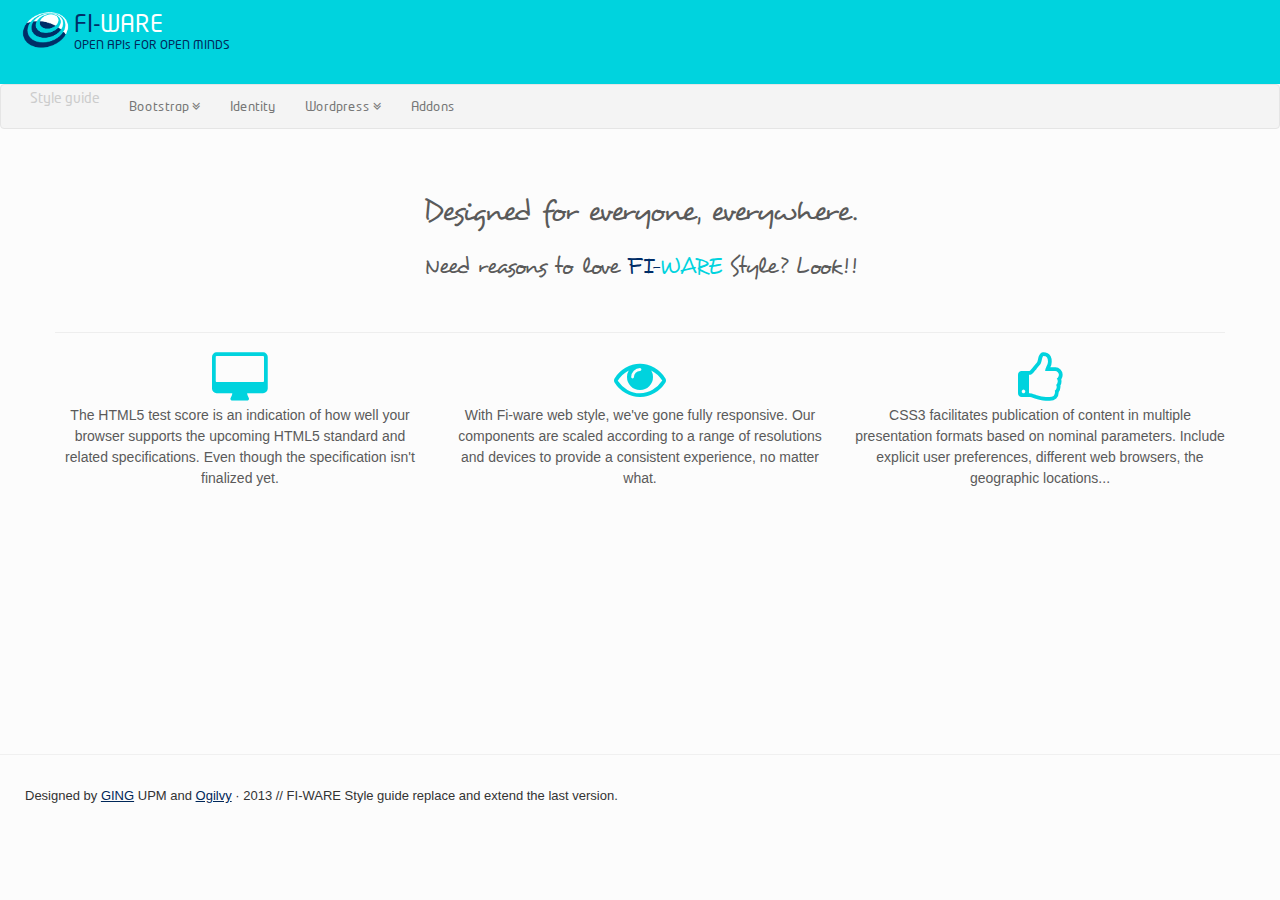
==== index.html @ a17a2b3d "first commit b3 included" ====
<!DOCTYPE html>
<html lang="en">
  <head>
    <meta charset="utf-8">
    <title>FI-WARE web style</title>
    <meta name="viewport" content="width=device-width, initial-scale=1.0">
    <meta name="description" content="FI-WARE web style">
    <meta name="author" content="DIT UPM and Ogilvy">

    <!-- Bootstrap styles -->
    <link href="assets/bootstrap/css/bootstrap.min.css" rel="stylesheet">
    <link href="assets/bootstrap/css/sticky-footer-navbar.css" rel="stylesheet">
    <!-- Bootstrap styles for this guide-->
    <link href="assets/bootstrap/css/docs.min.css" rel="stylesheet">
    <!-- Bootstrap rewrite styles for 3.1.1-->
    <link href="assets/bootstrap-rewrite/bootstrap-rewrite.css" rel="stylesheet">
    <!-- FI-WARE styles -->
    <link href="assets/FI-WARE/css/fonts.css" rel="stylesheet">
    <link href="assets/FI-WARE/css/FI-style.css" rel="stylesheet">
    <link href="assets/bootstrap/css/sticky-footer-navbar.css" rel="stylesheet">

    <!-- addons styles -->

    <link href="assets/addons/font-awesome/css/font-awesome.min.css" rel="stylesheet">


    <!-- Fav and touch icons -->
    <link rel="shortcut icon" href="../assets/FIWARE/img/logos/ico/favicon.png">
    <link rel="apple-touch-icon-precomposed" sizes="144x144" href="../assets/FIWARE/img/logos/ico/apple-touch-icon-144-precomposed.png">
    <link rel="apple-touch-icon-precomposed" sizes="114x114" href="../assets/FIWARE/img/logos/ico/apple-touch-icon-114-precomposed.png">
    <link rel="apple-touch-icon-precomposed" sizes="72x72" href="../assets/FIWARE/img/logos/ico/apple-touch-icon-72-precomposed.png">
    <link rel="apple-touch-icon-precomposed" href="../assets/FIWARE/img/logos/ico/apple-touch-icon-57-precomposed.png">
  <head>

  <body id="index">
    <div id="wrap">

    <!-- super title
      ================================================== -->


      <header class="jumbotron subhead super-title" id="index">
        <div class="content">
          <div class="logo-header">
            <a href="#" class="logo">
              <img alt="FI-WARE" class="logo" src="assets/FI-WARE/img/logos/logo-white.png">
            </a>
            <a href="#" class="brand">
              <span>FI-</span>WARE
              <h6 class="color-bluedark-tx"><span>OPEN APIs FOR OPEN MINDS</span></h6>
            </a>    
          </div>
        </div>
      </header>
      
      <!-- NAVBAR
      ================================================== -->

      <nav class="navbar navbar-default" role="navigation">
        <div class="container-fluid">
          <!-- Brand and toggle get grouped for better mobile display -->
          <div class="navbar-header">
            <a type="button" class="navbar-toggle" data-toggle="collapse" data-target="#bs-example-navbar-collapse-1">
              <i class="fa fa-angle-double-down"></i>
            </a>
            <h5 class="sg">Style guide</h5>
          </div>

          <!-- Collect the nav links, forms, and other content for toggling -->
          <div class="collapse navbar-collapse" id="bs-example-navbar-collapse-1">
            <ul class="nav navbar-nav">
              <li class="dropdown">
                <a href="#" class="dropdown-toggle" data-toggle="dropdown">Bootstrap  <i class="fa fa-angle-double-down"></i></a>
                <ul class="dropdown-menu" role="menu">
                  <li><a href="get-started.html">Get Started</a></li>
                  <li><a href="css.html">Css</a></li>
                  <li><a href="components.html">Components</a></li>
                  <li><a href="javascript.html">Javascript</a></li>
                </ul>
              </li>
              <li><a href="identity-guide.html">Identity</a></li>
              <li class="dropdown">
                <a class="dropdown-toggle" data-toggle="dropdown" href="#">Wordpress <i class="fa fa-angle-double-down"></i></a>
                <ul class="dropdown-menu" role="menu" aria-labelledby="dropdownMenu">
                  <li><a tabindex="-1" href="fi-ware.html">FI-WARE</a></li>
                  <li><a tabindex="-1" href="fi-lab.html">FI-LAB</a></li>
                </ul>
              </li>
              <li><a href="addons.html">Addons</a></li>
            </ul>
          </div><!-- /.navbar-collapse -->
        </div>
      </nav>



  


      <!-- Marketing messaging and featurettes
      ================================================== -->

      <div class="container marketing">
        <p class="handwrite1">Designed for everyone, everywhere. </p>
        <p class="handwrite2">Need reasons to love <span><span class="low">FI-</span>WARE</span> Style? Look!! </p>
        <hr>
        <!-- Three columns of text below the carousel -->
        <div class="row characteristic">
          <div class="col-md-4">
            <i class="fa fa-desktop fa-4x"></i>
            <p>The HTML5 test score is an indication of how well your browser supports the upcoming HTML5 standard and related specifications. Even though the specification isn't finalized yet.</p>
          </div><!-- /.span4 -->

          <div class="col-md-4">
            <i class="fa fa-eye fa-4x"></i>
            <p>With Fi-ware web style, we've gone fully responsive. Our components are scaled according to a range of resolutions and devices to provide a consistent experience, no matter what.</p>
          </div><!-- /.span4 -->

          <div class="col-md-4">
            <i class="fa fa-thumbs-o-up fa-4x"></i>
            <p>CSS3 facilitates publication of content in multiple presentation formats based on nominal parameters. Include explicit user preferences, different web browsers, the geographic locations...</p>
          </div><!-- /.span4 -->
        </div><!-- /.row -->
      </div>
  
      <div id="push"></div>
      
    </div><!--/.wrap -->
    <!-- FOOTER -->
      <footer>
        <div class="col-md-12 footer-box">
          <p> Designed by 
            <a href="https://github.com/ging" target="_blank">GING</a> UPM and 
            <a href="http://www.ogilvy.es/html/es/" target="_blank">Ogilvy</a> · 2013  //   FI-WARE Style guide replace and extend the last version.
          </p>
        </div>
      </footer>


    <!-- Le javascript
    ================================================== -->
    <!-- Placed at the end of the document so the pages load faster -->
    <script src="assets/bootstrap/js/jquery.min.js"></script>
    <script src="assets/bootstrap/js/bootstrap.min.js"></script>

<!-- Scroll up -->
    <script type="text/javascript" src="assets/addons/scroll-up/js/jquery-1.10.2.min.js"></script>
    <script type="text/javascript" src="assets/addons/scroll-up/js/jquery.easing.min.js"></script>
    <script type="text/javascript" src="assets/addons/scroll-up/js/jquery.scrollUp.js"></script>

    <script>

      // scrollUp full options
      $(function () {
        $.scrollUp({
              scrollName: 'scrollUp', // Element ID
              scrollDistance: 300, // Distance from top/bottom before showing element (px)
              scrollFrom: 'top', // 'top' or 'bottom'
              scrollSpeed: 300, // Speed back to top (ms)
              easingType: 'linear', // Scroll to top easing (see http://easings.net/)
              animation: 'fade', // Fade, slide, none
              animationInSpeed: 200, // Animation in speed (ms)
              animationOutSpeed: 200, // Animation out speed (ms)
              scrollText: '<i class="fa fa-arrow-circle-up icon-2x"></i>', // Text for element, can contain HTML
              scrollTitle: 'go-top', // Set a custom <a> title if required. Defaults to scrollText
              scrollImg: false, // Set true to use image
              activeOverlay: false, // Set CSS color to display scrollUp active point, e.g '#00FFFF'
              zIndex: 2147483647 // Z-Index for the overlay
        });
      });
    </script>
  </body>
</html>
---- assets/bootstrap/css/sticky-footer-navbar.css ----
/* Sticky footer styles
-------------------------------------------------- */

html,
body {
  height: 100%;
  /* The html and body elements cannot have any padding or margin. */
}

/* Wrapper for page content to push down footer */
#wrap {
  min-height: 100%;
  height: auto !important;
  height: 100%;
  /* Negative indent footer by its height */
  margin: 0 auto -120px;
  /* Pad bottom by footer height */
  padding: 0px;
}

/* Set the fixed height of the footer here */
footer {
  height: 93px;
  padding-top: 7px;
  margin-top: 20px;
  border-top: 1px solid #F0F0F0;
}
#push{
  height: 100px;
}
/* Custom page CSS
-------------------------------------------------- */
/* Not required for template or sticky footer method. */

#wrap > .footer-box{
  padding: 60px 15px 0;
}
.container .credit {
  margin: 20px 0;
}

#footer > .container {
  padding-left: 15px;
  padding-right: 15px;
}

code {
  font-size: 12px;
}
---- assets/bootstrap/css/docs.min.css ----
/*!
 * Bootstrap Docs (http://getbootstrap.com)
 * Copyright 2011-2014 Twitter, Inc.
 * Licensed under the Creative Commons Attribution 3.0 Unported License. For
 * details, see http://creativecommons.org/licenses/by/3.0/.
 */body{position:relative}.table code{font-size:13px;font-weight:400}.btn-outline{color:#563d7c;background-color:transparent;border-color:#563d7c}.btn-outline:hover,.btn-outline:focus,.btn-outline:active{color:#fff;background-color:#563d7c;border-color:#563d7c}.btn-outline-inverse{color:#fff;background-color:transparent;border-color:#cdbfe3}.btn-outline-inverse:hover,.btn-outline-inverse:focus,.btn-outline-inverse:active{color:#563d7c;text-shadow:none;background-color:#fff;border-color:#fff}.bs-docs-booticon{display:block;font-weight:500;color:#fff;background-color:#563d7c;border-radius:15%;cursor:default;text-align:center}.bs-docs-booticon-sm{width:30px;height:30px;font-size:20px;line-height:28px}.bs-docs-booticon-lg{width:144px;height:144px;font-size:108px;line-height:140px}.bs-docs-booticon-inverse{color:#563d7c;background-color:#fff}.bs-docs-booticon-outline{background-color:transparent;border:1px solid #cdbfe3}.bs-docs-nav{margin-bottom:0;background-color:#fff;border-bottom:0}.bs-home-nav .bs-nav-b{display:none}.bs-docs-nav .navbar-brand,.bs-docs-nav .navbar-nav>li>a{color:#563d7c;font-weight:500}.bs-docs-nav .navbar-nav>li>a:hover,.bs-docs-nav .navbar-nav>.active>a,.bs-docs-nav .navbar-nav>.active>a:hover{color:#463265;background-color:#f9f9f9}.bs-docs-nav .navbar-toggle .icon-bar{background-color:#563d7c}.bs-docs-nav .navbar-header .navbar-toggle{border-color:#fff}.bs-docs-nav .navbar-header .navbar-toggle:hover,.bs-docs-nav .navbar-header .navbar-toggle:focus{background-color:#f9f9f9;border-color:#f9f9f9}.bs-docs-footer{padding-top:40px;padding-bottom:40px;margin-top:100px;color:#777;text-align:center;border-top:1px solid #e5e5e5}.bs-docs-footer-links{margin-top:20px;padding-left:0;color:#999}.bs-docs-footer-links li{display:inline;padding:0 2px}.bs-docs-footer-links li:first-child{padding-left:0}@media (min-width:768px){.bs-docs-footer p{margin-bottom:0}}.bs-docs-social{margin-bottom:20px;text-align:center}.bs-docs-social-buttons{display:inline-block;margin-bottom:0;padding-left:0;list-style:none}.bs-docs-social-buttons li{display:inline-block;line-height:1;padding:5px 8px}.bs-docs-social-buttons .twitter-follow-button{width:225px!important}.bs-docs-social-buttons .twitter-share-button{width:98px!important}.github-btn{border:0;overflow:hidden}.bs-docs-masthead,.bs-docs-header{position:relative;padding:30px 15px;color:#cdbfe3;text-align:center;text-shadow:0 1px 0 rgba(0,0,0,.1);background-color:#6f5499;background-image:-webkit-linear-gradient(top,#563d7c 0,#6f5499 100%);background-image:linear-gradient(to bottom,#563d7c 0,#6f5499 100%);background-repeat:repeat-x;filter:progid:DXImageTransform.Microsoft.gradient(startColorstr='#563d7c', endColorstr='#6F5499', GradientType=0)}.bs-docs-masthead .bs-docs-booticon{margin:0 auto 30px}.bs-docs-masthead h1{font-weight:300;line-height:1;color:#fff}.bs-docs-masthead .lead{margin:0 auto 30px;font-size:20px;color:#fff}.bs-docs-masthead .version{margin-top:-15px;margin-bottom:30px;color:#9783b9}.bs-docs-masthead .btn{width:100%;padding:15px 30px;font-size:20px}@media (min-width:480px){.bs-docs-masthead .btn{width:auto}}@media (min-width:768px){.bs-docs-masthead{padding-top:80px;padding-bottom:80px}.bs-docs-masthead h1{font-size:60px}.bs-docs-masthead .lead{font-size:24px}}@media (min-width:992px){.bs-docs-masthead .lead{width:80%;font-size:30px}}.bs-docs-header{margin-bottom:40px;font-size:20px}.bs-docs-header h1{margin-top:0;color:#fff}.bs-docs-header p{margin-bottom:0;font-weight:300;line-height:1.4}.bs-docs-header .container{position:relative}@media (min-width:768px){.bs-docs-header{padding-top:60px;padding-bottom:60px;font-size:24px;text-align:left}.bs-docs-header h1{font-size:60px;line-height:1}}@media (min-width:992px){.bs-docs-header h1,.bs-docs-header p{margin-right:380px}}.carbonad{width:auto!important;margin:30px -30px -31px!important;padding:20px!important;overflow:hidden;height:auto!important;font-size:13px!important;line-height:16px!important;text-align:left;background:transparent!important;border:solid #866ab3!important;border-width:1px 0!important}.carbonad-img{margin:0!important}.carbonad-text,.carbonad-tag{float:none!important;display:block!important;width:auto!important;height:auto!important;margin-left:145px!important;font-family:"Helvetica Neue",Helvetica,Arial,sans-serif!important}.carbonad-text{padding-top:0!important}.carbonad-tag{color:inherit!important;text-align:left!important}.carbonad-text a,.carbonad-tag a{color:#fff!important}.carbonad #azcarbon>img{display:none}@media (min-width:480px){.carbonad{width:330px!important;margin:20px auto!important;border-radius:4px;border-width:1px!important}.bs-docs-masthead .carbonad{margin:50px auto 0!important}}@media (min-width:768px){.carbonad{margin-left:0!important;margin-right:0!important}}@media (min-width:992px){.carbonad{position:absolute;top:0;right:15px;margin:0!important;padding:15px!important;width:330px!important}.bs-docs-masthead .carbonad{position:static}}.bs-docs-featurette{padding-top:40px;padding-bottom:40px;font-size:16px;line-height:1.5;color:#555;text-align:center;background-color:#fff;border-bottom:1px solid #e5e5e5}.bs-docs-featurette+.bs-docs-footer{margin-top:0;border-top:0}.bs-docs-featurette-title{font-size:30px;font-weight:400;color:#333;margin-bottom:5px}.half-rule{width:100px;margin:40px auto}.bs-docs-featurette h3{font-weight:400;color:#333;margin-bottom:5px}.bs-docs-featurette-img{display:block;margin-bottom:20px;color:#333}.bs-docs-featurette-img:hover{text-decoration:none;color:#428bca}.bs-docs-featurette-img img{display:block;margin-bottom:15px}.bs-docs-featured-sites{margin-left:-1px;margin-right:-1px}.bs-docs-featured-sites .col-sm-3{padding-left:1px;padding-right:1px}@media (min-width:480px){.bs-docs-featurette .img-responsive{margin-top:30px}}@media (min-width:768px){.bs-docs-featurette{padding-top:100px;padding-bottom:100px}.bs-docs-featurette-title{font-size:40px}.bs-docs-featurette .lead{margin-left:auto;margin-right:auto;max-width:80%}.bs-docs-featured-sites .col-sm-3:first-child img{border-top-left-radius:4px;border-bottom-left-radius:4px}.bs-docs-featured-sites .col-sm-3:last-child img{border-top-right-radius:4px;border-bottom-right-radius:4px}.bs-docs-featurette .img-responsive{margin-top:0}}.bs-docs-sidebar.affix{position:static}@media (min-width:768px){.bs-docs-sidebar{padding-left:20px}}.bs-docs-sidenav{margin-top:20px;margin-bottom:20px}.bs-docs-sidebar .nav>li>a{display:block;font-size:13px;font-weight:500;color:#999;padding:4px 20px}.bs-docs-sidebar .nav>li>a:hover,.bs-docs-sidebar .nav>li>a:focus{padding-left:19px;color:#563d7c;text-decoration:none;background-color:transparent;border-left:1px solid #563d7c}.bs-docs-sidebar .nav>.active>a,.bs-docs-sidebar .nav>.active:hover>a,.bs-docs-sidebar .nav>.active:focus>a{padding-left:18px;font-weight:700;color:#563d7c;background-color:transparent;border-left:2px solid #563d7c}.bs-docs-sidebar .nav .nav{display:none;padding-bottom:10px}.bs-docs-sidebar .nav .nav>li>a{padding-top:1px;padding-bottom:1px;padding-left:30px;font-size:12px;font-weight:400}.bs-docs-sidebar .nav .nav>li>a:hover,.bs-docs-sidebar .nav .nav>li>a:focus{padding-left:29px}.bs-docs-sidebar .nav .nav>.active>a,.bs-docs-sidebar .nav .nav>.active:hover>a,.bs-docs-sidebar .nav .nav>.active:focus>a{font-weight:500;padding-left:28px}.back-to-top{display:none;margin-top:10px;margin-left:10px;padding:4px 10px;font-size:12px;font-weight:500;color:#999}.back-to-top:hover{text-decoration:none;color:#563d7c}@media (min-width:768px){.back-to-top{display:block}}@media (min-width:992px){.bs-docs-sidebar .nav>.active>ul{display:block}.bs-docs-sidebar.affix,.bs-docs-sidebar.affix-bottom{width:213px}.bs-docs-sidebar.affix{position:fixed;top:20px}.bs-docs-sidebar.affix-bottom{position:absolute}.bs-docs-sidebar.affix-bottom .bs-docs-sidenav,.bs-docs-sidebar.affix .bs-docs-sidenav{margin-top:0;margin-bottom:0}}@media (min-width:1200px){.bs-docs-sidebar.affix-bottom,.bs-docs-sidebar.affix{width:263px}}.bs-docs-section{margin-bottom:60px}.bs-docs-section:last-child{margin-bottom:0}h1[id]{margin-top:0;padding-top:20px}.bs-callout{margin:20px 0;padding:20px;border-left:3px solid #eee}.bs-callout h4{margin-top:0;margin-bottom:5px}.bs-callout p:last-child{margin-bottom:0}.bs-callout code{background-color:#fff;border-radius:3px}.bs-callout-danger{background-color:#fdf7f7;border-color:#d9534f}.bs-callout-danger h4{color:#d9534f}.bs-callout-warning{background-color:#fcf8f2;border-color:#f0ad4e}.bs-callout-warning h4{color:#f0ad4e}.bs-callout-info{background-color:#f4f8fa;border-color:#5bc0de}.bs-callout-info h4{color:#5bc0de}.color-swatches{margin:0 -5px;overflow:hidden}.color-swatch{float:left;width:60px;height:60px;margin:0 5px;border-radius:3px}@media (min-width:768px){.color-swatch{width:100px;height:100px}}.color-swatches .gray-darker{background-color:#222}.color-swatches .gray-dark{background-color:#333}.color-swatches .gray{background-color:#555}.color-swatches .gray-light{background-color:#999}.color-swatches .gray-lighter{background-color:#eee}.color-swatches .brand-primary{background-color:#428bca}.color-swatches .brand-success{background-color:#5cb85c}.color-swatches .brand-warning{background-color:#f0ad4e}.color-swatches .brand-danger{background-color:#d9534f}.color-swatches .brand-info{background-color:#5bc0de}.color-swatches .bs-purple{background-color:#563d7c}.color-swatches .bs-purple-light{background-color:#c7bfd3}.color-swatches .bs-purple-lighter{background-color:#e5e1ea}.color-swatches .bs-gray{background-color:#f9f9f9}.bs-team .team-member{color:#555;line-height:32px}.bs-team .team-member:hover{color:#333;text-decoration:none}.bs-team .github-btn{float:right;margin-top:6px;width:180px;height:20px}.bs-team img{float:left;width:32px;margin-right:10px;border-radius:4px}.show-grid{margin-bottom:15px}.show-grid [class^=col-]{padding-top:10px;padding-bottom:10px;background-color:#eee;background-color:rgba(86,61,124,.15);border:1px solid #ddd;border:1px solid rgba(86,61,124,.2)}.bs-example{position:relative;padding:45px 15px 15px;margin:0 -15px 15px;background-color:#fafafa;box-shadow:inset 0 3px 6px rgba(0,0,0,.05);border-color:#e5e5e5 #eee #eee;border-style:solid;border-width:1px 0}.bs-example:after{content:"Example";position:absolute;top:15px;left:15px;font-size:12px;font-weight:700;color:#bbb;text-transform:uppercase;letter-spacing:1px}.bs-example+.highlight{margin:-15px -15px 15px;border-radius:0;border-width:0 0 1px}@media (min-width:768px){.bs-example{margin-left:0;margin-right:0;background-color:#fff;border-width:1px;border-color:#ddd;border-radius:4px 4px 0 0;box-shadow:none}.bs-example+.highlight{margin-top:-16px;margin-left:0;margin-right:0;border-width:1px;border-bottom-left-radius:4px;border-bottom-right-radius:4px}}.bs-example .container{width:auto}.bs-example>p:last-child,.bs-example>ul:last-child,.bs-example>ol:last-child,.bs-example>blockquote:last-child,.bs-example>.form-control:last-child,.bs-example>.table:last-child,.bs-example>.navbar:last-child,.bs-example>.jumbotron:last-child,.bs-example>.alert:last-child,.bs-example>.panel:last-child,.bs-example>.list-group:last-child,.bs-example>.well:last-child,.bs-example>.progress:last-child,.bs-example>.table-responsive:last-child>.table{margin-bottom:0}.bs-example>p>.close{float:none}.bs-example-type .table .type-info{color:#999;vertical-align:middle}.bs-example-type .table td{padding:15px 0;border-color:#eee}.bs-example-type .table tr:first-child td{border-top:0}.bs-example-type h1,.bs-example-type h2,.bs-example-type h3,.bs-example-type h4,.bs-example-type h5,.bs-example-type h6{margin:0}.bs-example-bg-classes p{padding:15px}.bs-example>.img-circle,.bs-example>.img-rounded,.bs-example>.img-thumbnail{margin:5px}.bs-example>.table-responsive>.table{background-color:#fff}.bs-example>.btn,.bs-example>.btn-group{margin-top:5px;margin-bottom:5px}.bs-example>.btn-toolbar+.btn-toolbar{margin-top:10px}.bs-example-control-sizing select,.bs-example-control-sizing input[type=text]+input[type=text]{margin-top:10px}.bs-example-form .input-group{margin-bottom:10px}.bs-example>textarea.form-control{resize:vertical}.bs-example>.list-group{max-width:400px}.bs-example .navbar:last-child{margin-bottom:0}.bs-navbar-top-example,.bs-navbar-bottom-example{z-index:1;padding:0;overflow:hidden}.bs-navbar-top-example .navbar-header,.bs-navbar-bottom-example .navbar-header{margin-left:0}.bs-navbar-top-example .navbar-fixed-top,.bs-navbar-bottom-example .navbar-fixed-bottom{position:relative;margin-left:0;margin-right:0}.bs-navbar-top-example{padding-bottom:45px}.bs-navbar-top-example:after{top:auto;bottom:15px}.bs-navbar-top-example .navbar-fixed-top{top:-1px}.bs-navbar-bottom-example{padding-top:45px}.bs-navbar-bottom-example .navbar-fixed-bottom{bottom:-1px}.bs-navbar-bottom-example .navbar{margin-bottom:0}@media (min-width:768px){.bs-navbar-top-example .navbar-fixed-top,.bs-navbar-bottom-example .navbar-fixed-bottom{position:absolute}.bs-navbar-top-example{border-radius:0 0 4px 4px}.bs-navbar-bottom-example{border-radius:4px 4px 0 0}}.bs-example .pagination{margin-top:10px;margin-bottom:10px}.bs-example>.pager{margin-top:0}.bs-example-modal{background-color:#f5f5f5}.bs-example-modal .modal{position:relative;top:auto;right:auto;left:auto;bottom:auto;z-index:1;display:block}.bs-example-modal .modal-dialog{left:auto;margin-left:auto;margin-right:auto}.bs-example>.dropdown>.dropdown-menu{position:static;display:block;margin-bottom:5px}.bs-example-tabs .nav-tabs{margin-bottom:15px}.bs-example-tooltips{text-align:center}.bs-example-tooltips>.btn{margin-top:5px;margin-bottom:5px}.bs-example-popover{padding-bottom:24px;background-color:#f9f9f9}.bs-example-popover .popover{position:relative;display:block;float:left;width:260px;margin:20px}.scrollspy-example{position:relative;height:200px;margin-top:10px;overflow:auto}.highlight{padding:9px 14px;margin-bottom:14px;background-color:#f7f7f9;border:1px solid #e1e1e8;border-radius:4px}.highlight pre{padding:0;margin-top:0;margin-bottom:0;background-color:transparent;border:0;white-space:nowrap}.highlight pre code{font-size:inherit;color:#333}.highlight pre .lineno{display:inline-block;width:22px;padding-right:5px;margin-right:10px;text-align:right;color:#bebec5}.table-responsive .highlight pre{white-space:normal}.bs-table th small,.responsive-utilities th small{display:block;font-weight:400;color:#999}.responsive-utilities tbody th{font-weight:400}.responsive-utilities td{text-align:center}.responsive-utilities td.is-visible{color:#468847;background-color:#dff0d8!important}.responsive-utilities td.is-hidden{color:#ccc;background-color:#f9f9f9!important}.responsive-utilities-test{margin-top:5px}.responsive-utilities-test .col-xs-6{margin-bottom:10px}.responsive-utilities-test span{display:block;padding:15px 10px;font-size:14px;font-weight:700;line-height:1.1;text-align:center;border-radius:4px}.visible-on .col-xs-6 .hidden-xs,.visible-on .col-xs-6 .hidden-sm,.visible-on .col-xs-6 .hidden-md,.visible-on .col-xs-6 .hidden-lg,.hidden-on .col-xs-6 .hidden-xs,.hidden-on .col-xs-6 .hidden-sm,.hidden-on .col-xs-6 .hidden-md,.hidden-on .col-xs-6 .hidden-lg{color:#999;border:1px solid #ddd}.visible-on .col-xs-6 .visible-xs,.visible-on .col-xs-6 .visible-sm,.visible-on .col-xs-6 .visible-md,.visible-on .col-xs-6 .visible-lg,.hidden-on .col-xs-6 .visible-xs,.hidden-on .col-xs-6 .visible-sm,.hidden-on .col-xs-6 .visible-md,.hidden-on .col-xs-6 .visible-lg{color:#468847;background-color:#dff0d8;border:1px solid #d6e9c6}.bs-glyphicons{margin:0 -19px 20px -16px;overflow:hidden}.bs-glyphicons-list{padding-left:0;list-style:none}.bs-glyphicons li{float:left;width:25%;height:115px;padding:10px;font-size:10px;line-height:1.4;text-align:center;border:1px solid #fff;background-color:#f9f9f9}.bs-glyphicons .glyphicon{margin-top:5px;margin-bottom:10px;font-size:24px}.bs-glyphicons .glyphicon-class{display:block;text-align:center;word-wrap:break-word}.bs-glyphicons li:hover{color:#fff;background-color:#563d7c}@media (min-width:768px){.bs-glyphicons{margin-left:0;margin-right:0}.bs-glyphicons li{width:12.5%;font-size:12px}}.bs-customizer .toggle{float:right;margin-top:25px}.bs-customizer label{margin-top:10px;font-weight:500;color:#555}.bs-customizer h2{margin-top:0;margin-bottom:5px;padding-top:30px}.bs-customizer h3{margin-bottom:0}.bs-customizer h4{margin-top:15px;margin-bottom:0}.bs-customizer .bs-callout h4{margin-top:0;margin-bottom:5px}.bs-customizer input[type=text]{font-family:Menlo,Monaco,Consolas,"Courier New",monospace;background-color:#fafafa}.bs-customizer .help-block{font-size:12px;margin-bottom:5px}#less-section label{font-weight:400}.bs-customizer-input{float:left;width:33.333333%;padding-left:15px;padding-right:15px}.bs-customize-download .btn-outline{padding:20px}.bs-customizer-alert{position:fixed;top:0;left:0;right:0;z-index:1030;padding:15px 0;color:#fff;background-color:#d9534f;box-shadow:inset 0 1px 0 rgba(255,255,255,.25);border-bottom:1px solid #b94441}.bs-customizer-alert .close{margin-top:-4px;font-size:24px}.bs-customizer-alert p{margin-bottom:0}.bs-customizer-alert .glyphicon{margin-right:5px}.bs-customizer-alert pre{margin:10px 0 0;color:#fff;background-color:#a83c3a;border-color:#973634;box-shadow:inset 0 2px 4px rgba(0,0,0,.05),0 1px 0 rgba(255,255,255,.1)}.bs-brand-logos{display:table;width:100%;margin-bottom:15px;overflow:hidden;color:#563d7c;background-color:#f9f9f9;border-radius:4px}.bs-brand-item{padding:60px 0;text-align:center}.bs-brand-item+.bs-brand-item{border-top:1px solid #fff}.bs-brand-logos .inverse{color:#fff;background-color:#563d7c}.bs-brand-item h1,.bs-brand-item h3{margin-top:0;margin-bottom:0}.bs-brand-item .bs-docs-booticon{margin-left:auto;margin-right:auto}.bs-brand-item .glyphicon{width:30px;height:30px;margin:10px auto -10px;line-height:30px;color:#fff;border-radius:50%}.bs-brand-item .glyphicon-ok{background-color:#5cb85c}.bs-brand-item .glyphicon-remove{background-color:#d9534f}@media (min-width:768px){.bs-brand-item{display:table-cell;width:1%}.bs-brand-item+.bs-brand-item{border-top:0;border-left:1px solid #fff}.bs-brand-item h1{font-size:60px}}.bs-examples .thumbnail{margin-bottom:10px}.bs-examples h4{margin-bottom:5px}.bs-examples p{margin-bottom:20px}#focusedInput{border-color:#ccc;border-color:rgba(82,168,236,.8);outline:0;outline:thin dotted \9;-moz-box-shadow:0 0 8px rgba(82,168,236,.6);box-shadow:0 0 8px rgba(82,168,236,.6)}.hll{background-color:#ffc}.c{color:#999}.err{color:#A00;background-color:#FAA}.k{color:#069}.o{color:#555}.cm{color:#999}.cp{color:#099}.c1{color:#999}.cs{color:#999}.gd{background-color:#FCC;border:1px solid #C00}.ge{font-style:italic}.gr{color:red}.gh{color:#030}.gi{background-color:#CFC;border:1px solid #0C0}.go{color:#AAA}.gp{color:#009}.gu{color:#030}.gt{color:#9C6}.kc{color:#069}.kd{color:#069}.kn{color:#069}.kp{color:#069}.kr{color:#069}.kt{color:#078}.m{color:#F60}.s{color:#d44950}.na{color:#4f9fcf}.nb{color:#366}.nc{color:#0A8}.no{color:#360}.nd{color:#99F}.ni{color:#999}.ne{color:#C00}.nf{color:#C0F}.nl{color:#99F}.nn{color:#0CF}.nt{color:#2f6f9f}.nv{color:#033}.ow{color:#000}.w{color:#bbb}.mf{color:#F60}.mh{color:#F60}.mi{color:#F60}.mo{color:#F60}.sb{color:#C30}.sc{color:#C30}.sd{color:#C30;font-style:italic}.s2{color:#C30}.se{color:#C30}.sh{color:#C30}.si{color:#A00}.sx{color:#C30}.sr{color:#3AA}.s1{color:#C30}.ss{color:#FC3}.bp{color:#366}.vc{color:#033}.vg{color:#033}.vi{color:#033}.il{color:#F60}.css .o,.css .o+.nt,.css .nt+.nt{color:#999}
---- assets/FI-WARE/css/fonts.css ----
/************* typography*******/

@font-face {
  font-family: "NeoTechstd-Regular";
  font-style: normal;
  src: url('../neotechstd-regular.eot');
    src: url('../fonts/neotechstd-regular.eot') format('embedded-opentype'),
         url('../fonts/neotechstd-regular.woff') format('woff'),
         url('../fonts/neotechstd-regular.ttf') format('truetype'),
         url('../fonts/neotechstd-regular.svg#NeoTechStdMedium') format('svg');
}


@font-face {
  font-family: "NeoTechstd-Medium";
  font-style: normal;
  src: url('../fonts/neotechstd-medium.eot');
    src: url('../fonts/neotechstd-medium.eot') format('embedded-opentype'),
         url('../fonts/neotechstd-medium.woff') format('woff'),
         url('../fonts/neotechstd-medium.ttf') format('truetype'),
         url('../fonts/neotechstd-medium.svg#NeoTechStdMedium') format('svg');
}


@font-face {
    font-family: 'DesyrelRegular';
    src: url('../fonts/desyrel.eot');
    src: url('../fonts/desyrel.eot') format('embedded-opentype'),
         url('../fonts/desyrel.woff') format('woff'),
         url('../fonts/desyrel.ttf') format('truetype'),
         url('../fonts/desyrel.svg#DesyrelRegular') format('svg');
}
---- assets/FI-WARE/css/FI-style.css ----
/*
  Fi-ware style guide's documentation styles for presenting Bootstrap's documentation and examples
*/


/* Base class
------------------------- */
.ellipsis {
  overflow: hidden;
  text-overflow: ellipsis;
  -o-text-overflow: ellipsis;
  white-space: nowrap;
  width: 100%;
}

.uppercase{
  text-transform: uppercase;
}

a{
  color: #002759;
  text-decoration: underline;
}

a:hover{
  color: #00D3DE;
  text-decoration: underline;
}
.nav > li a,
.navbar-inner a,
.pager > li a,
.btn,
.accordion-heading > a,
.logo-header a,
.dropdown-menu li a,
.breadcrumb a,
.page-header a{
  text-decoration: none;
}

h1, h2, h3, h4, h5, h6{
  font-family: "NeoTechstd-Regular";
  font-weight: normal;
}

.text-font{
  font-family: "Verdana";
}

h1.text-font{
  line-height: 75px;
}

.row-principal{
  margin-bottom: 120px;
}

.bs-docs-section > .h3{
  color: #5a5a5a;
}

.fi-band {
  width: 5px;
  float: left;
  min-height: 55px;
  margin-right: 5px; 
  background-repeat:no-repeat;
  background: rgb(96,193,207); /* Old browsers */
  background: -moz-linear-gradient(top,  rgb(96,193,207) 0%, rgb(96,193,207) 33%, rgb(255,230,22) 33%, rgb(255,230,22) 68%, rgb(0,45,103) 68%, rgb(0,45,103) 100%); /* FF3.6+ */
  background: -webkit-gradient(linear, left top, left bottom, color-stop(0%,rgb(96,193,207)), color-stop(33%,rgb(96,193,207)), color-stop(33%,rgb(255,230,22)), color-stop(68%,rgb(255,230,22)), color-stop(68%,rgb(0,45,103)), color-stop(100%,rgb(0,45,103))); /* Chrome,Safari4+ */
  background: -webkit-linear-gradient(top,  rgb(96,193,207) 0%,rgb(96,193,207) 33%,rgb(255,230,22) 33%,rgb(255,230,22) 68%,rgb(0,45,103) 68%,rgb(0,45,103) 100%); /* Chrome10+,Safari5.1+ */
  background: -o-linear-gradient(top,  rgb(96,193,207) 0%,rgb(96,193,207) 33%,rgb(255,230,22) 33%,rgb(255,230,22) 68%,rgb(0,45,103) 68%,rgb(0,45,103) 100%); /* Opera 11.10+ */
  background: -ms-linear-gradient(top,  rgb(96,193,207) 0%,rgb(96,193,207) 33%,rgb(255,230,22) 33%,rgb(255,230,22) 68%,rgb(0,45,103) 68%,rgb(0,45,103) 100%); /* IE10+ */
  background: linear-gradient(to bottom,  rgb(96,193,207) 0%,rgb(96,193,207) 33%,rgb(255,230,22) 33%,rgb(255,230,22) 68%,rgb(0,45,103) 68%,rgb(0,45,103) 100%); /* W3C */
  filter: progid:DXImageTransform.Microsoft.gradient( startColorstr='#00D3DE', endColorstr='#002d67',GradientType=0 ); /* IE6-9 */
}

.thumbnail .fi-band {
  min-height: 27px;
}

.level-two h3 first-child{
  padding-top: 70px;
}

.jumbotron {
  min-height: 88px;
  color: rgba(255, 255, 255, 0.81);
  background-color: #00D3DE; /* Old browsers */
  margin-bottom: 0;
  padding: 10px;
  
}

.jumbotron h1 {
  font-size: 80px;
  letter-spacing: -1px;
  line-height: 1;
}

.jumbotron p {
  font-size: 15px;
  line-height: 23px;
  text-align: right;
}

.subhead h4 {
  color: rgba(0, 39, 89, 0.65);
  text-align: right;
  margin: 15px 0px 0px;
}


/* Bootstrap code examples
-------------------------------------------------- */
/* Base class */
.bs-example {
  border: 1px solid #00D3DE;
  -webkit-border-radius: 4px;
  -moz-border-radius: 4px;
  border-radius: 4px;
}

/* Echo out a label for the example */
.bs-example:after {
  color: #777;
}

.bs-docs-sidebar {
  margin-left: 14px;
}



/*
 * index
*/
#index{
margin-top: -23px;
}

#index .jumbotron{
  background-color: #00D3DE;
  min-height: 85px;
}

#index .lead{
  color: #9E9E9E;
}

.marketing {
  text-align: center;
  color: #5a5a5a;
  padding: 0px !important;
}

.marketing p {
  font-size: 14px;
  line-height: 1.5;
}

.handwrite1,
.handwrite2{
  font-family: "DesyrelRegular";
  position: relative; 
}

.marketing p.handwrite1 span,
.marketing p.handwrite2 span{
  color: #00D3DE;
}

.marketing p.handwrite1 span.low,
.marketing p.handwrite2 span.low{
  color: #002d67;
}

.marketing hr {
  margin: 20px 0;
}

.marketing p.handwrite1{
  font-size: 30px !important;
  margin-top: 40px;
  -moz-animation-name: dropHeader;
  -moz-animation-iteration-count: once;
  -moz-animation-timing-function: ease-in;
  -moz-animation-duration: 1s;

  -webkit-animation-name: dropHeader;
  -webkit-animation-iteration-count: once;
  -webkit-animation-timing-function: ease-in;
  -webkit-animation-duration: 1s;
}

@-moz-keyframes dropHeader {
  0% {
    left: -400px;
    -moz-opacity:0.1;
    -webkit-opacity:0.1;
    -o-opacity:0.1;
    opacity: 0.1;
  }
  100% {
    left: 0px;
    -moz-opacity:1;
    -webkit-opacity:1;
    -o-opacity:1;
    opacity: 1;
  }
}

@-webkit-keyframes dropHeader {
  0% {
    left: -400px;
    -moz-opacity:0.1;
    -webkit-opacity:0.1;
    -o-opacity:0.1;
    opacity: 0.1;
  }
  100% {
    left: 0px;
    -moz-opacity:1;
    -webkit-opacity:1;
    -o-opacity:1;
    opacity: 1;
  }
}

.marketing p.handwrite2{
  margin-top: 16px;
  margin-bottom: 47px;
  font-size: 23px !important;
  -moz-animation-name: rHandwrite;
  -moz-animation-iteration-count: once;
  -moz-animation-timing-function: ease-in;
  -moz-animation-duration: 1s;

  -webkit-animation-name: rHandwrite;
  -webkit-animation-iteration-count: once;
  -webkit-animation-timing-function: ease-in;
  -webkit-animation-duration: 1s;
}

@-moz-keyframes rHandwrite {
  0% {
    right: -400px;
    -moz-opacity:0.1;
    -webkit-opacity:0.1;
    -o-opacity:0.1;
    opacity: 0.1;
  }
  100% {
    right: 0px;
    -moz-opacity:1;
    -webkit-opacity:1;
    -o-opacity:1;
    opacity: 1;
  }
}

@-webkit-keyframes rHandwrite {
  0% {
    right: -400px;
    -moz-opacity:0.1;
    -webkit-opacity:0.1;
    -o-opacity:0.1;
    opacity: 0.1;
  }
  100% {
    right: 0px;
    -moz-opacity:1;
    -webkit-opacity:1;
    -o-opacity:1;
    opacity: 1;
  }
}

.characteristic .col-md-4 i {
color: #00D3DE;
}

/*
 * header
*/
h5.sg {
  color: #CCC;
  margin: 7px 14px 7px;
  float: left;
}
a.menu-down{
  float: right !important;
  padding: 0 !important;
  margin: 12px 10px 8px !important;
  background: rgba(0, 0, 0, 0) !important;
  border: none;
  box-shadow: none !important;
  border-color: transparent !important;
  text-shadow: none !important;
  color: #002759 !important;
  -moz-opacity: .5;
  -webkit-opacity: .5;
  opacity: .5;
}

a.menu-down:hover{
  color: #00D3DE !important;
  background: transparent !important;
  -moz-opacity: 1;
  -webkit-opacity: 1;
  opacity: 1;
}

a.menu-down i {
  font-size: 25px;
}

.brand-text{
  font-size: 17px;
  width: 83px;
  float: left;
}

.logo-header{
  width: 200px;
  display: inline;
}

.logo-header img{
  width: 51px;
  padding-top: 0;
  float: left;
}

.logo-header .brand{
  padding: 0;
  width: auto;
  float: none;
  margin: 0 0 0 3px;
  font-size: 23px !important;
  font-family: "NeoTechstd-Regular";
  color: #00D3DE !important;
  display: inline-block;
  font-weight: normal !important;
  text-shadow: 0 1px 0 rgb(255, 255, 255);
  padding: 7px 0px 0px 0px;
  font-size: 26px;
}

#index .logo-header .brand{
  color: #fff !important;
  text-shadow: none;
}

.in .brand{
  margin-top: 5px;
  margin-right: 10px;
}

.logo, .brand{
  float: left !important;
}

a.logo{
  margin-left: 10px;
}

.logo-header .brand a:hover{
  text-decoration: none;
}

.logo-header .brand > span{
  color: #002d67 !important;
}

.navbar .nav > .active > a {
  font-weight: bold;
}

.navbar .nav > .active > a, .navbar .nav > li > a:focus, .navbar .nav > li > a:hover {
  color: #002759;
  background-color: #FAFAFA;
}

.navbar .nav > li > a:hover{
  border: 0;
  -webkit-box-shadow: none;
  -moz-box-shadow: none;
  box-shadow: none !important;
  background-color: #FFF !important;
  color: #00D3DE !important;
}
.navbar .nav > li > a:focus{
  border: 0;
  -webkit-box-shadow: none;
  -moz-box-shadow: none;
  box-shadow: none !important;
  background-color: #FcFcFc !important;
  color: #00D3DE !important;
}

.navbar .nav > li.active > a:focus, .navbar .nav > li.active > a:hover {
  background-color: #002759 !important;
  color: #fff !important;
}

.navbar-toggle{
  padding: 0;
}

.nav-list > .active > a, .nav-list > .active > a:hover, .nav-list > .active > a:focus {
  color: #FFF;
  text-shadow: 0 -1px 0 rgba(0, 0, 0, 0.2);
  background-color: #002759;
}


.nav-collapse .dropdown-menu li.active a:hover{
  background-color: #002759 !important;
  color: #FFF !important;
}


/* Footer */
.footer-box {
  margin-top: 24px;
  padding-left: 25px;
  padding-right: 25px;
}





/*
 * Side navigation
 */


/* First level of nav */
.bs-docs-sidenav {
  margin-bottom: 30px;
  padding-top: 10px;
  padding-bottom: 10px;
}

/* All levels of nav */
.bs-docs-sidebar .nav > li > a {
  display: block;
  color: #9B9B9B;
  padding: 5px 20px;
}

.bs-docs-sidebar .nav > li > a:hover,
.bs-docs-sidebar .nav > li > a:focus {
  text-decoration: none;
  color: #002D67;
  border-left-color: transparent;
  border-right: 1px solid #00D3DE;
}

.bs-docs-sidebar .nav > li > ul > li > a:hover,
.bs-docs-sidebar .nav > li > ul > li > a:focus {
  text-decoration: none;
  color: rgba(0, 45, 103, 0.6);
}

.bs-docs-sidebar .nav > .active > a,
.bs-docs-sidebar .nav > .active:hover > a,
.bs-docs-sidebar .nav > .active:focus > a {
  font-weight: bold;
  color: #002D67;
  border-color: #00D3DE;
}

.bs-docs-sidebar .nav .nav > li > a {
  font-size: 11px;
}

/*-------------------------------------*/

/* go to top page */
#scrollUp {
  bottom: 24px;
  right: 30px;
  -moz-opacity:.5;
  -webkit-opacity:.5;
  opacity:.5;
  transition: opacity .25s ease-in-out;
   -moz-transition: opacity .25s ease-in-out;
   -webkit-transition: opacity .25s ease-in-out;
}

#scrollUp i{
  color: #00D3DE !important;
}

#scrollUp:hover {
  text-decoration: none;
  -moz-opacity:1;
  -webkit-opacity:1;
  opacity:1;
}

#scrollUp .icon-2x {
  font-size: 34px;
}



/* IDENTITY
-------------------------------------------------- */
.identity-guide section .alert{
  display: block;
}
.typo > .level-two{
  clear: both;
}

.typo > .level-two h4{
  float: left;
}

.font-awesome > .well{
  margin-top: 20px;
}
/* COLORS */

.color-bluedark-tx{
  color:#002759;
}

.color-bluelight-tx{
  color:#00D3DE;
}

.color-yellow-tx{
  color: #FFE616;
}

.color-orange-tx{
  color: #FFB900;
}

.color-red-tx{
  color: #FF0055;
}

.color-green-tx{
  color: #A7EB00;
}

.color-graylight-tx{
  color: #F5F5F5;
}

.color-graymedium-tx{
  color: #E2E2E2;
}

.color-graydark-tx{
  color: #C8C8C8;
}


.color-bluedark-bk{
  background-color: #002759;
}

.color-bluelight-bk{
  background-color: #00D3DE;
}

.color-yellow-bk{
  background-color: #FFE616;
}

.color-orange-bk{
  background-color: #FFB900;
}

.color-red-bk{
  background-color: #FF0055;
}

.color-green-bk{
  background-color: #A7EB00;
}

.color-graylight-bk{
  background-color: #F5F5F5;
}

.color-graymedium-bk{
  background-color: #E2E2E2;
}

.color-graydark-bk{
  background-color: #C8C8C8;
}

.color small{
  display: block;
}
.references img{
  margin: 10px 0;
}

.color .row{
  margin: 0;
}
.banners .banner {
  width: 100%;
  height: 200px;
}

.brand h6 {
  margin-top: 4px;
}
.banners .banner .logo-banner .brand {
  color: #fff;
  padding: 0;
  width: auto;
  float: none;
  margin: 22px 0 0 3px;
  font-family: "NeoTechstd-Regular";
  display: inline-block;
  font-weight: normal;
  font-size: 39px;
}

.banner .ribbon{
  background: url('../img/FI-WARE_style_guide/index/ribon_index.png') no-repeat;
  float: right;
  padding: 0px 299px 167px;
  right: 19px;
  position: absolute;
  z-index: 1;
}

.banner .logo-banner {
height: 100px;
display: inline;
position: absolute;
z-index: 9;
margin: 44px 0px 0px 20px;
}

.logo-banner img{
  width: 70px;
  padding-top: 0;
  float: left;
}

.logo-banner .brand a:hover{
  text-decoration: none;
}

.logo-banner .brand span{
  color: #002d67 !important;
}


/* WORDPRESS
-------------------------------------------------- */
.wp-example1{
  padding-bottom: 160%;
}

.wp-example2{
  padding-bottom: 183%;
}
.wp-example3 {
padding-bottom: 93%;
}
.wp-example4 {
padding-bottom: 77%;
}

#twitter-wp .bs-docs-example {
  min-height: 382px;
}

.wp-image.fade.in {
  top: 1%;
  left: 1%;
  width: 98%;
  right: 1%;
  height: 98%;
  margin-left: 0;
}

.wp-image.fade.in .modal-body {
  position: relative;
  max-height: 95%;
  padding: 15px;
  overflow-y: auto;
}

.wp-image.fade.in .modal-body img {
  margin: 0 auto;
  width: 996px;
}

.wp-image.fade.in .modal-header h3 {
  display: inline;
}

.wp-image.fade.in .modal-header h6 {
  display: inline-block;
}



/* ADDONS
-------------------------------------------------- */

/* tour */

.addons .popover{
width: 265px;
}
.popover-navigation .btn.btn-sm.btn-default {
padding: 3px 12px 2px;
}


/* backstretch */
#backstretch .backstretch{
  height: 100px !important;
}


/* font-awesome */
.font-awesome h5 i{
  color: #00D3DE;
}

.font-awesome h5 i:hover{
  font-size: 20px;
}

.rating{
  unicode-bidi:bidi-override;
  direction:rtl;
  font-size:30px;
}

.rating span.star{
  font-family:FontAwesome;
  font-weight:normal;
  font-style:normal;
  display:inline-block;
}

.rating span.star:hover{
  cursor:pointer;
}

.rating span.star:before{
  content:"\f006";
  padding-right:5px;
  color:#999999;
}

.rating span.star:hover:before,
.rating span.star:hover~span.star:before{
  content:"\f005";
  color:#FFE616;
}


/* RESPONSIVE CSS
-------------------------------------------------- */

/* Desktop
------------------------- */
@media (max-width: 980px) {
  .marketing .handwrite2{
    margin-top: 40px;
  }
}


/* Tablet
------------------------- */
@media (max-width: 767px) {

  .marketing .col-md-4 {
    margin-bottom: 40px;
  }
  .bs-docs-social {
    margin: 0 -20px;
  }
  .footer p {
    margin-bottom: 9px;
  }
  .go-top {
    left: 92%;
  }
}


@media (max-width: 612px) {

  .marketing p.handwrite {
    font-size: 22px !important;
  }

  .go-top {
    left: 90%;
  }
}


@media (max-width: 500px) {

  .jumbotron{
    min-height: 128px;
  }

  .marketing p.handwrite {
    font-size: 14px !important;
  }

  .go-top {
    left: 88%;
  }

  .marketing p.handwrite2 {
    margin-top: 16px;
    margin-bottom: 32px;
    font-size: 17px !important;
  }

  .marketing p.handwrite1 {
    font-size: 23px !important;
    margin-top: 20px;
  }
}

/* Show and affix the side nav when space allows it */
@media screen and (min-width: 992px) {
  .sidebar .nav > .active > ul {
    display: block;
  }
}
---- assets/bootstrap/css/sticky-footer-navbar.css ----
/* Sticky footer styles
-------------------------------------------------- */

html,
body {
  height: 100%;
  /* The html and body elements cannot have any padding or margin. */
}

/* Wrapper for page content to push down footer */
#wrap {
  min-height: 100%;
  height: auto !important;
  height: 100%;
  /* Negative indent footer by its height */
  margin: 0 auto -120px;
  /* Pad bottom by footer height */
  padding: 0px;
}

/* Set the fixed height of the footer here */
footer {
  height: 93px;
  padding-top: 7px;
  margin-top: 20px;
  border-top: 1px solid #F0F0F0;
}
#push{
  height: 100px;
}
/* Custom page CSS
-------------------------------------------------- */
/* Not required for template or sticky footer method. */

#wrap > .footer-box{
  padding: 60px 15px 0;
}
.container .credit {
  margin: 20px 0;
}

#footer > .container {
  padding-left: 15px;
  padding-right: 15px;
}

code {
  font-size: 12px;
}
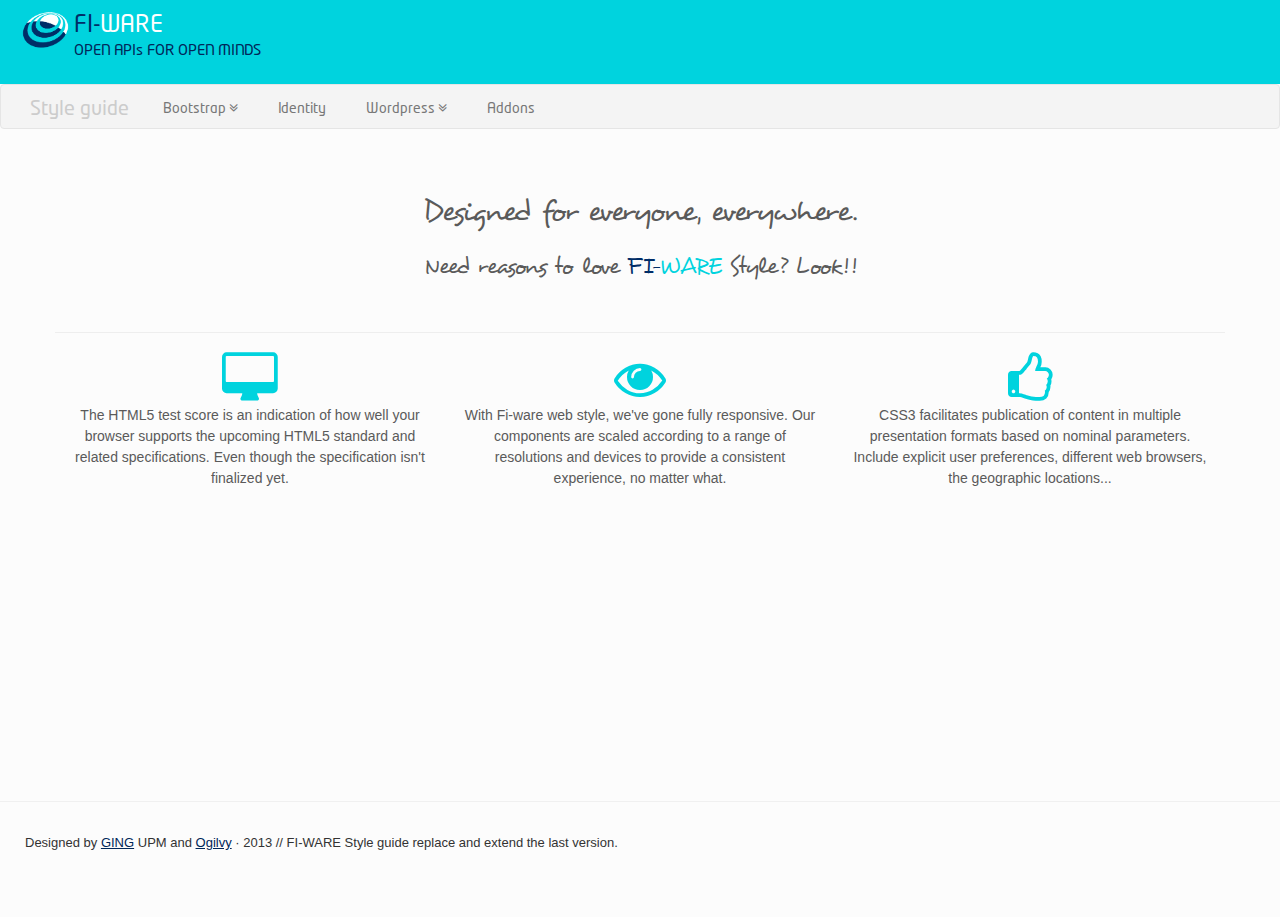
==== commit fb92b51a: "header adjust" ====
--- a/index.html
+++ b/index.html
@@ -105,7 +105,7 @@
         <p class="handwrite2">Need reasons to love <span><span class="low">FI-</span>WARE</span> Style? Look!! </p>
         <hr>
         <!-- Three columns of text below the carousel -->
-        <div class="row characteristic">
+        <div class="characteristic">
           <div class="col-md-4">
             <i class="fa fa-desktop fa-4x"></i>
             <p>The HTML5 test score is an indication of how well your browser supports the upcoming HTML5 standard and related specifications. Even though the specification isn't finalized yet.</p>
--- a/assets/FI-WARE/css/FI-style.css
+++ b/assets/FI-WARE/css/FI-style.css
@@ -42,6 +42,40 @@
 h1, h2, h3, h4, h5, h6{
   font-family: "NeoTechstd-Regular";
   font-weight: normal;
+}
+
+h1, h2, h3, h4, h5, h6 {
+  margin: 1px 0;
+}
+
+h1 {
+  font-size: 50px;
+  line-height: 66px;
+}
+
+h2 {
+  font-size: 38px;
+  line-height: 53px;
+}
+
+h3 {
+  font-size: 30px;
+  line-height: 44px;
+}
+
+h4 {
+  font-size: 25px;
+  line-height: 35px;
+}
+
+h5 {
+  font-size: 20px;
+  line-height: 32px;
+}
+
+h6 {
+  font-size: 15px;
+  line-height: 23px;
 }
 
 .text-font{
@@ -145,6 +179,10 @@
   min-height: 85px;
 }
 
+#index #wrap{
+  margin: 0 auto -73px;
+}
+
 #index .lead{
   color: #9E9E9E;
 }
@@ -286,8 +324,9 @@
 */
 h5.sg {
   color: #CCC;
-  margin: 7px 14px 7px;
+  margin: 8px 14px 0px;
   float: left;
+  font-size: 20px;
 }
 a.menu-down{
   float: right !important;
@@ -374,6 +413,10 @@
   color: #002d67 !important;
 }
 
+.navbar-header {
+  padding-top: 1px;
+}
+
 .navbar .nav > .active > a {
   font-weight: bold;
 }
@@ -381,6 +424,11 @@
 .navbar .nav > .active > a, .navbar .nav > li > a:focus, .navbar .nav > li > a:hover {
   color: #002759;
   background-color: #FAFAFA;
+}
+
+.navbar .nav > li > a {
+  padding: 14px 20px 9px 20px;
+  font-size: 14px;
 }
 
 .navbar .nav > li > a:hover{
@@ -415,12 +463,22 @@
   background-color: #002759;
 }
 
-
 .nav-collapse .dropdown-menu li.active a:hover{
   background-color: #002759 !important;
   color: #FFF !important;
 }
 
+.navbar-default .navbar-toggle {
+  border-color: transparent;
+}
+
+.navbar-toggle i {
+  font-size: 25px;
+}
+
+.navbar-default .navbar-toggle:hover {
+  background-color: transparent;
+}
 
 /* Footer */
 .footer-box {
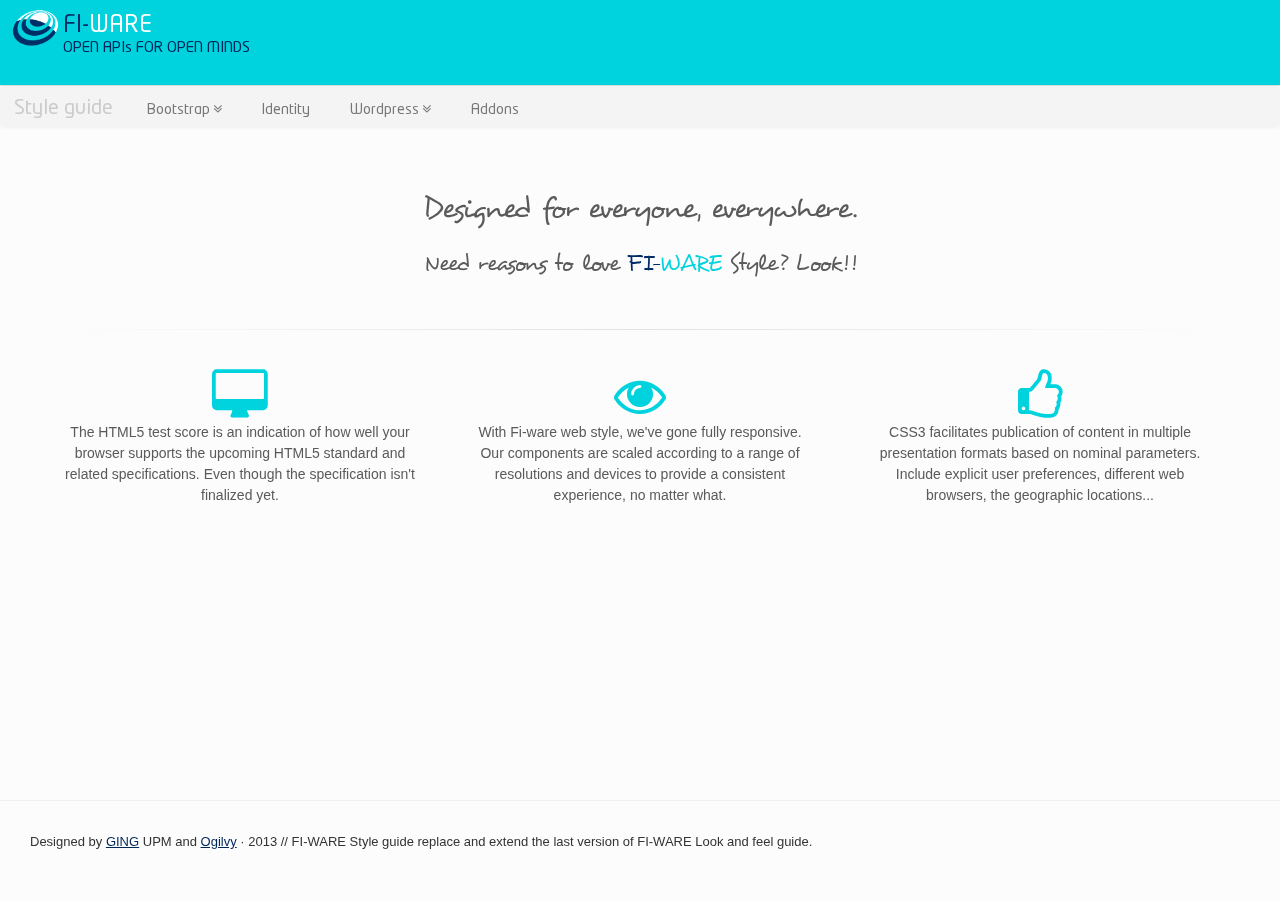
==== commit cb48a330: "old version" ====
--- a/index.html
+++ b/index.html
@@ -8,20 +8,22 @@
     <meta name="author" content="DIT UPM and Ogilvy">
 
     <!-- Bootstrap styles -->
-    <link href="assets/bootstrap/css/bootstrap.min.css" rel="stylesheet">
+    <link href="assets/bootstrap/css/bootstrap.css" rel="stylesheet">
+    <link href="assets/bootstrap/css/bootstrap-responsive.css" rel="stylesheet">
     <link href="assets/bootstrap/css/sticky-footer-navbar.css" rel="stylesheet">
-    <!-- Bootstrap styles for this guide-->
-    <link href="assets/bootstrap/css/docs.min.css" rel="stylesheet">
-    <!-- Bootstrap rewrite styles for 3.1.1-->
+
+    <!-- Bootstrap rewrite -->
     <link href="assets/bootstrap-rewrite/bootstrap-rewrite.css" rel="stylesheet">
+
     <!-- FI-WARE styles -->
+    <link href="assets/FI-WARE/css/docs.css" rel="stylesheet">
     <link href="assets/FI-WARE/css/fonts.css" rel="stylesheet">
-    <link href="assets/FI-WARE/css/FI-style.css" rel="stylesheet">
-    <link href="assets/bootstrap/css/sticky-footer-navbar.css" rel="stylesheet">
 
     <!-- addons styles -->
 
     <link href="assets/addons/font-awesome/css/font-awesome.min.css" rel="stylesheet">
+    <link href="assets/addons/animate/css/animate.min.css" rel="stylesheet">
+
 
 
     <!-- Fav and touch icons -->
@@ -41,56 +43,55 @@
 
       <header class="jumbotron subhead super-title" id="index">
         <div class="content">
+          <div class="lazo"></div>
           <div class="logo-header">
-            <a href="#" class="logo">
+            <a href="http://lab.fi-ware.eu/" class="logo">
               <img alt="FI-WARE" class="logo" src="assets/FI-WARE/img/logos/logo-white.png">
             </a>
-            <a href="#" class="brand">
+            <a href="index.html" class="brand">
               <span>FI-</span>WARE
               <h6 class="color-bluedark-tx"><span>OPEN APIs FOR OPEN MINDS</span></h6>
             </a>    
           </div>
         </div>
       </header>
-      
+
       <!-- NAVBAR
       ================================================== -->
-
-      <nav class="navbar navbar-default" role="navigation">
-        <div class="container-fluid">
-          <!-- Brand and toggle get grouped for better mobile display -->
-          <div class="navbar-header">
-            <a type="button" class="navbar-toggle" data-toggle="collapse" data-target="#bs-example-navbar-collapse-1">
+      <header class="navbar navbar-fixed">
+        <div class="navbar-inner">
+          <div class="container">
+            <h5 class="sg">Style guide</h5>
+            <a class="menu-down btn btn-navbar" data-toggle="collapse" data-target=".nav-collapse">
               <i class="fa fa-angle-double-down"></i>
             </a>
-            <h5 class="sg">Style guide</h5>
+
+            <div class="nav-collapse collapse">
+              <ul class="nav">
+                <li class="dropdown">
+                  <a class="dropdown-toggle" data-toggle="dropdown" href="#">Bootstrap  <i class="fa fa-angle-double-down"></i></a>
+                  <ul class="dropdown-menu" role="menu" aria-labelledby="dropdownMenu">
+                    <li><a tabindex="-1" href="get-started.html">Get Started</a></li>
+                    <li><a tabindex="-1" href="css.html">Css</a></li>
+                    <li><a tabindex="-1" href="components.html">Components</a></li>
+                    <li><a tabindex="-1" href="javascript.html">Javascript</a></li>
+                  </ul>
+                </li>
+                <li><a href="identity-guide.html">Identity</a></li>
+                <li class="dropdown">
+                  <a class="dropdown-toggle" data-toggle="dropdown" href="#">Wordpress <i class="fa fa-angle-double-down"></i></a>
+                  <ul class="dropdown-menu" role="menu" aria-labelledby="dropdownMenu">
+                    <li><a tabindex="-1" href="fi-ware.html">FI-WARE</a></li>
+                    <li><a tabindex="-1" href="fi-lab.html">FI-LAB</a></li>
+                  </ul>
+                </li>
+                <li><a href="addons.html">Addons</a></li>
+              </ul>
+            </div><!--/.nav-collapse -->
+
           </div>
-
-          <!-- Collect the nav links, forms, and other content for toggling -->
-          <div class="collapse navbar-collapse" id="bs-example-navbar-collapse-1">
-            <ul class="nav navbar-nav">
-              <li class="dropdown">
-                <a href="#" class="dropdown-toggle" data-toggle="dropdown">Bootstrap  <i class="fa fa-angle-double-down"></i></a>
-                <ul class="dropdown-menu" role="menu">
-                  <li><a href="get-started.html">Get Started</a></li>
-                  <li><a href="css.html">Css</a></li>
-                  <li><a href="components.html">Components</a></li>
-                  <li><a href="javascript.html">Javascript</a></li>
-                </ul>
-              </li>
-              <li><a href="identity-guide.html">Identity</a></li>
-              <li class="dropdown">
-                <a class="dropdown-toggle" data-toggle="dropdown" href="#">Wordpress <i class="fa fa-angle-double-down"></i></a>
-                <ul class="dropdown-menu" role="menu" aria-labelledby="dropdownMenu">
-                  <li><a tabindex="-1" href="fi-ware.html">FI-WARE</a></li>
-                  <li><a tabindex="-1" href="fi-lab.html">FI-LAB</a></li>
-                </ul>
-              </li>
-              <li><a href="addons.html">Addons</a></li>
-            </ul>
-          </div><!-- /.navbar-collapse -->
         </div>
-      </nav>
+      </header><!--/.navbar -->
 
 
 
@@ -103,20 +104,21 @@
       <div class="container marketing">
         <p class="handwrite1">Designed for everyone, everywhere. </p>
         <p class="handwrite2">Need reasons to love <span><span class="low">FI-</span>WARE</span> Style? Look!! </p>
-        <hr>
+        <hr class="soften">
+
         <!-- Three columns of text below the carousel -->
-        <div class="characteristic">
-          <div class="col-md-4">
+        <div class="row characteristic">
+          <div class="span4">
             <i class="fa fa-desktop fa-4x"></i>
             <p>The HTML5 test score is an indication of how well your browser supports the upcoming HTML5 standard and related specifications. Even though the specification isn't finalized yet.</p>
           </div><!-- /.span4 -->
 
-          <div class="col-md-4">
+          <div class="span4">
             <i class="fa fa-eye fa-4x"></i>
             <p>With Fi-ware web style, we've gone fully responsive. Our components are scaled according to a range of resolutions and devices to provide a consistent experience, no matter what.</p>
           </div><!-- /.span4 -->
 
-          <div class="col-md-4">
+          <div class="span4">
             <i class="fa fa-thumbs-o-up fa-4x"></i>
             <p>CSS3 facilitates publication of content in multiple presentation formats based on nominal parameters. Include explicit user preferences, different web browsers, the geographic locations...</p>
           </div><!-- /.span4 -->
@@ -128,10 +130,10 @@
     </div><!--/.wrap -->
     <!-- FOOTER -->
       <footer>
-        <div class="col-md-12 footer-box">
+        <div class="span12 footer-box">
           <p> Designed by 
             <a href="https://github.com/ging" target="_blank">GING</a> UPM and 
-            <a href="http://www.ogilvy.es/html/es/" target="_blank">Ogilvy</a> · 2013  //   FI-WARE Style guide replace and extend the last version.
+            <a href="http://www.ogilvy.es/html/es/" target="_blank">Ogilvy</a> · 2013  //   FI-WARE Style guide replace and extend the last version of FI-WARE Look and feel guide.
           </p>
         </div>
       </footer>
@@ -140,8 +142,26 @@
     <!-- Le javascript
     ================================================== -->
     <!-- Placed at the end of the document so the pages load faster -->
-    <script src="assets/bootstrap/js/jquery.min.js"></script>
-    <script src="assets/bootstrap/js/bootstrap.min.js"></script>
+    <script type="text/javascript" src="http://platform.twitter.com/widgets.js"></script>
+    <script src="assets/bootstrap/js/jquery.js"></script>
+    <script src="assets/bootstrap/js/bootstrap-transition.js"></script>
+    <script src="assets/bootstrap/js/bootstrap-alert.js"></script>
+    <script src="assets/bootstrap/js/bootstrap-modal.js"></script>
+    <script src="assets/bootstrap/js/bootstrap-dropdown.js"></script>
+    <script src="assets/bootstrap/js/bootstrap-scrollspy.js"></script>
+    <script src="assets/bootstrap/js/bootstrap-tab.js"></script>
+    <script src="assets/bootstrap/js/bootstrap-tooltip.js"></script>
+    <script src="assets/bootstrap/js/bootstrap-popover.js"></script>
+    <script src="assets/bootstrap/js/bootstrap-button.js"></script>
+    <script src="assets/bootstrap/js/bootstrap-collapse.js"></script>
+    <script src="assets/bootstrap/js/bootstrap-carousel.js"></script>
+    <script src="assets/bootstrap/js/bootstrap-typeahead.js"></script>
+    <script src="assets/bootstrap/js/bootstrap-affix.js"></script>
+
+    <script src="assets/bootstrap/js/holder.js"></script>
+    <script src="assets/bootstrap/js/prettify.js"></script>
+
+    <script src="assets/bootstrap/js/application.js"></script>
 
 <!-- Scroll up -->
     <script type="text/javascript" src="assets/addons/scroll-up/js/jquery-1.10.2.min.js"></script>
--- a/assets/FI-WARE/css/docs.css
+++ b/assets/FI-WARE/css/docs.css
@@ -0,0 +1,1970 @@
+
+/* Add additional stylesheets below
+-------------------------------------------------- */
+/*
+  Fi-ware style guide's documentation styles for presenting Bootstrap's documentation and examples
+*/
+
+
+
+/* Body and structure
+-------------------------------------------------- */
+
+body {
+  position: relative;
+  padding-top: 40px;
+}
+
+.ellipsis {
+  overflow: hidden;
+  text-overflow: ellipsis;
+  -o-text-overflow: ellipsis;
+  white-space: nowrap;
+  width: 100%;
+}
+
+
+/* Tweak navbar brand link to be super sleek
+-------------------------------------------------- */
+body > .navbar {
+  font-size: 13px;
+}
+
+
+/* Tipography
+-------------------------------------------------- */
+.uppercase{
+  text-transform: uppercase;
+}
+
+a{
+  color: #002759;
+  text-decoration: underline;
+}
+
+a:hover{
+  color: #00D3DE;
+  text-decoration: underline;
+}
+
+h1, h2, h3, h4, h5, h6{
+  font-family: "NeoTechstd-Regular";
+  font-weight: normal;
+}
+
+h1, h2, h3, h4, h5, h6 {
+  margin: 1px 0;
+}
+
+h1 {
+  font-size: 50px;
+  line-height: 66px;
+}
+
+h2 {
+  font-size: 38px;
+  line-height: 53px;
+  color: #002759;
+}
+
+h3 {
+  font-size: 30px;
+  line-height: 44px;
+}
+
+h4 {
+  font-size: 25px;
+  line-height: 35px;
+}
+
+h5 {
+  font-size: 20px;
+  line-height: 32px;
+}
+
+h6 {
+  font-size: 15px;
+  line-height: 23px;
+}
+
+.text-font{
+  font-family: "Verdana";
+}
+
+h1.text-font{
+  line-height: 75px;
+}
+
+.nav > li a,
+.navbar-inner a,
+.pager > li a,
+.btn,
+.accordion-heading > a,
+.logo-header a,
+.dropdown-menu li a,
+.breadcrumb a,
+.page-header a{
+  text-decoration: none;
+}
+
+h2.text-font{
+  line-height: 58px;
+}
+
+h3.text-font{
+  line-height: 49px;
+}
+
+h4.text-font{
+  line-height: 41px;
+}
+
+h5.text-font{
+  line-height: 34px;
+}
+
+h6.text-font{
+  line-height: 25px;
+}
+
+
+/* Sections
+-------------------------------------------------- */
+
+/* padding for in-page bookmarks and fixed navbar */
+section {
+  min-height: 193px;
+  clear: both;
+  padding-top: 72px;
+}
+
+section:first-child {
+  padding-top: 0px;
+
+}
+
+section > h2 {
+  color: #00D3DE;
+}
+
+section > .lead, {
+  section > .h3 
+  color: #5a5a5a;
+}
+
+section > ul li {
+  margin-bottom: 5px;
+}
+
+/* Separators (hr) */
+.bs-docs-separator {
+  margin: 40px 0 39px;
+}
+
+/* Faded out hr */
+hr.soften {
+  height: 1px;
+  margin: 70px 0;
+  background-image: -webkit-linear-gradient(left, rgba(0,0,0,0), rgba(0,0,0,.1), rgba(0,0,0,0));
+  background-image:    -moz-linear-gradient(left, rgba(0,0,0,0), rgba(0,0,0,.1), rgba(0,0,0,0));
+  background-image:     -ms-linear-gradient(left, rgba(0,0,0,0), rgba(0,0,0,.1), rgba(0,0,0,0));
+  background-image:      -o-linear-gradient(left, rgba(0,0,0,0), rgba(0,0,0,.1), rgba(0,0,0,0));
+  border: 0;
+}
+
+.fi-band {
+  width: 5px;
+  float: left;
+  margin-top: 6px;
+  min-height: 55px;
+  margin-right: 5px; 
+  background-repeat:no-repeat;
+  background: rgb(96,193,207); /* Old browsers */
+  background: -moz-linear-gradient(top,  rgb(96,193,207) 0%, rgb(96,193,207) 33%, rgb(255,230,22) 33%, rgb(255,230,22) 68%, rgb(0,45,103) 68%, rgb(0,45,103) 100%); /* FF3.6+ */
+  background: -webkit-gradient(linear, left top, left bottom, color-stop(0%,rgb(96,193,207)), color-stop(33%,rgb(96,193,207)), color-stop(33%,rgb(255,230,22)), color-stop(68%,rgb(255,230,22)), color-stop(68%,rgb(0,45,103)), color-stop(100%,rgb(0,45,103))); /* Chrome,Safari4+ */
+  background: -webkit-linear-gradient(top,  rgb(96,193,207) 0%,rgb(96,193,207) 33%,rgb(255,230,22) 33%,rgb(255,230,22) 68%,rgb(0,45,103) 68%,rgb(0,45,103) 100%); /* Chrome10+,Safari5.1+ */
+  background: -o-linear-gradient(top,  rgb(96,193,207) 0%,rgb(96,193,207) 33%,rgb(255,230,22) 33%,rgb(255,230,22) 68%,rgb(0,45,103) 68%,rgb(0,45,103) 100%); /* Opera 11.10+ */
+  background: -ms-linear-gradient(top,  rgb(96,193,207) 0%,rgb(96,193,207) 33%,rgb(255,230,22) 33%,rgb(255,230,22) 68%,rgb(0,45,103) 68%,rgb(0,45,103) 100%); /* IE10+ */
+  background: linear-gradient(to bottom,  rgb(96,193,207) 0%,rgb(96,193,207) 33%,rgb(255,230,22) 33%,rgb(255,230,22) 68%,rgb(0,45,103) 68%,rgb(0,45,103) 100%); /* W3C */
+  filter: progid:DXImageTransform.Microsoft.gradient( startColorstr='#00D3DE', endColorstr='#002d67',GradientType=0 ); /* IE6-9 */
+}
+
+.thumbnail .fi-band {
+  min-height: 27px;
+}
+
+.level-one{
+  margin-bottom: 30px;
+  margin-top: 23px;
+}
+
+.level-two{
+  margin-bottom: 50px;
+}
+
+#typo > .level-two{
+  clear: both;
+}
+
+#typo > .level-two h4{
+  float: left;
+}
+
+.level-tree{
+  margin-bottom: 40px;
+}
+
+
+/* Jumbotrons
+-------------------------------------------------- */
+
+/* Base class
+------------------------- */
+#index .jumbotron{
+  background-color: #00D3DE;
+  padding-top: 0px;
+  min-height: 85px;
+}
+
+#index .lead{
+  color: #9E9E9E;
+}
+
+.jumbotron {
+  min-height: 88px;
+  color: rgba(255, 255, 255, 0.81);
+  background-color: #00D3DE; /* Old browsers */
+  
+}
+
+.jumbotron h1 {
+  font-size: 80px;
+  letter-spacing: -1px;
+  line-height: 1;
+}
+
+.jumbotron p {
+  font-size: 15px;
+  line-height: 23px;
+  text-align: right;
+}
+
+/* Link styles (used on .masthead-links as well) */
+.jumbotron a {
+  color: #fff;
+  color: rgba(255,255,255,.5);
+  -webkit-transition: all .2s ease-in-out;
+  -moz-transition: all .2s ease-in-out;
+  transition: all .2s ease-in-out;
+}
+
+.jumbotron a:hover {
+  color: #fff;
+  text-shadow: 0 0 10px rgba(255,255,255,.25);
+}
+
+/* Download button */
+.masthead .btn {
+  padding: 19px 24px;
+  font-size: 24px;
+  font-weight: 200;
+  color: #fff; /* redeclare to override the `.jumbotron a` */
+  border: 0;
+  -webkit-border-radius: 6px;
+  -moz-border-radius: 6px;
+  border-radius: 6px;
+  -webkit-box-shadow: inset 0 1px 0 rgba(255,255,255,.1), 0 1px 5px rgba(0,0,0,.25);
+  -moz-box-shadow: inset 0 1px 0 rgba(255,255,255,.1), 0 1px 5px rgba(0,0,0,.25);
+  box-shadow: inset 0 1px 0 rgba(255,255,255,.1), 0 1px 5px rgba(0,0,0,.25);
+  -webkit-transition: none;
+  -moz-transition: none;
+  transition: none;
+}
+
+.masthead .btn:hover {
+  -webkit-box-shadow: inset 0 1px 0 rgba(255,255,255,.1), 0 1px 5px rgba(0,0,0,.25);
+  -moz-box-shadow: inset 0 1px 0 rgba(255,255,255,.1), 0 1px 5px rgba(0,0,0,.25);
+  box-shadow: inset 0 1px 0 rgba(255,255,255,.1), 0 1px 5px rgba(0,0,0,.25);
+}
+
+.masthead .btn:active {
+  -webkit-box-shadow: inset 0 2px 4px rgba(0,0,0,.1), 0 1px 0 rgba(255,255,255,.1);
+  -moz-box-shadow: inset 0 2px 4px rgba(0,0,0,.1), 0 1px 0 rgba(255,255,255,.1);
+  box-shadow: inset 0 2px 4px rgba(0,0,0,.1), 0 1px 0 rgba(255,255,255,.1);
+}
+
+/*------------------index------------------*/
+
+#index{
+  padding-top: 0px;
+}
+
+.lazo{
+  background: url('../img/FI-WARE_style_guide/identity/ribon_index.svg') no-repeat;
+  width: 703px;
+  height: 62px;
+  margin-top: 0px;
+  float: right;
+  padding: 11px;
+  right: 0;
+  position: absolute;
+  z-index: 1;
+}
+
+.characteristic .span4 i{
+  color: #00D3DE;
+}
+
+/* Masthead (docs home)
+------------------------- */
+.masthead {
+  padding: 70px 0 80px;
+  margin-bottom: 0;
+  color: #fff;
+}
+
+.masthead h1 {
+  font-size: 120px;
+  line-height: 1;
+  letter-spacing: -2px;
+}
+
+.masthead p {
+  font-size: 40px;
+  font-weight: 200;
+  line-height: 1.25;
+}
+
+/* Textual links in masthead */
+.masthead-links {
+  margin: 0;
+  list-style: none;
+}
+
+.masthead-links li {
+  display: inline;
+  padding: 0 10px;
+  color: rgba(255,255,255,.25);
+}
+
+/* Social proof buttons from GitHub & Twitter */
+.bs-docs-social {
+  padding: 15px 0;
+  text-align: center;
+  background-color: #f5f5f5;
+  border-top: 1px solid #fff;
+  border-bottom: 1px solid #ddd;
+}
+
+.bs-docs-social-buttons li {
+  display: inline-block;
+  padding: 5px 8px;
+  line-height: 1;
+  *display: inline;
+  *zoom: 1;
+}
+
+/* Subhead (other pages)
+------------------------- */
+.subhead {
+  text-align: left;
+  border-bottom: 1px solid #ddd;
+}
+
+.subhead h4 {
+  color: rgba(0, 39, 89, 0.65);
+  text-align: right;
+  margin: 15px 0px 0px;
+}
+
+.subhead .navbar {
+  display: none;
+}
+
+
+
+/* Marketing section of Overview
+-------------------------------------------------- */
+
+.marketing {
+  text-align: center;
+  color: #5a5a5a;
+  padding: 0px !important;
+}
+
+.marketing h1 {
+  margin: 60px 0 10px;
+  font-size: 60px;
+  font-weight: 200;
+  line-height: 1;
+  letter-spacing: -1px;
+}
+
+.marketing h2 {
+  font-weight: normal;
+  margin-bottom: 5px;
+}
+
+.marketing p {
+  font-size: 14px;
+  line-height: 1.5;
+}
+
+.marketing .marketing-byline {
+  margin-bottom: 40px;
+  font-size: 20px;
+  font-weight: 300;
+  line-height: 1.25;
+  color: #999;
+}
+
+.marketing-img {
+  display: block;
+  margin: 0 auto 30px;
+  max-height: 145px;
+}
+
+.marketing .row{
+  margin: 0px auto 0 !important;
+}
+
+.marketing .row:last-child{
+  margin-top: 15px;
+}
+
+.marketing .span4:first-child{
+  margin-left: 0px 
+}
+
+.marketing .span4 {
+  text-align: center;
+  margin-top: 20px;
+}
+
+.marketing .span4 h2{
+  line-height: 60px;
+}
+
+.marketing .span4 p {
+  margin-left: 10px;
+  margin-right: 10px;
+}
+
+.handwrite1,
+.handwrite2{
+  font-family: "DesyrelRegular";
+  position: relative; 
+}
+
+.marketing p.handwrite1 span,
+.marketing p.handwrite2 span{
+  color: #00D3DE;
+}
+
+.marketing p.handwrite1 span.low,
+.marketing p.handwrite2 span.low{
+  color: #002d67;
+}
+
+.marketing hr.soften {
+  margin: 20px 0;
+}
+
+.marketing p.handwrite1{
+  font-size: 30px !important;
+  margin-top: 40px;
+  -moz-animation-name: dropHeader;
+  -moz-animation-iteration-count: once;
+  -moz-animation-timing-function: ease-in;
+  -moz-animation-duration: 1s;
+
+  -webkit-animation-name: dropHeader;
+  -webkit-animation-iteration-count: once;
+  -webkit-animation-timing-function: ease-in;
+  -webkit-animation-duration: 1s;
+}
+
+@-moz-keyframes dropHeader {
+  0% {
+    left: -400px;
+    -moz-opacity:0.1;
+    -webkit-opacity:0.1;
+    -o-opacity:0.1;
+    opacity: 0.1;
+  }
+  100% {
+    left: 0px;
+    -moz-opacity:1;
+    -webkit-opacity:1;
+    -o-opacity:1;
+    opacity: 1;
+  }
+}
+
+@-webkit-keyframes dropHeader {
+  0% {
+    left: -400px;
+    -moz-opacity:0.1;
+    -webkit-opacity:0.1;
+    -o-opacity:0.1;
+    opacity: 0.1;
+  }
+  100% {
+    left: 0px;
+    -moz-opacity:1;
+    -webkit-opacity:1;
+    -o-opacity:1;
+    opacity: 1;
+  }
+}
+
+.marketing p.handwrite2{
+  margin-top: 16px;
+  margin-bottom: 47px;
+  font-size: 23px !important;
+  -moz-animation-name: rHandwrite;
+  -moz-animation-iteration-count: once;
+  -moz-animation-timing-function: ease-in;
+  -moz-animation-duration: 1s;
+
+  -webkit-animation-name: rHandwrite;
+  -webkit-animation-iteration-count: once;
+  -webkit-animation-timing-function: ease-in;
+  -webkit-animation-duration: 1s;
+}
+
+@-moz-keyframes rHandwrite {
+  0% {
+    right: -400px;
+    -moz-opacity:0.1;
+    -webkit-opacity:0.1;
+    -o-opacity:0.1;
+    opacity: 0.1;
+  }
+  100% {
+    right: 0px;
+    -moz-opacity:1;
+    -webkit-opacity:1;
+    -o-opacity:1;
+    opacity: 1;
+  }
+}
+
+@-webkit-keyframes rHandwrite {
+  0% {
+    right: -400px;
+    -moz-opacity:0.1;
+    -webkit-opacity:0.1;
+    -o-opacity:0.1;
+    opacity: 0.1;
+  }
+  100% {
+    right: 0px;
+    -moz-opacity:1;
+    -webkit-opacity:1;
+    -o-opacity:1;
+    opacity: 1;
+  }
+}
+
+/* EFFECTS SHADOW---------- */
+.marketing .span4:hover{
+  position:relative;   
+  z-index:3;    
+}
+
+
+
+
+/* Special grid styles
+-------------------------------------------------- */
+
+.show-grid {
+  margin-top: 10px;
+  margin-bottom: 20px;
+}
+
+.show-grid [class*="span"] {
+  background-color: #eee;
+  text-align: center;
+  -webkit-border-radius: 3px;
+  -moz-border-radius: 3px;
+  border-radius: 3px;
+  min-height: 40px;
+  line-height: 40px;
+}
+
+.show-grid [class*="span"]:hover {
+  background-color: #ddd;
+}
+
+.show-grid .show-grid {
+  margin-top: 0;
+  margin-bottom: 0;
+}
+
+.show-grid .show-grid [class*="span"] {
+  margin-top: 5px;
+}
+
+.show-grid [class*="span"] [class*="span"] {
+  background-color: #ccc;
+}
+
+.show-grid [class*="span"] [class*="span"] [class*="span"] {
+  background-color: #999;
+}
+
+
+
+/* Misc
+-------------------------------------------------- */
+
+/* Make tables spaced out a bit more */
+h2 + table,
+h3 + table,
+h4 + table,
+h2 + .row {
+  margin-top: 5px;
+}
+
+/* Example sites showcase */
+.example-sites {
+  xmargin-left: 20px;
+}
+
+.example-sites img {
+  max-width: 100%;
+  margin: 0 auto;
+}
+
+.scrollspy-example {
+  height: 200px;
+  overflow: auto;
+  position: relative;
+}
+
+/* Fake the :focus state to demo it */
+.focused {
+  border-color: rgba(82,168,236,.8);
+  -webkit-box-shadow: inset 0 1px 3px rgba(0,0,0,.1), 0 0 8px rgba(82,168,236,.6);
+  -moz-box-shadow: inset 0 1px 3px rgba(0,0,0,.1), 0 0 8px rgba(82,168,236,.6);
+  box-shadow: inset 0 1px 3px rgba(0,0,0,.1), 0 0 8px rgba(82,168,236,.6);
+  outline: 0;
+}
+
+/* For input sizes, make them display block */
+.docs-input-sizes select,
+.docs-input-sizes input[type=text] {
+  display: block;
+  margin-bottom: 9px;
+}
+
+/* Icons
+------------------------- */
+.the-icons {
+  margin-left: 0;
+  list-style: none;
+}
+
+.the-icons li {
+  float: left;
+  width: 25%;
+  line-height: 25px;
+}
+
+.the-icons i:hover {
+  background-color: rgba(255,0,0,.25);
+}
+
+
+
+/* Bootstrap code examples
+-------------------------------------------------- */
+/* Base class */
+.bs-docs-example {
+  position: relative;
+  margin: 15px 0;
+  padding: 39px 19px 14px;
+  *padding-top: 19px;
+  background-color: #fff;
+  border: 1px solid #00D3DE;
+  -webkit-border-radius: 4px;
+  -moz-border-radius: 4px;
+  border-radius: 4px;
+}
+
+.bs-docs-sidebar {
+  margin-left: 14px;
+}
+
+/* Echo out a label for the example */
+.bs-docs-example:after {
+  content: "Example";
+  position: absolute;
+  top: -1px;
+  left: -1px;
+  padding: 3px 7px;
+  font-size: 12px;
+  font-weight: bold;
+  background-color: #f5f5f5;
+  border: 1px solid #00D3DE;
+  color: #002759;
+  -webkit-border-radius: 4px 0 4px 0;
+  -moz-border-radius: 4px 0 4px 0;
+  border-radius: 4px 0 4px 0;
+}
+
+/* Remove spacing between an example and it's code */
+.bs-docs-example + .prettyprint {
+  margin-top: -20px;
+  padding-top: 15px;
+}
+
+/* Tweak examples
+------------------------- */
+.bs-docs-example > p:last-child {
+  margin-bottom: 0;
+}
+
+.bs-docs-example .table,
+.bs-docs-example .progress,
+.bs-docs-example .well,
+.bs-docs-example .alert,
+.bs-docs-example .hero-unit,
+.bs-docs-example .pagination,
+.bs-docs-example .navbar,
+.bs-docs-example > .nav,
+.bs-docs-example blockquote {
+  margin-bottom: 5px;
+}
+
+.bs-docs-example .pagination {
+  margin-top: 0;
+}
+
+.bs-navbar-top-example,
+.bs-navbar-bottom-example {
+  z-index: 1;
+  padding: 0;
+  height: 90px;
+  overflow: hidden; /* cut the drop shadows off */
+}
+
+.bs-navbar-top-example .navbar-fixed-top,
+.bs-navbar-bottom-example .navbar-fixed-bottom {
+  margin-left: 0;
+  margin-right: 0;
+}
+
+.bs-navbar-top-example {
+  -webkit-border-radius: 0 0 4px 4px;
+  -moz-border-radius: 0 0 4px 4px;
+  border-radius: 0 0 4px 4px;
+}
+
+.bs-navbar-top-example:after {
+  top: auto;
+  bottom: -1px;
+  -webkit-border-radius: 0 4px 0 4px;
+  -moz-border-radius: 0 4px 0 4px;
+  border-radius: 0 4px 0 4px;
+}
+
+.bs-navbar-bottom-example {
+  -webkit-border-radius: 4px 4px 0 0;
+  -moz-border-radius: 4px 4px 0 0;
+  border-radius: 4px 4px 0 0;
+}
+
+.bs-navbar-bottom-example .navbar {
+  margin-bottom: 0;
+}
+
+form.bs-docs-example {
+  padding-bottom: 19px;
+}
+
+/* Images */
+.bs-docs-example-images img {
+  margin: 10px;
+  display: inline-block;
+}
+
+/* Tooltips */
+.bs-docs-tooltip-examples {
+  text-align: center;
+  margin: 0 0 10px;
+  list-style: none;
+}
+
+.bs-docs-tooltip-examples li {
+  display: inline;
+  padding: 0 10px;
+}
+
+/* Popovers */
+.bs-docs-example-popover {
+  padding-bottom: 24px;
+  background-color: #f9f9f9;
+}
+
+.bs-docs-example-popover .popover {
+  position: relative;
+  display: block;
+  float: left;
+  width: 260px;
+  margin: 20px;
+}
+
+/* Dropdowns */
+.bs-docs-example-submenus {
+  min-height: 180px;
+}
+
+.bs-docs-example-submenus > .pull-left + .pull-left {
+  margin-left: 20px;
+}
+
+.bs-docs-example-submenus .dropup > .dropdown-menu,
+.bs-docs-example-submenus .dropdown > .dropdown-menu {
+  display: block;
+  position: static;
+  margin-bottom: 5px;
+  *width: 180px;
+}
+
+
+
+/* Responsive docs
+-------------------------------------------------- */
+
+/* Utility classes table
+------------------------- */
+.responsive-utilities th small {
+  display: block;
+  font-weight: normal;
+  color: #999;
+}
+
+.responsive-utilities tbody th {
+  font-weight: normal;
+}
+
+.responsive-utilities td {
+  text-align: center;
+}
+
+.responsive-utilities td.is-visible {
+  color: #468847;
+  background-color: #dff0d8 !important;
+}
+
+.responsive-utilities td.is-hidden {
+  color: #ccc;
+  background-color: #f9f9f9 !important;
+}
+
+
+/* Responsive tests
+------------------------- */
+.responsive-utilities-test {
+  margin-top: 5px;
+  margin-left: 0;
+  list-style: none;
+  overflow: hidden; /* clear floats */
+}
+
+.responsive-utilities-test li {
+  position: relative;
+  float: left;
+  width: 25%;
+  height: 43px;
+  font-size: 14px;
+  font-weight: bold;
+  line-height: 43px;
+  color: #999;
+  text-align: center;
+  border: 1px solid #ddd;
+  -webkit-border-radius: 4px;
+  -moz-border-radius: 4px;
+  border-radius: 4px;
+}
+
+.responsive-utilities-test li + li {
+  margin-left: 10px;
+}
+
+.responsive-utilities-test span {
+  position: absolute;
+  top:    -1px;
+  left:   -1px;
+  right:  -1px;
+  bottom: -1px;
+  -webkit-border-radius: 4px;
+  -moz-border-radius: 4px;
+  border-radius: 4px;
+}
+
+.responsive-utilities-test span {
+  color: #468847;
+  background-color: #dff0d8;
+  border: 1px solid #d6e9c6;
+}
+
+
+
+/* Sidenav for Docs
+-------------------------------------------------- */
+
+.bs-docs-sidenav {
+  margin: 24px 0 0;
+  padding: 0;
+  -webkit-box-shadow: 0 1px 4px rgba(0,0,0,.065);
+  -moz-box-shadow: 0 1px 4px rgba(0,0,0,.065);
+  box-shadow: 0 1px 4px rgba(0,0,0,.065);
+}
+
+.bs-docs-sidenav > li {
+  margin: 2px 0;
+}
+
+.bs-docs-sidenav > li > a {
+  display: block;
+  width: 190px \9;
+  margin: 0 0 -1px;
+  padding: 0px 20px;
+  border: 1px solid #e5e5e5;
+  color: #777;
+  font-size: 10px;
+}
+
+
+.bs-docs-sidenav > .active > a {
+  position: relative;
+  z-index: 2;
+  padding: 6px 14px 6px 26px;
+  border: 0;
+  font-size: 13px;
+  text-shadow: 0 1px 0 rgba(0,0,0,.15);
+  -webkit-box-shadow: inset 1px 0 0 rgba(0,0,0,.1), inset -1px 0 0 rgba(0,0,0,.1);
+  -moz-box-shadow: inset 1px 0 0 rgba(0,0,0,.1), inset -1px 0 0 rgba(0,0,0,.1);
+  box-shadow: inset 1px 0 0 rgba(0,0,0,.1), inset -1px 0 0 rgba(0,0,0,.1);
+}
+
+/* Chevrons */
+.bs-docs-sidenav .fa-chevron-right {
+  float: right;
+  margin-top: 5px;
+  margin-right: -6px;
+  opacity: .25;
+}
+
+.bs-docs-sidenav > li > a:hover{
+  background-color: #FFFDFD;
+  color: #00D3DE;
+}
+
+.bs-docs-sidenav > li > a:hover .fa-chevron-right{
+  color: #00D3DE;
+}
+
+.bs-docs-sidenav > li.active > a:hover .fa-chevron-right {
+  color: #fff;
+}
+
+.bs-docs-sidenav a:hover .fa-chevron-right {
+  opacity: .5;
+}
+
+.bs-docs-sidenav .active .fa-chevron-right,
+.bs-docs-sidenav .active a:hover .fa-chevron-right {
+  opacity: 1;
+}
+
+.bs-docs-sidenav.affix {
+  top: 40px;
+  width: 155px;
+}
+
+.bs-docs-sidenav li,
+.bs-docs-sidenav.affix li,
+.bs-docs-sidenav.affix-bottom li {
+  background-color: #E2E2E2 !important
+}
+
+.bs-docs-sidenav.affix-bottom {
+  position: fixed;
+  top: 40px;
+  width: 155px;
+}
+
+
+/* COLORS */
+
+.color-bluedark-tx{
+  color:#002759;
+}
+
+.color-bluelight-tx{
+  color:#00D3DE;
+}
+
+.color-yellow-tx{
+  color: #FFE616;
+}
+
+.color-orange-tx{
+  color: #FFB900;
+}
+
+.color-red-tx{
+  color: #FF0055;
+}
+
+.color-green-tx{
+  color: #A7EB00;
+}
+
+.color-graylight-tx{
+  color: #F5F5F5;
+}
+
+.color-graymedium-tx{
+  color: #E2E2E2;
+}
+
+.color-graydark-tx{
+  color: #C8C8C8;
+}
+
+
+.color-bluedark-bk{
+  background-color: #002759;
+}
+
+.color-bluelight-bk{
+  background-color: #00D3DE;
+}
+
+.color-yellow-bk{
+  background-color: #FFE616;
+}
+
+.color-orange-bk{
+  background-color: #FFB900;
+}
+
+.color-red-bk{
+  background-color: #FF0055;
+}
+
+.color-green-bk{
+  background-color: #A7EB00;
+}
+
+.color-graylight-bk{
+  background-color: #F5F5F5;
+}
+
+.color-graymedium-bk{
+  background-color: #E2E2E2;
+}
+
+.color-graydark-bk{
+  background-color: #C8C8C8;
+}
+
+#color small{
+  display: block;
+}
+
+/*
+ * header
+*/
+h5.sg {
+  color: #CCC;
+  margin: 7px 14px 7px;
+  float: left;
+}
+a.menu-down{
+  float: right !important;
+  padding: 0 !important;
+  margin: 12px 10px 8px !important;
+  background: rgba(0, 0, 0, 0) !important;
+  border: none;
+  box-shadow: none !important;
+  border-color: transparent !important;
+  text-shadow: none !important;
+  color: #002759 !important;
+  -moz-opacity: .5;
+  -webkit-opacity: .5;
+  opacity: .5;
+}
+
+a.menu-down:hover{
+  color: #00D3DE !important;
+  background: transparent !important;
+  -moz-opacity: 1;
+  -webkit-opacity: 1;
+  opacity: 1;
+}
+
+a.menu-down i {
+  font-size: 25px;
+}
+
+.brand-text{
+  font-size: 17px;
+  width: 83px;
+  float: left;
+}
+
+input.search-query {
+  -webkit-border-radius:7px;
+  -moz-border-radius: 7px;
+  border-radius: 7px;
+}
+
+.logo-header img{
+  width: 51px;
+  padding-top: 0;
+  float: left;
+}
+
+.logo-header{
+  width: 200px;
+  display: inline;
+}
+
+.logo-header .brand{
+  padding: 0;
+  width: auto;
+  float: none;
+  margin: -1px 0 0 3px;
+  font-size: 23px !important;
+  font-family: "NeoTechstd-Regular";
+  color: #00D3DE !important;
+  display: inline-block;
+  font-weight: normal !important;
+  text-shadow: 0 1px 0 rgb(255, 255, 255);
+  padding: 17px 10px 10px 0px;
+  font-size: 26px;
+}
+
+#index .logo-header .brand{
+  color: #fff !important;
+  text-shadow: none;
+}
+
+.logo, .brand{
+  float: left !important;
+}
+
+a.logo{
+  margin-left: 10px;
+}
+
+.logo-header .brand a:hover{
+  text-decoration: none;
+}
+
+.logo-header .brand > span{
+  color: #002d67 !important;
+}
+
+.nav-collapse{
+  display: inline-block;
+}
+
+.navbar .navbar-inner {
+  border: 0;
+  max-height: 37px !important;
+  background-color: #F4F4F4;
+  padding-top: 0;
+} 
+
+.navbar-fixed-top .navbar-inner {
+  border: 0;
+  -webkit-box-shadow: 0px 1px 8px rgba(50, 51, 51, 0.15);
+  -moz-box-shadow: 0px 1px 8px rgba(50, 51, 51, 0.15);
+  box-shadow: 0px 1px 8px rgba(50, 51, 51, 0.15);
+  max-height: 37px !important;
+  background-color: #F4F4F4;
+} 
+
+.navbar .nav > li > a {
+  padding: 14px 20px 5px 20px;
+  font-size: 14px
+}
+
+.navbar .nav > .active > a {
+  font-weight: bold;
+}
+
+.navbar .nav > .active > a, .navbar .nav > li > a:focus, .navbar .nav > li > a:hover {
+  color: #002759;
+  background-color: #F9F9F9;
+}
+
+.navbar .nav > li > a:hover{
+  border: 0;
+  -webkit-box-shadow: none;
+  -moz-box-shadow: none;
+  box-shadow: none !important;
+  max-height: 37px !important;
+  background-color: #FFF !important;
+  color: #00D3DE !important;
+}
+.navbar .nav > li > a:focus{
+  border: 0;
+  -webkit-box-shadow: none;
+  -moz-box-shadow: none;
+  box-shadow: none !important;
+  max-height: 37px !important;
+  background-color: #FcFcFc !important;
+  color: #00D3DE !important;
+}
+
+.navbar .nav > li.active > a:focus, .navbar .nav > li.active > a:hover {
+  background-color: #002759 !important;
+  color: #fff !important;
+}
+
+.nav-list > .active > a, .nav-list > .active > a:hover, .nav-list > .active > a:focus {
+  color: #FFF;
+  text-shadow: 0 -1px 0 rgba(0, 0, 0, 0.2);
+  background-color: #002759;
+}
+
+
+.nav-collapse .dropdown-menu li.active a:hover{
+  background-color: #002759 !important;
+  color: #FFF !important;
+}
+
+.navbar .nav > li.open > a {
+background-color: red;
+}
+
+/* Footer */
+.footer-box {
+  margin-top: 24px;
+}
+
+/*
+ * Side navigation
+ */
+
+ /* By default it's not affixed in mobile views, so undo that */
+.bs-sidebar.affix {
+  position: static;
+}
+
+/* First level of nav */
+.bs-sidenav {
+  margin-bottom: 30px;
+  padding-top: 10px;
+  padding-bottom: 10px;
+}
+
+/* All levels of nav */
+.bs-sidebar .nav > li > a {
+  display: block;
+  color: #716b7a;
+  padding: 5px 20px;
+}
+
+.bs-sidebar .nav > li > a:hover,
+.bs-sidebar .nav > li > a:focus {
+  text-decoration: none;
+  background-color: rgba(0, 159, 218, 0.1);
+  border-right: 1px solid #dbd8e0;
+}
+
+.bs-sidebar .nav > .active > a,
+.bs-sidebar .nav > .active:hover > a,
+.bs-sidebar .nav > .active:focus > a {
+  font-weight: bold;
+  color: #563d7c;
+  background-color: transparent;
+  border-right: 1px solid #563d7c;
+}
+
+/* Nav: second level (shown on .active) */
+.bs-sidebar .nav .nav {
+  display: none; /* Hide by default, but at >768px, show it */
+  margin-bottom: 8px;
+}
+
+.bs-sidebar .nav .nav > li > a {
+  padding-top:    3px;
+  padding-bottom: 3px;
+  padding-left: 14px;
+  font-size: 10px;
+}
+
+/*-------------------------------------*/
+
+/* go to top page */
+#scrollUp {
+  bottom: 24px;
+  right: 30px;
+  -moz-opacity:.5;
+  -webkit-opacity:.5;
+  opacity:.5;
+  transition: opacity .25s ease-in-out;
+   -moz-transition: opacity .25s ease-in-out;
+   -webkit-transition: opacity .25s ease-in-out;
+}
+
+#scrollUp i{
+  color: #00D3DE !important;
+}
+
+#scrollUp:hover {
+  text-decoration: none;
+  -moz-opacity:1;
+  -webkit-opacity:1;
+  opacity:1;
+}
+
+#scrollUp .icon-2x {
+  font-size: 34px;
+}
+
+
+
+/* RESPONSIVE CSS
+-------------------------------------------------- */
+
+@media screen and (min-width: 1200px) {
+  /* Widen the fixed sidebar again */
+  .bs-sidebar.affix-bottom,
+  .bs-sidebar.affix {
+    width: 263px;
+  }
+}
+
+
+
+@media (min-width: 1200px) {
+  .bs-docs-container {
+    max-width: 970px;
+  }
+
+  .bs-docs-sidenav > li > a {
+    width: 230px \9; /* Override the previous IE8-9 hack */
+  }
+}
+
+
+/* Desktop
+------------------------- */
+@media (max-width: 980px) {
+  body > .navbar-fixed-top .brand {
+    float: left;
+    margin-left: 0;
+    padding-left: 10px;
+    padding-right: 10px;
+  }
+
+  /* Inline-block quick links for more spacing */
+  .quick-links li {
+    display: inline-block;
+    margin: 5px;
+  }
+
+  /* When affixed, space properly */
+  .bs-docs-sidenav {
+    top: 0;
+    width: 218px;
+    margin-top: 30px;
+    margin-right: 0;
+  }
+
+  .subhead h1,
+  .subhead .lead {
+    margin-right: 0;
+  }
+
+  .container.navbar-wrapper {
+    margin-bottom: 0;
+    width: auto;
+  }
+
+  .navbar-inner {
+    border-radius: 0;
+    margin: -20px 0;
+  }
+
+  .lazo {
+    z-index: 1;
+    width: 61%;
+  }
+  
+  #index .jumbotron {
+    min-height: 105px;
+  }
+
+  .carousel .item {
+    height: 500px;
+  }
+
+  .carousel img {
+    width: auto;
+    height: 500px;
+  }
+
+  .featurette {
+    height: auto;
+    padding: 0;
+  }
+
+  .featurette-image.pull-left,
+  .featurette-image.pull-right {
+    display: block;
+    float: none;
+    max-width: 40%;
+    margin: 0 auto 20px;
+  }
+
+  .navbar-fixed-top, .navbar-fixed-bottom, .navbar-static-top {
+    margin-right: 0px;
+    margin-left: 0px;
+    margin-top: 20px;
+  }
+
+  .marketing .row:last-child{
+    margin-top: 40px;
+  }
+}
+
+
+/* Tablet to desktop
+------------------------- */
+@media (min-width: 768px) and (max-width: 979px) {
+  /* Remove any padding from the body */
+  body {
+    padding-top: 0;
+  }
+  /* Widen masthead and social buttons to fill body padding */
+
+  /* Adjust sidenav width */
+  .bs-docs-sidenav {
+    width: 166px;
+    margin-top: 20px;
+  }
+  .bs-docs-sidenav.affix {
+    top: 0;
+  }
+}
+
+
+/* Tablet
+------------------------- */
+@media (max-width: 767px) {
+  /* Remove any padding from the body */
+  body {
+    padding-top: 0;
+  }
+
+  .jumbotron {
+    margin-right: -20px;
+    margin-left:  -20px;
+    padding-left: 20px;
+    padding-right: 20px;
+  }
+
+  .masthead h1 {
+    font-size: 90px;
+  }
+
+  .masthead p,
+  .masthead .btn {
+    font-size: 24px;
+  }
+
+  .marketing .span4 {
+    margin-bottom: 40px;
+  }
+
+  .bs-docs-social {
+    margin: 0 -20px;
+  }
+
+  /* Space out the show-grid examples */
+  .show-grid [class*="span"] {
+    margin-bottom: 5px;
+  }
+
+  /* Sidenav */
+  .bs-docs-sidenav {
+    width: auto;
+    margin-bottom: 20px;
+  }
+
+  .bs-docs-sidenav.affix {
+    position: static;
+    width: auto;
+    top: 0;
+  }
+
+  /* Unfloat the back to top link in footer */
+  .footer {
+    margin-left: -20px;
+    margin-right: -20px;
+    padding-left: 20px;
+    padding-right: 20px;
+  }
+
+  .footer p {
+    margin-bottom: 9px;
+  }
+
+  .navbar-inner {
+    margin: -20px;
+  }
+
+  .carousel {
+    margin-left: -20px;
+    margin-right: -20px;
+  }
+
+  .carousel .item {
+    height: 300px;
+  }
+
+  .carousel img {
+    height: 300px;
+  }
+
+  .carousel-caption {
+    width: 65%;
+    padding: 0 70px;
+    margin-top: 100px;
+  }
+
+  .carousel-caption h1 {
+    font-size: 30px;
+  }
+
+  .carousel-caption .lead,
+  .carousel-caption .btn {
+    font-size: 18px;
+  }
+
+  .marketing .span4 + .span4 {
+    margin-top: 29px;
+  }
+
+  .marketing p.handwrite1{
+    font-size: 20px; 
+  }
+
+  .featurette-heading {
+    font-size: 30px;
+  }
+
+  .featurette .lead {
+    font-size: 18px;
+    line-height: 1.5;
+  }
+
+  .lazo {
+    width: 74%;
+    height: 92px;
+    margin-top:-29px;
+  }
+
+  .bs-docs-sidebar {
+    width: 100%;
+    margin-left: 0px;
+  }
+
+  .marketing p.handwrite2 {
+    margin-top: 16px;
+    margin-bottom: 23px;
+    font-size: 19px !important;
+  }
+
+  .marketing p.handwrite1 {
+    font-size: 25px !important;
+    margin-top: 16px;
+  }
+
+  .go-top {
+    left: 92%;
+  }
+}
+
+
+@media (max-width: 612px) {
+  .lazo {
+    width: 81%;
+    margin-top: -29px;
+  }
+
+  .bs-docs-sidebar {
+    width: 100%;
+  }
+
+  .marketing p.handwrite {
+    font-size: 22px !important;
+  }
+
+  .go-top {
+    left: 90%;
+  }
+}
+
+
+@media (max-width: 500px) {
+
+  .jumbotron{
+    min-height: 128px;
+  }
+
+  .lazo {
+    width: 100%;
+    height: 131px;
+    margin-top: -29px;
+  }
+
+  .marketing p.handwrite {
+    font-size: 14px !important;
+  }
+
+  .go-top {
+    left: 88%;
+  }
+
+  .marketing p.handwrite2 {
+    margin-top: 16px;
+    margin-bottom: 32px;
+    font-size: 17px !important;
+  }
+
+  .marketing p.handwrite1 {
+    font-size: 23px !important;
+    margin-top: 20px;
+  }
+}
+
+
+/* Landscape phones
+------------------------- */
+@media (max-width: 480px) {
+  /* Remove padding above jumbotron */
+  body {
+    padding-top: 0;
+  }
+
+  /* Change up some type stuff */
+  h2 small {
+    display: block;
+  }
+
+  /* Downsize the jumbotrons */
+  .jumbotron h1 {
+    font-size: 45px;
+  }
+
+  .jumbotron p,
+  .jumbotron .btn {
+    font-size: 18px;
+  }
+
+  .jumbotron .btn {
+    display: block;
+    margin: 0 auto;
+  }
+
+  /* Marketing on home */
+  .marketing h1 {
+    font-size: 30px;
+  }
+  .marketing-byline {
+    font-size: 18px;
+  }
+
+  /* center example sites */
+  .example-sites {
+    margin-left: 0;
+  }
+  
+  .example-sites > li {
+    float: none;
+    display: block;
+    max-width: 280px;
+    margin: 0 auto 18px;
+    text-align: center;
+  }
+  
+  .example-sites .thumbnail > img {
+    max-width: 270px;
+  }
+
+  /* Do our best to make tables work in narrow viewports */
+  table code {
+    white-space: normal;
+    word-wrap: break-word;
+    word-break: break-all;
+  }
+
+  /* Examples: dropdowns */
+  .bs-docs-example-submenus > .pull-left {
+    float: none;
+    clear: both;
+  }
+  
+  .bs-docs-example-submenus > .pull-left,
+  .bs-docs-example-submenus > .pull-left + .pull-left {
+    margin-left: 0;
+  }
+  
+  .bs-docs-example-submenus p {
+    margin-bottom: 0;
+  }
+  
+  .bs-docs-example-submenus .dropup > .dropdown-menu,
+  .bs-docs-example-submenus .dropdown > .dropdown-menu {
+    margin-bottom: 10px;
+    float: none;
+    max-width: 180px;
+  }
+
+  /* Examples: modal */
+  .modal-example .modal {
+    position: relative;
+    top: auto;
+    right: auto;
+    bottom: auto;
+    left: auto;
+  }
+
+  /* Tighten up footer */
+  .footer {
+    padding-top: 20px;
+    padding-bottom: 20px;
+  }
+}
+
+
+/* Show and affix the side nav when space allows it */
+@media screen and (min-width: 992px) {
+  .bs-sidebar .nav > .active > ul {
+    display: block;
+  }
+
+  /* Widen the fixed sidebar */
+  .bs-sidebar.affix,
+  .bs-sidebar.affix-bottom {
+    width: 213px;
+  }
+
+  .bs-sidebar.affix {
+    position: fixed; /* Undo the static from mobile first approach */
+    top: 80px;
+  }
+
+  .bs-sidebar.affix-bottom {
+    position: absolute; /* Undo the static from mobile first approach */
+  }
+
+  .bs-sidebar.affix-bottom .bs-sidenav,
+  .bs-sidebar.affix .bs-sidenav {
+    margin-top: 0;
+    margin-bottom: 0;
+  }
+}
+
+
+
+/* IDENTITY
+-------------------------------------------------- */
+.identity-guide section .alert{
+  display: block;
+}
+#references img{
+  margin: 10px 0;
+}
+
+#color .row-fluid .span8 {
+  min-height: 63px;
+}
+#banners .banner {
+  width: 100%;
+  height: 200px;
+}
+
+#banners .banner h6 {
+  display: block;
+  text-shadow: none;
+  font-size: 22px;
+  line-height: 41px;
+}
+#banners .banner .logo-banner .brand {
+  color: #fff;
+  padding: 0;
+  width: auto;
+  float: none;
+  margin: 22px 0 0 3px;
+  font-family: "NeoTechstd-Regular";
+  display: inline-block;
+  font-weight: normal;
+  font-size: 39px;
+}
+#banners .banner .logo-banner .brand span{
+
+}
+
+.banner .ribbon{
+  background: url('../img/FI-WARE_style_guide/index/ribon_index.png') no-repeat;
+  float: right;
+  padding: 0px 299px 167px;
+  right: 19px;
+  position: absolute;
+  z-index: 1;
+}
+
+.banner .logo-banner {
+height: 100px;
+display: inline;
+position: absolute;
+z-index: 9;
+margin: 44px 0px 0px 20px;
+}
+
+.logo-banner img{
+  width: 70px;
+  padding-top: 0;
+  float: left;
+}
+
+a.logo{
+  margin: 7px -1px 0 10px;
+}
+
+.logo-banner .brand a:hover{
+  text-decoration: none;
+}
+
+.logo-banner .brand span{
+  color: #002d67 !important;
+}
+
+
+/* WORDPRESS
+-------------------------------------------------- */
+.wp-example1{
+  padding-bottom: 93%;
+}
+
+.wp-example2{
+  padding-bottom: 58%;
+}
+
+.wp-example3{
+  padding-bottom: 75%;
+}
+
+.wp-example4{
+  padding-bottom: 48%;
+}
+
+#twitter-wp .bs-docs-example {
+  min-height: 382px;
+}
+
+.wp-image.fade.in {
+  top: 1%;
+  left: 1%;
+  width: 98%;
+  right: 1%;
+  height: 98%;
+  margin-left: 0;
+}
+
+.wp-image.fade.in .modal-body {
+  position: relative;
+  max-height: 95%;
+  padding: 15px;
+  overflow-y: auto;
+}
+
+.wp-image.fade.in .modal-body img {
+  margin: 0 auto;
+  width: 996px;
+}
+
+.wp-image.fade.in .modal-header h3 {
+  display: inline;
+}
+
+.wp-image.fade.in .modal-header h6 {
+  display: inline-block;
+}
+
+
+
+/* ADDONS
+-------------------------------------------------- */
+
+/* tour */
+
+.addons .popover{
+width: 265px;
+}
+.popover-navigation .btn.btn-sm.btn-default {
+padding: 3px 12px 2px;
+}
+
+
+/* backstretch */
+#backstretch .backstretch {
+  height: 100px !important;
+}
+
+#backstretch .thumbnail {
+  min-height: 100px !important;
+}
+
+
+/* font-awesome */
+#font-awesome h5 i{
+  color: #00D3DE;
+}
+
+#font-awesome h5 i:hover{
+  font-size: 20px;
+}
+
+.rating{
+  unicode-bidi:bidi-override;
+  direction:rtl;
+  font-size:30px;
+}
+
+.rating span.star{
+  font-family:FontAwesome;
+  font-weight:normal;
+  font-style:normal;
+  display:inline-block;
+}
+
+.rating span.star:hover{
+  cursor:pointer;
+}
+
+.rating span.star:before{
+  content:"\f006";
+  padding-right:5px;
+  color:#999999;
+}
+
+.rating span.star:hover:before,
+.rating span.star:hover~span.star:before{
+  content:"\f005";
+  color:#FFE616;
+}
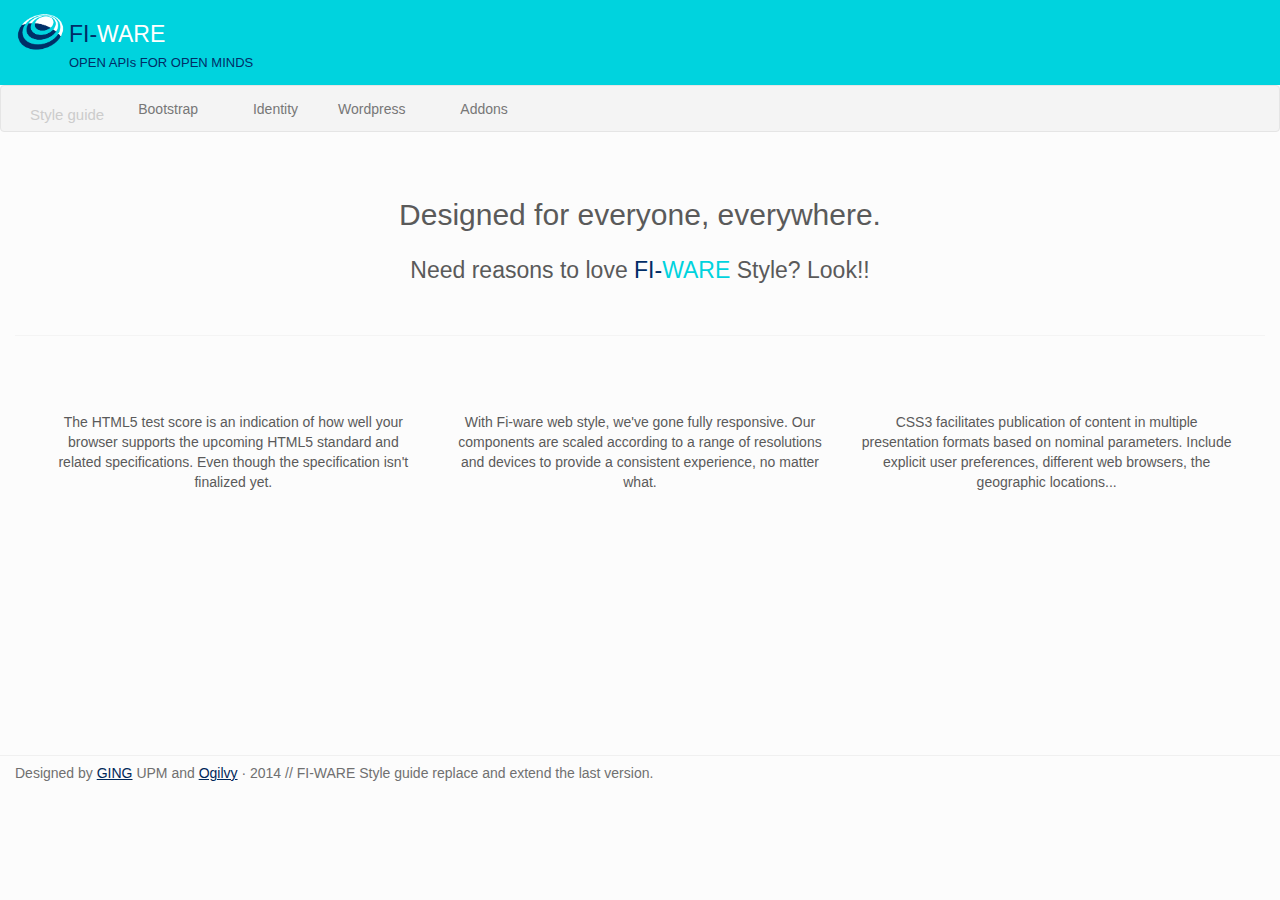
==== commit e89f36e8: "SASS guide" ====
--- a/index.html
+++ b/index.html
@@ -7,31 +7,15 @@
     <meta name="description" content="FI-WARE web style">
     <meta name="author" content="DIT UPM and Ogilvy">
 
-    <!-- Bootstrap styles -->
-    <link href="assets/bootstrap/css/bootstrap.css" rel="stylesheet">
-    <link href="assets/bootstrap/css/bootstrap-responsive.css" rel="stylesheet">
-    <link href="assets/bootstrap/css/sticky-footer-navbar.css" rel="stylesheet">
-
-    <!-- Bootstrap rewrite -->
-    <link href="assets/bootstrap-rewrite/bootstrap-rewrite.css" rel="stylesheet">
-
-    <!-- FI-WARE styles -->
-    <link href="assets/FI-WARE/css/docs.css" rel="stylesheet">
-    <link href="assets/FI-WARE/css/fonts.css" rel="stylesheet">
-
-    <!-- addons styles -->
-
-    <link href="assets/addons/font-awesome/css/font-awesome.min.css" rel="stylesheet">
-    <link href="assets/addons/animate/css/animate.min.css" rel="stylesheet">
-
-
+    <!-- Styles -->
+    <link href="stylesheets/styles.css" rel="stylesheet">
 
     <!-- Fav and touch icons -->
-    <link rel="shortcut icon" href="../assets/FIWARE/img/logos/ico/favicon.png">
-    <link rel="apple-touch-icon-precomposed" sizes="144x144" href="../assets/FIWARE/img/logos/ico/apple-touch-icon-144-precomposed.png">
-    <link rel="apple-touch-icon-precomposed" sizes="114x114" href="../assets/FIWARE/img/logos/ico/apple-touch-icon-114-precomposed.png">
-    <link rel="apple-touch-icon-precomposed" sizes="72x72" href="../assets/FIWARE/img/logos/ico/apple-touch-icon-72-precomposed.png">
-    <link rel="apple-touch-icon-precomposed" href="../assets/FIWARE/img/logos/ico/apple-touch-icon-57-precomposed.png">
+    <link rel="shortcut icon" href="assets/FI-WARE/img/logos/ico/favicon.png">
+    <link rel="apple-touch-icon-precomposed" sizes="144x144" href="img/logos/ico/apple-touch-icon-144-precomposed.png">
+    <link rel="apple-touch-icon-precomposed" sizes="114x114" href="img/logos/ico/apple-touch-icon-114-precomposed.png">
+    <link rel="apple-touch-icon-precomposed" sizes="72x72" href="img/logos/ico/apple-touch-icon-72-precomposed.png"
+    <link rel="apple-touch-icon-precomposed" href="img/logos/ico/apple-touch-icon-57-precomposed.png">
   <head>
 
   <body id="index">
@@ -41,57 +25,56 @@
       ================================================== -->
 
 
-      <header class="jumbotron subhead super-title" id="index">
-        <div class="content">
-          <div class="lazo"></div>
-          <div class="logo-header">
-            <a href="http://lab.fi-ware.eu/" class="logo">
-              <img alt="FI-WARE" class="logo" src="assets/FI-WARE/img/logos/logo-white.png">
-            </a>
-            <a href="index.html" class="brand">
-              <span>FI-</span>WARE
-              <h6 class="color-bluedark-tx"><span>OPEN APIs FOR OPEN MINDS</span></h6>
-            </a>    
-          </div>
+      <header class="banner-brand">
+        <div class="logo-header">
+          <a href="#" class="logo">
+            <img alt="FI-WARE" class="logo" src="img/logos/logo-white.png">
+          </a>
+          <a href="#" class="brand">
+            <span>FI-</span>WARE
+            <h6><span>OPEN APIs FOR OPEN MINDS</span></h6>
+          </a>    
         </div>
       </header>
-
+      
       <!-- NAVBAR
       ================================================== -->
-      <header class="navbar navbar-fixed">
-        <div class="navbar-inner">
-          <div class="container">
-            <h5 class="sg">Style guide</h5>
-            <a class="menu-down btn btn-navbar" data-toggle="collapse" data-target=".nav-collapse">
+
+      <nav class="navbar navbar-default" role="navigation">
+        <div class="container-fluid">
+          <!-- Brand and toggle get grouped for better mobile display -->
+          <div class="navbar-header">
+            <a type="button" class="navbar-toggle" data-toggle="collapse" data-target="#principal-menu">
               <i class="fa fa-angle-double-down"></i>
             </a>
+            <h5>Style guide</h5>
+          </div>
 
-            <div class="nav-collapse collapse">
-              <ul class="nav">
-                <li class="dropdown">
-                  <a class="dropdown-toggle" data-toggle="dropdown" href="#">Bootstrap  <i class="fa fa-angle-double-down"></i></a>
-                  <ul class="dropdown-menu" role="menu" aria-labelledby="dropdownMenu">
-                    <li><a tabindex="-1" href="get-started.html">Get Started</a></li>
-                    <li><a tabindex="-1" href="css.html">Css</a></li>
-                    <li><a tabindex="-1" href="components.html">Components</a></li>
-                    <li><a tabindex="-1" href="javascript.html">Javascript</a></li>
-                  </ul>
-                </li>
-                <li><a href="identity-guide.html">Identity</a></li>
-                <li class="dropdown">
-                  <a class="dropdown-toggle" data-toggle="dropdown" href="#">Wordpress <i class="fa fa-angle-double-down"></i></a>
-                  <ul class="dropdown-menu" role="menu" aria-labelledby="dropdownMenu">
-                    <li><a tabindex="-1" href="fi-ware.html">FI-WARE</a></li>
-                    <li><a tabindex="-1" href="fi-lab.html">FI-LAB</a></li>
-                  </ul>
-                </li>
-                <li><a href="addons.html">Addons</a></li>
-              </ul>
-            </div><!--/.nav-collapse -->
-
-          </div>
+          <!-- Collect the nav links, forms, and other content for toggling -->
+          <div class="collapse navbar-collapse" id="principal-menu">
+            <ul class="nav navbar-nav">
+              <li class="dropdown">
+                <a href="#" class="dropdown-toggle" data-toggle="dropdown">Bootstrap  <i class="fa fa-angle-double-down"></i></a>
+                <ul class="dropdown-menu" role="menu">
+                  <li><a href="get-started.html">Get Started</a></li>
+                  <li><a href="css.html">Css</a></li>
+                  <li><a href="components.html">Components</a></li>
+                  <li><a href="javascript.html">Javascript</a></li>
+                </ul>
+              </li>
+              <li><a href="identity-guide.html">Identity</a></li>
+              <li class="dropdown">
+                <a class="dropdown-toggle" data-toggle="dropdown" href="#">Wordpress <i class="fa fa-angle-double-down"></i></a>
+                <ul class="dropdown-menu" role="menu" aria-labelledby="dropdownMenu">
+                  <li><a tabindex="-1" href="fi-ware.html">FI-WARE</a></li>
+                  <li><a tabindex="-1" href="fi-lab.html">FI-LAB</a></li>
+                </ul>
+              </li>
+              <li><a href="addons.html">Addons</a></li>
+            </ul>
+          </div><!-- /.navbar-collapse -->
         </div>
-      </header><!--/.navbar -->
+      </nav>
 
 
 
@@ -101,24 +84,25 @@
       <!-- Marketing messaging and featurettes
       ================================================== -->
 
-      <div class="container marketing">
-        <p class="handwrite1">Designed for everyone, everywhere. </p>
-        <p class="handwrite2">Need reasons to love <span><span class="low">FI-</span>WARE</span> Style? Look!! </p>
-        <hr class="soften">
-
+      <div class="marketing">
+        <header>
+          <p>Designed for everyone, everywhere. </p>
+          <p>Need reasons to love <span><span class="low">FI-</span>WARE</span> Style? Look!! </p>
+        </header>
+        <hr>
         <!-- Three columns of text below the carousel -->
-        <div class="row characteristic">
-          <div class="span4">
+        <div class="characteristics">
+          <div class="characteristic">
             <i class="fa fa-desktop fa-4x"></i>
             <p>The HTML5 test score is an indication of how well your browser supports the upcoming HTML5 standard and related specifications. Even though the specification isn't finalized yet.</p>
           </div><!-- /.span4 -->
 
-          <div class="span4">
+          <div class="characteristic">
             <i class="fa fa-eye fa-4x"></i>
             <p>With Fi-ware web style, we've gone fully responsive. Our components are scaled according to a range of resolutions and devices to provide a consistent experience, no matter what.</p>
           </div><!-- /.span4 -->
 
-          <div class="span4">
+          <div class="characteristic">
             <i class="fa fa-thumbs-o-up fa-4x"></i>
             <p>CSS3 facilitates publication of content in multiple presentation formats based on nominal parameters. Include explicit user preferences, different web browsers, the geographic locations...</p>
           </div><!-- /.span4 -->
@@ -127,46 +111,25 @@
   
       <div id="push"></div>
       
-    </div><!--/.wrap -->
+    </div><!--/#wrap -->
     <!-- FOOTER -->
       <footer>
-        <div class="span12 footer-box">
-          <p> Designed by 
-            <a href="https://github.com/ging" target="_blank">GING</a> UPM and 
-            <a href="http://www.ogilvy.es/html/es/" target="_blank">Ogilvy</a> · 2013  //   FI-WARE Style guide replace and extend the last version of FI-WARE Look and feel guide.
-          </p>
-        </div>
+        <p> Designed by 
+          <a href="https://github.com/ging" target="_blank">GING</a> UPM and 
+          <a href="http://www.ogilvy.es/html/es/" target="_blank">Ogilvy</a> · 2014  //   FI-WARE Style guide replace and extend the last version.
+        </p> 
       </footer>
 
 
     <!-- Le javascript
     ================================================== -->
     <!-- Placed at the end of the document so the pages load faster -->
-    <script type="text/javascript" src="http://platform.twitter.com/widgets.js"></script>
-    <script src="assets/bootstrap/js/jquery.js"></script>
-    <script src="assets/bootstrap/js/bootstrap-transition.js"></script>
-    <script src="assets/bootstrap/js/bootstrap-alert.js"></script>
-    <script src="assets/bootstrap/js/bootstrap-modal.js"></script>
-    <script src="assets/bootstrap/js/bootstrap-dropdown.js"></script>
-    <script src="assets/bootstrap/js/bootstrap-scrollspy.js"></script>
-    <script src="assets/bootstrap/js/bootstrap-tab.js"></script>
-    <script src="assets/bootstrap/js/bootstrap-tooltip.js"></script>
-    <script src="assets/bootstrap/js/bootstrap-popover.js"></script>
-    <script src="assets/bootstrap/js/bootstrap-button.js"></script>
-    <script src="assets/bootstrap/js/bootstrap-collapse.js"></script>
-    <script src="assets/bootstrap/js/bootstrap-carousel.js"></script>
-    <script src="assets/bootstrap/js/bootstrap-typeahead.js"></script>
-    <script src="assets/bootstrap/js/bootstrap-affix.js"></script>
+    <script type="text/javascript" src="javascripts/bootstrap/jquery.min.js"></script>
+    <script type="text/javascript" src="javascripts/bootstrap/bootstrap.min.js"></script>
 
-    <script src="assets/bootstrap/js/holder.js"></script>
-    <script src="assets/bootstrap/js/prettify.js"></script>
-
-    <script src="assets/bootstrap/js/application.js"></script>
-
-<!-- Scroll up -->
-    <script type="text/javascript" src="assets/addons/scroll-up/js/jquery-1.10.2.min.js"></script>
-    <script type="text/javascript" src="assets/addons/scroll-up/js/jquery.easing.min.js"></script>
-    <script type="text/javascript" src="assets/addons/scroll-up/js/jquery.scrollUp.js"></script>
+    <!-- Scroll up -->
+    <script type="text/javascript" src="addons/scroll-up/js/jquery.easing.min.js"></script>
+    <script type="text/javascript" src="addons/scroll-up/js/jquery.scrollUp.js"></script>
 
     <script>
 
--- a/stylesheets/styles.css
+++ b/stylesheets/styles.css
@@ -0,0 +1,13246 @@
+/****************************** Variables */
+/****************************** Bootstrap */
+/*! normalize.css v3.0.1 | MIT License | git.io/normalize */
+/* line 9, ../../../../.rvm/gems/ruby-1.9.3-p327/gems/bootstrap-sass-3.1.1.1/vendor/assets/stylesheets/bootstrap/_normalize.scss */
+html {
+  font-family: sans-serif;
+  -ms-text-size-adjust: 100%;
+  -webkit-text-size-adjust: 100%;
+}
+
+/* line 19, ../../../../.rvm/gems/ruby-1.9.3-p327/gems/bootstrap-sass-3.1.1.1/vendor/assets/stylesheets/bootstrap/_normalize.scss */
+body {
+  margin: 0;
+}
+
+/* line 43, ../../../../.rvm/gems/ruby-1.9.3-p327/gems/bootstrap-sass-3.1.1.1/vendor/assets/stylesheets/bootstrap/_normalize.scss */
+article,
+aside,
+details,
+figcaption,
+figure,
+footer,
+header,
+hgroup,
+main,
+nav,
+section,
+summary {
+  display: block;
+}
+
+/* line 55, ../../../../.rvm/gems/ruby-1.9.3-p327/gems/bootstrap-sass-3.1.1.1/vendor/assets/stylesheets/bootstrap/_normalize.scss */
+audio,
+canvas,
+progress,
+video {
+  display: inline-block;
+  vertical-align: baseline;
+}
+
+/* line 65, ../../../../.rvm/gems/ruby-1.9.3-p327/gems/bootstrap-sass-3.1.1.1/vendor/assets/stylesheets/bootstrap/_normalize.scss */
+audio:not([controls]) {
+  display: none;
+  height: 0;
+}
+
+/* line 76, ../../../../.rvm/gems/ruby-1.9.3-p327/gems/bootstrap-sass-3.1.1.1/vendor/assets/stylesheets/bootstrap/_normalize.scss */
+[hidden],
+template {
+  display: none;
+}
+
+/* line 87, ../../../../.rvm/gems/ruby-1.9.3-p327/gems/bootstrap-sass-3.1.1.1/vendor/assets/stylesheets/bootstrap/_normalize.scss */
+a {
+  background: transparent;
+}
+
+/* line 96, ../../../../.rvm/gems/ruby-1.9.3-p327/gems/bootstrap-sass-3.1.1.1/vendor/assets/stylesheets/bootstrap/_normalize.scss */
+a:active,
+a:hover {
+  outline: 0;
+}
+
+/* line 107, ../../../../.rvm/gems/ruby-1.9.3-p327/gems/bootstrap-sass-3.1.1.1/vendor/assets/stylesheets/bootstrap/_normalize.scss */
+abbr[title] {
+  border-bottom: 1px dotted;
+}
+
+/* line 116, ../../../../.rvm/gems/ruby-1.9.3-p327/gems/bootstrap-sass-3.1.1.1/vendor/assets/stylesheets/bootstrap/_normalize.scss */
+b,
+strong {
+  font-weight: bold;
+}
+
+/* line 124, ../../../../.rvm/gems/ruby-1.9.3-p327/gems/bootstrap-sass-3.1.1.1/vendor/assets/stylesheets/bootstrap/_normalize.scss */
+dfn {
+  font-style: italic;
+}
+
+/* line 133, ../../../../.rvm/gems/ruby-1.9.3-p327/gems/bootstrap-sass-3.1.1.1/vendor/assets/stylesheets/bootstrap/_normalize.scss */
+h1 {
+  font-size: 2em;
+  margin: 0.67em 0;
+}
+
+/* line 142, ../../../../.rvm/gems/ruby-1.9.3-p327/gems/bootstrap-sass-3.1.1.1/vendor/assets/stylesheets/bootstrap/_normalize.scss */
+mark {
+  background: #ff0;
+  color: #000;
+}
+
+/* line 151, ../../../../.rvm/gems/ruby-1.9.3-p327/gems/bootstrap-sass-3.1.1.1/vendor/assets/stylesheets/bootstrap/_normalize.scss */
+small {
+  font-size: 80%;
+}
+
+/* line 160, ../../../../.rvm/gems/ruby-1.9.3-p327/gems/bootstrap-sass-3.1.1.1/vendor/assets/stylesheets/bootstrap/_normalize.scss */
+sub,
+sup {
+  font-size: 75%;
+  line-height: 0;
+  position: relative;
+  vertical-align: baseline;
+}
+
+/* line 167, ../../../../.rvm/gems/ruby-1.9.3-p327/gems/bootstrap-sass-3.1.1.1/vendor/assets/stylesheets/bootstrap/_normalize.scss */
+sup {
+  top: -0.5em;
+}
+
+/* line 171, ../../../../.rvm/gems/ruby-1.9.3-p327/gems/bootstrap-sass-3.1.1.1/vendor/assets/stylesheets/bootstrap/_normalize.scss */
+sub {
+  bottom: -0.25em;
+}
+
+/* line 182, ../../../../.rvm/gems/ruby-1.9.3-p327/gems/bootstrap-sass-3.1.1.1/vendor/assets/stylesheets/bootstrap/_normalize.scss */
+img {
+  border: 0;
+}
+
+/* line 190, ../../../../.rvm/gems/ruby-1.9.3-p327/gems/bootstrap-sass-3.1.1.1/vendor/assets/stylesheets/bootstrap/_normalize.scss */
+svg:not(:root) {
+  overflow: hidden;
+}
+
+/* line 201, ../../../../.rvm/gems/ruby-1.9.3-p327/gems/bootstrap-sass-3.1.1.1/vendor/assets/stylesheets/bootstrap/_normalize.scss */
+figure {
+  margin: 1em 40px;
+}
+
+/* line 209, ../../../../.rvm/gems/ruby-1.9.3-p327/gems/bootstrap-sass-3.1.1.1/vendor/assets/stylesheets/bootstrap/_normalize.scss */
+hr {
+  -moz-box-sizing: content-box;
+  box-sizing: content-box;
+  height: 0;
+}
+
+/* line 219, ../../../../.rvm/gems/ruby-1.9.3-p327/gems/bootstrap-sass-3.1.1.1/vendor/assets/stylesheets/bootstrap/_normalize.scss */
+pre {
+  overflow: auto;
+}
+
+/* line 230, ../../../../.rvm/gems/ruby-1.9.3-p327/gems/bootstrap-sass-3.1.1.1/vendor/assets/stylesheets/bootstrap/_normalize.scss */
+code,
+kbd,
+pre,
+samp {
+  font-family: monospace, monospace;
+  font-size: 1em;
+}
+
+/* line 254, ../../../../.rvm/gems/ruby-1.9.3-p327/gems/bootstrap-sass-3.1.1.1/vendor/assets/stylesheets/bootstrap/_normalize.scss */
+button,
+input,
+optgroup,
+select,
+textarea {
+  color: inherit;
+  font: inherit;
+  margin: 0;
+}
+
+/* line 264, ../../../../.rvm/gems/ruby-1.9.3-p327/gems/bootstrap-sass-3.1.1.1/vendor/assets/stylesheets/bootstrap/_normalize.scss */
+button {
+  overflow: visible;
+}
+
+/* line 276, ../../../../.rvm/gems/ruby-1.9.3-p327/gems/bootstrap-sass-3.1.1.1/vendor/assets/stylesheets/bootstrap/_normalize.scss */
+button,
+select {
+  text-transform: none;
+}
+
+/* line 291, ../../../../.rvm/gems/ruby-1.9.3-p327/gems/bootstrap-sass-3.1.1.1/vendor/assets/stylesheets/bootstrap/_normalize.scss */
+button,
+html input[type="button"],
+input[type="reset"],
+input[type="submit"] {
+  -webkit-appearance: button;
+  cursor: pointer;
+}
+
+/* line 301, ../../../../.rvm/gems/ruby-1.9.3-p327/gems/bootstrap-sass-3.1.1.1/vendor/assets/stylesheets/bootstrap/_normalize.scss */
+button[disabled],
+html input[disabled] {
+  cursor: default;
+}
+
+/* line 310, ../../../../.rvm/gems/ruby-1.9.3-p327/gems/bootstrap-sass-3.1.1.1/vendor/assets/stylesheets/bootstrap/_normalize.scss */
+button::-moz-focus-inner,
+input::-moz-focus-inner {
+  border: 0;
+  padding: 0;
+}
+
+/* line 320, ../../../../.rvm/gems/ruby-1.9.3-p327/gems/bootstrap-sass-3.1.1.1/vendor/assets/stylesheets/bootstrap/_normalize.scss */
+input {
+  line-height: normal;
+}
+
+/* line 333, ../../../../.rvm/gems/ruby-1.9.3-p327/gems/bootstrap-sass-3.1.1.1/vendor/assets/stylesheets/bootstrap/_normalize.scss */
+input[type="checkbox"],
+input[type="radio"] {
+  box-sizing: border-box;
+  padding: 0;
+}
+
+/* line 345, ../../../../.rvm/gems/ruby-1.9.3-p327/gems/bootstrap-sass-3.1.1.1/vendor/assets/stylesheets/bootstrap/_normalize.scss */
+input[type="number"]::-webkit-inner-spin-button,
+input[type="number"]::-webkit-outer-spin-button {
+  height: auto;
+}
+
+/* line 355, ../../../../.rvm/gems/ruby-1.9.3-p327/gems/bootstrap-sass-3.1.1.1/vendor/assets/stylesheets/bootstrap/_normalize.scss */
+input[type="search"] {
+  -webkit-appearance: textfield;
+  -moz-box-sizing: content-box;
+  -webkit-box-sizing: content-box;
+  box-sizing: content-box;
+}
+
+/* line 369, ../../../../.rvm/gems/ruby-1.9.3-p327/gems/bootstrap-sass-3.1.1.1/vendor/assets/stylesheets/bootstrap/_normalize.scss */
+input[type="search"]::-webkit-search-cancel-button,
+input[type="search"]::-webkit-search-decoration {
+  -webkit-appearance: none;
+}
+
+/* line 377, ../../../../.rvm/gems/ruby-1.9.3-p327/gems/bootstrap-sass-3.1.1.1/vendor/assets/stylesheets/bootstrap/_normalize.scss */
+fieldset {
+  border: 1px solid #c0c0c0;
+  margin: 0 2px;
+  padding: 0.35em 0.625em 0.75em;
+}
+
+/* line 388, ../../../../.rvm/gems/ruby-1.9.3-p327/gems/bootstrap-sass-3.1.1.1/vendor/assets/stylesheets/bootstrap/_normalize.scss */
+legend {
+  border: 0;
+  padding: 0;
+}
+
+/* line 397, ../../../../.rvm/gems/ruby-1.9.3-p327/gems/bootstrap-sass-3.1.1.1/vendor/assets/stylesheets/bootstrap/_normalize.scss */
+textarea {
+  overflow: auto;
+}
+
+/* line 406, ../../../../.rvm/gems/ruby-1.9.3-p327/gems/bootstrap-sass-3.1.1.1/vendor/assets/stylesheets/bootstrap/_normalize.scss */
+optgroup {
+  font-weight: bold;
+}
+
+/* line 417, ../../../../.rvm/gems/ruby-1.9.3-p327/gems/bootstrap-sass-3.1.1.1/vendor/assets/stylesheets/bootstrap/_normalize.scss */
+table {
+  border-collapse: collapse;
+  border-spacing: 0;
+}
+
+/* line 423, ../../../../.rvm/gems/ruby-1.9.3-p327/gems/bootstrap-sass-3.1.1.1/vendor/assets/stylesheets/bootstrap/_normalize.scss */
+td,
+th {
+  padding: 0;
+}
+
+@media print {
+  /* line 8, ../../../../.rvm/gems/ruby-1.9.3-p327/gems/bootstrap-sass-3.1.1.1/vendor/assets/stylesheets/bootstrap/_print.scss */
+  * {
+    text-shadow: none !important;
+    color: #000 !important;
+    background: transparent !important;
+    box-shadow: none !important;
+  }
+
+  /* line 16, ../../../../.rvm/gems/ruby-1.9.3-p327/gems/bootstrap-sass-3.1.1.1/vendor/assets/stylesheets/bootstrap/_print.scss */
+  a,
+  a:visited {
+    text-decoration: underline;
+  }
+
+  /* line 20, ../../../../.rvm/gems/ruby-1.9.3-p327/gems/bootstrap-sass-3.1.1.1/vendor/assets/stylesheets/bootstrap/_print.scss */
+  a[href]:after {
+    content: " (" attr(href) ")";
+  }
+
+  /* line 24, ../../../../.rvm/gems/ruby-1.9.3-p327/gems/bootstrap-sass-3.1.1.1/vendor/assets/stylesheets/bootstrap/_print.scss */
+  abbr[title]:after {
+    content: " (" attr(title) ")";
+  }
+
+  /* line 30, ../../../../.rvm/gems/ruby-1.9.3-p327/gems/bootstrap-sass-3.1.1.1/vendor/assets/stylesheets/bootstrap/_print.scss */
+  a[href^="javascript:"]:after,
+  a[href^="#"]:after {
+    content: "";
+  }
+
+  /* line 35, ../../../../.rvm/gems/ruby-1.9.3-p327/gems/bootstrap-sass-3.1.1.1/vendor/assets/stylesheets/bootstrap/_print.scss */
+  pre,
+  blockquote {
+    border: 1px solid #999;
+    page-break-inside: avoid;
+  }
+
+  /* line 40, ../../../../.rvm/gems/ruby-1.9.3-p327/gems/bootstrap-sass-3.1.1.1/vendor/assets/stylesheets/bootstrap/_print.scss */
+  thead {
+    display: table-header-group;
+  }
+
+  /* line 45, ../../../../.rvm/gems/ruby-1.9.3-p327/gems/bootstrap-sass-3.1.1.1/vendor/assets/stylesheets/bootstrap/_print.scss */
+  tr,
+  img {
+    page-break-inside: avoid;
+  }
+
+  /* line 49, ../../../../.rvm/gems/ruby-1.9.3-p327/gems/bootstrap-sass-3.1.1.1/vendor/assets/stylesheets/bootstrap/_print.scss */
+  img {
+    max-width: 100% !important;
+  }
+
+  /* line 55, ../../../../.rvm/gems/ruby-1.9.3-p327/gems/bootstrap-sass-3.1.1.1/vendor/assets/stylesheets/bootstrap/_print.scss */
+  p,
+  h2,
+  h3 {
+    orphans: 3;
+    widows: 3;
+  }
+
+  /* line 61, ../../../../.rvm/gems/ruby-1.9.3-p327/gems/bootstrap-sass-3.1.1.1/vendor/assets/stylesheets/bootstrap/_print.scss */
+  h2,
+  h3 {
+    page-break-after: avoid;
+  }
+
+  /* line 67, ../../../../.rvm/gems/ruby-1.9.3-p327/gems/bootstrap-sass-3.1.1.1/vendor/assets/stylesheets/bootstrap/_print.scss */
+  select {
+    background: #fff !important;
+  }
+
+  /* line 72, ../../../../.rvm/gems/ruby-1.9.3-p327/gems/bootstrap-sass-3.1.1.1/vendor/assets/stylesheets/bootstrap/_print.scss */
+  .navbar {
+    display: none;
+  }
+
+  /* line 77, ../../../../.rvm/gems/ruby-1.9.3-p327/gems/bootstrap-sass-3.1.1.1/vendor/assets/stylesheets/bootstrap/_print.scss */
+  .table td,
+  .table th {
+    background-color: #fff !important;
+  }
+
+  /* line 83, ../../../../.rvm/gems/ruby-1.9.3-p327/gems/bootstrap-sass-3.1.1.1/vendor/assets/stylesheets/bootstrap/_print.scss */
+  .btn > .caret,
+  .dropup > .btn > .caret {
+    border-top-color: #000 !important;
+  }
+
+  /* line 87, ../../../../.rvm/gems/ruby-1.9.3-p327/gems/bootstrap-sass-3.1.1.1/vendor/assets/stylesheets/bootstrap/_print.scss */
+  .label {
+    border: 1px solid #000;
+  }
+
+  /* line 91, ../../../../.rvm/gems/ruby-1.9.3-p327/gems/bootstrap-sass-3.1.1.1/vendor/assets/stylesheets/bootstrap/_print.scss */
+  .table {
+    border-collapse: collapse !important;
+  }
+
+  /* line 96, ../../../../.rvm/gems/ruby-1.9.3-p327/gems/bootstrap-sass-3.1.1.1/vendor/assets/stylesheets/bootstrap/_print.scss */
+  .table-bordered th,
+  .table-bordered td {
+    border: 1px solid #ddd !important;
+  }
+}
+@font-face {
+  font-family: 'Glyphicons Halflings';
+  src: url("/Users/crispin/Documents/UPM/my-new-project/index.html/stylesheets/fonts/bootstrap/glyphicons-halflings-regular.eot");
+  src: url("/Users/crispin/Documents/UPM/my-new-project/index.html/stylesheets/fonts/bootstrap/glyphicons-halflings-regular.eot?#iefix") format("embedded-opentype"), url("/Users/crispin/Documents/UPM/my-new-project/index.html/stylesheets/fonts/bootstrap/glyphicons-halflings-regular.woff") format("woff"), url("/Users/crispin/Documents/UPM/my-new-project/index.html/stylesheets/fonts/bootstrap/glyphicons-halflings-regular.ttf") format("truetype"), url("/Users/crispin/Documents/UPM/my-new-project/index.html/stylesheets/fonts/bootstrap/glyphicons-halflings-regular.svg#glyphicons_halflingsregular") format("svg");
+}
+
+/* line 25, ../../../../.rvm/gems/ruby-1.9.3-p327/gems/bootstrap-sass-3.1.1.1/vendor/assets/stylesheets/bootstrap/_glyphicons.scss */
+.glyphicon {
+  position: relative;
+  top: 1px;
+  display: inline-block;
+  font-family: 'Glyphicons Halflings';
+  font-style: normal;
+  font-weight: normal;
+  line-height: 1;
+  -webkit-font-smoothing: antialiased;
+  -moz-osx-font-smoothing: grayscale;
+}
+
+/* line 38, ../../../../.rvm/gems/ruby-1.9.3-p327/gems/bootstrap-sass-3.1.1.1/vendor/assets/stylesheets/bootstrap/_glyphicons.scss */
+.glyphicon-asterisk:before {
+  content: "\2a";
+}
+
+/* line 39, ../../../../.rvm/gems/ruby-1.9.3-p327/gems/bootstrap-sass-3.1.1.1/vendor/assets/stylesheets/bootstrap/_glyphicons.scss */
+.glyphicon-plus:before {
+  content: "\2b";
+}
+
+/* line 40, ../../../../.rvm/gems/ruby-1.9.3-p327/gems/bootstrap-sass-3.1.1.1/vendor/assets/stylesheets/bootstrap/_glyphicons.scss */
+.glyphicon-euro:before {
+  content: "\20ac";
+}
+
+/* line 41, ../../../../.rvm/gems/ruby-1.9.3-p327/gems/bootstrap-sass-3.1.1.1/vendor/assets/stylesheets/bootstrap/_glyphicons.scss */
+.glyphicon-minus:before {
+  content: "\2212";
+}
+
+/* line 42, ../../../../.rvm/gems/ruby-1.9.3-p327/gems/bootstrap-sass-3.1.1.1/vendor/assets/stylesheets/bootstrap/_glyphicons.scss */
+.glyphicon-cloud:before {
+  content: "\2601";
+}
+
+/* line 43, ../../../../.rvm/gems/ruby-1.9.3-p327/gems/bootstrap-sass-3.1.1.1/vendor/assets/stylesheets/bootstrap/_glyphicons.scss */
+.glyphicon-envelope:before {
+  content: "\2709";
+}
+
+/* line 44, ../../../../.rvm/gems/ruby-1.9.3-p327/gems/bootstrap-sass-3.1.1.1/vendor/assets/stylesheets/bootstrap/_glyphicons.scss */
+.glyphicon-pencil:before {
+  content: "\270f";
+}
+
+/* line 45, ../../../../.rvm/gems/ruby-1.9.3-p327/gems/bootstrap-sass-3.1.1.1/vendor/assets/stylesheets/bootstrap/_glyphicons.scss */
+.glyphicon-glass:before {
+  content: "\e001";
+}
+
+/* line 46, ../../../../.rvm/gems/ruby-1.9.3-p327/gems/bootstrap-sass-3.1.1.1/vendor/assets/stylesheets/bootstrap/_glyphicons.scss */
+.glyphicon-music:before {
+  content: "\e002";
+}
+
+/* line 47, ../../../../.rvm/gems/ruby-1.9.3-p327/gems/bootstrap-sass-3.1.1.1/vendor/assets/stylesheets/bootstrap/_glyphicons.scss */
+.glyphicon-search:before {
+  content: "\e003";
+}
+
+/* line 48, ../../../../.rvm/gems/ruby-1.9.3-p327/gems/bootstrap-sass-3.1.1.1/vendor/assets/stylesheets/bootstrap/_glyphicons.scss */
+.glyphicon-heart:before {
+  content: "\e005";
+}
+
+/* line 49, ../../../../.rvm/gems/ruby-1.9.3-p327/gems/bootstrap-sass-3.1.1.1/vendor/assets/stylesheets/bootstrap/_glyphicons.scss */
+.glyphicon-star:before {
+  content: "\e006";
+}
+
+/* line 50, ../../../../.rvm/gems/ruby-1.9.3-p327/gems/bootstrap-sass-3.1.1.1/vendor/assets/stylesheets/bootstrap/_glyphicons.scss */
+.glyphicon-star-empty:before {
+  content: "\e007";
+}
+
+/* line 51, ../../../../.rvm/gems/ruby-1.9.3-p327/gems/bootstrap-sass-3.1.1.1/vendor/assets/stylesheets/bootstrap/_glyphicons.scss */
+.glyphicon-user:before {
+  content: "\e008";
+}
+
+/* line 52, ../../../../.rvm/gems/ruby-1.9.3-p327/gems/bootstrap-sass-3.1.1.1/vendor/assets/stylesheets/bootstrap/_glyphicons.scss */
+.glyphicon-film:before {
+  content: "\e009";
+}
+
+/* line 53, ../../../../.rvm/gems/ruby-1.9.3-p327/gems/bootstrap-sass-3.1.1.1/vendor/assets/stylesheets/bootstrap/_glyphicons.scss */
+.glyphicon-th-large:before {
+  content: "\e010";
+}
+
+/* line 54, ../../../../.rvm/gems/ruby-1.9.3-p327/gems/bootstrap-sass-3.1.1.1/vendor/assets/stylesheets/bootstrap/_glyphicons.scss */
+.glyphicon-th:before {
+  content: "\e011";
+}
+
+/* line 55, ../../../../.rvm/gems/ruby-1.9.3-p327/gems/bootstrap-sass-3.1.1.1/vendor/assets/stylesheets/bootstrap/_glyphicons.scss */
+.glyphicon-th-list:before {
+  content: "\e012";
+}
+
+/* line 56, ../../../../.rvm/gems/ruby-1.9.3-p327/gems/bootstrap-sass-3.1.1.1/vendor/assets/stylesheets/bootstrap/_glyphicons.scss */
+.glyphicon-ok:before {
+  content: "\e013";
+}
+
+/* line 57, ../../../../.rvm/gems/ruby-1.9.3-p327/gems/bootstrap-sass-3.1.1.1/vendor/assets/stylesheets/bootstrap/_glyphicons.scss */
+.glyphicon-remove:before {
+  content: "\e014";
+}
+
+/* line 58, ../../../../.rvm/gems/ruby-1.9.3-p327/gems/bootstrap-sass-3.1.1.1/vendor/assets/stylesheets/bootstrap/_glyphicons.scss */
+.glyphicon-zoom-in:before {
+  content: "\e015";
+}
+
+/* line 59, ../../../../.rvm/gems/ruby-1.9.3-p327/gems/bootstrap-sass-3.1.1.1/vendor/assets/stylesheets/bootstrap/_glyphicons.scss */
+.glyphicon-zoom-out:before {
+  content: "\e016";
+}
+
+/* line 60, ../../../../.rvm/gems/ruby-1.9.3-p327/gems/bootstrap-sass-3.1.1.1/vendor/assets/stylesheets/bootstrap/_glyphicons.scss */
+.glyphicon-off:before {
+  content: "\e017";
+}
+
+/* line 61, ../../../../.rvm/gems/ruby-1.9.3-p327/gems/bootstrap-sass-3.1.1.1/vendor/assets/stylesheets/bootstrap/_glyphicons.scss */
+.glyphicon-signal:before {
+  content: "\e018";
+}
+
+/* line 62, ../../../../.rvm/gems/ruby-1.9.3-p327/gems/bootstrap-sass-3.1.1.1/vendor/assets/stylesheets/bootstrap/_glyphicons.scss */
+.glyphicon-cog:before {
+  content: "\e019";
+}
+
+/* line 63, ../../../../.rvm/gems/ruby-1.9.3-p327/gems/bootstrap-sass-3.1.1.1/vendor/assets/stylesheets/bootstrap/_glyphicons.scss */
+.glyphicon-trash:before {
+  content: "\e020";
+}
+
+/* line 64, ../../../../.rvm/gems/ruby-1.9.3-p327/gems/bootstrap-sass-3.1.1.1/vendor/assets/stylesheets/bootstrap/_glyphicons.scss */
+.glyphicon-home:before {
+  content: "\e021";
+}
+
+/* line 65, ../../../../.rvm/gems/ruby-1.9.3-p327/gems/bootstrap-sass-3.1.1.1/vendor/assets/stylesheets/bootstrap/_glyphicons.scss */
+.glyphicon-file:before {
+  content: "\e022";
+}
+
+/* line 66, ../../../../.rvm/gems/ruby-1.9.3-p327/gems/bootstrap-sass-3.1.1.1/vendor/assets/stylesheets/bootstrap/_glyphicons.scss */
+.glyphicon-time:before {
+  content: "\e023";
+}
+
+/* line 67, ../../../../.rvm/gems/ruby-1.9.3-p327/gems/bootstrap-sass-3.1.1.1/vendor/assets/stylesheets/bootstrap/_glyphicons.scss */
+.glyphicon-road:before {
+  content: "\e024";
+}
+
+/* line 68, ../../../../.rvm/gems/ruby-1.9.3-p327/gems/bootstrap-sass-3.1.1.1/vendor/assets/stylesheets/bootstrap/_glyphicons.scss */
+.glyphicon-download-alt:before {
+  content: "\e025";
+}
+
+/* line 69, ../../../../.rvm/gems/ruby-1.9.3-p327/gems/bootstrap-sass-3.1.1.1/vendor/assets/stylesheets/bootstrap/_glyphicons.scss */
+.glyphicon-download:before {
+  content: "\e026";
+}
+
+/* line 70, ../../../../.rvm/gems/ruby-1.9.3-p327/gems/bootstrap-sass-3.1.1.1/vendor/assets/stylesheets/bootstrap/_glyphicons.scss */
+.glyphicon-upload:before {
+  content: "\e027";
+}
+
+/* line 71, ../../../../.rvm/gems/ruby-1.9.3-p327/gems/bootstrap-sass-3.1.1.1/vendor/assets/stylesheets/bootstrap/_glyphicons.scss */
+.glyphicon-inbox:before {
+  content: "\e028";
+}
+
+/* line 72, ../../../../.rvm/gems/ruby-1.9.3-p327/gems/bootstrap-sass-3.1.1.1/vendor/assets/stylesheets/bootstrap/_glyphicons.scss */
+.glyphicon-play-circle:before {
+  content: "\e029";
+}
+
+/* line 73, ../../../../.rvm/gems/ruby-1.9.3-p327/gems/bootstrap-sass-3.1.1.1/vendor/assets/stylesheets/bootstrap/_glyphicons.scss */
+.glyphicon-repeat:before {
+  content: "\e030";
+}
+
+/* line 74, ../../../../.rvm/gems/ruby-1.9.3-p327/gems/bootstrap-sass-3.1.1.1/vendor/assets/stylesheets/bootstrap/_glyphicons.scss */
+.glyphicon-refresh:before {
+  content: "\e031";
+}
+
+/* line 75, ../../../../.rvm/gems/ruby-1.9.3-p327/gems/bootstrap-sass-3.1.1.1/vendor/assets/stylesheets/bootstrap/_glyphicons.scss */
+.glyphicon-list-alt:before {
+  content: "\e032";
+}
+
+/* line 76, ../../../../.rvm/gems/ruby-1.9.3-p327/gems/bootstrap-sass-3.1.1.1/vendor/assets/stylesheets/bootstrap/_glyphicons.scss */
+.glyphicon-lock:before {
+  content: "\e033";
+}
+
+/* line 77, ../../../../.rvm/gems/ruby-1.9.3-p327/gems/bootstrap-sass-3.1.1.1/vendor/assets/stylesheets/bootstrap/_glyphicons.scss */
+.glyphicon-flag:before {
+  content: "\e034";
+}
+
+/* line 78, ../../../../.rvm/gems/ruby-1.9.3-p327/gems/bootstrap-sass-3.1.1.1/vendor/assets/stylesheets/bootstrap/_glyphicons.scss */
+.glyphicon-headphones:before {
+  content: "\e035";
+}
+
+/* line 79, ../../../../.rvm/gems/ruby-1.9.3-p327/gems/bootstrap-sass-3.1.1.1/vendor/assets/stylesheets/bootstrap/_glyphicons.scss */
+.glyphicon-volume-off:before {
+  content: "\e036";
+}
+
+/* line 80, ../../../../.rvm/gems/ruby-1.9.3-p327/gems/bootstrap-sass-3.1.1.1/vendor/assets/stylesheets/bootstrap/_glyphicons.scss */
+.glyphicon-volume-down:before {
+  content: "\e037";
+}
+
+/* line 81, ../../../../.rvm/gems/ruby-1.9.3-p327/gems/bootstrap-sass-3.1.1.1/vendor/assets/stylesheets/bootstrap/_glyphicons.scss */
+.glyphicon-volume-up:before {
+  content: "\e038";
+}
+
+/* line 82, ../../../../.rvm/gems/ruby-1.9.3-p327/gems/bootstrap-sass-3.1.1.1/vendor/assets/stylesheets/bootstrap/_glyphicons.scss */
+.glyphicon-qrcode:before {
+  content: "\e039";
+}
+
+/* line 83, ../../../../.rvm/gems/ruby-1.9.3-p327/gems/bootstrap-sass-3.1.1.1/vendor/assets/stylesheets/bootstrap/_glyphicons.scss */
+.glyphicon-barcode:before {
+  content: "\e040";
+}
+
+/* line 84, ../../../../.rvm/gems/ruby-1.9.3-p327/gems/bootstrap-sass-3.1.1.1/vendor/assets/stylesheets/bootstrap/_glyphicons.scss */
+.glyphicon-tag:before {
+  content: "\e041";
+}
+
+/* line 85, ../../../../.rvm/gems/ruby-1.9.3-p327/gems/bootstrap-sass-3.1.1.1/vendor/assets/stylesheets/bootstrap/_glyphicons.scss */
+.glyphicon-tags:before {
+  content: "\e042";
+}
+
+/* line 86, ../../../../.rvm/gems/ruby-1.9.3-p327/gems/bootstrap-sass-3.1.1.1/vendor/assets/stylesheets/bootstrap/_glyphicons.scss */
+.glyphicon-book:before {
+  content: "\e043";
+}
+
+/* line 87, ../../../../.rvm/gems/ruby-1.9.3-p327/gems/bootstrap-sass-3.1.1.1/vendor/assets/stylesheets/bootstrap/_glyphicons.scss */
+.glyphicon-bookmark:before {
+  content: "\e044";
+}
+
+/* line 88, ../../../../.rvm/gems/ruby-1.9.3-p327/gems/bootstrap-sass-3.1.1.1/vendor/assets/stylesheets/bootstrap/_glyphicons.scss */
+.glyphicon-print:before {
+  content: "\e045";
+}
+
+/* line 89, ../../../../.rvm/gems/ruby-1.9.3-p327/gems/bootstrap-sass-3.1.1.1/vendor/assets/stylesheets/bootstrap/_glyphicons.scss */
+.glyphicon-camera:before {
+  content: "\e046";
+}
+
+/* line 90, ../../../../.rvm/gems/ruby-1.9.3-p327/gems/bootstrap-sass-3.1.1.1/vendor/assets/stylesheets/bootstrap/_glyphicons.scss */
+.glyphicon-font:before {
+  content: "\e047";
+}
+
+/* line 91, ../../../../.rvm/gems/ruby-1.9.3-p327/gems/bootstrap-sass-3.1.1.1/vendor/assets/stylesheets/bootstrap/_glyphicons.scss */
+.glyphicon-bold:before {
+  content: "\e048";
+}
+
+/* line 92, ../../../../.rvm/gems/ruby-1.9.3-p327/gems/bootstrap-sass-3.1.1.1/vendor/assets/stylesheets/bootstrap/_glyphicons.scss */
+.glyphicon-italic:before {
+  content: "\e049";
+}
+
+/* line 93, ../../../../.rvm/gems/ruby-1.9.3-p327/gems/bootstrap-sass-3.1.1.1/vendor/assets/stylesheets/bootstrap/_glyphicons.scss */
+.glyphicon-text-height:before {
+  content: "\e050";
+}
+
+/* line 94, ../../../../.rvm/gems/ruby-1.9.3-p327/gems/bootstrap-sass-3.1.1.1/vendor/assets/stylesheets/bootstrap/_glyphicons.scss */
+.glyphicon-text-width:before {
+  content: "\e051";
+}
+
+/* line 95, ../../../../.rvm/gems/ruby-1.9.3-p327/gems/bootstrap-sass-3.1.1.1/vendor/assets/stylesheets/bootstrap/_glyphicons.scss */
+.glyphicon-align-left:before {
+  content: "\e052";
+}
+
+/* line 96, ../../../../.rvm/gems/ruby-1.9.3-p327/gems/bootstrap-sass-3.1.1.1/vendor/assets/stylesheets/bootstrap/_glyphicons.scss */
+.glyphicon-align-center:before {
+  content: "\e053";
+}
+
+/* line 97, ../../../../.rvm/gems/ruby-1.9.3-p327/gems/bootstrap-sass-3.1.1.1/vendor/assets/stylesheets/bootstrap/_glyphicons.scss */
+.glyphicon-align-right:before {
+  content: "\e054";
+}
+
+/* line 98, ../../../../.rvm/gems/ruby-1.9.3-p327/gems/bootstrap-sass-3.1.1.1/vendor/assets/stylesheets/bootstrap/_glyphicons.scss */
+.glyphicon-align-justify:before {
+  content: "\e055";
+}
+
+/* line 99, ../../../../.rvm/gems/ruby-1.9.3-p327/gems/bootstrap-sass-3.1.1.1/vendor/assets/stylesheets/bootstrap/_glyphicons.scss */
+.glyphicon-list:before {
+  content: "\e056";
+}
+
+/* line 100, ../../../../.rvm/gems/ruby-1.9.3-p327/gems/bootstrap-sass-3.1.1.1/vendor/assets/stylesheets/bootstrap/_glyphicons.scss */
+.glyphicon-indent-left:before {
+  content: "\e057";
+}
+
+/* line 101, ../../../../.rvm/gems/ruby-1.9.3-p327/gems/bootstrap-sass-3.1.1.1/vendor/assets/stylesheets/bootstrap/_glyphicons.scss */
+.glyphicon-indent-right:before {
+  content: "\e058";
+}
+
+/* line 102, ../../../../.rvm/gems/ruby-1.9.3-p327/gems/bootstrap-sass-3.1.1.1/vendor/assets/stylesheets/bootstrap/_glyphicons.scss */
+.glyphicon-facetime-video:before {
+  content: "\e059";
+}
+
+/* line 103, ../../../../.rvm/gems/ruby-1.9.3-p327/gems/bootstrap-sass-3.1.1.1/vendor/assets/stylesheets/bootstrap/_glyphicons.scss */
+.glyphicon-picture:before {
+  content: "\e060";
+}
+
+/* line 104, ../../../../.rvm/gems/ruby-1.9.3-p327/gems/bootstrap-sass-3.1.1.1/vendor/assets/stylesheets/bootstrap/_glyphicons.scss */
+.glyphicon-map-marker:before {
+  content: "\e062";
+}
+
+/* line 105, ../../../../.rvm/gems/ruby-1.9.3-p327/gems/bootstrap-sass-3.1.1.1/vendor/assets/stylesheets/bootstrap/_glyphicons.scss */
+.glyphicon-adjust:before {
+  content: "\e063";
+}
+
+/* line 106, ../../../../.rvm/gems/ruby-1.9.3-p327/gems/bootstrap-sass-3.1.1.1/vendor/assets/stylesheets/bootstrap/_glyphicons.scss */
+.glyphicon-tint:before {
+  content: "\e064";
+}
+
+/* line 107, ../../../../.rvm/gems/ruby-1.9.3-p327/gems/bootstrap-sass-3.1.1.1/vendor/assets/stylesheets/bootstrap/_glyphicons.scss */
+.glyphicon-edit:before {
+  content: "\e065";
+}
+
+/* line 108, ../../../../.rvm/gems/ruby-1.9.3-p327/gems/bootstrap-sass-3.1.1.1/vendor/assets/stylesheets/bootstrap/_glyphicons.scss */
+.glyphicon-share:before {
+  content: "\e066";
+}
+
+/* line 109, ../../../../.rvm/gems/ruby-1.9.3-p327/gems/bootstrap-sass-3.1.1.1/vendor/assets/stylesheets/bootstrap/_glyphicons.scss */
+.glyphicon-check:before {
+  content: "\e067";
+}
+
+/* line 110, ../../../../.rvm/gems/ruby-1.9.3-p327/gems/bootstrap-sass-3.1.1.1/vendor/assets/stylesheets/bootstrap/_glyphicons.scss */
+.glyphicon-move:before {
+  content: "\e068";
+}
+
+/* line 111, ../../../../.rvm/gems/ruby-1.9.3-p327/gems/bootstrap-sass-3.1.1.1/vendor/assets/stylesheets/bootstrap/_glyphicons.scss */
+.glyphicon-step-backward:before {
+  content: "\e069";
+}
+
+/* line 112, ../../../../.rvm/gems/ruby-1.9.3-p327/gems/bootstrap-sass-3.1.1.1/vendor/assets/stylesheets/bootstrap/_glyphicons.scss */
+.glyphicon-fast-backward:before {
+  content: "\e070";
+}
+
+/* line 113, ../../../../.rvm/gems/ruby-1.9.3-p327/gems/bootstrap-sass-3.1.1.1/vendor/assets/stylesheets/bootstrap/_glyphicons.scss */
+.glyphicon-backward:before {
+  content: "\e071";
+}
+
+/* line 114, ../../../../.rvm/gems/ruby-1.9.3-p327/gems/bootstrap-sass-3.1.1.1/vendor/assets/stylesheets/bootstrap/_glyphicons.scss */
+.glyphicon-play:before {
+  content: "\e072";
+}
+
+/* line 115, ../../../../.rvm/gems/ruby-1.9.3-p327/gems/bootstrap-sass-3.1.1.1/vendor/assets/stylesheets/bootstrap/_glyphicons.scss */
+.glyphicon-pause:before {
+  content: "\e073";
+}
+
+/* line 116, ../../../../.rvm/gems/ruby-1.9.3-p327/gems/bootstrap-sass-3.1.1.1/vendor/assets/stylesheets/bootstrap/_glyphicons.scss */
+.glyphicon-stop:before {
+  content: "\e074";
+}
+
+/* line 117, ../../../../.rvm/gems/ruby-1.9.3-p327/gems/bootstrap-sass-3.1.1.1/vendor/assets/stylesheets/bootstrap/_glyphicons.scss */
+.glyphicon-forward:before {
+  content: "\e075";
+}
+
+/* line 118, ../../../../.rvm/gems/ruby-1.9.3-p327/gems/bootstrap-sass-3.1.1.1/vendor/assets/stylesheets/bootstrap/_glyphicons.scss */
+.glyphicon-fast-forward:before {
+  content: "\e076";
+}
+
+/* line 119, ../../../../.rvm/gems/ruby-1.9.3-p327/gems/bootstrap-sass-3.1.1.1/vendor/assets/stylesheets/bootstrap/_glyphicons.scss */
+.glyphicon-step-forward:before {
+  content: "\e077";
+}
+
+/* line 120, ../../../../.rvm/gems/ruby-1.9.3-p327/gems/bootstrap-sass-3.1.1.1/vendor/assets/stylesheets/bootstrap/_glyphicons.scss */
+.glyphicon-eject:before {
+  content: "\e078";
+}
+
+/* line 121, ../../../../.rvm/gems/ruby-1.9.3-p327/gems/bootstrap-sass-3.1.1.1/vendor/assets/stylesheets/bootstrap/_glyphicons.scss */
+.glyphicon-chevron-left:before {
+  content: "\e079";
+}
+
+/* line 122, ../../../../.rvm/gems/ruby-1.9.3-p327/gems/bootstrap-sass-3.1.1.1/vendor/assets/stylesheets/bootstrap/_glyphicons.scss */
+.glyphicon-chevron-right:before {
+  content: "\e080";
+}
+
+/* line 123, ../../../../.rvm/gems/ruby-1.9.3-p327/gems/bootstrap-sass-3.1.1.1/vendor/assets/stylesheets/bootstrap/_glyphicons.scss */
+.glyphicon-plus-sign:before {
+  content: "\e081";
+}
+
+/* line 124, ../../../../.rvm/gems/ruby-1.9.3-p327/gems/bootstrap-sass-3.1.1.1/vendor/assets/stylesheets/bootstrap/_glyphicons.scss */
+.glyphicon-minus-sign:before {
+  content: "\e082";
+}
+
+/* line 125, ../../../../.rvm/gems/ruby-1.9.3-p327/gems/bootstrap-sass-3.1.1.1/vendor/assets/stylesheets/bootstrap/_glyphicons.scss */
+.glyphicon-remove-sign:before {
+  content: "\e083";
+}
+
+/* line 126, ../../../../.rvm/gems/ruby-1.9.3-p327/gems/bootstrap-sass-3.1.1.1/vendor/assets/stylesheets/bootstrap/_glyphicons.scss */
+.glyphicon-ok-sign:before {
+  content: "\e084";
+}
+
+/* line 127, ../../../../.rvm/gems/ruby-1.9.3-p327/gems/bootstrap-sass-3.1.1.1/vendor/assets/stylesheets/bootstrap/_glyphicons.scss */
+.glyphicon-question-sign:before {
+  content: "\e085";
+}
+
+/* line 128, ../../../../.rvm/gems/ruby-1.9.3-p327/gems/bootstrap-sass-3.1.1.1/vendor/assets/stylesheets/bootstrap/_glyphicons.scss */
+.glyphicon-info-sign:before {
+  content: "\e086";
+}
+
+/* line 129, ../../../../.rvm/gems/ruby-1.9.3-p327/gems/bootstrap-sass-3.1.1.1/vendor/assets/stylesheets/bootstrap/_glyphicons.scss */
+.glyphicon-screenshot:before {
+  content: "\e087";
+}
+
+/* line 130, ../../../../.rvm/gems/ruby-1.9.3-p327/gems/bootstrap-sass-3.1.1.1/vendor/assets/stylesheets/bootstrap/_glyphicons.scss */
+.glyphicon-remove-circle:before {
+  content: "\e088";
+}
+
+/* line 131, ../../../../.rvm/gems/ruby-1.9.3-p327/gems/bootstrap-sass-3.1.1.1/vendor/assets/stylesheets/bootstrap/_glyphicons.scss */
+.glyphicon-ok-circle:before {
+  content: "\e089";
+}
+
+/* line 132, ../../../../.rvm/gems/ruby-1.9.3-p327/gems/bootstrap-sass-3.1.1.1/vendor/assets/stylesheets/bootstrap/_glyphicons.scss */
+.glyphicon-ban-circle:before {
+  content: "\e090";
+}
+
+/* line 133, ../../../../.rvm/gems/ruby-1.9.3-p327/gems/bootstrap-sass-3.1.1.1/vendor/assets/stylesheets/bootstrap/_glyphicons.scss */
+.glyphicon-arrow-left:before {
+  content: "\e091";
+}
+
+/* line 134, ../../../../.rvm/gems/ruby-1.9.3-p327/gems/bootstrap-sass-3.1.1.1/vendor/assets/stylesheets/bootstrap/_glyphicons.scss */
+.glyphicon-arrow-right:before {
+  content: "\e092";
+}
+
+/* line 135, ../../../../.rvm/gems/ruby-1.9.3-p327/gems/bootstrap-sass-3.1.1.1/vendor/assets/stylesheets/bootstrap/_glyphicons.scss */
+.glyphicon-arrow-up:before {
+  content: "\e093";
+}
+
+/* line 136, ../../../../.rvm/gems/ruby-1.9.3-p327/gems/bootstrap-sass-3.1.1.1/vendor/assets/stylesheets/bootstrap/_glyphicons.scss */
+.glyphicon-arrow-down:before {
+  content: "\e094";
+}
+
+/* line 137, ../../../../.rvm/gems/ruby-1.9.3-p327/gems/bootstrap-sass-3.1.1.1/vendor/assets/stylesheets/bootstrap/_glyphicons.scss */
+.glyphicon-share-alt:before {
+  content: "\e095";
+}
+
+/* line 138, ../../../../.rvm/gems/ruby-1.9.3-p327/gems/bootstrap-sass-3.1.1.1/vendor/assets/stylesheets/bootstrap/_glyphicons.scss */
+.glyphicon-resize-full:before {
+  content: "\e096";
+}
+
+/* line 139, ../../../../.rvm/gems/ruby-1.9.3-p327/gems/bootstrap-sass-3.1.1.1/vendor/assets/stylesheets/bootstrap/_glyphicons.scss */
+.glyphicon-resize-small:before {
+  content: "\e097";
+}
+
+/* line 140, ../../../../.rvm/gems/ruby-1.9.3-p327/gems/bootstrap-sass-3.1.1.1/vendor/assets/stylesheets/bootstrap/_glyphicons.scss */
+.glyphicon-exclamation-sign:before {
+  content: "\e101";
+}
+
+/* line 141, ../../../../.rvm/gems/ruby-1.9.3-p327/gems/bootstrap-sass-3.1.1.1/vendor/assets/stylesheets/bootstrap/_glyphicons.scss */
+.glyphicon-gift:before {
+  content: "\e102";
+}
+
+/* line 142, ../../../../.rvm/gems/ruby-1.9.3-p327/gems/bootstrap-sass-3.1.1.1/vendor/assets/stylesheets/bootstrap/_glyphicons.scss */
+.glyphicon-leaf:before {
+  content: "\e103";
+}
+
+/* line 143, ../../../../.rvm/gems/ruby-1.9.3-p327/gems/bootstrap-sass-3.1.1.1/vendor/assets/stylesheets/bootstrap/_glyphicons.scss */
+.glyphicon-fire:before {
+  content: "\e104";
+}
+
+/* line 144, ../../../../.rvm/gems/ruby-1.9.3-p327/gems/bootstrap-sass-3.1.1.1/vendor/assets/stylesheets/bootstrap/_glyphicons.scss */
+.glyphicon-eye-open:before {
+  content: "\e105";
+}
+
+/* line 145, ../../../../.rvm/gems/ruby-1.9.3-p327/gems/bootstrap-sass-3.1.1.1/vendor/assets/stylesheets/bootstrap/_glyphicons.scss */
+.glyphicon-eye-close:before {
+  content: "\e106";
+}
+
+/* line 146, ../../../../.rvm/gems/ruby-1.9.3-p327/gems/bootstrap-sass-3.1.1.1/vendor/assets/stylesheets/bootstrap/_glyphicons.scss */
+.glyphicon-warning-sign:before {
+  content: "\e107";
+}
+
+/* line 147, ../../../../.rvm/gems/ruby-1.9.3-p327/gems/bootstrap-sass-3.1.1.1/vendor/assets/stylesheets/bootstrap/_glyphicons.scss */
+.glyphicon-plane:before {
+  content: "\e108";
+}
+
+/* line 148, ../../../../.rvm/gems/ruby-1.9.3-p327/gems/bootstrap-sass-3.1.1.1/vendor/assets/stylesheets/bootstrap/_glyphicons.scss */
+.glyphicon-calendar:before {
+  content: "\e109";
+}
+
+/* line 149, ../../../../.rvm/gems/ruby-1.9.3-p327/gems/bootstrap-sass-3.1.1.1/vendor/assets/stylesheets/bootstrap/_glyphicons.scss */
+.glyphicon-random:before {
+  content: "\e110";
+}
+
+/* line 150, ../../../../.rvm/gems/ruby-1.9.3-p327/gems/bootstrap-sass-3.1.1.1/vendor/assets/stylesheets/bootstrap/_glyphicons.scss */
+.glyphicon-comment:before {
+  content: "\e111";
+}
+
+/* line 151, ../../../../.rvm/gems/ruby-1.9.3-p327/gems/bootstrap-sass-3.1.1.1/vendor/assets/stylesheets/bootstrap/_glyphicons.scss */
+.glyphicon-magnet:before {
+  content: "\e112";
+}
+
+/* line 152, ../../../../.rvm/gems/ruby-1.9.3-p327/gems/bootstrap-sass-3.1.1.1/vendor/assets/stylesheets/bootstrap/_glyphicons.scss */
+.glyphicon-chevron-up:before {
+  content: "\e113";
+}
+
+/* line 153, ../../../../.rvm/gems/ruby-1.9.3-p327/gems/bootstrap-sass-3.1.1.1/vendor/assets/stylesheets/bootstrap/_glyphicons.scss */
+.glyphicon-chevron-down:before {
+  content: "\e114";
+}
+
+/* line 154, ../../../../.rvm/gems/ruby-1.9.3-p327/gems/bootstrap-sass-3.1.1.1/vendor/assets/stylesheets/bootstrap/_glyphicons.scss */
+.glyphicon-retweet:before {
+  content: "\e115";
+}
+
+/* line 155, ../../../../.rvm/gems/ruby-1.9.3-p327/gems/bootstrap-sass-3.1.1.1/vendor/assets/stylesheets/bootstrap/_glyphicons.scss */
+.glyphicon-shopping-cart:before {
+  content: "\e116";
+}
+
+/* line 156, ../../../../.rvm/gems/ruby-1.9.3-p327/gems/bootstrap-sass-3.1.1.1/vendor/assets/stylesheets/bootstrap/_glyphicons.scss */
+.glyphicon-folder-close:before {
+  content: "\e117";
+}
+
+/* line 157, ../../../../.rvm/gems/ruby-1.9.3-p327/gems/bootstrap-sass-3.1.1.1/vendor/assets/stylesheets/bootstrap/_glyphicons.scss */
+.glyphicon-folder-open:before {
+  content: "\e118";
+}
+
+/* line 158, ../../../../.rvm/gems/ruby-1.9.3-p327/gems/bootstrap-sass-3.1.1.1/vendor/assets/stylesheets/bootstrap/_glyphicons.scss */
+.glyphicon-resize-vertical:before {
+  content: "\e119";
+}
+
+/* line 159, ../../../../.rvm/gems/ruby-1.9.3-p327/gems/bootstrap-sass-3.1.1.1/vendor/assets/stylesheets/bootstrap/_glyphicons.scss */
+.glyphicon-resize-horizontal:before {
+  content: "\e120";
+}
+
+/* line 160, ../../../../.rvm/gems/ruby-1.9.3-p327/gems/bootstrap-sass-3.1.1.1/vendor/assets/stylesheets/bootstrap/_glyphicons.scss */
+.glyphicon-hdd:before {
+  content: "\e121";
+}
+
+/* line 161, ../../../../.rvm/gems/ruby-1.9.3-p327/gems/bootstrap-sass-3.1.1.1/vendor/assets/stylesheets/bootstrap/_glyphicons.scss */
+.glyphicon-bullhorn:before {
+  content: "\e122";
+}
+
+/* line 162, ../../../../.rvm/gems/ruby-1.9.3-p327/gems/bootstrap-sass-3.1.1.1/vendor/assets/stylesheets/bootstrap/_glyphicons.scss */
+.glyphicon-bell:before {
+  content: "\e123";
+}
+
+/* line 163, ../../../../.rvm/gems/ruby-1.9.3-p327/gems/bootstrap-sass-3.1.1.1/vendor/assets/stylesheets/bootstrap/_glyphicons.scss */
+.glyphicon-certificate:before {
+  content: "\e124";
+}
+
+/* line 164, ../../../../.rvm/gems/ruby-1.9.3-p327/gems/bootstrap-sass-3.1.1.1/vendor/assets/stylesheets/bootstrap/_glyphicons.scss */
+.glyphicon-thumbs-up:before {
+  content: "\e125";
+}
+
+/* line 165, ../../../../.rvm/gems/ruby-1.9.3-p327/gems/bootstrap-sass-3.1.1.1/vendor/assets/stylesheets/bootstrap/_glyphicons.scss */
+.glyphicon-thumbs-down:before {
+  content: "\e126";
+}
+
+/* line 166, ../../../../.rvm/gems/ruby-1.9.3-p327/gems/bootstrap-sass-3.1.1.1/vendor/assets/stylesheets/bootstrap/_glyphicons.scss */
+.glyphicon-hand-right:before {
+  content: "\e127";
+}
+
+/* line 167, ../../../../.rvm/gems/ruby-1.9.3-p327/gems/bootstrap-sass-3.1.1.1/vendor/assets/stylesheets/bootstrap/_glyphicons.scss */
+.glyphicon-hand-left:before {
+  content: "\e128";
+}
+
+/* line 168, ../../../../.rvm/gems/ruby-1.9.3-p327/gems/bootstrap-sass-3.1.1.1/vendor/assets/stylesheets/bootstrap/_glyphicons.scss */
+.glyphicon-hand-up:before {
+  content: "\e129";
+}
+
+/* line 169, ../../../../.rvm/gems/ruby-1.9.3-p327/gems/bootstrap-sass-3.1.1.1/vendor/assets/stylesheets/bootstrap/_glyphicons.scss */
+.glyphicon-hand-down:before {
+  content: "\e130";
+}
+
+/* line 170, ../../../../.rvm/gems/ruby-1.9.3-p327/gems/bootstrap-sass-3.1.1.1/vendor/assets/stylesheets/bootstrap/_glyphicons.scss */
+.glyphicon-circle-arrow-right:before {
+  content: "\e131";
+}
+
+/* line 171, ../../../../.rvm/gems/ruby-1.9.3-p327/gems/bootstrap-sass-3.1.1.1/vendor/assets/stylesheets/bootstrap/_glyphicons.scss */
+.glyphicon-circle-arrow-left:before {
+  content: "\e132";
+}
+
+/* line 172, ../../../../.rvm/gems/ruby-1.9.3-p327/gems/bootstrap-sass-3.1.1.1/vendor/assets/stylesheets/bootstrap/_glyphicons.scss */
+.glyphicon-circle-arrow-up:before {
+  content: "\e133";
+}
+
+/* line 173, ../../../../.rvm/gems/ruby-1.9.3-p327/gems/bootstrap-sass-3.1.1.1/vendor/assets/stylesheets/bootstrap/_glyphicons.scss */
+.glyphicon-circle-arrow-down:before {
+  content: "\e134";
+}
+
+/* line 174, ../../../../.rvm/gems/ruby-1.9.3-p327/gems/bootstrap-sass-3.1.1.1/vendor/assets/stylesheets/bootstrap/_glyphicons.scss */
+.glyphicon-globe:before {
+  content: "\e135";
+}
+
+/* line 175, ../../../../.rvm/gems/ruby-1.9.3-p327/gems/bootstrap-sass-3.1.1.1/vendor/assets/stylesheets/bootstrap/_glyphicons.scss */
+.glyphicon-wrench:before {
+  content: "\e136";
+}
+
+/* line 176, ../../../../.rvm/gems/ruby-1.9.3-p327/gems/bootstrap-sass-3.1.1.1/vendor/assets/stylesheets/bootstrap/_glyphicons.scss */
+.glyphicon-tasks:before {
+  content: "\e137";
+}
+
+/* line 177, ../../../../.rvm/gems/ruby-1.9.3-p327/gems/bootstrap-sass-3.1.1.1/vendor/assets/stylesheets/bootstrap/_glyphicons.scss */
+.glyphicon-filter:before {
+  content: "\e138";
+}
+
+/* line 178, ../../../../.rvm/gems/ruby-1.9.3-p327/gems/bootstrap-sass-3.1.1.1/vendor/assets/stylesheets/bootstrap/_glyphicons.scss */
+.glyphicon-briefcase:before {
+  content: "\e139";
+}
+
+/* line 179, ../../../../.rvm/gems/ruby-1.9.3-p327/gems/bootstrap-sass-3.1.1.1/vendor/assets/stylesheets/bootstrap/_glyphicons.scss */
+.glyphicon-fullscreen:before {
+  content: "\e140";
+}
+
+/* line 180, ../../../../.rvm/gems/ruby-1.9.3-p327/gems/bootstrap-sass-3.1.1.1/vendor/assets/stylesheets/bootstrap/_glyphicons.scss */
+.glyphicon-dashboard:before {
+  content: "\e141";
+}
+
+/* line 181, ../../../../.rvm/gems/ruby-1.9.3-p327/gems/bootstrap-sass-3.1.1.1/vendor/assets/stylesheets/bootstrap/_glyphicons.scss */
+.glyphicon-paperclip:before {
+  content: "\e142";
+}
+
+/* line 182, ../../../../.rvm/gems/ruby-1.9.3-p327/gems/bootstrap-sass-3.1.1.1/vendor/assets/stylesheets/bootstrap/_glyphicons.scss */
+.glyphicon-heart-empty:before {
+  content: "\e143";
+}
+
+/* line 183, ../../../../.rvm/gems/ruby-1.9.3-p327/gems/bootstrap-sass-3.1.1.1/vendor/assets/stylesheets/bootstrap/_glyphicons.scss */
+.glyphicon-link:before {
+  content: "\e144";
+}
+
+/* line 184, ../../../../.rvm/gems/ruby-1.9.3-p327/gems/bootstrap-sass-3.1.1.1/vendor/assets/stylesheets/bootstrap/_glyphicons.scss */
+.glyphicon-phone:before {
+  content: "\e145";
+}
+
+/* line 185, ../../../../.rvm/gems/ruby-1.9.3-p327/gems/bootstrap-sass-3.1.1.1/vendor/assets/stylesheets/bootstrap/_glyphicons.scss */
+.glyphicon-pushpin:before {
+  content: "\e146";
+}
+
+/* line 186, ../../../../.rvm/gems/ruby-1.9.3-p327/gems/bootstrap-sass-3.1.1.1/vendor/assets/stylesheets/bootstrap/_glyphicons.scss */
+.glyphicon-usd:before {
+  content: "\e148";
+}
+
+/* line 187, ../../../../.rvm/gems/ruby-1.9.3-p327/gems/bootstrap-sass-3.1.1.1/vendor/assets/stylesheets/bootstrap/_glyphicons.scss */
+.glyphicon-gbp:before {
+  content: "\e149";
+}
+
+/* line 188, ../../../../.rvm/gems/ruby-1.9.3-p327/gems/bootstrap-sass-3.1.1.1/vendor/assets/stylesheets/bootstrap/_glyphicons.scss */
+.glyphicon-sort:before {
+  content: "\e150";
+}
+
+/* line 189, ../../../../.rvm/gems/ruby-1.9.3-p327/gems/bootstrap-sass-3.1.1.1/vendor/assets/stylesheets/bootstrap/_glyphicons.scss */
+.glyphicon-sort-by-alphabet:before {
+  content: "\e151";
+}
+
+/* line 190, ../../../../.rvm/gems/ruby-1.9.3-p327/gems/bootstrap-sass-3.1.1.1/vendor/assets/stylesheets/bootstrap/_glyphicons.scss */
+.glyphicon-sort-by-alphabet-alt:before {
+  content: "\e152";
+}
+
+/* line 191, ../../../../.rvm/gems/ruby-1.9.3-p327/gems/bootstrap-sass-3.1.1.1/vendor/assets/stylesheets/bootstrap/_glyphicons.scss */
+.glyphicon-sort-by-order:before {
+  content: "\e153";
+}
+
+/* line 192, ../../../../.rvm/gems/ruby-1.9.3-p327/gems/bootstrap-sass-3.1.1.1/vendor/assets/stylesheets/bootstrap/_glyphicons.scss */
+.glyphicon-sort-by-order-alt:before {
+  content: "\e154";
+}
+
+/* line 193, ../../../../.rvm/gems/ruby-1.9.3-p327/gems/bootstrap-sass-3.1.1.1/vendor/assets/stylesheets/bootstrap/_glyphicons.scss */
+.glyphicon-sort-by-attributes:before {
+  content: "\e155";
+}
+
+/* line 194, ../../../../.rvm/gems/ruby-1.9.3-p327/gems/bootstrap-sass-3.1.1.1/vendor/assets/stylesheets/bootstrap/_glyphicons.scss */
+.glyphicon-sort-by-attributes-alt:before {
+  content: "\e156";
+}
+
+/* line 195, ../../../../.rvm/gems/ruby-1.9.3-p327/gems/bootstrap-sass-3.1.1.1/vendor/assets/stylesheets/bootstrap/_glyphicons.scss */
+.glyphicon-unchecked:before {
+  content: "\e157";
+}
+
+/* line 196, ../../../../.rvm/gems/ruby-1.9.3-p327/gems/bootstrap-sass-3.1.1.1/vendor/assets/stylesheets/bootstrap/_glyphicons.scss */
+.glyphicon-expand:before {
+  content: "\e158";
+}
+
+/* line 197, ../../../../.rvm/gems/ruby-1.9.3-p327/gems/bootstrap-sass-3.1.1.1/vendor/assets/stylesheets/bootstrap/_glyphicons.scss */
+.glyphicon-collapse-down:before {
+  content: "\e159";
+}
+
+/* line 198, ../../../../.rvm/gems/ruby-1.9.3-p327/gems/bootstrap-sass-3.1.1.1/vendor/assets/stylesheets/bootstrap/_glyphicons.scss */
+.glyphicon-collapse-up:before {
+  content: "\e160";
+}
+
+/* line 199, ../../../../.rvm/gems/ruby-1.9.3-p327/gems/bootstrap-sass-3.1.1.1/vendor/assets/stylesheets/bootstrap/_glyphicons.scss */
+.glyphicon-log-in:before {
+  content: "\e161";
+}
+
+/* line 200, ../../../../.rvm/gems/ruby-1.9.3-p327/gems/bootstrap-sass-3.1.1.1/vendor/assets/stylesheets/bootstrap/_glyphicons.scss */
+.glyphicon-flash:before {
+  content: "\e162";
+}
+
+/* line 201, ../../../../.rvm/gems/ruby-1.9.3-p327/gems/bootstrap-sass-3.1.1.1/vendor/assets/stylesheets/bootstrap/_glyphicons.scss */
+.glyphicon-log-out:before {
+  content: "\e163";
+}
+
+/* line 202, ../../../../.rvm/gems/ruby-1.9.3-p327/gems/bootstrap-sass-3.1.1.1/vendor/assets/stylesheets/bootstrap/_glyphicons.scss */
+.glyphicon-new-window:before {
+  content: "\e164";
+}
+
+/* line 203, ../../../../.rvm/gems/ruby-1.9.3-p327/gems/bootstrap-sass-3.1.1.1/vendor/assets/stylesheets/bootstrap/_glyphicons.scss */
+.glyphicon-record:before {
+  content: "\e165";
+}
+
+/* line 204, ../../../../.rvm/gems/ruby-1.9.3-p327/gems/bootstrap-sass-3.1.1.1/vendor/assets/stylesheets/bootstrap/_glyphicons.scss */
+.glyphicon-save:before {
+  content: "\e166";
+}
+
+/* line 205, ../../../../.rvm/gems/ruby-1.9.3-p327/gems/bootstrap-sass-3.1.1.1/vendor/assets/stylesheets/bootstrap/_glyphicons.scss */
+.glyphicon-open:before {
+  content: "\e167";
+}
+
+/* line 206, ../../../../.rvm/gems/ruby-1.9.3-p327/gems/bootstrap-sass-3.1.1.1/vendor/assets/stylesheets/bootstrap/_glyphicons.scss */
+.glyphicon-saved:before {
+  content: "\e168";
+}
+
+/* line 207, ../../../../.rvm/gems/ruby-1.9.3-p327/gems/bootstrap-sass-3.1.1.1/vendor/assets/stylesheets/bootstrap/_glyphicons.scss */
+.glyphicon-import:before {
+  content: "\e169";
+}
+
+/* line 208, ../../../../.rvm/gems/ruby-1.9.3-p327/gems/bootstrap-sass-3.1.1.1/vendor/assets/stylesheets/bootstrap/_glyphicons.scss */
+.glyphicon-export:before {
+  content: "\e170";
+}
+
+/* line 209, ../../../../.rvm/gems/ruby-1.9.3-p327/gems/bootstrap-sass-3.1.1.1/vendor/assets/stylesheets/bootstrap/_glyphicons.scss */
+.glyphicon-send:before {
+  content: "\e171";
+}
+
+/* line 210, ../../../../.rvm/gems/ruby-1.9.3-p327/gems/bootstrap-sass-3.1.1.1/vendor/assets/stylesheets/bootstrap/_glyphicons.scss */
+.glyphicon-floppy-disk:before {
+  content: "\e172";
+}
+
+/* line 211, ../../../../.rvm/gems/ruby-1.9.3-p327/gems/bootstrap-sass-3.1.1.1/vendor/assets/stylesheets/bootstrap/_glyphicons.scss */
+.glyphicon-floppy-saved:before {
+  content: "\e173";
+}
+
+/* line 212, ../../../../.rvm/gems/ruby-1.9.3-p327/gems/bootstrap-sass-3.1.1.1/vendor/assets/stylesheets/bootstrap/_glyphicons.scss */
+.glyphicon-floppy-remove:before {
+  content: "\e174";
+}
+
+/* line 213, ../../../../.rvm/gems/ruby-1.9.3-p327/gems/bootstrap-sass-3.1.1.1/vendor/assets/stylesheets/bootstrap/_glyphicons.scss */
+.glyphicon-floppy-save:before {
+  content: "\e175";
+}
+
+/* line 214, ../../../../.rvm/gems/ruby-1.9.3-p327/gems/bootstrap-sass-3.1.1.1/vendor/assets/stylesheets/bootstrap/_glyphicons.scss */
+.glyphicon-floppy-open:before {
+  content: "\e176";
+}
+
+/* line 215, ../../../../.rvm/gems/ruby-1.9.3-p327/gems/bootstrap-sass-3.1.1.1/vendor/assets/stylesheets/bootstrap/_glyphicons.scss */
+.glyphicon-credit-card:before {
+  content: "\e177";
+}
+
+/* line 216, ../../../../.rvm/gems/ruby-1.9.3-p327/gems/bootstrap-sass-3.1.1.1/vendor/assets/stylesheets/bootstrap/_glyphicons.scss */
+.glyphicon-transfer:before {
+  content: "\e178";
+}
+
+/* line 217, ../../../../.rvm/gems/ruby-1.9.3-p327/gems/bootstrap-sass-3.1.1.1/vendor/assets/stylesheets/bootstrap/_glyphicons.scss */
+.glyphicon-cutlery:before {
+  content: "\e179";
+}
+
+/* line 218, ../../../../.rvm/gems/ruby-1.9.3-p327/gems/bootstrap-sass-3.1.1.1/vendor/assets/stylesheets/bootstrap/_glyphicons.scss */
+.glyphicon-header:before {
+  content: "\e180";
+}
+
+/* line 219, ../../../../.rvm/gems/ruby-1.9.3-p327/gems/bootstrap-sass-3.1.1.1/vendor/assets/stylesheets/bootstrap/_glyphicons.scss */
+.glyphicon-compressed:before {
+  content: "\e181";
+}
+
+/* line 220, ../../../../.rvm/gems/ruby-1.9.3-p327/gems/bootstrap-sass-3.1.1.1/vendor/assets/stylesheets/bootstrap/_glyphicons.scss */
+.glyphicon-earphone:before {
+  content: "\e182";
+}
+
+/* line 221, ../../../../.rvm/gems/ruby-1.9.3-p327/gems/bootstrap-sass-3.1.1.1/vendor/assets/stylesheets/bootstrap/_glyphicons.scss */
+.glyphicon-phone-alt:before {
+  content: "\e183";
+}
+
+/* line 222, ../../../../.rvm/gems/ruby-1.9.3-p327/gems/bootstrap-sass-3.1.1.1/vendor/assets/stylesheets/bootstrap/_glyphicons.scss */
+.glyphicon-tower:before {
+  content: "\e184";
+}
+
+/* line 223, ../../../../.rvm/gems/ruby-1.9.3-p327/gems/bootstrap-sass-3.1.1.1/vendor/assets/stylesheets/bootstrap/_glyphicons.scss */
+.glyphicon-stats:before {
+  content: "\e185";
+}
+
+/* line 224, ../../../../.rvm/gems/ruby-1.9.3-p327/gems/bootstrap-sass-3.1.1.1/vendor/assets/stylesheets/bootstrap/_glyphicons.scss */
+.glyphicon-sd-video:before {
+  content: "\e186";
+}
+
+/* line 225, ../../../../.rvm/gems/ruby-1.9.3-p327/gems/bootstrap-sass-3.1.1.1/vendor/assets/stylesheets/bootstrap/_glyphicons.scss */
+.glyphicon-hd-video:before {
+  content: "\e187";
+}
+
+/* line 226, ../../../../.rvm/gems/ruby-1.9.3-p327/gems/bootstrap-sass-3.1.1.1/vendor/assets/stylesheets/bootstrap/_glyphicons.scss */
+.glyphicon-subtitles:before {
+  content: "\e188";
+}
+
+/* line 227, ../../../../.rvm/gems/ruby-1.9.3-p327/gems/bootstrap-sass-3.1.1.1/vendor/assets/stylesheets/bootstrap/_glyphicons.scss */
+.glyphicon-sound-stereo:before {
+  content: "\e189";
+}
+
+/* line 228, ../../../../.rvm/gems/ruby-1.9.3-p327/gems/bootstrap-sass-3.1.1.1/vendor/assets/stylesheets/bootstrap/_glyphicons.scss */
+.glyphicon-sound-dolby:before {
+  content: "\e190";
+}
+
+/* line 229, ../../../../.rvm/gems/ruby-1.9.3-p327/gems/bootstrap-sass-3.1.1.1/vendor/assets/stylesheets/bootstrap/_glyphicons.scss */
+.glyphicon-sound-5-1:before {
+  content: "\e191";
+}
+
+/* line 230, ../../../../.rvm/gems/ruby-1.9.3-p327/gems/bootstrap-sass-3.1.1.1/vendor/assets/stylesheets/bootstrap/_glyphicons.scss */
+.glyphicon-sound-6-1:before {
+  content: "\e192";
+}
+
+/* line 231, ../../../../.rvm/gems/ruby-1.9.3-p327/gems/bootstrap-sass-3.1.1.1/vendor/assets/stylesheets/bootstrap/_glyphicons.scss */
+.glyphicon-sound-7-1:before {
+  content: "\e193";
+}
+
+/* line 232, ../../../../.rvm/gems/ruby-1.9.3-p327/gems/bootstrap-sass-3.1.1.1/vendor/assets/stylesheets/bootstrap/_glyphicons.scss */
+.glyphicon-copyright-mark:before {
+  content: "\e194";
+}
+
+/* line 233, ../../../../.rvm/gems/ruby-1.9.3-p327/gems/bootstrap-sass-3.1.1.1/vendor/assets/stylesheets/bootstrap/_glyphicons.scss */
+.glyphicon-registration-mark:before {
+  content: "\e195";
+}
+
+/* line 234, ../../../../.rvm/gems/ruby-1.9.3-p327/gems/bootstrap-sass-3.1.1.1/vendor/assets/stylesheets/bootstrap/_glyphicons.scss */
+.glyphicon-cloud-download:before {
+  content: "\e197";
+}
+
+/* line 235, ../../../../.rvm/gems/ruby-1.9.3-p327/gems/bootstrap-sass-3.1.1.1/vendor/assets/stylesheets/bootstrap/_glyphicons.scss */
+.glyphicon-cloud-upload:before {
+  content: "\e198";
+}
+
+/* line 236, ../../../../.rvm/gems/ruby-1.9.3-p327/gems/bootstrap-sass-3.1.1.1/vendor/assets/stylesheets/bootstrap/_glyphicons.scss */
+.glyphicon-tree-conifer:before {
+  content: "\e199";
+}
+
+/* line 237, ../../../../.rvm/gems/ruby-1.9.3-p327/gems/bootstrap-sass-3.1.1.1/vendor/assets/stylesheets/bootstrap/_glyphicons.scss */
+.glyphicon-tree-deciduous:before {
+  content: "\e200";
+}
+
+/* line 11, ../../../../.rvm/gems/ruby-1.9.3-p327/gems/bootstrap-sass-3.1.1.1/vendor/assets/stylesheets/bootstrap/_scaffolding.scss */
+* {
+  -webkit-box-sizing: border-box;
+  -moz-box-sizing: border-box;
+  box-sizing: border-box;
+}
+
+/* line 15, ../../../../.rvm/gems/ruby-1.9.3-p327/gems/bootstrap-sass-3.1.1.1/vendor/assets/stylesheets/bootstrap/_scaffolding.scss */
+*:before,
+*:after {
+  -webkit-box-sizing: border-box;
+  -moz-box-sizing: border-box;
+  box-sizing: border-box;
+}
+
+/* line 22, ../../../../.rvm/gems/ruby-1.9.3-p327/gems/bootstrap-sass-3.1.1.1/vendor/assets/stylesheets/bootstrap/_scaffolding.scss */
+html {
+  font-size: 62.5%;
+  -webkit-tap-highlight-color: rgba(0, 0, 0, 0);
+}
+
+/* line 27, ../../../../.rvm/gems/ruby-1.9.3-p327/gems/bootstrap-sass-3.1.1.1/vendor/assets/stylesheets/bootstrap/_scaffolding.scss */
+body {
+  font-family: "Verdana", Arial, sans-serif;
+  font-size: 14px;
+  line-height: 1.428571429;
+  color: #f3f3f3;
+  background-color: #fcfcfc;
+}
+
+/* line 39, ../../../../.rvm/gems/ruby-1.9.3-p327/gems/bootstrap-sass-3.1.1.1/vendor/assets/stylesheets/bootstrap/_scaffolding.scss */
+input,
+button,
+select,
+textarea {
+  font-family: inherit;
+  font-size: inherit;
+  line-height: inherit;
+}
+
+/* line 48, ../../../../.rvm/gems/ruby-1.9.3-p327/gems/bootstrap-sass-3.1.1.1/vendor/assets/stylesheets/bootstrap/_scaffolding.scss */
+a {
+  color: #002d67;
+  text-decoration: none;
+}
+/* line 53, ../../../../.rvm/gems/ruby-1.9.3-p327/gems/bootstrap-sass-3.1.1.1/vendor/assets/stylesheets/bootstrap/_scaffolding.scss */
+a:hover, a:focus {
+  color: #00d3de;
+  text-decoration: underline;
+}
+/* line 58, ../../../../.rvm/gems/ruby-1.9.3-p327/gems/bootstrap-sass-3.1.1.1/vendor/assets/stylesheets/bootstrap/_scaffolding.scss */
+a:focus {
+  outline: thin dotted;
+  outline: 5px auto -webkit-focus-ring-color;
+  outline-offset: -2px;
+}
+
+/* line 69, ../../../../.rvm/gems/ruby-1.9.3-p327/gems/bootstrap-sass-3.1.1.1/vendor/assets/stylesheets/bootstrap/_scaffolding.scss */
+figure {
+  margin: 0;
+}
+
+/* line 76, ../../../../.rvm/gems/ruby-1.9.3-p327/gems/bootstrap-sass-3.1.1.1/vendor/assets/stylesheets/bootstrap/_scaffolding.scss */
+img {
+  vertical-align: middle;
+}
+
+/* line 81, ../../../../.rvm/gems/ruby-1.9.3-p327/gems/bootstrap-sass-3.1.1.1/vendor/assets/stylesheets/bootstrap/_scaffolding.scss */
+.img-responsive {
+  display: block;
+  max-width: 100%;
+  height: auto;
+}
+
+/* line 86, ../../../../.rvm/gems/ruby-1.9.3-p327/gems/bootstrap-sass-3.1.1.1/vendor/assets/stylesheets/bootstrap/_scaffolding.scss */
+.img-rounded {
+  border-radius: 6px;
+}
+
+/* line 93, ../../../../.rvm/gems/ruby-1.9.3-p327/gems/bootstrap-sass-3.1.1.1/vendor/assets/stylesheets/bootstrap/_scaffolding.scss */
+.img-thumbnail {
+  padding: 4px;
+  line-height: 1.428571429;
+  background-color: #fcfcfc;
+  border: 1px solid #dddddd;
+  border-radius: 4px;
+  -webkit-transition: all 0.2s ease-in-out;
+  -o-transition: all 0.2s ease-in-out;
+  transition: all 0.2s ease-in-out;
+  display: inline-block;
+  max-width: 100%;
+  height: auto;
+}
+
+/* line 106, ../../../../.rvm/gems/ruby-1.9.3-p327/gems/bootstrap-sass-3.1.1.1/vendor/assets/stylesheets/bootstrap/_scaffolding.scss */
+.img-circle {
+  border-radius: 50%;
+}
+
+/* line 113, ../../../../.rvm/gems/ruby-1.9.3-p327/gems/bootstrap-sass-3.1.1.1/vendor/assets/stylesheets/bootstrap/_scaffolding.scss */
+hr {
+  margin-top: 20px;
+  margin-bottom: 20px;
+  border: 0;
+  border-top: 1px solid #f4f4f4;
+}
+
+/* line 125, ../../../../.rvm/gems/ruby-1.9.3-p327/gems/bootstrap-sass-3.1.1.1/vendor/assets/stylesheets/bootstrap/_scaffolding.scss */
+.sr-only {
+  position: absolute;
+  width: 1px;
+  height: 1px;
+  margin: -1px;
+  padding: 0;
+  overflow: hidden;
+  clip: rect(0, 0, 0, 0);
+  border: 0;
+}
+
+/* line 142, ../../../../.rvm/gems/ruby-1.9.3-p327/gems/bootstrap-sass-3.1.1.1/vendor/assets/stylesheets/bootstrap/_scaffolding.scss */
+.sr-only-focusable:active, .sr-only-focusable:focus {
+  position: static;
+  width: auto;
+  height: auto;
+  margin: 0;
+  overflow: visible;
+  clip: auto;
+}
+
+/* line 10, ../../../../.rvm/gems/ruby-1.9.3-p327/gems/bootstrap-sass-3.1.1.1/vendor/assets/stylesheets/bootstrap/_type.scss */
+h1, h2, h3, h4, h5, h6,
+.h1, .h2, .h3, .h4, .h5, .h6 {
+  font-family: inherit;
+  font-weight: 500;
+  line-height: 1.1;
+  color: inherit;
+}
+/* line 17, ../../../../.rvm/gems/ruby-1.9.3-p327/gems/bootstrap-sass-3.1.1.1/vendor/assets/stylesheets/bootstrap/_type.scss */
+h1 small,
+h1 .small, h2 small,
+h2 .small, h3 small,
+h3 .small, h4 small,
+h4 .small, h5 small,
+h5 .small, h6 small,
+h6 .small,
+.h1 small,
+.h1 .small, .h2 small,
+.h2 .small, .h3 small,
+.h3 .small, .h4 small,
+.h4 .small, .h5 small,
+.h5 .small, .h6 small,
+.h6 .small {
+  font-weight: normal;
+  line-height: 1;
+  color: #e2e2e2;
+}
+
+/* line 26, ../../../../.rvm/gems/ruby-1.9.3-p327/gems/bootstrap-sass-3.1.1.1/vendor/assets/stylesheets/bootstrap/_type.scss */
+h1, .h1,
+h2, .h2,
+h3, .h3 {
+  margin-top: 20px;
+  margin-bottom: 10px;
+}
+/* line 31, ../../../../.rvm/gems/ruby-1.9.3-p327/gems/bootstrap-sass-3.1.1.1/vendor/assets/stylesheets/bootstrap/_type.scss */
+h1 small,
+h1 .small, .h1 small,
+.h1 .small,
+h2 small,
+h2 .small, .h2 small,
+.h2 .small,
+h3 small,
+h3 .small, .h3 small,
+.h3 .small {
+  font-size: 65%;
+}
+
+/* line 37, ../../../../.rvm/gems/ruby-1.9.3-p327/gems/bootstrap-sass-3.1.1.1/vendor/assets/stylesheets/bootstrap/_type.scss */
+h4, .h4,
+h5, .h5,
+h6, .h6 {
+  margin-top: 10px;
+  margin-bottom: 10px;
+}
+/* line 42, ../../../../.rvm/gems/ruby-1.9.3-p327/gems/bootstrap-sass-3.1.1.1/vendor/assets/stylesheets/bootstrap/_type.scss */
+h4 small,
+h4 .small, .h4 small,
+.h4 .small,
+h5 small,
+h5 .small, .h5 small,
+.h5 .small,
+h6 small,
+h6 .small, .h6 small,
+.h6 .small {
+  font-size: 75%;
+}
+
+/* line 47, ../../../../.rvm/gems/ruby-1.9.3-p327/gems/bootstrap-sass-3.1.1.1/vendor/assets/stylesheets/bootstrap/_type.scss */
+h1, .h1 {
+  font-size: 36px;
+}
+
+/* line 48, ../../../../.rvm/gems/ruby-1.9.3-p327/gems/bootstrap-sass-3.1.1.1/vendor/assets/stylesheets/bootstrap/_type.scss */
+h2, .h2 {
+  font-size: 30px;
+}
+
+/* line 49, ../../../../.rvm/gems/ruby-1.9.3-p327/gems/bootstrap-sass-3.1.1.1/vendor/assets/stylesheets/bootstrap/_type.scss */
+h3, .h3 {
+  font-size: 24px;
+}
+
+/* line 50, ../../../../.rvm/gems/ruby-1.9.3-p327/gems/bootstrap-sass-3.1.1.1/vendor/assets/stylesheets/bootstrap/_type.scss */
+h4, .h4 {
+  font-size: 18px;
+}
+
+/* line 51, ../../../../.rvm/gems/ruby-1.9.3-p327/gems/bootstrap-sass-3.1.1.1/vendor/assets/stylesheets/bootstrap/_type.scss */
+h5, .h5 {
+  font-size: 14px;
+}
+
+/* line 52, ../../../../.rvm/gems/ruby-1.9.3-p327/gems/bootstrap-sass-3.1.1.1/vendor/assets/stylesheets/bootstrap/_type.scss */
+h6, .h6 {
+  font-size: 12px;
+}
+
+/* line 58, ../../../../.rvm/gems/ruby-1.9.3-p327/gems/bootstrap-sass-3.1.1.1/vendor/assets/stylesheets/bootstrap/_type.scss */
+p {
+  margin: 0 0 10px;
+}
+
+/* line 62, ../../../../.rvm/gems/ruby-1.9.3-p327/gems/bootstrap-sass-3.1.1.1/vendor/assets/stylesheets/bootstrap/_type.scss */
+.lead {
+  margin-bottom: 20px;
+  font-size: 16px;
+  font-weight: 200;
+  line-height: 1.4;
+}
+@media (min-width: 768px) {
+  /* line 62, ../../../../.rvm/gems/ruby-1.9.3-p327/gems/bootstrap-sass-3.1.1.1/vendor/assets/stylesheets/bootstrap/_type.scss */
+  .lead {
+    font-size: 21px;
+  }
+}
+
+/* line 79, ../../../../.rvm/gems/ruby-1.9.3-p327/gems/bootstrap-sass-3.1.1.1/vendor/assets/stylesheets/bootstrap/_type.scss */
+small,
+.small {
+  font-size: 85%;
+}
+
+/* line 82, ../../../../.rvm/gems/ruby-1.9.3-p327/gems/bootstrap-sass-3.1.1.1/vendor/assets/stylesheets/bootstrap/_type.scss */
+cite {
+  font-style: normal;
+}
+
+/* line 85, ../../../../.rvm/gems/ruby-1.9.3-p327/gems/bootstrap-sass-3.1.1.1/vendor/assets/stylesheets/bootstrap/_type.scss */
+mark,
+.mark {
+  background-color: #fcf8e3;
+  padding: .2em;
+}
+
+/* line 91, ../../../../.rvm/gems/ruby-1.9.3-p327/gems/bootstrap-sass-3.1.1.1/vendor/assets/stylesheets/bootstrap/_type.scss */
+.text-left {
+  text-align: left;
+}
+
+/* line 92, ../../../../.rvm/gems/ruby-1.9.3-p327/gems/bootstrap-sass-3.1.1.1/vendor/assets/stylesheets/bootstrap/_type.scss */
+.text-right {
+  text-align: right;
+}
+
+/* line 93, ../../../../.rvm/gems/ruby-1.9.3-p327/gems/bootstrap-sass-3.1.1.1/vendor/assets/stylesheets/bootstrap/_type.scss */
+.text-center {
+  text-align: center;
+}
+
+/* line 94, ../../../../.rvm/gems/ruby-1.9.3-p327/gems/bootstrap-sass-3.1.1.1/vendor/assets/stylesheets/bootstrap/_type.scss */
+.text-justify {
+  text-align: justify;
+}
+
+/* line 97, ../../../../.rvm/gems/ruby-1.9.3-p327/gems/bootstrap-sass-3.1.1.1/vendor/assets/stylesheets/bootstrap/_type.scss */
+.text-muted {
+  color: #e2e2e2;
+}
+
+/* line 5, ../../../../.rvm/gems/ruby-1.9.3-p327/gems/bootstrap-sass-3.1.1.1/vendor/assets/stylesheets/bootstrap/mixins/_text-emphasis.scss */
+.text-primary {
+  color: #002d67;
+}
+
+/* line 8, ../../../../.rvm/gems/ruby-1.9.3-p327/gems/bootstrap-sass-3.1.1.1/vendor/assets/stylesheets/bootstrap/mixins/_text-emphasis.scss */
+a.text-primary:hover {
+  color: #001734;
+}
+
+/* line 5, ../../../../.rvm/gems/ruby-1.9.3-p327/gems/bootstrap-sass-3.1.1.1/vendor/assets/stylesheets/bootstrap/mixins/_text-emphasis.scss */
+.text-success {
+  color: #3c763d;
+}
+
+/* line 8, ../../../../.rvm/gems/ruby-1.9.3-p327/gems/bootstrap-sass-3.1.1.1/vendor/assets/stylesheets/bootstrap/mixins/_text-emphasis.scss */
+a.text-success:hover {
+  color: #2b542c;
+}
+
+/* line 5, ../../../../.rvm/gems/ruby-1.9.3-p327/gems/bootstrap-sass-3.1.1.1/vendor/assets/stylesheets/bootstrap/mixins/_text-emphasis.scss */
+.text-info {
+  color: #31708f;
+}
+
+/* line 8, ../../../../.rvm/gems/ruby-1.9.3-p327/gems/bootstrap-sass-3.1.1.1/vendor/assets/stylesheets/bootstrap/mixins/_text-emphasis.scss */
+a.text-info:hover {
+  color: #245269;
+}
+
+/* line 5, ../../../../.rvm/gems/ruby-1.9.3-p327/gems/bootstrap-sass-3.1.1.1/vendor/assets/stylesheets/bootstrap/mixins/_text-emphasis.scss */
+.text-warning {
+  color: #8a6d3b;
+}
+
+/* line 8, ../../../../.rvm/gems/ruby-1.9.3-p327/gems/bootstrap-sass-3.1.1.1/vendor/assets/stylesheets/bootstrap/mixins/_text-emphasis.scss */
+a.text-warning:hover {
+  color: #66512c;
+}
+
+/* line 5, ../../../../.rvm/gems/ruby-1.9.3-p327/gems/bootstrap-sass-3.1.1.1/vendor/assets/stylesheets/bootstrap/mixins/_text-emphasis.scss */
+.text-danger {
+  color: #a94442;
+}
+
+/* line 8, ../../../../.rvm/gems/ruby-1.9.3-p327/gems/bootstrap-sass-3.1.1.1/vendor/assets/stylesheets/bootstrap/mixins/_text-emphasis.scss */
+a.text-danger:hover {
+  color: #843534;
+}
+
+/* line 114, ../../../../.rvm/gems/ruby-1.9.3-p327/gems/bootstrap-sass-3.1.1.1/vendor/assets/stylesheets/bootstrap/_type.scss */
+.bg-primary {
+  color: #fff;
+}
+
+/* line 5, ../../../../.rvm/gems/ruby-1.9.3-p327/gems/bootstrap-sass-3.1.1.1/vendor/assets/stylesheets/bootstrap/mixins/_background-variant.scss */
+.bg-primary {
+  background-color: #002d67;
+}
+
+/* line 8, ../../../../.rvm/gems/ruby-1.9.3-p327/gems/bootstrap-sass-3.1.1.1/vendor/assets/stylesheets/bootstrap/mixins/_background-variant.scss */
+a.bg-primary:hover {
+  background-color: #001734;
+}
+
+/* line 5, ../../../../.rvm/gems/ruby-1.9.3-p327/gems/bootstrap-sass-3.1.1.1/vendor/assets/stylesheets/bootstrap/mixins/_background-variant.scss */
+.bg-success {
+  background-color: #dff0d8;
+}
+
+/* line 8, ../../../../.rvm/gems/ruby-1.9.3-p327/gems/bootstrap-sass-3.1.1.1/vendor/assets/stylesheets/bootstrap/mixins/_background-variant.scss */
+a.bg-success:hover {
+  background-color: #c1e2b3;
+}
+
+/* line 5, ../../../../.rvm/gems/ruby-1.9.3-p327/gems/bootstrap-sass-3.1.1.1/vendor/assets/stylesheets/bootstrap/mixins/_background-variant.scss */
+.bg-info {
+  background-color: #d9edf7;
+}
+
+/* line 8, ../../../../.rvm/gems/ruby-1.9.3-p327/gems/bootstrap-sass-3.1.1.1/vendor/assets/stylesheets/bootstrap/mixins/_background-variant.scss */
+a.bg-info:hover {
+  background-color: #afd9ee;
+}
+
+/* line 5, ../../../../.rvm/gems/ruby-1.9.3-p327/gems/bootstrap-sass-3.1.1.1/vendor/assets/stylesheets/bootstrap/mixins/_background-variant.scss */
+.bg-warning {
+  background-color: #fcf8e3;
+}
+
+/* line 8, ../../../../.rvm/gems/ruby-1.9.3-p327/gems/bootstrap-sass-3.1.1.1/vendor/assets/stylesheets/bootstrap/mixins/_background-variant.scss */
+a.bg-warning:hover {
+  background-color: #f7ecb5;
+}
+
+/* line 5, ../../../../.rvm/gems/ruby-1.9.3-p327/gems/bootstrap-sass-3.1.1.1/vendor/assets/stylesheets/bootstrap/mixins/_background-variant.scss */
+.bg-danger {
+  background-color: #f2dede;
+}
+
+/* line 8, ../../../../.rvm/gems/ruby-1.9.3-p327/gems/bootstrap-sass-3.1.1.1/vendor/assets/stylesheets/bootstrap/mixins/_background-variant.scss */
+a.bg-danger:hover {
+  background-color: #e4b9b9;
+}
+
+/* line 133, ../../../../.rvm/gems/ruby-1.9.3-p327/gems/bootstrap-sass-3.1.1.1/vendor/assets/stylesheets/bootstrap/_type.scss */
+.page-header {
+  padding-bottom: 9px;
+  margin: 40px 0 20px;
+  border-bottom: 1px solid #f4f4f4;
+}
+
+/* line 145, ../../../../.rvm/gems/ruby-1.9.3-p327/gems/bootstrap-sass-3.1.1.1/vendor/assets/stylesheets/bootstrap/_type.scss */
+ul,
+ol {
+  margin-top: 0;
+  margin-bottom: 10px;
+}
+/* line 149, ../../../../.rvm/gems/ruby-1.9.3-p327/gems/bootstrap-sass-3.1.1.1/vendor/assets/stylesheets/bootstrap/_type.scss */
+ul ul,
+ul ol,
+ol ul,
+ol ol {
+  margin-bottom: 0;
+}
+
+/* line 157, ../../../../.rvm/gems/ruby-1.9.3-p327/gems/bootstrap-sass-3.1.1.1/vendor/assets/stylesheets/bootstrap/_type.scss */
+.list-unstyled, .list-inline {
+  padding-left: 0;
+  list-style: none;
+}
+
+/* line 163, ../../../../.rvm/gems/ruby-1.9.3-p327/gems/bootstrap-sass-3.1.1.1/vendor/assets/stylesheets/bootstrap/_type.scss */
+.list-inline {
+  margin-left: -5px;
+}
+/* line 167, ../../../../.rvm/gems/ruby-1.9.3-p327/gems/bootstrap-sass-3.1.1.1/vendor/assets/stylesheets/bootstrap/_type.scss */
+.list-inline > li {
+  display: inline-block;
+  padding-left: 5px;
+  padding-right: 5px;
+}
+
+/* line 175, ../../../../.rvm/gems/ruby-1.9.3-p327/gems/bootstrap-sass-3.1.1.1/vendor/assets/stylesheets/bootstrap/_type.scss */
+dl {
+  margin-top: 0;
+  margin-bottom: 20px;
+}
+
+/* line 180, ../../../../.rvm/gems/ruby-1.9.3-p327/gems/bootstrap-sass-3.1.1.1/vendor/assets/stylesheets/bootstrap/_type.scss */
+dt,
+dd {
+  line-height: 1.428571429;
+}
+
+/* line 183, ../../../../.rvm/gems/ruby-1.9.3-p327/gems/bootstrap-sass-3.1.1.1/vendor/assets/stylesheets/bootstrap/_type.scss */
+dt {
+  font-weight: bold;
+}
+
+/* line 186, ../../../../.rvm/gems/ruby-1.9.3-p327/gems/bootstrap-sass-3.1.1.1/vendor/assets/stylesheets/bootstrap/_type.scss */
+dd {
+  margin-left: 0;
+}
+
+/* line 15, ../../../../.rvm/gems/ruby-1.9.3-p327/gems/bootstrap-sass-3.1.1.1/vendor/assets/stylesheets/bootstrap/mixins/_clearfix.scss */
+.dl-horizontal dd:before, .dl-horizontal dd:after {
+  content: " ";
+  display: table;
+}
+/* line 19, ../../../../.rvm/gems/ruby-1.9.3-p327/gems/bootstrap-sass-3.1.1.1/vendor/assets/stylesheets/bootstrap/mixins/_clearfix.scss */
+.dl-horizontal dd:after {
+  clear: both;
+}
+@media (min-width: 768px) {
+  /* line 201, ../../../../.rvm/gems/ruby-1.9.3-p327/gems/bootstrap-sass-3.1.1.1/vendor/assets/stylesheets/bootstrap/_type.scss */
+  .dl-horizontal dt {
+    float: left;
+    width: 160px;
+    clear: left;
+    text-align: right;
+    overflow: hidden;
+    text-overflow: ellipsis;
+    white-space: nowrap;
+  }
+  /* line 208, ../../../../.rvm/gems/ruby-1.9.3-p327/gems/bootstrap-sass-3.1.1.1/vendor/assets/stylesheets/bootstrap/_type.scss */
+  .dl-horizontal dd {
+    margin-left: 180px;
+  }
+}
+
+/* line 221, ../../../../.rvm/gems/ruby-1.9.3-p327/gems/bootstrap-sass-3.1.1.1/vendor/assets/stylesheets/bootstrap/_type.scss */
+abbr[title],
+abbr[data-original-title] {
+  cursor: help;
+  border-bottom: 1px dotted #e2e2e2;
+}
+
+/* line 225, ../../../../.rvm/gems/ruby-1.9.3-p327/gems/bootstrap-sass-3.1.1.1/vendor/assets/stylesheets/bootstrap/_type.scss */
+.initialism {
+  font-size: 90%;
+  text-transform: uppercase;
+}
+
+/* line 231, ../../../../.rvm/gems/ruby-1.9.3-p327/gems/bootstrap-sass-3.1.1.1/vendor/assets/stylesheets/bootstrap/_type.scss */
+blockquote {
+  padding: 10px 20px;
+  margin: 0 0 20px;
+  font-size: 17.5px;
+  border-left: 5px solid #f4f4f4;
+}
+/* line 240, ../../../../.rvm/gems/ruby-1.9.3-p327/gems/bootstrap-sass-3.1.1.1/vendor/assets/stylesheets/bootstrap/_type.scss */
+blockquote p:last-child,
+blockquote ul:last-child,
+blockquote ol:last-child {
+  margin-bottom: 0;
+}
+/* line 249, ../../../../.rvm/gems/ruby-1.9.3-p327/gems/bootstrap-sass-3.1.1.1/vendor/assets/stylesheets/bootstrap/_type.scss */
+blockquote footer,
+blockquote small,
+blockquote .small {
+  display: block;
+  font-size: 80%;
+  line-height: 1.428571429;
+  color: #e2e2e2;
+}
+/* line 255, ../../../../.rvm/gems/ruby-1.9.3-p327/gems/bootstrap-sass-3.1.1.1/vendor/assets/stylesheets/bootstrap/_type.scss */
+blockquote footer:before,
+blockquote small:before,
+blockquote .small:before {
+  content: '\2014 \00A0';
+}
+
+/* line 265, ../../../../.rvm/gems/ruby-1.9.3-p327/gems/bootstrap-sass-3.1.1.1/vendor/assets/stylesheets/bootstrap/_type.scss */
+.blockquote-reverse,
+blockquote.pull-right {
+  padding-right: 15px;
+  padding-left: 0;
+  border-right: 5px solid #f4f4f4;
+  border-left: 0;
+  text-align: right;
+}
+/* line 276, ../../../../.rvm/gems/ruby-1.9.3-p327/gems/bootstrap-sass-3.1.1.1/vendor/assets/stylesheets/bootstrap/_type.scss */
+.blockquote-reverse footer:before,
+.blockquote-reverse small:before,
+.blockquote-reverse .small:before,
+blockquote.pull-right footer:before,
+blockquote.pull-right small:before,
+blockquote.pull-right .small:before {
+  content: '';
+}
+/* line 277, ../../../../.rvm/gems/ruby-1.9.3-p327/gems/bootstrap-sass-3.1.1.1/vendor/assets/stylesheets/bootstrap/_type.scss */
+.blockquote-reverse footer:after,
+.blockquote-reverse small:after,
+.blockquote-reverse .small:after,
+blockquote.pull-right footer:after,
+blockquote.pull-right small:after,
+blockquote.pull-right .small:after {
+  content: '\00A0 \2014';
+}
+
+/* line 285, ../../../../.rvm/gems/ruby-1.9.3-p327/gems/bootstrap-sass-3.1.1.1/vendor/assets/stylesheets/bootstrap/_type.scss */
+blockquote:before,
+blockquote:after {
+  content: "";
+}
+
+/* line 290, ../../../../.rvm/gems/ruby-1.9.3-p327/gems/bootstrap-sass-3.1.1.1/vendor/assets/stylesheets/bootstrap/_type.scss */
+address {
+  margin-bottom: 20px;
+  font-style: normal;
+  line-height: 1.428571429;
+}
+
+/* line 10, ../../../../.rvm/gems/ruby-1.9.3-p327/gems/bootstrap-sass-3.1.1.1/vendor/assets/stylesheets/bootstrap/_code.scss */
+code,
+kbd,
+pre,
+samp {
+  font-family: Menlo, Monaco, Consolas, "Courier New", monospace;
+}
+
+/* line 15, ../../../../.rvm/gems/ruby-1.9.3-p327/gems/bootstrap-sass-3.1.1.1/vendor/assets/stylesheets/bootstrap/_code.scss */
+code {
+  padding: 2px 4px;
+  font-size: 90%;
+  color: #c7254e;
+  background-color: #f9f2f4;
+  border-radius: 4px;
+}
+
+/* line 24, ../../../../.rvm/gems/ruby-1.9.3-p327/gems/bootstrap-sass-3.1.1.1/vendor/assets/stylesheets/bootstrap/_code.scss */
+kbd {
+  padding: 2px 4px;
+  font-size: 90%;
+  color: white;
+  background-color: #333333;
+  border-radius: 3px;
+  box-shadow: inset 0 -1px 0 rgba(0, 0, 0, 0.25);
+}
+
+/* line 34, ../../../../.rvm/gems/ruby-1.9.3-p327/gems/bootstrap-sass-3.1.1.1/vendor/assets/stylesheets/bootstrap/_code.scss */
+pre {
+  display: block;
+  padding: 9.5px;
+  margin: 0 0 10px;
+  font-size: 13px;
+  line-height: 1.428571429;
+  word-break: break-all;
+  word-wrap: break-word;
+  color: #f3f3f3;
+  background-color: #e2e2e2;
+  border: 1px solid #cccccc;
+  border-radius: 4px;
+}
+/* line 48, ../../../../.rvm/gems/ruby-1.9.3-p327/gems/bootstrap-sass-3.1.1.1/vendor/assets/stylesheets/bootstrap/_code.scss */
+pre code {
+  padding: 0;
+  font-size: inherit;
+  color: inherit;
+  white-space: pre-wrap;
+  background-color: transparent;
+  border-radius: 0;
+}
+
+/* line 59, ../../../../.rvm/gems/ruby-1.9.3-p327/gems/bootstrap-sass-3.1.1.1/vendor/assets/stylesheets/bootstrap/_code.scss */
+.pre-scrollable {
+  max-height: 340px;
+  overflow-y: scroll;
+}
+
+/* line 10, ../../../../.rvm/gems/ruby-1.9.3-p327/gems/bootstrap-sass-3.1.1.1/vendor/assets/stylesheets/bootstrap/_grid.scss */
+.container {
+  margin-right: auto;
+  margin-left: auto;
+  padding-left: 15px;
+  padding-right: 15px;
+}
+/* line 15, ../../../../.rvm/gems/ruby-1.9.3-p327/gems/bootstrap-sass-3.1.1.1/vendor/assets/stylesheets/bootstrap/mixins/_clearfix.scss */
+.container:before, .container:after {
+  content: " ";
+  display: table;
+}
+/* line 19, ../../../../.rvm/gems/ruby-1.9.3-p327/gems/bootstrap-sass-3.1.1.1/vendor/assets/stylesheets/bootstrap/mixins/_clearfix.scss */
+.container:after {
+  clear: both;
+}
+@media (min-width: 768px) {
+  /* line 10, ../../../../.rvm/gems/ruby-1.9.3-p327/gems/bootstrap-sass-3.1.1.1/vendor/assets/stylesheets/bootstrap/_grid.scss */
+  .container {
+    width: 750px;
+  }
+}
+@media (min-width: 992px) {
+  /* line 10, ../../../../.rvm/gems/ruby-1.9.3-p327/gems/bootstrap-sass-3.1.1.1/vendor/assets/stylesheets/bootstrap/_grid.scss */
+  .container {
+    width: 970px;
+  }
+}
+@media (min-width: 1200px) {
+  /* line 10, ../../../../.rvm/gems/ruby-1.9.3-p327/gems/bootstrap-sass-3.1.1.1/vendor/assets/stylesheets/bootstrap/_grid.scss */
+  .container {
+    width: 1170px;
+  }
+}
+
+/* line 30, ../../../../.rvm/gems/ruby-1.9.3-p327/gems/bootstrap-sass-3.1.1.1/vendor/assets/stylesheets/bootstrap/_grid.scss */
+.container-fluid {
+  margin-right: auto;
+  margin-left: auto;
+  padding-left: 15px;
+  padding-right: 15px;
+}
+/* line 15, ../../../../.rvm/gems/ruby-1.9.3-p327/gems/bootstrap-sass-3.1.1.1/vendor/assets/stylesheets/bootstrap/mixins/_clearfix.scss */
+.container-fluid:before, .container-fluid:after {
+  content: " ";
+  display: table;
+}
+/* line 19, ../../../../.rvm/gems/ruby-1.9.3-p327/gems/bootstrap-sass-3.1.1.1/vendor/assets/stylesheets/bootstrap/mixins/_clearfix.scss */
+.container-fluid:after {
+  clear: both;
+}
+
+/* line 39, ../../../../.rvm/gems/ruby-1.9.3-p327/gems/bootstrap-sass-3.1.1.1/vendor/assets/stylesheets/bootstrap/_grid.scss */
+.row {
+  margin-left: -15px;
+  margin-right: -15px;
+}
+/* line 15, ../../../../.rvm/gems/ruby-1.9.3-p327/gems/bootstrap-sass-3.1.1.1/vendor/assets/stylesheets/bootstrap/mixins/_clearfix.scss */
+.row:before, .row:after {
+  content: " ";
+  display: table;
+}
+/* line 19, ../../../../.rvm/gems/ruby-1.9.3-p327/gems/bootstrap-sass-3.1.1.1/vendor/assets/stylesheets/bootstrap/mixins/_clearfix.scss */
+.row:after {
+  clear: both;
+}
+
+/* line 14, ../../../../.rvm/gems/ruby-1.9.3-p327/gems/bootstrap-sass-3.1.1.1/vendor/assets/stylesheets/bootstrap/mixins/_grid-framework.scss */
+.col-xs-1, .col-sm-1, .col-md-1, .col-lg-1, .col-xs-2, .col-sm-2, .col-md-2, .col-lg-2, .col-xs-3, .col-sm-3, .col-md-3, .col-lg-3, .col-xs-4, .col-sm-4, .col-md-4, .col-lg-4, .col-xs-5, .col-sm-5, .col-md-5, .col-lg-5, .col-xs-6, .col-sm-6, .col-md-6, .col-lg-6, .col-xs-7, .col-sm-7, .col-md-7, .col-lg-7, .col-xs-8, .col-sm-8, .col-md-8, .col-lg-8, .col-xs-9, .col-sm-9, .col-md-9, .col-lg-9, .col-xs-10, .col-sm-10, .col-md-10, .col-lg-10, .col-xs-11, .col-sm-11, .col-md-11, .col-lg-11, .col-xs-12, .col-sm-12, .col-md-12, .col-lg-12 {
+  position: relative;
+  min-height: 1px;
+  padding-left: 15px;
+  padding-right: 15px;
+}
+
+/* line 33, ../../../../.rvm/gems/ruby-1.9.3-p327/gems/bootstrap-sass-3.1.1.1/vendor/assets/stylesheets/bootstrap/mixins/_grid-framework.scss */
+.col-xs-1, .col-xs-2, .col-xs-3, .col-xs-4, .col-xs-5, .col-xs-6, .col-xs-7, .col-xs-8, .col-xs-9, .col-xs-10, .col-xs-11, .col-xs-12 {
+  float: left;
+}
+
+/* line 41, ../../../../.rvm/gems/ruby-1.9.3-p327/gems/bootstrap-sass-3.1.1.1/vendor/assets/stylesheets/bootstrap/mixins/_grid-framework.scss */
+.col-xs-1 {
+  width: 8.3333333333%;
+}
+
+/* line 41, ../../../../.rvm/gems/ruby-1.9.3-p327/gems/bootstrap-sass-3.1.1.1/vendor/assets/stylesheets/bootstrap/mixins/_grid-framework.scss */
+.col-xs-2 {
+  width: 16.6666666667%;
+}
+
+/* line 41, ../../../../.rvm/gems/ruby-1.9.3-p327/gems/bootstrap-sass-3.1.1.1/vendor/assets/stylesheets/bootstrap/mixins/_grid-framework.scss */
+.col-xs-3 {
+  width: 25%;
+}
+
+/* line 41, ../../../../.rvm/gems/ruby-1.9.3-p327/gems/bootstrap-sass-3.1.1.1/vendor/assets/stylesheets/bootstrap/mixins/_grid-framework.scss */
+.col-xs-4 {
+  width: 33.3333333333%;
+}
+
+/* line 41, ../../../../.rvm/gems/ruby-1.9.3-p327/gems/bootstrap-sass-3.1.1.1/vendor/assets/stylesheets/bootstrap/mixins/_grid-framework.scss */
+.col-xs-5 {
+  width: 41.6666666667%;
+}
+
+/* line 41, ../../../../.rvm/gems/ruby-1.9.3-p327/gems/bootstrap-sass-3.1.1.1/vendor/assets/stylesheets/bootstrap/mixins/_grid-framework.scss */
+.col-xs-6 {
+  width: 50%;
+}
+
+/* line 41, ../../../../.rvm/gems/ruby-1.9.3-p327/gems/bootstrap-sass-3.1.1.1/vendor/assets/stylesheets/bootstrap/mixins/_grid-framework.scss */
+.col-xs-7 {
+  width: 58.3333333333%;
+}
+
+/* line 41, ../../../../.rvm/gems/ruby-1.9.3-p327/gems/bootstrap-sass-3.1.1.1/vendor/assets/stylesheets/bootstrap/mixins/_grid-framework.scss */
+.col-xs-8 {
+  width: 66.6666666667%;
+}
+
+/* line 41, ../../../../.rvm/gems/ruby-1.9.3-p327/gems/bootstrap-sass-3.1.1.1/vendor/assets/stylesheets/bootstrap/mixins/_grid-framework.scss */
+.col-xs-9 {
+  width: 75%;
+}
+
+/* line 41, ../../../../.rvm/gems/ruby-1.9.3-p327/gems/bootstrap-sass-3.1.1.1/vendor/assets/stylesheets/bootstrap/mixins/_grid-framework.scss */
+.col-xs-10 {
+  width: 83.3333333333%;
+}
+
+/* line 41, ../../../../.rvm/gems/ruby-1.9.3-p327/gems/bootstrap-sass-3.1.1.1/vendor/assets/stylesheets/bootstrap/mixins/_grid-framework.scss */
+.col-xs-11 {
+  width: 91.6666666667%;
+}
+
+/* line 41, ../../../../.rvm/gems/ruby-1.9.3-p327/gems/bootstrap-sass-3.1.1.1/vendor/assets/stylesheets/bootstrap/mixins/_grid-framework.scss */
+.col-xs-12 {
+  width: 100%;
+}
+
+/* line 61, ../../../../.rvm/gems/ruby-1.9.3-p327/gems/bootstrap-sass-3.1.1.1/vendor/assets/stylesheets/bootstrap/mixins/_grid-framework.scss */
+.col-xs-pull-0 {
+  right: auto;
+}
+
+/* line 56, ../../../../.rvm/gems/ruby-1.9.3-p327/gems/bootstrap-sass-3.1.1.1/vendor/assets/stylesheets/bootstrap/mixins/_grid-framework.scss */
+.col-xs-pull-1 {
+  right: 8.3333333333%;
+}
+
+/* line 56, ../../../../.rvm/gems/ruby-1.9.3-p327/gems/bootstrap-sass-3.1.1.1/vendor/assets/stylesheets/bootstrap/mixins/_grid-framework.scss */
+.col-xs-pull-2 {
+  right: 16.6666666667%;
+}
+
+/* line 56, ../../../../.rvm/gems/ruby-1.9.3-p327/gems/bootstrap-sass-3.1.1.1/vendor/assets/stylesheets/bootstrap/mixins/_grid-framework.scss */
+.col-xs-pull-3 {
+  right: 25%;
+}
+
+/* line 56, ../../../../.rvm/gems/ruby-1.9.3-p327/gems/bootstrap-sass-3.1.1.1/vendor/assets/stylesheets/bootstrap/mixins/_grid-framework.scss */
+.col-xs-pull-4 {
+  right: 33.3333333333%;
+}
+
+/* line 56, ../../../../.rvm/gems/ruby-1.9.3-p327/gems/bootstrap-sass-3.1.1.1/vendor/assets/stylesheets/bootstrap/mixins/_grid-framework.scss */
+.col-xs-pull-5 {
+  right: 41.6666666667%;
+}
+
+/* line 56, ../../../../.rvm/gems/ruby-1.9.3-p327/gems/bootstrap-sass-3.1.1.1/vendor/assets/stylesheets/bootstrap/mixins/_grid-framework.scss */
+.col-xs-pull-6 {
+  right: 50%;
+}
+
+/* line 56, ../../../../.rvm/gems/ruby-1.9.3-p327/gems/bootstrap-sass-3.1.1.1/vendor/assets/stylesheets/bootstrap/mixins/_grid-framework.scss */
+.col-xs-pull-7 {
+  right: 58.3333333333%;
+}
+
+/* line 56, ../../../../.rvm/gems/ruby-1.9.3-p327/gems/bootstrap-sass-3.1.1.1/vendor/assets/stylesheets/bootstrap/mixins/_grid-framework.scss */
+.col-xs-pull-8 {
+  right: 66.6666666667%;
+}
+
+/* line 56, ../../../../.rvm/gems/ruby-1.9.3-p327/gems/bootstrap-sass-3.1.1.1/vendor/assets/stylesheets/bootstrap/mixins/_grid-framework.scss */
+.col-xs-pull-9 {
+  right: 75%;
+}
+
+/* line 56, ../../../../.rvm/gems/ruby-1.9.3-p327/gems/bootstrap-sass-3.1.1.1/vendor/assets/stylesheets/bootstrap/mixins/_grid-framework.scss */
+.col-xs-pull-10 {
+  right: 83.3333333333%;
+}
+
+/* line 56, ../../../../.rvm/gems/ruby-1.9.3-p327/gems/bootstrap-sass-3.1.1.1/vendor/assets/stylesheets/bootstrap/mixins/_grid-framework.scss */
+.col-xs-pull-11 {
+  right: 91.6666666667%;
+}
+
+/* line 56, ../../../../.rvm/gems/ruby-1.9.3-p327/gems/bootstrap-sass-3.1.1.1/vendor/assets/stylesheets/bootstrap/mixins/_grid-framework.scss */
+.col-xs-pull-12 {
+  right: 100%;
+}
+
+/* line 51, ../../../../.rvm/gems/ruby-1.9.3-p327/gems/bootstrap-sass-3.1.1.1/vendor/assets/stylesheets/bootstrap/mixins/_grid-framework.scss */
+.col-xs-push-0 {
+  left: auto;
+}
+
+/* line 46, ../../../../.rvm/gems/ruby-1.9.3-p327/gems/bootstrap-sass-3.1.1.1/vendor/assets/stylesheets/bootstrap/mixins/_grid-framework.scss */
+.col-xs-push-1 {
+  left: 8.3333333333%;
+}
+
+/* line 46, ../../../../.rvm/gems/ruby-1.9.3-p327/gems/bootstrap-sass-3.1.1.1/vendor/assets/stylesheets/bootstrap/mixins/_grid-framework.scss */
+.col-xs-push-2 {
+  left: 16.6666666667%;
+}
+
+/* line 46, ../../../../.rvm/gems/ruby-1.9.3-p327/gems/bootstrap-sass-3.1.1.1/vendor/assets/stylesheets/bootstrap/mixins/_grid-framework.scss */
+.col-xs-push-3 {
+  left: 25%;
+}
+
+/* line 46, ../../../../.rvm/gems/ruby-1.9.3-p327/gems/bootstrap-sass-3.1.1.1/vendor/assets/stylesheets/bootstrap/mixins/_grid-framework.scss */
+.col-xs-push-4 {
+  left: 33.3333333333%;
+}
+
+/* line 46, ../../../../.rvm/gems/ruby-1.9.3-p327/gems/bootstrap-sass-3.1.1.1/vendor/assets/stylesheets/bootstrap/mixins/_grid-framework.scss */
+.col-xs-push-5 {
+  left: 41.6666666667%;
+}
+
+/* line 46, ../../../../.rvm/gems/ruby-1.9.3-p327/gems/bootstrap-sass-3.1.1.1/vendor/assets/stylesheets/bootstrap/mixins/_grid-framework.scss */
+.col-xs-push-6 {
+  left: 50%;
+}
+
+/* line 46, ../../../../.rvm/gems/ruby-1.9.3-p327/gems/bootstrap-sass-3.1.1.1/vendor/assets/stylesheets/bootstrap/mixins/_grid-framework.scss */
+.col-xs-push-7 {
+  left: 58.3333333333%;
+}
+
+/* line 46, ../../../../.rvm/gems/ruby-1.9.3-p327/gems/bootstrap-sass-3.1.1.1/vendor/assets/stylesheets/bootstrap/mixins/_grid-framework.scss */
+.col-xs-push-8 {
+  left: 66.6666666667%;
+}
+
+/* line 46, ../../../../.rvm/gems/ruby-1.9.3-p327/gems/bootstrap-sass-3.1.1.1/vendor/assets/stylesheets/bootstrap/mixins/_grid-framework.scss */
+.col-xs-push-9 {
+  left: 75%;
+}
+
+/* line 46, ../../../../.rvm/gems/ruby-1.9.3-p327/gems/bootstrap-sass-3.1.1.1/vendor/assets/stylesheets/bootstrap/mixins/_grid-framework.scss */
+.col-xs-push-10 {
+  left: 83.3333333333%;
+}
+
+/* line 46, ../../../../.rvm/gems/ruby-1.9.3-p327/gems/bootstrap-sass-3.1.1.1/vendor/assets/stylesheets/bootstrap/mixins/_grid-framework.scss */
+.col-xs-push-11 {
+  left: 91.6666666667%;
+}
+
+/* line 46, ../../../../.rvm/gems/ruby-1.9.3-p327/gems/bootstrap-sass-3.1.1.1/vendor/assets/stylesheets/bootstrap/mixins/_grid-framework.scss */
+.col-xs-push-12 {
+  left: 100%;
+}
+
+/* line 66, ../../../../.rvm/gems/ruby-1.9.3-p327/gems/bootstrap-sass-3.1.1.1/vendor/assets/stylesheets/bootstrap/mixins/_grid-framework.scss */
+.col-xs-offset-0 {
+  margin-left: 0%;
+}
+
+/* line 66, ../../../../.rvm/gems/ruby-1.9.3-p327/gems/bootstrap-sass-3.1.1.1/vendor/assets/stylesheets/bootstrap/mixins/_grid-framework.scss */
+.col-xs-offset-1 {
+  margin-left: 8.3333333333%;
+}
+
+/* line 66, ../../../../.rvm/gems/ruby-1.9.3-p327/gems/bootstrap-sass-3.1.1.1/vendor/assets/stylesheets/bootstrap/mixins/_grid-framework.scss */
+.col-xs-offset-2 {
+  margin-left: 16.6666666667%;
+}
+
+/* line 66, ../../../../.rvm/gems/ruby-1.9.3-p327/gems/bootstrap-sass-3.1.1.1/vendor/assets/stylesheets/bootstrap/mixins/_grid-framework.scss */
+.col-xs-offset-3 {
+  margin-left: 25%;
+}
+
+/* line 66, ../../../../.rvm/gems/ruby-1.9.3-p327/gems/bootstrap-sass-3.1.1.1/vendor/assets/stylesheets/bootstrap/mixins/_grid-framework.scss */
+.col-xs-offset-4 {
+  margin-left: 33.3333333333%;
+}
+
+/* line 66, ../../../../.rvm/gems/ruby-1.9.3-p327/gems/bootstrap-sass-3.1.1.1/vendor/assets/stylesheets/bootstrap/mixins/_grid-framework.scss */
+.col-xs-offset-5 {
+  margin-left: 41.6666666667%;
+}
+
+/* line 66, ../../../../.rvm/gems/ruby-1.9.3-p327/gems/bootstrap-sass-3.1.1.1/vendor/assets/stylesheets/bootstrap/mixins/_grid-framework.scss */
+.col-xs-offset-6 {
+  margin-left: 50%;
+}
+
+/* line 66, ../../../../.rvm/gems/ruby-1.9.3-p327/gems/bootstrap-sass-3.1.1.1/vendor/assets/stylesheets/bootstrap/mixins/_grid-framework.scss */
+.col-xs-offset-7 {
+  margin-left: 58.3333333333%;
+}
+
+/* line 66, ../../../../.rvm/gems/ruby-1.9.3-p327/gems/bootstrap-sass-3.1.1.1/vendor/assets/stylesheets/bootstrap/mixins/_grid-framework.scss */
+.col-xs-offset-8 {
+  margin-left: 66.6666666667%;
+}
+
+/* line 66, ../../../../.rvm/gems/ruby-1.9.3-p327/gems/bootstrap-sass-3.1.1.1/vendor/assets/stylesheets/bootstrap/mixins/_grid-framework.scss */
+.col-xs-offset-9 {
+  margin-left: 75%;
+}
+
+/* line 66, ../../../../.rvm/gems/ruby-1.9.3-p327/gems/bootstrap-sass-3.1.1.1/vendor/assets/stylesheets/bootstrap/mixins/_grid-framework.scss */
+.col-xs-offset-10 {
+  margin-left: 83.3333333333%;
+}
+
+/* line 66, ../../../../.rvm/gems/ruby-1.9.3-p327/gems/bootstrap-sass-3.1.1.1/vendor/assets/stylesheets/bootstrap/mixins/_grid-framework.scss */
+.col-xs-offset-11 {
+  margin-left: 91.6666666667%;
+}
+
+/* line 66, ../../../../.rvm/gems/ruby-1.9.3-p327/gems/bootstrap-sass-3.1.1.1/vendor/assets/stylesheets/bootstrap/mixins/_grid-framework.scss */
+.col-xs-offset-12 {
+  margin-left: 100%;
+}
+
+@media (min-width: 768px) {
+  /* line 33, ../../../../.rvm/gems/ruby-1.9.3-p327/gems/bootstrap-sass-3.1.1.1/vendor/assets/stylesheets/bootstrap/mixins/_grid-framework.scss */
+  .col-sm-1, .col-sm-2, .col-sm-3, .col-sm-4, .col-sm-5, .col-sm-6, .col-sm-7, .col-sm-8, .col-sm-9, .col-sm-10, .col-sm-11, .col-sm-12 {
+    float: left;
+  }
+
+  /* line 41, ../../../../.rvm/gems/ruby-1.9.3-p327/gems/bootstrap-sass-3.1.1.1/vendor/assets/stylesheets/bootstrap/mixins/_grid-framework.scss */
+  .col-sm-1 {
+    width: 8.3333333333%;
+  }
+
+  /* line 41, ../../../../.rvm/gems/ruby-1.9.3-p327/gems/bootstrap-sass-3.1.1.1/vendor/assets/stylesheets/bootstrap/mixins/_grid-framework.scss */
+  .col-sm-2 {
+    width: 16.6666666667%;
+  }
+
+  /* line 41, ../../../../.rvm/gems/ruby-1.9.3-p327/gems/bootstrap-sass-3.1.1.1/vendor/assets/stylesheets/bootstrap/mixins/_grid-framework.scss */
+  .col-sm-3 {
+    width: 25%;
+  }
+
+  /* line 41, ../../../../.rvm/gems/ruby-1.9.3-p327/gems/bootstrap-sass-3.1.1.1/vendor/assets/stylesheets/bootstrap/mixins/_grid-framework.scss */
+  .col-sm-4 {
+    width: 33.3333333333%;
+  }
+
+  /* line 41, ../../../../.rvm/gems/ruby-1.9.3-p327/gems/bootstrap-sass-3.1.1.1/vendor/assets/stylesheets/bootstrap/mixins/_grid-framework.scss */
+  .col-sm-5 {
+    width: 41.6666666667%;
+  }
+
+  /* line 41, ../../../../.rvm/gems/ruby-1.9.3-p327/gems/bootstrap-sass-3.1.1.1/vendor/assets/stylesheets/bootstrap/mixins/_grid-framework.scss */
+  .col-sm-6 {
+    width: 50%;
+  }
+
+  /* line 41, ../../../../.rvm/gems/ruby-1.9.3-p327/gems/bootstrap-sass-3.1.1.1/vendor/assets/stylesheets/bootstrap/mixins/_grid-framework.scss */
+  .col-sm-7 {
+    width: 58.3333333333%;
+  }
+
+  /* line 41, ../../../../.rvm/gems/ruby-1.9.3-p327/gems/bootstrap-sass-3.1.1.1/vendor/assets/stylesheets/bootstrap/mixins/_grid-framework.scss */
+  .col-sm-8 {
+    width: 66.6666666667%;
+  }
+
+  /* line 41, ../../../../.rvm/gems/ruby-1.9.3-p327/gems/bootstrap-sass-3.1.1.1/vendor/assets/stylesheets/bootstrap/mixins/_grid-framework.scss */
+  .col-sm-9 {
+    width: 75%;
+  }
+
+  /* line 41, ../../../../.rvm/gems/ruby-1.9.3-p327/gems/bootstrap-sass-3.1.1.1/vendor/assets/stylesheets/bootstrap/mixins/_grid-framework.scss */
+  .col-sm-10 {
+    width: 83.3333333333%;
+  }
+
+  /* line 41, ../../../../.rvm/gems/ruby-1.9.3-p327/gems/bootstrap-sass-3.1.1.1/vendor/assets/stylesheets/bootstrap/mixins/_grid-framework.scss */
+  .col-sm-11 {
+    width: 91.6666666667%;
+  }
+
+  /* line 41, ../../../../.rvm/gems/ruby-1.9.3-p327/gems/bootstrap-sass-3.1.1.1/vendor/assets/stylesheets/bootstrap/mixins/_grid-framework.scss */
+  .col-sm-12 {
+    width: 100%;
+  }
+
+  /* line 61, ../../../../.rvm/gems/ruby-1.9.3-p327/gems/bootstrap-sass-3.1.1.1/vendor/assets/stylesheets/bootstrap/mixins/_grid-framework.scss */
+  .col-sm-pull-0 {
+    right: auto;
+  }
+
+  /* line 56, ../../../../.rvm/gems/ruby-1.9.3-p327/gems/bootstrap-sass-3.1.1.1/vendor/assets/stylesheets/bootstrap/mixins/_grid-framework.scss */
+  .col-sm-pull-1 {
+    right: 8.3333333333%;
+  }
+
+  /* line 56, ../../../../.rvm/gems/ruby-1.9.3-p327/gems/bootstrap-sass-3.1.1.1/vendor/assets/stylesheets/bootstrap/mixins/_grid-framework.scss */
+  .col-sm-pull-2 {
+    right: 16.6666666667%;
+  }
+
+  /* line 56, ../../../../.rvm/gems/ruby-1.9.3-p327/gems/bootstrap-sass-3.1.1.1/vendor/assets/stylesheets/bootstrap/mixins/_grid-framework.scss */
+  .col-sm-pull-3 {
+    right: 25%;
+  }
+
+  /* line 56, ../../../../.rvm/gems/ruby-1.9.3-p327/gems/bootstrap-sass-3.1.1.1/vendor/assets/stylesheets/bootstrap/mixins/_grid-framework.scss */
+  .col-sm-pull-4 {
+    right: 33.3333333333%;
+  }
+
+  /* line 56, ../../../../.rvm/gems/ruby-1.9.3-p327/gems/bootstrap-sass-3.1.1.1/vendor/assets/stylesheets/bootstrap/mixins/_grid-framework.scss */
+  .col-sm-pull-5 {
+    right: 41.6666666667%;
+  }
+
+  /* line 56, ../../../../.rvm/gems/ruby-1.9.3-p327/gems/bootstrap-sass-3.1.1.1/vendor/assets/stylesheets/bootstrap/mixins/_grid-framework.scss */
+  .col-sm-pull-6 {
+    right: 50%;
+  }
+
+  /* line 56, ../../../../.rvm/gems/ruby-1.9.3-p327/gems/bootstrap-sass-3.1.1.1/vendor/assets/stylesheets/bootstrap/mixins/_grid-framework.scss */
+  .col-sm-pull-7 {
+    right: 58.3333333333%;
+  }
+
+  /* line 56, ../../../../.rvm/gems/ruby-1.9.3-p327/gems/bootstrap-sass-3.1.1.1/vendor/assets/stylesheets/bootstrap/mixins/_grid-framework.scss */
+  .col-sm-pull-8 {
+    right: 66.6666666667%;
+  }
+
+  /* line 56, ../../../../.rvm/gems/ruby-1.9.3-p327/gems/bootstrap-sass-3.1.1.1/vendor/assets/stylesheets/bootstrap/mixins/_grid-framework.scss */
+  .col-sm-pull-9 {
+    right: 75%;
+  }
+
+  /* line 56, ../../../../.rvm/gems/ruby-1.9.3-p327/gems/bootstrap-sass-3.1.1.1/vendor/assets/stylesheets/bootstrap/mixins/_grid-framework.scss */
+  .col-sm-pull-10 {
+    right: 83.3333333333%;
+  }
+
+  /* line 56, ../../../../.rvm/gems/ruby-1.9.3-p327/gems/bootstrap-sass-3.1.1.1/vendor/assets/stylesheets/bootstrap/mixins/_grid-framework.scss */
+  .col-sm-pull-11 {
+    right: 91.6666666667%;
+  }
+
+  /* line 56, ../../../../.rvm/gems/ruby-1.9.3-p327/gems/bootstrap-sass-3.1.1.1/vendor/assets/stylesheets/bootstrap/mixins/_grid-framework.scss */
+  .col-sm-pull-12 {
+    right: 100%;
+  }
+
+  /* line 51, ../../../../.rvm/gems/ruby-1.9.3-p327/gems/bootstrap-sass-3.1.1.1/vendor/assets/stylesheets/bootstrap/mixins/_grid-framework.scss */
+  .col-sm-push-0 {
+    left: auto;
+  }
+
+  /* line 46, ../../../../.rvm/gems/ruby-1.9.3-p327/gems/bootstrap-sass-3.1.1.1/vendor/assets/stylesheets/bootstrap/mixins/_grid-framework.scss */
+  .col-sm-push-1 {
+    left: 8.3333333333%;
+  }
+
+  /* line 46, ../../../../.rvm/gems/ruby-1.9.3-p327/gems/bootstrap-sass-3.1.1.1/vendor/assets/stylesheets/bootstrap/mixins/_grid-framework.scss */
+  .col-sm-push-2 {
+    left: 16.6666666667%;
+  }
+
+  /* line 46, ../../../../.rvm/gems/ruby-1.9.3-p327/gems/bootstrap-sass-3.1.1.1/vendor/assets/stylesheets/bootstrap/mixins/_grid-framework.scss */
+  .col-sm-push-3 {
+    left: 25%;
+  }
+
+  /* line 46, ../../../../.rvm/gems/ruby-1.9.3-p327/gems/bootstrap-sass-3.1.1.1/vendor/assets/stylesheets/bootstrap/mixins/_grid-framework.scss */
+  .col-sm-push-4 {
+    left: 33.3333333333%;
+  }
+
+  /* line 46, ../../../../.rvm/gems/ruby-1.9.3-p327/gems/bootstrap-sass-3.1.1.1/vendor/assets/stylesheets/bootstrap/mixins/_grid-framework.scss */
+  .col-sm-push-5 {
+    left: 41.6666666667%;
+  }
+
+  /* line 46, ../../../../.rvm/gems/ruby-1.9.3-p327/gems/bootstrap-sass-3.1.1.1/vendor/assets/stylesheets/bootstrap/mixins/_grid-framework.scss */
+  .col-sm-push-6 {
+    left: 50%;
+  }
+
+  /* line 46, ../../../../.rvm/gems/ruby-1.9.3-p327/gems/bootstrap-sass-3.1.1.1/vendor/assets/stylesheets/bootstrap/mixins/_grid-framework.scss */
+  .col-sm-push-7 {
+    left: 58.3333333333%;
+  }
+
+  /* line 46, ../../../../.rvm/gems/ruby-1.9.3-p327/gems/bootstrap-sass-3.1.1.1/vendor/assets/stylesheets/bootstrap/mixins/_grid-framework.scss */
+  .col-sm-push-8 {
+    left: 66.6666666667%;
+  }
+
+  /* line 46, ../../../../.rvm/gems/ruby-1.9.3-p327/gems/bootstrap-sass-3.1.1.1/vendor/assets/stylesheets/bootstrap/mixins/_grid-framework.scss */
+  .col-sm-push-9 {
+    left: 75%;
+  }
+
+  /* line 46, ../../../../.rvm/gems/ruby-1.9.3-p327/gems/bootstrap-sass-3.1.1.1/vendor/assets/stylesheets/bootstrap/mixins/_grid-framework.scss */
+  .col-sm-push-10 {
+    left: 83.3333333333%;
+  }
+
+  /* line 46, ../../../../.rvm/gems/ruby-1.9.3-p327/gems/bootstrap-sass-3.1.1.1/vendor/assets/stylesheets/bootstrap/mixins/_grid-framework.scss */
+  .col-sm-push-11 {
+    left: 91.6666666667%;
+  }
+
+  /* line 46, ../../../../.rvm/gems/ruby-1.9.3-p327/gems/bootstrap-sass-3.1.1.1/vendor/assets/stylesheets/bootstrap/mixins/_grid-framework.scss */
+  .col-sm-push-12 {
+    left: 100%;
+  }
+
+  /* line 66, ../../../../.rvm/gems/ruby-1.9.3-p327/gems/bootstrap-sass-3.1.1.1/vendor/assets/stylesheets/bootstrap/mixins/_grid-framework.scss */
+  .col-sm-offset-0 {
+    margin-left: 0%;
+  }
+
+  /* line 66, ../../../../.rvm/gems/ruby-1.9.3-p327/gems/bootstrap-sass-3.1.1.1/vendor/assets/stylesheets/bootstrap/mixins/_grid-framework.scss */
+  .col-sm-offset-1 {
+    margin-left: 8.3333333333%;
+  }
+
+  /* line 66, ../../../../.rvm/gems/ruby-1.9.3-p327/gems/bootstrap-sass-3.1.1.1/vendor/assets/stylesheets/bootstrap/mixins/_grid-framework.scss */
+  .col-sm-offset-2 {
+    margin-left: 16.6666666667%;
+  }
+
+  /* line 66, ../../../../.rvm/gems/ruby-1.9.3-p327/gems/bootstrap-sass-3.1.1.1/vendor/assets/stylesheets/bootstrap/mixins/_grid-framework.scss */
+  .col-sm-offset-3 {
+    margin-left: 25%;
+  }
+
+  /* line 66, ../../../../.rvm/gems/ruby-1.9.3-p327/gems/bootstrap-sass-3.1.1.1/vendor/assets/stylesheets/bootstrap/mixins/_grid-framework.scss */
+  .col-sm-offset-4 {
+    margin-left: 33.3333333333%;
+  }
+
+  /* line 66, ../../../../.rvm/gems/ruby-1.9.3-p327/gems/bootstrap-sass-3.1.1.1/vendor/assets/stylesheets/bootstrap/mixins/_grid-framework.scss */
+  .col-sm-offset-5 {
+    margin-left: 41.6666666667%;
+  }
+
+  /* line 66, ../../../../.rvm/gems/ruby-1.9.3-p327/gems/bootstrap-sass-3.1.1.1/vendor/assets/stylesheets/bootstrap/mixins/_grid-framework.scss */
+  .col-sm-offset-6 {
+    margin-left: 50%;
+  }
+
+  /* line 66, ../../../../.rvm/gems/ruby-1.9.3-p327/gems/bootstrap-sass-3.1.1.1/vendor/assets/stylesheets/bootstrap/mixins/_grid-framework.scss */
+  .col-sm-offset-7 {
+    margin-left: 58.3333333333%;
+  }
+
+  /* line 66, ../../../../.rvm/gems/ruby-1.9.3-p327/gems/bootstrap-sass-3.1.1.1/vendor/assets/stylesheets/bootstrap/mixins/_grid-framework.scss */
+  .col-sm-offset-8 {
+    margin-left: 66.6666666667%;
+  }
+
+  /* line 66, ../../../../.rvm/gems/ruby-1.9.3-p327/gems/bootstrap-sass-3.1.1.1/vendor/assets/stylesheets/bootstrap/mixins/_grid-framework.scss */
+  .col-sm-offset-9 {
+    margin-left: 75%;
+  }
+
+  /* line 66, ../../../../.rvm/gems/ruby-1.9.3-p327/gems/bootstrap-sass-3.1.1.1/vendor/assets/stylesheets/bootstrap/mixins/_grid-framework.scss */
+  .col-sm-offset-10 {
+    margin-left: 83.3333333333%;
+  }
+
+  /* line 66, ../../../../.rvm/gems/ruby-1.9.3-p327/gems/bootstrap-sass-3.1.1.1/vendor/assets/stylesheets/bootstrap/mixins/_grid-framework.scss */
+  .col-sm-offset-11 {
+    margin-left: 91.6666666667%;
+  }
+
+  /* line 66, ../../../../.rvm/gems/ruby-1.9.3-p327/gems/bootstrap-sass-3.1.1.1/vendor/assets/stylesheets/bootstrap/mixins/_grid-framework.scss */
+  .col-sm-offset-12 {
+    margin-left: 100%;
+  }
+}
+@media (min-width: 992px) {
+  /* line 33, ../../../../.rvm/gems/ruby-1.9.3-p327/gems/bootstrap-sass-3.1.1.1/vendor/assets/stylesheets/bootstrap/mixins/_grid-framework.scss */
+  .col-md-1, .col-md-2, .col-md-3, .col-md-4, .col-md-5, .col-md-6, .col-md-7, .col-md-8, .col-md-9, .col-md-10, .col-md-11, .col-md-12 {
+    float: left;
+  }
+
+  /* line 41, ../../../../.rvm/gems/ruby-1.9.3-p327/gems/bootstrap-sass-3.1.1.1/vendor/assets/stylesheets/bootstrap/mixins/_grid-framework.scss */
+  .col-md-1 {
+    width: 8.3333333333%;
+  }
+
+  /* line 41, ../../../../.rvm/gems/ruby-1.9.3-p327/gems/bootstrap-sass-3.1.1.1/vendor/assets/stylesheets/bootstrap/mixins/_grid-framework.scss */
+  .col-md-2 {
+    width: 16.6666666667%;
+  }
+
+  /* line 41, ../../../../.rvm/gems/ruby-1.9.3-p327/gems/bootstrap-sass-3.1.1.1/vendor/assets/stylesheets/bootstrap/mixins/_grid-framework.scss */
+  .col-md-3 {
+    width: 25%;
+  }
+
+  /* line 41, ../../../../.rvm/gems/ruby-1.9.3-p327/gems/bootstrap-sass-3.1.1.1/vendor/assets/stylesheets/bootstrap/mixins/_grid-framework.scss */
+  .col-md-4 {
+    width: 33.3333333333%;
+  }
+
+  /* line 41, ../../../../.rvm/gems/ruby-1.9.3-p327/gems/bootstrap-sass-3.1.1.1/vendor/assets/stylesheets/bootstrap/mixins/_grid-framework.scss */
+  .col-md-5 {
+    width: 41.6666666667%;
+  }
+
+  /* line 41, ../../../../.rvm/gems/ruby-1.9.3-p327/gems/bootstrap-sass-3.1.1.1/vendor/assets/stylesheets/bootstrap/mixins/_grid-framework.scss */
+  .col-md-6 {
+    width: 50%;
+  }
+
+  /* line 41, ../../../../.rvm/gems/ruby-1.9.3-p327/gems/bootstrap-sass-3.1.1.1/vendor/assets/stylesheets/bootstrap/mixins/_grid-framework.scss */
+  .col-md-7 {
+    width: 58.3333333333%;
+  }
+
+  /* line 41, ../../../../.rvm/gems/ruby-1.9.3-p327/gems/bootstrap-sass-3.1.1.1/vendor/assets/stylesheets/bootstrap/mixins/_grid-framework.scss */
+  .col-md-8 {
+    width: 66.6666666667%;
+  }
+
+  /* line 41, ../../../../.rvm/gems/ruby-1.9.3-p327/gems/bootstrap-sass-3.1.1.1/vendor/assets/stylesheets/bootstrap/mixins/_grid-framework.scss */
+  .col-md-9 {
+    width: 75%;
+  }
+
+  /* line 41, ../../../../.rvm/gems/ruby-1.9.3-p327/gems/bootstrap-sass-3.1.1.1/vendor/assets/stylesheets/bootstrap/mixins/_grid-framework.scss */
+  .col-md-10 {
+    width: 83.3333333333%;
+  }
+
+  /* line 41, ../../../../.rvm/gems/ruby-1.9.3-p327/gems/bootstrap-sass-3.1.1.1/vendor/assets/stylesheets/bootstrap/mixins/_grid-framework.scss */
+  .col-md-11 {
+    width: 91.6666666667%;
+  }
+
+  /* line 41, ../../../../.rvm/gems/ruby-1.9.3-p327/gems/bootstrap-sass-3.1.1.1/vendor/assets/stylesheets/bootstrap/mixins/_grid-framework.scss */
+  .col-md-12 {
+    width: 100%;
+  }
+
+  /* line 61, ../../../../.rvm/gems/ruby-1.9.3-p327/gems/bootstrap-sass-3.1.1.1/vendor/assets/stylesheets/bootstrap/mixins/_grid-framework.scss */
+  .col-md-pull-0 {
+    right: auto;
+  }
+
+  /* line 56, ../../../../.rvm/gems/ruby-1.9.3-p327/gems/bootstrap-sass-3.1.1.1/vendor/assets/stylesheets/bootstrap/mixins/_grid-framework.scss */
+  .col-md-pull-1 {
+    right: 8.3333333333%;
+  }
+
+  /* line 56, ../../../../.rvm/gems/ruby-1.9.3-p327/gems/bootstrap-sass-3.1.1.1/vendor/assets/stylesheets/bootstrap/mixins/_grid-framework.scss */
+  .col-md-pull-2 {
+    right: 16.6666666667%;
+  }
+
+  /* line 56, ../../../../.rvm/gems/ruby-1.9.3-p327/gems/bootstrap-sass-3.1.1.1/vendor/assets/stylesheets/bootstrap/mixins/_grid-framework.scss */
+  .col-md-pull-3 {
+    right: 25%;
+  }
+
+  /* line 56, ../../../../.rvm/gems/ruby-1.9.3-p327/gems/bootstrap-sass-3.1.1.1/vendor/assets/stylesheets/bootstrap/mixins/_grid-framework.scss */
+  .col-md-pull-4 {
+    right: 33.3333333333%;
+  }
+
+  /* line 56, ../../../../.rvm/gems/ruby-1.9.3-p327/gems/bootstrap-sass-3.1.1.1/vendor/assets/stylesheets/bootstrap/mixins/_grid-framework.scss */
+  .col-md-pull-5 {
+    right: 41.6666666667%;
+  }
+
+  /* line 56, ../../../../.rvm/gems/ruby-1.9.3-p327/gems/bootstrap-sass-3.1.1.1/vendor/assets/stylesheets/bootstrap/mixins/_grid-framework.scss */
+  .col-md-pull-6 {
+    right: 50%;
+  }
+
+  /* line 56, ../../../../.rvm/gems/ruby-1.9.3-p327/gems/bootstrap-sass-3.1.1.1/vendor/assets/stylesheets/bootstrap/mixins/_grid-framework.scss */
+  .col-md-pull-7 {
+    right: 58.3333333333%;
+  }
+
+  /* line 56, ../../../../.rvm/gems/ruby-1.9.3-p327/gems/bootstrap-sass-3.1.1.1/vendor/assets/stylesheets/bootstrap/mixins/_grid-framework.scss */
+  .col-md-pull-8 {
+    right: 66.6666666667%;
+  }
+
+  /* line 56, ../../../../.rvm/gems/ruby-1.9.3-p327/gems/bootstrap-sass-3.1.1.1/vendor/assets/stylesheets/bootstrap/mixins/_grid-framework.scss */
+  .col-md-pull-9 {
+    right: 75%;
+  }
+
+  /* line 56, ../../../../.rvm/gems/ruby-1.9.3-p327/gems/bootstrap-sass-3.1.1.1/vendor/assets/stylesheets/bootstrap/mixins/_grid-framework.scss */
+  .col-md-pull-10 {
+    right: 83.3333333333%;
+  }
+
+  /* line 56, ../../../../.rvm/gems/ruby-1.9.3-p327/gems/bootstrap-sass-3.1.1.1/vendor/assets/stylesheets/bootstrap/mixins/_grid-framework.scss */
+  .col-md-pull-11 {
+    right: 91.6666666667%;
+  }
+
+  /* line 56, ../../../../.rvm/gems/ruby-1.9.3-p327/gems/bootstrap-sass-3.1.1.1/vendor/assets/stylesheets/bootstrap/mixins/_grid-framework.scss */
+  .col-md-pull-12 {
+    right: 100%;
+  }
+
+  /* line 51, ../../../../.rvm/gems/ruby-1.9.3-p327/gems/bootstrap-sass-3.1.1.1/vendor/assets/stylesheets/bootstrap/mixins/_grid-framework.scss */
+  .col-md-push-0 {
+    left: auto;
+  }
+
+  /* line 46, ../../../../.rvm/gems/ruby-1.9.3-p327/gems/bootstrap-sass-3.1.1.1/vendor/assets/stylesheets/bootstrap/mixins/_grid-framework.scss */
+  .col-md-push-1 {
+    left: 8.3333333333%;
+  }
+
+  /* line 46, ../../../../.rvm/gems/ruby-1.9.3-p327/gems/bootstrap-sass-3.1.1.1/vendor/assets/stylesheets/bootstrap/mixins/_grid-framework.scss */
+  .col-md-push-2 {
+    left: 16.6666666667%;
+  }
+
+  /* line 46, ../../../../.rvm/gems/ruby-1.9.3-p327/gems/bootstrap-sass-3.1.1.1/vendor/assets/stylesheets/bootstrap/mixins/_grid-framework.scss */
+  .col-md-push-3 {
+    left: 25%;
+  }
+
+  /* line 46, ../../../../.rvm/gems/ruby-1.9.3-p327/gems/bootstrap-sass-3.1.1.1/vendor/assets/stylesheets/bootstrap/mixins/_grid-framework.scss */
+  .col-md-push-4 {
+    left: 33.3333333333%;
+  }
+
+  /* line 46, ../../../../.rvm/gems/ruby-1.9.3-p327/gems/bootstrap-sass-3.1.1.1/vendor/assets/stylesheets/bootstrap/mixins/_grid-framework.scss */
+  .col-md-push-5 {
+    left: 41.6666666667%;
+  }
+
+  /* line 46, ../../../../.rvm/gems/ruby-1.9.3-p327/gems/bootstrap-sass-3.1.1.1/vendor/assets/stylesheets/bootstrap/mixins/_grid-framework.scss */
+  .col-md-push-6 {
+    left: 50%;
+  }
+
+  /* line 46, ../../../../.rvm/gems/ruby-1.9.3-p327/gems/bootstrap-sass-3.1.1.1/vendor/assets/stylesheets/bootstrap/mixins/_grid-framework.scss */
+  .col-md-push-7 {
+    left: 58.3333333333%;
+  }
+
+  /* line 46, ../../../../.rvm/gems/ruby-1.9.3-p327/gems/bootstrap-sass-3.1.1.1/vendor/assets/stylesheets/bootstrap/mixins/_grid-framework.scss */
+  .col-md-push-8 {
+    left: 66.6666666667%;
+  }
+
+  /* line 46, ../../../../.rvm/gems/ruby-1.9.3-p327/gems/bootstrap-sass-3.1.1.1/vendor/assets/stylesheets/bootstrap/mixins/_grid-framework.scss */
+  .col-md-push-9 {
+    left: 75%;
+  }
+
+  /* line 46, ../../../../.rvm/gems/ruby-1.9.3-p327/gems/bootstrap-sass-3.1.1.1/vendor/assets/stylesheets/bootstrap/mixins/_grid-framework.scss */
+  .col-md-push-10 {
+    left: 83.3333333333%;
+  }
+
+  /* line 46, ../../../../.rvm/gems/ruby-1.9.3-p327/gems/bootstrap-sass-3.1.1.1/vendor/assets/stylesheets/bootstrap/mixins/_grid-framework.scss */
+  .col-md-push-11 {
+    left: 91.6666666667%;
+  }
+
+  /* line 46, ../../../../.rvm/gems/ruby-1.9.3-p327/gems/bootstrap-sass-3.1.1.1/vendor/assets/stylesheets/bootstrap/mixins/_grid-framework.scss */
+  .col-md-push-12 {
+    left: 100%;
+  }
+
+  /* line 66, ../../../../.rvm/gems/ruby-1.9.3-p327/gems/bootstrap-sass-3.1.1.1/vendor/assets/stylesheets/bootstrap/mixins/_grid-framework.scss */
+  .col-md-offset-0 {
+    margin-left: 0%;
+  }
+
+  /* line 66, ../../../../.rvm/gems/ruby-1.9.3-p327/gems/bootstrap-sass-3.1.1.1/vendor/assets/stylesheets/bootstrap/mixins/_grid-framework.scss */
+  .col-md-offset-1 {
+    margin-left: 8.3333333333%;
+  }
+
+  /* line 66, ../../../../.rvm/gems/ruby-1.9.3-p327/gems/bootstrap-sass-3.1.1.1/vendor/assets/stylesheets/bootstrap/mixins/_grid-framework.scss */
+  .col-md-offset-2 {
+    margin-left: 16.6666666667%;
+  }
+
+  /* line 66, ../../../../.rvm/gems/ruby-1.9.3-p327/gems/bootstrap-sass-3.1.1.1/vendor/assets/stylesheets/bootstrap/mixins/_grid-framework.scss */
+  .col-md-offset-3 {
+    margin-left: 25%;
+  }
+
+  /* line 66, ../../../../.rvm/gems/ruby-1.9.3-p327/gems/bootstrap-sass-3.1.1.1/vendor/assets/stylesheets/bootstrap/mixins/_grid-framework.scss */
+  .col-md-offset-4 {
+    margin-left: 33.3333333333%;
+  }
+
+  /* line 66, ../../../../.rvm/gems/ruby-1.9.3-p327/gems/bootstrap-sass-3.1.1.1/vendor/assets/stylesheets/bootstrap/mixins/_grid-framework.scss */
+  .col-md-offset-5 {
+    margin-left: 41.6666666667%;
+  }
+
+  /* line 66, ../../../../.rvm/gems/ruby-1.9.3-p327/gems/bootstrap-sass-3.1.1.1/vendor/assets/stylesheets/bootstrap/mixins/_grid-framework.scss */
+  .col-md-offset-6 {
+    margin-left: 50%;
+  }
+
+  /* line 66, ../../../../.rvm/gems/ruby-1.9.3-p327/gems/bootstrap-sass-3.1.1.1/vendor/assets/stylesheets/bootstrap/mixins/_grid-framework.scss */
+  .col-md-offset-7 {
+    margin-left: 58.3333333333%;
+  }
+
+  /* line 66, ../../../../.rvm/gems/ruby-1.9.3-p327/gems/bootstrap-sass-3.1.1.1/vendor/assets/stylesheets/bootstrap/mixins/_grid-framework.scss */
+  .col-md-offset-8 {
+    margin-left: 66.6666666667%;
+  }
+
+  /* line 66, ../../../../.rvm/gems/ruby-1.9.3-p327/gems/bootstrap-sass-3.1.1.1/vendor/assets/stylesheets/bootstrap/mixins/_grid-framework.scss */
+  .col-md-offset-9 {
+    margin-left: 75%;
+  }
+
+  /* line 66, ../../../../.rvm/gems/ruby-1.9.3-p327/gems/bootstrap-sass-3.1.1.1/vendor/assets/stylesheets/bootstrap/mixins/_grid-framework.scss */
+  .col-md-offset-10 {
+    margin-left: 83.3333333333%;
+  }
+
+  /* line 66, ../../../../.rvm/gems/ruby-1.9.3-p327/gems/bootstrap-sass-3.1.1.1/vendor/assets/stylesheets/bootstrap/mixins/_grid-framework.scss */
+  .col-md-offset-11 {
+    margin-left: 91.6666666667%;
+  }
+
+  /* line 66, ../../../../.rvm/gems/ruby-1.9.3-p327/gems/bootstrap-sass-3.1.1.1/vendor/assets/stylesheets/bootstrap/mixins/_grid-framework.scss */
+  .col-md-offset-12 {
+    margin-left: 100%;
+  }
+}
+@media (min-width: 1200px) {
+  /* line 33, ../../../../.rvm/gems/ruby-1.9.3-p327/gems/bootstrap-sass-3.1.1.1/vendor/assets/stylesheets/bootstrap/mixins/_grid-framework.scss */
+  .col-lg-1, .col-lg-2, .col-lg-3, .col-lg-4, .col-lg-5, .col-lg-6, .col-lg-7, .col-lg-8, .col-lg-9, .col-lg-10, .col-lg-11, .col-lg-12 {
+    float: left;
+  }
+
+  /* line 41, ../../../../.rvm/gems/ruby-1.9.3-p327/gems/bootstrap-sass-3.1.1.1/vendor/assets/stylesheets/bootstrap/mixins/_grid-framework.scss */
+  .col-lg-1 {
+    width: 8.3333333333%;
+  }
+
+  /* line 41, ../../../../.rvm/gems/ruby-1.9.3-p327/gems/bootstrap-sass-3.1.1.1/vendor/assets/stylesheets/bootstrap/mixins/_grid-framework.scss */
+  .col-lg-2 {
+    width: 16.6666666667%;
+  }
+
+  /* line 41, ../../../../.rvm/gems/ruby-1.9.3-p327/gems/bootstrap-sass-3.1.1.1/vendor/assets/stylesheets/bootstrap/mixins/_grid-framework.scss */
+  .col-lg-3 {
+    width: 25%;
+  }
+
+  /* line 41, ../../../../.rvm/gems/ruby-1.9.3-p327/gems/bootstrap-sass-3.1.1.1/vendor/assets/stylesheets/bootstrap/mixins/_grid-framework.scss */
+  .col-lg-4 {
+    width: 33.3333333333%;
+  }
+
+  /* line 41, ../../../../.rvm/gems/ruby-1.9.3-p327/gems/bootstrap-sass-3.1.1.1/vendor/assets/stylesheets/bootstrap/mixins/_grid-framework.scss */
+  .col-lg-5 {
+    width: 41.6666666667%;
+  }
+
+  /* line 41, ../../../../.rvm/gems/ruby-1.9.3-p327/gems/bootstrap-sass-3.1.1.1/vendor/assets/stylesheets/bootstrap/mixins/_grid-framework.scss */
+  .col-lg-6 {
+    width: 50%;
+  }
+
+  /* line 41, ../../../../.rvm/gems/ruby-1.9.3-p327/gems/bootstrap-sass-3.1.1.1/vendor/assets/stylesheets/bootstrap/mixins/_grid-framework.scss */
+  .col-lg-7 {
+    width: 58.3333333333%;
+  }
+
+  /* line 41, ../../../../.rvm/gems/ruby-1.9.3-p327/gems/bootstrap-sass-3.1.1.1/vendor/assets/stylesheets/bootstrap/mixins/_grid-framework.scss */
+  .col-lg-8 {
+    width: 66.6666666667%;
+  }
+
+  /* line 41, ../../../../.rvm/gems/ruby-1.9.3-p327/gems/bootstrap-sass-3.1.1.1/vendor/assets/stylesheets/bootstrap/mixins/_grid-framework.scss */
+  .col-lg-9 {
+    width: 75%;
+  }
+
+  /* line 41, ../../../../.rvm/gems/ruby-1.9.3-p327/gems/bootstrap-sass-3.1.1.1/vendor/assets/stylesheets/bootstrap/mixins/_grid-framework.scss */
+  .col-lg-10 {
+    width: 83.3333333333%;
+  }
+
+  /* line 41, ../../../../.rvm/gems/ruby-1.9.3-p327/gems/bootstrap-sass-3.1.1.1/vendor/assets/stylesheets/bootstrap/mixins/_grid-framework.scss */
+  .col-lg-11 {
+    width: 91.6666666667%;
+  }
+
+  /* line 41, ../../../../.rvm/gems/ruby-1.9.3-p327/gems/bootstrap-sass-3.1.1.1/vendor/assets/stylesheets/bootstrap/mixins/_grid-framework.scss */
+  .col-lg-12 {
+    width: 100%;
+  }
+
+  /* line 61, ../../../../.rvm/gems/ruby-1.9.3-p327/gems/bootstrap-sass-3.1.1.1/vendor/assets/stylesheets/bootstrap/mixins/_grid-framework.scss */
+  .col-lg-pull-0 {
+    right: auto;
+  }
+
+  /* line 56, ../../../../.rvm/gems/ruby-1.9.3-p327/gems/bootstrap-sass-3.1.1.1/vendor/assets/stylesheets/bootstrap/mixins/_grid-framework.scss */
+  .col-lg-pull-1 {
+    right: 8.3333333333%;
+  }
+
+  /* line 56, ../../../../.rvm/gems/ruby-1.9.3-p327/gems/bootstrap-sass-3.1.1.1/vendor/assets/stylesheets/bootstrap/mixins/_grid-framework.scss */
+  .col-lg-pull-2 {
+    right: 16.6666666667%;
+  }
+
+  /* line 56, ../../../../.rvm/gems/ruby-1.9.3-p327/gems/bootstrap-sass-3.1.1.1/vendor/assets/stylesheets/bootstrap/mixins/_grid-framework.scss */
+  .col-lg-pull-3 {
+    right: 25%;
+  }
+
+  /* line 56, ../../../../.rvm/gems/ruby-1.9.3-p327/gems/bootstrap-sass-3.1.1.1/vendor/assets/stylesheets/bootstrap/mixins/_grid-framework.scss */
+  .col-lg-pull-4 {
+    right: 33.3333333333%;
+  }
+
+  /* line 56, ../../../../.rvm/gems/ruby-1.9.3-p327/gems/bootstrap-sass-3.1.1.1/vendor/assets/stylesheets/bootstrap/mixins/_grid-framework.scss */
+  .col-lg-pull-5 {
+    right: 41.6666666667%;
+  }
+
+  /* line 56, ../../../../.rvm/gems/ruby-1.9.3-p327/gems/bootstrap-sass-3.1.1.1/vendor/assets/stylesheets/bootstrap/mixins/_grid-framework.scss */
+  .col-lg-pull-6 {
+    right: 50%;
+  }
+
+  /* line 56, ../../../../.rvm/gems/ruby-1.9.3-p327/gems/bootstrap-sass-3.1.1.1/vendor/assets/stylesheets/bootstrap/mixins/_grid-framework.scss */
+  .col-lg-pull-7 {
+    right: 58.3333333333%;
+  }
+
+  /* line 56, ../../../../.rvm/gems/ruby-1.9.3-p327/gems/bootstrap-sass-3.1.1.1/vendor/assets/stylesheets/bootstrap/mixins/_grid-framework.scss */
+  .col-lg-pull-8 {
+    right: 66.6666666667%;
+  }
+
+  /* line 56, ../../../../.rvm/gems/ruby-1.9.3-p327/gems/bootstrap-sass-3.1.1.1/vendor/assets/stylesheets/bootstrap/mixins/_grid-framework.scss */
+  .col-lg-pull-9 {
+    right: 75%;
+  }
+
+  /* line 56, ../../../../.rvm/gems/ruby-1.9.3-p327/gems/bootstrap-sass-3.1.1.1/vendor/assets/stylesheets/bootstrap/mixins/_grid-framework.scss */
+  .col-lg-pull-10 {
+    right: 83.3333333333%;
+  }
+
+  /* line 56, ../../../../.rvm/gems/ruby-1.9.3-p327/gems/bootstrap-sass-3.1.1.1/vendor/assets/stylesheets/bootstrap/mixins/_grid-framework.scss */
+  .col-lg-pull-11 {
+    right: 91.6666666667%;
+  }
+
+  /* line 56, ../../../../.rvm/gems/ruby-1.9.3-p327/gems/bootstrap-sass-3.1.1.1/vendor/assets/stylesheets/bootstrap/mixins/_grid-framework.scss */
+  .col-lg-pull-12 {
+    right: 100%;
+  }
+
+  /* line 51, ../../../../.rvm/gems/ruby-1.9.3-p327/gems/bootstrap-sass-3.1.1.1/vendor/assets/stylesheets/bootstrap/mixins/_grid-framework.scss */
+  .col-lg-push-0 {
+    left: auto;
+  }
+
+  /* line 46, ../../../../.rvm/gems/ruby-1.9.3-p327/gems/bootstrap-sass-3.1.1.1/vendor/assets/stylesheets/bootstrap/mixins/_grid-framework.scss */
+  .col-lg-push-1 {
+    left: 8.3333333333%;
+  }
+
+  /* line 46, ../../../../.rvm/gems/ruby-1.9.3-p327/gems/bootstrap-sass-3.1.1.1/vendor/assets/stylesheets/bootstrap/mixins/_grid-framework.scss */
+  .col-lg-push-2 {
+    left: 16.6666666667%;
+  }
+
+  /* line 46, ../../../../.rvm/gems/ruby-1.9.3-p327/gems/bootstrap-sass-3.1.1.1/vendor/assets/stylesheets/bootstrap/mixins/_grid-framework.scss */
+  .col-lg-push-3 {
+    left: 25%;
+  }
+
+  /* line 46, ../../../../.rvm/gems/ruby-1.9.3-p327/gems/bootstrap-sass-3.1.1.1/vendor/assets/stylesheets/bootstrap/mixins/_grid-framework.scss */
+  .col-lg-push-4 {
+    left: 33.3333333333%;
+  }
+
+  /* line 46, ../../../../.rvm/gems/ruby-1.9.3-p327/gems/bootstrap-sass-3.1.1.1/vendor/assets/stylesheets/bootstrap/mixins/_grid-framework.scss */
+  .col-lg-push-5 {
+    left: 41.6666666667%;
+  }
+
+  /* line 46, ../../../../.rvm/gems/ruby-1.9.3-p327/gems/bootstrap-sass-3.1.1.1/vendor/assets/stylesheets/bootstrap/mixins/_grid-framework.scss */
+  .col-lg-push-6 {
+    left: 50%;
+  }
+
+  /* line 46, ../../../../.rvm/gems/ruby-1.9.3-p327/gems/bootstrap-sass-3.1.1.1/vendor/assets/stylesheets/bootstrap/mixins/_grid-framework.scss */
+  .col-lg-push-7 {
+    left: 58.3333333333%;
+  }
+
+  /* line 46, ../../../../.rvm/gems/ruby-1.9.3-p327/gems/bootstrap-sass-3.1.1.1/vendor/assets/stylesheets/bootstrap/mixins/_grid-framework.scss */
+  .col-lg-push-8 {
+    left: 66.6666666667%;
+  }
+
+  /* line 46, ../../../../.rvm/gems/ruby-1.9.3-p327/gems/bootstrap-sass-3.1.1.1/vendor/assets/stylesheets/bootstrap/mixins/_grid-framework.scss */
+  .col-lg-push-9 {
+    left: 75%;
+  }
+
+  /* line 46, ../../../../.rvm/gems/ruby-1.9.3-p327/gems/bootstrap-sass-3.1.1.1/vendor/assets/stylesheets/bootstrap/mixins/_grid-framework.scss */
+  .col-lg-push-10 {
+    left: 83.3333333333%;
+  }
+
+  /* line 46, ../../../../.rvm/gems/ruby-1.9.3-p327/gems/bootstrap-sass-3.1.1.1/vendor/assets/stylesheets/bootstrap/mixins/_grid-framework.scss */
+  .col-lg-push-11 {
+    left: 91.6666666667%;
+  }
+
+  /* line 46, ../../../../.rvm/gems/ruby-1.9.3-p327/gems/bootstrap-sass-3.1.1.1/vendor/assets/stylesheets/bootstrap/mixins/_grid-framework.scss */
+  .col-lg-push-12 {
+    left: 100%;
+  }
+
+  /* line 66, ../../../../.rvm/gems/ruby-1.9.3-p327/gems/bootstrap-sass-3.1.1.1/vendor/assets/stylesheets/bootstrap/mixins/_grid-framework.scss */
+  .col-lg-offset-0 {
+    margin-left: 0%;
+  }
+
+  /* line 66, ../../../../.rvm/gems/ruby-1.9.3-p327/gems/bootstrap-sass-3.1.1.1/vendor/assets/stylesheets/bootstrap/mixins/_grid-framework.scss */
+  .col-lg-offset-1 {
+    margin-left: 8.3333333333%;
+  }
+
+  /* line 66, ../../../../.rvm/gems/ruby-1.9.3-p327/gems/bootstrap-sass-3.1.1.1/vendor/assets/stylesheets/bootstrap/mixins/_grid-framework.scss */
+  .col-lg-offset-2 {
+    margin-left: 16.6666666667%;
+  }
+
+  /* line 66, ../../../../.rvm/gems/ruby-1.9.3-p327/gems/bootstrap-sass-3.1.1.1/vendor/assets/stylesheets/bootstrap/mixins/_grid-framework.scss */
+  .col-lg-offset-3 {
+    margin-left: 25%;
+  }
+
+  /* line 66, ../../../../.rvm/gems/ruby-1.9.3-p327/gems/bootstrap-sass-3.1.1.1/vendor/assets/stylesheets/bootstrap/mixins/_grid-framework.scss */
+  .col-lg-offset-4 {
+    margin-left: 33.3333333333%;
+  }
+
+  /* line 66, ../../../../.rvm/gems/ruby-1.9.3-p327/gems/bootstrap-sass-3.1.1.1/vendor/assets/stylesheets/bootstrap/mixins/_grid-framework.scss */
+  .col-lg-offset-5 {
+    margin-left: 41.6666666667%;
+  }
+
+  /* line 66, ../../../../.rvm/gems/ruby-1.9.3-p327/gems/bootstrap-sass-3.1.1.1/vendor/assets/stylesheets/bootstrap/mixins/_grid-framework.scss */
+  .col-lg-offset-6 {
+    margin-left: 50%;
+  }
+
+  /* line 66, ../../../../.rvm/gems/ruby-1.9.3-p327/gems/bootstrap-sass-3.1.1.1/vendor/assets/stylesheets/bootstrap/mixins/_grid-framework.scss */
+  .col-lg-offset-7 {
+    margin-left: 58.3333333333%;
+  }
+
+  /* line 66, ../../../../.rvm/gems/ruby-1.9.3-p327/gems/bootstrap-sass-3.1.1.1/vendor/assets/stylesheets/bootstrap/mixins/_grid-framework.scss */
+  .col-lg-offset-8 {
+    margin-left: 66.6666666667%;
+  }
+
+  /* line 66, ../../../../.rvm/gems/ruby-1.9.3-p327/gems/bootstrap-sass-3.1.1.1/vendor/assets/stylesheets/bootstrap/mixins/_grid-framework.scss */
+  .col-lg-offset-9 {
+    margin-left: 75%;
+  }
+
+  /* line 66, ../../../../.rvm/gems/ruby-1.9.3-p327/gems/bootstrap-sass-3.1.1.1/vendor/assets/stylesheets/bootstrap/mixins/_grid-framework.scss */
+  .col-lg-offset-10 {
+    margin-left: 83.3333333333%;
+  }
+
+  /* line 66, ../../../../.rvm/gems/ruby-1.9.3-p327/gems/bootstrap-sass-3.1.1.1/vendor/assets/stylesheets/bootstrap/mixins/_grid-framework.scss */
+  .col-lg-offset-11 {
+    margin-left: 91.6666666667%;
+  }
+
+  /* line 66, ../../../../.rvm/gems/ruby-1.9.3-p327/gems/bootstrap-sass-3.1.1.1/vendor/assets/stylesheets/bootstrap/mixins/_grid-framework.scss */
+  .col-lg-offset-12 {
+    margin-left: 100%;
+  }
+}
+/* line 6, ../../../../.rvm/gems/ruby-1.9.3-p327/gems/bootstrap-sass-3.1.1.1/vendor/assets/stylesheets/bootstrap/_tables.scss */
+table {
+  max-width: 100%;
+  background-color: transparent;
+}
+
+/* line 10, ../../../../.rvm/gems/ruby-1.9.3-p327/gems/bootstrap-sass-3.1.1.1/vendor/assets/stylesheets/bootstrap/_tables.scss */
+th {
+  text-align: left;
+}
+
+/* line 17, ../../../../.rvm/gems/ruby-1.9.3-p327/gems/bootstrap-sass-3.1.1.1/vendor/assets/stylesheets/bootstrap/_tables.scss */
+.table {
+  width: 100%;
+  margin-bottom: 20px;
+}
+/* line 26, ../../../../.rvm/gems/ruby-1.9.3-p327/gems/bootstrap-sass-3.1.1.1/vendor/assets/stylesheets/bootstrap/_tables.scss */
+.table > thead > tr > th,
+.table > thead > tr > td,
+.table > tbody > tr > th,
+.table > tbody > tr > td,
+.table > tfoot > tr > th,
+.table > tfoot > tr > td {
+  padding: 8px;
+  line-height: 1.428571429;
+  vertical-align: top;
+  border-top: 1px solid #dddddd;
+}
+/* line 35, ../../../../.rvm/gems/ruby-1.9.3-p327/gems/bootstrap-sass-3.1.1.1/vendor/assets/stylesheets/bootstrap/_tables.scss */
+.table > thead > tr > th {
+  vertical-align: bottom;
+  border-bottom: 2px solid #dddddd;
+}
+/* line 45, ../../../../.rvm/gems/ruby-1.9.3-p327/gems/bootstrap-sass-3.1.1.1/vendor/assets/stylesheets/bootstrap/_tables.scss */
+.table > caption + thead > tr:first-child > th,
+.table > caption + thead > tr:first-child > td,
+.table > colgroup + thead > tr:first-child > th,
+.table > colgroup + thead > tr:first-child > td,
+.table > thead:first-child > tr:first-child > th,
+.table > thead:first-child > tr:first-child > td {
+  border-top: 0;
+}
+/* line 51, ../../../../.rvm/gems/ruby-1.9.3-p327/gems/bootstrap-sass-3.1.1.1/vendor/assets/stylesheets/bootstrap/_tables.scss */
+.table > tbody + tbody {
+  border-top: 2px solid #dddddd;
+}
+/* line 56, ../../../../.rvm/gems/ruby-1.9.3-p327/gems/bootstrap-sass-3.1.1.1/vendor/assets/stylesheets/bootstrap/_tables.scss */
+.table .table {
+  background-color: #fcfcfc;
+}
+
+/* line 70, ../../../../.rvm/gems/ruby-1.9.3-p327/gems/bootstrap-sass-3.1.1.1/vendor/assets/stylesheets/bootstrap/_tables.scss */
+.table-condensed > thead > tr > th,
+.table-condensed > thead > tr > td,
+.table-condensed > tbody > tr > th,
+.table-condensed > tbody > tr > td,
+.table-condensed > tfoot > tr > th,
+.table-condensed > tfoot > tr > td {
+  padding: 5px;
+}
+
+/* line 82, ../../../../.rvm/gems/ruby-1.9.3-p327/gems/bootstrap-sass-3.1.1.1/vendor/assets/stylesheets/bootstrap/_tables.scss */
+.table-bordered {
+  border: 1px solid #dddddd;
+}
+/* line 89, ../../../../.rvm/gems/ruby-1.9.3-p327/gems/bootstrap-sass-3.1.1.1/vendor/assets/stylesheets/bootstrap/_tables.scss */
+.table-bordered > thead > tr > th,
+.table-bordered > thead > tr > td,
+.table-bordered > tbody > tr > th,
+.table-bordered > tbody > tr > td,
+.table-bordered > tfoot > tr > th,
+.table-bordered > tfoot > tr > td {
+  border: 1px solid #dddddd;
+}
+/* line 96, ../../../../.rvm/gems/ruby-1.9.3-p327/gems/bootstrap-sass-3.1.1.1/vendor/assets/stylesheets/bootstrap/_tables.scss */
+.table-bordered > thead > tr > th,
+.table-bordered > thead > tr > td {
+  border-bottom-width: 2px;
+}
+
+/* line 110, ../../../../.rvm/gems/ruby-1.9.3-p327/gems/bootstrap-sass-3.1.1.1/vendor/assets/stylesheets/bootstrap/_tables.scss */
+.table-striped > tbody > tr:nth-child(odd) > td,
+.table-striped > tbody > tr:nth-child(odd) > th {
+  background-color: #f9f9f9;
+}
+
+/* line 124, ../../../../.rvm/gems/ruby-1.9.3-p327/gems/bootstrap-sass-3.1.1.1/vendor/assets/stylesheets/bootstrap/_tables.scss */
+.table-hover > tbody > tr:hover > td,
+.table-hover > tbody > tr:hover > th {
+  background-color: whitesmoke;
+}
+
+/* line 135, ../../../../.rvm/gems/ruby-1.9.3-p327/gems/bootstrap-sass-3.1.1.1/vendor/assets/stylesheets/bootstrap/_tables.scss */
+table col[class*="col-"] {
+  position: static;
+  float: none;
+  display: table-column;
+}
+
+/* line 143, ../../../../.rvm/gems/ruby-1.9.3-p327/gems/bootstrap-sass-3.1.1.1/vendor/assets/stylesheets/bootstrap/_tables.scss */
+table td[class*="col-"],
+table th[class*="col-"] {
+  position: static;
+  float: none;
+  display: table-cell;
+}
+
+/* line 12, ../../../../.rvm/gems/ruby-1.9.3-p327/gems/bootstrap-sass-3.1.1.1/vendor/assets/stylesheets/bootstrap/mixins/_table-row.scss */
+.table > thead > tr > td.active,
+.table > thead > tr > th.active, .table > thead > tr.active > td, .table > thead > tr.active > th,
+.table > tbody > tr > td.active,
+.table > tbody > tr > th.active,
+.table > tbody > tr.active > td,
+.table > tbody > tr.active > th,
+.table > tfoot > tr > td.active,
+.table > tfoot > tr > th.active,
+.table > tfoot > tr.active > td,
+.table > tfoot > tr.active > th {
+  background-color: whitesmoke;
+}
+
+/* line 24, ../../../../.rvm/gems/ruby-1.9.3-p327/gems/bootstrap-sass-3.1.1.1/vendor/assets/stylesheets/bootstrap/mixins/_table-row.scss */
+.table-hover > tbody > tr > td.active:hover,
+.table-hover > tbody > tr > th.active:hover, .table-hover > tbody > tr.active:hover > td, .table-hover > tbody > tr:hover > .active, .table-hover > tbody > tr.active:hover > th {
+  background-color: #e8e8e8;
+}
+
+/* line 12, ../../../../.rvm/gems/ruby-1.9.3-p327/gems/bootstrap-sass-3.1.1.1/vendor/assets/stylesheets/bootstrap/mixins/_table-row.scss */
+.table > thead > tr > td.success,
+.table > thead > tr > th.success, .table > thead > tr.success > td, .table > thead > tr.success > th,
+.table > tbody > tr > td.success,
+.table > tbody > tr > th.success,
+.table > tbody > tr.success > td,
+.table > tbody > tr.success > th,
+.table > tfoot > tr > td.success,
+.table > tfoot > tr > th.success,
+.table > tfoot > tr.success > td,
+.table > tfoot > tr.success > th {
+  background-color: #dff0d8;
+}
+
+/* line 24, ../../../../.rvm/gems/ruby-1.9.3-p327/gems/bootstrap-sass-3.1.1.1/vendor/assets/stylesheets/bootstrap/mixins/_table-row.scss */
+.table-hover > tbody > tr > td.success:hover,
+.table-hover > tbody > tr > th.success:hover, .table-hover > tbody > tr.success:hover > td, .table-hover > tbody > tr:hover > .success, .table-hover > tbody > tr.success:hover > th {
+  background-color: #d0e9c6;
+}
+
+/* line 12, ../../../../.rvm/gems/ruby-1.9.3-p327/gems/bootstrap-sass-3.1.1.1/vendor/assets/stylesheets/bootstrap/mixins/_table-row.scss */
+.table > thead > tr > td.info,
+.table > thead > tr > th.info, .table > thead > tr.info > td, .table > thead > tr.info > th,
+.table > tbody > tr > td.info,
+.table > tbody > tr > th.info,
+.table > tbody > tr.info > td,
+.table > tbody > tr.info > th,
+.table > tfoot > tr > td.info,
+.table > tfoot > tr > th.info,
+.table > tfoot > tr.info > td,
+.table > tfoot > tr.info > th {
+  background-color: #d9edf7;
+}
+
+/* line 24, ../../../../.rvm/gems/ruby-1.9.3-p327/gems/bootstrap-sass-3.1.1.1/vendor/assets/stylesheets/bootstrap/mixins/_table-row.scss */
+.table-hover > tbody > tr > td.info:hover,
+.table-hover > tbody > tr > th.info:hover, .table-hover > tbody > tr.info:hover > td, .table-hover > tbody > tr:hover > .info, .table-hover > tbody > tr.info:hover > th {
+  background-color: #c4e3f3;
+}
+
+/* line 12, ../../../../.rvm/gems/ruby-1.9.3-p327/gems/bootstrap-sass-3.1.1.1/vendor/assets/stylesheets/bootstrap/mixins/_table-row.scss */
+.table > thead > tr > td.warning,
+.table > thead > tr > th.warning, .table > thead > tr.warning > td, .table > thead > tr.warning > th,
+.table > tbody > tr > td.warning,
+.table > tbody > tr > th.warning,
+.table > tbody > tr.warning > td,
+.table > tbody > tr.warning > th,
+.table > tfoot > tr > td.warning,
+.table > tfoot > tr > th.warning,
+.table > tfoot > tr.warning > td,
+.table > tfoot > tr.warning > th {
+  background-color: #fcf8e3;
+}
+
+/* line 24, ../../../../.rvm/gems/ruby-1.9.3-p327/gems/bootstrap-sass-3.1.1.1/vendor/assets/stylesheets/bootstrap/mixins/_table-row.scss */
+.table-hover > tbody > tr > td.warning:hover,
+.table-hover > tbody > tr > th.warning:hover, .table-hover > tbody > tr.warning:hover > td, .table-hover > tbody > tr:hover > .warning, .table-hover > tbody > tr.warning:hover > th {
+  background-color: #faf2cc;
+}
+
+/* line 12, ../../../../.rvm/gems/ruby-1.9.3-p327/gems/bootstrap-sass-3.1.1.1/vendor/assets/stylesheets/bootstrap/mixins/_table-row.scss */
+.table > thead > tr > td.danger,
+.table > thead > tr > th.danger, .table > thead > tr.danger > td, .table > thead > tr.danger > th,
+.table > tbody > tr > td.danger,
+.table > tbody > tr > th.danger,
+.table > tbody > tr.danger > td,
+.table > tbody > tr.danger > th,
+.table > tfoot > tr > td.danger,
+.table > tfoot > tr > th.danger,
+.table > tfoot > tr.danger > td,
+.table > tfoot > tr.danger > th {
+  background-color: #f2dede;
+}
+
+/* line 24, ../../../../.rvm/gems/ruby-1.9.3-p327/gems/bootstrap-sass-3.1.1.1/vendor/assets/stylesheets/bootstrap/mixins/_table-row.scss */
+.table-hover > tbody > tr > td.danger:hover,
+.table-hover > tbody > tr > th.danger:hover, .table-hover > tbody > tr.danger:hover > td, .table-hover > tbody > tr:hover > .danger, .table-hover > tbody > tr.danger:hover > th {
+  background-color: #ebcccc;
+}
+
+@media screen and (max-width: 767px) {
+  /* line 171, ../../../../.rvm/gems/ruby-1.9.3-p327/gems/bootstrap-sass-3.1.1.1/vendor/assets/stylesheets/bootstrap/_tables.scss */
+  .table-responsive {
+    width: 100%;
+    margin-bottom: 15px;
+    overflow-y: hidden;
+    overflow-x: scroll;
+    -ms-overflow-style: -ms-autohiding-scrollbar;
+    border: 1px solid #dddddd;
+    -webkit-overflow-scrolling: touch;
+  }
+  /* line 182, ../../../../.rvm/gems/ruby-1.9.3-p327/gems/bootstrap-sass-3.1.1.1/vendor/assets/stylesheets/bootstrap/_tables.scss */
+  .table-responsive > .table {
+    margin-bottom: 0;
+  }
+  /* line 191, ../../../../.rvm/gems/ruby-1.9.3-p327/gems/bootstrap-sass-3.1.1.1/vendor/assets/stylesheets/bootstrap/_tables.scss */
+  .table-responsive > .table > thead > tr > th,
+  .table-responsive > .table > thead > tr > td,
+  .table-responsive > .table > tbody > tr > th,
+  .table-responsive > .table > tbody > tr > td,
+  .table-responsive > .table > tfoot > tr > th,
+  .table-responsive > .table > tfoot > tr > td {
+    white-space: nowrap;
+  }
+  /* line 199, ../../../../.rvm/gems/ruby-1.9.3-p327/gems/bootstrap-sass-3.1.1.1/vendor/assets/stylesheets/bootstrap/_tables.scss */
+  .table-responsive > .table-bordered {
+    border: 0;
+  }
+  /* line 208, ../../../../.rvm/gems/ruby-1.9.3-p327/gems/bootstrap-sass-3.1.1.1/vendor/assets/stylesheets/bootstrap/_tables.scss */
+  .table-responsive > .table-bordered > thead > tr > th:first-child,
+  .table-responsive > .table-bordered > thead > tr > td:first-child,
+  .table-responsive > .table-bordered > tbody > tr > th:first-child,
+  .table-responsive > .table-bordered > tbody > tr > td:first-child,
+  .table-responsive > .table-bordered > tfoot > tr > th:first-child,
+  .table-responsive > .table-bordered > tfoot > tr > td:first-child {
+    border-left: 0;
+  }
+  /* line 212, ../../../../.rvm/gems/ruby-1.9.3-p327/gems/bootstrap-sass-3.1.1.1/vendor/assets/stylesheets/bootstrap/_tables.scss */
+  .table-responsive > .table-bordered > thead > tr > th:last-child,
+  .table-responsive > .table-bordered > thead > tr > td:last-child,
+  .table-responsive > .table-bordered > tbody > tr > th:last-child,
+  .table-responsive > .table-bordered > tbody > tr > td:last-child,
+  .table-responsive > .table-bordered > tfoot > tr > th:last-child,
+  .table-responsive > .table-bordered > tfoot > tr > td:last-child {
+    border-right: 0;
+  }
+  /* line 225, ../../../../.rvm/gems/ruby-1.9.3-p327/gems/bootstrap-sass-3.1.1.1/vendor/assets/stylesheets/bootstrap/_tables.scss */
+  .table-responsive > .table-bordered > tbody > tr:last-child > th,
+  .table-responsive > .table-bordered > tbody > tr:last-child > td,
+  .table-responsive > .table-bordered > tfoot > tr:last-child > th,
+  .table-responsive > .table-bordered > tfoot > tr:last-child > td {
+    border-bottom: 0;
+  }
+}
+
+/* line 10, ../../../../.rvm/gems/ruby-1.9.3-p327/gems/bootstrap-sass-3.1.1.1/vendor/assets/stylesheets/bootstrap/_forms.scss */
+fieldset {
+  padding: 0;
+  margin: 0;
+  border: 0;
+  min-width: 0;
+}
+
+/* line 20, ../../../../.rvm/gems/ruby-1.9.3-p327/gems/bootstrap-sass-3.1.1.1/vendor/assets/stylesheets/bootstrap/_forms.scss */
+legend {
+  display: block;
+  width: 100%;
+  padding: 0;
+  margin-bottom: 20px;
+  font-size: 21px;
+  line-height: inherit;
+  color: #f3f3f3;
+  border: 0;
+  border-bottom: 1px solid #e2e2e2;
+}
+
+/* line 32, ../../../../.rvm/gems/ruby-1.9.3-p327/gems/bootstrap-sass-3.1.1.1/vendor/assets/stylesheets/bootstrap/_forms.scss */
+label {
+  display: inline-block;
+  max-width: 100%;
+  margin-bottom: 5px;
+  font-weight: bold;
+}
+
+/* line 47, ../../../../.rvm/gems/ruby-1.9.3-p327/gems/bootstrap-sass-3.1.1.1/vendor/assets/stylesheets/bootstrap/_forms.scss */
+input[type="search"] {
+  -webkit-box-sizing: border-box;
+  -moz-box-sizing: border-box;
+  box-sizing: border-box;
+}
+
+/* line 53, ../../../../.rvm/gems/ruby-1.9.3-p327/gems/bootstrap-sass-3.1.1.1/vendor/assets/stylesheets/bootstrap/_forms.scss */
+input[type="radio"],
+input[type="checkbox"] {
+  margin: 4px 0 0;
+  margin-top: 1px \9;
+  line-height: normal;
+}
+
+/* line 60, ../../../../.rvm/gems/ruby-1.9.3-p327/gems/bootstrap-sass-3.1.1.1/vendor/assets/stylesheets/bootstrap/_forms.scss */
+input[type="file"] {
+  display: block;
+}
+
+/* line 65, ../../../../.rvm/gems/ruby-1.9.3-p327/gems/bootstrap-sass-3.1.1.1/vendor/assets/stylesheets/bootstrap/_forms.scss */
+input[type="range"] {
+  display: block;
+  width: 100%;
+}
+
+/* line 72, ../../../../.rvm/gems/ruby-1.9.3-p327/gems/bootstrap-sass-3.1.1.1/vendor/assets/stylesheets/bootstrap/_forms.scss */
+select[multiple],
+select[size] {
+  height: auto;
+}
+
+/* line 79, ../../../../.rvm/gems/ruby-1.9.3-p327/gems/bootstrap-sass-3.1.1.1/vendor/assets/stylesheets/bootstrap/_forms.scss */
+input[type="file"]:focus,
+input[type="radio"]:focus,
+input[type="checkbox"]:focus {
+  outline: thin dotted;
+  outline: 5px auto -webkit-focus-ring-color;
+  outline-offset: -2px;
+}
+
+/* line 84, ../../../../.rvm/gems/ruby-1.9.3-p327/gems/bootstrap-sass-3.1.1.1/vendor/assets/stylesheets/bootstrap/_forms.scss */
+output {
+  display: block;
+  padding-top: 13px;
+  font-size: 14px;
+  line-height: 1.428571429;
+  color: whitesmoke;
+}
+
+/* line 115, ../../../../.rvm/gems/ruby-1.9.3-p327/gems/bootstrap-sass-3.1.1.1/vendor/assets/stylesheets/bootstrap/_forms.scss */
+.form-control {
+  display: block;
+  width: 100%;
+  height: 46px;
+  padding: 12px 6px;
+  font-size: 14px;
+  line-height: 1.428571429;
+  color: whitesmoke;
+  background-color: whitesmoke;
+  background-image: none;
+  border: 1px solid #cccccc;
+  border-radius: 4px;
+  -webkit-box-shadow: inset 0 1px 1px rgba(0, 0, 0, 0.075);
+  box-shadow: inset 0 1px 1px rgba(0, 0, 0, 0.075);
+  -webkit-transition: border-color ease-in-out 0.15s, box-shadow ease-in-out 0.15s;
+  -o-transition: border-color ease-in-out 0.15s, box-shadow ease-in-out 0.15s;
+  transition: border-color ease-in-out 0.15s, box-shadow ease-in-out 0.15s;
+}
+/* line 53, ../../../../.rvm/gems/ruby-1.9.3-p327/gems/bootstrap-sass-3.1.1.1/vendor/assets/stylesheets/bootstrap/mixins/_forms.scss */
+.form-control:focus {
+  border-color: #66afe9;
+  outline: 0;
+  -webkit-box-shadow: inset 0 1px 1px rgba(0, 0, 0, 0.075), 0 0 8px rgba(102, 175, 233, 0.6);
+  box-shadow: inset 0 1px 1px rgba(0, 0, 0, 0.075), 0 0 8px rgba(102, 175, 233, 0.6);
+}
+/* line 102, ../../../../.rvm/gems/ruby-1.9.3-p327/gems/bootstrap-sass-3.1.1.1/vendor/assets/stylesheets/bootstrap/mixins/_vendor-prefixes.scss */
+.form-control::-moz-placeholder {
+  color: #e2e2e2;
+  opacity: 1;
+}
+/* line 104, ../../../../.rvm/gems/ruby-1.9.3-p327/gems/bootstrap-sass-3.1.1.1/vendor/assets/stylesheets/bootstrap/mixins/_vendor-prefixes.scss */
+.form-control:-ms-input-placeholder {
+  color: #e2e2e2;
+}
+/* line 105, ../../../../.rvm/gems/ruby-1.9.3-p327/gems/bootstrap-sass-3.1.1.1/vendor/assets/stylesheets/bootstrap/mixins/_vendor-prefixes.scss */
+.form-control::-webkit-input-placeholder {
+  color: #e2e2e2;
+}
+/* line 143, ../../../../.rvm/gems/ruby-1.9.3-p327/gems/bootstrap-sass-3.1.1.1/vendor/assets/stylesheets/bootstrap/_forms.scss */
+.form-control[disabled], .form-control[readonly], fieldset[disabled] .form-control {
+  cursor: not-allowed;
+  background-color: #f4f4f4;
+  opacity: 1;
+}
+
+/* line 153, ../../../../.rvm/gems/ruby-1.9.3-p327/gems/bootstrap-sass-3.1.1.1/vendor/assets/stylesheets/bootstrap/_forms.scss */
+textarea.form-control {
+  height: auto;
+}
+
+/* line 165, ../../../../.rvm/gems/ruby-1.9.3-p327/gems/bootstrap-sass-3.1.1.1/vendor/assets/stylesheets/bootstrap/_forms.scss */
+input[type="search"] {
+  -webkit-appearance: none;
+}
+
+/* line 179, ../../../../.rvm/gems/ruby-1.9.3-p327/gems/bootstrap-sass-3.1.1.1/vendor/assets/stylesheets/bootstrap/_forms.scss */
+input[type="date"],
+input[type="time"],
+input[type="datetime-local"],
+input[type="month"] {
+  line-height: 46px;
+  line-height: 1.428571429 \0;
+}
+/* line 184, ../../../../.rvm/gems/ruby-1.9.3-p327/gems/bootstrap-sass-3.1.1.1/vendor/assets/stylesheets/bootstrap/_forms.scss */
+input[type="date"].input-sm, .input-group-sm > input[type="date"].form-control,
+.input-group-sm > input[type="date"].input-group-addon,
+.input-group-sm > .input-group-btn > input[type="date"].btn,
+input[type="time"].input-sm,
+.input-group-sm > input[type="time"].form-control,
+.input-group-sm > input[type="time"].input-group-addon,
+.input-group-sm > .input-group-btn > input[type="time"].btn,
+input[type="datetime-local"].input-sm,
+.input-group-sm > input[type="datetime-local"].form-control,
+.input-group-sm > input[type="datetime-local"].input-group-addon,
+.input-group-sm > .input-group-btn > input[type="datetime-local"].btn,
+input[type="month"].input-sm,
+.input-group-sm > input[type="month"].form-control,
+.input-group-sm > input[type="month"].input-group-addon,
+.input-group-sm > .input-group-btn > input[type="month"].btn {
+  line-height: 28px;
+}
+/* line 187, ../../../../.rvm/gems/ruby-1.9.3-p327/gems/bootstrap-sass-3.1.1.1/vendor/assets/stylesheets/bootstrap/_forms.scss */
+input[type="date"].input-lg, .input-group-lg > input[type="date"].form-control,
+.input-group-lg > input[type="date"].input-group-addon,
+.input-group-lg > .input-group-btn > input[type="date"].btn,
+input[type="time"].input-lg,
+.input-group-lg > input[type="time"].form-control,
+.input-group-lg > input[type="time"].input-group-addon,
+.input-group-lg > .input-group-btn > input[type="time"].btn,
+input[type="datetime-local"].input-lg,
+.input-group-lg > input[type="datetime-local"].form-control,
+.input-group-lg > input[type="datetime-local"].input-group-addon,
+.input-group-lg > .input-group-btn > input[type="datetime-local"].btn,
+input[type="month"].input-lg,
+.input-group-lg > input[type="month"].form-control,
+.input-group-lg > input[type="month"].input-group-addon,
+.input-group-lg > .input-group-btn > input[type="month"].btn {
+  line-height: 58px;
+}
+
+/* line 198, ../../../../.rvm/gems/ruby-1.9.3-p327/gems/bootstrap-sass-3.1.1.1/vendor/assets/stylesheets/bootstrap/_forms.scss */
+.form-group {
+  margin-bottom: 15px;
+}
+
+/* line 208, ../../../../.rvm/gems/ruby-1.9.3-p327/gems/bootstrap-sass-3.1.1.1/vendor/assets/stylesheets/bootstrap/_forms.scss */
+.radio,
+.checkbox {
+  display: block;
+  min-height: 20px;
+  margin-top: 10px;
+  margin-bottom: 10px;
+}
+/* line 214, ../../../../.rvm/gems/ruby-1.9.3-p327/gems/bootstrap-sass-3.1.1.1/vendor/assets/stylesheets/bootstrap/_forms.scss */
+.radio label,
+.checkbox label {
+  padding-left: 20px;
+  margin-bottom: 0;
+  font-weight: normal;
+  cursor: pointer;
+}
+
+/* line 224, ../../../../.rvm/gems/ruby-1.9.3-p327/gems/bootstrap-sass-3.1.1.1/vendor/assets/stylesheets/bootstrap/_forms.scss */
+.radio input[type="radio"],
+.radio-inline input[type="radio"],
+.checkbox input[type="checkbox"],
+.checkbox-inline input[type="checkbox"] {
+  float: left;
+  margin-left: -20px;
+}
+
+/* line 229, ../../../../.rvm/gems/ruby-1.9.3-p327/gems/bootstrap-sass-3.1.1.1/vendor/assets/stylesheets/bootstrap/_forms.scss */
+.radio + .radio,
+.checkbox + .checkbox {
+  margin-top: -5px;
+}
+
+/* line 235, ../../../../.rvm/gems/ruby-1.9.3-p327/gems/bootstrap-sass-3.1.1.1/vendor/assets/stylesheets/bootstrap/_forms.scss */
+.radio-inline,
+.checkbox-inline {
+  display: inline-block;
+  padding-left: 20px;
+  margin-bottom: 0;
+  vertical-align: middle;
+  font-weight: normal;
+  cursor: pointer;
+}
+
+/* line 244, ../../../../.rvm/gems/ruby-1.9.3-p327/gems/bootstrap-sass-3.1.1.1/vendor/assets/stylesheets/bootstrap/_forms.scss */
+.radio-inline + .radio-inline,
+.checkbox-inline + .checkbox-inline {
+  margin-top: 0;
+  margin-left: 10px;
+}
+
+/* line 259, ../../../../.rvm/gems/ruby-1.9.3-p327/gems/bootstrap-sass-3.1.1.1/vendor/assets/stylesheets/bootstrap/_forms.scss */
+input[type="radio"][disabled], fieldset[disabled] input[type="radio"],
+input[type="checkbox"][disabled], fieldset[disabled]
+input[type="checkbox"],
+.radio[disabled], fieldset[disabled]
+.radio,
+.radio-inline[disabled], fieldset[disabled]
+.radio-inline,
+.checkbox[disabled], fieldset[disabled]
+.checkbox,
+.checkbox-inline[disabled], fieldset[disabled]
+.checkbox-inline {
+  cursor: not-allowed;
+}
+
+/* line 67, ../../../../.rvm/gems/ruby-1.9.3-p327/gems/bootstrap-sass-3.1.1.1/vendor/assets/stylesheets/bootstrap/mixins/_forms.scss */
+.input-sm, .input-group-sm > .form-control,
+.input-group-sm > .input-group-addon,
+.input-group-sm > .input-group-btn > .btn {
+  height: 28px;
+  padding: 4px 2px;
+  font-size: 12px;
+  line-height: 1.5;
+  border-radius: 3px;
+}
+
+/* line 75, ../../../../.rvm/gems/ruby-1.9.3-p327/gems/bootstrap-sass-3.1.1.1/vendor/assets/stylesheets/bootstrap/mixins/_forms.scss */
+select.input-sm, .input-group-sm > select.form-control,
+.input-group-sm > select.input-group-addon,
+.input-group-sm > .input-group-btn > select.btn {
+  height: 28px;
+  line-height: 28px;
+}
+
+/* line 81, ../../../../.rvm/gems/ruby-1.9.3-p327/gems/bootstrap-sass-3.1.1.1/vendor/assets/stylesheets/bootstrap/mixins/_forms.scss */
+textarea.input-sm, .input-group-sm > textarea.form-control,
+.input-group-sm > textarea.input-group-addon,
+.input-group-sm > .input-group-btn > textarea.btn,
+select[multiple].input-sm,
+.input-group-sm > select[multiple].form-control,
+.input-group-sm > select[multiple].input-group-addon,
+.input-group-sm > .input-group-btn > select[multiple].btn {
+  height: auto;
+}
+
+/* line 67, ../../../../.rvm/gems/ruby-1.9.3-p327/gems/bootstrap-sass-3.1.1.1/vendor/assets/stylesheets/bootstrap/mixins/_forms.scss */
+.input-lg, .input-group-lg > .form-control,
+.input-group-lg > .input-group-addon,
+.input-group-lg > .input-group-btn > .btn {
+  height: 58px;
+  padding: 16px 8px;
+  font-size: 18px;
+  line-height: 1.33;
+  border-radius: 6px;
+}
+
+/* line 75, ../../../../.rvm/gems/ruby-1.9.3-p327/gems/bootstrap-sass-3.1.1.1/vendor/assets/stylesheets/bootstrap/mixins/_forms.scss */
+select.input-lg, .input-group-lg > select.form-control,
+.input-group-lg > select.input-group-addon,
+.input-group-lg > .input-group-btn > select.btn {
+  height: 58px;
+  line-height: 58px;
+}
+
+/* line 81, ../../../../.rvm/gems/ruby-1.9.3-p327/gems/bootstrap-sass-3.1.1.1/vendor/assets/stylesheets/bootstrap/mixins/_forms.scss */
+textarea.input-lg, .input-group-lg > textarea.form-control,
+.input-group-lg > textarea.input-group-addon,
+.input-group-lg > .input-group-btn > textarea.btn,
+select[multiple].input-lg,
+.input-group-lg > select[multiple].form-control,
+.input-group-lg > select[multiple].input-group-addon,
+.input-group-lg > .input-group-btn > select[multiple].btn {
+  height: auto;
+}
+
+/* line 279, ../../../../.rvm/gems/ruby-1.9.3-p327/gems/bootstrap-sass-3.1.1.1/vendor/assets/stylesheets/bootstrap/_forms.scss */
+.has-feedback {
+  position: relative;
+}
+/* line 284, ../../../../.rvm/gems/ruby-1.9.3-p327/gems/bootstrap-sass-3.1.1.1/vendor/assets/stylesheets/bootstrap/_forms.scss */
+.has-feedback .form-control {
+  padding-right: 57.5px;
+}
+
+/* line 289, ../../../../.rvm/gems/ruby-1.9.3-p327/gems/bootstrap-sass-3.1.1.1/vendor/assets/stylesheets/bootstrap/_forms.scss */
+.form-control-feedback {
+  position: absolute;
+  top: 25px;
+  right: 0;
+  z-index: 2;
+  display: block;
+  width: 46px;
+  height: 46px;
+  line-height: 46px;
+  text-align: center;
+}
+
+/* line 300, ../../../../.rvm/gems/ruby-1.9.3-p327/gems/bootstrap-sass-3.1.1.1/vendor/assets/stylesheets/bootstrap/_forms.scss */
+.input-lg + .form-control-feedback, .input-group-lg > .form-control + .form-control-feedback,
+.input-group-lg > .input-group-addon + .form-control-feedback,
+.input-group-lg > .input-group-btn > .btn + .form-control-feedback {
+  width: 58px;
+  height: 58px;
+  line-height: 58px;
+}
+
+/* line 305, ../../../../.rvm/gems/ruby-1.9.3-p327/gems/bootstrap-sass-3.1.1.1/vendor/assets/stylesheets/bootstrap/_forms.scss */
+.input-sm + .form-control-feedback, .input-group-sm > .form-control + .form-control-feedback,
+.input-group-sm > .input-group-addon + .form-control-feedback,
+.input-group-sm > .input-group-btn > .btn + .form-control-feedback {
+  width: 28px;
+  height: 28px;
+  line-height: 28px;
+}
+
+/* line 13, ../../../../.rvm/gems/ruby-1.9.3-p327/gems/bootstrap-sass-3.1.1.1/vendor/assets/stylesheets/bootstrap/mixins/_forms.scss */
+.has-success .help-block,
+.has-success .control-label,
+.has-success .radio,
+.has-success .checkbox,
+.has-success .radio-inline,
+.has-success .checkbox-inline {
+  color: #3c763d;
+}
+/* line 17, ../../../../.rvm/gems/ruby-1.9.3-p327/gems/bootstrap-sass-3.1.1.1/vendor/assets/stylesheets/bootstrap/mixins/_forms.scss */
+.has-success .form-control {
+  border-color: #3c763d;
+  -webkit-box-shadow: inset 0 1px 1px rgba(0, 0, 0, 0.075);
+  box-shadow: inset 0 1px 1px rgba(0, 0, 0, 0.075);
+}
+/* line 20, ../../../../.rvm/gems/ruby-1.9.3-p327/gems/bootstrap-sass-3.1.1.1/vendor/assets/stylesheets/bootstrap/mixins/_forms.scss */
+.has-success .form-control:focus {
+  border-color: #2b542c;
+  -webkit-box-shadow: inset 0 1px 1px rgba(0, 0, 0, 0.075), 0 0 6px #67b168;
+  box-shadow: inset 0 1px 1px rgba(0, 0, 0, 0.075), 0 0 6px #67b168;
+}
+/* line 27, ../../../../.rvm/gems/ruby-1.9.3-p327/gems/bootstrap-sass-3.1.1.1/vendor/assets/stylesheets/bootstrap/mixins/_forms.scss */
+.has-success .input-group-addon {
+  color: #3c763d;
+  border-color: #3c763d;
+  background-color: #dff0d8;
+}
+/* line 33, ../../../../.rvm/gems/ruby-1.9.3-p327/gems/bootstrap-sass-3.1.1.1/vendor/assets/stylesheets/bootstrap/mixins/_forms.scss */
+.has-success .form-control-feedback {
+  color: #3c763d;
+}
+
+/* line 13, ../../../../.rvm/gems/ruby-1.9.3-p327/gems/bootstrap-sass-3.1.1.1/vendor/assets/stylesheets/bootstrap/mixins/_forms.scss */
+.has-warning .help-block,
+.has-warning .control-label,
+.has-warning .radio,
+.has-warning .checkbox,
+.has-warning .radio-inline,
+.has-warning .checkbox-inline {
+  color: #8a6d3b;
+}
+/* line 17, ../../../../.rvm/gems/ruby-1.9.3-p327/gems/bootstrap-sass-3.1.1.1/vendor/assets/stylesheets/bootstrap/mixins/_forms.scss */
+.has-warning .form-control {
+  border-color: #8a6d3b;
+  -webkit-box-shadow: inset 0 1px 1px rgba(0, 0, 0, 0.075);
+  box-shadow: inset 0 1px 1px rgba(0, 0, 0, 0.075);
+}
+/* line 20, ../../../../.rvm/gems/ruby-1.9.3-p327/gems/bootstrap-sass-3.1.1.1/vendor/assets/stylesheets/bootstrap/mixins/_forms.scss */
+.has-warning .form-control:focus {
+  border-color: #66512c;
+  -webkit-box-shadow: inset 0 1px 1px rgba(0, 0, 0, 0.075), 0 0 6px #c0a16b;
+  box-shadow: inset 0 1px 1px rgba(0, 0, 0, 0.075), 0 0 6px #c0a16b;
+}
+/* line 27, ../../../../.rvm/gems/ruby-1.9.3-p327/gems/bootstrap-sass-3.1.1.1/vendor/assets/stylesheets/bootstrap/mixins/_forms.scss */
+.has-warning .input-group-addon {
+  color: #8a6d3b;
+  border-color: #8a6d3b;
+  background-color: #fcf8e3;
+}
+/* line 33, ../../../../.rvm/gems/ruby-1.9.3-p327/gems/bootstrap-sass-3.1.1.1/vendor/assets/stylesheets/bootstrap/mixins/_forms.scss */
+.has-warning .form-control-feedback {
+  color: #8a6d3b;
+}
+
+/* line 13, ../../../../.rvm/gems/ruby-1.9.3-p327/gems/bootstrap-sass-3.1.1.1/vendor/assets/stylesheets/bootstrap/mixins/_forms.scss */
+.has-error .help-block,
+.has-error .control-label,
+.has-error .radio,
+.has-error .checkbox,
+.has-error .radio-inline,
+.has-error .checkbox-inline {
+  color: #a94442;
+}
+/* line 17, ../../../../.rvm/gems/ruby-1.9.3-p327/gems/bootstrap-sass-3.1.1.1/vendor/assets/stylesheets/bootstrap/mixins/_forms.scss */
+.has-error .form-control {
+  border-color: #a94442;
+  -webkit-box-shadow: inset 0 1px 1px rgba(0, 0, 0, 0.075);
+  box-shadow: inset 0 1px 1px rgba(0, 0, 0, 0.075);
+}
+/* line 20, ../../../../.rvm/gems/ruby-1.9.3-p327/gems/bootstrap-sass-3.1.1.1/vendor/assets/stylesheets/bootstrap/mixins/_forms.scss */
+.has-error .form-control:focus {
+  border-color: #843534;
+  -webkit-box-shadow: inset 0 1px 1px rgba(0, 0, 0, 0.075), 0 0 6px #ce8483;
+  box-shadow: inset 0 1px 1px rgba(0, 0, 0, 0.075), 0 0 6px #ce8483;
+}
+/* line 27, ../../../../.rvm/gems/ruby-1.9.3-p327/gems/bootstrap-sass-3.1.1.1/vendor/assets/stylesheets/bootstrap/mixins/_forms.scss */
+.has-error .input-group-addon {
+  color: #a94442;
+  border-color: #a94442;
+  background-color: #f2dede;
+}
+/* line 33, ../../../../.rvm/gems/ruby-1.9.3-p327/gems/bootstrap-sass-3.1.1.1/vendor/assets/stylesheets/bootstrap/mixins/_forms.scss */
+.has-error .form-control-feedback {
+  color: #a94442;
+}
+
+/* line 328, ../../../../.rvm/gems/ruby-1.9.3-p327/gems/bootstrap-sass-3.1.1.1/vendor/assets/stylesheets/bootstrap/_forms.scss */
+.form-control-static {
+  margin-bottom: 0;
+}
+
+/* line 338, ../../../../.rvm/gems/ruby-1.9.3-p327/gems/bootstrap-sass-3.1.1.1/vendor/assets/stylesheets/bootstrap/_forms.scss */
+.help-block {
+  display: block;
+  margin-top: 5px;
+  margin-bottom: 10px;
+  color: white;
+}
+
+@media (min-width: 768px) {
+  /* line 363, ../../../../.rvm/gems/ruby-1.9.3-p327/gems/bootstrap-sass-3.1.1.1/vendor/assets/stylesheets/bootstrap/_forms.scss */
+  .form-inline .form-group, .navbar-form .form-group {
+    display: inline-block;
+    margin-bottom: 0;
+    vertical-align: middle;
+  }
+  /* line 370, ../../../../.rvm/gems/ruby-1.9.3-p327/gems/bootstrap-sass-3.1.1.1/vendor/assets/stylesheets/bootstrap/_forms.scss */
+  .form-inline .form-control, .navbar-form .form-control {
+    display: inline-block;
+    width: auto;
+    vertical-align: middle;
+  }
+  /* line 376, ../../../../.rvm/gems/ruby-1.9.3-p327/gems/bootstrap-sass-3.1.1.1/vendor/assets/stylesheets/bootstrap/_forms.scss */
+  .form-inline .input-group, .navbar-form .input-group {
+    display: inline-table;
+    vertical-align: middle;
+  }
+  /* line 382, ../../../../.rvm/gems/ruby-1.9.3-p327/gems/bootstrap-sass-3.1.1.1/vendor/assets/stylesheets/bootstrap/_forms.scss */
+  .form-inline .input-group .input-group-addon, .navbar-form .input-group .input-group-addon,
+  .form-inline .input-group .input-group-btn,
+  .navbar-form .input-group .input-group-btn,
+  .form-inline .input-group .form-control,
+  .navbar-form .input-group .form-control {
+    width: auto;
+  }
+  /* line 388, ../../../../.rvm/gems/ruby-1.9.3-p327/gems/bootstrap-sass-3.1.1.1/vendor/assets/stylesheets/bootstrap/_forms.scss */
+  .form-inline .input-group > .form-control, .navbar-form .input-group > .form-control {
+    width: 100%;
+  }
+  /* line 392, ../../../../.rvm/gems/ruby-1.9.3-p327/gems/bootstrap-sass-3.1.1.1/vendor/assets/stylesheets/bootstrap/_forms.scss */
+  .form-inline .control-label, .navbar-form .control-label {
+    margin-bottom: 0;
+    vertical-align: middle;
+  }
+  /* line 401, ../../../../.rvm/gems/ruby-1.9.3-p327/gems/bootstrap-sass-3.1.1.1/vendor/assets/stylesheets/bootstrap/_forms.scss */
+  .form-inline .radio, .navbar-form .radio,
+  .form-inline .checkbox,
+  .navbar-form .checkbox {
+    display: inline-block;
+    margin-top: 0;
+    margin-bottom: 0;
+    padding-left: 0;
+    vertical-align: middle;
+  }
+  /* line 409, ../../../../.rvm/gems/ruby-1.9.3-p327/gems/bootstrap-sass-3.1.1.1/vendor/assets/stylesheets/bootstrap/_forms.scss */
+  .form-inline .radio input[type="radio"], .navbar-form .radio input[type="radio"],
+  .form-inline .checkbox input[type="checkbox"],
+  .navbar-form .checkbox input[type="checkbox"] {
+    float: none;
+    margin-left: 0;
+  }
+  /* line 418, ../../../../.rvm/gems/ruby-1.9.3-p327/gems/bootstrap-sass-3.1.1.1/vendor/assets/stylesheets/bootstrap/_forms.scss */
+  .form-inline .has-feedback .form-control-feedback, .navbar-form .has-feedback .form-control-feedback {
+    top: 0;
+  }
+}
+
+/* line 438, ../../../../.rvm/gems/ruby-1.9.3-p327/gems/bootstrap-sass-3.1.1.1/vendor/assets/stylesheets/bootstrap/_forms.scss */
+.form-horizontal .radio,
+.form-horizontal .checkbox,
+.form-horizontal .radio-inline,
+.form-horizontal .checkbox-inline {
+  margin-top: 0;
+  margin-bottom: 0;
+  padding-top: 13px;
+}
+/* line 446, ../../../../.rvm/gems/ruby-1.9.3-p327/gems/bootstrap-sass-3.1.1.1/vendor/assets/stylesheets/bootstrap/_forms.scss */
+.form-horizontal .radio,
+.form-horizontal .checkbox {
+  min-height: 33px;
+}
+/* line 451, ../../../../.rvm/gems/ruby-1.9.3-p327/gems/bootstrap-sass-3.1.1.1/vendor/assets/stylesheets/bootstrap/_forms.scss */
+.form-horizontal .form-group {
+  margin-left: -15px;
+  margin-right: -15px;
+}
+/* line 15, ../../../../.rvm/gems/ruby-1.9.3-p327/gems/bootstrap-sass-3.1.1.1/vendor/assets/stylesheets/bootstrap/mixins/_clearfix.scss */
+.form-horizontal .form-group:before, .form-horizontal .form-group:after {
+  content: " ";
+  display: table;
+}
+/* line 19, ../../../../.rvm/gems/ruby-1.9.3-p327/gems/bootstrap-sass-3.1.1.1/vendor/assets/stylesheets/bootstrap/mixins/_clearfix.scss */
+.form-horizontal .form-group:after {
+  clear: both;
+}
+/* line 455, ../../../../.rvm/gems/ruby-1.9.3-p327/gems/bootstrap-sass-3.1.1.1/vendor/assets/stylesheets/bootstrap/_forms.scss */
+.form-horizontal .form-control-static {
+  padding-top: 13px;
+  padding-bottom: 13px;
+}
+@media (min-width: 768px) {
+  /* line 463, ../../../../.rvm/gems/ruby-1.9.3-p327/gems/bootstrap-sass-3.1.1.1/vendor/assets/stylesheets/bootstrap/_forms.scss */
+  .form-horizontal .control-label {
+    text-align: right;
+    margin-bottom: 0;
+    padding-top: 13px;
+  }
+}
+/* line 474, ../../../../.rvm/gems/ruby-1.9.3-p327/gems/bootstrap-sass-3.1.1.1/vendor/assets/stylesheets/bootstrap/_forms.scss */
+.form-horizontal .has-feedback .form-control-feedback {
+  top: 0;
+  right: 15px;
+}
+
+/* line 9, ../../../../.rvm/gems/ruby-1.9.3-p327/gems/bootstrap-sass-3.1.1.1/vendor/assets/stylesheets/bootstrap/_buttons.scss */
+.btn {
+  display: inline-block;
+  margin-bottom: 0;
+  font-weight: normal;
+  text-align: center;
+  vertical-align: middle;
+  cursor: pointer;
+  background-image: none;
+  border: 1px solid transparent;
+  white-space: nowrap;
+  padding: 12px 6px;
+  font-size: 14px;
+  line-height: 1.428571429;
+  border-radius: 4px;
+  -webkit-user-select: none;
+  -moz-user-select: none;
+  -ms-user-select: none;
+  user-select: none;
+}
+/* line 25, ../../../../.rvm/gems/ruby-1.9.3-p327/gems/bootstrap-sass-3.1.1.1/vendor/assets/stylesheets/bootstrap/_buttons.scss */
+.btn:focus, .btn:active:focus, .btn.active:focus {
+  outline: thin dotted;
+  outline: 5px auto -webkit-focus-ring-color;
+  outline-offset: -2px;
+}
+/* line 31, ../../../../.rvm/gems/ruby-1.9.3-p327/gems/bootstrap-sass-3.1.1.1/vendor/assets/stylesheets/bootstrap/_buttons.scss */
+.btn:hover, .btn:focus {
+  color: #333333;
+  text-decoration: none;
+}
+/* line 37, ../../../../.rvm/gems/ruby-1.9.3-p327/gems/bootstrap-sass-3.1.1.1/vendor/assets/stylesheets/bootstrap/_buttons.scss */
+.btn:active, .btn.active {
+  outline: 0;
+  background-image: none;
+  -webkit-box-shadow: inset 0 3px 5px rgba(0, 0, 0, 0.125);
+  box-shadow: inset 0 3px 5px rgba(0, 0, 0, 0.125);
+}
+/* line 45, ../../../../.rvm/gems/ruby-1.9.3-p327/gems/bootstrap-sass-3.1.1.1/vendor/assets/stylesheets/bootstrap/_buttons.scss */
+.btn.disabled, .btn[disabled], fieldset[disabled] .btn {
+  cursor: not-allowed;
+  pointer-events: none;
+  opacity: 0.65;
+  filter: alpha(opacity=65);
+  -webkit-box-shadow: none;
+  box-shadow: none;
+}
+
+/* line 57, ../../../../.rvm/gems/ruby-1.9.3-p327/gems/bootstrap-sass-3.1.1.1/vendor/assets/stylesheets/bootstrap/_buttons.scss */
+.btn-default {
+  color: #333333;
+  background-color: white;
+  border-color: #cccccc;
+}
+/* line 15, ../../../../.rvm/gems/ruby-1.9.3-p327/gems/bootstrap-sass-3.1.1.1/vendor/assets/stylesheets/bootstrap/mixins/_buttons.scss */
+.btn-default:hover, .btn-default:focus, .btn-default:active, .btn-default.active, .open > .btn-default.dropdown-toggle {
+  color: #333333;
+  background-color: #e6e6e6;
+  border-color: #adadad;
+}
+/* line 22, ../../../../.rvm/gems/ruby-1.9.3-p327/gems/bootstrap-sass-3.1.1.1/vendor/assets/stylesheets/bootstrap/mixins/_buttons.scss */
+.btn-default:active, .btn-default.active, .open > .btn-default.dropdown-toggle {
+  background-image: none;
+}
+/* line 32, ../../../../.rvm/gems/ruby-1.9.3-p327/gems/bootstrap-sass-3.1.1.1/vendor/assets/stylesheets/bootstrap/mixins/_buttons.scss */
+.btn-default.disabled, .btn-default.disabled:hover, .btn-default.disabled:focus, .btn-default.disabled:active, .btn-default.disabled.active, .btn-default[disabled], .btn-default[disabled]:hover, .btn-default[disabled]:focus, .btn-default[disabled]:active, .btn-default[disabled].active, fieldset[disabled] .btn-default, fieldset[disabled] .btn-default:hover, fieldset[disabled] .btn-default:focus, fieldset[disabled] .btn-default:active, fieldset[disabled] .btn-default.active {
+  background-color: white;
+  border-color: #cccccc;
+}
+/* line 38, ../../../../.rvm/gems/ruby-1.9.3-p327/gems/bootstrap-sass-3.1.1.1/vendor/assets/stylesheets/bootstrap/mixins/_buttons.scss */
+.btn-default .badge {
+  color: white;
+  background-color: #333333;
+}
+
+/* line 60, ../../../../.rvm/gems/ruby-1.9.3-p327/gems/bootstrap-sass-3.1.1.1/vendor/assets/stylesheets/bootstrap/_buttons.scss */
+.btn-primary {
+  color: white;
+  background-color: #002d67;
+  border-color: #002d67;
+}
+/* line 15, ../../../../.rvm/gems/ruby-1.9.3-p327/gems/bootstrap-sass-3.1.1.1/vendor/assets/stylesheets/bootstrap/mixins/_buttons.scss */
+.btn-primary:hover, .btn-primary:focus, .btn-primary:active, .btn-primary.active, .open > .btn-primary.dropdown-toggle {
+  color: white;
+  background-color: #001734;
+  border-color: #00122a;
+}
+/* line 22, ../../../../.rvm/gems/ruby-1.9.3-p327/gems/bootstrap-sass-3.1.1.1/vendor/assets/stylesheets/bootstrap/mixins/_buttons.scss */
+.btn-primary:active, .btn-primary.active, .open > .btn-primary.dropdown-toggle {
+  background-image: none;
+}
+/* line 32, ../../../../.rvm/gems/ruby-1.9.3-p327/gems/bootstrap-sass-3.1.1.1/vendor/assets/stylesheets/bootstrap/mixins/_buttons.scss */
+.btn-primary.disabled, .btn-primary.disabled:hover, .btn-primary.disabled:focus, .btn-primary.disabled:active, .btn-primary.disabled.active, .btn-primary[disabled], .btn-primary[disabled]:hover, .btn-primary[disabled]:focus, .btn-primary[disabled]:active, .btn-primary[disabled].active, fieldset[disabled] .btn-primary, fieldset[disabled] .btn-primary:hover, fieldset[disabled] .btn-primary:focus, fieldset[disabled] .btn-primary:active, fieldset[disabled] .btn-primary.active {
+  background-color: #002d67;
+  border-color: #002d67;
+}
+/* line 38, ../../../../.rvm/gems/ruby-1.9.3-p327/gems/bootstrap-sass-3.1.1.1/vendor/assets/stylesheets/bootstrap/mixins/_buttons.scss */
+.btn-primary .badge {
+  color: #002d67;
+  background-color: white;
+}
+
+/* line 64, ../../../../.rvm/gems/ruby-1.9.3-p327/gems/bootstrap-sass-3.1.1.1/vendor/assets/stylesheets/bootstrap/_buttons.scss */
+.btn-success {
+  color: white;
+  background-color: #5cb85c;
+  border-color: #5cb85c;
+}
+/* line 15, ../../../../.rvm/gems/ruby-1.9.3-p327/gems/bootstrap-sass-3.1.1.1/vendor/assets/stylesheets/bootstrap/mixins/_buttons.scss */
+.btn-success:hover, .btn-success:focus, .btn-success:active, .btn-success.active, .open > .btn-success.dropdown-toggle {
+  color: white;
+  background-color: #449d44;
+  border-color: #419641;
+}
+/* line 22, ../../../../.rvm/gems/ruby-1.9.3-p327/gems/bootstrap-sass-3.1.1.1/vendor/assets/stylesheets/bootstrap/mixins/_buttons.scss */
+.btn-success:active, .btn-success.active, .open > .btn-success.dropdown-toggle {
+  background-image: none;
+}
+/* line 32, ../../../../.rvm/gems/ruby-1.9.3-p327/gems/bootstrap-sass-3.1.1.1/vendor/assets/stylesheets/bootstrap/mixins/_buttons.scss */
+.btn-success.disabled, .btn-success.disabled:hover, .btn-success.disabled:focus, .btn-success.disabled:active, .btn-success.disabled.active, .btn-success[disabled], .btn-success[disabled]:hover, .btn-success[disabled]:focus, .btn-success[disabled]:active, .btn-success[disabled].active, fieldset[disabled] .btn-success, fieldset[disabled] .btn-success:hover, fieldset[disabled] .btn-success:focus, fieldset[disabled] .btn-success:active, fieldset[disabled] .btn-success.active {
+  background-color: #5cb85c;
+  border-color: #5cb85c;
+}
+/* line 38, ../../../../.rvm/gems/ruby-1.9.3-p327/gems/bootstrap-sass-3.1.1.1/vendor/assets/stylesheets/bootstrap/mixins/_buttons.scss */
+.btn-success .badge {
+  color: #5cb85c;
+  background-color: white;
+}
+
+/* line 68, ../../../../.rvm/gems/ruby-1.9.3-p327/gems/bootstrap-sass-3.1.1.1/vendor/assets/stylesheets/bootstrap/_buttons.scss */
+.btn-info {
+  color: white;
+  background-color: #5bc0de;
+  border-color: #5bc0de;
+}
+/* line 15, ../../../../.rvm/gems/ruby-1.9.3-p327/gems/bootstrap-sass-3.1.1.1/vendor/assets/stylesheets/bootstrap/mixins/_buttons.scss */
+.btn-info:hover, .btn-info:focus, .btn-info:active, .btn-info.active, .open > .btn-info.dropdown-toggle {
+  color: white;
+  background-color: #31b0d5;
+  border-color: #2aabd2;
+}
+/* line 22, ../../../../.rvm/gems/ruby-1.9.3-p327/gems/bootstrap-sass-3.1.1.1/vendor/assets/stylesheets/bootstrap/mixins/_buttons.scss */
+.btn-info:active, .btn-info.active, .open > .btn-info.dropdown-toggle {
+  background-image: none;
+}
+/* line 32, ../../../../.rvm/gems/ruby-1.9.3-p327/gems/bootstrap-sass-3.1.1.1/vendor/assets/stylesheets/bootstrap/mixins/_buttons.scss */
+.btn-info.disabled, .btn-info.disabled:hover, .btn-info.disabled:focus, .btn-info.disabled:active, .btn-info.disabled.active, .btn-info[disabled], .btn-info[disabled]:hover, .btn-info[disabled]:focus, .btn-info[disabled]:active, .btn-info[disabled].active, fieldset[disabled] .btn-info, fieldset[disabled] .btn-info:hover, fieldset[disabled] .btn-info:focus, fieldset[disabled] .btn-info:active, fieldset[disabled] .btn-info.active {
+  background-color: #5bc0de;
+  border-color: #5bc0de;
+}
+/* line 38, ../../../../.rvm/gems/ruby-1.9.3-p327/gems/bootstrap-sass-3.1.1.1/vendor/assets/stylesheets/bootstrap/mixins/_buttons.scss */
+.btn-info .badge {
+  color: #5bc0de;
+  background-color: white;
+}
+
+/* line 72, ../../../../.rvm/gems/ruby-1.9.3-p327/gems/bootstrap-sass-3.1.1.1/vendor/assets/stylesheets/bootstrap/_buttons.scss */
+.btn-warning {
+  color: white;
+  background-color: #f0ad4e;
+  border-color: #f0ad4e;
+}
+/* line 15, ../../../../.rvm/gems/ruby-1.9.3-p327/gems/bootstrap-sass-3.1.1.1/vendor/assets/stylesheets/bootstrap/mixins/_buttons.scss */
+.btn-warning:hover, .btn-warning:focus, .btn-warning:active, .btn-warning.active, .open > .btn-warning.dropdown-toggle {
+  color: white;
+  background-color: #ec971f;
+  border-color: #eb9316;
+}
+/* line 22, ../../../../.rvm/gems/ruby-1.9.3-p327/gems/bootstrap-sass-3.1.1.1/vendor/assets/stylesheets/bootstrap/mixins/_buttons.scss */
+.btn-warning:active, .btn-warning.active, .open > .btn-warning.dropdown-toggle {
+  background-image: none;
+}
+/* line 32, ../../../../.rvm/gems/ruby-1.9.3-p327/gems/bootstrap-sass-3.1.1.1/vendor/assets/stylesheets/bootstrap/mixins/_buttons.scss */
+.btn-warning.disabled, .btn-warning.disabled:hover, .btn-warning.disabled:focus, .btn-warning.disabled:active, .btn-warning.disabled.active, .btn-warning[disabled], .btn-warning[disabled]:hover, .btn-warning[disabled]:focus, .btn-warning[disabled]:active, .btn-warning[disabled].active, fieldset[disabled] .btn-warning, fieldset[disabled] .btn-warning:hover, fieldset[disabled] .btn-warning:focus, fieldset[disabled] .btn-warning:active, fieldset[disabled] .btn-warning.active {
+  background-color: #f0ad4e;
+  border-color: #f0ad4e;
+}
+/* line 38, ../../../../.rvm/gems/ruby-1.9.3-p327/gems/bootstrap-sass-3.1.1.1/vendor/assets/stylesheets/bootstrap/mixins/_buttons.scss */
+.btn-warning .badge {
+  color: #f0ad4e;
+  background-color: white;
+}
+
+/* line 76, ../../../../.rvm/gems/ruby-1.9.3-p327/gems/bootstrap-sass-3.1.1.1/vendor/assets/stylesheets/bootstrap/_buttons.scss */
+.btn-danger {
+  color: white;
+  background-color: #d9534f;
+  border-color: #d9534f;
+}
+/* line 15, ../../../../.rvm/gems/ruby-1.9.3-p327/gems/bootstrap-sass-3.1.1.1/vendor/assets/stylesheets/bootstrap/mixins/_buttons.scss */
+.btn-danger:hover, .btn-danger:focus, .btn-danger:active, .btn-danger.active, .open > .btn-danger.dropdown-toggle {
+  color: white;
+  background-color: #c9302c;
+  border-color: #c12e2a;
+}
+/* line 22, ../../../../.rvm/gems/ruby-1.9.3-p327/gems/bootstrap-sass-3.1.1.1/vendor/assets/stylesheets/bootstrap/mixins/_buttons.scss */
+.btn-danger:active, .btn-danger.active, .open > .btn-danger.dropdown-toggle {
+  background-image: none;
+}
+/* line 32, ../../../../.rvm/gems/ruby-1.9.3-p327/gems/bootstrap-sass-3.1.1.1/vendor/assets/stylesheets/bootstrap/mixins/_buttons.scss */
+.btn-danger.disabled, .btn-danger.disabled:hover, .btn-danger.disabled:focus, .btn-danger.disabled:active, .btn-danger.disabled.active, .btn-danger[disabled], .btn-danger[disabled]:hover, .btn-danger[disabled]:focus, .btn-danger[disabled]:active, .btn-danger[disabled].active, fieldset[disabled] .btn-danger, fieldset[disabled] .btn-danger:hover, fieldset[disabled] .btn-danger:focus, fieldset[disabled] .btn-danger:active, fieldset[disabled] .btn-danger.active {
+  background-color: #d9534f;
+  border-color: #d9534f;
+}
+/* line 38, ../../../../.rvm/gems/ruby-1.9.3-p327/gems/bootstrap-sass-3.1.1.1/vendor/assets/stylesheets/bootstrap/mixins/_buttons.scss */
+.btn-danger .badge {
+  color: #d9534f;
+  background-color: white;
+}
+
+/* line 85, ../../../../.rvm/gems/ruby-1.9.3-p327/gems/bootstrap-sass-3.1.1.1/vendor/assets/stylesheets/bootstrap/_buttons.scss */
+.btn-link {
+  color: #002d67;
+  font-weight: normal;
+  cursor: pointer;
+  border-radius: 0;
+}
+/* line 94, ../../../../.rvm/gems/ruby-1.9.3-p327/gems/bootstrap-sass-3.1.1.1/vendor/assets/stylesheets/bootstrap/_buttons.scss */
+.btn-link, .btn-link:active, .btn-link[disabled], fieldset[disabled] .btn-link {
+  background-color: transparent;
+  -webkit-box-shadow: none;
+  box-shadow: none;
+}
+/* line 101, ../../../../.rvm/gems/ruby-1.9.3-p327/gems/bootstrap-sass-3.1.1.1/vendor/assets/stylesheets/bootstrap/_buttons.scss */
+.btn-link, .btn-link:hover, .btn-link:focus, .btn-link:active {
+  border-color: transparent;
+}
+/* line 105, ../../../../.rvm/gems/ruby-1.9.3-p327/gems/bootstrap-sass-3.1.1.1/vendor/assets/stylesheets/bootstrap/_buttons.scss */
+.btn-link:hover, .btn-link:focus {
+  color: #00d3de;
+  text-decoration: underline;
+  background-color: transparent;
+}
+/* line 113, ../../../../.rvm/gems/ruby-1.9.3-p327/gems/bootstrap-sass-3.1.1.1/vendor/assets/stylesheets/bootstrap/_buttons.scss */
+.btn-link[disabled]:hover, .btn-link[disabled]:focus, fieldset[disabled] .btn-link:hover, fieldset[disabled] .btn-link:focus {
+  color: #e2e2e2;
+  text-decoration: none;
+}
+
+/* line 124, ../../../../.rvm/gems/ruby-1.9.3-p327/gems/bootstrap-sass-3.1.1.1/vendor/assets/stylesheets/bootstrap/_buttons.scss */
+.btn-lg, .btn-group-lg > .btn {
+  padding: 16px 8px;
+  font-size: 18px;
+  line-height: 1.33;
+  border-radius: 6px;
+}
+
+/* line 128, ../../../../.rvm/gems/ruby-1.9.3-p327/gems/bootstrap-sass-3.1.1.1/vendor/assets/stylesheets/bootstrap/_buttons.scss */
+.btn-sm, .btn-group-sm > .btn {
+  padding: 4px 2px;
+  font-size: 12px;
+  line-height: 1.5;
+  border-radius: 3px;
+}
+
+/* line 132, ../../../../.rvm/gems/ruby-1.9.3-p327/gems/bootstrap-sass-3.1.1.1/vendor/assets/stylesheets/bootstrap/_buttons.scss */
+.btn-xs, .btn-group-xs > .btn {
+  padding: 2px 1px;
+  font-size: 12px;
+  line-height: 1.5;
+  border-radius: 3px;
+}
+
+/* line 140, ../../../../.rvm/gems/ruby-1.9.3-p327/gems/bootstrap-sass-3.1.1.1/vendor/assets/stylesheets/bootstrap/_buttons.scss */
+.btn-block {
+  display: block;
+  width: 100%;
+  padding-left: 0;
+  padding-right: 0;
+}
+
+/* line 148, ../../../../.rvm/gems/ruby-1.9.3-p327/gems/bootstrap-sass-3.1.1.1/vendor/assets/stylesheets/bootstrap/_buttons.scss */
+.btn-block + .btn-block {
+  margin-top: 5px;
+}
+
+/* line 156, ../../../../.rvm/gems/ruby-1.9.3-p327/gems/bootstrap-sass-3.1.1.1/vendor/assets/stylesheets/bootstrap/_buttons.scss */
+input[type="submit"].btn-block,
+input[type="reset"].btn-block,
+input[type="button"].btn-block {
+  width: 100%;
+}
+
+/* line 10, ../../../../.rvm/gems/ruby-1.9.3-p327/gems/bootstrap-sass-3.1.1.1/vendor/assets/stylesheets/bootstrap/_component-animations.scss */
+.fade {
+  opacity: 0;
+  -webkit-transition: opacity 0.15s linear;
+  -o-transition: opacity 0.15s linear;
+  transition: opacity 0.15s linear;
+}
+/* line 13, ../../../../.rvm/gems/ruby-1.9.3-p327/gems/bootstrap-sass-3.1.1.1/vendor/assets/stylesheets/bootstrap/_component-animations.scss */
+.fade.in {
+  opacity: 1;
+}
+
+/* line 18, ../../../../.rvm/gems/ruby-1.9.3-p327/gems/bootstrap-sass-3.1.1.1/vendor/assets/stylesheets/bootstrap/_component-animations.scss */
+.collapse {
+  display: none;
+}
+/* line 21, ../../../../.rvm/gems/ruby-1.9.3-p327/gems/bootstrap-sass-3.1.1.1/vendor/assets/stylesheets/bootstrap/_component-animations.scss */
+.collapse.in {
+  display: block;
+}
+
+/* line 26, ../../../../.rvm/gems/ruby-1.9.3-p327/gems/bootstrap-sass-3.1.1.1/vendor/assets/stylesheets/bootstrap/_component-animations.scss */
+tr.collapse.in {
+  display: table-row;
+}
+
+/* line 28, ../../../../.rvm/gems/ruby-1.9.3-p327/gems/bootstrap-sass-3.1.1.1/vendor/assets/stylesheets/bootstrap/_component-animations.scss */
+tbody.collapse.in {
+  display: table-row-group;
+}
+
+/* line 30, ../../../../.rvm/gems/ruby-1.9.3-p327/gems/bootstrap-sass-3.1.1.1/vendor/assets/stylesheets/bootstrap/_component-animations.scss */
+.collapsing {
+  position: relative;
+  height: 0;
+  overflow: hidden;
+  -webkit-transition: height 0.35s ease;
+  -o-transition: height 0.35s ease;
+  transition: height 0.35s ease;
+}
+
+/* line 7, ../../../../.rvm/gems/ruby-1.9.3-p327/gems/bootstrap-sass-3.1.1.1/vendor/assets/stylesheets/bootstrap/_dropdowns.scss */
+.caret {
+  display: inline-block;
+  width: 0;
+  height: 0;
+  margin-left: 2px;
+  vertical-align: middle;
+  border-top: 4px solid;
+  border-right: 4px solid transparent;
+  border-left: 4px solid transparent;
+}
+
+/* line 19, ../../../../.rvm/gems/ruby-1.9.3-p327/gems/bootstrap-sass-3.1.1.1/vendor/assets/stylesheets/bootstrap/_dropdowns.scss */
+.dropdown {
+  position: relative;
+}
+
+/* line 24, ../../../../.rvm/gems/ruby-1.9.3-p327/gems/bootstrap-sass-3.1.1.1/vendor/assets/stylesheets/bootstrap/_dropdowns.scss */
+.dropdown-toggle:focus {
+  outline: 0;
+}
+
+/* line 29, ../../../../.rvm/gems/ruby-1.9.3-p327/gems/bootstrap-sass-3.1.1.1/vendor/assets/stylesheets/bootstrap/_dropdowns.scss */
+.dropdown-menu {
+  position: absolute;
+  top: 100%;
+  left: 0;
+  z-index: 1000;
+  display: none;
+  float: left;
+  min-width: 160px;
+  padding: 5px 0;
+  margin: 2px 0 0;
+  list-style: none;
+  font-size: 14px;
+  text-align: left;
+  background-color: white;
+  border: 1px solid #cccccc;
+  border: 1px solid rgba(0, 0, 0, 0.15);
+  border-radius: 4px;
+  -webkit-box-shadow: 0 6px 12px rgba(0, 0, 0, 0.175);
+  box-shadow: 0 6px 12px rgba(0, 0, 0, 0.175);
+  background-clip: padding-box;
+}
+/* line 52, ../../../../.rvm/gems/ruby-1.9.3-p327/gems/bootstrap-sass-3.1.1.1/vendor/assets/stylesheets/bootstrap/_dropdowns.scss */
+.dropdown-menu.pull-right {
+  right: 0;
+  left: auto;
+}
+/* line 58, ../../../../.rvm/gems/ruby-1.9.3-p327/gems/bootstrap-sass-3.1.1.1/vendor/assets/stylesheets/bootstrap/_dropdowns.scss */
+.dropdown-menu .divider {
+  height: 1px;
+  margin: 9px 0;
+  overflow: hidden;
+  background-color: #e2e2e2;
+}
+/* line 63, ../../../../.rvm/gems/ruby-1.9.3-p327/gems/bootstrap-sass-3.1.1.1/vendor/assets/stylesheets/bootstrap/_dropdowns.scss */
+.dropdown-menu > li > a {
+  display: block;
+  padding: 3px 20px;
+  clear: both;
+  font-weight: normal;
+  line-height: 1.428571429;
+  color: #f3f3f3;
+  white-space: nowrap;
+}
+
+/* line 77, ../../../../.rvm/gems/ruby-1.9.3-p327/gems/bootstrap-sass-3.1.1.1/vendor/assets/stylesheets/bootstrap/_dropdowns.scss */
+.dropdown-menu > li > a:hover, .dropdown-menu > li > a:focus {
+  text-decoration: none;
+  color: #e6e6e6;
+  background-color: #e2e2e2;
+}
+
+/* line 88, ../../../../.rvm/gems/ruby-1.9.3-p327/gems/bootstrap-sass-3.1.1.1/vendor/assets/stylesheets/bootstrap/_dropdowns.scss */
+.dropdown-menu > .active > a, .dropdown-menu > .active > a:hover, .dropdown-menu > .active > a:focus {
+  color: white;
+  text-decoration: none;
+  outline: 0;
+  background-color: #002d67;
+}
+
+/* line 103, ../../../../.rvm/gems/ruby-1.9.3-p327/gems/bootstrap-sass-3.1.1.1/vendor/assets/stylesheets/bootstrap/_dropdowns.scss */
+.dropdown-menu > .disabled > a, .dropdown-menu > .disabled > a:hover, .dropdown-menu > .disabled > a:focus {
+  color: #e2e2e2;
+}
+
+/* line 110, ../../../../.rvm/gems/ruby-1.9.3-p327/gems/bootstrap-sass-3.1.1.1/vendor/assets/stylesheets/bootstrap/_dropdowns.scss */
+.dropdown-menu > .disabled > a:hover, .dropdown-menu > .disabled > a:focus {
+  text-decoration: none;
+  background-color: transparent;
+  background-image: none;
+  filter: progid:DXImageTransform.Microsoft.gradient(enabled = false);
+  cursor: not-allowed;
+}
+
+/* line 122, ../../../../.rvm/gems/ruby-1.9.3-p327/gems/bootstrap-sass-3.1.1.1/vendor/assets/stylesheets/bootstrap/_dropdowns.scss */
+.open > .dropdown-menu {
+  display: block;
+}
+/* line 127, ../../../../.rvm/gems/ruby-1.9.3-p327/gems/bootstrap-sass-3.1.1.1/vendor/assets/stylesheets/bootstrap/_dropdowns.scss */
+.open > a {
+  outline: 0;
+}
+
+/* line 136, ../../../../.rvm/gems/ruby-1.9.3-p327/gems/bootstrap-sass-3.1.1.1/vendor/assets/stylesheets/bootstrap/_dropdowns.scss */
+.dropdown-menu-right {
+  left: auto;
+  right: 0;
+}
+
+/* line 146, ../../../../.rvm/gems/ruby-1.9.3-p327/gems/bootstrap-sass-3.1.1.1/vendor/assets/stylesheets/bootstrap/_dropdowns.scss */
+.dropdown-menu-left {
+  left: 0;
+  right: auto;
+}
+
+/* line 152, ../../../../.rvm/gems/ruby-1.9.3-p327/gems/bootstrap-sass-3.1.1.1/vendor/assets/stylesheets/bootstrap/_dropdowns.scss */
+.dropdown-header {
+  display: block;
+  padding: 3px 20px;
+  font-size: 12px;
+  line-height: 1.428571429;
+  color: #e2e2e2;
+}
+
+/* line 161, ../../../../.rvm/gems/ruby-1.9.3-p327/gems/bootstrap-sass-3.1.1.1/vendor/assets/stylesheets/bootstrap/_dropdowns.scss */
+.dropdown-backdrop {
+  position: fixed;
+  left: 0;
+  right: 0;
+  bottom: 0;
+  top: 0;
+  z-index: 990;
+}
+
+/* line 171, ../../../../.rvm/gems/ruby-1.9.3-p327/gems/bootstrap-sass-3.1.1.1/vendor/assets/stylesheets/bootstrap/_dropdowns.scss */
+.pull-right > .dropdown-menu {
+  right: 0;
+  left: auto;
+}
+
+/* line 184, ../../../../.rvm/gems/ruby-1.9.3-p327/gems/bootstrap-sass-3.1.1.1/vendor/assets/stylesheets/bootstrap/_dropdowns.scss */
+.dropup .caret,
+.navbar-fixed-bottom .dropdown .caret {
+  border-top: 0;
+  border-bottom: 4px solid;
+  content: "";
+}
+/* line 190, ../../../../.rvm/gems/ruby-1.9.3-p327/gems/bootstrap-sass-3.1.1.1/vendor/assets/stylesheets/bootstrap/_dropdowns.scss */
+.dropup .dropdown-menu,
+.navbar-fixed-bottom .dropdown .dropdown-menu {
+  top: auto;
+  bottom: 100%;
+  margin-bottom: 1px;
+}
+
+@media (min-width: 768px) {
+  /* line 204, ../../../../.rvm/gems/ruby-1.9.3-p327/gems/bootstrap-sass-3.1.1.1/vendor/assets/stylesheets/bootstrap/_dropdowns.scss */
+  .navbar-right .dropdown-menu {
+    right: 0;
+    left: auto;
+  }
+  /* line 209, ../../../../.rvm/gems/ruby-1.9.3-p327/gems/bootstrap-sass-3.1.1.1/vendor/assets/stylesheets/bootstrap/_dropdowns.scss */
+  .navbar-right .dropdown-menu-left {
+    left: 0;
+    right: auto;
+  }
+}
+/* line 7, ../../../../.rvm/gems/ruby-1.9.3-p327/gems/bootstrap-sass-3.1.1.1/vendor/assets/stylesheets/bootstrap/_button-groups.scss */
+.btn-group,
+.btn-group-vertical {
+  position: relative;
+  display: inline-block;
+  vertical-align: middle;
+}
+/* line 11, ../../../../.rvm/gems/ruby-1.9.3-p327/gems/bootstrap-sass-3.1.1.1/vendor/assets/stylesheets/bootstrap/_button-groups.scss */
+.btn-group > .btn,
+.btn-group-vertical > .btn {
+  position: relative;
+  float: left;
+}
+/* line 18, ../../../../.rvm/gems/ruby-1.9.3-p327/gems/bootstrap-sass-3.1.1.1/vendor/assets/stylesheets/bootstrap/_button-groups.scss */
+.btn-group > .btn:hover, .btn-group > .btn:focus, .btn-group > .btn:active, .btn-group > .btn.active,
+.btn-group-vertical > .btn:hover,
+.btn-group-vertical > .btn:focus,
+.btn-group-vertical > .btn:active,
+.btn-group-vertical > .btn.active {
+  z-index: 2;
+}
+/* line 21, ../../../../.rvm/gems/ruby-1.9.3-p327/gems/bootstrap-sass-3.1.1.1/vendor/assets/stylesheets/bootstrap/_button-groups.scss */
+.btn-group > .btn:focus,
+.btn-group-vertical > .btn:focus {
+  outline: 0;
+}
+
+/* line 33, ../../../../.rvm/gems/ruby-1.9.3-p327/gems/bootstrap-sass-3.1.1.1/vendor/assets/stylesheets/bootstrap/_button-groups.scss */
+.btn-group .btn + .btn,
+.btn-group .btn + .btn-group,
+.btn-group .btn-group + .btn,
+.btn-group .btn-group + .btn-group {
+  margin-left: -1px;
+}
+
+/* line 39, ../../../../.rvm/gems/ruby-1.9.3-p327/gems/bootstrap-sass-3.1.1.1/vendor/assets/stylesheets/bootstrap/_button-groups.scss */
+.btn-toolbar {
+  margin-left: -5px;
+}
+/* line 15, ../../../../.rvm/gems/ruby-1.9.3-p327/gems/bootstrap-sass-3.1.1.1/vendor/assets/stylesheets/bootstrap/mixins/_clearfix.scss */
+.btn-toolbar:before, .btn-toolbar:after {
+  content: " ";
+  display: table;
+}
+/* line 19, ../../../../.rvm/gems/ruby-1.9.3-p327/gems/bootstrap-sass-3.1.1.1/vendor/assets/stylesheets/bootstrap/mixins/_clearfix.scss */
+.btn-toolbar:after {
+  clear: both;
+}
+/* line 44, ../../../../.rvm/gems/ruby-1.9.3-p327/gems/bootstrap-sass-3.1.1.1/vendor/assets/stylesheets/bootstrap/_button-groups.scss */
+.btn-toolbar .btn-group,
+.btn-toolbar .input-group {
+  float: left;
+}
+/* line 49, ../../../../.rvm/gems/ruby-1.9.3-p327/gems/bootstrap-sass-3.1.1.1/vendor/assets/stylesheets/bootstrap/_button-groups.scss */
+.btn-toolbar > .btn,
+.btn-toolbar > .btn-group,
+.btn-toolbar > .input-group {
+  margin-left: 5px;
+}
+
+/* line 54, ../../../../.rvm/gems/ruby-1.9.3-p327/gems/bootstrap-sass-3.1.1.1/vendor/assets/stylesheets/bootstrap/_button-groups.scss */
+.btn-group > .btn:not(:first-child):not(:last-child):not(.dropdown-toggle) {
+  border-radius: 0;
+}
+
+/* line 59, ../../../../.rvm/gems/ruby-1.9.3-p327/gems/bootstrap-sass-3.1.1.1/vendor/assets/stylesheets/bootstrap/_button-groups.scss */
+.btn-group > .btn:first-child {
+  margin-left: 0;
+}
+/* line 61, ../../../../.rvm/gems/ruby-1.9.3-p327/gems/bootstrap-sass-3.1.1.1/vendor/assets/stylesheets/bootstrap/_button-groups.scss */
+.btn-group > .btn:first-child:not(:last-child):not(.dropdown-toggle) {
+  border-bottom-right-radius: 0;
+  border-top-right-radius: 0;
+}
+
+/* line 67, ../../../../.rvm/gems/ruby-1.9.3-p327/gems/bootstrap-sass-3.1.1.1/vendor/assets/stylesheets/bootstrap/_button-groups.scss */
+.btn-group > .btn:last-child:not(:first-child),
+.btn-group > .dropdown-toggle:not(:first-child) {
+  border-bottom-left-radius: 0;
+  border-top-left-radius: 0;
+}
+
+/* line 72, ../../../../.rvm/gems/ruby-1.9.3-p327/gems/bootstrap-sass-3.1.1.1/vendor/assets/stylesheets/bootstrap/_button-groups.scss */
+.btn-group > .btn-group {
+  float: left;
+}
+
+/* line 75, ../../../../.rvm/gems/ruby-1.9.3-p327/gems/bootstrap-sass-3.1.1.1/vendor/assets/stylesheets/bootstrap/_button-groups.scss */
+.btn-group > .btn-group:not(:first-child):not(:last-child) > .btn {
+  border-radius: 0;
+}
+
+/* line 80, ../../../../.rvm/gems/ruby-1.9.3-p327/gems/bootstrap-sass-3.1.1.1/vendor/assets/stylesheets/bootstrap/_button-groups.scss */
+.btn-group > .btn-group:first-child > .btn:last-child,
+.btn-group > .btn-group:first-child > .dropdown-toggle {
+  border-bottom-right-radius: 0;
+  border-top-right-radius: 0;
+}
+
+/* line 84, ../../../../.rvm/gems/ruby-1.9.3-p327/gems/bootstrap-sass-3.1.1.1/vendor/assets/stylesheets/bootstrap/_button-groups.scss */
+.btn-group > .btn-group:last-child > .btn:first-child {
+  border-bottom-left-radius: 0;
+  border-top-left-radius: 0;
+}
+
+/* line 90, ../../../../.rvm/gems/ruby-1.9.3-p327/gems/bootstrap-sass-3.1.1.1/vendor/assets/stylesheets/bootstrap/_button-groups.scss */
+.btn-group .dropdown-toggle:active,
+.btn-group.open .dropdown-toggle {
+  outline: 0;
+}
+
+/* line 108, ../../../../.rvm/gems/ruby-1.9.3-p327/gems/bootstrap-sass-3.1.1.1/vendor/assets/stylesheets/bootstrap/_button-groups.scss */
+.btn-group > .btn + .dropdown-toggle {
+  padding-left: 8px;
+  padding-right: 8px;
+}
+
+/* line 112, ../../../../.rvm/gems/ruby-1.9.3-p327/gems/bootstrap-sass-3.1.1.1/vendor/assets/stylesheets/bootstrap/_button-groups.scss */
+.btn-group > .btn-lg + .dropdown-toggle, .btn-group-lg.btn-group > .btn + .dropdown-toggle {
+  padding-left: 12px;
+  padding-right: 12px;
+}
+
+/* line 119, ../../../../.rvm/gems/ruby-1.9.3-p327/gems/bootstrap-sass-3.1.1.1/vendor/assets/stylesheets/bootstrap/_button-groups.scss */
+.btn-group.open .dropdown-toggle {
+  -webkit-box-shadow: inset 0 3px 5px rgba(0, 0, 0, 0.125);
+  box-shadow: inset 0 3px 5px rgba(0, 0, 0, 0.125);
+}
+/* line 123, ../../../../.rvm/gems/ruby-1.9.3-p327/gems/bootstrap-sass-3.1.1.1/vendor/assets/stylesheets/bootstrap/_button-groups.scss */
+.btn-group.open .dropdown-toggle.btn-link {
+  -webkit-box-shadow: none;
+  box-shadow: none;
+}
+
+/* line 130, ../../../../.rvm/gems/ruby-1.9.3-p327/gems/bootstrap-sass-3.1.1.1/vendor/assets/stylesheets/bootstrap/_button-groups.scss */
+.btn .caret {
+  margin-left: 0;
+}
+
+/* line 134, ../../../../.rvm/gems/ruby-1.9.3-p327/gems/bootstrap-sass-3.1.1.1/vendor/assets/stylesheets/bootstrap/_button-groups.scss */
+.btn-lg .caret, .btn-group-lg > .btn .caret {
+  border-width: 5px 5px 0;
+  border-bottom-width: 0;
+}
+
+/* line 139, ../../../../.rvm/gems/ruby-1.9.3-p327/gems/bootstrap-sass-3.1.1.1/vendor/assets/stylesheets/bootstrap/_button-groups.scss */
+.dropup .btn-lg .caret, .dropup .btn-group-lg > .btn .caret {
+  border-width: 0 5px 5px;
+}
+
+/* line 150, ../../../../.rvm/gems/ruby-1.9.3-p327/gems/bootstrap-sass-3.1.1.1/vendor/assets/stylesheets/bootstrap/_button-groups.scss */
+.btn-group-vertical > .btn,
+.btn-group-vertical > .btn-group,
+.btn-group-vertical > .btn-group > .btn {
+  display: block;
+  float: none;
+  width: 100%;
+  max-width: 100%;
+}
+/* line 15, ../../../../.rvm/gems/ruby-1.9.3-p327/gems/bootstrap-sass-3.1.1.1/vendor/assets/stylesheets/bootstrap/mixins/_clearfix.scss */
+.btn-group-vertical > .btn-group:before, .btn-group-vertical > .btn-group:after {
+  content: " ";
+  display: table;
+}
+/* line 19, ../../../../.rvm/gems/ruby-1.9.3-p327/gems/bootstrap-sass-3.1.1.1/vendor/assets/stylesheets/bootstrap/mixins/_clearfix.scss */
+.btn-group-vertical > .btn-group:after {
+  clear: both;
+}
+/* line 160, ../../../../.rvm/gems/ruby-1.9.3-p327/gems/bootstrap-sass-3.1.1.1/vendor/assets/stylesheets/bootstrap/_button-groups.scss */
+.btn-group-vertical > .btn-group > .btn {
+  float: none;
+}
+/* line 168, ../../../../.rvm/gems/ruby-1.9.3-p327/gems/bootstrap-sass-3.1.1.1/vendor/assets/stylesheets/bootstrap/_button-groups.scss */
+.btn-group-vertical > .btn + .btn,
+.btn-group-vertical > .btn + .btn-group,
+.btn-group-vertical > .btn-group + .btn,
+.btn-group-vertical > .btn-group + .btn-group {
+  margin-top: -1px;
+  margin-left: 0;
+}
+
+/* line 175, ../../../../.rvm/gems/ruby-1.9.3-p327/gems/bootstrap-sass-3.1.1.1/vendor/assets/stylesheets/bootstrap/_button-groups.scss */
+.btn-group-vertical > .btn:not(:first-child):not(:last-child) {
+  border-radius: 0;
+}
+/* line 178, ../../../../.rvm/gems/ruby-1.9.3-p327/gems/bootstrap-sass-3.1.1.1/vendor/assets/stylesheets/bootstrap/_button-groups.scss */
+.btn-group-vertical > .btn:first-child:not(:last-child) {
+  border-top-right-radius: 4px;
+  border-bottom-right-radius: 0;
+  border-bottom-left-radius: 0;
+}
+/* line 182, ../../../../.rvm/gems/ruby-1.9.3-p327/gems/bootstrap-sass-3.1.1.1/vendor/assets/stylesheets/bootstrap/_button-groups.scss */
+.btn-group-vertical > .btn:last-child:not(:first-child) {
+  border-bottom-left-radius: 4px;
+  border-top-right-radius: 0;
+  border-top-left-radius: 0;
+}
+
+/* line 187, ../../../../.rvm/gems/ruby-1.9.3-p327/gems/bootstrap-sass-3.1.1.1/vendor/assets/stylesheets/bootstrap/_button-groups.scss */
+.btn-group-vertical > .btn-group:not(:first-child):not(:last-child) > .btn {
+  border-radius: 0;
+}
+
+/* line 192, ../../../../.rvm/gems/ruby-1.9.3-p327/gems/bootstrap-sass-3.1.1.1/vendor/assets/stylesheets/bootstrap/_button-groups.scss */
+.btn-group-vertical > .btn-group:first-child:not(:last-child) > .btn:last-child,
+.btn-group-vertical > .btn-group:first-child:not(:last-child) > .dropdown-toggle {
+  border-bottom-right-radius: 0;
+  border-bottom-left-radius: 0;
+}
+
+/* line 196, ../../../../.rvm/gems/ruby-1.9.3-p327/gems/bootstrap-sass-3.1.1.1/vendor/assets/stylesheets/bootstrap/_button-groups.scss */
+.btn-group-vertical > .btn-group:last-child:not(:first-child) > .btn:first-child {
+  border-top-right-radius: 0;
+  border-top-left-radius: 0;
+}
+
+/* line 205, ../../../../.rvm/gems/ruby-1.9.3-p327/gems/bootstrap-sass-3.1.1.1/vendor/assets/stylesheets/bootstrap/_button-groups.scss */
+.btn-group-justified {
+  display: table;
+  width: 100%;
+  table-layout: fixed;
+  border-collapse: separate;
+}
+/* line 211, ../../../../.rvm/gems/ruby-1.9.3-p327/gems/bootstrap-sass-3.1.1.1/vendor/assets/stylesheets/bootstrap/_button-groups.scss */
+.btn-group-justified > .btn,
+.btn-group-justified > .btn-group {
+  float: none;
+  display: table-cell;
+  width: 1%;
+}
+/* line 216, ../../../../.rvm/gems/ruby-1.9.3-p327/gems/bootstrap-sass-3.1.1.1/vendor/assets/stylesheets/bootstrap/_button-groups.scss */
+.btn-group-justified > .btn-group .btn {
+  width: 100%;
+}
+
+/* line 232, ../../../../.rvm/gems/ruby-1.9.3-p327/gems/bootstrap-sass-3.1.1.1/vendor/assets/stylesheets/bootstrap/_button-groups.scss */
+[data-toggle="buttons"] > .btn > input[type="radio"],
+[data-toggle="buttons"] > .btn > input[type="checkbox"] {
+  position: absolute;
+  z-index: -1;
+  opacity: 0;
+}
+
+/* line 7, ../../../../.rvm/gems/ruby-1.9.3-p327/gems/bootstrap-sass-3.1.1.1/vendor/assets/stylesheets/bootstrap/_input-groups.scss */
+.input-group {
+  position: relative;
+  display: table;
+  border-collapse: separate;
+}
+/* line 13, ../../../../.rvm/gems/ruby-1.9.3-p327/gems/bootstrap-sass-3.1.1.1/vendor/assets/stylesheets/bootstrap/_input-groups.scss */
+.input-group[class*="col-"] {
+  float: none;
+  padding-left: 0;
+  padding-right: 0;
+}
+/* line 19, ../../../../.rvm/gems/ruby-1.9.3-p327/gems/bootstrap-sass-3.1.1.1/vendor/assets/stylesheets/bootstrap/_input-groups.scss */
+.input-group .form-control {
+  position: relative;
+  z-index: 2;
+  float: left;
+  width: 100%;
+  margin-bottom: 0;
+}
+
+/* line 52, ../../../../.rvm/gems/ruby-1.9.3-p327/gems/bootstrap-sass-3.1.1.1/vendor/assets/stylesheets/bootstrap/_input-groups.scss */
+.input-group-addon,
+.input-group-btn,
+.input-group .form-control {
+  display: table-cell;
+}
+/* line 55, ../../../../.rvm/gems/ruby-1.9.3-p327/gems/bootstrap-sass-3.1.1.1/vendor/assets/stylesheets/bootstrap/_input-groups.scss */
+.input-group-addon:not(:first-child):not(:last-child),
+.input-group-btn:not(:first-child):not(:last-child),
+.input-group .form-control:not(:first-child):not(:last-child) {
+  border-radius: 0;
+}
+
+/* line 61, ../../../../.rvm/gems/ruby-1.9.3-p327/gems/bootstrap-sass-3.1.1.1/vendor/assets/stylesheets/bootstrap/_input-groups.scss */
+.input-group-addon,
+.input-group-btn {
+  width: 1%;
+  white-space: nowrap;
+  vertical-align: middle;
+}
+
+/* line 69, ../../../../.rvm/gems/ruby-1.9.3-p327/gems/bootstrap-sass-3.1.1.1/vendor/assets/stylesheets/bootstrap/_input-groups.scss */
+.input-group-addon {
+  padding: 12px 6px;
+  font-size: 14px;
+  font-weight: normal;
+  line-height: 1;
+  color: whitesmoke;
+  text-align: center;
+  background-color: #f4f4f4;
+  border: 1px solid #cccccc;
+  border-radius: 4px;
+}
+/* line 81, ../../../../.rvm/gems/ruby-1.9.3-p327/gems/bootstrap-sass-3.1.1.1/vendor/assets/stylesheets/bootstrap/_input-groups.scss */
+.input-group-addon.input-sm,
+.input-group-sm > .input-group-addon,
+.input-group-sm > .input-group-btn > .input-group-addon.btn {
+  padding: 4px 2px;
+  font-size: 12px;
+  border-radius: 3px;
+}
+/* line 86, ../../../../.rvm/gems/ruby-1.9.3-p327/gems/bootstrap-sass-3.1.1.1/vendor/assets/stylesheets/bootstrap/_input-groups.scss */
+.input-group-addon.input-lg,
+.input-group-lg > .input-group-addon,
+.input-group-lg > .input-group-btn > .input-group-addon.btn {
+  padding: 16px 8px;
+  font-size: 18px;
+  border-radius: 6px;
+}
+/* line 94, ../../../../.rvm/gems/ruby-1.9.3-p327/gems/bootstrap-sass-3.1.1.1/vendor/assets/stylesheets/bootstrap/_input-groups.scss */
+.input-group-addon input[type="radio"],
+.input-group-addon input[type="checkbox"] {
+  margin-top: 0;
+}
+
+/* line 106, ../../../../.rvm/gems/ruby-1.9.3-p327/gems/bootstrap-sass-3.1.1.1/vendor/assets/stylesheets/bootstrap/_input-groups.scss */
+.input-group .form-control:first-child,
+.input-group-addon:first-child,
+.input-group-btn:first-child > .btn,
+.input-group-btn:first-child > .btn-group > .btn,
+.input-group-btn:first-child > .dropdown-toggle,
+.input-group-btn:last-child > .btn:not(:last-child):not(.dropdown-toggle),
+.input-group-btn:last-child > .btn-group:not(:last-child) > .btn {
+  border-bottom-right-radius: 0;
+  border-top-right-radius: 0;
+}
+
+/* line 109, ../../../../.rvm/gems/ruby-1.9.3-p327/gems/bootstrap-sass-3.1.1.1/vendor/assets/stylesheets/bootstrap/_input-groups.scss */
+.input-group-addon:first-child {
+  border-right: 0;
+}
+
+/* line 118, ../../../../.rvm/gems/ruby-1.9.3-p327/gems/bootstrap-sass-3.1.1.1/vendor/assets/stylesheets/bootstrap/_input-groups.scss */
+.input-group .form-control:last-child,
+.input-group-addon:last-child,
+.input-group-btn:last-child > .btn,
+.input-group-btn:last-child > .btn-group > .btn,
+.input-group-btn:last-child > .dropdown-toggle,
+.input-group-btn:first-child > .btn:not(:first-child),
+.input-group-btn:first-child > .btn-group:not(:first-child) > .btn {
+  border-bottom-left-radius: 0;
+  border-top-left-radius: 0;
+}
+
+/* line 121, ../../../../.rvm/gems/ruby-1.9.3-p327/gems/bootstrap-sass-3.1.1.1/vendor/assets/stylesheets/bootstrap/_input-groups.scss */
+.input-group-addon:last-child {
+  border-left: 0;
+}
+
+/* line 127, ../../../../.rvm/gems/ruby-1.9.3-p327/gems/bootstrap-sass-3.1.1.1/vendor/assets/stylesheets/bootstrap/_input-groups.scss */
+.input-group-btn {
+  position: relative;
+  font-size: 0;
+  white-space: nowrap;
+}
+/* line 136, ../../../../.rvm/gems/ruby-1.9.3-p327/gems/bootstrap-sass-3.1.1.1/vendor/assets/stylesheets/bootstrap/_input-groups.scss */
+.input-group-btn > .btn {
+  position: relative;
+}
+/* line 138, ../../../../.rvm/gems/ruby-1.9.3-p327/gems/bootstrap-sass-3.1.1.1/vendor/assets/stylesheets/bootstrap/_input-groups.scss */
+.input-group-btn > .btn + .btn {
+  margin-left: -1px;
+}
+/* line 144, ../../../../.rvm/gems/ruby-1.9.3-p327/gems/bootstrap-sass-3.1.1.1/vendor/assets/stylesheets/bootstrap/_input-groups.scss */
+.input-group-btn > .btn:hover, .input-group-btn > .btn:focus, .input-group-btn > .btn:active {
+  z-index: 2;
+}
+/* line 152, ../../../../.rvm/gems/ruby-1.9.3-p327/gems/bootstrap-sass-3.1.1.1/vendor/assets/stylesheets/bootstrap/_input-groups.scss */
+.input-group-btn:first-child > .btn,
+.input-group-btn:first-child > .btn-group {
+  margin-right: -1px;
+}
+/* line 158, ../../../../.rvm/gems/ruby-1.9.3-p327/gems/bootstrap-sass-3.1.1.1/vendor/assets/stylesheets/bootstrap/_input-groups.scss */
+.input-group-btn:last-child > .btn,
+.input-group-btn:last-child > .btn-group {
+  margin-left: -1px;
+}
+
+/* line 9, ../../../../.rvm/gems/ruby-1.9.3-p327/gems/bootstrap-sass-3.1.1.1/vendor/assets/stylesheets/bootstrap/_navs.scss */
+.nav {
+  margin-bottom: 0;
+  padding-left: 0;
+  list-style: none;
+}
+/* line 15, ../../../../.rvm/gems/ruby-1.9.3-p327/gems/bootstrap-sass-3.1.1.1/vendor/assets/stylesheets/bootstrap/mixins/_clearfix.scss */
+.nav:before, .nav:after {
+  content: " ";
+  display: table;
+}
+/* line 19, ../../../../.rvm/gems/ruby-1.9.3-p327/gems/bootstrap-sass-3.1.1.1/vendor/assets/stylesheets/bootstrap/mixins/_clearfix.scss */
+.nav:after {
+  clear: both;
+}
+/* line 15, ../../../../.rvm/gems/ruby-1.9.3-p327/gems/bootstrap-sass-3.1.1.1/vendor/assets/stylesheets/bootstrap/_navs.scss */
+.nav > li {
+  position: relative;
+  display: block;
+}
+/* line 19, ../../../../.rvm/gems/ruby-1.9.3-p327/gems/bootstrap-sass-3.1.1.1/vendor/assets/stylesheets/bootstrap/_navs.scss */
+.nav > li > a {
+  position: relative;
+  display: block;
+  padding: 10px 15px;
+}
+/* line 24, ../../../../.rvm/gems/ruby-1.9.3-p327/gems/bootstrap-sass-3.1.1.1/vendor/assets/stylesheets/bootstrap/_navs.scss */
+.nav > li > a:hover, .nav > li > a:focus {
+  text-decoration: none;
+  background-color: #f4f4f4;
+}
+/* line 31, ../../../../.rvm/gems/ruby-1.9.3-p327/gems/bootstrap-sass-3.1.1.1/vendor/assets/stylesheets/bootstrap/_navs.scss */
+.nav > li.disabled > a {
+  color: #e2e2e2;
+}
+/* line 35, ../../../../.rvm/gems/ruby-1.9.3-p327/gems/bootstrap-sass-3.1.1.1/vendor/assets/stylesheets/bootstrap/_navs.scss */
+.nav > li.disabled > a:hover, .nav > li.disabled > a:focus {
+  color: #e2e2e2;
+  text-decoration: none;
+  background-color: transparent;
+  cursor: not-allowed;
+}
+/* line 48, ../../../../.rvm/gems/ruby-1.9.3-p327/gems/bootstrap-sass-3.1.1.1/vendor/assets/stylesheets/bootstrap/_navs.scss */
+.nav .open > a, .nav .open > a:hover, .nav .open > a:focus {
+  background-color: #f4f4f4;
+  border-color: #002d67;
+}
+/* line 59, ../../../../.rvm/gems/ruby-1.9.3-p327/gems/bootstrap-sass-3.1.1.1/vendor/assets/stylesheets/bootstrap/_navs.scss */
+.nav .nav-divider {
+  height: 1px;
+  margin: 9px 0;
+  overflow: hidden;
+  background-color: #e5e5e5;
+}
+/* line 66, ../../../../.rvm/gems/ruby-1.9.3-p327/gems/bootstrap-sass-3.1.1.1/vendor/assets/stylesheets/bootstrap/_navs.scss */
+.nav > li > a > img {
+  max-width: none;
+}
+
+/* line 76, ../../../../.rvm/gems/ruby-1.9.3-p327/gems/bootstrap-sass-3.1.1.1/vendor/assets/stylesheets/bootstrap/_navs.scss */
+.nav-tabs {
+  border-bottom: 1px solid #dddddd;
+}
+/* line 78, ../../../../.rvm/gems/ruby-1.9.3-p327/gems/bootstrap-sass-3.1.1.1/vendor/assets/stylesheets/bootstrap/_navs.scss */
+.nav-tabs > li {
+  float: left;
+  margin-bottom: -1px;
+}
+/* line 84, ../../../../.rvm/gems/ruby-1.9.3-p327/gems/bootstrap-sass-3.1.1.1/vendor/assets/stylesheets/bootstrap/_navs.scss */
+.nav-tabs > li > a {
+  margin-right: 2px;
+  line-height: 1.428571429;
+  border: 1px solid transparent;
+  border-radius: 4px 4px 0 0;
+}
+/* line 89, ../../../../.rvm/gems/ruby-1.9.3-p327/gems/bootstrap-sass-3.1.1.1/vendor/assets/stylesheets/bootstrap/_navs.scss */
+.nav-tabs > li > a:hover {
+  border-color: #f4f4f4 #f4f4f4 #dddddd;
+}
+/* line 98, ../../../../.rvm/gems/ruby-1.9.3-p327/gems/bootstrap-sass-3.1.1.1/vendor/assets/stylesheets/bootstrap/_navs.scss */
+.nav-tabs > li.active > a, .nav-tabs > li.active > a:hover, .nav-tabs > li.active > a:focus {
+  color: whitesmoke;
+  background-color: #fcfcfc;
+  border: 1px solid #dddddd;
+  border-bottom-color: transparent;
+  cursor: default;
+}
+
+/* line 118, ../../../../.rvm/gems/ruby-1.9.3-p327/gems/bootstrap-sass-3.1.1.1/vendor/assets/stylesheets/bootstrap/_navs.scss */
+.nav-pills > li {
+  float: left;
+}
+/* line 122, ../../../../.rvm/gems/ruby-1.9.3-p327/gems/bootstrap-sass-3.1.1.1/vendor/assets/stylesheets/bootstrap/_navs.scss */
+.nav-pills > li > a {
+  border-radius: 4px;
+}
+/* line 125, ../../../../.rvm/gems/ruby-1.9.3-p327/gems/bootstrap-sass-3.1.1.1/vendor/assets/stylesheets/bootstrap/_navs.scss */
+.nav-pills > li + li {
+  margin-left: 2px;
+}
+/* line 133, ../../../../.rvm/gems/ruby-1.9.3-p327/gems/bootstrap-sass-3.1.1.1/vendor/assets/stylesheets/bootstrap/_navs.scss */
+.nav-pills > li.active > a, .nav-pills > li.active > a:hover, .nav-pills > li.active > a:focus {
+  color: white;
+  background-color: #002d67;
+}
+
+/* line 144, ../../../../.rvm/gems/ruby-1.9.3-p327/gems/bootstrap-sass-3.1.1.1/vendor/assets/stylesheets/bootstrap/_navs.scss */
+.nav-stacked > li {
+  float: none;
+}
+/* line 146, ../../../../.rvm/gems/ruby-1.9.3-p327/gems/bootstrap-sass-3.1.1.1/vendor/assets/stylesheets/bootstrap/_navs.scss */
+.nav-stacked > li + li {
+  margin-top: 2px;
+  margin-left: 0;
+}
+
+/* line 160, ../../../../.rvm/gems/ruby-1.9.3-p327/gems/bootstrap-sass-3.1.1.1/vendor/assets/stylesheets/bootstrap/_navs.scss */
+.nav-justified, .nav-tabs.nav-justified {
+  width: 100%;
+}
+/* line 163, ../../../../.rvm/gems/ruby-1.9.3-p327/gems/bootstrap-sass-3.1.1.1/vendor/assets/stylesheets/bootstrap/_navs.scss */
+.nav-justified > li, .nav-tabs.nav-justified > li {
+  float: none;
+}
+/* line 165, ../../../../.rvm/gems/ruby-1.9.3-p327/gems/bootstrap-sass-3.1.1.1/vendor/assets/stylesheets/bootstrap/_navs.scss */
+.nav-justified > li > a, .nav-tabs.nav-justified > li > a {
+  text-align: center;
+  margin-bottom: 5px;
+}
+/* line 171, ../../../../.rvm/gems/ruby-1.9.3-p327/gems/bootstrap-sass-3.1.1.1/vendor/assets/stylesheets/bootstrap/_navs.scss */
+.nav-justified > .dropdown .dropdown-menu {
+  top: auto;
+  left: auto;
+}
+@media (min-width: 768px) {
+  /* line 177, ../../../../.rvm/gems/ruby-1.9.3-p327/gems/bootstrap-sass-3.1.1.1/vendor/assets/stylesheets/bootstrap/_navs.scss */
+  .nav-justified > li, .nav-tabs.nav-justified > li {
+    display: table-cell;
+    width: 1%;
+  }
+  /* line 180, ../../../../.rvm/gems/ruby-1.9.3-p327/gems/bootstrap-sass-3.1.1.1/vendor/assets/stylesheets/bootstrap/_navs.scss */
+  .nav-justified > li > a, .nav-tabs.nav-justified > li > a {
+    margin-bottom: 0;
+  }
+}
+
+/* line 190, ../../../../.rvm/gems/ruby-1.9.3-p327/gems/bootstrap-sass-3.1.1.1/vendor/assets/stylesheets/bootstrap/_navs.scss */
+.nav-tabs-justified, .nav-tabs.nav-justified {
+  border-bottom: 0;
+}
+/* line 193, ../../../../.rvm/gems/ruby-1.9.3-p327/gems/bootstrap-sass-3.1.1.1/vendor/assets/stylesheets/bootstrap/_navs.scss */
+.nav-tabs-justified > li > a, .nav-tabs.nav-justified > li > a {
+  margin-right: 0;
+  border-radius: 4px;
+}
+/* line 201, ../../../../.rvm/gems/ruby-1.9.3-p327/gems/bootstrap-sass-3.1.1.1/vendor/assets/stylesheets/bootstrap/_navs.scss */
+.nav-tabs-justified > .active > a, .nav-tabs.nav-justified > .active > a,
+.nav-tabs-justified > .active > a:hover,
+.nav-tabs.nav-justified > .active > a:hover,
+.nav-tabs-justified > .active > a:focus,
+.nav-tabs.nav-justified > .active > a:focus {
+  border: 1px solid #dddddd;
+}
+@media (min-width: 768px) {
+  /* line 206, ../../../../.rvm/gems/ruby-1.9.3-p327/gems/bootstrap-sass-3.1.1.1/vendor/assets/stylesheets/bootstrap/_navs.scss */
+  .nav-tabs-justified > li > a, .nav-tabs.nav-justified > li > a {
+    border-bottom: 1px solid #dddddd;
+    border-radius: 4px 4px 0 0;
+  }
+  /* line 212, ../../../../.rvm/gems/ruby-1.9.3-p327/gems/bootstrap-sass-3.1.1.1/vendor/assets/stylesheets/bootstrap/_navs.scss */
+  .nav-tabs-justified > .active > a, .nav-tabs.nav-justified > .active > a,
+  .nav-tabs-justified > .active > a:hover,
+  .nav-tabs.nav-justified > .active > a:hover,
+  .nav-tabs-justified > .active > a:focus,
+  .nav-tabs.nav-justified > .active > a:focus {
+    border-bottom-color: #fcfcfc;
+  }
+}
+
+/* line 224, ../../../../.rvm/gems/ruby-1.9.3-p327/gems/bootstrap-sass-3.1.1.1/vendor/assets/stylesheets/bootstrap/_navs.scss */
+.tab-content > .tab-pane {
+  display: none;
+}
+/* line 227, ../../../../.rvm/gems/ruby-1.9.3-p327/gems/bootstrap-sass-3.1.1.1/vendor/assets/stylesheets/bootstrap/_navs.scss */
+.tab-content > .active {
+  display: block;
+}
+
+/* line 237, ../../../../.rvm/gems/ruby-1.9.3-p327/gems/bootstrap-sass-3.1.1.1/vendor/assets/stylesheets/bootstrap/_navs.scss */
+.nav-tabs .dropdown-menu {
+  margin-top: -1px;
+  border-top-right-radius: 0;
+  border-top-left-radius: 0;
+}
+
+/* line 11, ../../../../.rvm/gems/ruby-1.9.3-p327/gems/bootstrap-sass-3.1.1.1/vendor/assets/stylesheets/bootstrap/_navbar.scss */
+.navbar {
+  position: relative;
+  min-height: 45px !important;
+  margin-bottom: 20px;
+  border: 1px solid transparent;
+}
+/* line 15, ../../../../.rvm/gems/ruby-1.9.3-p327/gems/bootstrap-sass-3.1.1.1/vendor/assets/stylesheets/bootstrap/mixins/_clearfix.scss */
+.navbar:before, .navbar:after {
+  content: " ";
+  display: table;
+}
+/* line 19, ../../../../.rvm/gems/ruby-1.9.3-p327/gems/bootstrap-sass-3.1.1.1/vendor/assets/stylesheets/bootstrap/mixins/_clearfix.scss */
+.navbar:after {
+  clear: both;
+}
+@media (min-width: 768px) {
+  /* line 11, ../../../../.rvm/gems/ruby-1.9.3-p327/gems/bootstrap-sass-3.1.1.1/vendor/assets/stylesheets/bootstrap/_navbar.scss */
+  .navbar {
+    border-radius: 4px;
+  }
+}
+
+/* line 15, ../../../../.rvm/gems/ruby-1.9.3-p327/gems/bootstrap-sass-3.1.1.1/vendor/assets/stylesheets/bootstrap/mixins/_clearfix.scss */
+.navbar-header:before, .navbar-header:after {
+  content: " ";
+  display: table;
+}
+/* line 19, ../../../../.rvm/gems/ruby-1.9.3-p327/gems/bootstrap-sass-3.1.1.1/vendor/assets/stylesheets/bootstrap/mixins/_clearfix.scss */
+.navbar-header:after {
+  clear: both;
+}
+@media (min-width: 768px) {
+  /* line 31, ../../../../.rvm/gems/ruby-1.9.3-p327/gems/bootstrap-sass-3.1.1.1/vendor/assets/stylesheets/bootstrap/_navbar.scss */
+  .navbar-header {
+    float: left;
+  }
+}
+
+/* line 50, ../../../../.rvm/gems/ruby-1.9.3-p327/gems/bootstrap-sass-3.1.1.1/vendor/assets/stylesheets/bootstrap/_navbar.scss */
+.navbar-collapse {
+  overflow-x: visible;
+  padding-right: 15px;
+  padding-left: 15px;
+  border-top: 1px solid transparent;
+  box-shadow: inset 0 1px 0 rgba(255, 255, 255, 0.1);
+  -webkit-overflow-scrolling: touch;
+}
+/* line 15, ../../../../.rvm/gems/ruby-1.9.3-p327/gems/bootstrap-sass-3.1.1.1/vendor/assets/stylesheets/bootstrap/mixins/_clearfix.scss */
+.navbar-collapse:before, .navbar-collapse:after {
+  content: " ";
+  display: table;
+}
+/* line 19, ../../../../.rvm/gems/ruby-1.9.3-p327/gems/bootstrap-sass-3.1.1.1/vendor/assets/stylesheets/bootstrap/mixins/_clearfix.scss */
+.navbar-collapse:after {
+  clear: both;
+}
+/* line 59, ../../../../.rvm/gems/ruby-1.9.3-p327/gems/bootstrap-sass-3.1.1.1/vendor/assets/stylesheets/bootstrap/_navbar.scss */
+.navbar-collapse.in {
+  overflow-y: auto;
+}
+@media (min-width: 768px) {
+  /* line 50, ../../../../.rvm/gems/ruby-1.9.3-p327/gems/bootstrap-sass-3.1.1.1/vendor/assets/stylesheets/bootstrap/_navbar.scss */
+  .navbar-collapse {
+    width: auto;
+    border-top: 0;
+    box-shadow: none;
+  }
+  /* line 68, ../../../../.rvm/gems/ruby-1.9.3-p327/gems/bootstrap-sass-3.1.1.1/vendor/assets/stylesheets/bootstrap/_navbar.scss */
+  .navbar-collapse.collapse {
+    display: block !important;
+    height: auto !important;
+    padding-bottom: 0;
+    overflow: visible !important;
+  }
+  /* line 75, ../../../../.rvm/gems/ruby-1.9.3-p327/gems/bootstrap-sass-3.1.1.1/vendor/assets/stylesheets/bootstrap/_navbar.scss */
+  .navbar-collapse.in {
+    overflow-y: visible;
+  }
+  /* line 83, ../../../../.rvm/gems/ruby-1.9.3-p327/gems/bootstrap-sass-3.1.1.1/vendor/assets/stylesheets/bootstrap/_navbar.scss */
+  .navbar-fixed-top .navbar-collapse, .navbar-static-top .navbar-collapse, .navbar-fixed-bottom .navbar-collapse {
+    padding-left: 0;
+    padding-right: 0;
+  }
+}
+
+/* line 92, ../../../../.rvm/gems/ruby-1.9.3-p327/gems/bootstrap-sass-3.1.1.1/vendor/assets/stylesheets/bootstrap/_navbar.scss */
+.navbar-fixed-top .navbar-collapse,
+.navbar-fixed-bottom .navbar-collapse {
+  max-height: 340px;
+}
+@media (max-width: 480px) and (orientation: landscape) {
+  /* line 92, ../../../../.rvm/gems/ruby-1.9.3-p327/gems/bootstrap-sass-3.1.1.1/vendor/assets/stylesheets/bootstrap/_navbar.scss */
+  .navbar-fixed-top .navbar-collapse,
+  .navbar-fixed-bottom .navbar-collapse {
+    max-height: 200px;
+  }
+}
+
+/* line 109, ../../../../.rvm/gems/ruby-1.9.3-p327/gems/bootstrap-sass-3.1.1.1/vendor/assets/stylesheets/bootstrap/_navbar.scss */
+.container > .navbar-header,
+.container > .navbar-collapse,
+.container-fluid > .navbar-header,
+.container-fluid > .navbar-collapse {
+  margin-right: -15px;
+  margin-left: -15px;
+}
+@media (min-width: 768px) {
+  /* line 109, ../../../../.rvm/gems/ruby-1.9.3-p327/gems/bootstrap-sass-3.1.1.1/vendor/assets/stylesheets/bootstrap/_navbar.scss */
+  .container > .navbar-header,
+  .container > .navbar-collapse,
+  .container-fluid > .navbar-header,
+  .container-fluid > .navbar-collapse {
+    margin-right: 0;
+    margin-left: 0;
+  }
+}
+
+/* line 128, ../../../../.rvm/gems/ruby-1.9.3-p327/gems/bootstrap-sass-3.1.1.1/vendor/assets/stylesheets/bootstrap/_navbar.scss */
+.navbar-static-top {
+  z-index: 1000;
+  border-width: 0 0 1px;
+}
+@media (min-width: 768px) {
+  /* line 128, ../../../../.rvm/gems/ruby-1.9.3-p327/gems/bootstrap-sass-3.1.1.1/vendor/assets/stylesheets/bootstrap/_navbar.scss */
+  .navbar-static-top {
+    border-radius: 0;
+  }
+}
+
+/* line 139, ../../../../.rvm/gems/ruby-1.9.3-p327/gems/bootstrap-sass-3.1.1.1/vendor/assets/stylesheets/bootstrap/_navbar.scss */
+.navbar-fixed-top,
+.navbar-fixed-bottom {
+  position: fixed;
+  right: 0;
+  left: 0;
+  z-index: 1030;
+}
+@media (min-width: 768px) {
+  /* line 139, ../../../../.rvm/gems/ruby-1.9.3-p327/gems/bootstrap-sass-3.1.1.1/vendor/assets/stylesheets/bootstrap/_navbar.scss */
+  .navbar-fixed-top,
+  .navbar-fixed-bottom {
+    border-radius: 0;
+  }
+}
+
+/* line 150, ../../../../.rvm/gems/ruby-1.9.3-p327/gems/bootstrap-sass-3.1.1.1/vendor/assets/stylesheets/bootstrap/_navbar.scss */
+.navbar-fixed-top {
+  top: 0;
+  border-width: 0 0 1px;
+}
+
+/* line 154, ../../../../.rvm/gems/ruby-1.9.3-p327/gems/bootstrap-sass-3.1.1.1/vendor/assets/stylesheets/bootstrap/_navbar.scss */
+.navbar-fixed-bottom {
+  bottom: 0;
+  margin-bottom: 0;
+  border-width: 1px 0 0;
+}
+
+/* line 163, ../../../../.rvm/gems/ruby-1.9.3-p327/gems/bootstrap-sass-3.1.1.1/vendor/assets/stylesheets/bootstrap/_navbar.scss */
+.navbar-brand {
+  float: left;
+  padding: 45px !important-20px/2 15px;
+  font-size: 18px;
+  line-height: 20px;
+  height: 45px !important;
+}
+/* line 171, ../../../../.rvm/gems/ruby-1.9.3-p327/gems/bootstrap-sass-3.1.1.1/vendor/assets/stylesheets/bootstrap/_navbar.scss */
+.navbar-brand:hover, .navbar-brand:focus {
+  text-decoration: none;
+}
+@media (min-width: 768px) {
+  /* line 177, ../../../../.rvm/gems/ruby-1.9.3-p327/gems/bootstrap-sass-3.1.1.1/vendor/assets/stylesheets/bootstrap/_navbar.scss */
+  .navbar > .container .navbar-brand, .navbar > .container-fluid .navbar-brand {
+    margin-left: -15px;
+  }
+}
+
+/* line 189, ../../../../.rvm/gems/ruby-1.9.3-p327/gems/bootstrap-sass-3.1.1.1/vendor/assets/stylesheets/bootstrap/_navbar.scss */
+.navbar-toggle {
+  position: relative;
+  float: right;
+  margin-right: 15px;
+  padding: 9px 10px;
+  margin-top: 45px !important-34px/2;
+  margin-bottom: 45px !important-34px/2;
+  background-color: transparent;
+  background-image: none;
+  border: 1px solid transparent;
+  border-radius: 4px;
+}
+/* line 202, ../../../../.rvm/gems/ruby-1.9.3-p327/gems/bootstrap-sass-3.1.1.1/vendor/assets/stylesheets/bootstrap/_navbar.scss */
+.navbar-toggle:focus {
+  outline: 0;
+}
+/* line 207, ../../../../.rvm/gems/ruby-1.9.3-p327/gems/bootstrap-sass-3.1.1.1/vendor/assets/stylesheets/bootstrap/_navbar.scss */
+.navbar-toggle .icon-bar {
+  display: block;
+  width: 22px;
+  height: 2px;
+  border-radius: 1px;
+}
+/* line 213, ../../../../.rvm/gems/ruby-1.9.3-p327/gems/bootstrap-sass-3.1.1.1/vendor/assets/stylesheets/bootstrap/_navbar.scss */
+.navbar-toggle .icon-bar + .icon-bar {
+  margin-top: 4px;
+}
+@media (min-width: 768px) {
+  /* line 189, ../../../../.rvm/gems/ruby-1.9.3-p327/gems/bootstrap-sass-3.1.1.1/vendor/assets/stylesheets/bootstrap/_navbar.scss */
+  .navbar-toggle {
+    display: none;
+  }
+}
+
+/* line 228, ../../../../.rvm/gems/ruby-1.9.3-p327/gems/bootstrap-sass-3.1.1.1/vendor/assets/stylesheets/bootstrap/_navbar.scss */
+.navbar-nav {
+  margin: 45px !important-20px/2/2 -15px;
+}
+/* line 231, ../../../../.rvm/gems/ruby-1.9.3-p327/gems/bootstrap-sass-3.1.1.1/vendor/assets/stylesheets/bootstrap/_navbar.scss */
+.navbar-nav > li > a {
+  padding-top: 10px;
+  padding-bottom: 10px;
+  line-height: 20px;
+}
+@media (max-width: 767px) {
+  /* line 239, ../../../../.rvm/gems/ruby-1.9.3-p327/gems/bootstrap-sass-3.1.1.1/vendor/assets/stylesheets/bootstrap/_navbar.scss */
+  .navbar-nav .open .dropdown-menu {
+    position: static;
+    float: none;
+    width: auto;
+    margin-top: 0;
+    background-color: transparent;
+    border: 0;
+    box-shadow: none;
+  }
+  /* line 248, ../../../../.rvm/gems/ruby-1.9.3-p327/gems/bootstrap-sass-3.1.1.1/vendor/assets/stylesheets/bootstrap/_navbar.scss */
+  .navbar-nav .open .dropdown-menu > li > a,
+  .navbar-nav .open .dropdown-menu .dropdown-header {
+    padding: 5px 15px 5px 25px;
+  }
+  /* line 251, ../../../../.rvm/gems/ruby-1.9.3-p327/gems/bootstrap-sass-3.1.1.1/vendor/assets/stylesheets/bootstrap/_navbar.scss */
+  .navbar-nav .open .dropdown-menu > li > a {
+    line-height: 20px;
+  }
+  /* line 254, ../../../../.rvm/gems/ruby-1.9.3-p327/gems/bootstrap-sass-3.1.1.1/vendor/assets/stylesheets/bootstrap/_navbar.scss */
+  .navbar-nav .open .dropdown-menu > li > a:hover, .navbar-nav .open .dropdown-menu > li > a:focus {
+    background-image: none;
+  }
+}
+@media (min-width: 768px) {
+  /* line 228, ../../../../.rvm/gems/ruby-1.9.3-p327/gems/bootstrap-sass-3.1.1.1/vendor/assets/stylesheets/bootstrap/_navbar.scss */
+  .navbar-nav {
+    float: left;
+    margin: 0;
+  }
+  /* line 266, ../../../../.rvm/gems/ruby-1.9.3-p327/gems/bootstrap-sass-3.1.1.1/vendor/assets/stylesheets/bootstrap/_navbar.scss */
+  .navbar-nav > li {
+    float: left;
+  }
+  /* line 268, ../../../../.rvm/gems/ruby-1.9.3-p327/gems/bootstrap-sass-3.1.1.1/vendor/assets/stylesheets/bootstrap/_navbar.scss */
+  .navbar-nav > li > a {
+    padding-top: 45px !important-20px/2;
+    padding-bottom: 45px !important-20px/2;
+  }
+  /* line 274, ../../../../.rvm/gems/ruby-1.9.3-p327/gems/bootstrap-sass-3.1.1.1/vendor/assets/stylesheets/bootstrap/_navbar.scss */
+  .navbar-nav.navbar-right:last-child {
+    margin-right: -15px;
+  }
+}
+
+@media (min-width: 768px) {
+  /* line 288, ../../../../.rvm/gems/ruby-1.9.3-p327/gems/bootstrap-sass-3.1.1.1/vendor/assets/stylesheets/bootstrap/_navbar.scss */
+  .navbar-left {
+    float: left !important;
+  }
+
+  /* line 291, ../../../../.rvm/gems/ruby-1.9.3-p327/gems/bootstrap-sass-3.1.1.1/vendor/assets/stylesheets/bootstrap/_navbar.scss */
+  .navbar-right {
+    float: right !important;
+  }
+}
+/* line 302, ../../../../.rvm/gems/ruby-1.9.3-p327/gems/bootstrap-sass-3.1.1.1/vendor/assets/stylesheets/bootstrap/_navbar.scss */
+.navbar-form {
+  margin-left: -15px;
+  margin-right: -15px;
+  padding: 10px 15px;
+  border-top: 1px solid transparent;
+  border-bottom: 1px solid transparent;
+  -webkit-box-shadow: inset 0 1px 0 rgba(255, 255, 255, 0.1), 0 1px 0 rgba(255, 255, 255, 0.1);
+  box-shadow: inset 0 1px 0 rgba(255, 255, 255, 0.1), 0 1px 0 rgba(255, 255, 255, 0.1);
+  margin-top: 45px !important-46px/2;
+  margin-bottom: 45px !important-46px/2;
+}
+@media (max-width: 767px) {
+  /* line 314, ../../../../.rvm/gems/ruby-1.9.3-p327/gems/bootstrap-sass-3.1.1.1/vendor/assets/stylesheets/bootstrap/_navbar.scss */
+  .navbar-form .form-group {
+    margin-bottom: 5px;
+  }
+}
+@media (min-width: 768px) {
+  /* line 302, ../../../../.rvm/gems/ruby-1.9.3-p327/gems/bootstrap-sass-3.1.1.1/vendor/assets/stylesheets/bootstrap/_navbar.scss */
+  .navbar-form {
+    width: auto;
+    border: 0;
+    margin-left: 0;
+    margin-right: 0;
+    padding-top: 0;
+    padding-bottom: 0;
+    -webkit-box-shadow: none;
+    box-shadow: none;
+  }
+  /* line 334, ../../../../.rvm/gems/ruby-1.9.3-p327/gems/bootstrap-sass-3.1.1.1/vendor/assets/stylesheets/bootstrap/_navbar.scss */
+  .navbar-form.navbar-right:last-child {
+    margin-right: -15px;
+  }
+}
+
+/* line 344, ../../../../.rvm/gems/ruby-1.9.3-p327/gems/bootstrap-sass-3.1.1.1/vendor/assets/stylesheets/bootstrap/_navbar.scss */
+.navbar-nav > li > .dropdown-menu {
+  margin-top: 0;
+  border-top-right-radius: 0;
+  border-top-left-radius: 0;
+}
+
+/* line 349, ../../../../.rvm/gems/ruby-1.9.3-p327/gems/bootstrap-sass-3.1.1.1/vendor/assets/stylesheets/bootstrap/_navbar.scss */
+.navbar-fixed-bottom .navbar-nav > li > .dropdown-menu {
+  border-bottom-right-radius: 0;
+  border-bottom-left-radius: 0;
+}
+
+/* line 358, ../../../../.rvm/gems/ruby-1.9.3-p327/gems/bootstrap-sass-3.1.1.1/vendor/assets/stylesheets/bootstrap/_navbar.scss */
+.navbar-btn {
+  margin-top: 45px !important-46px/2;
+  margin-bottom: 45px !important-46px/2;
+}
+/* line 361, ../../../../.rvm/gems/ruby-1.9.3-p327/gems/bootstrap-sass-3.1.1.1/vendor/assets/stylesheets/bootstrap/_navbar.scss */
+.navbar-btn.btn-sm, .btn-group-sm > .navbar-btn.btn {
+  margin-top: 45px !important-28px/2;
+  margin-bottom: 45px !important-28px/2;
+}
+/* line 364, ../../../../.rvm/gems/ruby-1.9.3-p327/gems/bootstrap-sass-3.1.1.1/vendor/assets/stylesheets/bootstrap/_navbar.scss */
+.navbar-btn.btn-xs, .btn-group-xs > .navbar-btn.btn {
+  margin-top: 45px !important-22/2;
+  margin-bottom: 45px !important-22/2;
+}
+
+/* line 374, ../../../../.rvm/gems/ruby-1.9.3-p327/gems/bootstrap-sass-3.1.1.1/vendor/assets/stylesheets/bootstrap/_navbar.scss */
+.navbar-text {
+  margin-top: 45px !important-20px/2;
+  margin-bottom: 45px !important-20px/2;
+}
+@media (min-width: 768px) {
+  /* line 374, ../../../../.rvm/gems/ruby-1.9.3-p327/gems/bootstrap-sass-3.1.1.1/vendor/assets/stylesheets/bootstrap/_navbar.scss */
+  .navbar-text {
+    float: left;
+    margin-left: 15px;
+    margin-right: 15px;
+  }
+  /* line 383, ../../../../.rvm/gems/ruby-1.9.3-p327/gems/bootstrap-sass-3.1.1.1/vendor/assets/stylesheets/bootstrap/_navbar.scss */
+  .navbar-text.navbar-right:last-child {
+    margin-right: 0;
+  }
+}
+
+/* line 393, ../../../../.rvm/gems/ruby-1.9.3-p327/gems/bootstrap-sass-3.1.1.1/vendor/assets/stylesheets/bootstrap/_navbar.scss */
+.navbar-default {
+  background-color: #f4f4f4;
+  border-color: #e3e3e3;
+}
+/* line 397, ../../../../.rvm/gems/ruby-1.9.3-p327/gems/bootstrap-sass-3.1.1.1/vendor/assets/stylesheets/bootstrap/_navbar.scss */
+.navbar-default .navbar-brand {
+  color: #777777;
+}
+/* line 400, ../../../../.rvm/gems/ruby-1.9.3-p327/gems/bootstrap-sass-3.1.1.1/vendor/assets/stylesheets/bootstrap/_navbar.scss */
+.navbar-default .navbar-brand:hover, .navbar-default .navbar-brand:focus {
+  color: #5e5e5e;
+  background-color: transparent;
+}
+/* line 406, ../../../../.rvm/gems/ruby-1.9.3-p327/gems/bootstrap-sass-3.1.1.1/vendor/assets/stylesheets/bootstrap/_navbar.scss */
+.navbar-default .navbar-text {
+  color: #777777;
+}
+/* line 411, ../../../../.rvm/gems/ruby-1.9.3-p327/gems/bootstrap-sass-3.1.1.1/vendor/assets/stylesheets/bootstrap/_navbar.scss */
+.navbar-default .navbar-nav > li > a {
+  color: #777777;
+}
+/* line 415, ../../../../.rvm/gems/ruby-1.9.3-p327/gems/bootstrap-sass-3.1.1.1/vendor/assets/stylesheets/bootstrap/_navbar.scss */
+.navbar-default .navbar-nav > li > a:hover, .navbar-default .navbar-nav > li > a:focus {
+  color: #333333;
+  background-color: transparent;
+}
+/* line 423, ../../../../.rvm/gems/ruby-1.9.3-p327/gems/bootstrap-sass-3.1.1.1/vendor/assets/stylesheets/bootstrap/_navbar.scss */
+.navbar-default .navbar-nav > .active > a, .navbar-default .navbar-nav > .active > a:hover, .navbar-default .navbar-nav > .active > a:focus {
+  color: #555555;
+  background-color: #fafafa;
+}
+/* line 431, ../../../../.rvm/gems/ruby-1.9.3-p327/gems/bootstrap-sass-3.1.1.1/vendor/assets/stylesheets/bootstrap/_navbar.scss */
+.navbar-default .navbar-nav > .disabled > a, .navbar-default .navbar-nav > .disabled > a:hover, .navbar-default .navbar-nav > .disabled > a:focus {
+  color: #cccccc;
+  background-color: #f3f3f3;
+}
+/* line 438, ../../../../.rvm/gems/ruby-1.9.3-p327/gems/bootstrap-sass-3.1.1.1/vendor/assets/stylesheets/bootstrap/_navbar.scss */
+.navbar-default .navbar-toggle {
+  border-color: #dddddd;
+}
+/* line 441, ../../../../.rvm/gems/ruby-1.9.3-p327/gems/bootstrap-sass-3.1.1.1/vendor/assets/stylesheets/bootstrap/_navbar.scss */
+.navbar-default .navbar-toggle:hover, .navbar-default .navbar-toggle:focus {
+  background-color: #dddddd;
+}
+/* line 444, ../../../../.rvm/gems/ruby-1.9.3-p327/gems/bootstrap-sass-3.1.1.1/vendor/assets/stylesheets/bootstrap/_navbar.scss */
+.navbar-default .navbar-toggle .icon-bar {
+  background-color: #888888;
+}
+/* line 450, ../../../../.rvm/gems/ruby-1.9.3-p327/gems/bootstrap-sass-3.1.1.1/vendor/assets/stylesheets/bootstrap/_navbar.scss */
+.navbar-default .navbar-collapse,
+.navbar-default .navbar-form {
+  border-color: #e3e3e3;
+}
+/* line 460, ../../../../.rvm/gems/ruby-1.9.3-p327/gems/bootstrap-sass-3.1.1.1/vendor/assets/stylesheets/bootstrap/_navbar.scss */
+.navbar-default .navbar-nav > .open > a, .navbar-default .navbar-nav > .open > a:hover, .navbar-default .navbar-nav > .open > a:focus {
+  background-color: #fafafa;
+  color: #555555;
+}
+@media (max-width: 767px) {
+  /* line 469, ../../../../.rvm/gems/ruby-1.9.3-p327/gems/bootstrap-sass-3.1.1.1/vendor/assets/stylesheets/bootstrap/_navbar.scss */
+  .navbar-default .navbar-nav .open .dropdown-menu > li > a {
+    color: #777777;
+  }
+  /* line 472, ../../../../.rvm/gems/ruby-1.9.3-p327/gems/bootstrap-sass-3.1.1.1/vendor/assets/stylesheets/bootstrap/_navbar.scss */
+  .navbar-default .navbar-nav .open .dropdown-menu > li > a:hover, .navbar-default .navbar-nav .open .dropdown-menu > li > a:focus {
+    color: #333333;
+    background-color: transparent;
+  }
+  /* line 480, ../../../../.rvm/gems/ruby-1.9.3-p327/gems/bootstrap-sass-3.1.1.1/vendor/assets/stylesheets/bootstrap/_navbar.scss */
+  .navbar-default .navbar-nav .open .dropdown-menu > .active > a, .navbar-default .navbar-nav .open .dropdown-menu > .active > a:hover, .navbar-default .navbar-nav .open .dropdown-menu > .active > a:focus {
+    color: #555555;
+    background-color: #fafafa;
+  }
+  /* line 488, ../../../../.rvm/gems/ruby-1.9.3-p327/gems/bootstrap-sass-3.1.1.1/vendor/assets/stylesheets/bootstrap/_navbar.scss */
+  .navbar-default .navbar-nav .open .dropdown-menu > .disabled > a, .navbar-default .navbar-nav .open .dropdown-menu > .disabled > a:hover, .navbar-default .navbar-nav .open .dropdown-menu > .disabled > a:focus {
+    color: #cccccc;
+    background-color: #f3f3f3;
+  }
+}
+/* line 502, ../../../../.rvm/gems/ruby-1.9.3-p327/gems/bootstrap-sass-3.1.1.1/vendor/assets/stylesheets/bootstrap/_navbar.scss */
+.navbar-default .navbar-link {
+  color: #777777;
+}
+/* line 504, ../../../../.rvm/gems/ruby-1.9.3-p327/gems/bootstrap-sass-3.1.1.1/vendor/assets/stylesheets/bootstrap/_navbar.scss */
+.navbar-default .navbar-link:hover {
+  color: #333333;
+}
+/* line 509, ../../../../.rvm/gems/ruby-1.9.3-p327/gems/bootstrap-sass-3.1.1.1/vendor/assets/stylesheets/bootstrap/_navbar.scss */
+.navbar-default .btn-link {
+  color: #777777;
+}
+/* line 512, ../../../../.rvm/gems/ruby-1.9.3-p327/gems/bootstrap-sass-3.1.1.1/vendor/assets/stylesheets/bootstrap/_navbar.scss */
+.navbar-default .btn-link:hover, .navbar-default .btn-link:focus {
+  color: #333333;
+}
+/* line 518, ../../../../.rvm/gems/ruby-1.9.3-p327/gems/bootstrap-sass-3.1.1.1/vendor/assets/stylesheets/bootstrap/_navbar.scss */
+.navbar-default .btn-link[disabled]:hover, .navbar-default .btn-link[disabled]:focus, fieldset[disabled] .navbar-default .btn-link:hover, fieldset[disabled] .navbar-default .btn-link:focus {
+  color: #cccccc;
+}
+
+/* line 527, ../../../../.rvm/gems/ruby-1.9.3-p327/gems/bootstrap-sass-3.1.1.1/vendor/assets/stylesheets/bootstrap/_navbar.scss */
+.navbar-inverse {
+  background-color: #222222;
+  border-color: #090909;
+}
+/* line 531, ../../../../.rvm/gems/ruby-1.9.3-p327/gems/bootstrap-sass-3.1.1.1/vendor/assets/stylesheets/bootstrap/_navbar.scss */
+.navbar-inverse .navbar-brand {
+  color: #e2e2e2;
+}
+/* line 534, ../../../../.rvm/gems/ruby-1.9.3-p327/gems/bootstrap-sass-3.1.1.1/vendor/assets/stylesheets/bootstrap/_navbar.scss */
+.navbar-inverse .navbar-brand:hover, .navbar-inverse .navbar-brand:focus {
+  color: white;
+  background-color: transparent;
+}
+/* line 540, ../../../../.rvm/gems/ruby-1.9.3-p327/gems/bootstrap-sass-3.1.1.1/vendor/assets/stylesheets/bootstrap/_navbar.scss */
+.navbar-inverse .navbar-text {
+  color: #e2e2e2;
+}
+/* line 545, ../../../../.rvm/gems/ruby-1.9.3-p327/gems/bootstrap-sass-3.1.1.1/vendor/assets/stylesheets/bootstrap/_navbar.scss */
+.navbar-inverse .navbar-nav > li > a {
+  color: #e2e2e2;
+}
+/* line 549, ../../../../.rvm/gems/ruby-1.9.3-p327/gems/bootstrap-sass-3.1.1.1/vendor/assets/stylesheets/bootstrap/_navbar.scss */
+.navbar-inverse .navbar-nav > li > a:hover, .navbar-inverse .navbar-nav > li > a:focus {
+  color: white;
+  background-color: transparent;
+}
+/* line 557, ../../../../.rvm/gems/ruby-1.9.3-p327/gems/bootstrap-sass-3.1.1.1/vendor/assets/stylesheets/bootstrap/_navbar.scss */
+.navbar-inverse .navbar-nav > .active > a, .navbar-inverse .navbar-nav > .active > a:hover, .navbar-inverse .navbar-nav > .active > a:focus {
+  color: white;
+  background-color: #090909;
+}
+/* line 565, ../../../../.rvm/gems/ruby-1.9.3-p327/gems/bootstrap-sass-3.1.1.1/vendor/assets/stylesheets/bootstrap/_navbar.scss */
+.navbar-inverse .navbar-nav > .disabled > a, .navbar-inverse .navbar-nav > .disabled > a:hover, .navbar-inverse .navbar-nav > .disabled > a:focus {
+  color: #444444;
+  background-color: transparent;
+}
+/* line 573, ../../../../.rvm/gems/ruby-1.9.3-p327/gems/bootstrap-sass-3.1.1.1/vendor/assets/stylesheets/bootstrap/_navbar.scss */
+.navbar-inverse .navbar-toggle {
+  border-color: #333333;
+}
+/* line 576, ../../../../.rvm/gems/ruby-1.9.3-p327/gems/bootstrap-sass-3.1.1.1/vendor/assets/stylesheets/bootstrap/_navbar.scss */
+.navbar-inverse .navbar-toggle:hover, .navbar-inverse .navbar-toggle:focus {
+  background-color: #333333;
+}
+/* line 579, ../../../../.rvm/gems/ruby-1.9.3-p327/gems/bootstrap-sass-3.1.1.1/vendor/assets/stylesheets/bootstrap/_navbar.scss */
+.navbar-inverse .navbar-toggle .icon-bar {
+  background-color: white;
+}
+/* line 585, ../../../../.rvm/gems/ruby-1.9.3-p327/gems/bootstrap-sass-3.1.1.1/vendor/assets/stylesheets/bootstrap/_navbar.scss */
+.navbar-inverse .navbar-collapse,
+.navbar-inverse .navbar-form {
+  border-color: #101010;
+}
+/* line 594, ../../../../.rvm/gems/ruby-1.9.3-p327/gems/bootstrap-sass-3.1.1.1/vendor/assets/stylesheets/bootstrap/_navbar.scss */
+.navbar-inverse .navbar-nav > .open > a, .navbar-inverse .navbar-nav > .open > a:hover, .navbar-inverse .navbar-nav > .open > a:focus {
+  background-color: #090909;
+  color: white;
+}
+@media (max-width: 767px) {
+  /* line 603, ../../../../.rvm/gems/ruby-1.9.3-p327/gems/bootstrap-sass-3.1.1.1/vendor/assets/stylesheets/bootstrap/_navbar.scss */
+  .navbar-inverse .navbar-nav .open .dropdown-menu > .dropdown-header {
+    border-color: #090909;
+  }
+  /* line 606, ../../../../.rvm/gems/ruby-1.9.3-p327/gems/bootstrap-sass-3.1.1.1/vendor/assets/stylesheets/bootstrap/_navbar.scss */
+  .navbar-inverse .navbar-nav .open .dropdown-menu .divider {
+    background-color: #090909;
+  }
+  /* line 609, ../../../../.rvm/gems/ruby-1.9.3-p327/gems/bootstrap-sass-3.1.1.1/vendor/assets/stylesheets/bootstrap/_navbar.scss */
+  .navbar-inverse .navbar-nav .open .dropdown-menu > li > a {
+    color: #e2e2e2;
+  }
+  /* line 612, ../../../../.rvm/gems/ruby-1.9.3-p327/gems/bootstrap-sass-3.1.1.1/vendor/assets/stylesheets/bootstrap/_navbar.scss */
+  .navbar-inverse .navbar-nav .open .dropdown-menu > li > a:hover, .navbar-inverse .navbar-nav .open .dropdown-menu > li > a:focus {
+    color: white;
+    background-color: transparent;
+  }
+  /* line 620, ../../../../.rvm/gems/ruby-1.9.3-p327/gems/bootstrap-sass-3.1.1.1/vendor/assets/stylesheets/bootstrap/_navbar.scss */
+  .navbar-inverse .navbar-nav .open .dropdown-menu > .active > a, .navbar-inverse .navbar-nav .open .dropdown-menu > .active > a:hover, .navbar-inverse .navbar-nav .open .dropdown-menu > .active > a:focus {
+    color: white;
+    background-color: #090909;
+  }
+  /* line 628, ../../../../.rvm/gems/ruby-1.9.3-p327/gems/bootstrap-sass-3.1.1.1/vendor/assets/stylesheets/bootstrap/_navbar.scss */
+  .navbar-inverse .navbar-nav .open .dropdown-menu > .disabled > a, .navbar-inverse .navbar-nav .open .dropdown-menu > .disabled > a:hover, .navbar-inverse .navbar-nav .open .dropdown-menu > .disabled > a:focus {
+    color: #444444;
+    background-color: transparent;
+  }
+}
+/* line 637, ../../../../.rvm/gems/ruby-1.9.3-p327/gems/bootstrap-sass-3.1.1.1/vendor/assets/stylesheets/bootstrap/_navbar.scss */
+.navbar-inverse .navbar-link {
+  color: #e2e2e2;
+}
+/* line 639, ../../../../.rvm/gems/ruby-1.9.3-p327/gems/bootstrap-sass-3.1.1.1/vendor/assets/stylesheets/bootstrap/_navbar.scss */
+.navbar-inverse .navbar-link:hover {
+  color: white;
+}
+/* line 644, ../../../../.rvm/gems/ruby-1.9.3-p327/gems/bootstrap-sass-3.1.1.1/vendor/assets/stylesheets/bootstrap/_navbar.scss */
+.navbar-inverse .btn-link {
+  color: #e2e2e2;
+}
+/* line 647, ../../../../.rvm/gems/ruby-1.9.3-p327/gems/bootstrap-sass-3.1.1.1/vendor/assets/stylesheets/bootstrap/_navbar.scss */
+.navbar-inverse .btn-link:hover, .navbar-inverse .btn-link:focus {
+  color: white;
+}
+/* line 653, ../../../../.rvm/gems/ruby-1.9.3-p327/gems/bootstrap-sass-3.1.1.1/vendor/assets/stylesheets/bootstrap/_navbar.scss */
+.navbar-inverse .btn-link[disabled]:hover, .navbar-inverse .btn-link[disabled]:focus, fieldset[disabled] .navbar-inverse .btn-link:hover, fieldset[disabled] .navbar-inverse .btn-link:focus {
+  color: #444444;
+}
+
+/* line 6, ../../../../.rvm/gems/ruby-1.9.3-p327/gems/bootstrap-sass-3.1.1.1/vendor/assets/stylesheets/bootstrap/_breadcrumbs.scss */
+.breadcrumb {
+  padding: 8px 15px;
+  margin-bottom: 20px;
+  list-style: none;
+  background-color: #e2e2e2;
+  border-radius: 4px;
+}
+/* line 13, ../../../../.rvm/gems/ruby-1.9.3-p327/gems/bootstrap-sass-3.1.1.1/vendor/assets/stylesheets/bootstrap/_breadcrumbs.scss */
+.breadcrumb > li {
+  display: inline-block;
+}
+/* line 16, ../../../../.rvm/gems/ruby-1.9.3-p327/gems/bootstrap-sass-3.1.1.1/vendor/assets/stylesheets/bootstrap/_breadcrumbs.scss */
+.breadcrumb > li + li:before {
+  content: "/\00a0";
+  padding: 0 5px;
+  color: #cccccc;
+}
+/* line 23, ../../../../.rvm/gems/ruby-1.9.3-p327/gems/bootstrap-sass-3.1.1.1/vendor/assets/stylesheets/bootstrap/_breadcrumbs.scss */
+.breadcrumb > .active {
+  color: #e2e2e2;
+}
+
+/* line 4, ../../../../.rvm/gems/ruby-1.9.3-p327/gems/bootstrap-sass-3.1.1.1/vendor/assets/stylesheets/bootstrap/_pagination.scss */
+.pagination {
+  display: inline-block;
+  padding-left: 0;
+  margin: 20px 0;
+  border-radius: 4px;
+}
+/* line 10, ../../../../.rvm/gems/ruby-1.9.3-p327/gems/bootstrap-sass-3.1.1.1/vendor/assets/stylesheets/bootstrap/_pagination.scss */
+.pagination > li {
+  display: inline;
+}
+/* line 13, ../../../../.rvm/gems/ruby-1.9.3-p327/gems/bootstrap-sass-3.1.1.1/vendor/assets/stylesheets/bootstrap/_pagination.scss */
+.pagination > li > a,
+.pagination > li > span {
+  position: relative;
+  float: left;
+  padding: 12px 6px;
+  line-height: 1.428571429;
+  text-decoration: none;
+  color: #002d67;
+  background-color: white;
+  border: 1px solid #dddddd;
+  margin-left: -1px;
+}
+/* line 26, ../../../../.rvm/gems/ruby-1.9.3-p327/gems/bootstrap-sass-3.1.1.1/vendor/assets/stylesheets/bootstrap/_pagination.scss */
+.pagination > li:first-child > a,
+.pagination > li:first-child > span {
+  margin-left: 0;
+  border-bottom-left-radius: 4px;
+  border-top-left-radius: 4px;
+}
+/* line 33, ../../../../.rvm/gems/ruby-1.9.3-p327/gems/bootstrap-sass-3.1.1.1/vendor/assets/stylesheets/bootstrap/_pagination.scss */
+.pagination > li:last-child > a,
+.pagination > li:last-child > span {
+  border-bottom-right-radius: 4px;
+  border-top-right-radius: 4px;
+}
+/* line 42, ../../../../.rvm/gems/ruby-1.9.3-p327/gems/bootstrap-sass-3.1.1.1/vendor/assets/stylesheets/bootstrap/_pagination.scss */
+.pagination > li > a:hover, .pagination > li > a:focus,
+.pagination > li > span:hover,
+.pagination > li > span:focus {
+  color: #00d3de;
+  background-color: #f4f4f4;
+  border-color: #dddddd;
+}
+/* line 53, ../../../../.rvm/gems/ruby-1.9.3-p327/gems/bootstrap-sass-3.1.1.1/vendor/assets/stylesheets/bootstrap/_pagination.scss */
+.pagination > .active > a, .pagination > .active > a:hover, .pagination > .active > a:focus,
+.pagination > .active > span,
+.pagination > .active > span:hover,
+.pagination > .active > span:focus {
+  z-index: 2;
+  color: white;
+  background-color: #002d67;
+  border-color: #002d67;
+  cursor: default;
+}
+/* line 68, ../../../../.rvm/gems/ruby-1.9.3-p327/gems/bootstrap-sass-3.1.1.1/vendor/assets/stylesheets/bootstrap/_pagination.scss */
+.pagination > .disabled > span,
+.pagination > .disabled > span:hover,
+.pagination > .disabled > span:focus,
+.pagination > .disabled > a,
+.pagination > .disabled > a:hover,
+.pagination > .disabled > a:focus {
+  color: #e2e2e2;
+  background-color: white;
+  border-color: #dddddd;
+  cursor: not-allowed;
+}
+
+/* line 6, ../../../../.rvm/gems/ruby-1.9.3-p327/gems/bootstrap-sass-3.1.1.1/vendor/assets/stylesheets/bootstrap/mixins/_pagination.scss */
+.pagination-lg > li > a,
+.pagination-lg > li > span {
+  padding: 16px 8px;
+  font-size: 18px;
+}
+/* line 12, ../../../../.rvm/gems/ruby-1.9.3-p327/gems/bootstrap-sass-3.1.1.1/vendor/assets/stylesheets/bootstrap/mixins/_pagination.scss */
+.pagination-lg > li:first-child > a,
+.pagination-lg > li:first-child > span {
+  border-bottom-left-radius: 6px;
+  border-top-left-radius: 6px;
+}
+/* line 18, ../../../../.rvm/gems/ruby-1.9.3-p327/gems/bootstrap-sass-3.1.1.1/vendor/assets/stylesheets/bootstrap/mixins/_pagination.scss */
+.pagination-lg > li:last-child > a,
+.pagination-lg > li:last-child > span {
+  border-bottom-right-radius: 6px;
+  border-top-right-radius: 6px;
+}
+
+/* line 6, ../../../../.rvm/gems/ruby-1.9.3-p327/gems/bootstrap-sass-3.1.1.1/vendor/assets/stylesheets/bootstrap/mixins/_pagination.scss */
+.pagination-sm > li > a,
+.pagination-sm > li > span {
+  padding: 4px 2px;
+  font-size: 12px;
+}
+/* line 12, ../../../../.rvm/gems/ruby-1.9.3-p327/gems/bootstrap-sass-3.1.1.1/vendor/assets/stylesheets/bootstrap/mixins/_pagination.scss */
+.pagination-sm > li:first-child > a,
+.pagination-sm > li:first-child > span {
+  border-bottom-left-radius: 3px;
+  border-top-left-radius: 3px;
+}
+/* line 18, ../../../../.rvm/gems/ruby-1.9.3-p327/gems/bootstrap-sass-3.1.1.1/vendor/assets/stylesheets/bootstrap/mixins/_pagination.scss */
+.pagination-sm > li:last-child > a,
+.pagination-sm > li:last-child > span {
+  border-bottom-right-radius: 3px;
+  border-top-right-radius: 3px;
+}
+
+/* line 6, ../../../../.rvm/gems/ruby-1.9.3-p327/gems/bootstrap-sass-3.1.1.1/vendor/assets/stylesheets/bootstrap/_pager.scss */
+.pager {
+  padding-left: 0;
+  margin: 20px 0;
+  list-style: none;
+  text-align: center;
+}
+/* line 15, ../../../../.rvm/gems/ruby-1.9.3-p327/gems/bootstrap-sass-3.1.1.1/vendor/assets/stylesheets/bootstrap/mixins/_clearfix.scss */
+.pager:before, .pager:after {
+  content: " ";
+  display: table;
+}
+/* line 19, ../../../../.rvm/gems/ruby-1.9.3-p327/gems/bootstrap-sass-3.1.1.1/vendor/assets/stylesheets/bootstrap/mixins/_clearfix.scss */
+.pager:after {
+  clear: both;
+}
+/* line 12, ../../../../.rvm/gems/ruby-1.9.3-p327/gems/bootstrap-sass-3.1.1.1/vendor/assets/stylesheets/bootstrap/_pager.scss */
+.pager li {
+  display: inline;
+}
+/* line 15, ../../../../.rvm/gems/ruby-1.9.3-p327/gems/bootstrap-sass-3.1.1.1/vendor/assets/stylesheets/bootstrap/_pager.scss */
+.pager li > a,
+.pager li > span {
+  display: inline-block;
+  padding: 5px 14px;
+  background-color: white;
+  border: 1px solid #dddddd;
+  border-radius: 15px;
+}
+/* line 24, ../../../../.rvm/gems/ruby-1.9.3-p327/gems/bootstrap-sass-3.1.1.1/vendor/assets/stylesheets/bootstrap/_pager.scss */
+.pager li > a:hover,
+.pager li > a:focus {
+  text-decoration: none;
+  background-color: #f4f4f4;
+}
+/* line 32, ../../../../.rvm/gems/ruby-1.9.3-p327/gems/bootstrap-sass-3.1.1.1/vendor/assets/stylesheets/bootstrap/_pager.scss */
+.pager .next > a,
+.pager .next > span {
+  float: right;
+}
+/* line 39, ../../../../.rvm/gems/ruby-1.9.3-p327/gems/bootstrap-sass-3.1.1.1/vendor/assets/stylesheets/bootstrap/_pager.scss */
+.pager .previous > a,
+.pager .previous > span {
+  float: left;
+}
+/* line 48, ../../../../.rvm/gems/ruby-1.9.3-p327/gems/bootstrap-sass-3.1.1.1/vendor/assets/stylesheets/bootstrap/_pager.scss */
+.pager .disabled > a,
+.pager .disabled > a:hover,
+.pager .disabled > a:focus,
+.pager .disabled > span {
+  color: #e2e2e2;
+  background-color: white;
+  cursor: not-allowed;
+}
+
+/* line 5, ../../../../.rvm/gems/ruby-1.9.3-p327/gems/bootstrap-sass-3.1.1.1/vendor/assets/stylesheets/bootstrap/_labels.scss */
+.label {
+  display: inline;
+  padding: .2em .6em .3em;
+  font-size: 75%;
+  font-weight: bold;
+  line-height: 1;
+  color: white;
+  text-align: center;
+  white-space: nowrap;
+  vertical-align: baseline;
+  border-radius: .25em;
+}
+/* line 20, ../../../../.rvm/gems/ruby-1.9.3-p327/gems/bootstrap-sass-3.1.1.1/vendor/assets/stylesheets/bootstrap/_labels.scss */
+.label:empty {
+  display: none;
+}
+/* line 25, ../../../../.rvm/gems/ruby-1.9.3-p327/gems/bootstrap-sass-3.1.1.1/vendor/assets/stylesheets/bootstrap/_labels.scss */
+.btn .label {
+  position: relative;
+  top: -1px;
+}
+
+/* line 34, ../../../../.rvm/gems/ruby-1.9.3-p327/gems/bootstrap-sass-3.1.1.1/vendor/assets/stylesheets/bootstrap/_labels.scss */
+a.label:hover, a.label:focus {
+  color: white;
+  text-decoration: none;
+  cursor: pointer;
+}
+
+/* line 44, ../../../../.rvm/gems/ruby-1.9.3-p327/gems/bootstrap-sass-3.1.1.1/vendor/assets/stylesheets/bootstrap/_labels.scss */
+.label-default {
+  background-color: #e2e2e2;
+}
+/* line 8, ../../../../.rvm/gems/ruby-1.9.3-p327/gems/bootstrap-sass-3.1.1.1/vendor/assets/stylesheets/bootstrap/mixins/_labels.scss */
+.label-default[href]:hover, .label-default[href]:focus {
+  background-color: #c9c9c9;
+}
+
+/* line 48, ../../../../.rvm/gems/ruby-1.9.3-p327/gems/bootstrap-sass-3.1.1.1/vendor/assets/stylesheets/bootstrap/_labels.scss */
+.label-primary {
+  background-color: #002d67;
+}
+/* line 8, ../../../../.rvm/gems/ruby-1.9.3-p327/gems/bootstrap-sass-3.1.1.1/vendor/assets/stylesheets/bootstrap/mixins/_labels.scss */
+.label-primary[href]:hover, .label-primary[href]:focus {
+  background-color: #001734;
+}
+
+/* line 52, ../../../../.rvm/gems/ruby-1.9.3-p327/gems/bootstrap-sass-3.1.1.1/vendor/assets/stylesheets/bootstrap/_labels.scss */
+.label-success {
+  background-color: #5cb85c;
+}
+/* line 8, ../../../../.rvm/gems/ruby-1.9.3-p327/gems/bootstrap-sass-3.1.1.1/vendor/assets/stylesheets/bootstrap/mixins/_labels.scss */
+.label-success[href]:hover, .label-success[href]:focus {
+  background-color: #449d44;
+}
+
+/* line 56, ../../../../.rvm/gems/ruby-1.9.3-p327/gems/bootstrap-sass-3.1.1.1/vendor/assets/stylesheets/bootstrap/_labels.scss */
+.label-info {
+  background-color: #00d3de;
+}
+/* line 8, ../../../../.rvm/gems/ruby-1.9.3-p327/gems/bootstrap-sass-3.1.1.1/vendor/assets/stylesheets/bootstrap/mixins/_labels.scss */
+.label-info[href]:hover, .label-info[href]:focus {
+  background-color: #00a3ab;
+}
+
+/* line 60, ../../../../.rvm/gems/ruby-1.9.3-p327/gems/bootstrap-sass-3.1.1.1/vendor/assets/stylesheets/bootstrap/_labels.scss */
+.label-warning {
+  background-color: #f0ad4e;
+}
+/* line 8, ../../../../.rvm/gems/ruby-1.9.3-p327/gems/bootstrap-sass-3.1.1.1/vendor/assets/stylesheets/bootstrap/mixins/_labels.scss */
+.label-warning[href]:hover, .label-warning[href]:focus {
+  background-color: #ec971f;
+}
+
+/* line 64, ../../../../.rvm/gems/ruby-1.9.3-p327/gems/bootstrap-sass-3.1.1.1/vendor/assets/stylesheets/bootstrap/_labels.scss */
+.label-danger {
+  background-color: #d9534f;
+}
+/* line 8, ../../../../.rvm/gems/ruby-1.9.3-p327/gems/bootstrap-sass-3.1.1.1/vendor/assets/stylesheets/bootstrap/mixins/_labels.scss */
+.label-danger[href]:hover, .label-danger[href]:focus {
+  background-color: #c9302c;
+}
+
+/* line 7, ../../../../.rvm/gems/ruby-1.9.3-p327/gems/bootstrap-sass-3.1.1.1/vendor/assets/stylesheets/bootstrap/_badges.scss */
+.badge {
+  display: inline-block;
+  min-width: 10px;
+  padding: 3px 7px;
+  font-size: 12px;
+  font-weight: bold;
+  color: white;
+  line-height: 1;
+  vertical-align: baseline;
+  white-space: nowrap;
+  text-align: center;
+  background-color: #00d3de;
+  border-radius: 10px;
+}
+/* line 22, ../../../../.rvm/gems/ruby-1.9.3-p327/gems/bootstrap-sass-3.1.1.1/vendor/assets/stylesheets/bootstrap/_badges.scss */
+.badge:empty {
+  display: none;
+}
+/* line 27, ../../../../.rvm/gems/ruby-1.9.3-p327/gems/bootstrap-sass-3.1.1.1/vendor/assets/stylesheets/bootstrap/_badges.scss */
+.btn .badge {
+  position: relative;
+  top: -1px;
+}
+/* line 31, ../../../../.rvm/gems/ruby-1.9.3-p327/gems/bootstrap-sass-3.1.1.1/vendor/assets/stylesheets/bootstrap/_badges.scss */
+.btn-xs .badge, .btn-group-xs > .btn .badge {
+  top: 0;
+  padding: 1px 5px;
+}
+/* line 40, ../../../../.rvm/gems/ruby-1.9.3-p327/gems/bootstrap-sass-3.1.1.1/vendor/assets/stylesheets/bootstrap/_badges.scss */
+a.list-group-item.active > .badge, .nav-pills > .active > a > .badge {
+  color: white;
+  background-color: #00d3de;
+}
+/* line 44, ../../../../.rvm/gems/ruby-1.9.3-p327/gems/bootstrap-sass-3.1.1.1/vendor/assets/stylesheets/bootstrap/_badges.scss */
+.nav-pills > li > a > .badge {
+  margin-left: 3px;
+}
+
+/* line 52, ../../../../.rvm/gems/ruby-1.9.3-p327/gems/bootstrap-sass-3.1.1.1/vendor/assets/stylesheets/bootstrap/_badges.scss */
+a.badge:hover, a.badge:focus {
+  color: white;
+  text-decoration: none;
+  cursor: pointer;
+}
+
+/* line 6, ../../../../.rvm/gems/ruby-1.9.3-p327/gems/bootstrap-sass-3.1.1.1/vendor/assets/stylesheets/bootstrap/_jumbotron.scss */
+.jumbotron {
+  padding: 30px;
+  margin-bottom: 30px;
+  color: inherit;
+  background-color: #f4f4f4;
+}
+/* line 13, ../../../../.rvm/gems/ruby-1.9.3-p327/gems/bootstrap-sass-3.1.1.1/vendor/assets/stylesheets/bootstrap/_jumbotron.scss */
+.jumbotron h1,
+.jumbotron .h1 {
+  color: inherit;
+}
+/* line 16, ../../../../.rvm/gems/ruby-1.9.3-p327/gems/bootstrap-sass-3.1.1.1/vendor/assets/stylesheets/bootstrap/_jumbotron.scss */
+.jumbotron p {
+  margin-bottom: 15px;
+  font-size: 21px;
+  font-weight: 200;
+}
+/* line 22, ../../../../.rvm/gems/ruby-1.9.3-p327/gems/bootstrap-sass-3.1.1.1/vendor/assets/stylesheets/bootstrap/_jumbotron.scss */
+.jumbotron > hr {
+  border-top-color: #dbdbdb;
+}
+/* line 26, ../../../../.rvm/gems/ruby-1.9.3-p327/gems/bootstrap-sass-3.1.1.1/vendor/assets/stylesheets/bootstrap/_jumbotron.scss */
+.container .jumbotron {
+  border-radius: 6px;
+}
+/* line 30, ../../../../.rvm/gems/ruby-1.9.3-p327/gems/bootstrap-sass-3.1.1.1/vendor/assets/stylesheets/bootstrap/_jumbotron.scss */
+.jumbotron .container {
+  max-width: 100%;
+}
+@media screen and (min-width: 768px) {
+  /* line 6, ../../../../.rvm/gems/ruby-1.9.3-p327/gems/bootstrap-sass-3.1.1.1/vendor/assets/stylesheets/bootstrap/_jumbotron.scss */
+  .jumbotron {
+    padding-top: 48px;
+    padding-bottom: 48px;
+  }
+  /* line 38, ../../../../.rvm/gems/ruby-1.9.3-p327/gems/bootstrap-sass-3.1.1.1/vendor/assets/stylesheets/bootstrap/_jumbotron.scss */
+  .container .jumbotron {
+    padding-left: 60px;
+    padding-right: 60px;
+  }
+  /* line 44, ../../../../.rvm/gems/ruby-1.9.3-p327/gems/bootstrap-sass-3.1.1.1/vendor/assets/stylesheets/bootstrap/_jumbotron.scss */
+  .jumbotron h1,
+  .jumbotron .h1 {
+    font-size: 63px;
+  }
+}
+
+/* line 7, ../../../../.rvm/gems/ruby-1.9.3-p327/gems/bootstrap-sass-3.1.1.1/vendor/assets/stylesheets/bootstrap/_thumbnails.scss */
+.thumbnail {
+  display: block;
+  padding: 4px;
+  margin-bottom: 20px;
+  line-height: 1.428571429;
+  background-color: #fcfcfc;
+  border: 1px solid #dddddd;
+  border-radius: 4px;
+  -webkit-transition: all 0.2s ease-in-out;
+  -o-transition: all 0.2s ease-in-out;
+  transition: all 0.2s ease-in-out;
+}
+/* line 18, ../../../../.rvm/gems/ruby-1.9.3-p327/gems/bootstrap-sass-3.1.1.1/vendor/assets/stylesheets/bootstrap/_thumbnails.scss */
+.thumbnail > img,
+.thumbnail a > img {
+  display: block;
+  max-width: 100%;
+  height: auto;
+  margin-left: auto;
+  margin-right: auto;
+}
+/* line 27, ../../../../.rvm/gems/ruby-1.9.3-p327/gems/bootstrap-sass-3.1.1.1/vendor/assets/stylesheets/bootstrap/_thumbnails.scss */
+.thumbnail .caption {
+  padding: 9px;
+  color: #f3f3f3;
+}
+
+/* line 36, ../../../../.rvm/gems/ruby-1.9.3-p327/gems/bootstrap-sass-3.1.1.1/vendor/assets/stylesheets/bootstrap/_thumbnails.scss */
+a.thumbnail:hover,
+a.thumbnail:focus,
+a.thumbnail.active {
+  border-color: #002d67;
+}
+
+/* line 9, ../../../../.rvm/gems/ruby-1.9.3-p327/gems/bootstrap-sass-3.1.1.1/vendor/assets/stylesheets/bootstrap/_alerts.scss */
+.alert {
+  padding: 15px;
+  margin-bottom: 20px;
+  border: 1px solid transparent;
+  border-radius: 4px;
+}
+/* line 16, ../../../../.rvm/gems/ruby-1.9.3-p327/gems/bootstrap-sass-3.1.1.1/vendor/assets/stylesheets/bootstrap/_alerts.scss */
+.alert h4 {
+  margin-top: 0;
+  color: inherit;
+}
+/* line 22, ../../../../.rvm/gems/ruby-1.9.3-p327/gems/bootstrap-sass-3.1.1.1/vendor/assets/stylesheets/bootstrap/_alerts.scss */
+.alert .alert-link {
+  font-weight: bold;
+}
+/* line 28, ../../../../.rvm/gems/ruby-1.9.3-p327/gems/bootstrap-sass-3.1.1.1/vendor/assets/stylesheets/bootstrap/_alerts.scss */
+.alert > p,
+.alert > ul {
+  margin-bottom: 0;
+}
+/* line 31, ../../../../.rvm/gems/ruby-1.9.3-p327/gems/bootstrap-sass-3.1.1.1/vendor/assets/stylesheets/bootstrap/_alerts.scss */
+.alert > p + p {
+  margin-top: 5px;
+}
+
+/* line 40, ../../../../.rvm/gems/ruby-1.9.3-p327/gems/bootstrap-sass-3.1.1.1/vendor/assets/stylesheets/bootstrap/_alerts.scss */
+.alert-dismissable {
+  padding-right: 35px;
+}
+/* line 44, ../../../../.rvm/gems/ruby-1.9.3-p327/gems/bootstrap-sass-3.1.1.1/vendor/assets/stylesheets/bootstrap/_alerts.scss */
+.alert-dismissable .close {
+  position: relative;
+  top: -2px;
+  right: -21px;
+  color: inherit;
+}
+
+/* line 56, ../../../../.rvm/gems/ruby-1.9.3-p327/gems/bootstrap-sass-3.1.1.1/vendor/assets/stylesheets/bootstrap/_alerts.scss */
+.alert-success {
+  background-color: #dff0d8;
+  border-color: #d6e9c6;
+  color: #3c763d;
+}
+/* line 8, ../../../../.rvm/gems/ruby-1.9.3-p327/gems/bootstrap-sass-3.1.1.1/vendor/assets/stylesheets/bootstrap/mixins/_alerts.scss */
+.alert-success hr {
+  border-top-color: #c9e2b3;
+}
+/* line 11, ../../../../.rvm/gems/ruby-1.9.3-p327/gems/bootstrap-sass-3.1.1.1/vendor/assets/stylesheets/bootstrap/mixins/_alerts.scss */
+.alert-success .alert-link {
+  color: #2b542c;
+}
+
+/* line 59, ../../../../.rvm/gems/ruby-1.9.3-p327/gems/bootstrap-sass-3.1.1.1/vendor/assets/stylesheets/bootstrap/_alerts.scss */
+.alert-info {
+  background-color: #d9edf7;
+  border-color: #bce8f1;
+  color: #31708f;
+}
+/* line 8, ../../../../.rvm/gems/ruby-1.9.3-p327/gems/bootstrap-sass-3.1.1.1/vendor/assets/stylesheets/bootstrap/mixins/_alerts.scss */
+.alert-info hr {
+  border-top-color: #a6e1ec;
+}
+/* line 11, ../../../../.rvm/gems/ruby-1.9.3-p327/gems/bootstrap-sass-3.1.1.1/vendor/assets/stylesheets/bootstrap/mixins/_alerts.scss */
+.alert-info .alert-link {
+  color: #245269;
+}
+
+/* line 62, ../../../../.rvm/gems/ruby-1.9.3-p327/gems/bootstrap-sass-3.1.1.1/vendor/assets/stylesheets/bootstrap/_alerts.scss */
+.alert-warning {
+  background-color: #fcf8e3;
+  border-color: #faebcc;
+  color: #8a6d3b;
+}
+/* line 8, ../../../../.rvm/gems/ruby-1.9.3-p327/gems/bootstrap-sass-3.1.1.1/vendor/assets/stylesheets/bootstrap/mixins/_alerts.scss */
+.alert-warning hr {
+  border-top-color: #f7e1b5;
+}
+/* line 11, ../../../../.rvm/gems/ruby-1.9.3-p327/gems/bootstrap-sass-3.1.1.1/vendor/assets/stylesheets/bootstrap/mixins/_alerts.scss */
+.alert-warning .alert-link {
+  color: #66512c;
+}
+
+/* line 65, ../../../../.rvm/gems/ruby-1.9.3-p327/gems/bootstrap-sass-3.1.1.1/vendor/assets/stylesheets/bootstrap/_alerts.scss */
+.alert-danger {
+  background-color: #f2dede;
+  border-color: #ebccd1;
+  color: #a94442;
+}
+/* line 8, ../../../../.rvm/gems/ruby-1.9.3-p327/gems/bootstrap-sass-3.1.1.1/vendor/assets/stylesheets/bootstrap/mixins/_alerts.scss */
+.alert-danger hr {
+  border-top-color: #e4b9c0;
+}
+/* line 11, ../../../../.rvm/gems/ruby-1.9.3-p327/gems/bootstrap-sass-3.1.1.1/vendor/assets/stylesheets/bootstrap/mixins/_alerts.scss */
+.alert-danger .alert-link {
+  color: #843534;
+}
+
+@keyframes progress-bar-stripes {
+  /* line 10, ../../../../.rvm/gems/ruby-1.9.3-p327/gems/bootstrap-sass-3.1.1.1/vendor/assets/stylesheets/bootstrap/_progress-bars.scss */
+  from {
+    background-position: 40px 0;
+  }
+
+  /* line 11, ../../../../.rvm/gems/ruby-1.9.3-p327/gems/bootstrap-sass-3.1.1.1/vendor/assets/stylesheets/bootstrap/_progress-bars.scss */
+  to {
+    background-position: 0 0;
+  }
+}
+
+/* line 20, ../../../../.rvm/gems/ruby-1.9.3-p327/gems/bootstrap-sass-3.1.1.1/vendor/assets/stylesheets/bootstrap/_progress-bars.scss */
+.progress {
+  overflow: hidden;
+  height: 20px;
+  margin-bottom: 20px;
+  background-color: #e2e2e2;
+  border-radius: 4px;
+  -webkit-box-shadow: inset 0 1px 2px rgba(0, 0, 0, 0.1);
+  box-shadow: inset 0 1px 2px rgba(0, 0, 0, 0.1);
+}
+
+/* line 30, ../../../../.rvm/gems/ruby-1.9.3-p327/gems/bootstrap-sass-3.1.1.1/vendor/assets/stylesheets/bootstrap/_progress-bars.scss */
+.progress-bar {
+  float: left;
+  width: 0%;
+  height: 100%;
+  font-size: 12px;
+  line-height: 20px;
+  color: white;
+  text-align: center;
+  background-color: #002d67;
+  -webkit-box-shadow: inset 0 -1px 0 rgba(0, 0, 0, 0.15);
+  box-shadow: inset 0 -1px 0 rgba(0, 0, 0, 0.15);
+  -webkit-transition: width 0.6s ease;
+  -o-transition: width 0.6s ease;
+  transition: width 0.6s ease;
+}
+
+/* line 44, ../../../../.rvm/gems/ruby-1.9.3-p327/gems/bootstrap-sass-3.1.1.1/vendor/assets/stylesheets/bootstrap/_progress-bars.scss */
+.progress-striped .progress-bar {
+  background-image: -webkit-linear-gradient(45deg, rgba(255, 255, 255, 0.15) 25%, transparent 25%, transparent 50%, rgba(255, 255, 255, 0.15) 50%, rgba(255, 255, 255, 0.15) 75%, transparent 75%, transparent);
+  background-image: -o-linear-gradient(45deg, rgba(255, 255, 255, 0.15) 25%, transparent 25%, transparent 50%, rgba(255, 255, 255, 0.15) 50%, rgba(255, 255, 255, 0.15) 75%, transparent 75%, transparent);
+  background-image: linear-gradient(45deg, rgba(255, 255, 255, 0.15) 25%, transparent 25%, transparent 50%, rgba(255, 255, 255, 0.15) 50%, rgba(255, 255, 255, 0.15) 75%, transparent 75%, transparent);
+  background-size: 40px 40px;
+}
+
+/* line 50, ../../../../.rvm/gems/ruby-1.9.3-p327/gems/bootstrap-sass-3.1.1.1/vendor/assets/stylesheets/bootstrap/_progress-bars.scss */
+.progress.active .progress-bar {
+  -webkit-animation: progress-bar-stripes 2s linear infinite;
+  -o-animation: progress-bar-stripes 2s linear infinite;
+  animation: progress-bar-stripes 2s linear infinite;
+}
+
+/* line 57, ../../../../.rvm/gems/ruby-1.9.3-p327/gems/bootstrap-sass-3.1.1.1/vendor/assets/stylesheets/bootstrap/_progress-bars.scss */
+.progress-bar[aria-valuenow="1"], .progress-bar[aria-valuenow="2"] {
+  min-width: 30px;
+}
+/* line 61, ../../../../.rvm/gems/ruby-1.9.3-p327/gems/bootstrap-sass-3.1.1.1/vendor/assets/stylesheets/bootstrap/_progress-bars.scss */
+.progress-bar[aria-valuenow="0"] {
+  color: #e2e2e2;
+  min-width: 30px;
+  background-color: transparent;
+  background-image: none;
+  box-shadow: none;
+}
+
+/* line 75, ../../../../.rvm/gems/ruby-1.9.3-p327/gems/bootstrap-sass-3.1.1.1/vendor/assets/stylesheets/bootstrap/_progress-bars.scss */
+.progress-bar-success {
+  background-color: #5cb85c;
+}
+/* line 5, ../../../../.rvm/gems/ruby-1.9.3-p327/gems/bootstrap-sass-3.1.1.1/vendor/assets/stylesheets/bootstrap/mixins/_progress-bar.scss */
+.progress-striped .progress-bar-success {
+  background-image: -webkit-linear-gradient(45deg, rgba(255, 255, 255, 0.15) 25%, transparent 25%, transparent 50%, rgba(255, 255, 255, 0.15) 50%, rgba(255, 255, 255, 0.15) 75%, transparent 75%, transparent);
+  background-image: -o-linear-gradient(45deg, rgba(255, 255, 255, 0.15) 25%, transparent 25%, transparent 50%, rgba(255, 255, 255, 0.15) 50%, rgba(255, 255, 255, 0.15) 75%, transparent 75%, transparent);
+  background-image: linear-gradient(45deg, rgba(255, 255, 255, 0.15) 25%, transparent 25%, transparent 50%, rgba(255, 255, 255, 0.15) 50%, rgba(255, 255, 255, 0.15) 75%, transparent 75%, transparent);
+}
+
+/* line 79, ../../../../.rvm/gems/ruby-1.9.3-p327/gems/bootstrap-sass-3.1.1.1/vendor/assets/stylesheets/bootstrap/_progress-bars.scss */
+.progress-bar-info {
+  background-color: #5bc0de;
+}
+/* line 5, ../../../../.rvm/gems/ruby-1.9.3-p327/gems/bootstrap-sass-3.1.1.1/vendor/assets/stylesheets/bootstrap/mixins/_progress-bar.scss */
+.progress-striped .progress-bar-info {
+  background-image: -webkit-linear-gradient(45deg, rgba(255, 255, 255, 0.15) 25%, transparent 25%, transparent 50%, rgba(255, 255, 255, 0.15) 50%, rgba(255, 255, 255, 0.15) 75%, transparent 75%, transparent);
+  background-image: -o-linear-gradient(45deg, rgba(255, 255, 255, 0.15) 25%, transparent 25%, transparent 50%, rgba(255, 255, 255, 0.15) 50%, rgba(255, 255, 255, 0.15) 75%, transparent 75%, transparent);
+  background-image: linear-gradient(45deg, rgba(255, 255, 255, 0.15) 25%, transparent 25%, transparent 50%, rgba(255, 255, 255, 0.15) 50%, rgba(255, 255, 255, 0.15) 75%, transparent 75%, transparent);
+}
+
+/* line 83, ../../../../.rvm/gems/ruby-1.9.3-p327/gems/bootstrap-sass-3.1.1.1/vendor/assets/stylesheets/bootstrap/_progress-bars.scss */
+.progress-bar-warning {
+  background-color: #f0ad4e;
+}
+/* line 5, ../../../../.rvm/gems/ruby-1.9.3-p327/gems/bootstrap-sass-3.1.1.1/vendor/assets/stylesheets/bootstrap/mixins/_progress-bar.scss */
+.progress-striped .progress-bar-warning {
+  background-image: -webkit-linear-gradient(45deg, rgba(255, 255, 255, 0.15) 25%, transparent 25%, transparent 50%, rgba(255, 255, 255, 0.15) 50%, rgba(255, 255, 255, 0.15) 75%, transparent 75%, transparent);
+  background-image: -o-linear-gradient(45deg, rgba(255, 255, 255, 0.15) 25%, transparent 25%, transparent 50%, rgba(255, 255, 255, 0.15) 50%, rgba(255, 255, 255, 0.15) 75%, transparent 75%, transparent);
+  background-image: linear-gradient(45deg, rgba(255, 255, 255, 0.15) 25%, transparent 25%, transparent 50%, rgba(255, 255, 255, 0.15) 50%, rgba(255, 255, 255, 0.15) 75%, transparent 75%, transparent);
+}
+
+/* line 87, ../../../../.rvm/gems/ruby-1.9.3-p327/gems/bootstrap-sass-3.1.1.1/vendor/assets/stylesheets/bootstrap/_progress-bars.scss */
+.progress-bar-danger {
+  background-color: #d9534f;
+}
+/* line 5, ../../../../.rvm/gems/ruby-1.9.3-p327/gems/bootstrap-sass-3.1.1.1/vendor/assets/stylesheets/bootstrap/mixins/_progress-bar.scss */
+.progress-striped .progress-bar-danger {
+  background-image: -webkit-linear-gradient(45deg, rgba(255, 255, 255, 0.15) 25%, transparent 25%, transparent 50%, rgba(255, 255, 255, 0.15) 50%, rgba(255, 255, 255, 0.15) 75%, transparent 75%, transparent);
+  background-image: -o-linear-gradient(45deg, rgba(255, 255, 255, 0.15) 25%, transparent 25%, transparent 50%, rgba(255, 255, 255, 0.15) 50%, rgba(255, 255, 255, 0.15) 75%, transparent 75%, transparent);
+  background-image: linear-gradient(45deg, rgba(255, 255, 255, 0.15) 25%, transparent 25%, transparent 50%, rgba(255, 255, 255, 0.15) 50%, rgba(255, 255, 255, 0.15) 75%, transparent 75%, transparent);
+}
+
+/* line 11, ../../../../.rvm/gems/ruby-1.9.3-p327/gems/bootstrap-sass-3.1.1.1/vendor/assets/stylesheets/bootstrap/_media.scss */
+.media,
+.media-body {
+  overflow: hidden;
+  zoom: 1;
+}
+
+/* line 18, ../../../../.rvm/gems/ruby-1.9.3-p327/gems/bootstrap-sass-3.1.1.1/vendor/assets/stylesheets/bootstrap/_media.scss */
+.media,
+.media .media {
+  margin-top: 15px;
+}
+
+/* line 21, ../../../../.rvm/gems/ruby-1.9.3-p327/gems/bootstrap-sass-3.1.1.1/vendor/assets/stylesheets/bootstrap/_media.scss */
+.media:first-child {
+  margin-top: 0;
+}
+
+/* line 26, ../../../../.rvm/gems/ruby-1.9.3-p327/gems/bootstrap-sass-3.1.1.1/vendor/assets/stylesheets/bootstrap/_media.scss */
+.media-object {
+  display: block;
+}
+
+/* line 31, ../../../../.rvm/gems/ruby-1.9.3-p327/gems/bootstrap-sass-3.1.1.1/vendor/assets/stylesheets/bootstrap/_media.scss */
+.media-heading {
+  margin: 0 0 5px;
+}
+
+/* line 40, ../../../../.rvm/gems/ruby-1.9.3-p327/gems/bootstrap-sass-3.1.1.1/vendor/assets/stylesheets/bootstrap/_media.scss */
+.media > .pull-left {
+  margin-right: 10px;
+}
+/* line 43, ../../../../.rvm/gems/ruby-1.9.3-p327/gems/bootstrap-sass-3.1.1.1/vendor/assets/stylesheets/bootstrap/_media.scss */
+.media > .pull-right {
+  margin-left: 10px;
+}
+
+/* line 53, ../../../../.rvm/gems/ruby-1.9.3-p327/gems/bootstrap-sass-3.1.1.1/vendor/assets/stylesheets/bootstrap/_media.scss */
+.media-list {
+  padding-left: 0;
+  list-style: none;
+}
+
+/* line 10, ../../../../.rvm/gems/ruby-1.9.3-p327/gems/bootstrap-sass-3.1.1.1/vendor/assets/stylesheets/bootstrap/_list-group.scss */
+.list-group {
+  margin-bottom: 20px;
+  padding-left: 0;
+}
+
+/* line 21, ../../../../.rvm/gems/ruby-1.9.3-p327/gems/bootstrap-sass-3.1.1.1/vendor/assets/stylesheets/bootstrap/_list-group.scss */
+.list-group-item {
+  position: relative;
+  display: block;
+  padding: 10px 15px;
+  margin-bottom: -1px;
+  background-color: white;
+  border: 1px solid #dddddd;
+}
+/* line 31, ../../../../.rvm/gems/ruby-1.9.3-p327/gems/bootstrap-sass-3.1.1.1/vendor/assets/stylesheets/bootstrap/_list-group.scss */
+.list-group-item:first-child {
+  border-top-right-radius: 4px;
+  border-top-left-radius: 4px;
+}
+/* line 34, ../../../../.rvm/gems/ruby-1.9.3-p327/gems/bootstrap-sass-3.1.1.1/vendor/assets/stylesheets/bootstrap/_list-group.scss */
+.list-group-item:last-child {
+  margin-bottom: 0;
+  border-bottom-right-radius: 4px;
+  border-bottom-left-radius: 4px;
+}
+/* line 40, ../../../../.rvm/gems/ruby-1.9.3-p327/gems/bootstrap-sass-3.1.1.1/vendor/assets/stylesheets/bootstrap/_list-group.scss */
+.list-group-item > .badge {
+  float: right;
+}
+/* line 43, ../../../../.rvm/gems/ruby-1.9.3-p327/gems/bootstrap-sass-3.1.1.1/vendor/assets/stylesheets/bootstrap/_list-group.scss */
+.list-group-item > .badge + .badge {
+  margin-right: 5px;
+}
+
+/* line 54, ../../../../.rvm/gems/ruby-1.9.3-p327/gems/bootstrap-sass-3.1.1.1/vendor/assets/stylesheets/bootstrap/_list-group.scss */
+a.list-group-item {
+  color: #555555;
+}
+/* line 57, ../../../../.rvm/gems/ruby-1.9.3-p327/gems/bootstrap-sass-3.1.1.1/vendor/assets/stylesheets/bootstrap/_list-group.scss */
+a.list-group-item .list-group-item-heading {
+  color: #333333;
+}
+/* line 63, ../../../../.rvm/gems/ruby-1.9.3-p327/gems/bootstrap-sass-3.1.1.1/vendor/assets/stylesheets/bootstrap/_list-group.scss */
+a.list-group-item:hover, a.list-group-item:focus {
+  text-decoration: none;
+  color: #555555;
+  background-color: #e2e2e2;
+}
+
+/* line 74, ../../../../.rvm/gems/ruby-1.9.3-p327/gems/bootstrap-sass-3.1.1.1/vendor/assets/stylesheets/bootstrap/_list-group.scss */
+.list-group-item.disabled, .list-group-item.disabled:hover, .list-group-item.disabled:focus {
+  background-color: #f4f4f4;
+  color: #e2e2e2;
+}
+/* line 79, ../../../../.rvm/gems/ruby-1.9.3-p327/gems/bootstrap-sass-3.1.1.1/vendor/assets/stylesheets/bootstrap/_list-group.scss */
+.list-group-item.disabled .list-group-item-heading, .list-group-item.disabled:hover .list-group-item-heading, .list-group-item.disabled:focus .list-group-item-heading {
+  color: inherit;
+}
+/* line 82, ../../../../.rvm/gems/ruby-1.9.3-p327/gems/bootstrap-sass-3.1.1.1/vendor/assets/stylesheets/bootstrap/_list-group.scss */
+.list-group-item.disabled .list-group-item-text, .list-group-item.disabled:hover .list-group-item-text, .list-group-item.disabled:focus .list-group-item-text {
+  color: #e2e2e2;
+}
+/* line 90, ../../../../.rvm/gems/ruby-1.9.3-p327/gems/bootstrap-sass-3.1.1.1/vendor/assets/stylesheets/bootstrap/_list-group.scss */
+.list-group-item.active, .list-group-item.active:hover, .list-group-item.active:focus {
+  z-index: 2;
+  color: white;
+  background-color: #002d67;
+  border-color: #002d67;
+}
+/* line 97, ../../../../.rvm/gems/ruby-1.9.3-p327/gems/bootstrap-sass-3.1.1.1/vendor/assets/stylesheets/bootstrap/_list-group.scss */
+.list-group-item.active .list-group-item-heading, .list-group-item.active:hover .list-group-item-heading, .list-group-item.active:focus .list-group-item-heading {
+  color: inherit;
+}
+/* line 100, ../../../../.rvm/gems/ruby-1.9.3-p327/gems/bootstrap-sass-3.1.1.1/vendor/assets/stylesheets/bootstrap/_list-group.scss */
+.list-group-item.active .list-group-item-text, .list-group-item.active:hover .list-group-item-text, .list-group-item.active:focus .list-group-item-text {
+  color: #348dff;
+}
+
+/* line 4, ../../../../.rvm/gems/ruby-1.9.3-p327/gems/bootstrap-sass-3.1.1.1/vendor/assets/stylesheets/bootstrap/mixins/_list-group.scss */
+.list-group-item-success {
+  color: #3c763d;
+  background-color: #dff0d8;
+}
+
+/* line 11, ../../../../.rvm/gems/ruby-1.9.3-p327/gems/bootstrap-sass-3.1.1.1/vendor/assets/stylesheets/bootstrap/mixins/_list-group.scss */
+a.list-group-item-success {
+  color: #3c763d;
+}
+/* line 14, ../../../../.rvm/gems/ruby-1.9.3-p327/gems/bootstrap-sass-3.1.1.1/vendor/assets/stylesheets/bootstrap/mixins/_list-group.scss */
+a.list-group-item-success .list-group-item-heading {
+  color: inherit;
+}
+/* line 19, ../../../../.rvm/gems/ruby-1.9.3-p327/gems/bootstrap-sass-3.1.1.1/vendor/assets/stylesheets/bootstrap/mixins/_list-group.scss */
+a.list-group-item-success:hover, a.list-group-item-success:focus {
+  color: #3c763d;
+  background-color: #d0e9c6;
+}
+/* line 25, ../../../../.rvm/gems/ruby-1.9.3-p327/gems/bootstrap-sass-3.1.1.1/vendor/assets/stylesheets/bootstrap/mixins/_list-group.scss */
+a.list-group-item-success.active, a.list-group-item-success.active:hover, a.list-group-item-success.active:focus {
+  color: #fff;
+  background-color: #3c763d;
+  border-color: #3c763d;
+}
+
+/* line 4, ../../../../.rvm/gems/ruby-1.9.3-p327/gems/bootstrap-sass-3.1.1.1/vendor/assets/stylesheets/bootstrap/mixins/_list-group.scss */
+.list-group-item-info {
+  color: #31708f;
+  background-color: #d9edf7;
+}
+
+/* line 11, ../../../../.rvm/gems/ruby-1.9.3-p327/gems/bootstrap-sass-3.1.1.1/vendor/assets/stylesheets/bootstrap/mixins/_list-group.scss */
+a.list-group-item-info {
+  color: #31708f;
+}
+/* line 14, ../../../../.rvm/gems/ruby-1.9.3-p327/gems/bootstrap-sass-3.1.1.1/vendor/assets/stylesheets/bootstrap/mixins/_list-group.scss */
+a.list-group-item-info .list-group-item-heading {
+  color: inherit;
+}
+/* line 19, ../../../../.rvm/gems/ruby-1.9.3-p327/gems/bootstrap-sass-3.1.1.1/vendor/assets/stylesheets/bootstrap/mixins/_list-group.scss */
+a.list-group-item-info:hover, a.list-group-item-info:focus {
+  color: #31708f;
+  background-color: #c4e3f3;
+}
+/* line 25, ../../../../.rvm/gems/ruby-1.9.3-p327/gems/bootstrap-sass-3.1.1.1/vendor/assets/stylesheets/bootstrap/mixins/_list-group.scss */
+a.list-group-item-info.active, a.list-group-item-info.active:hover, a.list-group-item-info.active:focus {
+  color: #fff;
+  background-color: #31708f;
+  border-color: #31708f;
+}
+
+/* line 4, ../../../../.rvm/gems/ruby-1.9.3-p327/gems/bootstrap-sass-3.1.1.1/vendor/assets/stylesheets/bootstrap/mixins/_list-group.scss */
+.list-group-item-warning {
+  color: #8a6d3b;
+  background-color: #fcf8e3;
+}
+
+/* line 11, ../../../../.rvm/gems/ruby-1.9.3-p327/gems/bootstrap-sass-3.1.1.1/vendor/assets/stylesheets/bootstrap/mixins/_list-group.scss */
+a.list-group-item-warning {
+  color: #8a6d3b;
+}
+/* line 14, ../../../../.rvm/gems/ruby-1.9.3-p327/gems/bootstrap-sass-3.1.1.1/vendor/assets/stylesheets/bootstrap/mixins/_list-group.scss */
+a.list-group-item-warning .list-group-item-heading {
+  color: inherit;
+}
+/* line 19, ../../../../.rvm/gems/ruby-1.9.3-p327/gems/bootstrap-sass-3.1.1.1/vendor/assets/stylesheets/bootstrap/mixins/_list-group.scss */
+a.list-group-item-warning:hover, a.list-group-item-warning:focus {
+  color: #8a6d3b;
+  background-color: #faf2cc;
+}
+/* line 25, ../../../../.rvm/gems/ruby-1.9.3-p327/gems/bootstrap-sass-3.1.1.1/vendor/assets/stylesheets/bootstrap/mixins/_list-group.scss */
+a.list-group-item-warning.active, a.list-group-item-warning.active:hover, a.list-group-item-warning.active:focus {
+  color: #fff;
+  background-color: #8a6d3b;
+  border-color: #8a6d3b;
+}
+
+/* line 4, ../../../../.rvm/gems/ruby-1.9.3-p327/gems/bootstrap-sass-3.1.1.1/vendor/assets/stylesheets/bootstrap/mixins/_list-group.scss */
+.list-group-item-danger {
+  color: #a94442;
+  background-color: #f2dede;
+}
+
+/* line 11, ../../../../.rvm/gems/ruby-1.9.3-p327/gems/bootstrap-sass-3.1.1.1/vendor/assets/stylesheets/bootstrap/mixins/_list-group.scss */
+a.list-group-item-danger {
+  color: #a94442;
+}
+/* line 14, ../../../../.rvm/gems/ruby-1.9.3-p327/gems/bootstrap-sass-3.1.1.1/vendor/assets/stylesheets/bootstrap/mixins/_list-group.scss */
+a.list-group-item-danger .list-group-item-heading {
+  color: inherit;
+}
+/* line 19, ../../../../.rvm/gems/ruby-1.9.3-p327/gems/bootstrap-sass-3.1.1.1/vendor/assets/stylesheets/bootstrap/mixins/_list-group.scss */
+a.list-group-item-danger:hover, a.list-group-item-danger:focus {
+  color: #a94442;
+  background-color: #ebcccc;
+}
+/* line 25, ../../../../.rvm/gems/ruby-1.9.3-p327/gems/bootstrap-sass-3.1.1.1/vendor/assets/stylesheets/bootstrap/mixins/_list-group.scss */
+a.list-group-item-danger.active, a.list-group-item-danger.active:hover, a.list-group-item-danger.active:focus {
+  color: #fff;
+  background-color: #a94442;
+  border-color: #a94442;
+}
+
+/* line 122, ../../../../.rvm/gems/ruby-1.9.3-p327/gems/bootstrap-sass-3.1.1.1/vendor/assets/stylesheets/bootstrap/_list-group.scss */
+.list-group-item-heading {
+  margin-top: 0;
+  margin-bottom: 5px;
+}
+
+/* line 126, ../../../../.rvm/gems/ruby-1.9.3-p327/gems/bootstrap-sass-3.1.1.1/vendor/assets/stylesheets/bootstrap/_list-group.scss */
+.list-group-item-text {
+  margin-bottom: 0;
+  line-height: 1.3;
+}
+
+/* line 7, ../../../../.rvm/gems/ruby-1.9.3-p327/gems/bootstrap-sass-3.1.1.1/vendor/assets/stylesheets/bootstrap/_panels.scss */
+.panel {
+  margin-bottom: 20px;
+  background-color: white;
+  border: 1px solid transparent;
+  border-radius: 4px;
+  -webkit-box-shadow: 0 1px 1px rgba(0, 0, 0, 0.05);
+  box-shadow: 0 1px 1px rgba(0, 0, 0, 0.05);
+}
+
+/* line 16, ../../../../.rvm/gems/ruby-1.9.3-p327/gems/bootstrap-sass-3.1.1.1/vendor/assets/stylesheets/bootstrap/_panels.scss */
+.panel-body {
+  padding: 15px;
+}
+/* line 15, ../../../../.rvm/gems/ruby-1.9.3-p327/gems/bootstrap-sass-3.1.1.1/vendor/assets/stylesheets/bootstrap/mixins/_clearfix.scss */
+.panel-body:before, .panel-body:after {
+  content: " ";
+  display: table;
+}
+/* line 19, ../../../../.rvm/gems/ruby-1.9.3-p327/gems/bootstrap-sass-3.1.1.1/vendor/assets/stylesheets/bootstrap/mixins/_clearfix.scss */
+.panel-body:after {
+  clear: both;
+}
+
+/* line 22, ../../../../.rvm/gems/ruby-1.9.3-p327/gems/bootstrap-sass-3.1.1.1/vendor/assets/stylesheets/bootstrap/_panels.scss */
+.panel-heading {
+  padding: 10px 15px;
+  border-bottom: 1px solid transparent;
+  border-top-right-radius: 3px;
+  border-top-left-radius: 3px;
+}
+/* line 27, ../../../../.rvm/gems/ruby-1.9.3-p327/gems/bootstrap-sass-3.1.1.1/vendor/assets/stylesheets/bootstrap/_panels.scss */
+.panel-heading > .dropdown .dropdown-toggle {
+  color: inherit;
+}
+
+/* line 33, ../../../../.rvm/gems/ruby-1.9.3-p327/gems/bootstrap-sass-3.1.1.1/vendor/assets/stylesheets/bootstrap/_panels.scss */
+.panel-title {
+  margin-top: 0;
+  margin-bottom: 0;
+  font-size: 16px;
+  color: inherit;
+}
+/* line 39, ../../../../.rvm/gems/ruby-1.9.3-p327/gems/bootstrap-sass-3.1.1.1/vendor/assets/stylesheets/bootstrap/_panels.scss */
+.panel-title > a {
+  color: inherit;
+}
+
+/* line 45, ../../../../.rvm/gems/ruby-1.9.3-p327/gems/bootstrap-sass-3.1.1.1/vendor/assets/stylesheets/bootstrap/_panels.scss */
+.panel-footer {
+  padding: 10px 15px;
+  background-color: #e2e2e2;
+  border-top: 1px solid #dddddd;
+  border-bottom-right-radius: 3px;
+  border-bottom-left-radius: 3px;
+}
+
+/* line 59, ../../../../.rvm/gems/ruby-1.9.3-p327/gems/bootstrap-sass-3.1.1.1/vendor/assets/stylesheets/bootstrap/_panels.scss */
+.panel > .list-group {
+  margin-bottom: 0;
+}
+/* line 62, ../../../../.rvm/gems/ruby-1.9.3-p327/gems/bootstrap-sass-3.1.1.1/vendor/assets/stylesheets/bootstrap/_panels.scss */
+.panel > .list-group .list-group-item {
+  border-width: 1px 0;
+  border-radius: 0;
+}
+/* line 69, ../../../../.rvm/gems/ruby-1.9.3-p327/gems/bootstrap-sass-3.1.1.1/vendor/assets/stylesheets/bootstrap/_panels.scss */
+.panel > .list-group:first-child .list-group-item:first-child {
+  border-top: 0;
+  border-top-right-radius: 3px;
+  border-top-left-radius: 3px;
+}
+/* line 76, ../../../../.rvm/gems/ruby-1.9.3-p327/gems/bootstrap-sass-3.1.1.1/vendor/assets/stylesheets/bootstrap/_panels.scss */
+.panel > .list-group:last-child .list-group-item:last-child {
+  border-bottom: 0;
+  border-bottom-right-radius: 3px;
+  border-bottom-left-radius: 3px;
+}
+
+/* line 85, ../../../../.rvm/gems/ruby-1.9.3-p327/gems/bootstrap-sass-3.1.1.1/vendor/assets/stylesheets/bootstrap/_panels.scss */
+.panel-heading + .list-group .list-group-item:first-child {
+  border-top-width: 0;
+}
+
+/* line 98, ../../../../.rvm/gems/ruby-1.9.3-p327/gems/bootstrap-sass-3.1.1.1/vendor/assets/stylesheets/bootstrap/_panels.scss */
+.panel > .table,
+.panel > .table-responsive > .table {
+  margin-bottom: 0;
+}
+/* line 103, ../../../../.rvm/gems/ruby-1.9.3-p327/gems/bootstrap-sass-3.1.1.1/vendor/assets/stylesheets/bootstrap/_panels.scss */
+.panel > .table:first-child,
+.panel > .table-responsive:first-child > .table:first-child {
+  border-top-right-radius: 3px;
+  border-top-left-radius: 3px;
+}
+/* line 110, ../../../../.rvm/gems/ruby-1.9.3-p327/gems/bootstrap-sass-3.1.1.1/vendor/assets/stylesheets/bootstrap/_panels.scss */
+.panel > .table:first-child > thead:first-child > tr:first-child td:first-child,
+.panel > .table:first-child > thead:first-child > tr:first-child th:first-child,
+.panel > .table:first-child > tbody:first-child > tr:first-child td:first-child,
+.panel > .table:first-child > tbody:first-child > tr:first-child th:first-child,
+.panel > .table-responsive:first-child > .table:first-child > thead:first-child > tr:first-child td:first-child,
+.panel > .table-responsive:first-child > .table:first-child > thead:first-child > tr:first-child th:first-child,
+.panel > .table-responsive:first-child > .table:first-child > tbody:first-child > tr:first-child td:first-child,
+.panel > .table-responsive:first-child > .table:first-child > tbody:first-child > tr:first-child th:first-child {
+  border-top-left-radius: 3px;
+}
+/* line 114, ../../../../.rvm/gems/ruby-1.9.3-p327/gems/bootstrap-sass-3.1.1.1/vendor/assets/stylesheets/bootstrap/_panels.scss */
+.panel > .table:first-child > thead:first-child > tr:first-child td:last-child,
+.panel > .table:first-child > thead:first-child > tr:first-child th:last-child,
+.panel > .table:first-child > tbody:first-child > tr:first-child td:last-child,
+.panel > .table:first-child > tbody:first-child > tr:first-child th:last-child,
+.panel > .table-responsive:first-child > .table:first-child > thead:first-child > tr:first-child td:last-child,
+.panel > .table-responsive:first-child > .table:first-child > thead:first-child > tr:first-child th:last-child,
+.panel > .table-responsive:first-child > .table:first-child > tbody:first-child > tr:first-child td:last-child,
+.panel > .table-responsive:first-child > .table:first-child > tbody:first-child > tr:first-child th:last-child {
+  border-top-right-radius: 3px;
+}
+/* line 122, ../../../../.rvm/gems/ruby-1.9.3-p327/gems/bootstrap-sass-3.1.1.1/vendor/assets/stylesheets/bootstrap/_panels.scss */
+.panel > .table:last-child,
+.panel > .table-responsive:last-child > .table:last-child {
+  border-bottom-right-radius: 3px;
+  border-bottom-left-radius: 3px;
+}
+/* line 129, ../../../../.rvm/gems/ruby-1.9.3-p327/gems/bootstrap-sass-3.1.1.1/vendor/assets/stylesheets/bootstrap/_panels.scss */
+.panel > .table:last-child > tbody:last-child > tr:last-child td:first-child,
+.panel > .table:last-child > tbody:last-child > tr:last-child th:first-child,
+.panel > .table:last-child > tfoot:last-child > tr:last-child td:first-child,
+.panel > .table:last-child > tfoot:last-child > tr:last-child th:first-child,
+.panel > .table-responsive:last-child > .table:last-child > tbody:last-child > tr:last-child td:first-child,
+.panel > .table-responsive:last-child > .table:last-child > tbody:last-child > tr:last-child th:first-child,
+.panel > .table-responsive:last-child > .table:last-child > tfoot:last-child > tr:last-child td:first-child,
+.panel > .table-responsive:last-child > .table:last-child > tfoot:last-child > tr:last-child th:first-child {
+  border-bottom-left-radius: 3px;
+}
+/* line 133, ../../../../.rvm/gems/ruby-1.9.3-p327/gems/bootstrap-sass-3.1.1.1/vendor/assets/stylesheets/bootstrap/_panels.scss */
+.panel > .table:last-child > tbody:last-child > tr:last-child td:last-child,
+.panel > .table:last-child > tbody:last-child > tr:last-child th:last-child,
+.panel > .table:last-child > tfoot:last-child > tr:last-child td:last-child,
+.panel > .table:last-child > tfoot:last-child > tr:last-child th:last-child,
+.panel > .table-responsive:last-child > .table:last-child > tbody:last-child > tr:last-child td:last-child,
+.panel > .table-responsive:last-child > .table:last-child > tbody:last-child > tr:last-child th:last-child,
+.panel > .table-responsive:last-child > .table:last-child > tfoot:last-child > tr:last-child td:last-child,
+.panel > .table-responsive:last-child > .table:last-child > tfoot:last-child > tr:last-child th:last-child {
+  border-bottom-right-radius: 3px;
+}
+/* line 140, ../../../../.rvm/gems/ruby-1.9.3-p327/gems/bootstrap-sass-3.1.1.1/vendor/assets/stylesheets/bootstrap/_panels.scss */
+.panel > .panel-body + .table,
+.panel > .panel-body + .table-responsive {
+  border-top: 1px solid #dddddd;
+}
+/* line 144, ../../../../.rvm/gems/ruby-1.9.3-p327/gems/bootstrap-sass-3.1.1.1/vendor/assets/stylesheets/bootstrap/_panels.scss */
+.panel > .table > tbody:first-child > tr:first-child th,
+.panel > .table > tbody:first-child > tr:first-child td {
+  border-top: 0;
+}
+/* line 148, ../../../../.rvm/gems/ruby-1.9.3-p327/gems/bootstrap-sass-3.1.1.1/vendor/assets/stylesheets/bootstrap/_panels.scss */
+.panel > .table-bordered,
+.panel > .table-responsive > .table-bordered {
+  border: 0;
+}
+/* line 155, ../../../../.rvm/gems/ruby-1.9.3-p327/gems/bootstrap-sass-3.1.1.1/vendor/assets/stylesheets/bootstrap/_panels.scss */
+.panel > .table-bordered > thead > tr > th:first-child,
+.panel > .table-bordered > thead > tr > td:first-child,
+.panel > .table-bordered > tbody > tr > th:first-child,
+.panel > .table-bordered > tbody > tr > td:first-child,
+.panel > .table-bordered > tfoot > tr > th:first-child,
+.panel > .table-bordered > tfoot > tr > td:first-child,
+.panel > .table-responsive > .table-bordered > thead > tr > th:first-child,
+.panel > .table-responsive > .table-bordered > thead > tr > td:first-child,
+.panel > .table-responsive > .table-bordered > tbody > tr > th:first-child,
+.panel > .table-responsive > .table-bordered > tbody > tr > td:first-child,
+.panel > .table-responsive > .table-bordered > tfoot > tr > th:first-child,
+.panel > .table-responsive > .table-bordered > tfoot > tr > td:first-child {
+  border-left: 0;
+}
+/* line 159, ../../../../.rvm/gems/ruby-1.9.3-p327/gems/bootstrap-sass-3.1.1.1/vendor/assets/stylesheets/bootstrap/_panels.scss */
+.panel > .table-bordered > thead > tr > th:last-child,
+.panel > .table-bordered > thead > tr > td:last-child,
+.panel > .table-bordered > tbody > tr > th:last-child,
+.panel > .table-bordered > tbody > tr > td:last-child,
+.panel > .table-bordered > tfoot > tr > th:last-child,
+.panel > .table-bordered > tfoot > tr > td:last-child,
+.panel > .table-responsive > .table-bordered > thead > tr > th:last-child,
+.panel > .table-responsive > .table-bordered > thead > tr > td:last-child,
+.panel > .table-responsive > .table-bordered > tbody > tr > th:last-child,
+.panel > .table-responsive > .table-bordered > tbody > tr > td:last-child,
+.panel > .table-responsive > .table-bordered > tfoot > tr > th:last-child,
+.panel > .table-responsive > .table-bordered > tfoot > tr > td:last-child {
+  border-right: 0;
+}
+/* line 168, ../../../../.rvm/gems/ruby-1.9.3-p327/gems/bootstrap-sass-3.1.1.1/vendor/assets/stylesheets/bootstrap/_panels.scss */
+.panel > .table-bordered > thead > tr:first-child > td,
+.panel > .table-bordered > thead > tr:first-child > th,
+.panel > .table-bordered > tbody > tr:first-child > td,
+.panel > .table-bordered > tbody > tr:first-child > th,
+.panel > .table-responsive > .table-bordered > thead > tr:first-child > td,
+.panel > .table-responsive > .table-bordered > thead > tr:first-child > th,
+.panel > .table-responsive > .table-bordered > tbody > tr:first-child > td,
+.panel > .table-responsive > .table-bordered > tbody > tr:first-child > th {
+  border-bottom: 0;
+}
+/* line 177, ../../../../.rvm/gems/ruby-1.9.3-p327/gems/bootstrap-sass-3.1.1.1/vendor/assets/stylesheets/bootstrap/_panels.scss */
+.panel > .table-bordered > tbody > tr:last-child > td,
+.panel > .table-bordered > tbody > tr:last-child > th,
+.panel > .table-bordered > tfoot > tr:last-child > td,
+.panel > .table-bordered > tfoot > tr:last-child > th,
+.panel > .table-responsive > .table-bordered > tbody > tr:last-child > td,
+.panel > .table-responsive > .table-bordered > tbody > tr:last-child > th,
+.panel > .table-responsive > .table-bordered > tfoot > tr:last-child > td,
+.panel > .table-responsive > .table-bordered > tfoot > tr:last-child > th {
+  border-bottom: 0;
+}
+/* line 183, ../../../../.rvm/gems/ruby-1.9.3-p327/gems/bootstrap-sass-3.1.1.1/vendor/assets/stylesheets/bootstrap/_panels.scss */
+.panel > .table-responsive {
+  border: 0;
+  margin-bottom: 0;
+}
+
+/* line 195, ../../../../.rvm/gems/ruby-1.9.3-p327/gems/bootstrap-sass-3.1.1.1/vendor/assets/stylesheets/bootstrap/_panels.scss */
+.panel-group {
+  margin-bottom: 20px;
+}
+/* line 199, ../../../../.rvm/gems/ruby-1.9.3-p327/gems/bootstrap-sass-3.1.1.1/vendor/assets/stylesheets/bootstrap/_panels.scss */
+.panel-group .panel {
+  margin-bottom: 0;
+  border-radius: 4px;
+}
+/* line 202, ../../../../.rvm/gems/ruby-1.9.3-p327/gems/bootstrap-sass-3.1.1.1/vendor/assets/stylesheets/bootstrap/_panels.scss */
+.panel-group .panel + .panel {
+  margin-top: 5px;
+}
+/* line 207, ../../../../.rvm/gems/ruby-1.9.3-p327/gems/bootstrap-sass-3.1.1.1/vendor/assets/stylesheets/bootstrap/_panels.scss */
+.panel-group .panel-heading {
+  border-bottom: 0;
+}
+/* line 209, ../../../../.rvm/gems/ruby-1.9.3-p327/gems/bootstrap-sass-3.1.1.1/vendor/assets/stylesheets/bootstrap/_panels.scss */
+.panel-group .panel-heading + .panel-collapse .panel-body {
+  border-top: 1px solid #dddddd;
+}
+/* line 213, ../../../../.rvm/gems/ruby-1.9.3-p327/gems/bootstrap-sass-3.1.1.1/vendor/assets/stylesheets/bootstrap/_panels.scss */
+.panel-group .panel-footer {
+  border-top: 0;
+}
+/* line 215, ../../../../.rvm/gems/ruby-1.9.3-p327/gems/bootstrap-sass-3.1.1.1/vendor/assets/stylesheets/bootstrap/_panels.scss */
+.panel-group .panel-footer + .panel-collapse .panel-body {
+  border-bottom: 1px solid #dddddd;
+}
+
+/* line 223, ../../../../.rvm/gems/ruby-1.9.3-p327/gems/bootstrap-sass-3.1.1.1/vendor/assets/stylesheets/bootstrap/_panels.scss */
+.panel-default {
+  border-color: #dddddd;
+}
+/* line 6, ../../../../.rvm/gems/ruby-1.9.3-p327/gems/bootstrap-sass-3.1.1.1/vendor/assets/stylesheets/bootstrap/mixins/_panels.scss */
+.panel-default > .panel-heading {
+  color: #f3f3f3;
+  background-color: #e2e2e2;
+  border-color: #dddddd;
+}
+/* line 11, ../../../../.rvm/gems/ruby-1.9.3-p327/gems/bootstrap-sass-3.1.1.1/vendor/assets/stylesheets/bootstrap/mixins/_panels.scss */
+.panel-default > .panel-heading + .panel-collapse > .panel-body {
+  border-top-color: #dddddd;
+}
+/* line 16, ../../../../.rvm/gems/ruby-1.9.3-p327/gems/bootstrap-sass-3.1.1.1/vendor/assets/stylesheets/bootstrap/mixins/_panels.scss */
+.panel-default > .panel-footer + .panel-collapse > .panel-body {
+  border-bottom-color: #dddddd;
+}
+
+/* line 226, ../../../../.rvm/gems/ruby-1.9.3-p327/gems/bootstrap-sass-3.1.1.1/vendor/assets/stylesheets/bootstrap/_panels.scss */
+.panel-primary {
+  border-color: #002d67;
+}
+/* line 6, ../../../../.rvm/gems/ruby-1.9.3-p327/gems/bootstrap-sass-3.1.1.1/vendor/assets/stylesheets/bootstrap/mixins/_panels.scss */
+.panel-primary > .panel-heading {
+  color: white;
+  background-color: #002d67;
+  border-color: #002d67;
+}
+/* line 11, ../../../../.rvm/gems/ruby-1.9.3-p327/gems/bootstrap-sass-3.1.1.1/vendor/assets/stylesheets/bootstrap/mixins/_panels.scss */
+.panel-primary > .panel-heading + .panel-collapse > .panel-body {
+  border-top-color: #002d67;
+}
+/* line 16, ../../../../.rvm/gems/ruby-1.9.3-p327/gems/bootstrap-sass-3.1.1.1/vendor/assets/stylesheets/bootstrap/mixins/_panels.scss */
+.panel-primary > .panel-footer + .panel-collapse > .panel-body {
+  border-bottom-color: #002d67;
+}
+
+/* line 229, ../../../../.rvm/gems/ruby-1.9.3-p327/gems/bootstrap-sass-3.1.1.1/vendor/assets/stylesheets/bootstrap/_panels.scss */
+.panel-success {
+  border-color: #d6e9c6;
+}
+/* line 6, ../../../../.rvm/gems/ruby-1.9.3-p327/gems/bootstrap-sass-3.1.1.1/vendor/assets/stylesheets/bootstrap/mixins/_panels.scss */
+.panel-success > .panel-heading {
+  color: #3c763d;
+  background-color: #dff0d8;
+  border-color: #d6e9c6;
+}
+/* line 11, ../../../../.rvm/gems/ruby-1.9.3-p327/gems/bootstrap-sass-3.1.1.1/vendor/assets/stylesheets/bootstrap/mixins/_panels.scss */
+.panel-success > .panel-heading + .panel-collapse > .panel-body {
+  border-top-color: #d6e9c6;
+}
+/* line 16, ../../../../.rvm/gems/ruby-1.9.3-p327/gems/bootstrap-sass-3.1.1.1/vendor/assets/stylesheets/bootstrap/mixins/_panels.scss */
+.panel-success > .panel-footer + .panel-collapse > .panel-body {
+  border-bottom-color: #d6e9c6;
+}
+
+/* line 232, ../../../../.rvm/gems/ruby-1.9.3-p327/gems/bootstrap-sass-3.1.1.1/vendor/assets/stylesheets/bootstrap/_panels.scss */
+.panel-info {
+  border-color: #bce8f1;
+}
+/* line 6, ../../../../.rvm/gems/ruby-1.9.3-p327/gems/bootstrap-sass-3.1.1.1/vendor/assets/stylesheets/bootstrap/mixins/_panels.scss */
+.panel-info > .panel-heading {
+  color: #31708f;
+  background-color: #d9edf7;
+  border-color: #bce8f1;
+}
+/* line 11, ../../../../.rvm/gems/ruby-1.9.3-p327/gems/bootstrap-sass-3.1.1.1/vendor/assets/stylesheets/bootstrap/mixins/_panels.scss */
+.panel-info > .panel-heading + .panel-collapse > .panel-body {
+  border-top-color: #bce8f1;
+}
+/* line 16, ../../../../.rvm/gems/ruby-1.9.3-p327/gems/bootstrap-sass-3.1.1.1/vendor/assets/stylesheets/bootstrap/mixins/_panels.scss */
+.panel-info > .panel-footer + .panel-collapse > .panel-body {
+  border-bottom-color: #bce8f1;
+}
+
+/* line 235, ../../../../.rvm/gems/ruby-1.9.3-p327/gems/bootstrap-sass-3.1.1.1/vendor/assets/stylesheets/bootstrap/_panels.scss */
+.panel-warning {
+  border-color: #faebcc;
+}
+/* line 6, ../../../../.rvm/gems/ruby-1.9.3-p327/gems/bootstrap-sass-3.1.1.1/vendor/assets/stylesheets/bootstrap/mixins/_panels.scss */
+.panel-warning > .panel-heading {
+  color: #8a6d3b;
+  background-color: #fcf8e3;
+  border-color: #faebcc;
+}
+/* line 11, ../../../../.rvm/gems/ruby-1.9.3-p327/gems/bootstrap-sass-3.1.1.1/vendor/assets/stylesheets/bootstrap/mixins/_panels.scss */
+.panel-warning > .panel-heading + .panel-collapse > .panel-body {
+  border-top-color: #faebcc;
+}
+/* line 16, ../../../../.rvm/gems/ruby-1.9.3-p327/gems/bootstrap-sass-3.1.1.1/vendor/assets/stylesheets/bootstrap/mixins/_panels.scss */
+.panel-warning > .panel-footer + .panel-collapse > .panel-body {
+  border-bottom-color: #faebcc;
+}
+
+/* line 238, ../../../../.rvm/gems/ruby-1.9.3-p327/gems/bootstrap-sass-3.1.1.1/vendor/assets/stylesheets/bootstrap/_panels.scss */
+.panel-danger {
+  border-color: #ebccd1;
+}
+/* line 6, ../../../../.rvm/gems/ruby-1.9.3-p327/gems/bootstrap-sass-3.1.1.1/vendor/assets/stylesheets/bootstrap/mixins/_panels.scss */
+.panel-danger > .panel-heading {
+  color: #a94442;
+  background-color: #f2dede;
+  border-color: #ebccd1;
+}
+/* line 11, ../../../../.rvm/gems/ruby-1.9.3-p327/gems/bootstrap-sass-3.1.1.1/vendor/assets/stylesheets/bootstrap/mixins/_panels.scss */
+.panel-danger > .panel-heading + .panel-collapse > .panel-body {
+  border-top-color: #ebccd1;
+}
+/* line 16, ../../../../.rvm/gems/ruby-1.9.3-p327/gems/bootstrap-sass-3.1.1.1/vendor/assets/stylesheets/bootstrap/mixins/_panels.scss */
+.panel-danger > .panel-footer + .panel-collapse > .panel-body {
+  border-bottom-color: #ebccd1;
+}
+
+/* line 5, ../../../../.rvm/gems/ruby-1.9.3-p327/gems/bootstrap-sass-3.1.1.1/vendor/assets/stylesheets/bootstrap/_responsive-embed.scss */
+.embed-responsive {
+  position: relative;
+  display: block;
+  height: 0;
+  padding: 0;
+  overflow: hidden;
+}
+/* line 15, ../../../../.rvm/gems/ruby-1.9.3-p327/gems/bootstrap-sass-3.1.1.1/vendor/assets/stylesheets/bootstrap/_responsive-embed.scss */
+.embed-responsive .embed-responsive-item,
+.embed-responsive iframe,
+.embed-responsive embed,
+.embed-responsive object {
+  position: absolute;
+  top: 0;
+  left: 0;
+  bottom: 0;
+  height: 100%;
+  width: 100%;
+  border: 0;
+}
+/* line 26, ../../../../.rvm/gems/ruby-1.9.3-p327/gems/bootstrap-sass-3.1.1.1/vendor/assets/stylesheets/bootstrap/_responsive-embed.scss */
+.embed-responsive.embed-responsive-16by9 {
+  padding-bottom: 56.25%;
+}
+/* line 31, ../../../../.rvm/gems/ruby-1.9.3-p327/gems/bootstrap-sass-3.1.1.1/vendor/assets/stylesheets/bootstrap/_responsive-embed.scss */
+.embed-responsive.embed-responsive-4by3 {
+  padding-bottom: 75%;
+}
+
+/* line 7, ../../../../.rvm/gems/ruby-1.9.3-p327/gems/bootstrap-sass-3.1.1.1/vendor/assets/stylesheets/bootstrap/_wells.scss */
+.well {
+  min-height: 20px;
+  padding: 19px;
+  margin-bottom: 20px;
+  background-color: white;
+  border: 1px solid #ededed;
+  border-radius: 4px;
+  -webkit-box-shadow: inset 0 1px 1px rgba(0, 0, 0, 0.05);
+  box-shadow: inset 0 1px 1px rgba(0, 0, 0, 0.05);
+}
+/* line 15, ../../../../.rvm/gems/ruby-1.9.3-p327/gems/bootstrap-sass-3.1.1.1/vendor/assets/stylesheets/bootstrap/_wells.scss */
+.well blockquote {
+  border-color: #ddd;
+  border-color: rgba(0, 0, 0, 0.15);
+}
+
+/* line 22, ../../../../.rvm/gems/ruby-1.9.3-p327/gems/bootstrap-sass-3.1.1.1/vendor/assets/stylesheets/bootstrap/_wells.scss */
+.well-lg {
+  padding: 24px;
+  border-radius: 6px;
+}
+
+/* line 26, ../../../../.rvm/gems/ruby-1.9.3-p327/gems/bootstrap-sass-3.1.1.1/vendor/assets/stylesheets/bootstrap/_wells.scss */
+.well-sm {
+  padding: 9px;
+  border-radius: 3px;
+}
+
+/* line 6, ../../../../.rvm/gems/ruby-1.9.3-p327/gems/bootstrap-sass-3.1.1.1/vendor/assets/stylesheets/bootstrap/_close.scss */
+.close {
+  float: right;
+  font-size: 21px;
+  font-weight: bold;
+  line-height: 1;
+  color: black;
+  text-shadow: 0 1px 0 white;
+  opacity: 0.2;
+  filter: alpha(opacity=20);
+}
+/* line 16, ../../../../.rvm/gems/ruby-1.9.3-p327/gems/bootstrap-sass-3.1.1.1/vendor/assets/stylesheets/bootstrap/_close.scss */
+.close:hover, .close:focus {
+  color: black;
+  text-decoration: none;
+  cursor: pointer;
+  opacity: 0.5;
+  filter: alpha(opacity=50);
+}
+
+/* line 29, ../../../../.rvm/gems/ruby-1.9.3-p327/gems/bootstrap-sass-3.1.1.1/vendor/assets/stylesheets/bootstrap/_close.scss */
+button.close {
+  padding: 0;
+  cursor: pointer;
+  background: transparent;
+  border: 0;
+  -webkit-appearance: none;
+}
+
+/* line 11, ../../../../.rvm/gems/ruby-1.9.3-p327/gems/bootstrap-sass-3.1.1.1/vendor/assets/stylesheets/bootstrap/_modals.scss */
+.modal-open {
+  overflow: hidden;
+}
+
+/* line 16, ../../../../.rvm/gems/ruby-1.9.3-p327/gems/bootstrap-sass-3.1.1.1/vendor/assets/stylesheets/bootstrap/_modals.scss */
+.modal {
+  display: none;
+  overflow: auto;
+  overflow-y: scroll;
+  position: fixed;
+  top: 0;
+  right: 0;
+  bottom: 0;
+  left: 0;
+  z-index: 1050;
+  -webkit-overflow-scrolling: touch;
+  outline: 0;
+}
+/* line 33, ../../../../.rvm/gems/ruby-1.9.3-p327/gems/bootstrap-sass-3.1.1.1/vendor/assets/stylesheets/bootstrap/_modals.scss */
+.modal.fade .modal-dialog {
+  -webkit-transform: translate(0, -25%);
+  -ms-transform: translate(0, -25%);
+  -o-transform: translate(0, -25%);
+  transform: translate(0, -25%);
+  -webkit-transition: -webkit-transform 0.3s ease-out;
+  -moz-transition: -moz-transform 0.3s ease-out;
+  -o-transition: -o-transform 0.3s ease-out;
+  transition: transform 0.3s ease-out;
+}
+/* line 37, ../../../../.rvm/gems/ruby-1.9.3-p327/gems/bootstrap-sass-3.1.1.1/vendor/assets/stylesheets/bootstrap/_modals.scss */
+.modal.in .modal-dialog {
+  -webkit-transform: translate(0, 0);
+  -ms-transform: translate(0, 0);
+  -o-transform: translate(0, 0);
+  transform: translate(0, 0);
+}
+
+/* line 41, ../../../../.rvm/gems/ruby-1.9.3-p327/gems/bootstrap-sass-3.1.1.1/vendor/assets/stylesheets/bootstrap/_modals.scss */
+.modal-dialog {
+  position: relative;
+  width: auto;
+  margin: 10px;
+}
+
+/* line 48, ../../../../.rvm/gems/ruby-1.9.3-p327/gems/bootstrap-sass-3.1.1.1/vendor/assets/stylesheets/bootstrap/_modals.scss */
+.modal-content {
+  position: relative;
+  background-color: white;
+  border: 1px solid #999999;
+  border: 1px solid rgba(0, 0, 0, 0.2);
+  border-radius: 6px;
+  -webkit-box-shadow: 0 3px 9px rgba(0, 0, 0, 0.5);
+  box-shadow: 0 3px 9px rgba(0, 0, 0, 0.5);
+  background-clip: padding-box;
+  outline: 0;
+}
+
+/* line 61, ../../../../.rvm/gems/ruby-1.9.3-p327/gems/bootstrap-sass-3.1.1.1/vendor/assets/stylesheets/bootstrap/_modals.scss */
+.modal-backdrop {
+  position: fixed;
+  top: 0;
+  right: 0;
+  bottom: 0;
+  left: 0;
+  z-index: 1040;
+  background-color: black;
+}
+/* line 70, ../../../../.rvm/gems/ruby-1.9.3-p327/gems/bootstrap-sass-3.1.1.1/vendor/assets/stylesheets/bootstrap/_modals.scss */
+.modal-backdrop.fade {
+  opacity: 0;
+  filter: alpha(opacity=0);
+}
+/* line 71, ../../../../.rvm/gems/ruby-1.9.3-p327/gems/bootstrap-sass-3.1.1.1/vendor/assets/stylesheets/bootstrap/_modals.scss */
+.modal-backdrop.in {
+  opacity: 0.5;
+  filter: alpha(opacity=50);
+}
+
+/* line 76, ../../../../.rvm/gems/ruby-1.9.3-p327/gems/bootstrap-sass-3.1.1.1/vendor/assets/stylesheets/bootstrap/_modals.scss */
+.modal-header {
+  padding: 15px;
+  border-bottom: 1px solid #e2e2e2;
+  min-height: 16.428571429px;
+}
+
+/* line 82, ../../../../.rvm/gems/ruby-1.9.3-p327/gems/bootstrap-sass-3.1.1.1/vendor/assets/stylesheets/bootstrap/_modals.scss */
+.modal-header .close {
+  margin-top: -2px;
+}
+
+/* line 87, ../../../../.rvm/gems/ruby-1.9.3-p327/gems/bootstrap-sass-3.1.1.1/vendor/assets/stylesheets/bootstrap/_modals.scss */
+.modal-title {
+  margin: 0;
+  line-height: 1.428571429;
+}
+
+/* line 94, ../../../../.rvm/gems/ruby-1.9.3-p327/gems/bootstrap-sass-3.1.1.1/vendor/assets/stylesheets/bootstrap/_modals.scss */
+.modal-body {
+  position: relative;
+  padding: 20px;
+}
+
+/* line 100, ../../../../.rvm/gems/ruby-1.9.3-p327/gems/bootstrap-sass-3.1.1.1/vendor/assets/stylesheets/bootstrap/_modals.scss */
+.modal-footer {
+  padding: 20px;
+  text-align: right;
+  border-top: 1px solid #e2e2e2;
+}
+/* line 15, ../../../../.rvm/gems/ruby-1.9.3-p327/gems/bootstrap-sass-3.1.1.1/vendor/assets/stylesheets/bootstrap/mixins/_clearfix.scss */
+.modal-footer:before, .modal-footer:after {
+  content: " ";
+  display: table;
+}
+/* line 19, ../../../../.rvm/gems/ruby-1.9.3-p327/gems/bootstrap-sass-3.1.1.1/vendor/assets/stylesheets/bootstrap/mixins/_clearfix.scss */
+.modal-footer:after {
+  clear: both;
+}
+/* line 107, ../../../../.rvm/gems/ruby-1.9.3-p327/gems/bootstrap-sass-3.1.1.1/vendor/assets/stylesheets/bootstrap/_modals.scss */
+.modal-footer .btn + .btn {
+  margin-left: 5px;
+  margin-bottom: 0;
+}
+/* line 112, ../../../../.rvm/gems/ruby-1.9.3-p327/gems/bootstrap-sass-3.1.1.1/vendor/assets/stylesheets/bootstrap/_modals.scss */
+.modal-footer .btn-group .btn + .btn {
+  margin-left: -1px;
+}
+/* line 116, ../../../../.rvm/gems/ruby-1.9.3-p327/gems/bootstrap-sass-3.1.1.1/vendor/assets/stylesheets/bootstrap/_modals.scss */
+.modal-footer .btn-block + .btn-block {
+  margin-left: 0;
+}
+
+/* line 122, ../../../../.rvm/gems/ruby-1.9.3-p327/gems/bootstrap-sass-3.1.1.1/vendor/assets/stylesheets/bootstrap/_modals.scss */
+.modal-scrollbar-measure {
+  position: absolute;
+  top: -9999px;
+  width: 50px;
+  height: 50px;
+  overflow: scroll;
+}
+
+@media (min-width: 768px) {
+  /* line 133, ../../../../.rvm/gems/ruby-1.9.3-p327/gems/bootstrap-sass-3.1.1.1/vendor/assets/stylesheets/bootstrap/_modals.scss */
+  .modal-dialog {
+    width: 600px;
+    margin: 30px auto;
+  }
+
+  /* line 137, ../../../../.rvm/gems/ruby-1.9.3-p327/gems/bootstrap-sass-3.1.1.1/vendor/assets/stylesheets/bootstrap/_modals.scss */
+  .modal-content {
+    -webkit-box-shadow: 0 5px 15px rgba(0, 0, 0, 0.5);
+    box-shadow: 0 5px 15px rgba(0, 0, 0, 0.5);
+  }
+
+  /* line 1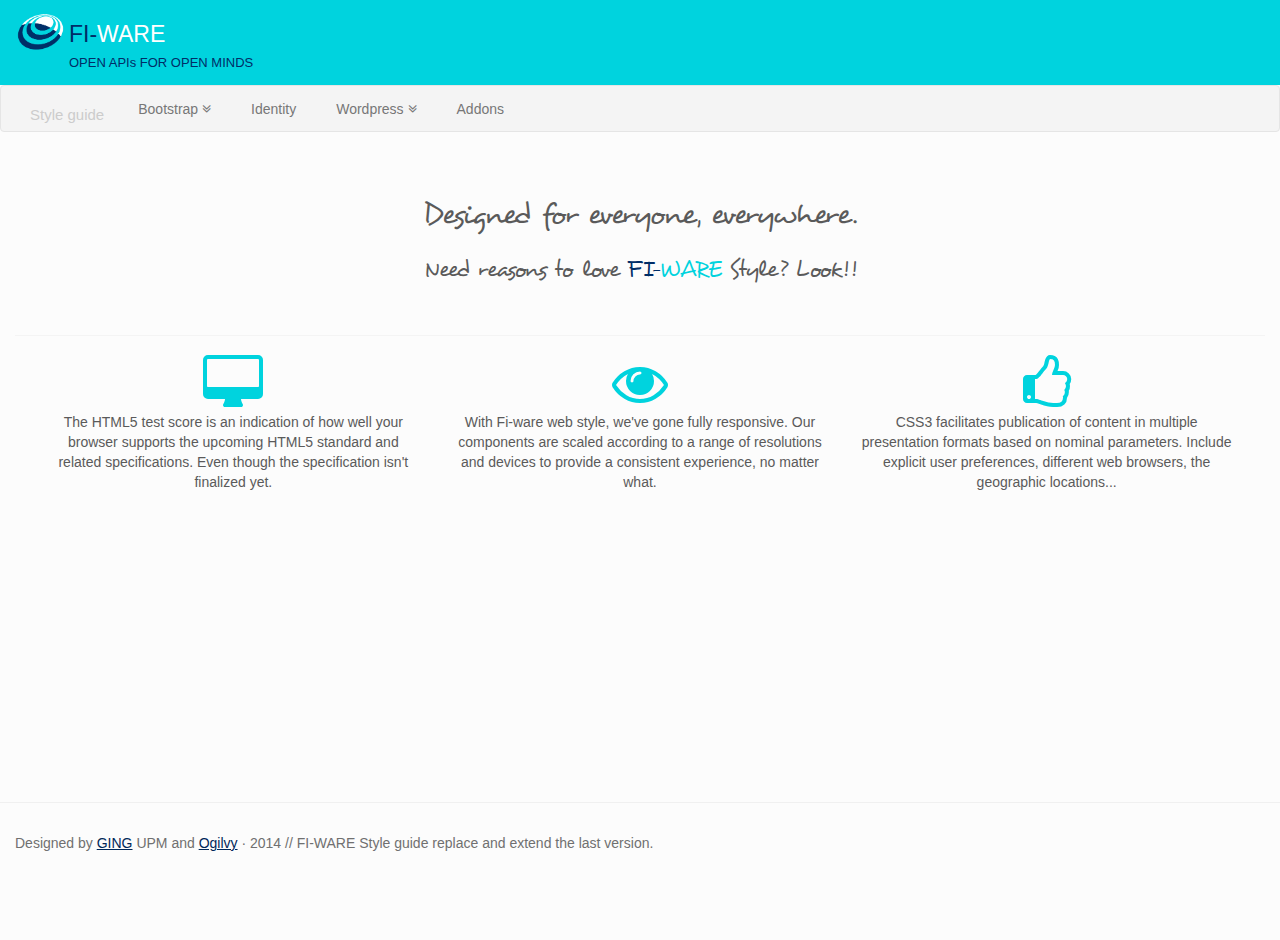
==== commit a50cc9a5: "adjust for bootstrap rewrite" ====
--- a/index.html
+++ b/index.html
@@ -126,6 +126,7 @@
     <!-- Placed at the end of the document so the pages load faster -->
     <script type="text/javascript" src="javascripts/bootstrap/jquery.min.js"></script>
     <script type="text/javascript" src="javascripts/bootstrap/bootstrap.min.js"></script>
+    <script type="text/javascript" src="javascripts/docs/docs.min.js"></script>
 
     <!-- Scroll up -->
     <script type="text/javascript" src="addons/scroll-up/js/jquery.easing.min.js"></script>
--- a/stylesheets/styles.css
+++ b/stylesheets/styles.css
@@ -7805,13 +7805,13 @@
 
 @media (max-width: 767px) {
   /* line 18, ../../../../.rvm/gems/ruby-1.9.3-p327/gems/bootstrap-sass-3.1.1.1/vendor/assets/stylesheets/bootstrap/mixins/_responsive-visibility.scss */
-  .hidden-xs {
+  .hidden-xs, .nav-tabs > li > a .caption {
     display: none !important;
   }
 }
 @media (min-width: 768px) and (max-width: 991px) {
   /* line 18, ../../../../.rvm/gems/ruby-1.9.3-p327/gems/bootstrap-sass-3.1.1.1/vendor/assets/stylesheets/bootstrap/mixins/_responsive-visibility.scss */
-  .hidden-sm {
+  .hidden-sm, .nav-tabs > li > a .caption {
     display: none !important;
   }
 }
@@ -7893,6 +7893,172 @@
     display: none !important;
   }
 }
+/****************************** FI-WARE Style guide */
+/****************************** General */
+/****************************** mixins */
+/****************************** mixins */
+/****************************** layouts */
+/****************************** layouts */
+/* line 1, ../sass/FI-WARE_style_guide/general/layouts/_header.scss */
+.logo-header {
+  width: 200px;
+  display: inline;
+  margin-right: 16px;
+}
+/* line 12, ../sass/FI-WARE_style_guide/general/mixins/_banners.scss */
+.logo-header a.logo img {
+  width: 51px;
+  padding-top: 0;
+  float: left;
+}
+/* line 17, ../sass/FI-WARE_style_guide/general/mixins/_banners.scss */
+.logo-header a.brand {
+  color: #00D3DE;
+  padding: 0;
+  width: auto;
+  float: none;
+  margin: 0 0 0 3px;
+  font-size: 23px !important;
+  font-family: "NeoTechstd-regular", Arial, sans-serif;
+  display: inline-block;
+  font-weight: normal !important;
+  padding: 7px 0px 0px 0px;
+  font-size: 26px;
+}
+/* line 29, ../sass/FI-WARE_style_guide/general/mixins/_banners.scss */
+.logo-header a.brand span {
+  color: #002d67 !important;
+}
+/* line 33, ../sass/FI-WARE_style_guide/general/mixins/_banners.scss */
+.logo-header a.brand h6 {
+  margin: 0;
+  font-size: 13px;
+}
+/* line 38, ../sass/FI-WARE_style_guide/general/mixins/_banners.scss */
+.logo-header a.brand:hover {
+  text-decoration: none;
+}
+
+/* line 1, ../sass/FI-WARE_style_guide/general/layouts/_footer.scss */
+footer {
+  height: 93px;
+  padding: 30px 15px 0;
+  margin-top: 20px;
+  border-top: 1px solid #F0F0F0;
+}
+@media (max-width: 767px) {
+  /* line 6, ../sass/FI-WARE_style_guide/general/layouts/_footer.scss */
+  footer p {
+    margin-bottom: 9px;
+  }
+}
+/* line 11, ../sass/FI-WARE_style_guide/general/layouts/_footer.scss */
+footer img {
+  float: right;
+}
+
+/* line 16, ../sass/FI-WARE_style_guide/general/layouts/_footer.scss */
+#push {
+  height: 100px;
+  clear: both;
+}
+
+/* go to top page */
+/* line 2, ../sass/FI-WARE_style_guide/general/layouts/_pages.scss */
+#scrollUp {
+  bottom: 24px;
+  right: 30px;
+  opacity: 0.5;
+  filter: alpha(opacity=50);
+}
+@media (max-width: 767px) {
+  /* line 2, ../sass/FI-WARE_style_guide/general/layouts/_pages.scss */
+  #scrollUp {
+    left: 92%;
+  }
+}
+/* line 9, ../sass/FI-WARE_style_guide/general/layouts/_pages.scss */
+#scrollUp i {
+  color: #00D3DE !important;
+}
+
+/* line 14, ../sass/FI-WARE_style_guide/general/layouts/_pages.scss */
+#scrollUp:hover {
+  text-decoration: none;
+  -moz-opacity: 1;
+  -webkit-opacity: 1;
+  opacity: 1;
+}
+
+/* line 21, ../sass/FI-WARE_style_guide/general/layouts/_pages.scss */
+#scrollUp .icon-2x {
+  font-size: 34px;
+}
+
+/* line 2, ../sass/FI-WARE_style_guide/general/layouts/_scaffolding.scss */
+html,
+body {
+  height: 100%;
+}
+
+/* line 6, ../sass/FI-WARE_style_guide/general/layouts/_scaffolding.scss */
+#wrap {
+  min-height: 100%;
+  height: auto !important;
+  height: 100%;
+  /* Negative indent footer by its height */
+  margin: 0 auto -120px;
+  /* Pad bottom by footer height */
+  padding: 0px;
+}
+
+/* line 16, ../sass/FI-WARE_style_guide/general/layouts/_scaffolding.scss */
+.uppercase {
+  text-transform: uppercase;
+}
+
+/* line 29, ../sass/FI-WARE_style_guide/general/layouts/_scaffolding.scss */
+.nav > li a,
+.navbar-inner a,
+.pager > li a,
+.btn,
+.accordion-heading > a,
+.logo-header a,
+.dropdown-menu li a,
+.breadcrumb a,
+.page-header a,
+a.list-group-item {
+  text-decoration: none;
+}
+
+/****************************** extras */
+/****************************** navbar */
+/* line 1, ../sass/FI-WARE_style_guide/general/extras/_navbar.scss */
+.navbar-form-search, .navbar .btn {
+  padding: 4.5px 2px;
+}
+
+/* line 5, ../sass/FI-WARE_style_guide/general/extras/_navbar.scss */
+.navbar-form-search .btn {
+  margin: 0;
+}
+
+/* line 9, ../sass/FI-WARE_style_guide/general/extras/_navbar.scss */
+.navbar-form-search .btn {
+  margin: 2px 0 0 !important;
+}
+
+/* line 14, ../sass/FI-WARE_style_guide/general/extras/_navbar.scss */
+.navbar-form-search input.form-control,
+.navbar-btn {
+  background-color: white;
+}
+
+/* line 18, ../sass/FI-WARE_style_guide/general/extras/_navbar.scss */
+.navbar-inverse .logo-header a.brand {
+  color: white;
+}
+
 /****************************** Fonts */
 /************* typography*******/
 @font-face {
@@ -7930,7 +8096,7 @@
   font-style: normal;
 }
 
-/* line 14, ../sass/FI-WARE_style_guide/fonts/font-awesome/_font-awesome.scss */
+/* line 14, ../sass/FI-WARE_style_guide/general/fonts/_font-awesome_font-face.scss */
 .fa {
   display: inline-block;
   font-family: FontAwesome;
@@ -7942,52 +8108,52 @@
 }
 
 /* makes the font 33% larger relative to the icon container */
-/* line 24, ../sass/FI-WARE_style_guide/fonts/font-awesome/_font-awesome.scss */
+/* line 24, ../sass/FI-WARE_style_guide/general/fonts/_font-awesome_font-face.scss */
 .fa-lg {
   font-size: 1.3333333333333333em;
   line-height: 0.75em;
   vertical-align: -15%;
 }
 
-/* line 29, ../sass/FI-WARE_style_guide/fonts/font-awesome/_font-awesome.scss */
+/* line 29, ../sass/FI-WARE_style_guide/general/fonts/_font-awesome_font-face.scss */
 .fa-2x {
   font-size: 2em;
 }
 
-/* line 32, ../sass/FI-WARE_style_guide/fonts/font-awesome/_font-awesome.scss */
+/* line 32, ../sass/FI-WARE_style_guide/general/fonts/_font-awesome_font-face.scss */
 .fa-3x {
   font-size: 3em;
 }
 
-/* line 35, ../sass/FI-WARE_style_guide/fonts/font-awesome/_font-awesome.scss */
+/* line 35, ../sass/FI-WARE_style_guide/general/fonts/_font-awesome_font-face.scss */
 .fa-4x {
   font-size: 4em;
 }
 
-/* line 38, ../sass/FI-WARE_style_guide/fonts/font-awesome/_font-awesome.scss */
+/* line 38, ../sass/FI-WARE_style_guide/general/fonts/_font-awesome_font-face.scss */
 .fa-5x {
   font-size: 5em;
 }
 
-/* line 41, ../sass/FI-WARE_style_guide/fonts/font-awesome/_font-awesome.scss */
+/* line 41, ../sass/FI-WARE_style_guide/general/fonts/_font-awesome_font-face.scss */
 .fa-fw {
   width: 1.2857142857142858em;
   text-align: center;
 }
 
-/* line 45, ../sass/FI-WARE_style_guide/fonts/font-awesome/_font-awesome.scss */
+/* line 45, ../sass/FI-WARE_style_guide/general/fonts/_font-awesome_font-face.scss */
 .fa-ul {
   padding-left: 0;
   margin-left: 2.142857142857143em;
   list-style-type: none;
 }
 
-/* line 50, ../sass/FI-WARE_style_guide/fonts/font-awesome/_font-awesome.scss */
+/* line 50, ../sass/FI-WARE_style_guide/general/fonts/_font-awesome_font-face.scss */
 .fa-ul > li {
   position: relative;
 }
 
-/* line 53, ../sass/FI-WARE_style_guide/fonts/font-awesome/_font-awesome.scss */
+/* line 53, ../sass/FI-WARE_style_guide/general/fonts/_font-awesome_font-face.scss */
 .fa-li {
   position: absolute;
   left: -2.142857142857143em;
@@ -7996,39 +8162,39 @@
   text-align: center;
 }
 
-/* line 60, ../sass/FI-WARE_style_guide/fonts/font-awesome/_font-awesome.scss */
+/* line 60, ../sass/FI-WARE_style_guide/general/fonts/_font-awesome_font-face.scss */
 .fa-li.fa-lg {
   left: -1.8571428571428572em;
 }
 
-/* line 63, ../sass/FI-WARE_style_guide/fonts/font-awesome/_font-awesome.scss */
+/* line 63, ../sass/FI-WARE_style_guide/general/fonts/_font-awesome_font-face.scss */
 .fa-border {
   padding: .2em .25em .15em;
   border: solid 0.08em #eeeeee;
   border-radius: .1em;
 }
 
-/* line 68, ../sass/FI-WARE_style_guide/fonts/font-awesome/_font-awesome.scss */
+/* line 68, ../sass/FI-WARE_style_guide/general/fonts/_font-awesome_font-face.scss */
 .pull-right {
   float: right;
 }
 
-/* line 71, ../sass/FI-WARE_style_guide/fonts/font-awesome/_font-awesome.scss */
+/* line 71, ../sass/FI-WARE_style_guide/general/fonts/_font-awesome_font-face.scss */
 .pull-left {
   float: left;
 }
 
-/* line 74, ../sass/FI-WARE_style_guide/fonts/font-awesome/_font-awesome.scss */
+/* line 74, ../sass/FI-WARE_style_guide/general/fonts/_font-awesome_font-face.scss */
 .fa.pull-left {
   margin-right: .3em;
 }
 
-/* line 77, ../sass/FI-WARE_style_guide/fonts/font-awesome/_font-awesome.scss */
+/* line 77, ../sass/FI-WARE_style_guide/general/fonts/_font-awesome_font-face.scss */
 .fa.pull-right {
   margin-left: .3em;
 }
 
-/* line 80, ../sass/FI-WARE_style_guide/fonts/font-awesome/_font-awesome.scss */
+/* line 80, ../sass/FI-WARE_style_guide/general/fonts/_font-awesome_font-face.scss */
 .fa-spin {
   -webkit-animation: spin 2s infinite linear;
   -moz-animation: spin 2s infinite linear;
@@ -8037,66 +8203,66 @@
 }
 
 @-moz-keyframes spin {
-  /* line 87, ../sass/FI-WARE_style_guide/fonts/font-awesome/_font-awesome.scss */
+  /* line 87, ../sass/FI-WARE_style_guide/general/fonts/_font-awesome_font-face.scss */
   0% {
     -moz-transform: rotate(0deg);
   }
 
-  /* line 90, ../sass/FI-WARE_style_guide/fonts/font-awesome/_font-awesome.scss */
+  /* line 90, ../sass/FI-WARE_style_guide/general/fonts/_font-awesome_font-face.scss */
   100% {
     -moz-transform: rotate(359deg);
   }
 }
 
 @-webkit-keyframes spin {
-  /* line 95, ../sass/FI-WARE_style_guide/fonts/font-awesome/_font-awesome.scss */
+  /* line 95, ../sass/FI-WARE_style_guide/general/fonts/_font-awesome_font-face.scss */
   0% {
     -webkit-transform: rotate(0deg);
   }
 
-  /* line 98, ../sass/FI-WARE_style_guide/fonts/font-awesome/_font-awesome.scss */
+  /* line 98, ../sass/FI-WARE_style_guide/general/fonts/_font-awesome_font-face.scss */
   100% {
     -webkit-transform: rotate(359deg);
   }
 }
 
 @-o-keyframes spin {
-  /* line 103, ../sass/FI-WARE_style_guide/fonts/font-awesome/_font-awesome.scss */
+  /* line 103, ../sass/FI-WARE_style_guide/general/fonts/_font-awesome_font-face.scss */
   0% {
     -o-transform: rotate(0deg);
   }
 
-  /* line 106, ../sass/FI-WARE_style_guide/fonts/font-awesome/_font-awesome.scss */
+  /* line 106, ../sass/FI-WARE_style_guide/general/fonts/_font-awesome_font-face.scss */
   100% {
     -o-transform: rotate(359deg);
   }
 }
 
 @-ms-keyframes spin {
-  /* line 111, ../sass/FI-WARE_style_guide/fonts/font-awesome/_font-awesome.scss */
+  /* line 111, ../sass/FI-WARE_style_guide/general/fonts/_font-awesome_font-face.scss */
   0% {
     -ms-transform: rotate(0deg);
   }
 
-  /* line 114, ../sass/FI-WARE_style_guide/fonts/font-awesome/_font-awesome.scss */
+  /* line 114, ../sass/FI-WARE_style_guide/general/fonts/_font-awesome_font-face.scss */
   100% {
     -ms-transform: rotate(359deg);
   }
 }
 
 @keyframes spin {
-  /* line 119, ../sass/FI-WARE_style_guide/fonts/font-awesome/_font-awesome.scss */
+  /* line 119, ../sass/FI-WARE_style_guide/general/fonts/_font-awesome_font-face.scss */
   0% {
     transform: rotate(0deg);
   }
 
-  /* line 122, ../sass/FI-WARE_style_guide/fonts/font-awesome/_font-awesome.scss */
+  /* line 122, ../sass/FI-WARE_style_guide/general/fonts/_font-awesome_font-face.scss */
   100% {
     transform: rotate(359deg);
   }
 }
 
-/* line 126, ../sass/FI-WARE_style_guide/fonts/font-awesome/_font-awesome.scss */
+/* line 126, ../sass/FI-WARE_style_guide/general/fonts/_font-awesome_font-face.scss */
 .fa-rotate-90 {
   filter: progid:DXImageTransform.Microsoft.BasicImage(rotation=1);
   -webkit-transform: rotate(90deg);
@@ -8106,7 +8272,7 @@
   transform: rotate(90deg);
 }
 
-/* line 134, ../sass/FI-WARE_style_guide/fonts/font-awesome/_font-awesome.scss */
+/* line 134, ../sass/FI-WARE_style_guide/general/fonts/_font-awesome_font-face.scss */
 .fa-rotate-180 {
   filter: progid:DXImageTransform.Microsoft.BasicImage(rotation=2);
   -webkit-transform: rotate(180deg);
@@ -8116,7 +8282,7 @@
   transform: rotate(180deg);
 }
 
-/* line 142, ../sass/FI-WARE_style_guide/fonts/font-awesome/_font-awesome.scss */
+/* line 142, ../sass/FI-WARE_style_guide/general/fonts/_font-awesome_font-face.scss */
 .fa-rotate-270 {
   filter: progid:DXImageTransform.Microsoft.BasicImage(rotation=3);
   -webkit-transform: rotate(270deg);
@@ -8126,7 +8292,7 @@
   transform: rotate(270deg);
 }
 
-/* line 150, ../sass/FI-WARE_style_guide/fonts/font-awesome/_font-awesome.scss */
+/* line 150, ../sass/FI-WARE_style_guide/general/fonts/_font-awesome_font-face.scss */
 .fa-flip-horizontal {
   filter: progid:DXImageTransform.Microsoft.BasicImage(rotation=0, mirror=1);
   -webkit-transform: scale(-1, 1);
@@ -8136,7 +8302,7 @@
   transform: scale(-1, 1);
 }
 
-/* line 158, ../sass/FI-WARE_style_guide/fonts/font-awesome/_font-awesome.scss */
+/* line 158, ../sass/FI-WARE_style_guide/general/fonts/_font-awesome_font-face.scss */
 .fa-flip-vertical {
   filter: progid:DXImageTransform.Microsoft.BasicImage(rotation=2, mirror=1);
   -webkit-transform: scale(1, -1);
@@ -8146,7 +8312,7 @@
   transform: scale(1, -1);
 }
 
-/* line 166, ../sass/FI-WARE_style_guide/fonts/font-awesome/_font-awesome.scss */
+/* line 166, ../sass/FI-WARE_style_guide/general/fonts/_font-awesome_font-face.scss */
 .fa-stack {
   position: relative;
   display: inline-block;
@@ -8156,7 +8322,7 @@
   vertical-align: middle;
 }
 
-/* line 175, ../sass/FI-WARE_style_guide/fonts/font-awesome/_font-awesome.scss */
+/* line 175, ../sass/FI-WARE_style_guide/general/fonts/_font-awesome_font-face.scss */
 .fa-stack-1x,
 .fa-stack-2x {
   position: absolute;
@@ -8165,1600 +8331,1600 @@
   text-align: center;
 }
 
-/* line 181, ../sass/FI-WARE_style_guide/fonts/font-awesome/_font-awesome.scss */
+/* line 181, ../sass/FI-WARE_style_guide/general/fonts/_font-awesome_font-face.scss */
 .fa-stack-1x {
   line-height: inherit;
 }
 
-/* line 184, ../sass/FI-WARE_style_guide/fonts/font-awesome/_font-awesome.scss */
+/* line 184, ../sass/FI-WARE_style_guide/general/fonts/_font-awesome_font-face.scss */
 .fa-stack-2x {
   font-size: 2em;
 }
 
-/* line 187, ../sass/FI-WARE_style_guide/fonts/font-awesome/_font-awesome.scss */
+/* line 187, ../sass/FI-WARE_style_guide/general/fonts/_font-awesome_font-face.scss */
 .fa-inverse {
   color: #ffffff;
 }
 
 /* Font Awesome uses the Unicode Private Use Area (PUA) to ensure screen
    readers do not read off random characters that represent icons */
-/* line 192, ../sass/FI-WARE_style_guide/fonts/font-awesome/_font-awesome.scss */
+/* line 192, ../sass/FI-WARE_style_guide/general/fonts/_font-awesome_font-face.scss */
 .fa-glass:before {
   content: "\f000";
 }
 
-/* line 195, ../sass/FI-WARE_style_guide/fonts/font-awesome/_font-awesome.scss */
+/* line 195, ../sass/FI-WARE_style_guide/general/fonts/_font-awesome_font-face.scss */
 .fa-music:before {
   content: "\f001";
 }
 
-/* line 198, ../sass/FI-WARE_style_guide/fonts/font-awesome/_font-awesome.scss */
+/* line 198, ../sass/FI-WARE_style_guide/general/fonts/_font-awesome_font-face.scss */
 .fa-search:before {
   content: "\f002";
 }
 
-/* line 201, ../sass/FI-WARE_style_guide/fonts/font-awesome/_font-awesome.scss */
+/* line 201, ../sass/FI-WARE_style_guide/general/fonts/_font-awesome_font-face.scss */
 .fa-envelope-o:before {
   content: "\f003";
 }
 
-/* line 204, ../sass/FI-WARE_style_guide/fonts/font-awesome/_font-awesome.scss */
+/* line 204, ../sass/FI-WARE_style_guide/general/fonts/_font-awesome_font-face.scss */
 .fa-heart:before {
   content: "\f004";
 }
 
-/* line 207, ../sass/FI-WARE_style_guide/fonts/font-awesome/_font-awesome.scss */
+/* line 207, ../sass/FI-WARE_style_guide/general/fonts/_font-awesome_font-face.scss */
 .fa-star:before {
   content: "\f005";
 }
 
-/* line 210, ../sass/FI-WARE_style_guide/fonts/font-awesome/_font-awesome.scss */
+/* line 210, ../sass/FI-WARE_style_guide/general/fonts/_font-awesome_font-face.scss */
 .fa-star-o:before {
   content: "\f006";
 }
 
-/* line 213, ../sass/FI-WARE_style_guide/fonts/font-awesome/_font-awesome.scss */
+/* line 213, ../sass/FI-WARE_style_guide/general/fonts/_font-awesome_font-face.scss */
 .fa-user:before {
   content: "\f007";
 }
 
-/* line 216, ../sass/FI-WARE_style_guide/fonts/font-awesome/_font-awesome.scss */
+/* line 216, ../sass/FI-WARE_style_guide/general/fonts/_font-awesome_font-face.scss */
 .fa-film:before {
   content: "\f008";
 }
 
-/* line 219, ../sass/FI-WARE_style_guide/fonts/font-awesome/_font-awesome.scss */
+/* line 219, ../sass/FI-WARE_style_guide/general/fonts/_font-awesome_font-face.scss */
 .fa-th-large:before {
   content: "\f009";
 }
 
-/* line 222, ../sass/FI-WARE_style_guide/fonts/font-awesome/_font-awesome.scss */
+/* line 222, ../sass/FI-WARE_style_guide/general/fonts/_font-awesome_font-face.scss */
 .fa-th:before {
   content: "\f00a";
 }
 
-/* line 225, ../sass/FI-WARE_style_guide/fonts/font-awesome/_font-awesome.scss */
+/* line 225, ../sass/FI-WARE_style_guide/general/fonts/_font-awesome_font-face.scss */
 .fa-th-list:before {
   content: "\f00b";
 }
 
-/* line 228, ../sass/FI-WARE_style_guide/fonts/font-awesome/_font-awesome.scss */
+/* line 228, ../sass/FI-WARE_style_guide/general/fonts/_font-awesome_font-face.scss */
 .fa-check:before {
   content: "\f00c";
 }
 
-/* line 231, ../sass/FI-WARE_style_guide/fonts/font-awesome/_font-awesome.scss */
+/* line 231, ../sass/FI-WARE_style_guide/general/fonts/_font-awesome_font-face.scss */
 .fa-times:before {
   content: "\f00d";
 }
 
-/* line 234, ../sass/FI-WARE_style_guide/fonts/font-awesome/_font-awesome.scss */
+/* line 234, ../sass/FI-WARE_style_guide/general/fonts/_font-awesome_font-face.scss */
 .fa-search-plus:before {
   content: "\f00e";
 }
 
-/* line 237, ../sass/FI-WARE_style_guide/fonts/font-awesome/_font-awesome.scss */
+/* line 237, ../sass/FI-WARE_style_guide/general/fonts/_font-awesome_font-face.scss */
 .fa-search-minus:before {
   content: "\f010";
 }
 
-/* line 240, ../sass/FI-WARE_style_guide/fonts/font-awesome/_font-awesome.scss */
+/* line 240, ../sass/FI-WARE_style_guide/general/fonts/_font-awesome_font-face.scss */
 .fa-power-off:before {
   content: "\f011";
 }
 
-/* line 243, ../sass/FI-WARE_style_guide/fonts/font-awesome/_font-awesome.scss */
+/* line 243, ../sass/FI-WARE_style_guide/general/fonts/_font-awesome_font-face.scss */
 .fa-signal:before {
   content: "\f012";
 }
 
-/* line 247, ../sass/FI-WARE_style_guide/fonts/font-awesome/_font-awesome.scss */
+/* line 247, ../sass/FI-WARE_style_guide/general/fonts/_font-awesome_font-face.scss */
 .fa-gear:before,
 .fa-cog:before {
   content: "\f013";
 }
 
-/* line 250, ../sass/FI-WARE_style_guide/fonts/font-awesome/_font-awesome.scss */
+/* line 250, ../sass/FI-WARE_style_guide/general/fonts/_font-awesome_font-face.scss */
 .fa-trash-o:before {
   content: "\f014";
 }
 
-/* line 253, ../sass/FI-WARE_style_guide/fonts/font-awesome/_font-awesome.scss */
+/* line 253, ../sass/FI-WARE_style_guide/general/fonts/_font-awesome_font-face.scss */
 .fa-home:before {
   content: "\f015";
 }
 
-/* line 256, ../sass/FI-WARE_style_guide/fonts/font-awesome/_font-awesome.scss */
+/* line 256, ../sass/FI-WARE_style_guide/general/fonts/_font-awesome_font-face.scss */
 .fa-file-o:before {
   content: "\f016";
 }
 
-/* line 259, ../sass/FI-WARE_style_guide/fonts/font-awesome/_font-awesome.scss */
+/* line 259, ../sass/FI-WARE_style_guide/general/fonts/_font-awesome_font-face.scss */
 .fa-clock-o:before {
   content: "\f017";
 }
 
-/* line 262, ../sass/FI-WARE_style_guide/fonts/font-awesome/_font-awesome.scss */
+/* line 262, ../sass/FI-WARE_style_guide/general/fonts/_font-awesome_font-face.scss */
 .fa-road:before {
   content: "\f018";
 }
 
-/* line 265, ../sass/FI-WARE_style_guide/fonts/font-awesome/_font-awesome.scss */
+/* line 265, ../sass/FI-WARE_style_guide/general/fonts/_font-awesome_font-face.scss */
 .fa-download:before {
   content: "\f019";
 }
 
-/* line 268, ../sass/FI-WARE_style_guide/fonts/font-awesome/_font-awesome.scss */
+/* line 268, ../sass/FI-WARE_style_guide/general/fonts/_font-awesome_font-face.scss */
 .fa-arrow-circle-o-down:before {
   content: "\f01a";
 }
 
-/* line 271, ../sass/FI-WARE_style_guide/fonts/font-awesome/_font-awesome.scss */
+/* line 271, ../sass/FI-WARE_style_guide/general/fonts/_font-awesome_font-face.scss */
 .fa-arrow-circle-o-up:before {
   content: "\f01b";
 }
 
-/* line 274, ../sass/FI-WARE_style_guide/fonts/font-awesome/_font-awesome.scss */
+/* line 274, ../sass/FI-WARE_style_guide/general/fonts/_font-awesome_font-face.scss */
 .fa-inbox:before {
   content: "\f01c";
 }
 
-/* line 277, ../sass/FI-WARE_style_guide/fonts/font-awesome/_font-awesome.scss */
+/* line 277, ../sass/FI-WARE_style_guide/general/fonts/_font-awesome_font-face.scss */
 .fa-play-circle-o:before {
   content: "\f01d";
 }
 
-/* line 281, ../sass/FI-WARE_style_guide/fonts/font-awesome/_font-awesome.scss */
+/* line 281, ../sass/FI-WARE_style_guide/general/fonts/_font-awesome_font-face.scss */
 .fa-rotate-right:before,
 .fa-repeat:before {
   content: "\f01e";
 }
 
-/* line 284, ../sass/FI-WARE_style_guide/fonts/font-awesome/_font-awesome.scss */
+/* line 284, ../sass/FI-WARE_style_guide/general/fonts/_font-awesome_font-face.scss */
 .fa-refresh:before {
   content: "\f021";
 }
 
-/* line 287, ../sass/FI-WARE_style_guide/fonts/font-awesome/_font-awesome.scss */
+/* line 287, ../sass/FI-WARE_style_guide/general/fonts/_font-awesome_font-face.scss */
 .fa-list-alt:before {
   content: "\f022";
 }
 
-/* line 290, ../sass/FI-WARE_style_guide/fonts/font-awesome/_font-awesome.scss */
+/* line 290, ../sass/FI-WARE_style_guide/general/fonts/_font-awesome_font-face.scss */
 .fa-lock:before {
   content: "\f023";
 }
 
-/* line 293, ../sass/FI-WARE_style_guide/fonts/font-awesome/_font-awesome.scss */
+/* line 293, ../sass/FI-WARE_style_guide/general/fonts/_font-awesome_font-face.scss */
 .fa-flag:before {
   content: "\f024";
 }
 
-/* line 296, ../sass/FI-WARE_style_guide/fonts/font-awesome/_font-awesome.scss */
+/* line 296, ../sass/FI-WARE_style_guide/general/fonts/_font-awesome_font-face.scss */
 .fa-headphones:before {
   content: "\f025";
 }
 
-/* line 299, ../sass/FI-WARE_style_guide/fonts/font-awesome/_font-awesome.scss */
+/* line 299, ../sass/FI-WARE_style_guide/general/fonts/_font-awesome_font-face.scss */
 .fa-volume-off:before {
   content: "\f026";
 }
 
-/* line 302, ../sass/FI-WARE_style_guide/fonts/font-awesome/_font-awesome.scss */
+/* line 302, ../sass/FI-WARE_style_guide/general/fonts/_font-awesome_font-face.scss */
 .fa-volume-down:before {
   content: "\f027";
 }
 
-/* line 305, ../sass/FI-WARE_style_guide/fonts/font-awesome/_font-awesome.scss */
+/* line 305, ../sass/FI-WARE_style_guide/general/fonts/_font-awesome_font-face.scss */
 .fa-volume-up:before {
   content: "\f028";
 }
 
-/* line 308, ../sass/FI-WARE_style_guide/fonts/font-awesome/_font-awesome.scss */
+/* line 308, ../sass/FI-WARE_style_guide/general/fonts/_font-awesome_font-face.scss */
 .fa-qrcode:before {
   content: "\f029";
 }
 
-/* line 311, ../sass/FI-WARE_style_guide/fonts/font-awesome/_font-awesome.scss */
+/* line 311, ../sass/FI-WARE_style_guide/general/fonts/_font-awesome_font-face.scss */
 .fa-barcode:before {
   content: "\f02a";
 }
 
-/* line 314, ../sass/FI-WARE_style_guide/fonts/font-awesome/_font-awesome.scss */
+/* line 314, ../sass/FI-WARE_style_guide/general/fonts/_font-awesome_font-face.scss */
 .fa-tag:before {
   content: "\f02b";
 }
 
-/* line 317, ../sass/FI-WARE_style_guide/fonts/font-awesome/_font-awesome.scss */
+/* line 317, ../sass/FI-WARE_style_guide/general/fonts/_font-awesome_font-face.scss */
 .fa-tags:before {
   content: "\f02c";
 }
 
-/* line 320, ../sass/FI-WARE_style_guide/fonts/font-awesome/_font-awesome.scss */
+/* line 320, ../sass/FI-WARE_style_guide/general/fonts/_font-awesome_font-face.scss */
 .fa-book:before {
   content: "\f02d";
 }
 
-/* line 323, ../sass/FI-WARE_style_guide/fonts/font-awesome/_font-awesome.scss */
+/* line 323, ../sass/FI-WARE_style_guide/general/fonts/_font-awesome_font-face.scss */
 .fa-bookmark:before {
   content: "\f02e";
 }
 
-/* line 326, ../sass/FI-WARE_style_guide/fonts/font-awesome/_font-awesome.scss */
+/* line 326, ../sass/FI-WARE_style_guide/general/fonts/_font-awesome_font-face.scss */
 .fa-print:before {
   content: "\f02f";
 }
 
-/* line 329, ../sass/FI-WARE_style_guide/fonts/font-awesome/_font-awesome.scss */
+/* line 329, ../sass/FI-WARE_style_guide/general/fonts/_font-awesome_font-face.scss */
 .fa-camera:before {
   content: "\f030";
 }
 
-/* line 332, ../sass/FI-WARE_style_guide/fonts/font-awesome/_font-awesome.scss */
+/* line 332, ../sass/FI-WARE_style_guide/general/fonts/_font-awesome_font-face.scss */
 .fa-font:before {
   content: "\f031";
 }
 
-/* line 335, ../sass/FI-WARE_style_guide/fonts/font-awesome/_font-awesome.scss */
+/* line 335, ../sass/FI-WARE_style_guide/general/fonts/_font-awesome_font-face.scss */
 .fa-bold:before {
   content: "\f032";
 }
 
-/* line 338, ../sass/FI-WARE_style_guide/fonts/font-awesome/_font-awesome.scss */
+/* line 338, ../sass/FI-WARE_style_guide/general/fonts/_font-awesome_font-face.scss */
 .fa-italic:before {
   content: "\f033";
 }
 
-/* line 341, ../sass/FI-WARE_style_guide/fonts/font-awesome/_font-awesome.scss */
+/* line 341, ../sass/FI-WARE_style_guide/general/fonts/_font-awesome_font-face.scss */
 .fa-text-height:before {
   content: "\f034";
 }
 
-/* line 344, ../sass/FI-WARE_style_guide/fonts/font-awesome/_font-awesome.scss */
+/* line 344, ../sass/FI-WARE_style_guide/general/fonts/_font-awesome_font-face.scss */
 .fa-text-width:before {
   content: "\f035";
 }
 
-/* line 347, ../sass/FI-WARE_style_guide/fonts/font-awesome/_font-awesome.scss */
+/* line 347, ../sass/FI-WARE_style_guide/general/fonts/_font-awesome_font-face.scss */
 .fa-align-left:before {
   content: "\f036";
 }
 
-/* line 350, ../sass/FI-WARE_style_guide/fonts/font-awesome/_font-awesome.scss */
+/* line 350, ../sass/FI-WARE_style_guide/general/fonts/_font-awesome_font-face.scss */
 .fa-align-center:before {
   content: "\f037";
 }
 
-/* line 353, ../sass/FI-WARE_style_guide/fonts/font-awesome/_font-awesome.scss */
+/* line 353, ../sass/FI-WARE_style_guide/general/fonts/_font-awesome_font-face.scss */
 .fa-align-right:before {
   content: "\f038";
 }
 
-/* line 356, ../sass/FI-WARE_style_guide/fonts/font-awesome/_font-awesome.scss */
+/* line 356, ../sass/FI-WARE_style_guide/general/fonts/_font-awesome_font-face.scss */
 .fa-align-justify:before {
   content: "\f039";
 }
 
-/* line 359, ../sass/FI-WARE_style_guide/fonts/font-awesome/_font-awesome.scss */
+/* line 359, ../sass/FI-WARE_style_guide/general/fonts/_font-awesome_font-face.scss */
 .fa-list:before {
   content: "\f03a";
 }
 
-/* line 363, ../sass/FI-WARE_style_guide/fonts/font-awesome/_font-awesome.scss */
+/* line 363, ../sass/FI-WARE_style_guide/general/fonts/_font-awesome_font-face.scss */
 .fa-dedent:before,
 .fa-outdent:before {
   content: "\f03b";
 }
 
-/* line 366, ../sass/FI-WARE_style_guide/fonts/font-awesome/_font-awesome.scss */
+/* line 366, ../sass/FI-WARE_style_guide/general/fonts/_font-awesome_font-face.scss */
 .fa-indent:before {
   content: "\f03c";
 }
 
-/* line 369, ../sass/FI-WARE_style_guide/fonts/font-awesome/_font-awesome.scss */
+/* line 369, ../sass/FI-WARE_style_guide/general/fonts/_font-awesome_font-face.scss */
 .fa-video-camera:before {
   content: "\f03d";
 }
 
-/* line 372, ../sass/FI-WARE_style_guide/fonts/font-awesome/_font-awesome.scss */
+/* line 372, ../sass/FI-WARE_style_guide/general/fonts/_font-awesome_font-face.scss */
 .fa-picture-o:before {
   content: "\f03e";
 }
 
-/* line 375, ../sass/FI-WARE_style_guide/fonts/font-awesome/_font-awesome.scss */
+/* line 375, ../sass/FI-WARE_style_guide/general/fonts/_font-awesome_font-face.scss */
 .fa-pencil:before {
   content: "\f040";
 }
 
-/* line 378, ../sass/FI-WARE_style_guide/fonts/font-awesome/_font-awesome.scss */
+/* line 378, ../sass/FI-WARE_style_guide/general/fonts/_font-awesome_font-face.scss */
 .fa-map-marker:before {
   content: "\f041";
 }
 
-/* line 381, ../sass/FI-WARE_style_guide/fonts/font-awesome/_font-awesome.scss */
+/* line 381, ../sass/FI-WARE_style_guide/general/fonts/_font-awesome_font-face.scss */
 .fa-adjust:before {
   content: "\f042";
 }
 
-/* line 384, ../sass/FI-WARE_style_guide/fonts/font-awesome/_font-awesome.scss */
+/* line 384, ../sass/FI-WARE_style_guide/general/fonts/_font-awesome_font-face.scss */
 .fa-tint:before {
   content: "\f043";
 }
 
-/* line 388, ../sass/FI-WARE_style_guide/fonts/font-awesome/_font-awesome.scss */
+/* line 388, ../sass/FI-WARE_style_guide/general/fonts/_font-awesome_font-face.scss */
 .fa-edit:before,
 .fa-pencil-square-o:before {
   content: "\f044";
 }
 
-/* line 391, ../sass/FI-WARE_style_guide/fonts/font-awesome/_font-awesome.scss */
+/* line 391, ../sass/FI-WARE_style_guide/general/fonts/_font-awesome_font-face.scss */
 .fa-share-square-o:before {
   content: "\f045";
 }
 
-/* line 394, ../sass/FI-WARE_style_guide/fonts/font-awesome/_font-awesome.scss */
+/* line 394, ../sass/FI-WARE_style_guide/general/fonts/_font-awesome_font-face.scss */
 .fa-check-square-o:before {
   content: "\f046";
 }
 
-/* line 397, ../sass/FI-WARE_style_guide/fonts/font-awesome/_font-awesome.scss */
+/* line 397, ../sass/FI-WARE_style_guide/general/fonts/_font-awesome_font-face.scss */
 .fa-arrows:before {
   content: "\f047";
 }
 
-/* line 400, ../sass/FI-WARE_style_guide/fonts/font-awesome/_font-awesome.scss */
+/* line 400, ../sass/FI-WARE_style_guide/general/fonts/_font-awesome_font-face.scss */
 .fa-step-backward:before {
   content: "\f048";
 }
 
-/* line 403, ../sass/FI-WARE_style_guide/fonts/font-awesome/_font-awesome.scss */
+/* line 403, ../sass/FI-WARE_style_guide/general/fonts/_font-awesome_font-face.scss */
 .fa-fast-backward:before {
   content: "\f049";
 }
 
-/* line 406, ../sass/FI-WARE_style_guide/fonts/font-awesome/_font-awesome.scss */
+/* line 406, ../sass/FI-WARE_style_guide/general/fonts/_font-awesome_font-face.scss */
 .fa-backward:before {
   content: "\f04a";
 }
 
-/* line 409, ../sass/FI-WARE_style_guide/fonts/font-awesome/_font-awesome.scss */
+/* line 409, ../sass/FI-WARE_style_guide/general/fonts/_font-awesome_font-face.scss */
 .fa-play:before {
   content: "\f04b";
 }
 
-/* line 412, ../sass/FI-WARE_style_guide/fonts/font-awesome/_font-awesome.scss */
+/* line 412, ../sass/FI-WARE_style_guide/general/fonts/_font-awesome_font-face.scss */
 .fa-pause:before {
   content: "\f04c";
 }
 
-/* line 415, ../sass/FI-WARE_style_guide/fonts/font-awesome/_font-awesome.scss */
+/* line 415, ../sass/FI-WARE_style_guide/general/fonts/_font-awesome_font-face.scss */
 .fa-stop:before {
   content: "\f04d";
 }
 
-/* line 418, ../sass/FI-WARE_style_guide/fonts/font-awesome/_font-awesome.scss */
+/* line 418, ../sass/FI-WARE_style_guide/general/fonts/_font-awesome_font-face.scss */
 .fa-forward:before {
   content: "\f04e";
 }
 
-/* line 421, ../sass/FI-WARE_style_guide/fonts/font-awesome/_font-awesome.scss */
+/* line 421, ../sass/FI-WARE_style_guide/general/fonts/_font-awesome_font-face.scss */
 .fa-fast-forward:before {
   content: "\f050";
 }
 
-/* line 424, ../sass/FI-WARE_style_guide/fonts/font-awesome/_font-awesome.scss */
+/* line 424, ../sass/FI-WARE_style_guide/general/fonts/_font-awesome_font-face.scss */
 .fa-step-forward:before {
   content: "\f051";
 }
 
-/* line 427, ../sass/FI-WARE_style_guide/fonts/font-awesome/_font-awesome.scss */
+/* line 427, ../sass/FI-WARE_style_guide/general/fonts/_font-awesome_font-face.scss */
 .fa-eject:before {
   content: "\f052";
 }
 
-/* line 430, ../sass/FI-WARE_style_guide/fonts/font-awesome/_font-awesome.scss */
+/* line 430, ../sass/FI-WARE_style_guide/general/fonts/_font-awesome_font-face.scss */
 .fa-chevron-left:before {
   content: "\f053";
 }
 
-/* line 433, ../sass/FI-WARE_style_guide/fonts/font-awesome/_font-awesome.scss */
+/* line 433, ../sass/FI-WARE_style_guide/general/fonts/_font-awesome_font-face.scss */
 .fa-chevron-right:before {
   content: "\f054";
 }
 
-/* line 436, ../sass/FI-WARE_style_guide/fonts/font-awesome/_font-awesome.scss */
+/* line 436, ../sass/FI-WARE_style_guide/general/fonts/_font-awesome_font-face.scss */
 .fa-plus-circle:before {
   content: "\f055";
 }
 
-/* line 439, ../sass/FI-WARE_style_guide/fonts/font-awesome/_font-awesome.scss */
+/* line 439, ../sass/FI-WARE_style_guide/general/fonts/_font-awesome_font-face.scss */
 .fa-minus-circle:before {
   content: "\f056";
 }
 
-/* line 442, ../sass/FI-WARE_style_guide/fonts/font-awesome/_font-awesome.scss */
+/* line 442, ../sass/FI-WARE_style_guide/general/fonts/_font-awesome_font-face.scss */
 .fa-times-circle:before {
   content: "\f057";
 }
 
-/* line 445, ../sass/FI-WARE_style_guide/fonts/font-awesome/_font-awesome.scss */
+/* line 445, ../sass/FI-WARE_style_guide/general/fonts/_font-awesome_font-face.scss */
 .fa-check-circle:before {
   content: "\f058";
 }
 
-/* line 448, ../sass/FI-WARE_style_guide/fonts/font-awesome/_font-awesome.scss */
+/* line 448, ../sass/FI-WARE_style_guide/general/fonts/_font-awesome_font-face.scss */
 .fa-question-circle:before {
   content: "\f059";
 }
 
-/* line 451, ../sass/FI-WARE_style_guide/fonts/font-awesome/_font-awesome.scss */
+/* line 451, ../sass/FI-WARE_style_guide/general/fonts/_font-awesome_font-face.scss */
 .fa-info-circle:before {
   content: "\f05a";
 }
 
-/* line 454, ../sass/FI-WARE_style_guide/fonts/font-awesome/_font-awesome.scss */
+/* line 454, ../sass/FI-WARE_style_guide/general/fonts/_font-awesome_font-face.scss */
 .fa-crosshairs:before {
   content: "\f05b";
 }
 
-/* line 457, ../sass/FI-WARE_style_guide/fonts/font-awesome/_font-awesome.scss */
+/* line 457, ../sass/FI-WARE_style_guide/general/fonts/_font-awesome_font-face.scss */
 .fa-times-circle-o:before {
   content: "\f05c";
 }
 
-/* line 460, ../sass/FI-WARE_style_guide/fonts/font-awesome/_font-awesome.scss */
+/* line 460, ../sass/FI-WARE_style_guide/general/fonts/_font-awesome_font-face.scss */
 .fa-check-circle-o:before {
   content: "\f05d";
 }
 
-/* line 463, ../sass/FI-WARE_style_guide/fonts/font-awesome/_font-awesome.scss */
+/* line 463, ../sass/FI-WARE_style_guide/general/fonts/_font-awesome_font-face.scss */
 .fa-ban:before {
   content: "\f05e";
 }
 
-/* line 466, ../sass/FI-WARE_style_guide/fonts/font-awesome/_font-awesome.scss */
+/* line 466, ../sass/FI-WARE_style_guide/general/fonts/_font-awesome_font-face.scss */
 .fa-arrow-left:before {
   content: "\f060";
 }
 
-/* line 469, ../sass/FI-WARE_style_guide/fonts/font-awesome/_font-awesome.scss */
+/* line 469, ../sass/FI-WARE_style_guide/general/fonts/_font-awesome_font-face.scss */
 .fa-arrow-right:before {
   content: "\f061";
 }
 
-/* line 472, ../sass/FI-WARE_style_guide/fonts/font-awesome/_font-awesome.scss */
+/* line 472, ../sass/FI-WARE_style_guide/general/fonts/_font-awesome_font-face.scss */
 .fa-arrow-up:before {
   content: "\f062";
 }
 
-/* line 475, ../sass/FI-WARE_style_guide/fonts/font-awesome/_font-awesome.scss */
+/* line 475, ../sass/FI-WARE_style_guide/general/fonts/_font-awesome_font-face.scss */
 .fa-arrow-down:before {
   content: "\f063";
 }
 
-/* line 479, ../sass/FI-WARE_style_guide/fonts/font-awesome/_font-awesome.scss */
+/* line 479, ../sass/FI-WARE_style_guide/general/fonts/_font-awesome_font-face.scss */
 .fa-mail-forward:before,
 .fa-share:before {
   content: "\f064";
 }
 
-/* line 482, ../sass/FI-WARE_style_guide/fonts/font-awesome/_font-awesome.scss */
+/* line 482, ../sass/FI-WARE_style_guide/general/fonts/_font-awesome_font-face.scss */
 .fa-expand:before {
   content: "\f065";
 }
 
-/* line 485, ../sass/FI-WARE_style_guide/fonts/font-awesome/_font-awesome.scss */
+/* line 485, ../sass/FI-WARE_style_guide/general/fonts/_font-awesome_font-face.scss */
 .fa-compress:before {
   content: "\f066";
 }
 
-/* line 488, ../sass/FI-WARE_style_guide/fonts/font-awesome/_font-awesome.scss */
+/* line 488, ../sass/FI-WARE_style_guide/general/fonts/_font-awesome_font-face.scss */
 .fa-plus:before {
   content: "\f067";
 }
 
-/* line 491, ../sass/FI-WARE_style_guide/fonts/font-awesome/_font-awesome.scss */
+/* line 491, ../sass/FI-WARE_style_guide/general/fonts/_font-awesome_font-face.scss */
 .fa-minus:before {
   content: "\f068";
 }
 
-/* line 494, ../sass/FI-WARE_style_guide/fonts/font-awesome/_font-awesome.scss */
+/* line 494, ../sass/FI-WARE_style_guide/general/fonts/_font-awesome_font-face.scss */
 .fa-asterisk:before {
   content: "\f069";
 }
 
-/* line 497, ../sass/FI-WARE_style_guide/fonts/font-awesome/_font-awesome.scss */
+/* line 497, ../sass/FI-WARE_style_guide/general/fonts/_font-awesome_font-face.scss */
 .fa-exclamation-circle:before {
   content: "\f06a";
 }
 
-/* line 500, ../sass/FI-WARE_style_guide/fonts/font-awesome/_font-awesome.scss */
+/* line 500, ../sass/FI-WARE_style_guide/general/fonts/_font-awesome_font-face.scss */
 .fa-gift:before {
   content: "\f06b";
 }
 
-/* line 503, ../sass/FI-WARE_style_guide/fonts/font-awesome/_font-awesome.scss */
+/* line 503, ../sass/FI-WARE_style_guide/general/fonts/_font-awesome_font-face.scss */
 .fa-leaf:before {
   content: "\f06c";
 }
 
-/* line 506, ../sass/FI-WARE_style_guide/fonts/font-awesome/_font-awesome.scss */
+/* line 506, ../sass/FI-WARE_style_guide/general/fonts/_font-awesome_font-face.scss */
 .fa-fire:before {
   content: "\f06d";
 }
 
-/* line 509, ../sass/FI-WARE_style_guide/fonts/font-awesome/_font-awesome.scss */
+/* line 509, ../sass/FI-WARE_style_guide/general/fonts/_font-awesome_font-face.scss */
 .fa-eye:before {
   content: "\f06e";
 }
 
-/* line 512, ../sass/FI-WARE_style_guide/fonts/font-awesome/_font-awesome.scss */
+/* line 512, ../sass/FI-WARE_style_guide/general/fonts/_font-awesome_font-face.scss */
 .fa-eye-slash:before {
   content: "\f070";
 }
 
-/* line 516, ../sass/FI-WARE_style_guide/fonts/font-awesome/_font-awesome.scss */
+/* line 516, ../sass/FI-WARE_style_guide/general/fonts/_font-awesome_font-face.scss */
 .fa-warning:before,
 .fa-exclamation-triangle:before {
   content: "\f071";
 }
 
-/* line 519, ../sass/FI-WARE_style_guide/fonts/font-awesome/_font-awesome.scss */
+/* line 519, ../sass/FI-WARE_style_guide/general/fonts/_font-awesome_font-face.scss */
 .fa-plane:before {
   content: "\f072";
 }
 
-/* line 522, ../sass/FI-WARE_style_guide/fonts/font-awesome/_font-awesome.scss */
+/* line 522, ../sass/FI-WARE_style_guide/general/fonts/_font-awesome_font-face.scss */
 .fa-calendar:before {
   content: "\f073";
 }
 
-/* line 525, ../sass/FI-WARE_style_guide/fonts/font-awesome/_font-awesome.scss */
+/* line 525, ../sass/FI-WARE_style_guide/general/fonts/_font-awesome_font-face.scss */
 .fa-random:before {
   content: "\f074";
 }
 
-/* line 528, ../sass/FI-WARE_style_guide/fonts/font-awesome/_font-awesome.scss */
+/* line 528, ../sass/FI-WARE_style_guide/general/fonts/_font-awesome_font-face.scss */
 .fa-comment:before {
   content: "\f075";
 }
 
-/* line 531, ../sass/FI-WARE_style_guide/fonts/font-awesome/_font-awesome.scss */
+/* line 531, ../sass/FI-WARE_style_guide/general/fonts/_font-awesome_font-face.scss */
 .fa-magnet:before {
   content: "\f076";
 }
 
-/* line 534, ../sass/FI-WARE_style_guide/fonts/font-awesome/_font-awesome.scss */
+/* line 534, ../sass/FI-WARE_style_guide/general/fonts/_font-awesome_font-face.scss */
 .fa-chevron-up:before {
   content: "\f077";
 }
 
-/* line 537, ../sass/FI-WARE_style_guide/fonts/font-awesome/_font-awesome.scss */
+/* line 537, ../sass/FI-WARE_style_guide/general/fonts/_font-awesome_font-face.scss */
 .fa-chevron-down:before {
   content: "\f078";
 }
 
-/* line 540, ../sass/FI-WARE_style_guide/fonts/font-awesome/_font-awesome.scss */
+/* line 540, ../sass/FI-WARE_style_guide/general/fonts/_font-awesome_font-face.scss */
 .fa-retweet:before {
   content: "\f079";
 }
 
-/* line 543, ../sass/FI-WARE_style_guide/fonts/font-awesome/_font-awesome.scss */
+/* line 543, ../sass/FI-WARE_style_guide/general/fonts/_font-awesome_font-face.scss */
 .fa-shopping-cart:before {
   content: "\f07a";
 }
 
-/* line 546, ../sass/FI-WARE_style_guide/fonts/font-awesome/_font-awesome.scss */
+/* line 546, ../sass/FI-WARE_style_guide/general/fonts/_font-awesome_font-face.scss */
 .fa-folder:before {
   content: "\f07b";
 }
 
-/* line 549, ../sass/FI-WARE_style_guide/fonts/font-awesome/_font-awesome.scss */
+/* line 549, ../sass/FI-WARE_style_guide/general/fonts/_font-awesome_font-face.scss */
 .fa-folder-open:before {
   content: "\f07c";
 }
 
-/* line 552, ../sass/FI-WARE_style_guide/fonts/font-awesome/_font-awesome.scss */
+/* line 552, ../sass/FI-WARE_style_guide/general/fonts/_font-awesome_font-face.scss */
 .fa-arrows-v:before {
   content: "\f07d";
 }
 
-/* line 555, ../sass/FI-WARE_style_guide/fonts/font-awesome/_font-awesome.scss */
+/* line 555, ../sass/FI-WARE_style_guide/general/fonts/_font-awesome_font-face.scss */
 .fa-arrows-h:before {
   content: "\f07e";
 }
 
-/* line 558, ../sass/FI-WARE_style_guide/fonts/font-awesome/_font-awesome.scss */
+/* line 558, ../sass/FI-WARE_style_guide/general/fonts/_font-awesome_font-face.scss */
 .fa-bar-chart-o:before {
   content: "\f080";
 }
 
-/* line 561, ../sass/FI-WARE_style_guide/fonts/font-awesome/_font-awesome.scss */
+/* line 561, ../sass/FI-WARE_style_guide/general/fonts/_font-awesome_font-face.scss */
 .fa-twitter-square:before {
   content: "\f081";
 }
 
-/* line 564, ../sass/FI-WARE_style_guide/fonts/font-awesome/_font-awesome.scss */
+/* line 564, ../sass/FI-WARE_style_guide/general/fonts/_font-awesome_font-face.scss */
 .fa-facebook-square:before {
   content: "\f082";
 }
 
-/* line 567, ../sass/FI-WARE_style_guide/fonts/font-awesome/_font-awesome.scss */
+/* line 567, ../sass/FI-WARE_style_guide/general/fonts/_font-awesome_font-face.scss */
 .fa-camera-retro:before {
   content: "\f083";
 }
 
-/* line 570, ../sass/FI-WARE_style_guide/fonts/font-awesome/_font-awesome.scss */
+/* line 570, ../sass/FI-WARE_style_guide/general/fonts/_font-awesome_font-face.scss */
 .fa-key:before {
   content: "\f084";
 }
 
-/* line 574, ../sass/FI-WARE_style_guide/fonts/font-awesome/_font-awesome.scss */
+/* line 574, ../sass/FI-WARE_style_guide/general/fonts/_font-awesome_font-face.scss */
 .fa-gears:before,
 .fa-cogs:before {
   content: "\f085";
 }
 
-/* line 577, ../sass/FI-WARE_style_guide/fonts/font-awesome/_font-awesome.scss */
+/* line 577, ../sass/FI-WARE_style_guide/general/fonts/_font-awesome_font-face.scss */
 .fa-comments:before {
   content: "\f086";
 }
 
-/* line 580, ../sass/FI-WARE_style_guide/fonts/font-awesome/_font-awesome.scss */
+/* line 580, ../sass/FI-WARE_style_guide/general/fonts/_font-awesome_font-face.scss */
 .fa-thumbs-o-up:before {
   content: "\f087";
 }
 
-/* line 583, ../sass/FI-WARE_style_guide/fonts/font-awesome/_font-awesome.scss */
+/* line 583, ../sass/FI-WARE_style_guide/general/fonts/_font-awesome_font-face.scss */
 .fa-thumbs-o-down:before {
   content: "\f088";
 }
 
-/* line 586, ../sass/FI-WARE_style_guide/fonts/font-awesome/_font-awesome.scss */
+/* line 586, ../sass/FI-WARE_style_guide/general/fonts/_font-awesome_font-face.scss */
 .fa-star-half:before {
   content: "\f089";
 }
 
-/* line 589, ../sass/FI-WARE_style_guide/fonts/font-awesome/_font-awesome.scss */
+/* line 589, ../sass/FI-WARE_style_guide/general/fonts/_font-awesome_font-face.scss */
 .fa-heart-o:before {
   content: "\f08a";
 }
 
-/* line 592, ../sass/FI-WARE_style_guide/fonts/font-awesome/_font-awesome.scss */
+/* line 592, ../sass/FI-WARE_style_guide/general/fonts/_font-awesome_font-face.scss */
 .fa-sign-out:before {
   content: "\f08b";
 }
 
-/* line 595, ../sass/FI-WARE_style_guide/fonts/font-awesome/_font-awesome.scss */
+/* line 595, ../sass/FI-WARE_style_guide/general/fonts/_font-awesome_font-face.scss */
 .fa-linkedin-square:before {
   content: "\f08c";
 }
 
-/* line 598, ../sass/FI-WARE_style_guide/fonts/font-awesome/_font-awesome.scss */
+/* line 598, ../sass/FI-WARE_style_guide/general/fonts/_font-awesome_font-face.scss */
 .fa-thumb-tack:before {
   content: "\f08d";
 }
 
-/* line 601, ../sass/FI-WARE_style_guide/fonts/font-awesome/_font-awesome.scss */
+/* line 601, ../sass/FI-WARE_style_guide/general/fonts/_font-awesome_font-face.scss */
 .fa-external-link:before {
   content: "\f08e";
 }
 
-/* line 604, ../sass/FI-WARE_style_guide/fonts/font-awesome/_font-awesome.scss */
+/* line 604, ../sass/FI-WARE_style_guide/general/fonts/_font-awesome_font-face.scss */
 .fa-sign-in:before {
   content: "\f090";
 }
 
-/* line 607, ../sass/FI-WARE_style_guide/fonts/font-awesome/_font-awesome.scss */
+/* line 607, ../sass/FI-WARE_style_guide/general/fonts/_font-awesome_font-face.scss */
 .fa-trophy:before {
   content: "\f091";
 }
 
-/* line 610, ../sass/FI-WARE_style_guide/fonts/font-awesome/_font-awesome.scss */
+/* line 610, ../sass/FI-WARE_style_guide/general/fonts/_font-awesome_font-face.scss */
 .fa-github-square:before {
   content: "\f092";
 }
 
-/* line 613, ../sass/FI-WARE_style_guide/fonts/font-awesome/_font-awesome.scss */
+/* line 613, ../sass/FI-WARE_style_guide/general/fonts/_font-awesome_font-face.scss */
 .fa-upload:before {
   content: "\f093";
 }
 
-/* line 616, ../sass/FI-WARE_style_guide/fonts/font-awesome/_font-awesome.scss */
+/* line 616, ../sass/FI-WARE_style_guide/general/fonts/_font-awesome_font-face.scss */
 .fa-lemon-o:before {
   content: "\f094";
 }
 
-/* line 619, ../sass/FI-WARE_style_guide/fonts/font-awesome/_font-awesome.scss */
+/* line 619, ../sass/FI-WARE_style_guide/general/fonts/_font-awesome_font-face.scss */
 .fa-phone:before {
   content: "\f095";
 }
 
-/* line 622, ../sass/FI-WARE_style_guide/fonts/font-awesome/_font-awesome.scss */
+/* line 622, ../sass/FI-WARE_style_guide/general/fonts/_font-awesome_font-face.scss */
 .fa-square-o:before {
   content: "\f096";
 }
 
-/* line 625, ../sass/FI-WARE_style_guide/fonts/font-awesome/_font-awesome.scss */
+/* line 625, ../sass/FI-WARE_style_guide/general/fonts/_font-awesome_font-face.scss */
 .fa-bookmark-o:before {
   content: "\f097";
 }
 
-/* line 628, ../sass/FI-WARE_style_guide/fonts/font-awesome/_font-awesome.scss */
+/* line 628, ../sass/FI-WARE_style_guide/general/fonts/_font-awesome_font-face.scss */
 .fa-phone-square:before {
   content: "\f098";
 }
 
-/* line 631, ../sass/FI-WARE_style_guide/fonts/font-awesome/_font-awesome.scss */
+/* line 631, ../sass/FI-WARE_style_guide/general/fonts/_font-awesome_font-face.scss */
 .fa-twitter:before {
   content: "\f099";
 }
 
-/* line 634, ../sass/FI-WARE_style_guide/fonts/font-awesome/_font-awesome.scss */
+/* line 634, ../sass/FI-WARE_style_guide/general/fonts/_font-awesome_font-face.scss */
 .fa-facebook:before {
   content: "\f09a";
 }
 
-/* line 637, ../sass/FI-WARE_style_guide/fonts/font-awesome/_font-awesome.scss */
+/* line 637, ../sass/FI-WARE_style_guide/general/fonts/_font-awesome_font-face.scss */
 .fa-github:before {
   content: "\f09b";
 }
 
-/* line 640, ../sass/FI-WARE_style_guide/fonts/font-awesome/_font-awesome.scss */
+/* line 640, ../sass/FI-WARE_style_guide/general/fonts/_font-awesome_font-face.scss */
 .fa-unlock:before {
   content: "\f09c";
 }
 
-/* line 643, ../sass/FI-WARE_style_guide/fonts/font-awesome/_font-awesome.scss */
+/* line 643, ../sass/FI-WARE_style_guide/general/fonts/_font-awesome_font-face.scss */
 .fa-credit-card:before {
   content: "\f09d";
 }
 
-/* line 646, ../sass/FI-WARE_style_guide/fonts/font-awesome/_font-awesome.scss */
+/* line 646, ../sass/FI-WARE_style_guide/general/fonts/_font-awesome_font-face.scss */
 .fa-rss:before {
   content: "\f09e";
 }
 
-/* line 649, ../sass/FI-WARE_style_guide/fonts/font-awesome/_font-awesome.scss */
+/* line 649, ../sass/FI-WARE_style_guide/general/fonts/_font-awesome_font-face.scss */
 .fa-hdd-o:before {
   content: "\f0a0";
 }
 
-/* line 652, ../sass/FI-WARE_style_guide/fonts/font-awesome/_font-awesome.scss */
+/* line 652, ../sass/FI-WARE_style_guide/general/fonts/_font-awesome_font-face.scss */
 .fa-bullhorn:before {
   content: "\f0a1";
 }
 
-/* line 655, ../sass/FI-WARE_style_guide/fonts/font-awesome/_font-awesome.scss */
+/* line 655, ../sass/FI-WARE_style_guide/general/fonts/_font-awesome_font-face.scss */
 .fa-bell:before {
   content: "\f0f3";
 }
 
-/* line 658, ../sass/FI-WARE_style_guide/fonts/font-awesome/_font-awesome.scss */
+/* line 658, ../sass/FI-WARE_style_guide/general/fonts/_font-awesome_font-face.scss */
 .fa-certificate:before {
   content: "\f0a3";
 }
 
-/* line 661, ../sass/FI-WARE_style_guide/fonts/font-awesome/_font-awesome.scss */
+/* line 661, ../sass/FI-WARE_style_guide/general/fonts/_font-awesome_font-face.scss */
 .fa-hand-o-right:before {
   content: "\f0a4";
 }
 
-/* line 664, ../sass/FI-WARE_style_guide/fonts/font-awesome/_font-awesome.scss */
+/* line 664, ../sass/FI-WARE_style_guide/general/fonts/_font-awesome_font-face.scss */
 .fa-hand-o-left:before {
   content: "\f0a5";
 }
 
-/* line 667, ../sass/FI-WARE_style_guide/fonts/font-awesome/_font-awesome.scss */
+/* line 667, ../sass/FI-WARE_style_guide/general/fonts/_font-awesome_font-face.scss */
 .fa-hand-o-up:before {
   content: "\f0a6";
 }
 
-/* line 670, ../sass/FI-WARE_style_guide/fonts/font-awesome/_font-awesome.scss */
+/* line 670, ../sass/FI-WARE_style_guide/general/fonts/_font-awesome_font-face.scss */
 .fa-hand-o-down:before {
   content: "\f0a7";
 }
 
-/* line 673, ../sass/FI-WARE_style_guide/fonts/font-awesome/_font-awesome.scss */
+/* line 673, ../sass/FI-WARE_style_guide/general/fonts/_font-awesome_font-face.scss */
 .fa-arrow-circle-left:before {
   content: "\f0a8";
 }
 
-/* line 676, ../sass/FI-WARE_style_guide/fonts/font-awesome/_font-awesome.scss */
+/* line 676, ../sass/FI-WARE_style_guide/general/fonts/_font-awesome_font-face.scss */
 .fa-arrow-circle-right:before {
   content: "\f0a9";
 }
 
-/* line 679, ../sass/FI-WARE_style_guide/fonts/font-awesome/_font-awesome.scss */
+/* line 679, ../sass/FI-WARE_style_guide/general/fonts/_font-awesome_font-face.scss */
 .fa-arrow-circle-up:before {
   content: "\f0aa";
 }
 
-/* line 682, ../sass/FI-WARE_style_guide/fonts/font-awesome/_font-awesome.scss */
+/* line 682, ../sass/FI-WARE_style_guide/general/fonts/_font-awesome_font-face.scss */
 .fa-arrow-circle-down:before {
   content: "\f0ab";
 }
 
-/* line 685, ../sass/FI-WARE_style_guide/fonts/font-awesome/_font-awesome.scss */
+/* line 685, ../sass/FI-WARE_style_guide/general/fonts/_font-awesome_font-face.scss */
 .fa-globe:before {
   content: "\f0ac";
 }
 
-/* line 688, ../sass/FI-WARE_style_guide/fonts/font-awesome/_font-awesome.scss */
+/* line 688, ../sass/FI-WARE_style_guide/general/fonts/_font-awesome_font-face.scss */
 .fa-wrench:before {
   content: "\f0ad";
 }
 
-/* line 691, ../sass/FI-WARE_style_guide/fonts/font-awesome/_font-awesome.scss */
+/* line 691, ../sass/FI-WARE_style_guide/general/fonts/_font-awesome_font-face.scss */
 .fa-tasks:before {
   content: "\f0ae";
 }
 
-/* line 694, ../sass/FI-WARE_style_guide/fonts/font-awesome/_font-awesome.scss */
+/* line 694, ../sass/FI-WARE_style_guide/general/fonts/_font-awesome_font-face.scss */
 .fa-filter:before {
   content: "\f0b0";
 }
 
-/* line 697, ../sass/FI-WARE_style_guide/fonts/font-awesome/_font-awesome.scss */
+/* line 697, ../sass/FI-WARE_style_guide/general/fonts/_font-awesome_font-face.scss */
 .fa-briefcase:before {
   content: "\f0b1";
 }
 
-/* line 700, ../sass/FI-WARE_style_guide/fonts/font-awesome/_font-awesome.scss */
+/* line 700, ../sass/FI-WARE_style_guide/general/fonts/_font-awesome_font-face.scss */
 .fa-arrows-alt:before {
   content: "\f0b2";
 }
 
-/* line 704, ../sass/FI-WARE_style_guide/fonts/font-awesome/_font-awesome.scss */
+/* line 704, ../sass/FI-WARE_style_guide/general/fonts/_font-awesome_font-face.scss */
 .fa-group:before,
 .fa-users:before {
   content: "\f0c0";
 }
 
-/* line 708, ../sass/FI-WARE_style_guide/fonts/font-awesome/_font-awesome.scss */
+/* line 708, ../sass/FI-WARE_style_guide/general/fonts/_font-awesome_font-face.scss */
 .fa-chain:before,
 .fa-link:before {
   content: "\f0c1";
 }
 
-/* line 711, ../sass/FI-WARE_style_guide/fonts/font-awesome/_font-awesome.scss */
+/* line 711, ../sass/FI-WARE_style_guide/general/fonts/_font-awesome_font-face.scss */
 .fa-cloud:before {
   content: "\f0c2";
 }
 
-/* line 714, ../sass/FI-WARE_style_guide/fonts/font-awesome/_font-awesome.scss */
+/* line 714, ../sass/FI-WARE_style_guide/general/fonts/_font-awesome_font-face.scss */
 .fa-flask:before {
   content: "\f0c3";
 }
 
-/* line 718, ../sass/FI-WARE_style_guide/fonts/font-awesome/_font-awesome.scss */
+/* line 718, ../sass/FI-WARE_style_guide/general/fonts/_font-awesome_font-face.scss */
 .fa-cut:before,
 .fa-scissors:before {
   content: "\f0c4";
 }
 
-/* line 722, ../sass/FI-WARE_style_guide/fonts/font-awesome/_font-awesome.scss */
+/* line 722, ../sass/FI-WARE_style_guide/general/fonts/_font-awesome_font-face.scss */
 .fa-copy:before,
 .fa-files-o:before {
   content: "\f0c5";
 }
 
-/* line 725, ../sass/FI-WARE_style_guide/fonts/font-awesome/_font-awesome.scss */
+/* line 725, ../sass/FI-WARE_style_guide/general/fonts/_font-awesome_font-face.scss */
 .fa-paperclip:before {
   content: "\f0c6";
 }
 
-/* line 729, ../sass/FI-WARE_style_guide/fonts/font-awesome/_font-awesome.scss */
+/* line 729, ../sass/FI-WARE_style_guide/general/fonts/_font-awesome_font-face.scss */
 .fa-save:before,
 .fa-floppy-o:before {
   content: "\f0c7";
 }
 
-/* line 732, ../sass/FI-WARE_style_guide/fonts/font-awesome/_font-awesome.scss */
+/* line 732, ../sass/FI-WARE_style_guide/general/fonts/_font-awesome_font-face.scss */
 .fa-square:before {
   content: "\f0c8";
 }
 
-/* line 735, ../sass/FI-WARE_style_guide/fonts/font-awesome/_font-awesome.scss */
+/* line 735, ../sass/FI-WARE_style_guide/general/fonts/_font-awesome_font-face.scss */
 .fa-bars:before {
   content: "\f0c9";
 }
 
-/* line 738, ../sass/FI-WARE_style_guide/fonts/font-awesome/_font-awesome.scss */
+/* line 738, ../sass/FI-WARE_style_guide/general/fonts/_font-awesome_font-face.scss */
 .fa-list-ul:before {
   content: "\f0ca";
 }
 
-/* line 741, ../sass/FI-WARE_style_guide/fonts/font-awesome/_font-awesome.scss */
+/* line 741, ../sass/FI-WARE_style_guide/general/fonts/_font-awesome_font-face.scss */
 .fa-list-ol:before {
   content: "\f0cb";
 }
 
-/* line 744, ../sass/FI-WARE_style_guide/fonts/font-awesome/_font-awesome.scss */
+/* line 744, ../sass/FI-WARE_style_guide/general/fonts/_font-awesome_font-face.scss */
 .fa-strikethrough:before {
   content: "\f0cc";
 }
 
-/* line 747, ../sass/FI-WARE_style_guide/fonts/font-awesome/_font-awesome.scss */
+/* line 747, ../sass/FI-WARE_style_guide/general/fonts/_font-awesome_font-face.scss */
 .fa-underline:before {
   content: "\f0cd";
 }
 
-/* line 750, ../sass/FI-WARE_style_guide/fonts/font-awesome/_font-awesome.scss */
+/* line 750, ../sass/FI-WARE_style_guide/general/fonts/_font-awesome_font-face.scss */
 .fa-table:before {
   content: "\f0ce";
 }
 
-/* line 753, ../sass/FI-WARE_style_guide/fonts/font-awesome/_font-awesome.scss */
+/* line 753, ../sass/FI-WARE_style_guide/general/fonts/_font-awesome_font-face.scss */
 .fa-magic:before {
   content: "\f0d0";
 }
 
-/* line 756, ../sass/FI-WARE_style_guide/fonts/font-awesome/_font-awesome.scss */
+/* line 756, ../sass/FI-WARE_style_guide/general/fonts/_font-awesome_font-face.scss */
 .fa-truck:before {
   content: "\f0d1";
 }
 
-/* line 759, ../sass/FI-WARE_style_guide/fonts/font-awesome/_font-awesome.scss */
+/* line 759, ../sass/FI-WARE_style_guide/general/fonts/_font-awesome_font-face.scss */
 .fa-pinterest:before {
   content: "\f0d2";
 }
 
-/* line 762, ../sass/FI-WARE_style_guide/fonts/font-awesome/_font-awesome.scss */
+/* line 762, ../sass/FI-WARE_style_guide/general/fonts/_font-awesome_font-face.scss */
 .fa-pinterest-square:before {
   content: "\f0d3";
 }
 
-/* line 765, ../sass/FI-WARE_style_guide/fonts/font-awesome/_font-awesome.scss */
+/* line 765, ../sass/FI-WARE_style_guide/general/fonts/_font-awesome_font-face.scss */
 .fa-google-plus-square:before {
   content: "\f0d4";
 }
 
-/* line 768, ../sass/FI-WARE_style_guide/fonts/font-awesome/_font-awesome.scss */
+/* line 768, ../sass/FI-WARE_style_guide/general/fonts/_font-awesome_font-face.scss */
 .fa-google-plus:before {
   content: "\f0d5";
 }
 
-/* line 771, ../sass/FI-WARE_style_guide/fonts/font-awesome/_font-awesome.scss */
+/* line 771, ../sass/FI-WARE_style_guide/general/fonts/_font-awesome_font-face.scss */
 .fa-money:before {
   content: "\f0d6";
 }
 
-/* line 774, ../sass/FI-WARE_style_guide/fonts/font-awesome/_font-awesome.scss */
+/* line 774, ../sass/FI-WARE_style_guide/general/fonts/_font-awesome_font-face.scss */
 .fa-caret-down:before {
   content: "\f0d7";
 }
 
-/* line 777, ../sass/FI-WARE_style_guide/fonts/font-awesome/_font-awesome.scss */
+/* line 777, ../sass/FI-WARE_style_guide/general/fonts/_font-awesome_font-face.scss */
 .fa-caret-up:before {
   content: "\f0d8";
 }
 
-/* line 780, ../sass/FI-WARE_style_guide/fonts/font-awesome/_font-awesome.scss */
+/* line 780, ../sass/FI-WARE_style_guide/general/fonts/_font-awesome_font-face.scss */
 .fa-caret-left:before {
   content: "\f0d9";
 }
 
-/* line 783, ../sass/FI-WARE_style_guide/fonts/font-awesome/_font-awesome.scss */
+/* line 783, ../sass/FI-WARE_style_guide/general/fonts/_font-awesome_font-face.scss */
 .fa-caret-right:before {
   content: "\f0da";
 }
 
-/* line 786, ../sass/FI-WARE_style_guide/fonts/font-awesome/_font-awesome.scss */
+/* line 786, ../sass/FI-WARE_style_guide/general/fonts/_font-awesome_font-face.scss */
 .fa-columns:before {
   content: "\f0db";
 }
 
-/* line 790, ../sass/FI-WARE_style_guide/fonts/font-awesome/_font-awesome.scss */
+/* line 790, ../sass/FI-WARE_style_guide/general/fonts/_font-awesome_font-face.scss */
 .fa-unsorted:before,
 .fa-sort:before {
   content: "\f0dc";
 }
 
-/* line 794, ../sass/FI-WARE_style_guide/fonts/font-awesome/_font-awesome.scss */
+/* line 794, ../sass/FI-WARE_style_guide/general/fonts/_font-awesome_font-face.scss */
 .fa-sort-down:before,
 .fa-sort-asc:before {
   content: "\f0dd";
 }
 
-/* line 798, ../sass/FI-WARE_style_guide/fonts/font-awesome/_font-awesome.scss */
+/* line 798, ../sass/FI-WARE_style_guide/general/fonts/_font-awesome_font-face.scss */
 .fa-sort-up:before,
 .fa-sort-desc:before {
   content: "\f0de";
 }
 
-/* line 801, ../sass/FI-WARE_style_guide/fonts/font-awesome/_font-awesome.scss */
+/* line 801, ../sass/FI-WARE_style_guide/general/fonts/_font-awesome_font-face.scss */
 .fa-envelope:before {
   content: "\f0e0";
 }
 
-/* line 804, ../sass/FI-WARE_style_guide/fonts/font-awesome/_font-awesome.scss */
+/* line 804, ../sass/FI-WARE_style_guide/general/fonts/_font-awesome_font-face.scss */
 .fa-linkedin:before {
   content: "\f0e1";
 }
 
-/* line 808, ../sass/FI-WARE_style_guide/fonts/font-awesome/_font-awesome.scss */
+/* line 808, ../sass/FI-WARE_style_guide/general/fonts/_font-awesome_font-face.scss */
 .fa-rotate-left:before,
 .fa-undo:before {
   content: "\f0e2";
 }
 
-/* line 812, ../sass/FI-WARE_style_guide/fonts/font-awesome/_font-awesome.scss */
+/* line 812, ../sass/FI-WARE_style_guide/general/fonts/_font-awesome_font-face.scss */
 .fa-legal:before,
 .fa-gavel:before {
   content: "\f0e3";
 }
 
-/* line 816, ../sass/FI-WARE_style_guide/fonts/font-awesome/_font-awesome.scss */
+/* line 816, ../sass/FI-WARE_style_guide/general/fonts/_font-awesome_font-face.scss */
 .fa-dashboard:before,
 .fa-tachometer:before {
   content: "\f0e4";
 }
 
-/* line 819, ../sass/FI-WARE_style_guide/fonts/font-awesome/_font-awesome.scss */
+/* line 819, ../sass/FI-WARE_style_guide/general/fonts/_font-awesome_font-face.scss */
 .fa-comment-o:before {
   content: "\f0e5";
 }
 
-/* line 822, ../sass/FI-WARE_style_guide/fonts/font-awesome/_font-awesome.scss */
+/* line 822, ../sass/FI-WARE_style_guide/general/fonts/_font-awesome_font-face.scss */
 .fa-comments-o:before {
   content: "\f0e6";
 }
 
-/* line 826, ../sass/FI-WARE_style_guide/fonts/font-awesome/_font-awesome.scss */
+/* line 826, ../sass/FI-WARE_style_guide/general/fonts/_font-awesome_font-face.scss */
 .fa-flash:before,
 .fa-bolt:before {
   content: "\f0e7";
 }
 
-/* line 829, ../sass/FI-WARE_style_guide/fonts/font-awesome/_font-awesome.scss */
+/* line 829, ../sass/FI-WARE_style_guide/general/fonts/_font-awesome_font-face.scss */
 .fa-sitemap:before {
   content: "\f0e8";
 }
 
-/* line 832, ../sass/FI-WARE_style_guide/fonts/font-awesome/_font-awesome.scss */
+/* line 832, ../sass/FI-WARE_style_guide/general/fonts/_font-awesome_font-face.scss */
 .fa-umbrella:before {
   content: "\f0e9";
 }
 
-/* line 836, ../sass/FI-WARE_style_guide/fonts/font-awesome/_font-awesome.scss */
+/* line 836, ../sass/FI-WARE_style_guide/general/fonts/_font-awesome_font-face.scss */
 .fa-paste:before,
 .fa-clipboard:before {
   content: "\f0ea";
 }
 
-/* line 839, ../sass/FI-WARE_style_guide/fonts/font-awesome/_font-awesome.scss */
+/* line 839, ../sass/FI-WARE_style_guide/general/fonts/_font-awesome_font-face.scss */
 .fa-lightbulb-o:before {
   content: "\f0eb";
 }
 
-/* line 842, ../sass/FI-WARE_style_guide/fonts/font-awesome/_font-awesome.scss */
+/* line 842, ../sass/FI-WARE_style_guide/general/fonts/_font-awesome_font-face.scss */
 .fa-exchange:before {
   content: "\f0ec";
 }
 
-/* line 845, ../sass/FI-WARE_style_guide/fonts/font-awesome/_font-awesome.scss */
+/* line 845, ../sass/FI-WARE_style_guide/general/fonts/_font-awesome_font-face.scss */
 .fa-cloud-download:before {
   content: "\f0ed";
 }
 
-/* line 848, ../sass/FI-WARE_style_guide/fonts/font-awesome/_font-awesome.scss */
+/* line 848, ../sass/FI-WARE_style_guide/general/fonts/_font-awesome_font-face.scss */
 .fa-cloud-upload:before {
   content: "\f0ee";
 }
 
-/* line 851, ../sass/FI-WARE_style_guide/fonts/font-awesome/_font-awesome.scss */
+/* line 851, ../sass/FI-WARE_style_guide/general/fonts/_font-awesome_font-face.scss */
 .fa-user-md:before {
   content: "\f0f0";
 }
 
-/* line 854, ../sass/FI-WARE_style_guide/fonts/font-awesome/_font-awesome.scss */
+/* line 854, ../sass/FI-WARE_style_guide/general/fonts/_font-awesome_font-face.scss */
 .fa-stethoscope:before {
   content: "\f0f1";
 }
 
-/* line 857, ../sass/FI-WARE_style_guide/fonts/font-awesome/_font-awesome.scss */
+/* line 857, ../sass/FI-WARE_style_guide/general/fonts/_font-awesome_font-face.scss */
 .fa-suitcase:before {
   content: "\f0f2";
 }
 
-/* line 860, ../sass/FI-WARE_style_guide/fonts/font-awesome/_font-awesome.scss */
+/* line 860, ../sass/FI-WARE_style_guide/general/fonts/_font-awesome_font-face.scss */
 .fa-bell-o:before {
   content: "\f0a2";
 }
 
-/* line 863, ../sass/FI-WARE_style_guide/fonts/font-awesome/_font-awesome.scss */
+/* line 863, ../sass/FI-WARE_style_guide/general/fonts/_font-awesome_font-face.scss */
 .fa-coffee:before {
   content: "\f0f4";
 }
 
-/* line 866, ../sass/FI-WARE_style_guide/fonts/font-awesome/_font-awesome.scss */
+/* line 866, ../sass/FI-WARE_style_guide/general/fonts/_font-awesome_font-face.scss */
 .fa-cutlery:before {
   content: "\f0f5";
 }
 
-/* line 869, ../sass/FI-WARE_style_guide/fonts/font-awesome/_font-awesome.scss */
+/* line 869, ../sass/FI-WARE_style_guide/general/fonts/_font-awesome_font-face.scss */
 .fa-file-text-o:before {
   content: "\f0f6";
 }
 
-/* line 872, ../sass/FI-WARE_style_guide/fonts/font-awesome/_font-awesome.scss */
+/* line 872, ../sass/FI-WARE_style_guide/general/fonts/_font-awesome_font-face.scss */
 .fa-building-o:before {
   content: "\f0f7";
 }
 
-/* line 875, ../sass/FI-WARE_style_guide/fonts/font-awesome/_font-awesome.scss */
+/* line 875, ../sass/FI-WARE_style_guide/general/fonts/_font-awesome_font-face.scss */
 .fa-hospital-o:before {
   content: "\f0f8";
 }
 
-/* line 878, ../sass/FI-WARE_style_guide/fonts/font-awesome/_font-awesome.scss */
+/* line 878, ../sass/FI-WARE_style_guide/general/fonts/_font-awesome_font-face.scss */
 .fa-ambulance:before {
   content: "\f0f9";
 }
 
-/* line 881, ../sass/FI-WARE_style_guide/fonts/font-awesome/_font-awesome.scss */
+/* line 881, ../sass/FI-WARE_style_guide/general/fonts/_font-awesome_font-face.scss */
 .fa-medkit:before {
   content: "\f0fa";
 }
 
-/* line 884, ../sass/FI-WARE_style_guide/fonts/font-awesome/_font-awesome.scss */
+/* line 884, ../sass/FI-WARE_style_guide/general/fonts/_font-awesome_font-face.scss */
 .fa-fighter-jet:before {
   content: "\f0fb";
 }
 
-/* line 887, ../sass/FI-WARE_style_guide/fonts/font-awesome/_font-awesome.scss */
+/* line 887, ../sass/FI-WARE_style_guide/general/fonts/_font-awesome_font-face.scss */
 .fa-beer:before {
   content: "\f0fc";
 }
 
-/* line 890, ../sass/FI-WARE_style_guide/fonts/font-awesome/_font-awesome.scss */
+/* line 890, ../sass/FI-WARE_style_guide/general/fonts/_font-awesome_font-face.scss */
 .fa-h-square:before {
   content: "\f0fd";
 }
 
-/* line 893, ../sass/FI-WARE_style_guide/fonts/font-awesome/_font-awesome.scss */
+/* line 893, ../sass/FI-WARE_style_guide/general/fonts/_font-awesome_font-face.scss */
 .fa-plus-square:before {
   content: "\f0fe";
 }
 
-/* line 896, ../sass/FI-WARE_style_guide/fonts/font-awesome/_font-awesome.scss */
+/* line 896, ../sass/FI-WARE_style_guide/general/fonts/_font-awesome_font-face.scss */
 .fa-angle-double-left:before {
   content: "\f100";
 }
 
-/* line 899, ../sass/FI-WARE_style_guide/fonts/font-awesome/_font-awesome.scss */
+/* line 899, ../sass/FI-WARE_style_guide/general/fonts/_font-awesome_font-face.scss */
 .fa-angle-double-right:before {
   content: "\f101";
 }
 
-/* line 902, ../sass/FI-WARE_style_guide/fonts/font-awesome/_font-awesome.scss */
+/* line 902, ../sass/FI-WARE_style_guide/general/fonts/_font-awesome_font-face.scss */
 .fa-angle-double-up:before {
   content: "\f102";
 }
 
-/* line 905, ../sass/FI-WARE_style_guide/fonts/font-awesome/_font-awesome.scss */
+/* line 905, ../sass/FI-WARE_style_guide/general/fonts/_font-awesome_font-face.scss */
 .fa-angle-double-down:before {
   content: "\f103";
 }
 
-/* line 908, ../sass/FI-WARE_style_guide/fonts/font-awesome/_font-awesome.scss */
+/* line 908, ../sass/FI-WARE_style_guide/general/fonts/_font-awesome_font-face.scss */
 .fa-angle-left:before {
   content: "\f104";
 }
 
-/* line 911, ../sass/FI-WARE_style_guide/fonts/font-awesome/_font-awesome.scss */
+/* line 911, ../sass/FI-WARE_style_guide/general/fonts/_font-awesome_font-face.scss */
 .fa-angle-right:before {
   content: "\f105";
 }
 
-/* line 914, ../sass/FI-WARE_style_guide/fonts/font-awesome/_font-awesome.scss */
+/* line 914, ../sass/FI-WARE_style_guide/general/fonts/_font-awesome_font-face.scss */
 .fa-angle-up:before {
   content: "\f106";
 }
 
-/* line 917, ../sass/FI-WARE_style_guide/fonts/font-awesome/_font-awesome.scss */
+/* line 917, ../sass/FI-WARE_style_guide/general/fonts/_font-awesome_font-face.scss */
 .fa-angle-down:before {
   content: "\f107";
 }
 
-/* line 920, ../sass/FI-WARE_style_guide/fonts/font-awesome/_font-awesome.scss */
+/* line 920, ../sass/FI-WARE_style_guide/general/fonts/_font-awesome_font-face.scss */
 .fa-desktop:before {
   content: "\f108";
 }
 
-/* line 923, ../sass/FI-WARE_style_guide/fonts/font-awesome/_font-awesome.scss */
+/* line 923, ../sass/FI-WARE_style_guide/general/fonts/_font-awesome_font-face.scss */
 .fa-laptop:before {
   content: "\f109";
 }
 
-/* line 926, ../sass/FI-WARE_style_guide/fonts/font-awesome/_font-awesome.scss */
+/* line 926, ../sass/FI-WARE_style_guide/general/fonts/_font-awesome_font-face.scss */
 .fa-tablet:before {
   content: "\f10a";
 }
 
-/* line 930, ../sass/FI-WARE_style_guide/fonts/font-awesome/_font-awesome.scss */
+/* line 930, ../sass/FI-WARE_style_guide/general/fonts/_font-awesome_font-face.scss */
 .fa-mobile-phone:before,
 .fa-mobile:before {
   content: "\f10b";
 }
 
-/* line 933, ../sass/FI-WARE_style_guide/fonts/font-awesome/_font-awesome.scss */
+/* line 933, ../sass/FI-WARE_style_guide/general/fonts/_font-awesome_font-face.scss */
 .fa-circle-o:before {
   content: "\f10c";
 }
 
-/* line 936, ../sass/FI-WARE_style_guide/fonts/font-awesome/_font-awesome.scss */
+/* line 936, ../sass/FI-WARE_style_guide/general/fonts/_font-awesome_font-face.scss */
 .fa-quote-left:before {
   content: "\f10d";
 }
 
-/* line 939, ../sass/FI-WARE_style_guide/fonts/font-awesome/_font-awesome.scss */
+/* line 939, ../sass/FI-WARE_style_guide/general/fonts/_font-awesome_font-face.scss */
 .fa-quote-right:before {
   content: "\f10e";
 }
 
-/* line 942, ../sass/FI-WARE_style_guide/fonts/font-awesome/_font-awesome.scss */
+/* line 942, ../sass/FI-WARE_style_guide/general/fonts/_font-awesome_font-face.scss */
 .fa-spinner:before {
   content: "\f110";
 }
 
-/* line 945, ../sass/FI-WARE_style_guide/fonts/font-awesome/_font-awesome.scss */
+/* line 945, ../sass/FI-WARE_style_guide/general/fonts/_font-awesome_font-face.scss */
 .fa-circle:before {
   content: "\f111";
 }
 
-/* line 949, ../sass/FI-WARE_style_guide/fonts/font-awesome/_font-awesome.scss */
+/* line 949, ../sass/FI-WARE_style_guide/general/fonts/_font-awesome_font-face.scss */
 .fa-mail-reply:before,
 .fa-reply:before {
   content: "\f112";
 }
 
-/* line 952, ../sass/FI-WARE_style_guide/fonts/font-awesome/_font-awesome.scss */
+/* line 952, ../sass/FI-WARE_style_guide/general/fonts/_font-awesome_font-face.scss */
 .fa-github-alt:before {
   content: "\f113";
 }
 
-/* line 955, ../sass/FI-WARE_style_guide/fonts/font-awesome/_font-awesome.scss */
+/* line 955, ../sass/FI-WARE_style_guide/general/fonts/_font-awesome_font-face.scss */
 .fa-folder-o:before {
   content: "\f114";
 }
 
-/* line 958, ../sass/FI-WARE_style_guide/fonts/font-awesome/_font-awesome.scss */
+/* line 958, ../sass/FI-WARE_style_guide/general/fonts/_font-awesome_font-face.scss */
 .fa-folder-open-o:before {
   content: "\f115";
 }
 
-/* line 961, ../sass/FI-WARE_style_guide/fonts/font-awesome/_font-awesome.scss */
+/* line 961, ../sass/FI-WARE_style_guide/general/fonts/_font-awesome_font-face.scss */
 .fa-smile-o:before {
   content: "\f118";
 }
 
-/* line 964, ../sass/FI-WARE_style_guide/fonts/font-awesome/_font-awesome.scss */
+/* line 964, ../sass/FI-WARE_style_guide/general/fonts/_font-awesome_font-face.scss */
 .fa-frown-o:before {
   content: "\f119";
 }
 
-/* line 967, ../sass/FI-WARE_style_guide/fonts/font-awesome/_font-awesome.scss */
+/* line 967, ../sass/FI-WARE_style_guide/general/fonts/_font-awesome_font-face.scss */
 .fa-meh-o:before {
   content: "\f11a";
 }
 
-/* line 970, ../sass/FI-WARE_style_guide/fonts/font-awesome/_font-awesome.scss */
+/* line 970, ../sass/FI-WARE_style_guide/general/fonts/_font-awesome_font-face.scss */
 .fa-gamepad:before {
   content: "\f11b";
 }
 
-/* line 973, ../sass/FI-WARE_style_guide/fonts/font-awesome/_font-awesome.scss */
+/* line 973, ../sass/FI-WARE_style_guide/general/fonts/_font-awesome_font-face.scss */
 .fa-keyboard-o:before {
   content: "\f11c";
 }
 
-/* line 976, ../sass/FI-WARE_style_guide/fonts/font-awesome/_font-awesome.scss */
+/* line 976, ../sass/FI-WARE_style_guide/general/fonts/_font-awesome_font-face.scss */
 .fa-flag-o:before {
   content: "\f11d";
 }
 
-/* line 979, ../sass/FI-WARE_style_guide/fonts/font-awesome/_font-awesome.scss */
+/* line 979, ../sass/FI-WARE_style_guide/general/fonts/_font-awesome_font-face.scss */
 .fa-flag-checkered:before {
   content: "\f11e";
 }
 
-/* line 982, ../sass/FI-WARE_style_guide/fonts/font-awesome/_font-awesome.scss */
+/* line 982, ../sass/FI-WARE_style_guide/general/fonts/_font-awesome_font-face.scss */
 .fa-terminal:before {
   content: "\f120";
 }
 
-/* line 985, ../sass/FI-WARE_style_guide/fonts/font-awesome/_font-awesome.scss */
+/* line 985, ../sass/FI-WARE_style_guide/general/fonts/_font-awesome_font-face.scss */
 .fa-code:before {
   content: "\f121";
 }
 
-/* line 988, ../sass/FI-WARE_style_guide/fonts/font-awesome/_font-awesome.scss */
+/* line 988, ../sass/FI-WARE_style_guide/general/fonts/_font-awesome_font-face.scss */
 .fa-reply-all:before {
   content: "\f122";
 }
 
-/* line 991, ../sass/FI-WARE_style_guide/fonts/font-awesome/_font-awesome.scss */
+/* line 991, ../sass/FI-WARE_style_guide/general/fonts/_font-awesome_font-face.scss */
 .fa-mail-reply-all:before {
   content: "\f122";
 }
 
-/* line 996, ../sass/FI-WARE_style_guide/fonts/font-awesome/_font-awesome.scss */
+/* line 996, ../sass/FI-WARE_style_guide/general/fonts/_font-awesome_font-face.scss */
 .fa-star-half-empty:before,
 .fa-star-half-full:before,
 .fa-star-half-o:before {
   content: "\f123";
 }
 
-/* line 999, ../sass/FI-WARE_style_guide/fonts/font-awesome/_font-awesome.scss */
+/* line 999, ../sass/FI-WARE_style_guide/general/fonts/_font-awesome_font-face.scss */
 .fa-location-arrow:before {
   content: "\f124";
 }
 
-/* line 1002, ../sass/FI-WARE_style_guide/fonts/font-awesome/_font-awesome.scss */
+/* line 1002, ../sass/FI-WARE_style_guide/general/fonts/_font-awesome_font-face.scss */
 .fa-crop:before {
   content: "\f125";
 }
 
-/* line 1005, ../sass/FI-WARE_style_guide/fonts/font-awesome/_font-awesome.scss */
+/* line 1005, ../sass/FI-WARE_style_guide/general/fonts/_font-awesome_font-face.scss */
 .fa-code-fork:before {
   content: "\f126";
 }
 
-/* line 1009, ../sass/FI-WARE_style_guide/fonts/font-awesome/_font-awesome.scss */
+/* line 1009, ../sass/FI-WARE_style_guide/general/fonts/_font-awesome_font-face.scss */
 .fa-unlink:before,
 .fa-chain-broken:before {
   content: "\f127";
 }
 
-/* line 1012, ../sass/FI-WARE_style_guide/fonts/font-awesome/_font-awesome.scss */
+/* line 1012, ../sass/FI-WARE_style_guide/general/fonts/_font-awesome_font-face.scss */
 .fa-question:before {
   content: "\f128";
 }
 
-/* line 1015, ../sass/FI-WARE_style_guide/fonts/font-awesome/_font-awesome.scss */
+/* line 1015, ../sass/FI-WARE_style_guide/general/fonts/_font-awesome_font-face.scss */
 .fa-info:before {
   content: "\f129";
 }
 
-/* line 1018, ../sass/FI-WARE_style_guide/fonts/font-awesome/_font-awesome.scss */
+/* line 1018, ../sass/FI-WARE_style_guide/general/fonts/_font-awesome_font-face.scss */
 .fa-exclamation:before {
   content: "\f12a";
 }
 
-/* line 1021, ../sass/FI-WARE_style_guide/fonts/font-awesome/_font-awesome.scss */
+/* line 1021, ../sass/FI-WARE_style_guide/general/fonts/_font-awesome_font-face.scss */
 .fa-superscript:before {
   content: "\f12b";
 }
 
-/* line 1024, ../sass/FI-WARE_style_guide/fonts/font-awesome/_font-awesome.scss */
+/* line 1024, ../sass/FI-WARE_style_guide/general/fonts/_font-awesome_font-face.scss */
 .fa-subscript:before {
   content: "\f12c";
 }
 
-/* line 1027, ../sass/FI-WARE_style_guide/fonts/font-awesome/_font-awesome.scss */
+/* line 1027, ../sass/FI-WARE_style_guide/general/fonts/_font-awesome_font-face.scss */
 .fa-eraser:before {
   content: "\f12d";
 }
 
-/* line 1030, ../sass/FI-WARE_style_guide/fonts/font-awesome/_font-awesome.scss */
+/* line 1030, ../sass/FI-WARE_style_guide/general/fonts/_font-awesome_font-face.scss */
 .fa-puzzle-piece:before {
   content: "\f12e";
 }
 
-/* line 1033, ../sass/FI-WARE_style_guide/fonts/font-awesome/_font-awesome.scss */
+/* line 1033, ../sass/FI-WARE_style_guide/general/fonts/_font-awesome_font-face.scss */
 .fa-microphone:before {
   content: "\f130";
 }
 
-/* line 1036, ../sass/FI-WARE_style_guide/fonts/font-awesome/_font-awesome.scss */
+/* line 1036, ../sass/FI-WARE_style_guide/general/fonts/_font-awesome_font-face.scss */
 .fa-microphone-slash:before {
   content: "\f131";
 }
 
-/* line 1039, ../sass/FI-WARE_style_guide/fonts/font-awesome/_font-awesome.scss */
+/* line 1039, ../sass/FI-WARE_style_guide/general/fonts/_font-awesome_font-face.scss */
 .fa-shield:before {
   content: "\f132";
 }
 
-/* line 1042, ../sass/FI-WARE_style_guide/fonts/font-awesome/_font-awesome.scss */
+/* line 1042, ../sass/FI-WARE_style_guide/general/fonts/_font-awesome_font-face.scss */
 .fa-calendar-o:before {
   content: "\f133";
 }
 
-/* line 1045, ../sass/FI-WARE_style_guide/fonts/font-awesome/_font-awesome.scss */
+/* line 1045, ../sass/FI-WARE_style_guide/general/fonts/_font-awesome_font-face.scss */
 .fa-fire-extinguisher:before {
   content: "\f134";
 }
 
-/* line 1048, ../sass/FI-WARE_style_guide/fonts/font-awesome/_font-awesome.scss */
+/* line 1048, ../sass/FI-WARE_style_guide/general/fonts/_font-awesome_font-face.scss */
 .fa-rocket:before {
   content: "\f135";
 }
 
-/* line 1051, ../sass/FI-WARE_style_guide/fonts/font-awesome/_font-awesome.scss */
+/* line 1051, ../sass/FI-WARE_style_guide/general/fonts/_font-awesome_font-face.scss */
 .fa-maxcdn:before {
   content: "\f136";
 }
 
-/* line 1054, ../sass/FI-WARE_style_guide/fonts/font-awesome/_font-awesome.scss */
+/* line 1054, ../sass/FI-WARE_style_guide/general/fonts/_font-awesome_font-face.scss */
 .fa-chevron-circle-left:before {
   content: "\f137";
 }
 
-/* line 1057, ../sass/FI-WARE_style_guide/fonts/font-awesome/_font-awesome.scss */
+/* line 1057, ../sass/FI-WARE_style_guide/general/fonts/_font-awesome_font-face.scss */
 .fa-chevron-circle-right:before {
   content: "\f138";
 }
 
-/* line 1060, ../sass/FI-WARE_style_guide/fonts/font-awesome/_font-awesome.scss */
+/* line 1060, ../sass/FI-WARE_style_guide/general/fonts/_font-awesome_font-face.scss */
 .fa-chevron-circle-up:before {
   content: "\f139";
 }
 
-/* line 1063, ../sass/FI-WARE_style_guide/fonts/font-awesome/_font-awesome.scss */
+/* line 1063, ../sass/FI-WARE_style_guide/general/fonts/_font-awesome_font-face.scss */
 .fa-chevron-circle-down:before {
   content: "\f13a";
 }
 
-/* line 1066, ../sass/FI-WARE_style_guide/fonts/font-awesome/_font-awesome.scss */
+/* line 1066, ../sass/FI-WARE_style_guide/general/fonts/_font-awesome_font-face.scss */
 .fa-html5:before {
   content: "\f13b";
 }
 
-/* line 1069, ../sass/FI-WARE_style_guide/fonts/font-awesome/_font-awesome.scss */
+/* line 1069, ../sass/FI-WARE_style_guide/general/fonts/_font-awesome_font-face.scss */
 .fa-css3:before {
   content: "\f13c";
 }
 
-/* line 1072, ../sass/FI-WARE_style_guide/fonts/font-awesome/_font-awesome.scss */
+/* line 1072, ../sass/FI-WARE_style_guide/general/fonts/_font-awesome_font-face.scss */
 .fa-anchor:before {
   content: "\f13d";
 }
 
-/* line 1075, ../sass/FI-WARE_style_guide/fonts/font-awesome/_font-awesome.scss */
+/* line 1075, ../sass/FI-WARE_style_guide/general/fonts/_font-awesome_font-face.scss */
 .fa-unlock-alt:before {
   content: "\f13e";
 }
 
-/* line 1078, ../sass/FI-WARE_style_guide/fonts/font-awesome/_font-awesome.scss */
+/* line 1078, ../sass/FI-WARE_style_guide/general/fonts/_font-awesome_font-face.scss */
 .fa-bullseye:before {
   content: "\f140";
 }
 
-/* line 1081, ../sass/FI-WARE_style_guide/fonts/font-awesome/_font-awesome.scss */
+/* line 1081, ../sass/FI-WARE_style_guide/general/fonts/_font-awesome_font-face.scss */
 .fa-ellipsis-h:before {
   content: "\f141";
 }
 
-/* line 1084, ../sass/FI-WARE_style_guide/fonts/font-awesome/_font-awesome.scss */
+/* line 1084, ../sass/FI-WARE_style_guide/general/fonts/_font-awesome_font-face.scss */
 .fa-ellipsis-v:before {
   content: "\f142";
 }
 
-/* line 1087, ../sass/FI-WARE_style_guide/fonts/font-awesome/_font-awesome.scss */
+/* line 1087, ../sass/FI-WARE_style_guide/general/fonts/_font-awesome_font-face.scss */
 .fa-rss-square:before {
   content: "\f143";
 }
 
-/* line 1090, ../sass/FI-WARE_style_guide/fonts/font-awesome/_font-awesome.scss */
+/* line 1090, ../sass/FI-WARE_style_guide/general/fonts/_font-awesome_font-face.scss */
 .fa-play-circle:before {
   content: "\f144";
 }
 
-/* line 1093, ../sass/FI-WARE_style_guide/fonts/font-awesome/_font-awesome.scss */
+/* line 1093, ../sass/FI-WARE_style_guide/general/fonts/_font-awesome_font-face.scss */
 .fa-ticket:before {
   content: "\f145";
 }
 
-/* line 1096, ../sass/FI-WARE_style_guide/fonts/font-awesome/_font-awesome.scss */
+/* line 1096, ../sass/FI-WARE_style_guide/general/fonts/_font-awesome_font-face.scss */
 .fa-minus-square:before {
   content: "\f146";
 }
 
-/* line 1099, ../sass/FI-WARE_style_guide/fonts/font-awesome/_font-awesome.scss */
+/* line 1099, ../sass/FI-WARE_style_guide/general/fonts/_font-awesome_font-face.scss */
 .fa-minus-square-o:before {
   content: "\f147";
 }
 
-/* line 1102, ../sass/FI-WARE_style_guide/fonts/font-awesome/_font-awesome.scss */
+/* line 1102, ../sass/FI-WARE_style_guide/general/fonts/_font-awesome_font-face.scss */
 .fa-level-up:before {
   content: "\f148";
 }
 
-/* line 1105, ../sass/FI-WARE_style_guide/fonts/font-awesome/_font-awesome.scss */
+/* line 1105, ../sass/FI-WARE_style_guide/general/fonts/_font-awesome_font-face.scss */
 .fa-level-down:before {
   content: "\f149";
 }
 
-/* line 1108, ../sass/FI-WARE_style_guide/fonts/font-awesome/_font-awesome.scss */
+/* line 1108, ../sass/FI-WARE_style_guide/general/fonts/_font-awesome_font-face.scss */
 .fa-check-square:before {
   content: "\f14a";
 }
 
-/* line 1111, ../sass/FI-WARE_style_guide/fonts/font-awesome/_font-awesome.scss */
+/* line 1111, ../sass/FI-WARE_style_guide/general/fonts/_font-awesome_font-face.scss */
 .fa-pencil-square:before {
   content: "\f14b";
 }
 
-/* line 1114, ../sass/FI-WARE_style_guide/fonts/font-awesome/_font-awesome.scss */
+/* line 1114, ../sass/FI-WARE_style_guide/general/fonts/_font-awesome_font-face.scss */
 .fa-external-link-square:before {
   content: "\f14c";
 }
 
-/* line 1117, ../sass/FI-WARE_style_guide/fonts/font-awesome/_font-awesome.scss */
+/* line 1117, ../sass/FI-WARE_style_guide/general/fonts/_font-awesome_font-face.scss */
 .fa-share-square:before {
   content: "\f14d";
 }
 
-/* line 1120, ../sass/FI-WARE_style_guide/fonts/font-awesome/_font-awesome.scss */
+/* line 1120, ../sass/FI-WARE_style_guide/general/fonts/_font-awesome_font-face.scss */
 .fa-compass:before {
   content: "\f14e";
 }
 
-/* line 1124, ../sass/FI-WARE_style_guide/fonts/font-awesome/_font-awesome.scss */
+/* line 1124, ../sass/FI-WARE_style_guide/general/fonts/_font-awesome_font-face.scss */
 .fa-toggle-down:before,
 .fa-caret-square-o-down:before {
   content: "\f150";
 }
 
-/* line 1128, ../sass/FI-WARE_style_guide/fonts/font-awesome/_font-awesome.scss */
+/* line 1128, ../sass/FI-WARE_style_guide/general/fonts/_font-awesome_font-face.scss */
 .fa-toggle-up:before,
 .fa-caret-square-o-up:before {
   content: "\f151";
 }
 
-/* line 1132, ../sass/FI-WARE_style_guide/fonts/font-awesome/_font-awesome.scss */
+/* line 1132, ../sass/FI-WARE_style_guide/general/fonts/_font-awesome_font-face.scss */
 .fa-toggle-right:before,
 .fa-caret-square-o-right:before {
   content: "\f152";
 }
 
-/* line 1136, ../sass/FI-WARE_style_guide/fonts/font-awesome/_font-awesome.scss */
+/* line 1136, ../sass/FI-WARE_style_guide/general/fonts/_font-awesome_font-face.scss */
 .fa-euro:before,
 .fa-eur:before {
   content: "\f153";
 }
 
-/* line 1139, ../sass/FI-WARE_style_guide/fonts/font-awesome/_font-awesome.scss */
+/* line 1139, ../sass/FI-WARE_style_guide/general/fonts/_font-awesome_font-face.scss */
 .fa-gbp:before {
   content: "\f154";
 }
 
-/* line 1143, ../sass/FI-WARE_style_guide/fonts/font-awesome/_font-awesome.scss */
+/* line 1143, ../sass/FI-WARE_style_guide/general/fonts/_font-awesome_font-face.scss */
 .fa-dollar:before,
 .fa-usd:before {
   content: "\f155";
 }
 
-/* line 1147, ../sass/FI-WARE_style_guide/fonts/font-awesome/_font-awesome.scss */
+/* line 1147, ../sass/FI-WARE_style_guide/general/fonts/_font-awesome_font-face.scss */
 .fa-rupee:before,
 .fa-inr:before {
   content: "\f156";
 }
 
-/* line 1153, ../sass/FI-WARE_style_guide/fonts/font-awesome/_font-awesome.scss */
+/* line 1153, ../sass/FI-WARE_style_guide/general/fonts/_font-awesome_font-face.scss */
 .fa-cny:before,
 .fa-rmb:before,
 .fa-yen:before,
@@ -9766,1024 +9932,410 @@
   content: "\f157";
 }
 
-/* line 1158, ../sass/FI-WARE_style_guide/fonts/font-awesome/_font-awesome.scss */
+/* line 1158, ../sass/FI-WARE_style_guide/general/fonts/_font-awesome_font-face.scss */
 .fa-ruble:before,
 .fa-rouble:before,
 .fa-rub:before {
   content: "\f158";
 }
 
-/* line 1162, ../sass/FI-WARE_style_guide/fonts/font-awesome/_font-awesome.scss */
+/* line 1162, ../sass/FI-WARE_style_guide/general/fonts/_font-awesome_font-face.scss */
 .fa-won:before,
 .fa-krw:before {
   content: "\f159";
 }
 
-/* line 1166, ../sass/FI-WARE_style_guide/fonts/font-awesome/_font-awesome.scss */
+/* line 1166, ../sass/FI-WARE_style_guide/general/fonts/_font-awesome_font-face.scss */
 .fa-bitcoin:before,
 .fa-btc:before {
   content: "\f15a";
 }
 
-/* line 1169, ../sass/FI-WARE_style_guide/fonts/font-awesome/_font-awesome.scss */
+/* line 1169, ../sass/FI-WARE_style_guide/general/fonts/_font-awesome_font-face.scss */
 .fa-file:before {
   content: "\f15b";
 }
 
-/* line 1172, ../sass/FI-WARE_style_guide/fonts/font-awesome/_font-awesome.scss */
+/* line 1172, ../sass/FI-WARE_style_guide/general/fonts/_font-awesome_font-face.scss */
 .fa-file-text:before {
   content: "\f15c";
 }
 
-/* line 1175, ../sass/FI-WARE_style_guide/fonts/font-awesome/_font-awesome.scss */
+/* line 1175, ../sass/FI-WARE_style_guide/general/fonts/_font-awesome_font-face.scss */
 .fa-sort-alpha-asc:before {
   content: "\f15d";
 }
 
-/* line 1178, ../sass/FI-WARE_style_guide/fonts/font-awesome/_font-awesome.scss */
+/* line 1178, ../sass/FI-WARE_style_guide/general/fonts/_font-awesome_font-face.scss */
 .fa-sort-alpha-desc:before {
   content: "\f15e";
 }
 
-/* line 1181, ../sass/FI-WARE_style_guide/fonts/font-awesome/_font-awesome.scss */
+/* line 1181, ../sass/FI-WARE_style_guide/general/fonts/_font-awesome_font-face.scss */
 .fa-sort-amount-asc:before {
   content: "\f160";
 }
 
-/* line 1184, ../sass/FI-WARE_style_guide/fonts/font-awesome/_font-awesome.scss */
+/* line 1184, ../sass/FI-WARE_style_guide/general/fonts/_font-awesome_font-face.scss */
 .fa-sort-amount-desc:before {
   content: "\f161";
 }
 
-/* line 1187, ../sass/FI-WARE_style_guide/fonts/font-awesome/_font-awesome.scss */
+/* line 1187, ../sass/FI-WARE_style_guide/general/fonts/_font-awesome_font-face.scss */
 .fa-sort-numeric-asc:before {
   content: "\f162";
 }
 
-/* line 1190, ../sass/FI-WARE_style_guide/fonts/font-awesome/_font-awesome.scss */
+/* line 1190, ../sass/FI-WARE_style_guide/general/fonts/_font-awesome_font-face.scss */
 .fa-sort-numeric-desc:before {
   content: "\f163";
 }
 
-/* line 1193, ../sass/FI-WARE_style_guide/fonts/font-awesome/_font-awesome.scss */
+/* line 1193, ../sass/FI-WARE_style_guide/general/fonts/_font-awesome_font-face.scss */
 .fa-thumbs-up:before {
   content: "\f164";
 }
 
-/* line 1196, ../sass/FI-WARE_style_guide/fonts/font-awesome/_font-awesome.scss */
+/* line 1196, ../sass/FI-WARE_style_guide/general/fonts/_font-awesome_font-face.scss */
 .fa-thumbs-down:before {
   content: "\f165";
 }
 
-/* line 1199, ../sass/FI-WARE_style_guide/fonts/font-awesome/_font-awesome.scss */
+/* line 1199, ../sass/FI-WARE_style_guide/general/fonts/_font-awesome_font-face.scss */
 .fa-youtube-square:before {
   content: "\f166";
 }
 
-/* line 1202, ../sass/FI-WARE_style_guide/fonts/font-awesome/_font-awesome.scss */
+/* line 1202, ../sass/FI-WARE_style_guide/general/fonts/_font-awesome_font-face.scss */
 .fa-youtube:before {
   content: "\f167";
 }
 
-/* line 1205, ../sass/FI-WARE_style_guide/fonts/font-awesome/_font-awesome.scss */
+/* line 1205, ../sass/FI-WARE_style_guide/general/fonts/_font-awesome_font-face.scss */
 .fa-xing:before {
   content: "\f168";
 }
 
-/* line 1208, ../sass/FI-WARE_style_guide/fonts/font-awesome/_font-awesome.scss */
+/* line 1208, ../sass/FI-WARE_style_guide/general/fonts/_font-awesome_font-face.scss */
 .fa-xing-square:before {
   content: "\f169";
 }
 
-/* line 1211, ../sass/FI-WARE_style_guide/fonts/font-awesome/_font-awesome.scss */
+/* line 1211, ../sass/FI-WARE_style_guide/general/fonts/_font-awesome_font-face.scss */
 .fa-youtube-play:before {
   content: "\f16a";
 }
 
-/* line 1214, ../sass/FI-WARE_style_guide/fonts/font-awesome/_font-awesome.scss */
+/* line 1214, ../sass/FI-WARE_style_guide/general/fonts/_font-awesome_font-face.scss */
 .fa-dropbox:before {
   content: "\f16b";
 }
 
-/* line 1217, ../sass/FI-WARE_style_guide/fonts/font-awesome/_font-awesome.scss */
+/* line 1217, ../sass/FI-WARE_style_guide/general/fonts/_font-awesome_font-face.scss */
 .fa-stack-overflow:before {
   content: "\f16c";
 }
 
-/* line 1220, ../sass/FI-WARE_style_guide/fonts/font-awesome/_font-awesome.scss */
+/* line 1220, ../sass/FI-WARE_style_guide/general/fonts/_font-awesome_font-face.scss */
 .fa-instagram:before {
   content: "\f16d";
 }
 
-/* line 1223, ../sass/FI-WARE_style_guide/fonts/font-awesome/_font-awesome.scss */
+/* line 1223, ../sass/FI-WARE_style_guide/general/fonts/_font-awesome_font-face.scss */
 .fa-flickr:before {
   content: "\f16e";
 }
 
-/* line 1226, ../sass/FI-WARE_style_guide/fonts/font-awesome/_font-awesome.scss */
+/* line 1226, ../sass/FI-WARE_style_guide/general/fonts/_font-awesome_font-face.scss */
 .fa-adn:before {
   content: "\f170";
 }
 
-/* line 1229, ../sass/FI-WARE_style_guide/fonts/font-awesome/_font-awesome.scss */
+/* line 1229, ../sass/FI-WARE_style_guide/general/fonts/_font-awesome_font-face.scss */
 .fa-bitbucket:before {
   content: "\f171";
 }
 
-/* line 1232, ../sass/FI-WARE_style_guide/fonts/font-awesome/_font-awesome.scss */
+/* line 1232, ../sass/FI-WARE_style_guide/general/fonts/_font-awesome_font-face.scss */
 .fa-bitbucket-square:before {
   content: "\f172";
 }
 
-/* line 1235, ../sass/FI-WARE_style_guide/fonts/font-awesome/_font-awesome.scss */
+/* line 1235, ../sass/FI-WARE_style_guide/general/fonts/_font-awesome_font-face.scss */
 .fa-tumblr:before {
   content: "\f173";
 }
 
-/* line 1238, ../sass/FI-WARE_style_guide/fonts/font-awesome/_font-awesome.scss */
+/* line 1238, ../sass/FI-WARE_style_guide/general/fonts/_font-awesome_font-face.scss */
 .fa-tumblr-square:before {
   content: "\f174";
 }
 
-/* line 1241, ../sass/FI-WARE_style_guide/fonts/font-awesome/_font-awesome.scss */
+/* line 1241, ../sass/FI-WARE_style_guide/general/fonts/_font-awesome_font-face.scss */
 .fa-long-arrow-down:before {
   content: "\f175";
 }
 
-/* line 1244, ../sass/FI-WARE_style_guide/fonts/font-awesome/_font-awesome.scss */
+/* line 1244, ../sass/FI-WARE_style_guide/general/fonts/_font-awesome_font-face.scss */
 .fa-long-arrow-up:before {
   content: "\f176";
 }
 
-/* line 1247, ../sass/FI-WARE_style_guide/fonts/font-awesome/_font-awesome.scss */
+/* line 1247, ../sass/FI-WARE_style_guide/general/fonts/_font-awesome_font-face.scss */
 .fa-long-arrow-left:before {
   content: "\f177";
 }
 
-/* line 1250, ../sass/FI-WARE_style_guide/fonts/font-awesome/_font-awesome.scss */
+/* line 1250, ../sass/FI-WARE_style_guide/general/fonts/_font-awesome_font-face.scss */
 .fa-long-arrow-right:before {
   content: "\f178";
 }
 
-/* line 1253, ../sass/FI-WARE_style_guide/fonts/font-awesome/_font-awesome.scss */
+/* line 1253, ../sass/FI-WARE_style_guide/general/fonts/_font-awesome_font-face.scss */
 .fa-apple:before {
   content: "\f179";
 }
 
-/* line 1256, ../sass/FI-WARE_style_guide/fonts/font-awesome/_font-awesome.scss */
+/* line 1256, ../sass/FI-WARE_style_guide/general/fonts/_font-awesome_font-face.scss */
 .fa-windows:before {
   content: "\f17a";
 }
 
-/* line 1259, ../sass/FI-WARE_style_guide/fonts/font-awesome/_font-awesome.scss */
+/* line 1259, ../sass/FI-WARE_style_guide/general/fonts/_font-awesome_font-face.scss */
 .fa-android:before {
   content: "\f17b";
 }
 
-/* line 1262, ../sass/FI-WARE_style_guide/fonts/font-awesome/_font-awesome.scss */
+/* line 1262, ../sass/FI-WARE_style_guide/general/fonts/_font-awesome_font-face.scss */
 .fa-linux:before {
   content: "\f17c";
 }
 
-/* line 1265, ../sass/FI-WARE_style_guide/fonts/font-awesome/_font-awesome.scss */
+/* line 1265, ../sass/FI-WARE_style_guide/general/fonts/_font-awesome_font-face.scss */
 .fa-dribbble:before {
   content: "\f17d";
 }
 
-/* line 1268, ../sass/FI-WARE_style_guide/fonts/font-awesome/_font-awesome.scss */
+/* line 1268, ../sass/FI-WARE_style_guide/general/fonts/_font-awesome_font-face.scss */
 .fa-skype:before {
   content: "\f17e";
 }
 
-/* line 1271, ../sass/FI-WARE_style_guide/fonts/font-awesome/_font-awesome.scss */
+/* line 1271, ../sass/FI-WARE_style_guide/general/fonts/_font-awesome_font-face.scss */
 .fa-foursquare:before {
   content: "\f180";
 }
 
-/* line 1274, ../sass/FI-WARE_style_guide/fonts/font-awesome/_font-awesome.scss */
+/* line 1274, ../sass/FI-WARE_style_guide/general/fonts/_font-awesome_font-face.scss */
 .fa-trello:before {
   content: "\f181";
 }
 
-/* line 1277, ../sass/FI-WARE_style_guide/fonts/font-awesome/_font-awesome.scss */
+/* line 1277, ../sass/FI-WARE_style_guide/general/fonts/_font-awesome_font-face.scss */
 .fa-female:before {
   content: "\f182";
 }
 
-/* line 1280, ../sass/FI-WARE_style_guide/fonts/font-awesome/_font-awesome.scss */
+/* line 1280, ../sass/FI-WARE_style_guide/general/fonts/_font-awesome_font-face.scss */
 .fa-male:before {
   content: "\f183";
 }
 
-/* line 1283, ../sass/FI-WARE_style_guide/fonts/font-awesome/_font-awesome.scss */
+/* line 1283, ../sass/FI-WARE_style_guide/general/fonts/_font-awesome_font-face.scss */
 .fa-gittip:before {
   content: "\f184";
 }
 
-/* line 1286, ../sass/FI-WARE_style_guide/fonts/font-awesome/_font-awesome.scss */
+/* line 1286, ../sass/FI-WARE_style_guide/general/fonts/_font-awesome_font-face.scss */
 .fa-sun-o:before {
   content: "\f185";
 }
 
-/* line 1289, ../sass/FI-WARE_style_guide/fonts/font-awesome/_font-awesome.scss */
+/* line 1289, ../sass/FI-WARE_style_guide/general/fonts/_font-awesome_font-face.scss */
 .fa-moon-o:before {
   content: "\f186";
 }
 
-/* line 1292, ../sass/FI-WARE_style_guide/fonts/font-awesome/_font-awesome.scss */
+/* line 1292, ../sass/FI-WARE_style_guide/general/fonts/_font-awesome_font-face.scss */
 .fa-archive:before {
   content: "\f187";
 }
 
-/* line 1295, ../sass/FI-WARE_style_guide/fonts/font-awesome/_font-awesome.scss */
+/* line 1295, ../sass/FI-WARE_style_guide/general/fonts/_font-awesome_font-face.scss */
 .fa-bug:before {
   content: "\f188";
 }
 
-/* line 1298, ../sass/FI-WARE_style_guide/fonts/font-awesome/_font-awesome.scss */
+/* line 1298, ../sass/FI-WARE_style_guide/general/fonts/_font-awesome_font-face.scss */
 .fa-vk:before {
   content: "\f189";
 }
 
-/* line 1301, ../sass/FI-WARE_style_guide/fonts/font-awesome/_font-awesome.scss */
+/* line 1301, ../sass/FI-WARE_style_guide/general/fonts/_font-awesome_font-face.scss */
 .fa-weibo:before {
   content: "\f18a";
 }
 
-/* line 1304, ../sass/FI-WARE_style_guide/fonts/font-awesome/_font-awesome.scss */
+/* line 1304, ../sass/FI-WARE_style_guide/general/fonts/_font-awesome_font-face.scss */
 .fa-renren:before {
   content: "\f18b";
 }
 
-/* line 1307, ../sass/FI-WARE_style_guide/fonts/font-awesome/_font-awesome.scss */
+/* line 1307, ../sass/FI-WARE_style_guide/general/fonts/_font-awesome_font-face.scss */
 .fa-pagelines:before {
   content: "\f18c";
 }
 
-/* line 1310, ../sass/FI-WARE_style_guide/fonts/font-awesome/_font-awesome.scss */
+/* line 1310, ../sass/FI-WARE_style_guide/general/fonts/_font-awesome_font-face.scss */
 .fa-stack-exchange:before {
   content: "\f18d";
 }
 
-/* line 1313, ../sass/FI-WARE_style_guide/fonts/font-awesome/_font-awesome.scss */
+/* line 1313, ../sass/FI-WARE_style_guide/general/fonts/_font-awesome_font-face.scss */
 .fa-arrow-circle-o-right:before {
   content: "\f18e";
 }
 
-/* line 1316, ../sass/FI-WARE_style_guide/fonts/font-awesome/_font-awesome.scss */
+/* line 1316, ../sass/FI-WARE_style_guide/general/fonts/_font-awesome_font-face.scss */
 .fa-arrow-circle-o-left:before {
   content: "\f190";
 }
 
-/* line 1320, ../sass/FI-WARE_style_guide/fonts/font-awesome/_font-awesome.scss */
+/* line 1320, ../sass/FI-WARE_style_guide/general/fonts/_font-awesome_font-face.scss */
 .fa-toggle-left:before,
 .fa-caret-square-o-left:before {
   content: "\f191";
 }
 
-/* line 1323, ../sass/FI-WARE_style_guide/fonts/font-awesome/_font-awesome.scss */
+/* line 1323, ../sass/FI-WARE_style_guide/general/fonts/_font-awesome_font-face.scss */
 .fa-dot-circle-o:before {
   content: "\f192";
 }
 
-/* line 1326, ../sass/FI-WARE_style_guide/fonts/font-awesome/_font-awesome.scss */
+/* line 1326, ../sass/FI-WARE_style_guide/general/fonts/_font-awesome_font-face.scss */
 .fa-wheelchair:before {
   content: "\f193";
 }
 
-/* line 1329, ../sass/FI-WARE_style_guide/fonts/font-awesome/_font-awesome.scss */
+/* line 1329, ../sass/FI-WARE_style_guide/general/fonts/_font-awesome_font-face.scss */
 .fa-vimeo-square:before {
   content: "\f194";
 }
 
-/* line 1333, ../sass/FI-WARE_style_guide/fonts/font-awesome/_font-awesome.scss */
+/* line 1333, ../sass/FI-WARE_style_guide/general/fonts/_font-awesome_font-face.scss */
 .fa-turkish-lira:before,
 .fa-try:before {
   content: "\f195";
 }
 
-/* line 1336, ../sass/FI-WARE_style_guide/fonts/font-awesome/_font-awesome.scss */
+/* line 1336, ../sass/FI-WARE_style_guide/general/fonts/_font-awesome_font-face.scss */
 .fa-plus-square-o:before {
   content: "\f196";
 }
 
-/****************************** Mixins */
-/****************************** mixins */
-/****************************** Rewrites */
-/****************************** bootstrap-rewrite */
-/* line 1, ../sass/rewrites/bootstrap/_buttons.scss */
-.btn {
-  -moz-transition-property: background-color, color;
-  -moz-transition-duration: .2s;
-  -moz-transition-timing-function: ease-out;
-  -webkit-transition-property: background-color, color;
-  -webkit-transition-duration: .2s;
-  -o-transition-property: background-color, color;
-  -o-transition-duration: .2s;
-}
-
-/* line 11, ../sass/rewrites/bootstrap/_buttons.scss */
-.btn:hover {
-  text-decoration: none;
-  -moz-transition-property: background-color, color;
-  -moz-transition-duration: .2s;
-  -moz-transition-timing-function: ease-out;
-  -webkit-transition-property: background-color, color;
-  -webkit-transition-duration: .2s;
-  -o-transition-property: background-color, color;
-  -o-transition-duration: .2s;
-}
-
-/* line 22, ../sass/rewrites/bootstrap/_buttons.scss */
-.btn:focus {
-  outline: none;
-}
-
-/* line 26, ../sass/rewrites/bootstrap/_buttons.scss */
-.btn-group.open .btn.dropdown-toggle {
-  background-color: #0093c6;
-}
-
-/* line 30, ../sass/rewrites/bootstrap/_buttons.scss */
-.btn-primary {
-  background-color: #002d67;
-}
-
-/* line 34, ../sass/rewrites/bootstrap/_buttons.scss */
-.btn-primary:hover, .btn-primary:focus, .btn-primary:active, .btn-primary.active, .btn-primary.disabled, .btn-primary[disabled] {
-  background-color: #00D3DE;
-}
-
-/* line 38, ../sass/rewrites/bootstrap/_buttons.scss */
-.btn-primary {
-  background-color: #002d67;
-}
-
-/* line 42, ../sass/rewrites/bootstrap/_buttons.scss */
-.btn-primary:hover, .btn-primary:focus, .btn-primary:active, .btn-primary.active, .btn-primary.disabled, .btn-primary[disabled] {
-  background-color: #00D3DE;
-}
-
-/* line 47, ../sass/rewrites/bootstrap/_buttons.scss */
-.btn-group.open .btn-secundary.dropdown-toggle {
-  background-color: #00D3DE;
-}
-
-/* line 51, ../sass/rewrites/bootstrap/_buttons.scss */
-.btn-extra {
-  background-color: #FFE616;
-  color: #444;
-  text-shadow: 0 1px 0 #FFF;
-}
-
-/* line 57, ../sass/rewrites/bootstrap/_buttons.scss */
-.btn-extra:hover, .btn-extra:focus, .btn-extra:active, .btn-extra.active, .btn-extra.disabled, .btn-extra[disabled] {
-  background-color: #F5DD14;
-  color: #444;
-  text-shadow: 0 -1px 0 rgba(255, 255, 255, 0.25);
-}
-
-/* line 63, ../sass/rewrites/bootstrap/_buttons.scss */
-.btn-group.open .btn-extra.dropdown-toggle {
-  background-color: #F5DD14;
-}
-
-/* line 67, ../sass/rewrites/bootstrap/_buttons.scss */
-.btn-group.open .btn-primary.dropdown-toggle {
-  background-color: #002759;
-}
-
-/* line 71, ../sass/rewrites/bootstrap/_buttons.scss */
-.label, .badge {
-  text-shadow: 0 1px 0 rgba(0, 0, 0, 0.65);
+/************* bootstrap icons typography *******/
+@font-face {
+  font-family: "Glyphicons Halflings";
+  font-style: normal;
+  src: url("FI-WARE_style_guide/fonts/bootstrap/glyphicons-halflings-regular.eot");
+  src: url("FI-WARE_style_guide/fonts/bootstrap/glyphicons-halflings-regular.eot") format("embedded-opentype"), url("glyphicons-halflings-regular.woff") format("woff"), url("FI-WARE_style_guide/fonts/bootstrap/glyphicons-halflings-regular.ttf") format("truetype"), url("FI-WARE_style_guide/fonts/bootstrap/glyphicons-halflings-regular.svg#glyphicons_halflingsregular") format("svg");
+}
+
+/****************************** Pages */
+/****************************** pages of FI-WARE Style Guide */
+/* ADDONS
+-------------------------------------------------- */
+/* tour */
+/* line 7, ../sass/FI-WARE_style_guide/pages/_addons.scss */
+.addons .popover {
+  width: 265px;
+}
+
+/* line 10, ../sass/FI-WARE_style_guide/pages/_addons.scss */
+.popover-navigation .btn.btn-sm.btn-default, .popover-navigation .btn-group-sm > .btn.btn-default {
+  padding: 3px 12px 2px;
+}
+
+/* backstretch */
+/* line 16, ../sass/FI-WARE_style_guide/pages/_addons.scss */
+#backstretch .backstretch {
+  height: 100px !important;
+}
+
+/* font-awesome */
+/* line 22, ../sass/FI-WARE_style_guide/pages/_addons.scss */
+.font-awesome h5 i {
+  color: #00D3DE;
+}
+
+/* line 26, ../sass/FI-WARE_style_guide/pages/_addons.scss */
+.font-awesome h5 i:hover {
+  font-size: 20px;
+}
+
+/* line 30, ../sass/FI-WARE_style_guide/pages/_addons.scss */
+.rating {
+  unicode-bidi: bidi-override;
+  direction: rtl;
+  font-size: 30px;
+}
+
+/* line 36, ../sass/FI-WARE_style_guide/pages/_addons.scss */
+.rating span.star {
+  font-family: FontAwesome;
   font-weight: normal;
-  padding: 3px 6px;
-}
-
-/* line 1, ../sass/rewrites/bootstrap/_jumbotron.scss */
-.jumbotron {
-  min-height: 88px;
-  color: rgba(255, 255, 255, 0.81);
-  background-color: #00D3DE;
-  margin-bottom: 0;
-  padding: 10px;
-}
-/* line 7, ../sass/rewrites/bootstrap/_jumbotron.scss */
-.jumbotron p {
-  font-size: 15px;
-  line-height: 23px;
-  text-align: right;
-}
-
-/* line 14, ../sass/rewrites/bootstrap/_jumbotron.scss */
-.subhead h4 {
-  color: rgba(0, 39, 89, 0.65);
-  text-align: right;
-  margin: 15px 0px 0px;
-}
-
-/* line 1, ../sass/rewrites/bootstrap/_forms.scss */
-.table-striped tbody > tr:nth-child(odd) > td, .table-striped tbody > tr:nth-child(odd) > th {
-  background-color: rgba(231, 231, 219, 0.13);
-}
-
-/* line 5, ../sass/rewrites/bootstrap/_forms.scss */
-.table-hover tbody tr:hover > td, .table-hover tbody tr:hover > th {
-  background-color: #00D3DE;
-  color: #ffffff;
-}
-
-/* line 10, ../sass/rewrites/bootstrap/_forms.scss */
-.progress {
-  height: 20px;
-  margin-bottom: 20px;
-  overflow: hidden;
-  background-color: #f7f7f7;
-  background-image: -moz-linear-gradient(top, whitesmoke, #f9f9f9);
-  background-image: -webkit-gradient(linear, 0 0, 0 100%, from(whitesmoke), to(#f9f9f9));
-  background-image: -webkit-linear-gradient(top, whitesmoke, #f9f9f9);
-  background-image: -o-linear-gradient(top, whitesmoke, #f9f9f9);
-  background-image: linear-gradient(to bottom, #f5f5f5, #f9f9f9);
-  background-repeat: repeat-x;
-  -webkit-border-radius: 4px;
-  -moz-border-radius: 4px;
-  border-radius: 4px;
-  filter: progid:DXImageTransform.Microsoft.gradient(startColorstr='#fff5f5f5', endColorstr='#fff9f9f9', GradientType=0);
-  -webkit-box-shadow: inset 0 1px 2px rgba(0, 0, 0, 0.1);
-  -moz-box-shadow: inset 0 1px 2px rgba(0, 0, 0, 0.1);
-  box-shadow: inset 0 1px 2px rgba(0, 0, 0, 0.1);
-}
-
-/* line 30, ../sass/rewrites/bootstrap/_forms.scss */
-.progress .bar {
-  float: left;
-  width: 0;
-  height: 100%;
-  font-size: 12px;
-  color: #ffffff;
-  text-align: center;
-  text-shadow: 0 -1px 0 rgba(0, 0, 0, 0.25);
-  background-image: none;
-  background-color: #002759;
-  -webkit-box-shadow: inset 0 -1px 0 rgba(0, 0, 0, 0.15);
-  -moz-box-shadow: inset 0 -1px 0 rgba(0, 0, 0, 0.15);
-  box-shadow: inset 0 -1px 0 rgba(0, 0, 0, 0.15);
-  -webkit-box-sizing: border-box;
-  -moz-box-sizing: border-box;
-  box-sizing: border-box;
-  -webkit-transition: width 0.6s ease;
-  -moz-transition: width 0.6s ease;
-  -o-transition: width 0.6s ease;
-  transition: width 0.6s ease;
-}
-
-/* line 52, ../sass/rewrites/bootstrap/_forms.scss */
-.progress .bar + .bar {
-  -webkit-box-shadow: inset 1px 0 0 rgba(0, 0, 0, 0.15), inset 0 -1px 0 rgba(0, 0, 0, 0.15);
-  -moz-box-shadow: inset 1px 0 0 rgba(0, 0, 0, 0.15), inset 0 -1px 0 rgba(0, 0, 0, 0.15);
-  box-shadow: inset 1px 0 0 rgba(0, 0, 0, 0.15), inset 0 -1px 0 rgba(0, 0, 0, 0.15);
-}
-
-/* line 58, ../sass/rewrites/bootstrap/_forms.scss */
-.progress-striped .bar {
-  background-color: #00D3DE;
-  background-image: -webkit-gradient(linear, 0 100%, 100% 0, color-stop(0.25, rgba(255, 255, 255, 0.15)), color-stop(0.25, transparent), color-stop(0.5, transparent), color-stop(0.5, rgba(255, 255, 255, 0.15)), color-stop(0.75, rgba(255, 255, 255, 0.15)), color-stop(0.75, transparent), to(transparent));
-  background-image: -webkit-linear-gradient(45deg, rgba(255, 255, 255, 0.15) 25%, transparent 25%, transparent 50%, rgba(255, 255, 255, 0.15) 50%, rgba(255, 255, 255, 0.15) 75%, transparent 75%, transparent);
-  background-image: -moz-linear-gradient(45deg, rgba(255, 255, 255, 0.15) 25%, transparent 25%, transparent 50%, rgba(255, 255, 255, 0.15) 50%, rgba(255, 255, 255, 0.15) 75%, transparent 75%, transparent);
-  background-image: -o-linear-gradient(45deg, rgba(255, 255, 255, 0.15) 25%, transparent 25%, transparent 50%, rgba(255, 255, 255, 0.15) 50%, rgba(255, 255, 255, 0.15) 75%, transparent 75%, transparent);
-  background-image: linear-gradient(45deg, rgba(255, 255, 255, 0.15) 25%, transparent 25%, transparent 50%, rgba(255, 255, 255, 0.15) 50%, rgba(255, 255, 255, 0.15) 75%, transparent 75%, transparent);
-  -webkit-background-size: 40px 40px;
-  -moz-background-size: 40px 40px;
-  -o-background-size: 40px 40px;
-  background-size: 40px 40px;
-}
-
-/* line 2, ../sass/rewrites/bootstrap/_inputs.scss */
-textarea, input[type="text"], input[type="password"], input[type="datetime"], input[type="datetime-local"], input[type="date"], input[type="month"], input[type="time"], input[type="week"], input[type="number"], input[type="email"], input[type="url"], input[type="search"], input[type="tel"], input[type="color"], .uneditable-input {
-  background-color: whitesmoke;
-  border: 1px solid #F2F2F2;
-  border-radius: none;
-}
-
-/* line 23, ../sass/rewrites/bootstrap/_inputs.scss */
-textarea:focus,
-input[type="text"]:focus,
-input[type="password"]:focus,
-input[type="datetime"]:focus,
-input[type="datetime-local"]:focus,
-input[type="date"]:focus,
-input[type="month"]:focus,
-input[type="time"]:focus,
-input[type="week"]:focus,
-input[type="number"]:focus,
-input[type="email"]:focus,
-input[type="url"]:focus,
-input[type="search"]:focus,
-input[type="tel"]:focus,
-input[type="color"]:focus,
-.uneditable-input:focus {
-  border-color: #00D3DE;
-  border-radius: none;
-  outline: 0;
-  outline: thin dotted \9;
-  /* IE6-9 */
-  -webkit-box-shadow: inset 0 1px 1px rgba(0, 45, 103, 0.04), 0 0 8px rgba(96, 193, 207, 0.29);
-  -moz-box-shadow: inset 0 1px 1px rgba(0, 45, 103, 0.04), 0 0 8px rgba(96, 193, 207, 0.29);
-  box-shadow: inset 0 1px 1px rgba(0, 45, 103, 0.04), 0 0 8px rgba(96, 193, 207, 0.29);
-}
-
-/* line 35, ../sass/rewrites/bootstrap/_inputs.scss */
-.input-prepend .add-on, .input-append .add-on {
-  text-shadow: none;
-  padding-top: 2px;
-  padding-bottom: 2px;
-  background-color: #002759;
-  border: 1px solid #002759;
-  color: #FFF;
-}
-
-/* line 1, ../sass/rewrites/bootstrap/_modals.scss */
-.modal-body {
-  padding-top: 14px;
-}
-
-/* line 5, ../sass/rewrites/bootstrap/_modals.scss */
-.modal-footer {
-  background-color: white !important;
-  padding-bottom: 2px;
-}
-
-/* line 10, ../sass/rewrites/bootstrap/_modals.scss */
-.modal-header > h3 {
-  margin-right: 20px;
-}
-
-/* line 1, ../sass/rewrites/bootstrap/_nav.scss */
-.nav li a {
-  padding: 14px 20px 9px 20px;
-  font-size: 14px;
-  text-shadow: none;
-  font-family: "NeoTechstd-regular", Arial, sans-serif;
-  color: #777777;
-}
-
-/* line 9, ../sass/rewrites/bootstrap/_nav.scss */
-.nav li a:hover {
-  border: 0;
-  -webkit-box-shadow: none;
-  -moz-box-shadow: none;
-  box-shadow: none !important;
-  background-color: #FFF !important;
-  color: #00D3DE !important;
-}
-
-/* line 18, ../sass/rewrites/bootstrap/_nav.scss */
-.nav-tabs a {
-  color: #f4f4f4;
-}
-
-/* line 22, ../sass/rewrites/bootstrap/_nav.scss */
-.nav-tabs a:hover {
-  color: white;
-}
-
-/* line 26, ../sass/rewrites/bootstrap/_nav.scss */
-.nav-tabs a .active {
-  color: #002d67;
-}
-
-/* line 30, ../sass/rewrites/bootstrap/_nav.scss */
-.navbar-search {
-  margin: 15px 0 0 0;
-  width: 100%;
-  position: inherit !important;
-  z-index: 1 !important;
-}
-
-/* line 39, ../sass/rewrites/bootstrap/_nav.scss */
-.nav-tabs > li.active > a,
-.nav-tabs > li.active > a:hover,
-.nav-tabs > li.active > a:focus {
-  color: #002d67;
-  background-color: #fcfcfc;
-}
-
-/* line 45, ../sass/rewrites/bootstrap/_nav.scss */
-.nav > li > a:hover,
-.nav > li > a:focus {
-  background-color: #fff;
-}
-
-/* line 49, ../sass/rewrites/bootstrap/_nav.scss */
-.nav-list > .active > a, .nav-list > .active > a:hover {
-  color: white;
-  text-shadow: 0 -1px 0 rgba(0, 0, 0, 0.2);
-  background-color: #0093c6;
-}
-
-/* line 55, ../sass/rewrites/bootstrap/_nav.scss */
-.nav-pills > .active > a, .nav-pills > .active > a:hover {
-  background-color: #002759;
-  color: white;
-}
-
-/* line 60, ../sass/rewrites/bootstrap/_nav.scss */
-.navbar-default .navbar-toggle {
-  border-color: transparent;
-}
-
-/* line 64, ../sass/rewrites/bootstrap/_nav.scss */
-.navbar-toggle i {
-  font-size: 25px;
-}
-
-/* line 68, ../sass/rewrites/bootstrap/_nav.scss */
-.navbar-default .navbar-toggle:hover, .navbar-default .navbar-toggle:focus {
-  background-color: transparent;
-}
-
-/* line 1, ../sass/rewrites/bootstrap/_navbar.scss */
-.navbar-fixed-top {
-  background-color: #f4f4f4;
-  padding: 0;
-}
-
-/* line 6, ../sass/rewrites/bootstrap/_navbar.scss */
-.navbar-default {
-  background-color: #F4F4F4;
-  border-color: #E5E5E5;
-}
-
-/* line 11, ../sass/rewrites/bootstrap/_navbar.scss */
-.navbar-search .search-query {
-  font-family: "Verdana", Arial, sans-serif;
-  color: #000000;
-  background-color: #FFFFFF;
-  border: 1px solid #f9f9f9;
-  line-height: 2;
-}
-
-/* line 20, ../sass/rewrites/bootstrap/_navbar.scss */
-.navbar .divider-vertical {
-  background-color: #f9f9f9;
-  border-right: 1px solid #f9f9f9;
-  border: none;
-}
-
-/* line 26, ../sass/rewrites/bootstrap/_navbar.scss */
-.navbar .btn-navbar .icon-bar {
-  background-color: #00D3DE;
-}
-
-/* line 30, ../sass/rewrites/bootstrap/_navbar.scss */
-.nav-tabs > .active > a, .nav-tabs > .active > a:hover, .nav-tabs > .active > a:focus {
-  color: #002d67;
-}
-
-/* line 34, ../sass/rewrites/bootstrap/_navbar.scss */
-.nav-collapse.collapse {
-  background-color: #F4F4F4;
-}
-
-/* line 38, ../sass/rewrites/bootstrap/_navbar.scss */
-ul.navbar-nav > li {
-  font-family: "NeoTechstd-regular", Arial, sans-serif;
-}
-
-/* line 41, ../sass/rewrites/bootstrap/_navbar.scss */
-.navbar-nav.navbar-right:last-child {
-  margin-right: 0px;
-}
-
-@media (min-width: 768px) {
-  /* line 45, ../sass/rewrites/bootstrap/_navbar.scss */
-  .navbar-nav > li > a {
-    padding-top: 13px;
-    padding-bottom: 10px;
-  }
-}
-/* line 1, ../sass/rewrites/bootstrap/_panel.scss */
-.panel-default > .panel-heading {
-  background-color: #f4f4f4;
-  min-height: 48px;
-}
-/* line 4, ../sass/rewrites/bootstrap/_panel.scss */
-.panel-default > .panel-heading h5 {
-  float: left;
-  color: #777777;
-}
-/* line 8, ../sass/rewrites/bootstrap/_panel.scss */
-.panel-default > .panel-heading a {
-  float: right;
-  margin-top: 7px;
-}
-
-/* line 14, ../sass/rewrites/bootstrap/_panel.scss */
-.panel-title {
-  padding-top: 0 !important;
-}
-
-/* line 18, ../sass/rewrites/bootstrap/_panel.scss */
-.panel-footer {
-  padding: 8px 15px 26px 0px;
-  background-color: #f4f4f4;
-}
-/* line 21, ../sass/rewrites/bootstrap/_panel.scss */
-.panel-footer .view-all {
-  float: right;
-}
-
-/* line 1, ../sass/rewrites/bootstrap/_dropdowns.scss */
-.dropdown-menu > li > a {
-  color: #444;
-}
-
-/* line 11, ../sass/rewrites/bootstrap/_dropdowns.scss */
-.dropdown-menu > li > a:hover,
-.dropdown-menu > li > a:focus,
-.dropdown-submenu:hover > a,
-.dropdown-submenu:focus > a,
-.dropdown-menu > .active > a,
-.dropdown-menu > .active > a:hover,
-.dropdown-menu > .active > a:focus {
-  color: #002759 !important;
-  background-color: #e5e5e5 !important;
-}
-
-/* line 16, ../sass/rewrites/bootstrap/_dropdowns.scss */
-.dropdown-menu > .active > a, .dropdown-menu > .active > a:hover, .dropdown-menu > .active > a:focus {
-  color: white;
-  text-decoration: none;
-  outline: 0;
-  background-color: #002d67;
-}
-
-/* line 24, ../sass/rewrites/bootstrap/_dropdowns.scss */
-.dropdown-menu > .disabled > a:hover,
-.dropdown-menu > .disabled > a:focus {
-  text-decoration: none;
-  cursor: default;
-  background-color: transparent;
-  background-image: none;
-  filter: progid:DXImageTransform.Microsoft.gradient(enabled=false);
-}
-
-/* line 1, ../sass/rewrites/bootstrap/_reset.scss */
-img {
-  vertical-align: top;
-}
-
-/* line 1, ../sass/rewrites/bootstrap/_scaffolding.scss */
-body {
-  padding-top: 45px;
-  background-color: #fcfcfc;
-  color: #707070;
-  text-rendering: optimizeLegibility;
-}
-
-/* line 8, ../sass/rewrites/bootstrap/_scaffolding.scss */
-a {
-  color: #002759;
-  text-decoration: underline;
-}
-/* line 11, ../sass/rewrites/bootstrap/_scaffolding.scss */
-a:hover {
-  color: #00D3DE;
-  text-decoration: underline;
-}
-
-/* line 17, ../sass/rewrites/bootstrap/_scaffolding.scss */
-li {
-  list-style: none;
-}
-
-/* line 21, ../sass/rewrites/bootstrap/_scaffolding.scss */
-textarea {
-  resize: none;
-}
-
-/* line 26, ../sass/rewrites/bootstrap/_scaffolding.scss */
-h1, h2, h3, h4, h5, h6 {
-  font-family: "NeoTechstd-regular", Arial, sans-serif;
-  font-weight: normal;
-}
-
-/* line 31, ../sass/rewrites/bootstrap/_scaffolding.scss */
-h1, h2, h3, h4, h5, h6 {
-  margin: 1px 0;
-}
-
-/* line 35, ../sass/rewrites/bootstrap/_scaffolding.scss */
-h1 {
-  font-size: 50px;
-  line-height: 66px;
-}
-
-/* line 40, ../sass/rewrites/bootstrap/_scaffolding.scss */
-h2 {
-  font-size: 38px;
-  line-height: 53px;
-}
-
-/* line 45, ../sass/rewrites/bootstrap/_scaffolding.scss */
-h3 {
-  font-size: 30px;
-  line-height: 44px;
-}
-
-/* line 50, ../sass/rewrites/bootstrap/_scaffolding.scss */
-h4 {
-  font-size: 25px;
-  line-height: 35px;
-}
-
-/* line 55, ../sass/rewrites/bootstrap/_scaffolding.scss */
-h5 {
-  font-size: 20px;
-  line-height: 32px;
-}
-
-/* line 60, ../sass/rewrites/bootstrap/_scaffolding.scss */
-h6 {
-  font-size: 15px;
-  line-height: 23px;
-}
-
-/* line 65, ../sass/rewrites/bootstrap/_scaffolding.scss */
-.text-font {
-  font-family: "Verdana", Arial, sans-serif;
-}
-
-/* line 69, ../sass/rewrites/bootstrap/_scaffolding.scss */
-h1.text-font {
-  line-height: 75px;
-}
-
-/* line 1, ../sass/rewrites/bootstrap/_type.scss */
-.h1, .h2, .h3, .h4, .h5, .h6 {
-  font-family: "NeoTechstd-regular", Arial, sans-serif;
-}
-
-/****************************** FI-WARE Style guide */
-/****************************** mixins */
-/****************************** mixins */
-/****************************** layouts */
-/****************************** layouts */
-/* line 1, ../sass/FI-WARE_style_guide/layouts/_header.scss */
-.logo-header {
-  width: 200px;
-  display: inline;
-}
-/* line 11, ../sass/FI-WARE_style_guide/mixins/_banners.scss */
-.logo-header a.logo img {
-  width: 51px;
-  padding-top: 0;
-  float: left;
-}
-/* line 16, ../sass/FI-WARE_style_guide/mixins/_banners.scss */
-.logo-header a.brand {
-  color: #00D3DE;
-  padding: 0;
-  width: auto;
-  float: none;
-  margin: 0 0 0 3px;
-  font-size: 23px !important;
-  font-family: "NeoTechstd-regular", Arial, sans-serif;
+  font-style: normal;
   display: inline-block;
-  font-weight: normal !important;
-  padding: 7px 0px 0px 0px;
-  font-size: 26px;
-}
-/* line 28, ../sass/FI-WARE_style_guide/mixins/_banners.scss */
-.logo-header a.brand span {
-  color: #002d67 !important;
-}
-/* line 32, ../sass/FI-WARE_style_guide/mixins/_banners.scss */
-.logo-header a.brand h6 {
-  margin: 0;
-  font-size: 13px;
-}
-/* line 37, ../sass/FI-WARE_style_guide/mixins/_banners.scss */
-.logo-header a.brand:hover {
-  text-decoration: none;
-}
-
-/* line 1, ../sass/FI-WARE_style_guide/layouts/_footer.scss */
-footer {
-  height: 93px;
-  padding: 7px 15px 0;
-  margin-top: 20px;
-  border-top: 1px solid #F0F0F0;
-}
-@media (max-width: 767px) {
-  /* line 6, ../sass/FI-WARE_style_guide/layouts/_footer.scss */
-  footer p {
-    margin-bottom: 9px;
-  }
-}
-/* line 11, ../sass/FI-WARE_style_guide/layouts/_footer.scss */
-footer img {
-  float: right;
-}
-
-/* line 16, ../sass/FI-WARE_style_guide/layouts/_footer.scss */
-#push {
-  height: 100px;
-  clear: both;
-}
-
-/* go to top page */
-/* line 2, ../sass/FI-WARE_style_guide/layouts/_pages.scss */
-#scrollUp {
-  bottom: 24px;
-  right: 30px;
-  opacity: 0.5;
-  filter: alpha(opacity=50);
-}
-@media (max-width: 767px) {
-  /* line 2, ../sass/FI-WARE_style_guide/layouts/_pages.scss */
-  #scrollUp {
-    left: 92%;
-  }
-}
-/* line 9, ../sass/FI-WARE_style_guide/layouts/_pages.scss */
-#scrollUp i {
-  color: #00D3DE !important;
-}
-
-/* line 14, ../sass/FI-WARE_style_guide/layouts/_pages.scss */
-#scrollUp:hover {
-  text-decoration: none;
-  -moz-opacity: 1;
-  -webkit-opacity: 1;
-  opacity: 1;
-}
-
-/* line 21, ../sass/FI-WARE_style_guide/layouts/_pages.scss */
-#scrollUp .icon-2x {
-  font-size: 34px;
-}
-
-/* line 2, ../sass/FI-WARE_style_guide/layouts/_scaffolding.scss */
-html,
-body {
-  height: 100%;
-}
-
-/* line 6, ../sass/FI-WARE_style_guide/layouts/_scaffolding.scss */
-#wrap {
-  min-height: 100%;
-  height: auto !important;
-  height: 100%;
-  /* Negative indent footer by its height */
-  margin: 0 auto -120px;
-  /* Pad bottom by footer height */
-  padding: 0px;
-}
-
-/* line 16, ../sass/FI-WARE_style_guide/layouts/_scaffolding.scss */
-.uppercase {
-  text-transform: uppercase;
-}
-
-/* line 28, ../sass/FI-WARE_style_guide/layouts/_scaffolding.scss */
-.nav > li a,
-.navbar-inner a,
-.pager > li a,
-.btn,
-.accordion-heading > a,
-.logo-header a,
-.dropdown-menu li a,
-.breadcrumb a,
-.page-header a {
-  text-decoration: none;
-}
-
-/****************************** pages */
-/* line 1, ../sass/FI-WARE_style_guide/_frontpage.scss */
+}
+
+/* line 43, ../sass/FI-WARE_style_guide/pages/_addons.scss */
+.rating span.star:hover {
+  cursor: pointer;
+}
+
+/* line 47, ../sass/FI-WARE_style_guide/pages/_addons.scss */
+.rating span.star:before {
+  content: "\f006";
+  padding-right: 5px;
+  color: #999999;
+}
+
+/* line 54, ../sass/FI-WARE_style_guide/pages/_addons.scss */
+.rating span.star:hover:before,
+.rating span.star:hover ~ span.star:before {
+  content: "\f005";
+  color: #FFE616;
+}
+
+/* line 1, ../sass/FI-WARE_style_guide/pages/_frontpage.scss */
 #index {
   margin-top: -45px;
 }
 
-/* line 5, ../sass/FI-WARE_style_guide/_frontpage.scss */
+/* line 4, ../sass/FI-WARE_style_guide/pages/_frontpage.scss */
+#index #wrap {
+  margin: 0 auto -73px;
+}
+
+/* line 8, ../sass/FI-WARE_style_guide/pages/_frontpage.scss */
 .banner-brand {
   background-color: #00D3DE;
   min-height: 85px;
   padding: 11px 15px;
 }
-/* line 7, ../sass/FI-WARE_style_guide/_frontpage.scss */
+/* line 10, ../sass/FI-WARE_style_guide/pages/_frontpage.scss */
 .banner-brand .logo-header a.brand {
   color: #fff !important;
 }
 
-/* line 12, ../sass/FI-WARE_style_guide/_frontpage.scss */
+/* line 15, ../sass/FI-WARE_style_guide/pages/_frontpage.scss */
 .navbar-header h5 {
   color: #CCC;
   margin: 13px 14px 0px;
   font-size: 15px;
 }
 
-/* line 18, ../sass/FI-WARE_style_guide/_frontpage.scss */
+/* line 21, ../sass/FI-WARE_style_guide/pages/_frontpage.scss */
 .marketing {
   position: relative;
   float: left;
@@ -10807,28 +10359,28 @@
   color: #5a5a5a;
 }
 @media (min-width: 768px) {
-  /* line 18, ../sass/FI-WARE_style_guide/_frontpage.scss */
+  /* line 21, ../sass/FI-WARE_style_guide/pages/_frontpage.scss */
   .marketing {
     float: left;
     width: 100%;
   }
 }
 @media (min-width: 992px) {
-  /* line 18, ../sass/FI-WARE_style_guide/_frontpage.scss */
+  /* line 21, ../sass/FI-WARE_style_guide/pages/_frontpage.scss */
   .marketing {
     float: left;
     width: 100%;
   }
 }
 @media (min-width: 1200px) {
-  /* line 18, ../sass/FI-WARE_style_guide/_frontpage.scss */
+  /* line 21, ../sass/FI-WARE_style_guide/pages/_frontpage.scss */
   .marketing {
     float: left;
     width: 100%;
   }
 }
 
-/* line 27, ../sass/FI-WARE_style_guide/_frontpage.scss */
+/* line 30, ../sass/FI-WARE_style_guide/pages/_frontpage.scss */
 .marketing header p {
   font-size: 30px !important;
   margin-top: 40px;
@@ -10846,7 +10398,7 @@
 }
 
 @-moz-keyframes dropHeader {
-  /* line 45, ../sass/FI-WARE_style_guide/_frontpage.scss */
+  /* line 48, ../sass/FI-WARE_style_guide/pages/_frontpage.scss */
   0% {
     left: -400px;
     -moz-opacity: 0.1;
@@ -10855,7 +10407,7 @@
     opacity: 0.1;
   }
 
-  /* line 52, ../sass/FI-WARE_style_guide/_frontpage.scss */
+  /* line 55, ../sass/FI-WARE_style_guide/pages/_frontpage.scss */
   100% {
     left: 0px;
     -moz-opacity: 1;
@@ -10866,7 +10418,7 @@
 }
 
 @-webkit-keyframes dropHeader {
-  /* line 62, ../sass/FI-WARE_style_guide/_frontpage.scss */
+  /* line 65, ../sass/FI-WARE_style_guide/pages/_frontpage.scss */
   0% {
     left: -400px;
     -moz-opacity: 0.1;
@@ -10875,7 +10427,7 @@
     opacity: 0.1;
   }
 
-  /* line 69, ../sass/FI-WARE_style_guide/_frontpage.scss */
+  /* line 72, ../sass/FI-WARE_style_guide/pages/_frontpage.scss */
   100% {
     left: 0px;
     -moz-opacity: 1;
@@ -10885,7 +10437,7 @@
   }
 }
 
-/* line 78, ../sass/FI-WARE_style_guide/_frontpage.scss */
+/* line 81, ../sass/FI-WARE_style_guide/pages/_frontpage.scss */
 .marketing header p:nth-child(2) {
   margin-top: 16px;
   margin-bottom: 47px;
@@ -10900,14 +10452,14 @@
   -webkit-animation-duration: 1s;
 }
 @media (max-width: 991px) {
-  /* line 78, ../sass/FI-WARE_style_guide/_frontpage.scss */
+  /* line 81, ../sass/FI-WARE_style_guide/pages/_frontpage.scss */
   .marketing header p:nth-child(2) {
     margin-top: 15px;
   }
 }
 
 @-moz-keyframes rHandwrite {
-  /* line 98, ../sass/FI-WARE_style_guide/_frontpage.scss */
+  /* line 101, ../sass/FI-WARE_style_guide/pages/_frontpage.scss */
   0% {
     right: -400px;
     -moz-opacity: 0.1;
@@ -10916,7 +10468,7 @@
     opacity: 0.1;
   }
 
-  /* line 105, ../sass/FI-WARE_style_guide/_frontpage.scss */
+  /* line 108, ../sass/FI-WARE_style_guide/pages/_frontpage.scss */
   100% {
     right: 0px;
     -moz-opacity: 1;
@@ -10927,7 +10479,7 @@
 }
 
 @-webkit-keyframes rHandwrite {
-  /* line 115, ../sass/FI-WARE_style_guide/_frontpage.scss */
+  /* line 118, ../sass/FI-WARE_style_guide/pages/_frontpage.scss */
   0% {
     right: -400px;
     -moz-opacity: 0.1;
@@ -10936,7 +10488,7 @@
     opacity: 0.1;
   }
 
-  /* line 122, ../sass/FI-WARE_style_guide/_frontpage.scss */
+  /* line 125, ../sass/FI-WARE_style_guide/pages/_frontpage.scss */
   100% {
     right: 0px;
     -moz-opacity: 1;
@@ -10946,22 +10498,22 @@
   }
 }
 
-/* line 131, ../sass/FI-WARE_style_guide/_frontpage.scss */
+/* line 134, ../sass/FI-WARE_style_guide/pages/_frontpage.scss */
 .marketing header p span {
   color: #00D3DE;
 }
 
-/* line 135, ../sass/FI-WARE_style_guide/_frontpage.scss */
+/* line 138, ../sass/FI-WARE_style_guide/pages/_frontpage.scss */
 .marketing header p span.low {
   color: #002d67;
 }
 
-/* line 139, ../sass/FI-WARE_style_guide/_frontpage.scss */
+/* line 142, ../sass/FI-WARE_style_guide/pages/_frontpage.scss */
 .marketing header hr {
   margin: 20px 0;
 }
 
-/* line 143, ../sass/FI-WARE_style_guide/_frontpage.scss */
+/* line 146, ../sass/FI-WARE_style_guide/pages/_frontpage.scss */
 .characteristics {
   position: relative;
   float: left;
@@ -10983,28 +10535,28 @@
   padding-right: 15px;
 }
 @media (min-width: 768px) {
-  /* line 143, ../sass/FI-WARE_style_guide/_frontpage.scss */
+  /* line 146, ../sass/FI-WARE_style_guide/pages/_frontpage.scss */
   .characteristics {
     float: left;
     width: 100%;
   }
 }
 @media (min-width: 992px) {
-  /* line 143, ../sass/FI-WARE_style_guide/_frontpage.scss */
+  /* line 146, ../sass/FI-WARE_style_guide/pages/_frontpage.scss */
   .characteristics {
     float: left;
     width: 100%;
   }
 }
 @media (min-width: 1200px) {
-  /* line 143, ../sass/FI-WARE_style_guide/_frontpage.scss */
+  /* line 146, ../sass/FI-WARE_style_guide/pages/_frontpage.scss */
   .characteristics {
     float: left;
     width: 100%;
   }
 }
 
-/* line 149, ../sass/FI-WARE_style_guide/_frontpage.scss */
+/* line 152, ../sass/FI-WARE_style_guide/pages/_frontpage.scss */
 .characteristic {
   position: relative;
   float: left;
@@ -11027,178 +10579,178 @@
   margin: 0;
 }
 @media (min-width: 768px) {
-  /* line 149, ../sass/FI-WARE_style_guide/_frontpage.scss */
+  /* line 152, ../sass/FI-WARE_style_guide/pages/_frontpage.scss */
   .characteristic {
     float: left;
     width: 33.3333333333%;
   }
 }
 @media (min-width: 992px) {
-  /* line 149, ../sass/FI-WARE_style_guide/_frontpage.scss */
+  /* line 152, ../sass/FI-WARE_style_guide/pages/_frontpage.scss */
   .characteristic {
     float: left;
     width: 33.3333333333%;
   }
 }
 @media (min-width: 1200px) {
-  /* line 149, ../sass/FI-WARE_style_guide/_frontpage.scss */
+  /* line 152, ../sass/FI-WARE_style_guide/pages/_frontpage.scss */
   .characteristic {
     float: left;
     width: 33.3333333333%;
   }
 }
 @media (max-width: 767px) {
-  /* line 149, ../sass/FI-WARE_style_guide/_frontpage.scss */
+  /* line 152, ../sass/FI-WARE_style_guide/pages/_frontpage.scss */
   .characteristic {
     margin-bottom: 40px;
   }
 }
 
-/* line 160, ../sass/FI-WARE_style_guide/_frontpage.scss */
+/* line 163, ../sass/FI-WARE_style_guide/pages/_frontpage.scss */
 .characteristic i {
   color: #00D3DE;
 }
 
 /* IDENTITY
 -------------------------------------------------- */
-/* line 4, ../sass/FI-WARE_style_guide/_identity.scss */
+/* line 4, ../sass/FI-WARE_style_guide/pages/_identity.scss */
 .identity-guide section .alert {
   display: block;
 }
 
-/* line 7, ../sass/FI-WARE_style_guide/_identity.scss */
+/* line 7, ../sass/FI-WARE_style_guide/pages/_identity.scss */
 .typo > .level-two {
   clear: both;
 }
 
-/* line 11, ../sass/FI-WARE_style_guide/_identity.scss */
+/* line 11, ../sass/FI-WARE_style_guide/pages/_identity.scss */
 .typo > .level-two h4 {
   float: left;
 }
 
-/* line 15, ../sass/FI-WARE_style_guide/_identity.scss */
+/* line 15, ../sass/FI-WARE_style_guide/pages/_identity.scss */
 .font-awesome > .well {
   margin-top: 20px;
 }
 
 /* COLORS */
-/* line 20, ../sass/FI-WARE_style_guide/_identity.scss */
+/* line 20, ../sass/FI-WARE_style_guide/pages/_identity.scss */
 .color-bluedark-tx {
   color: #002759;
 }
 
-/* line 24, ../sass/FI-WARE_style_guide/_identity.scss */
+/* line 24, ../sass/FI-WARE_style_guide/pages/_identity.scss */
 .color-bluelight-tx {
   color: #00D3DE;
 }
 
-/* line 28, ../sass/FI-WARE_style_guide/_identity.scss */
+/* line 28, ../sass/FI-WARE_style_guide/pages/_identity.scss */
 .color-yellow-tx {
   color: #FFE616;
 }
 
-/* line 32, ../sass/FI-WARE_style_guide/_identity.scss */
+/* line 32, ../sass/FI-WARE_style_guide/pages/_identity.scss */
 .color-orange-tx {
   color: #FFB900;
 }
 
-/* line 36, ../sass/FI-WARE_style_guide/_identity.scss */
+/* line 36, ../sass/FI-WARE_style_guide/pages/_identity.scss */
 .color-red-tx {
   color: #FF0055;
 }
 
-/* line 40, ../sass/FI-WARE_style_guide/_identity.scss */
+/* line 40, ../sass/FI-WARE_style_guide/pages/_identity.scss */
 .color-green-tx {
   color: #A7EB00;
 }
 
-/* line 44, ../sass/FI-WARE_style_guide/_identity.scss */
+/* line 44, ../sass/FI-WARE_style_guide/pages/_identity.scss */
 .color-graylight-tx {
   color: #F5F5F5;
 }
 
-/* line 48, ../sass/FI-WARE_style_guide/_identity.scss */
+/* line 48, ../sass/FI-WARE_style_guide/pages/_identity.scss */
 .color-graymedium-tx {
   color: #E2E2E2;
 }
 
-/* line 52, ../sass/FI-WARE_style_guide/_identity.scss */
+/* line 52, ../sass/FI-WARE_style_guide/pages/_identity.scss */
 .color-graydark-tx {
   color: #C8C8C8;
 }
 
-/* line 57, ../sass/FI-WARE_style_guide/_identity.scss */
+/* line 57, ../sass/FI-WARE_style_guide/pages/_identity.scss */
 .color-bluedark-bk {
   background-color: #002759;
 }
 
-/* line 61, ../sass/FI-WARE_style_guide/_identity.scss */
+/* line 61, ../sass/FI-WARE_style_guide/pages/_identity.scss */
 .color-bluelight-bk {
   background-color: #00D3DE;
 }
 
-/* line 65, ../sass/FI-WARE_style_guide/_identity.scss */
+/* line 65, ../sass/FI-WARE_style_guide/pages/_identity.scss */
 .color-yellow-bk {
   background-color: #FFE616;
 }
 
-/* line 69, ../sass/FI-WARE_style_guide/_identity.scss */
+/* line 69, ../sass/FI-WARE_style_guide/pages/_identity.scss */
 .color-orange-bk {
   background-color: #FFB900;
 }
 
-/* line 73, ../sass/FI-WARE_style_guide/_identity.scss */
+/* line 73, ../sass/FI-WARE_style_guide/pages/_identity.scss */
 .color-red-bk {
   background-color: #FF0055;
 }
 
-/* line 77, ../sass/FI-WARE_style_guide/_identity.scss */
+/* line 77, ../sass/FI-WARE_style_guide/pages/_identity.scss */
 .color-green-bk {
   background-color: #A7EB00;
 }
 
-/* line 81, ../sass/FI-WARE_style_guide/_identity.scss */
+/* line 81, ../sass/FI-WARE_style_guide/pages/_identity.scss */
 .color-graylight-bk {
   background-color: #F5F5F5;
 }
 
-/* line 85, ../sass/FI-WARE_style_guide/_identity.scss */
+/* line 85, ../sass/FI-WARE_style_guide/pages/_identity.scss */
 .color-graymedium-bk {
   background-color: #E2E2E2;
 }
 
-/* line 89, ../sass/FI-WARE_style_guide/_identity.scss */
+/* line 89, ../sass/FI-WARE_style_guide/pages/_identity.scss */
 .color-graydark-bk {
   background-color: #C8C8C8;
 }
 
-/* line 93, ../sass/FI-WARE_style_guide/_identity.scss */
+/* line 93, ../sass/FI-WARE_style_guide/pages/_identity.scss */
 .color small {
   display: block;
 }
 
-/* line 96, ../sass/FI-WARE_style_guide/_identity.scss */
+/* line 96, ../sass/FI-WARE_style_guide/pages/_identity.scss */
 .references img {
   margin: 10px 0;
 }
 
-/* line 100, ../sass/FI-WARE_style_guide/_identity.scss */
+/* line 100, ../sass/FI-WARE_style_guide/pages/_identity.scss */
 .color .row {
   margin: 0;
 }
 
-/* line 103, ../sass/FI-WARE_style_guide/_identity.scss */
+/* line 103, ../sass/FI-WARE_style_guide/pages/_identity.scss */
 .banners .banner {
   width: 100%;
   height: 200px;
 }
 
-/* line 108, ../sass/FI-WARE_style_guide/_identity.scss */
+/* line 108, ../sass/FI-WARE_style_guide/pages/_identity.scss */
 .brand h6 {
   margin-top: 4px;
 }
 
-/* line 111, ../sass/FI-WARE_style_guide/_identity.scss */
+/* line 111, ../sass/FI-WARE_style_guide/pages/_identity.scss */
 .banners .banner .logo-banner .brand {
   color: #fff;
   padding: 0;
@@ -11211,7 +10763,7 @@
   font-size: 39px;
 }
 
-/* line 123, ../sass/FI-WARE_style_guide/_identity.scss */
+/* line 123, ../sass/FI-WARE_style_guide/pages/_identity.scss */
 .banner .ribbon {
   background: url("../img/FI-WARE_style_guide/index/ribon_index.png") no-repeat;
   float: right;
@@ -11221,7 +10773,7 @@
   z-index: 1;
 }
 
-/* line 132, ../sass/FI-WARE_style_guide/_identity.scss */
+/* line 132, ../sass/FI-WARE_style_guide/pages/_identity.scss */
 .banner .logo-banner {
   height: 100px;
   display: inline;
@@ -11230,21 +10782,82 @@
   margin: 44px 0px 0px 20px;
 }
 
-/* line 140, ../sass/FI-WARE_style_guide/_identity.scss */
+/* line 140, ../sass/FI-WARE_style_guide/pages/_identity.scss */
 .logo-banner img {
   width: 70px;
   padding-top: 0;
   float: left;
 }
 
-/* line 146, ../sass/FI-WARE_style_guide/_identity.scss */
+/* line 146, ../sass/FI-WARE_style_guide/pages/_identity.scss */
 .logo-banner .brand a:hover {
   text-decoration: none;
 }
 
-/* line 150, ../sass/FI-WARE_style_guide/_identity.scss */
+/* line 150, ../sass/FI-WARE_style_guide/pages/_identity.scss */
 .logo-banner .brand span {
   color: #002d67 !important;
+}
+
+/* WORDPRESS
+-------------------------------------------------- */
+/* line 4, ../sass/FI-WARE_style_guide/pages/_wordpress.scss */
+.wp-example1 {
+  padding-bottom: 160%;
+}
+
+/* line 8, ../sass/FI-WARE_style_guide/pages/_wordpress.scss */
+.wp-example2 {
+  padding-bottom: 183%;
+}
+
+/* line 11, ../sass/FI-WARE_style_guide/pages/_wordpress.scss */
+.wp-example3 {
+  padding-bottom: 93%;
+}
+
+/* line 14, ../sass/FI-WARE_style_guide/pages/_wordpress.scss */
+.wp-example4 {
+  padding-bottom: 77%;
+}
+
+/* line 18, ../sass/FI-WARE_style_guide/pages/_wordpress.scss */
+#twitter-wp .bs-docs-example {
+  min-height: 382px;
+}
+
+/* line 22, ../sass/FI-WARE_style_guide/pages/_wordpress.scss */
+.wp-image.fade.in {
+  top: 1%;
+  left: 1%;
+  width: 98%;
+  right: 1%;
+  height: 98%;
+  margin-left: 0;
+}
+
+/* line 31, ../sass/FI-WARE_style_guide/pages/_wordpress.scss */
+.wp-image.fade.in .modal-body {
+  position: relative;
+  max-height: 95%;
+  padding: 15px;
+  overflow-y: auto;
+}
+
+/* line 38, ../sass/FI-WARE_style_guide/pages/_wordpress.scss */
+.wp-image.fade.in .modal-body img {
+  margin: 0 auto;
+  width: 996px;
+}
+
+/* line 43, ../sass/FI-WARE_style_guide/pages/_wordpress.scss */
+.wp-image.fade.in .modal-header h3 {
+  display: inline;
+}
+
+/* line 47, ../sass/FI-WARE_style_guide/pages/_wordpress.scss */
+.wp-image.fade.in .modal-header h6 {
+  display: inline-block;
 }
 
 /****************************** Docs for FI-WARE Style Guide */
@@ -12483,7 +12096,7 @@
 }
 
 /* line 9, ../sass/FI-WARE_style_guide/docs/docs.scss */
-.visible-on .col-xs-6 .hidden-xs, .visible-on .col-xs-6 .hidden-sm, .visible-on .col-xs-6 .hidden-md, .visible-on .col-xs-6 .hidden-lg, .hidden-on .col-xs-6 .hidden-xs, .hidden-on .col-xs-6 .hidden-sm, .hidden-on .col-xs-6 .hidden-md, .hidden-on .col-xs-6 .hidden-lg {
+.visible-on .col-xs-6 .hidden-xs, .visible-on .col-xs-6 .nav-tabs > li > a .caption, .nav-tabs > li > a .visible-on .col-xs-6 .caption, .visible-on .col-xs-6 .hidden-sm, .visible-on .col-xs-6 .nav-tabs > li > a .caption, .nav-tabs > li > a .visible-on .col-xs-6 .caption, .visible-on .col-xs-6 .hidden-md, .visible-on .col-xs-6 .hidden-lg, .hidden-on .col-xs-6 .hidden-xs, .hidden-on .col-xs-6 .nav-tabs > li > a .caption, .nav-tabs > li > a .hidden-on .col-xs-6 .caption, .hidden-on .col-xs-6 .hidden-sm, .hidden-on .col-xs-6 .nav-tabs > li > a .caption, .nav-tabs > li > a .hidden-on .col-xs-6 .caption, .hidden-on .col-xs-6 .hidden-md, .hidden-on .col-xs-6 .hidden-lg {
   color: #999;
   border: 1px solid #ddd;
 }
@@ -13079,18 +12692,28 @@
 }
 
 /* line 18, ../sass/FI-WARE_style_guide/docs/docs.scss */
+h1.page-header {
+  color: #00d3de;
+}
+
+/* line 22, ../sass/FI-WARE_style_guide/docs/docs.scss */
 .level-two h3:first-child {
   padding-top: 70px;
 }
 
+/* line 26, ../sass/FI-WARE_style_guide/docs/docs.scss */
+.bs-glyphicons li:hover {
+  background-color: #002D67;
+}
+
 /* Extra class
 -------------------------------------------------- */
-/* line 26, ../sass/FI-WARE_style_guide/docs/docs.scss */
+/* line 33, ../sass/FI-WARE_style_guide/docs/docs.scss */
 .row-principal {
   margin-bottom: 120px;
 }
 
-/* line 30, ../sass/FI-WARE_style_guide/docs/docs.scss */
+/* line 37, ../sass/FI-WARE_style_guide/docs/docs.scss */
 .fi-band {
   width: 3px;
   float: left;
@@ -13115,7 +12738,7 @@
   /* IE6-9 */
 }
 
-/* line 46, ../sass/FI-WARE_style_guide/docs/docs.scss */
+/* line 53, ../sass/FI-WARE_style_guide/docs/docs.scss */
 .thumbnail .fi-band {
   min-height: 27px;
 }
@@ -13123,18 +12746,18 @@
 /* Bootstrap code examples
 -------------------------------------------------- */
 /* Base class */
-/* line 54, ../sass/FI-WARE_style_guide/docs/docs.scss */
+/* line 61, ../sass/FI-WARE_style_guide/docs/docs.scss */
 .bs-example {
   border: 1px solid #00D3DE;
 }
 
 /* Echo out a label for the example */
-/* line 59, ../sass/FI-WARE_style_guide/docs/docs.scss */
+/* line 66, ../sass/FI-WARE_style_guide/docs/docs.scss */
 .bs-example:after {
   color: #777;
 }
 
-/* line 63, ../sass/FI-WARE_style_guide/docs/docs.scss */
+/* line 70, ../sass/FI-WARE_style_guide/docs/docs.scss */
 .bs-docs-sidebar {
   margin-left: 14px;
 }
@@ -13142,7 +12765,12 @@
 /* Side navigation
 -------------------------------------------------- */
 /* First level of nav */
-/* line 72, ../sass/FI-WARE_style_guide/docs/docs.scss */
+/* line 80, ../sass/FI-WARE_style_guide/docs/docs.scss */
+.bs-docs-sidebar.affix {
+  top: 60px;
+}
+
+/* line 84, ../sass/FI-WARE_style_guide/docs/docs.scss */
 .bs-docs-sidenav {
   margin-bottom: 30px;
   padding-top: 10px;
@@ -13150,14 +12778,14 @@
 }
 
 /* All levels of nav */
-/* line 79, ../sass/FI-WARE_style_guide/docs/docs.scss */
+/* line 91, ../sass/FI-WARE_style_guide/docs/docs.scss */
 .bs-docs-sidebar .nav > li > a {
   display: block;
   color: #9B9B9B;
   padding: 5px 20px;
 }
 
-/* line 86, ../sass/FI-WARE_style_guide/docs/docs.scss */
+/* line 98, ../sass/FI-WARE_style_guide/docs/docs.scss */
 .bs-docs-sidebar .nav > li > a:hover,
 .bs-docs-sidebar .nav > li > a:focus {
   text-decoration: none;
@@ -13166,14 +12794,14 @@
   border-right: 1px solid #00D3DE;
 }
 
-/* line 94, ../sass/FI-WARE_style_guide/docs/docs.scss */
+/* line 106, ../sass/FI-WARE_style_guide/docs/docs.scss */
 .bs-docs-sidebar .nav > li > ul > li > a:hover,
 .bs-docs-sidebar .nav > li > ul > li > a:focus {
   text-decoration: none;
   color: rgba(0, 45, 103, 0.6);
 }
 
-/* line 101, ../sass/FI-WARE_style_guide/docs/docs.scss */
+/* line 113, ../sass/FI-WARE_style_guide/docs/docs.scss */
 .bs-docs-sidebar .nav > .active > a,
 .bs-docs-sidebar .nav > .active:hover > a,
 .bs-docs-sidebar .nav > .active:focus > a {
@@ -13182,65 +12810,862 @@
   border-color: #00D3DE;
 }
 
-/* line 107, ../sass/FI-WARE_style_guide/docs/docs.scss */
+/* line 119, ../sass/FI-WARE_style_guide/docs/docs.scss */
 .bs-docs-sidebar .nav .nav > li > a {
   font-size: 11px;
 }
 
 /* Code
 -------------------------------------------------- */
-/* line 114, ../sass/FI-WARE_style_guide/docs/docs.scss */
+/* line 126, ../sass/FI-WARE_style_guide/docs/docs.scss */
 .highlight,
 pre {
   background-color: #333;
 }
 
-/* line 118, ../sass/FI-WARE_style_guide/docs/docs.scss */
+/* line 130, ../sass/FI-WARE_style_guide/docs/docs.scss */
 .highlight pre code {
   color: #76A7A3;
 }
 
-/* line 121, ../sass/FI-WARE_style_guide/docs/docs.scss */
+/* line 133, ../sass/FI-WARE_style_guide/docs/docs.scss */
 .na {
   color: #9E9E9E;
 }
 
-/* line 124, ../sass/FI-WARE_style_guide/docs/docs.scss */
+/* line 136, ../sass/FI-WARE_style_guide/docs/docs.scss */
 .nt {
   color: #768392;
 }
 
-/* line 127, ../sass/FI-WARE_style_guide/docs/docs.scss */
+/* line 139, ../sass/FI-WARE_style_guide/docs/docs.scss */
 .nv {
   color: #A35060;
 }
 
-/* line 130, ../sass/FI-WARE_style_guide/docs/docs.scss */
+/* line 142, ../sass/FI-WARE_style_guide/docs/docs.scss */
 .no {
   color: #578628;
 }
 
-/* line 133, ../sass/FI-WARE_style_guide/docs/docs.scss */
+/* line 145, ../sass/FI-WARE_style_guide/docs/docs.scss */
 .s {
   color: #40B5BB;
 }
 
-/* line 136, ../sass/FI-WARE_style_guide/docs/docs.scss */
+/* line 148, ../sass/FI-WARE_style_guide/docs/docs.scss */
 .s1 {
   color: #C96C4D;
 }
 
-/* line 139, ../sass/FI-WARE_style_guide/docs/docs.scss */
+/* line 151, ../sass/FI-WARE_style_guide/docs/docs.scss */
 .o {
   color: #929292;
 }
 
-/* line 142, ../sass/FI-WARE_style_guide/docs/docs.scss */
+/* line 154, ../sass/FI-WARE_style_guide/docs/docs.scss */
 .mi {
   color: #B17E5D;
 }
 
-/* line 145, ../sass/FI-WARE_style_guide/docs/docs.scss */
+/* line 157, ../sass/FI-WARE_style_guide/docs/docs.scss */
 .k {
   color: #AF8864;
 }
+
+/* line 162, ../sass/FI-WARE_style_guide/docs/docs.scss */
+.show-grid [class^=col-] {
+  background-color: #E9EAEB;
+  border: 1px solid #D7DADD;
+}
+
+/****************************** Rewrites */
+/****************************** bootstrap-rewrite */
+/* line 1, ../sass/rewrites/bootstrap/_buttons.scss */
+.btn {
+  -moz-transition-property: background-color, color;
+  -moz-transition-duration: .2s;
+  -moz-transition-timing-function: ease-out;
+  -webkit-transition-property: background-color, color;
+  -webkit-transition-duration: .2s;
+  -o-transition-property: background-color, color;
+  -o-transition-duration: .2s;
+  border-radius: 0px;
+  padding: 6px 6px;
+}
+
+/* line 13, ../sass/rewrites/bootstrap/_buttons.scss */
+.btn:hover {
+  text-decoration: none;
+  -moz-transition-property: background-color, color;
+  -moz-transition-duration: .2s;
+  -moz-transition-timing-function: ease-out;
+  -webkit-transition-property: background-color, color;
+  -webkit-transition-duration: .2s;
+  -o-transition-property: background-color, color;
+  -o-transition-duration: .2s;
+}
+
+/* line 24, ../sass/rewrites/bootstrap/_buttons.scss */
+.btn:focus {
+  outline: none;
+}
+
+/* line 30, ../sass/rewrites/bootstrap/_buttons.scss */
+.btn-secundary {
+  background-color: #00d3de;
+  color: white;
+}
+
+/* line 35, ../sass/rewrites/bootstrap/_buttons.scss */
+.btn-secundary:hover, .btn-secundary:focus, .btn-secundary:active, .btn-secundary.active, .btn-secundary.disabled, .btn-secundary[disabled] {
+  background-color: #00a3ab;
+  color: white;
+}
+
+/* line 40, ../sass/rewrites/bootstrap/_buttons.scss */
+.btn-group.open .btn-secundary.dropdown-toggle {
+  background-color: #00a3ab;
+}
+
+/* line 45, ../sass/rewrites/bootstrap/_buttons.scss */
+.btn-extra {
+  background-color: #FFE616;
+  color: #444;
+  text-shadow: 0 1px 0 #FFF;
+}
+
+/* line 51, ../sass/rewrites/bootstrap/_buttons.scss */
+.btn-extra:hover, .btn-extra:focus, .btn-extra:active, .btn-extra.active, .btn-extra.disabled, .btn-extra[disabled] {
+  background-color: #F5DD14;
+  color: #444;
+  text-shadow: 0 -1px 0 rgba(255, 255, 255, 0.25);
+}
+
+/* line 57, ../sass/rewrites/bootstrap/_buttons.scss */
+.btn-group.open .btn-extra.dropdown-toggle {
+  background-color: #F5DD14;
+}
+
+/* line 61, ../sass/rewrites/bootstrap/_buttons.scss */
+.btn-group.open .btn-primary.dropdown-toggle {
+  background-color: #002759;
+}
+
+/* line 65, ../sass/rewrites/bootstrap/_buttons.scss */
+.label, .badge {
+  text-shadow: 0 1px 0 transparent;
+  font-weight: normal;
+  padding: 3px 6px;
+}
+
+/* line 70, ../sass/rewrites/bootstrap/_buttons.scss */
+.label {
+  border-radius: 0px;
+}
+
+/* line 74, ../sass/rewrites/bootstrap/_buttons.scss */
+.btn-group-vertical > .btn:first-child:not(:last-child) {
+  border-top-right-radius: 0px;
+}
+
+/* line 78, ../sass/rewrites/bootstrap/_buttons.scss */
+.btn-group > .btn:first-child:not(:last-child):not(.dropdown-toggle) {
+  border-radius: 0px;
+}
+
+/* line 82, ../sass/rewrites/bootstrap/_buttons.scss */
+.btn-group > .btn:last-child:not(:first-child), .btn-group > .dropdown-toggle:not(:first-child) {
+  border-radius: 0px;
+}
+
+/* line 86, ../sass/rewrites/bootstrap/_buttons.scss */
+.btn-group.open .dropdown-toggle {
+  box-shadow: none;
+}
+
+/* line 1, ../sass/rewrites/bootstrap/_breadcrumbs.scss */
+.breadcrumb li a {
+  color: #777777;
+}
+
+/* line 5, ../sass/rewrites/bootstrap/_breadcrumbs.scss */
+.breadcrumb > .active {
+  color: #002d67;
+}
+
+/* line 2, ../sass/rewrites/bootstrap/_carousel.scss */
+.carousel-inner,
+.carousel-inner > .item {
+  max-height: 270px;
+}
+
+/* line 6, ../sass/rewrites/bootstrap/_carousel.scss */
+.carousel-indicators {
+  bottom: auto !important;
+  left: 1%;
+  width: auto;
+  margin-left: 0;
+}
+
+/* line 13, ../sass/rewrites/bootstrap/_carousel.scss */
+.carousel-indicators .active {
+  background-color: #00d3de;
+}
+
+/* line 19, ../sass/rewrites/bootstrap/_carousel.scss */
+.carousel-caption {
+  position: absolute;
+  left: 0;
+  right: auto;
+  bottom: 9px;
+  padding-top: 0px;
+  padding-bottom: 6px;
+  text-align: left;
+  text-shadow: none;
+}
+/* line 28, ../sass/rewrites/bootstrap/_carousel.scss */
+.carousel-caption h5, .carousel-caption p {
+  background-color: #00d3de;
+  display: table;
+  padding: 2px 9px;
+}
+/* line 33, ../sass/rewrites/bootstrap/_carousel.scss */
+.carousel-caption p {
+  margin-bottom: 0;
+}
+
+/* line 39, ../sass/rewrites/bootstrap/_carousel.scss */
+.carousel-control .fa {
+  position: absolute;
+  top: 50%;
+  z-index: 5;
+  display: inline-block;
+  background-color: rgba(255, 255, 255, 0.4);
+  width: 30px;
+  height: 30px;
+  padding: 5px;
+}
+
+/* line 50, ../sass/rewrites/bootstrap/_carousel.scss */
+.carousel-control .fa-caret-left {
+  left: 0;
+}
+
+/* line 54, ../sass/rewrites/bootstrap/_carousel.scss */
+.carousel-control .fa-caret-right {
+  right: 0;
+}
+
+/* line 1, ../sass/rewrites/bootstrap/_jumbotron.scss */
+.jumbotron {
+  min-height: 88px;
+  color: rgba(255, 255, 255, 0.81);
+  background-color: #00D3DE;
+  margin-bottom: 0;
+  padding: 10px;
+}
+/* line 7, ../sass/rewrites/bootstrap/_jumbotron.scss */
+.jumbotron p {
+  font-size: 15px;
+  line-height: 23px;
+  text-align: right;
+}
+
+/* line 14, ../sass/rewrites/bootstrap/_jumbotron.scss */
+.subhead h4 {
+  color: rgba(0, 39, 89, 0.65);
+  text-align: right;
+  margin: 15px 0px 0px;
+}
+
+/* line 1, ../sass/rewrites/bootstrap/_forms.scss */
+.form-control {
+  height: 34px;
+  padding: 9px 8px;
+  box-shadow: transparent;
+  color: #888;
+}
+
+/* line 10, ../sass/rewrites/bootstrap/_forms.scss */
+.input-group-lg > .form-control,
+.input-group-lg > .input-group-addon,
+.input-group-lg > .input-group-btn > .btn {
+  height: 46px;
+  padding: 10px 12px;
+}
+
+/* line 15, ../sass/rewrites/bootstrap/_forms.scss */
+.input-group-addon.input-sm,
+.input-group-sm > .input-group-addon,
+.input-group-sm > .input-group-btn > .input-group-addon.btn, .input-group-sm > .input-group-addon, .input-group-sm > .input-group-btn > .input-group-addon.btn {
+  padding: 0 6px;
+}
+
+/* line 19, ../sass/rewrites/bootstrap/_forms.scss */
+.form-control-feedback {
+  top: 20px;
+  height: 33px;
+}
+
+/* line 24, ../sass/rewrites/bootstrap/_forms.scss */
+.form-horizontal .has-feedback .form-control-feedback {
+  top: -4px;
+}
+
+@media (min-width: 991px) {
+  /* line 28, ../sass/rewrites/bootstrap/_forms.scss */
+  .form-inline .has-feedback .form-control-feedback, .navbar-form .has-feedback .form-control-feedback, .navbar-form .has-feedback .form-control-feedback {
+    top: -4px;
+  }
+}
+/* line 33, ../sass/rewrites/bootstrap/_forms.scss */
+.table-striped tbody > tr:nth-child(odd) > td, .table-striped tbody > tr:nth-child(odd) > th {
+  background-color: rgba(219, 229, 231, 0.13);
+}
+
+/* line 37, ../sass/rewrites/bootstrap/_forms.scss */
+.table-hover tbody tr:hover > td, .table-hover tbody tr:hover > th {
+  background-color: #00D3DE;
+  color: #ffffff;
+}
+
+/* line 17, ../sass/rewrites/bootstrap/_inputs.scss */
+textarea,
+input[type="text"],
+input[type="password"],
+input[type="datetime"],
+input[type="datetime-local"],
+input[type="date"],
+input[type="month"],
+input[type="time"],
+input[type="week"],
+input[type="number"],
+input[type="email"],
+input[type="url"],
+input[type="search"],
+input[type="tel"],
+input[type="color"],
+.uneditable-input {
+  background-color: whitesmoke;
+  border: 1px solid #F2F2F2;
+  border-radius: 0 !important;
+}
+
+/* line 38, ../sass/rewrites/bootstrap/_inputs.scss */
+textarea:focus,
+input[type="text"]:focus,
+input[type="password"]:focus,
+input[type="datetime"]:focus,
+input[type="datetime-local"]:focus,
+input[type="date"]:focus,
+input[type="month"]:focus,
+input[type="time"]:focus,
+input[type="week"]:focus,
+input[type="number"]:focus,
+input[type="email"]:focus,
+input[type="url"]:focus,
+input[type="search"]:focus,
+input[type="tel"]:focus,
+input[type="color"]:focus,
+.uneditable-input:focus {
+  border-color: #00D3DE;
+  border-radius: none;
+  outline: 0;
+  outline: thin dotted \9;
+}
+
+/* line 45, ../sass/rewrites/bootstrap/_inputs.scss */
+.input-prepend .add-on, .input-append .add-on {
+  text-shadow: none;
+  padding-top: 2px;
+  padding-bottom: 2px;
+  background-color: #002759;
+  border: 1px solid #002759;
+  color: #FFF;
+}
+
+/* line 1, ../sass/rewrites/bootstrap/_inputs-groups.scss */
+.input-group-addon {
+  padding: 0px 6px;
+  color: #777777;
+  background-color: #FAFAFA;
+}
+
+/* line 3, ../sass/rewrites/bootstrap/_list-group.scss */
+.list-group-item.active .list-group-item-text,
+.list-group-item.active:hover .list-group-item-text,
+.list-group-item.active:focus .list-group-item-text {
+  color: #e2e2e2;
+}
+
+/* line 1, ../sass/rewrites/bootstrap/_modals.scss */
+.modal-body {
+  padding-top: 14px;
+}
+
+/* line 5, ../sass/rewrites/bootstrap/_modals.scss */
+.modal-header > h3 {
+  margin-right: 20px;
+}
+
+/* line 1, ../sass/rewrites/bootstrap/_nav.scss */
+.nav li a {
+  padding: 14px 20px 9px 20px;
+  font-size: 14px;
+  text-shadow: none;
+  font-family: "NeoTechstd-regular", Arial, sans-serif;
+  color: #777777;
+}
+
+/* line 9, ../sass/rewrites/bootstrap/_nav.scss */
+.nav li a:hover {
+  border: 0;
+  -webkit-box-shadow: none;
+  -moz-box-shadow: none;
+  box-shadow: none !important;
+  background-color: #FFF !important;
+  color: #00D3DE;
+}
+
+/* line 18, ../sass/rewrites/bootstrap/_nav.scss */
+.nav-tabs a {
+  color: #f4f4f4;
+}
+
+/* line 22, ../sass/rewrites/bootstrap/_nav.scss */
+.nav-tabs a:hover {
+  color: white;
+}
+
+/* line 26, ../sass/rewrites/bootstrap/_nav.scss */
+.nav-tabs a .active {
+  color: #002d67;
+}
+
+/* line 30, ../sass/rewrites/bootstrap/_nav.scss */
+.navbar-search {
+  margin: 15px 0 0 0;
+  width: 100%;
+  position: inherit !important;
+  z-index: 1 !important;
+}
+
+/* line 37, ../sass/rewrites/bootstrap/_nav.scss */
+.nav-tabs > li.active > a, .nav-tabs > li.active > a:hover, .nav-tabs > li.active > a:focus {
+  background-color: transparent;
+  border-left: none;
+  border-right: none;
+  border-top: none;
+}
+
+/* line 44, ../sass/rewrites/bootstrap/_nav.scss */
+.nav-tabs {
+  clear: both;
+}
+
+/* line 48, ../sass/rewrites/bootstrap/_nav.scss */
+.nav-tabs > li > a {
+  border-left: none;
+  border-right: none;
+  border-top: none;
+  padding: 6px 10px 6px 10px;
+  margin-top: 5px;
+  width: 100%;
+  color: #e2e2e2;
+}
+
+/* line 58, ../sass/rewrites/bootstrap/_nav.scss */
+.nav-tabs > li > a:hover, .nav-tabs > li > a:focus {
+  background-color: transparent !important;
+  border: none;
+  border-bottom: 3px solid #999;
+  color: #ccc !important;
+}
+
+/* line 65, ../sass/rewrites/bootstrap/_nav.scss */
+.nav-tabs > li > a i {
+  display: inline;
+}
+
+/* line 68, ../sass/rewrites/bootstrap/_nav.scss */
+.nav-tabs > li > a i.active {
+  padding-right: 3px;
+}
+
+/* line 71, ../sass/rewrites/bootstrap/_nav.scss */
+.nav-tabs > li > a i:hover {
+  margin-top: -3px;
+}
+
+/* line 74, ../sass/rewrites/bootstrap/_nav.scss */
+.nav-tabs > li > a .caption {
+  display: inline;
+}
+
+/* line 80, ../sass/rewrites/bootstrap/_nav.scss */
+.nav-tabs > li.active {
+  background-color: transparent !important;
+  border: none;
+  border-bottom: 3px solid #002d67;
+}
+
+/* line 85, ../sass/rewrites/bootstrap/_nav.scss */
+.nav-tabs > li.active > a:hover {
+  color: #00d3de !important;
+  background-color: transparent !important;
+}
+
+/* line 90, ../sass/rewrites/bootstrap/_nav.scss */
+.nav-tabs > li.active a {
+  margin-top: 5px;
+  padding: 6px 10px 6px 10px;
+}
+
+/* line 95, ../sass/rewrites/bootstrap/_nav.scss */
+.nav-tabs > li.active > a, .nav-tabs > li.active > a:hover, .nav-tabs > li.active > a:focus {
+  color: #00d3de;
+}
+
+/* line 99, ../sass/rewrites/bootstrap/_nav.scss */
+.nav-list > .active > a, .nav-list > .active > a:hover {
+  color: white;
+  text-shadow: 0 -1px 0 rgba(0, 0, 0, 0.2);
+  background-color: #0093c6;
+}
+
+/* line 105, ../sass/rewrites/bootstrap/_nav.scss */
+.nav-pills > .active > a, .nav-pills > .active > a:hover {
+  background-color: #002759;
+  color: white;
+}
+
+/* line 110, ../sass/rewrites/bootstrap/_nav.scss */
+.navbar-default .navbar-toggle {
+  border-color: transparent;
+}
+
+/* line 114, ../sass/rewrites/bootstrap/_nav.scss */
+.navbar-toggle i {
+  font-size: 25px;
+}
+
+/* line 118, ../sass/rewrites/bootstrap/_nav.scss */
+.navbar-default .navbar-toggle:hover, .navbar-default .navbar-toggle:focus {
+  background-color: transparent;
+}
+
+/* line 122, ../sass/rewrites/bootstrap/_nav.scss */
+.nav-tabs-justified > .active > a, .nav-tabs.nav-justified > .active > a, .nav-tabs.nav-justified > .active > a, .nav-tabs-justified > .active > a:hover, .nav-tabs.nav-justified > .active > a:hover, .nav-tabs.nav-justified > .active > a:hover, .nav-tabs-justified > .active > a:focus, .nav-tabs.nav-justified > .active > a:focus, .nav-tabs.nav-justified > .active > a:focus {
+  border: none;
+}
+
+/* line 126, ../sass/rewrites/bootstrap/_nav.scss */
+.nav-pills > li > a {
+  border: 1px  solid transparent;
+  padding: 7px 6px;
+  border: 1px solid #00d3de;
+}
+
+/* line 132, ../sass/rewrites/bootstrap/_nav.scss */
+.nav-pills > li > a:hover {
+  background-color: whitesmoke !important;
+  border: 1px solid #00d3de;
+}
+
+/* line 138, ../sass/rewrites/bootstrap/_nav.scss */
+.nav-pills > li.active > a:hover,
+.nav-pills > li.active > a:focus {
+  border: 1px solid #002d67;
+  color: #FFF;
+  background-color: #002d67 !important;
+}
+
+/* line 1, ../sass/rewrites/bootstrap/_navbar.scss */
+.navbar-fixed-top {
+  background-color: #f4f4f4;
+  padding: 0;
+}
+
+/* line 6, ../sass/rewrites/bootstrap/_navbar.scss */
+.navbar-default {
+  background-color: #F4F4F4;
+  border-color: #E5E5E5;
+}
+
+/* line 11, ../sass/rewrites/bootstrap/_navbar.scss */
+.navbar-default .navbar-text {
+  padding: 14px 0 9px;
+  margin-bottom: 0;
+}
+
+/* line 16, ../sass/rewrites/bootstrap/_navbar.scss */
+.navbar .btn {
+  margin: 6px 0;
+}
+
+/* line 21, ../sass/rewrites/bootstrap/_navbar.scss */
+.navbar .divider-vertical {
+  background-color: #f9f9f9;
+  border-right: 1px solid #f9f9f9;
+  border: none;
+}
+
+/* line 27, ../sass/rewrites/bootstrap/_navbar.scss */
+.navbar .btn-navbar .icon-bar {
+  background-color: #00D3DE;
+}
+
+/* line 31, ../sass/rewrites/bootstrap/_navbar.scss */
+.nav-tabs > .active > a, .nav-tabs > .active > a:hover, .nav-tabs > .active > a:focus {
+  color: #002d67;
+}
+
+/* line 35, ../sass/rewrites/bootstrap/_navbar.scss */
+.nav-collapse.collapse {
+  background-color: #F4F4F4;
+}
+
+/* line 39, ../sass/rewrites/bootstrap/_navbar.scss */
+ul.navbar-nav > li {
+  font-family: "NeoTechstd-regular", Arial, sans-serif;
+}
+
+/* line 42, ../sass/rewrites/bootstrap/_navbar.scss */
+.navbar-nav.navbar-right:last-child {
+  margin-right: 0px;
+}
+
+/* line 46, ../sass/rewrites/bootstrap/_navbar.scss */
+.navbar-inverse {
+  background-color: #00d3de;
+  border-color: #00d3de;
+}
+
+/* line 50, ../sass/rewrites/bootstrap/_navbar.scss */
+.navbar-inverse .navbar-nav > li > a {
+  color: #FFF;
+}
+
+/* line 55, ../sass/rewrites/bootstrap/_navbar.scss */
+.navbar-inverse .navbar-nav > li > a:hover,
+.navbar-inverse .navbar-nav > li > a:focus {
+  color: #FFF;
+  background-color: #00c0ca !important;
+}
+
+/* line 61, ../sass/rewrites/bootstrap/_navbar.scss */
+.navbar-inverse .navbar-nav > .active > a,
+.navbar-inverse .navbar-nav > .active > a:hover,
+.navbar-inverse .navbar-nav > .active > a:focus {
+  color: #FFF;
+  background-color: #00a3ab !important;
+}
+
+/* line 66, ../sass/rewrites/bootstrap/_navbar.scss */
+.navbar-inverse > .logo-header a.brand {
+  color: #FFF !important;
+}
+
+@media (min-width: 768px) {
+  /* line 71, ../sass/rewrites/bootstrap/_navbar.scss */
+  .navbar-nav > li > a {
+    padding-top: 13px;
+    padding-bottom: 10px;
+  }
+}
+/* line 1, ../sass/rewrites/bootstrap/_pagination.scss */
+.pagination > li > a, .pagination > li > span {
+  padding: 2px 10px;
+}
+
+/* line 5, ../sass/rewrites/bootstrap/_pagination.scss */
+.pager li > a, .pager li > span {
+  border-radius: 0px;
+}
+
+/* line 1, ../sass/rewrites/bootstrap/_panel.scss */
+.panel-default > .panel-heading {
+  background-color: #F7F8F8;
+  color: #777777;
+  min-height: 43px;
+}
+/* line 5, ../sass/rewrites/bootstrap/_panel.scss */
+.panel-default > .panel-heading h5 {
+  color: #777777;
+}
+/* line 8, ../sass/rewrites/bootstrap/_panel.scss */
+.panel-default > .panel-heading a {
+  float: right;
+}
+
+/* line 13, ../sass/rewrites/bootstrap/_panel.scss */
+.panel-title {
+  padding-top: 0 !important;
+  line-height: 23px;
+  font-family: "NeoTechstd-regular", Arial, sans-serif;
+}
+
+/* line 19, ../sass/rewrites/bootstrap/_panel.scss */
+.panel-footer {
+  background-color: #F7F8F8;
+}
+/* line 21, ../sass/rewrites/bootstrap/_panel.scss */
+.panel-footer .view-all {
+  float: right;
+}
+
+/* line 1, ../sass/rewrites/bootstrap/_popovers.scss */
+.popover-title {
+  color: #002759;
+  border-bottom: 1px solid #00D3DE;
+  padding-top: 8px !important;
+}
+
+/* line 1, ../sass/rewrites/bootstrap/_dropdowns.scss */
+.dropdown-menu {
+  border-radius: 0px;
+}
+
+/* line 5, ../sass/rewrites/bootstrap/_dropdowns.scss */
+.dropdown-menu > li > a {
+  color: #444;
+  padding: 8px 20px;
+}
+
+/* line 16, ../sass/rewrites/bootstrap/_dropdowns.scss */
+.dropdown-menu > li > a:hover,
+.dropdown-menu > li > a:focus,
+.dropdown-submenu:hover > a,
+.dropdown-submenu:focus > a,
+.dropdown-menu > .active > a,
+.dropdown-menu > .active > a:hover,
+.dropdown-menu > .active > a:focus {
+  color: #002759 !important;
+  background-color: #e5e5e5 !important;
+}
+
+/* line 21, ../sass/rewrites/bootstrap/_dropdowns.scss */
+.dropdown-menu > .active > a, .dropdown-menu > .active > a:hover, .dropdown-menu > .active > a:focus {
+  color: white;
+  text-decoration: none;
+  outline: 0;
+  background-color: #002d67;
+}
+
+/* line 29, ../sass/rewrites/bootstrap/_dropdowns.scss */
+.dropdown-menu > .disabled > a:hover,
+.dropdown-menu > .disabled > a:focus {
+  text-decoration: none;
+  cursor: default;
+  background-color: transparent;
+  background-image: none;
+  filter: progid:DXImageTransform.Microsoft.gradient(enabled=false);
+}
+
+/* line 1, ../sass/rewrites/bootstrap/_thumbnails.scss */
+.thumbnail .caption {
+  padding: 9px;
+  color: #777777;
+}
+
+/* line 1, ../sass/rewrites/bootstrap/_reset.scss */
+img {
+  vertical-align: top;
+}
+
+/* line 1, ../sass/rewrites/bootstrap/_scaffolding.scss */
+body {
+  padding-top: 45px;
+  background-color: #fcfcfc;
+  color: #707070;
+  text-rendering: optimizeLegibility;
+}
+
+/* line 8, ../sass/rewrites/bootstrap/_scaffolding.scss */
+a {
+  color: #002759;
+  text-decoration: underline;
+}
+/* line 11, ../sass/rewrites/bootstrap/_scaffolding.scss */
+a:hover {
+  color: #00D3DE;
+  text-decoration: underline;
+}
+
+/* line 17, ../sass/rewrites/bootstrap/_scaffolding.scss */
+li {
+  list-style: none;
+}
+
+/* line 21, ../sass/rewrites/bootstrap/_scaffolding.scss */
+textarea {
+  resize: none;
+}
+
+/* line 26, ../sass/rewrites/bootstrap/_scaffolding.scss */
+h1, h2, h3, h4, h5, h6 {
+  font-family: "NeoTechstd-regular", Arial, sans-serif;
+  font-weight: normal;
+}
+
+/* line 31, ../sass/rewrites/bootstrap/_scaffolding.scss */
+h1, h2, h3, h4, h5, h6 {
+  margin: 1px 0;
+}
+
+/* line 35, ../sass/rewrites/bootstrap/_scaffolding.scss */
+h1 {
+  font-size: 50px;
+  line-height: 66px;
+}
+
+/* line 40, ../sass/rewrites/bootstrap/_scaffolding.scss */
+h2 {
+  font-size: 38px;
+  line-height: 53px;
+}
+
+/* line 45, ../sass/rewrites/bootstrap/_scaffolding.scss */
+h3 {
+  font-size: 30px;
+  line-height: 44px;
+}
+
+/* line 50, ../sass/rewrites/bootstrap/_scaffolding.scss */
+h4 {
+  font-size: 25px;
+  line-height: 35px;
+}
+
+/* line 55, ../sass/rewrites/bootstrap/_scaffolding.scss */
+h5 {
+  font-size: 20px;
+  line-height: 32px;
+}
+
+/* line 60, ../sass/rewrites/bootstrap/_scaffolding.scss */
+h6 {
+  font-size: 15px;
+  line-height: 23px;
+}
+
+/* line 65, ../sass/rewrites/bootstrap/_scaffolding.scss */
+.text-font {
+  font-family: "Verdana", Arial, sans-serif;
+}
+
+/* line 69, ../sass/rewrites/bootstrap/_scaffolding.scss */
+h1.text-font {
+  line-height: 75px;
+}
+
+/* line 1, ../sass/rewrites/bootstrap/_type.scss */
+.h1, .h2, .h3, .h4, .h5, .h6 {
+  font-family: "NeoTechstd-regular", Arial, sans-serif;
+}
+
+/* line 5, ../sass/rewrites/bootstrap/_type.scss */
+.page-header {
+  border-bottom: 1px solid #f3f3f3;
+}
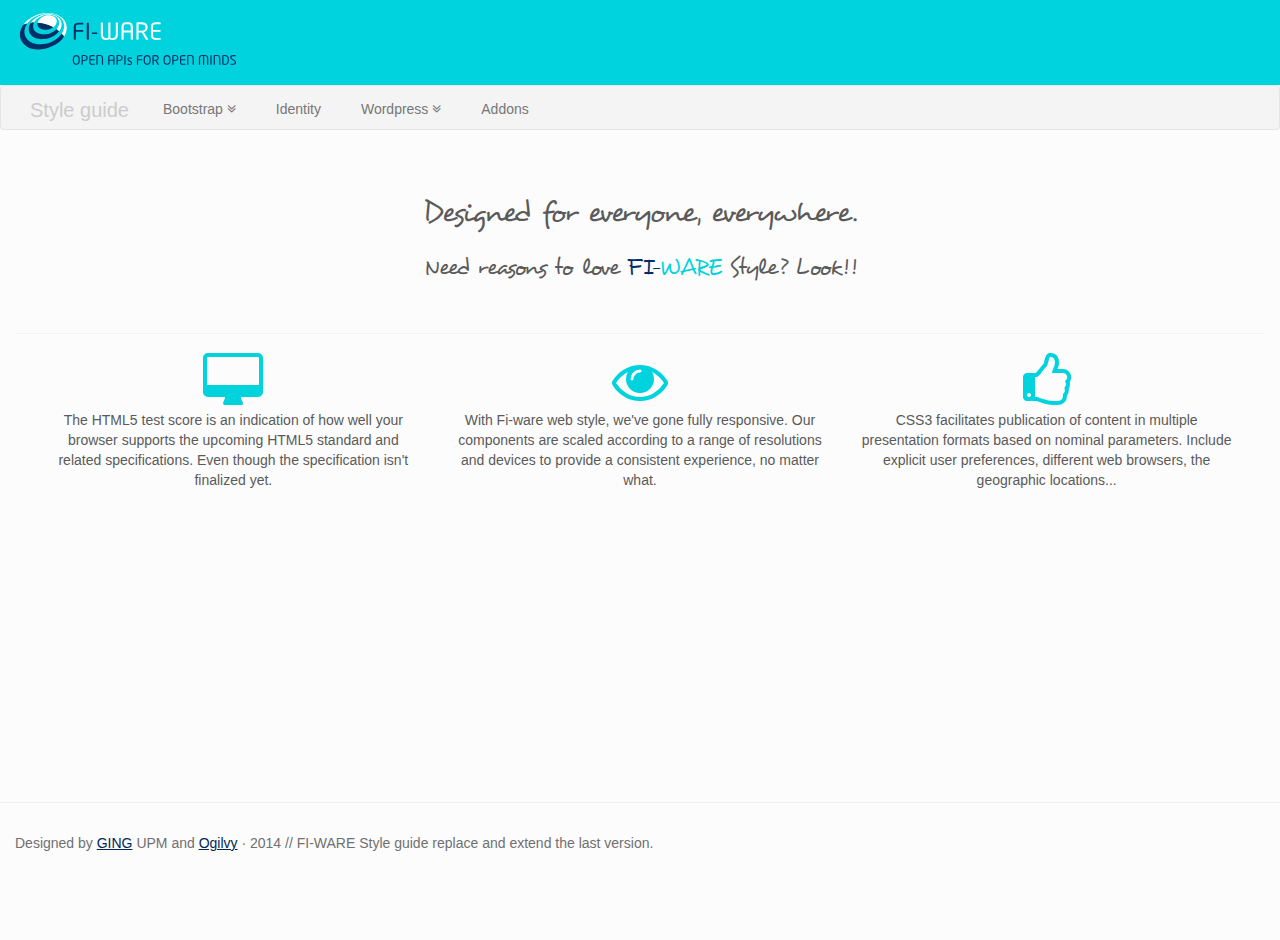
==== commit ba0a610a: "re-organization" ====
--- a/index.html
+++ b/index.html
@@ -27,13 +27,9 @@
 
       <header class="banner-brand">
         <div class="logo-header">
-          <a href="#" class="logo">
-            <img alt="FI-WARE" class="logo" src="img/logos/logo-white.png">
-          </a>
-          <a href="#" class="brand">
-            <span>FI-</span>WARE
-            <h6><span>OPEN APIs FOR OPEN MINDS</span></h6>
-          </a>    
+          <a href="index.html">
+            <img alt="FI-WARE" src="img/logos/FI-WARE/FI-WARE_logo_slogan-w.svg">
+          </a>  
         </div>
       </header>
       
--- a/stylesheets/styles.css
+++ b/stylesheets/styles.css
@@ -1,13671 +1,9 @@
-/****************************** Variables */
-/****************************** Bootstrap */
-/*! normalize.css v3.0.1 | MIT License | git.io/normalize */
-/* line 9, ../../../../.rvm/gems/ruby-1.9.3-p327/gems/bootstrap-sass-3.1.1.1/vendor/assets/stylesheets/bootstrap/_normalize.scss */
-html {
-  font-family: sans-serif;
-  -ms-text-size-adjust: 100%;
-  -webkit-text-size-adjust: 100%;
-}
-
-/* line 19, ../../../../.rvm/gems/ruby-1.9.3-p327/gems/bootstrap-sass-3.1.1.1/vendor/assets/stylesheets/bootstrap/_normalize.scss */
-body {
-  margin: 0;
-}
-
-/* line 43, ../../../../.rvm/gems/ruby-1.9.3-p327/gems/bootstrap-sass-3.1.1.1/vendor/assets/stylesheets/bootstrap/_normalize.scss */
-article,
-aside,
-details,
-figcaption,
-figure,
-footer,
-header,
-hgroup,
-main,
-nav,
-section,
-summary {
-  display: block;
-}
-
-/* line 55, ../../../../.rvm/gems/ruby-1.9.3-p327/gems/bootstrap-sass-3.1.1.1/vendor/assets/stylesheets/bootstrap/_normalize.scss */
-audio,
-canvas,
-progress,
-video {
-  display: inline-block;
-  vertical-align: baseline;
-}
-
-/* line 65, ../../../../.rvm/gems/ruby-1.9.3-p327/gems/bootstrap-sass-3.1.1.1/vendor/assets/stylesheets/bootstrap/_normalize.scss */
-audio:not([controls]) {
-  display: none;
-  height: 0;
-}
-
-/* line 76, ../../../../.rvm/gems/ruby-1.9.3-p327/gems/bootstrap-sass-3.1.1.1/vendor/assets/stylesheets/bootstrap/_normalize.scss */
-[hidden],
-template {
-  display: none;
-}
-
-/* line 87, ../../../../.rvm/gems/ruby-1.9.3-p327/gems/bootstrap-sass-3.1.1.1/vendor/assets/stylesheets/bootstrap/_normalize.scss */
-a {
-  background: transparent;
-}
-
-/* line 96, ../../../../.rvm/gems/ruby-1.9.3-p327/gems/bootstrap-sass-3.1.1.1/vendor/assets/stylesheets/bootstrap/_normalize.scss */
-a:active,
-a:hover {
-  outline: 0;
-}
-
-/* line 107, ../../../../.rvm/gems/ruby-1.9.3-p327/gems/bootstrap-sass-3.1.1.1/vendor/assets/stylesheets/bootstrap/_normalize.scss */
-abbr[title] {
-  border-bottom: 1px dotted;
-}
-
-/* line 116, ../../../../.rvm/gems/ruby-1.9.3-p327/gems/bootstrap-sass-3.1.1.1/vendor/assets/stylesheets/bootstrap/_normalize.scss */
-b,
-strong {
-  font-weight: bold;
-}
-
-/* line 124, ../../../../.rvm/gems/ruby-1.9.3-p327/gems/bootstrap-sass-3.1.1.1/vendor/assets/stylesheets/bootstrap/_normalize.scss */
-dfn {
-  font-style: italic;
-}
-
-/* line 133, ../../../../.rvm/gems/ruby-1.9.3-p327/gems/bootstrap-sass-3.1.1.1/vendor/assets/stylesheets/bootstrap/_normalize.scss */
-h1 {
-  font-size: 2em;
-  margin: 0.67em 0;
-}
-
-/* line 142, ../../../../.rvm/gems/ruby-1.9.3-p327/gems/bootstrap-sass-3.1.1.1/vendor/assets/stylesheets/bootstrap/_normalize.scss */
-mark {
-  background: #ff0;
-  color: #000;
-}
-
-/* line 151, ../../../../.rvm/gems/ruby-1.9.3-p327/gems/bootstrap-sass-3.1.1.1/vendor/assets/stylesheets/bootstrap/_normalize.scss */
-small {
-  font-size: 80%;
-}
-
-/* line 160, ../../../../.rvm/gems/ruby-1.9.3-p327/gems/bootstrap-sass-3.1.1.1/vendor/assets/stylesheets/bootstrap/_normalize.scss */
-sub,
-sup {
-  font-size: 75%;
-  line-height: 0;
-  position: relative;
-  vertical-align: baseline;
-}
-
-/* line 167, ../../../../.rvm/gems/ruby-1.9.3-p327/gems/bootstrap-sass-3.1.1.1/vendor/assets/stylesheets/bootstrap/_normalize.scss */
-sup {
-  top: -0.5em;
-}
-
-/* line 171, ../../../../.rvm/gems/ruby-1.9.3-p327/gems/bootstrap-sass-3.1.1.1/vendor/assets/stylesheets/bootstrap/_normalize.scss */
-sub {
-  bottom: -0.25em;
-}
-
-/* line 182, ../../../../.rvm/gems/ruby-1.9.3-p327/gems/bootstrap-sass-3.1.1.1/vendor/assets/stylesheets/bootstrap/_normalize.scss */
-img {
-  border: 0;
-}
-
-/* line 190, ../../../../.rvm/gems/ruby-1.9.3-p327/gems/bootstrap-sass-3.1.1.1/vendor/assets/stylesheets/bootstrap/_normalize.scss */
-svg:not(:root) {
-  overflow: hidden;
-}
-
-/* line 201, ../../../../.rvm/gems/ruby-1.9.3-p327/gems/bootstrap-sass-3.1.1.1/vendor/assets/stylesheets/bootstrap/_normalize.scss */
-figure {
-  margin: 1em 40px;
-}
-
-/* line 209, ../../../../.rvm/gems/ruby-1.9.3-p327/gems/bootstrap-sass-3.1.1.1/vendor/assets/stylesheets/bootstrap/_normalize.scss */
-hr {
-  -moz-box-sizing: content-box;
-  box-sizing: content-box;
-  height: 0;
-}
-
-/* line 219, ../../../../.rvm/gems/ruby-1.9.3-p327/gems/bootstrap-sass-3.1.1.1/vendor/assets/stylesheets/bootstrap/_normalize.scss */
-pre {
-  overflow: auto;
-}
-
-/* line 230, ../../../../.rvm/gems/ruby-1.9.3-p327/gems/bootstrap-sass-3.1.1.1/vendor/assets/stylesheets/bootstrap/_normalize.scss */
-code,
-kbd,
-pre,
-samp {
-  font-family: monospace, monospace;
-  font-size: 1em;
-}
-
-/* line 254, ../../../../.rvm/gems/ruby-1.9.3-p327/gems/bootstrap-sass-3.1.1.1/vendor/assets/stylesheets/bootstrap/_normalize.scss */
-button,
-input,
-optgroup,
-select,
-textarea {
-  color: inherit;
-  font: inherit;
-  margin: 0;
-}
-
-/* line 264, ../../../../.rvm/gems/ruby-1.9.3-p327/gems/bootstrap-sass-3.1.1.1/vendor/assets/stylesheets/bootstrap/_normalize.scss */
-button {
-  overflow: visible;
-}
-
-/* line 276, ../../../../.rvm/gems/ruby-1.9.3-p327/gems/bootstrap-sass-3.1.1.1/vendor/assets/stylesheets/bootstrap/_normalize.scss */
-button,
-select {
-  text-transform: none;
-}
-
-/* line 291, ../../../../.rvm/gems/ruby-1.9.3-p327/gems/bootstrap-sass-3.1.1.1/vendor/assets/stylesheets/bootstrap/_normalize.scss */
-button,
-html input[type="button"],
-input[type="reset"],
-input[type="submit"] {
-  -webkit-appearance: button;
-  cursor: pointer;
-}
-
-/* line 301, ../../../../.rvm/gems/ruby-1.9.3-p327/gems/bootstrap-sass-3.1.1.1/vendor/assets/stylesheets/bootstrap/_normalize.scss */
-button[disabled],
-html input[disabled] {
-  cursor: default;
-}
-
-/* line 310, ../../../../.rvm/gems/ruby-1.9.3-p327/gems/bootstrap-sass-3.1.1.1/vendor/assets/stylesheets/bootstrap/_normalize.scss */
-button::-moz-focus-inner,
-input::-moz-focus-inner {
-  border: 0;
-  padding: 0;
-}
-
-/* line 320, ../../../../.rvm/gems/ruby-1.9.3-p327/gems/bootstrap-sass-3.1.1.1/vendor/assets/stylesheets/bootstrap/_normalize.scss */
-input {
-  line-height: normal;
-}
-
-/* line 333, ../../../../.rvm/gems/ruby-1.9.3-p327/gems/bootstrap-sass-3.1.1.1/vendor/assets/stylesheets/bootstrap/_normalize.scss */
-input[type="checkbox"],
-input[type="radio"] {
-  box-sizing: border-box;
-  padding: 0;
-}
-
-/* line 345, ../../../../.rvm/gems/ruby-1.9.3-p327/gems/bootstrap-sass-3.1.1.1/vendor/assets/stylesheets/bootstrap/_normalize.scss */
-input[type="number"]::-webkit-inner-spin-button,
-input[type="number"]::-webkit-outer-spin-button {
-  height: auto;
-}
-
-/* line 355, ../../../../.rvm/gems/ruby-1.9.3-p327/gems/bootstrap-sass-3.1.1.1/vendor/assets/stylesheets/bootstrap/_normalize.scss */
-input[type="search"] {
-  -webkit-appearance: textfield;
-  -moz-box-sizing: content-box;
-  -webkit-box-sizing: content-box;
-  box-sizing: content-box;
-}
-
-/* line 369, ../../../../.rvm/gems/ruby-1.9.3-p327/gems/bootstrap-sass-3.1.1.1/vendor/assets/stylesheets/bootstrap/_normalize.scss */
-input[type="search"]::-webkit-search-cancel-button,
-input[type="search"]::-webkit-search-decoration {
-  -webkit-appearance: none;
-}
-
-/* line 377, ../../../../.rvm/gems/ruby-1.9.3-p327/gems/bootstrap-sass-3.1.1.1/vendor/assets/stylesheets/bootstrap/_normalize.scss */
-fieldset {
-  border: 1px solid #c0c0c0;
-  margin: 0 2px;
-  padding: 0.35em 0.625em 0.75em;
-}
-
-/* line 388, ../../../../.rvm/gems/ruby-1.9.3-p327/gems/bootstrap-sass-3.1.1.1/vendor/assets/stylesheets/bootstrap/_normalize.scss */
-legend {
-  border: 0;
-  padding: 0;
-}
-
-/* line 397, ../../../../.rvm/gems/ruby-1.9.3-p327/gems/bootstrap-sass-3.1.1.1/vendor/assets/stylesheets/bootstrap/_normalize.scss */
-textarea {
-  overflow: auto;
-}
-
-/* line 406, ../../../../.rvm/gems/ruby-1.9.3-p327/gems/bootstrap-sass-3.1.1.1/vendor/assets/stylesheets/bootstrap/_normalize.scss */
-optgroup {
-  font-weight: bold;
-}
-
-/* line 417, ../../../../.rvm/gems/ruby-1.9.3-p327/gems/bootstrap-sass-3.1.1.1/vendor/assets/stylesheets/bootstrap/_normalize.scss */
-table {
-  border-collapse: collapse;
-  border-spacing: 0;
-}
-
-/* line 423, ../../../../.rvm/gems/ruby-1.9.3-p327/gems/bootstrap-sass-3.1.1.1/vendor/assets/stylesheets/bootstrap/_normalize.scss */
-td,
-th {
-  padding: 0;
-}
-
-@media print {
-  /* line 8, ../../../../.rvm/gems/ruby-1.9.3-p327/gems/bootstrap-sass-3.1.1.1/vendor/assets/stylesheets/bootstrap/_print.scss */
-  * {
-    text-shadow: none !important;
-    color: #000 !important;
-    background: transparent !important;
-    box-shadow: none !important;
-  }
-
-  /* line 16, ../../../../.rvm/gems/ruby-1.9.3-p327/gems/bootstrap-sass-3.1.1.1/vendor/assets/stylesheets/bootstrap/_print.scss */
-  a,
-  a:visited {
-    text-decoration: underline;
-  }
-
-  /* line 20, ../../../../.rvm/gems/ruby-1.9.3-p327/gems/bootstrap-sass-3.1.1.1/vendor/assets/stylesheets/bootstrap/_print.scss */
-  a[href]:after {
-    content: " (" attr(href) ")";
-  }
-
-  /* line 24, ../../../../.rvm/gems/ruby-1.9.3-p327/gems/bootstrap-sass-3.1.1.1/vendor/assets/stylesheets/bootstrap/_print.scss */
-  abbr[title]:after {
-    content: " (" attr(title) ")";
-  }
-
-  /* line 30, ../../../../.rvm/gems/ruby-1.9.3-p327/gems/bootstrap-sass-3.1.1.1/vendor/assets/stylesheets/bootstrap/_print.scss */
-  a[href^="javascript:"]:after,
-  a[href^="#"]:after {
-    content: "";
-  }
-
-  /* line 35, ../../../../.rvm/gems/ruby-1.9.3-p327/gems/bootstrap-sass-3.1.1.1/vendor/assets/stylesheets/bootstrap/_print.scss */
-  pre,
-  blockquote {
-    border: 1px solid #999;
-    page-break-inside: avoid;
-  }
-
-  /* line 40, ../../../../.rvm/gems/ruby-1.9.3-p327/gems/bootstrap-sass-3.1.1.1/vendor/assets/stylesheets/bootstrap/_print.scss */
-  thead {
-    display: table-header-group;
-  }
-
-  /* line 45, ../../../../.rvm/gems/ruby-1.9.3-p327/gems/bootstrap-sass-3.1.1.1/vendor/assets/stylesheets/bootstrap/_print.scss */
-  tr,
-  img {
-    page-break-inside: avoid;
-  }
-
-  /* line 49, ../../../../.rvm/gems/ruby-1.9.3-p327/gems/bootstrap-sass-3.1.1.1/vendor/assets/stylesheets/bootstrap/_print.scss */
-  img {
-    max-width: 100% !important;
-  }
-
-  /* line 55, ../../../../.rvm/gems/ruby-1.9.3-p327/gems/bootstrap-sass-3.1.1.1/vendor/assets/stylesheets/bootstrap/_print.scss */
-  p,
-  h2,
-  h3 {
-    orphans: 3;
-    widows: 3;
-  }
-
-  /* line 61, ../../../../.rvm/gems/ruby-1.9.3-p327/gems/bootstrap-sass-3.1.1.1/vendor/assets/stylesheets/bootstrap/_print.scss */
-  h2,
-  h3 {
-    page-break-after: avoid;
-  }
-
-  /* line 67, ../../../../.rvm/gems/ruby-1.9.3-p327/gems/bootstrap-sass-3.1.1.1/vendor/assets/stylesheets/bootstrap/_print.scss */
-  select {
-    background: #fff !important;
-  }
-
-  /* line 72, ../../../../.rvm/gems/ruby-1.9.3-p327/gems/bootstrap-sass-3.1.1.1/vendor/assets/stylesheets/bootstrap/_print.scss */
-  .navbar {
-    display: none;
-  }
-
-  /* line 77, ../../../../.rvm/gems/ruby-1.9.3-p327/gems/bootstrap-sass-3.1.1.1/vendor/assets/stylesheets/bootstrap/_print.scss */
-  .table td,
-  .table th {
-    background-color: #fff !important;
-  }
-
-  /* line 83, ../../../../.rvm/gems/ruby-1.9.3-p327/gems/bootstrap-sass-3.1.1.1/vendor/assets/stylesheets/bootstrap/_print.scss */
-  .btn > .caret,
-  .dropup > .btn > .caret {
-    border-top-color: #000 !important;
-  }
-
-  /* line 87, ../../../../.rvm/gems/ruby-1.9.3-p327/gems/bootstrap-sass-3.1.1.1/vendor/assets/stylesheets/bootstrap/_print.scss */
-  .label {
-    border: 1px solid #000;
-  }
-
-  /* line 91, ../../../../.rvm/gems/ruby-1.9.3-p327/gems/bootstrap-sass-3.1.1.1/vendor/assets/stylesheets/bootstrap/_print.scss */
-  .table {
-    border-collapse: collapse !important;
-  }
-
-  /* line 96, ../../../../.rvm/gems/ruby-1.9.3-p327/gems/bootstrap-sass-3.1.1.1/vendor/assets/stylesheets/bootstrap/_print.scss */
-  .table-bordered th,
-  .table-bordered td {
-    border: 1px solid #ddd !important;
-  }
-}
-@font-face {
-  font-family: 'Glyphicons Halflings';
-  src: url("/Users/crispin/Documents/UPM/my-new-project/index.html/stylesheets/fonts/bootstrap/glyphicons-halflings-regular.eot");
-  src: url("/Users/crispin/Documents/UPM/my-new-project/index.html/stylesheets/fonts/bootstrap/glyphicons-halflings-regular.eot?#iefix") format("embedded-opentype"), url("/Users/crispin/Documents/UPM/my-new-project/index.html/stylesheets/fonts/bootstrap/glyphicons-halflings-regular.woff") format("woff"), url("/Users/crispin/Documents/UPM/my-new-project/index.html/stylesheets/fonts/bootstrap/glyphicons-halflings-regular.ttf") format("truetype"), url("/Users/crispin/Documents/UPM/my-new-project/index.html/stylesheets/fonts/bootstrap/glyphicons-halflings-regular.svg#glyphicons_halflingsregular") format("svg");
-}
-
-/* line 25, ../../../../.rvm/gems/ruby-1.9.3-p327/gems/bootstrap-sass-3.1.1.1/vendor/assets/stylesheets/bootstrap/_glyphicons.scss */
-.glyphicon {
-  position: relative;
-  top: 1px;
-  display: inline-block;
-  font-family: 'Glyphicons Halflings';
-  font-style: normal;
-  font-weight: normal;
-  line-height: 1;
-  -webkit-font-smoothing: antialiased;
-  -moz-osx-font-smoothing: grayscale;
-}
-
-/* line 38, ../../../../.rvm/gems/ruby-1.9.3-p327/gems/bootstrap-sass-3.1.1.1/vendor/assets/stylesheets/bootstrap/_glyphicons.scss */
-.glyphicon-asterisk:before {
-  content: "\2a";
-}
-
-/* line 39, ../../../../.rvm/gems/ruby-1.9.3-p327/gems/bootstrap-sass-3.1.1.1/vendor/assets/stylesheets/bootstrap/_glyphicons.scss */
-.glyphicon-plus:before {
-  content: "\2b";
-}
-
-/* line 40, ../../../../.rvm/gems/ruby-1.9.3-p327/gems/bootstrap-sass-3.1.1.1/vendor/assets/stylesheets/bootstrap/_glyphicons.scss */
-.glyphicon-euro:before {
-  content: "\20ac";
-}
-
-/* line 41, ../../../../.rvm/gems/ruby-1.9.3-p327/gems/bootstrap-sass-3.1.1.1/vendor/assets/stylesheets/bootstrap/_glyphicons.scss */
-.glyphicon-minus:before {
-  content: "\2212";
-}
-
-/* line 42, ../../../../.rvm/gems/ruby-1.9.3-p327/gems/bootstrap-sass-3.1.1.1/vendor/assets/stylesheets/bootstrap/_glyphicons.scss */
-.glyphicon-cloud:before {
-  content: "\2601";
-}
-
-/* line 43, ../../../../.rvm/gems/ruby-1.9.3-p327/gems/bootstrap-sass-3.1.1.1/vendor/assets/stylesheets/bootstrap/_glyphicons.scss */
-.glyphicon-envelope:before {
-  content: "\2709";
-}
-
-/* line 44, ../../../../.rvm/gems/ruby-1.9.3-p327/gems/bootstrap-sass-3.1.1.1/vendor/assets/stylesheets/bootstrap/_glyphicons.scss */
-.glyphicon-pencil:before {
-  content: "\270f";
-}
-
-/* line 45, ../../../../.rvm/gems/ruby-1.9.3-p327/gems/bootstrap-sass-3.1.1.1/vendor/assets/stylesheets/bootstrap/_glyphicons.scss */
-.glyphicon-glass:before {
-  content: "\e001";
-}
-
-/* line 46, ../../../../.rvm/gems/ruby-1.9.3-p327/gems/bootstrap-sass-3.1.1.1/vendor/assets/stylesheets/bootstrap/_glyphicons.scss */
-.glyphicon-music:before {
-  content: "\e002";
-}
-
-/* line 47, ../../../../.rvm/gems/ruby-1.9.3-p327/gems/bootstrap-sass-3.1.1.1/vendor/assets/stylesheets/bootstrap/_glyphicons.scss */
-.glyphicon-search:before {
-  content: "\e003";
-}
-
-/* line 48, ../../../../.rvm/gems/ruby-1.9.3-p327/gems/bootstrap-sass-3.1.1.1/vendor/assets/stylesheets/bootstrap/_glyphicons.scss */
-.glyphicon-heart:before {
-  content: "\e005";
-}
-
-/* line 49, ../../../../.rvm/gems/ruby-1.9.3-p327/gems/bootstrap-sass-3.1.1.1/vendor/assets/stylesheets/bootstrap/_glyphicons.scss */
-.glyphicon-star:before {
-  content: "\e006";
-}
-
-/* line 50, ../../../../.rvm/gems/ruby-1.9.3-p327/gems/bootstrap-sass-3.1.1.1/vendor/assets/stylesheets/bootstrap/_glyphicons.scss */
-.glyphicon-star-empty:before {
-  content: "\e007";
-}
-
-/* line 51, ../../../../.rvm/gems/ruby-1.9.3-p327/gems/bootstrap-sass-3.1.1.1/vendor/assets/stylesheets/bootstrap/_glyphicons.scss */
-.glyphicon-user:before {
-  content: "\e008";
-}
-
-/* line 52, ../../../../.rvm/gems/ruby-1.9.3-p327/gems/bootstrap-sass-3.1.1.1/vendor/assets/stylesheets/bootstrap/_glyphicons.scss */
-.glyphicon-film:before {
-  content: "\e009";
-}
-
-/* line 53, ../../../../.rvm/gems/ruby-1.9.3-p327/gems/bootstrap-sass-3.1.1.1/vendor/assets/stylesheets/bootstrap/_glyphicons.scss */
-.glyphicon-th-large:before {
-  content: "\e010";
-}
-
-/* line 54, ../../../../.rvm/gems/ruby-1.9.3-p327/gems/bootstrap-sass-3.1.1.1/vendor/assets/stylesheets/bootstrap/_glyphicons.scss */
-.glyphicon-th:before {
-  content: "\e011";
-}
-
-/* line 55, ../../../../.rvm/gems/ruby-1.9.3-p327/gems/bootstrap-sass-3.1.1.1/vendor/assets/stylesheets/bootstrap/_glyphicons.scss */
-.glyphicon-th-list:before {
-  content: "\e012";
-}
-
-/* line 56, ../../../../.rvm/gems/ruby-1.9.3-p327/gems/bootstrap-sass-3.1.1.1/vendor/assets/stylesheets/bootstrap/_glyphicons.scss */
-.glyphicon-ok:before {
-  content: "\e013";
-}
-
-/* line 57, ../../../../.rvm/gems/ruby-1.9.3-p327/gems/bootstrap-sass-3.1.1.1/vendor/assets/stylesheets/bootstrap/_glyphicons.scss */
-.glyphicon-remove:before {
-  content: "\e014";
-}
-
-/* line 58, ../../../../.rvm/gems/ruby-1.9.3-p327/gems/bootstrap-sass-3.1.1.1/vendor/assets/stylesheets/bootstrap/_glyphicons.scss */
-.glyphicon-zoom-in:before {
-  content: "\e015";
-}
-
-/* line 59, ../../../../.rvm/gems/ruby-1.9.3-p327/gems/bootstrap-sass-3.1.1.1/vendor/assets/stylesheets/bootstrap/_glyphicons.scss */
-.glyphicon-zoom-out:before {
-  content: "\e016";
-}
-
-/* line 60, ../../../../.rvm/gems/ruby-1.9.3-p327/gems/bootstrap-sass-3.1.1.1/vendor/assets/stylesheets/bootstrap/_glyphicons.scss */
-.glyphicon-off:before {
-  content: "\e017";
-}
-
-/* line 61, ../../../../.rvm/gems/ruby-1.9.3-p327/gems/bootstrap-sass-3.1.1.1/vendor/assets/stylesheets/bootstrap/_glyphicons.scss */
-.glyphicon-signal:before {
-  content: "\e018";
-}
-
-/* line 62, ../../../../.rvm/gems/ruby-1.9.3-p327/gems/bootstrap-sass-3.1.1.1/vendor/assets/stylesheets/bootstrap/_glyphicons.scss */
-.glyphicon-cog:before {
-  content: "\e019";
-}
-
-/* line 63, ../../../../.rvm/gems/ruby-1.9.3-p327/gems/bootstrap-sass-3.1.1.1/vendor/assets/stylesheets/bootstrap/_glyphicons.scss */
-.glyphicon-trash:before {
-  content: "\e020";
-}
-
-/* line 64, ../../../../.rvm/gems/ruby-1.9.3-p327/gems/bootstrap-sass-3.1.1.1/vendor/assets/stylesheets/bootstrap/_glyphicons.scss */
-.glyphicon-home:before {
-  content: "\e021";
-}
-
-/* line 65, ../../../../.rvm/gems/ruby-1.9.3-p327/gems/bootstrap-sass-3.1.1.1/vendor/assets/stylesheets/bootstrap/_glyphicons.scss */
-.glyphicon-file:before {
-  content: "\e022";
-}
-
-/* line 66, ../../../../.rvm/gems/ruby-1.9.3-p327/gems/bootstrap-sass-3.1.1.1/vendor/assets/stylesheets/bootstrap/_glyphicons.scss */
-.glyphicon-time:before {
-  content: "\e023";
-}
-
-/* line 67, ../../../../.rvm/gems/ruby-1.9.3-p327/gems/bootstrap-sass-3.1.1.1/vendor/assets/stylesheets/bootstrap/_glyphicons.scss */
-.glyphicon-road:before {
-  content: "\e024";
-}
-
-/* line 68, ../../../../.rvm/gems/ruby-1.9.3-p327/gems/bootstrap-sass-3.1.1.1/vendor/assets/stylesheets/bootstrap/_glyphicons.scss */
-.glyphicon-download-alt:before {
-  content: "\e025";
-}
-
-/* line 69, ../../../../.rvm/gems/ruby-1.9.3-p327/gems/bootstrap-sass-3.1.1.1/vendor/assets/stylesheets/bootstrap/_glyphicons.scss */
-.glyphicon-download:before {
-  content: "\e026";
-}
-
-/* line 70, ../../../../.rvm/gems/ruby-1.9.3-p327/gems/bootstrap-sass-3.1.1.1/vendor/assets/stylesheets/bootstrap/_glyphicons.scss */
-.glyphicon-upload:before {
-  content: "\e027";
-}
-
-/* line 71, ../../../../.rvm/gems/ruby-1.9.3-p327/gems/bootstrap-sass-3.1.1.1/vendor/assets/stylesheets/bootstrap/_glyphicons.scss */
-.glyphicon-inbox:before {
-  content: "\e028";
-}
-
-/* line 72, ../../../../.rvm/gems/ruby-1.9.3-p327/gems/bootstrap-sass-3.1.1.1/vendor/assets/stylesheets/bootstrap/_glyphicons.scss */
-.glyphicon-play-circle:before {
-  content: "\e029";
-}
-
-/* line 73, ../../../../.rvm/gems/ruby-1.9.3-p327/gems/bootstrap-sass-3.1.1.1/vendor/assets/stylesheets/bootstrap/_glyphicons.scss */
-.glyphicon-repeat:before {
-  content: "\e030";
-}
-
-/* line 74, ../../../../.rvm/gems/ruby-1.9.3-p327/gems/bootstrap-sass-3.1.1.1/vendor/assets/stylesheets/bootstrap/_glyphicons.scss */
-.glyphicon-refresh:before {
-  content: "\e031";
-}
-
-/* line 75, ../../../../.rvm/gems/ruby-1.9.3-p327/gems/bootstrap-sass-3.1.1.1/vendor/assets/stylesheets/bootstrap/_glyphicons.scss */
-.glyphicon-list-alt:before {
-  content: "\e032";
-}
-
-/* line 76, ../../../../.rvm/gems/ruby-1.9.3-p327/gems/bootstrap-sass-3.1.1.1/vendor/assets/stylesheets/bootstrap/_glyphicons.scss */
-.glyphicon-lock:before {
-  content: "\e033";
-}
-
-/* line 77, ../../../../.rvm/gems/ruby-1.9.3-p327/gems/bootstrap-sass-3.1.1.1/vendor/assets/stylesheets/bootstrap/_glyphicons.scss */
-.glyphicon-flag:before {
-  content: "\e034";
-}
-
-/* line 78, ../../../../.rvm/gems/ruby-1.9.3-p327/gems/bootstrap-sass-3.1.1.1/vendor/assets/stylesheets/bootstrap/_glyphicons.scss */
-.glyphicon-headphones:before {
-  content: "\e035";
-}
-
-/* line 79, ../../../../.rvm/gems/ruby-1.9.3-p327/gems/bootstrap-sass-3.1.1.1/vendor/assets/stylesheets/bootstrap/_glyphicons.scss */
-.glyphicon-volume-off:before {
-  content: "\e036";
-}
-
-/* line 80, ../../../../.rvm/gems/ruby-1.9.3-p327/gems/bootstrap-sass-3.1.1.1/vendor/assets/stylesheets/bootstrap/_glyphicons.scss */
-.glyphicon-volume-down:before {
-  content: "\e037";
-}
-
-/* line 81, ../../../../.rvm/gems/ruby-1.9.3-p327/gems/bootstrap-sass-3.1.1.1/vendor/assets/stylesheets/bootstrap/_glyphicons.scss */
-.glyphicon-volume-up:before {
-  content: "\e038";
-}
-
-/* line 82, ../../../../.rvm/gems/ruby-1.9.3-p327/gems/bootstrap-sass-3.1.1.1/vendor/assets/stylesheets/bootstrap/_glyphicons.scss */
-.glyphicon-qrcode:before {
-  content: "\e039";
-}
-
-/* line 83, ../../../../.rvm/gems/ruby-1.9.3-p327/gems/bootstrap-sass-3.1.1.1/vendor/assets/stylesheets/bootstrap/_glyphicons.scss */
-.glyphicon-barcode:before {
-  content: "\e040";
-}
-
-/* line 84, ../../../../.rvm/gems/ruby-1.9.3-p327/gems/bootstrap-sass-3.1.1.1/vendor/assets/stylesheets/bootstrap/_glyphicons.scss */
-.glyphicon-tag:before {
-  content: "\e041";
-}
-
-/* line 85, ../../../../.rvm/gems/ruby-1.9.3-p327/gems/bootstrap-sass-3.1.1.1/vendor/assets/stylesheets/bootstrap/_glyphicons.scss */
-.glyphicon-tags:before {
-  content: "\e042";
-}
-
-/* line 86, ../../../../.rvm/gems/ruby-1.9.3-p327/gems/bootstrap-sass-3.1.1.1/vendor/assets/stylesheets/bootstrap/_glyphicons.scss */
-.glyphicon-book:before {
-  content: "\e043";
-}
-
-/* line 87, ../../../../.rvm/gems/ruby-1.9.3-p327/gems/bootstrap-sass-3.1.1.1/vendor/assets/stylesheets/bootstrap/_glyphicons.scss */
-.glyphicon-bookmark:before {
-  content: "\e044";
-}
-
-/* line 88, ../../../../.rvm/gems/ruby-1.9.3-p327/gems/bootstrap-sass-3.1.1.1/vendor/assets/stylesheets/bootstrap/_glyphicons.scss */
-.glyphicon-print:before {
-  content: "\e045";
-}
-
-/* line 89, ../../../../.rvm/gems/ruby-1.9.3-p327/gems/bootstrap-sass-3.1.1.1/vendor/assets/stylesheets/bootstrap/_glyphicons.scss */
-.glyphicon-camera:before {
-  content: "\e046";
-}
-
-/* line 90, ../../../../.rvm/gems/ruby-1.9.3-p327/gems/bootstrap-sass-3.1.1.1/vendor/assets/stylesheets/bootstrap/_glyphicons.scss */
-.glyphicon-font:before {
-  content: "\e047";
-}
-
-/* line 91, ../../../../.rvm/gems/ruby-1.9.3-p327/gems/bootstrap-sass-3.1.1.1/vendor/assets/stylesheets/bootstrap/_glyphicons.scss */
-.glyphicon-bold:before {
-  content: "\e048";
-}
-
-/* line 92, ../../../../.rvm/gems/ruby-1.9.3-p327/gems/bootstrap-sass-3.1.1.1/vendor/assets/stylesheets/bootstrap/_glyphicons.scss */
-.glyphicon-italic:before {
-  content: "\e049";
-}
-
-/* line 93, ../../../../.rvm/gems/ruby-1.9.3-p327/gems/bootstrap-sass-3.1.1.1/vendor/assets/stylesheets/bootstrap/_glyphicons.scss */
-.glyphicon-text-height:before {
-  content: "\e050";
-}
-
-/* line 94, ../../../../.rvm/gems/ruby-1.9.3-p327/gems/bootstrap-sass-3.1.1.1/vendor/assets/stylesheets/bootstrap/_glyphicons.scss */
-.glyphicon-text-width:before {
-  content: "\e051";
-}
-
-/* line 95, ../../../../.rvm/gems/ruby-1.9.3-p327/gems/bootstrap-sass-3.1.1.1/vendor/assets/stylesheets/bootstrap/_glyphicons.scss */
-.glyphicon-align-left:before {
-  content: "\e052";
-}
-
-/* line 96, ../../../../.rvm/gems/ruby-1.9.3-p327/gems/bootstrap-sass-3.1.1.1/vendor/assets/stylesheets/bootstrap/_glyphicons.scss */
-.glyphicon-align-center:before {
-  content: "\e053";
-}
-
-/* line 97, ../../../../.rvm/gems/ruby-1.9.3-p327/gems/bootstrap-sass-3.1.1.1/vendor/assets/stylesheets/bootstrap/_glyphicons.scss */
-.glyphicon-align-right:before {
-  content: "\e054";
-}
-
-/* line 98, ../../../../.rvm/gems/ruby-1.9.3-p327/gems/bootstrap-sass-3.1.1.1/vendor/assets/stylesheets/bootstrap/_glyphicons.scss */
-.glyphicon-align-justify:before {
-  content: "\e055";
-}
-
-/* line 99, ../../../../.rvm/gems/ruby-1.9.3-p327/gems/bootstrap-sass-3.1.1.1/vendor/assets/stylesheets/bootstrap/_glyphicons.scss */
-.glyphicon-list:before {
-  content: "\e056";
-}
-
-/* line 100, ../../../../.rvm/gems/ruby-1.9.3-p327/gems/bootstrap-sass-3.1.1.1/vendor/assets/stylesheets/bootstrap/_glyphicons.scss */
-.glyphicon-indent-left:before {
-  content: "\e057";
-}
-
-/* line 101, ../../../../.rvm/gems/ruby-1.9.3-p327/gems/bootstrap-sass-3.1.1.1/vendor/assets/stylesheets/bootstrap/_glyphicons.scss */
-.glyphicon-indent-right:before {
-  content: "\e058";
-}
-
-/* line 102, ../../../../.rvm/gems/ruby-1.9.3-p327/gems/bootstrap-sass-3.1.1.1/vendor/assets/stylesheets/bootstrap/_glyphicons.scss */
-.glyphicon-facetime-video:before {
-  content: "\e059";
-}
-
-/* line 103, ../../../../.rvm/gems/ruby-1.9.3-p327/gems/bootstrap-sass-3.1.1.1/vendor/assets/stylesheets/bootstrap/_glyphicons.scss */
-.glyphicon-picture:before {
-  content: "\e060";
-}
-
-/* line 104, ../../../../.rvm/gems/ruby-1.9.3-p327/gems/bootstrap-sass-3.1.1.1/vendor/assets/stylesheets/bootstrap/_glyphicons.scss */
-.glyphicon-map-marker:before {
-  content: "\e062";
-}
-
-/* line 105, ../../../../.rvm/gems/ruby-1.9.3-p327/gems/bootstrap-sass-3.1.1.1/vendor/assets/stylesheets/bootstrap/_glyphicons.scss */
-.glyphicon-adjust:before {
-  content: "\e063";
-}
-
-/* line 106, ../../../../.rvm/gems/ruby-1.9.3-p327/gems/bootstrap-sass-3.1.1.1/vendor/assets/stylesheets/bootstrap/_glyphicons.scss */
-.glyphicon-tint:before {
-  content: "\e064";
-}
-
-/* line 107, ../../../../.rvm/gems/ruby-1.9.3-p327/gems/bootstrap-sass-3.1.1.1/vendor/assets/stylesheets/bootstrap/_glyphicons.scss */
-.glyphicon-edit:before {
-  content: "\e065";
-}
-
-/* line 108, ../../../../.rvm/gems/ruby-1.9.3-p327/gems/bootstrap-sass-3.1.1.1/vendor/assets/stylesheets/bootstrap/_glyphicons.scss */
-.glyphicon-share:before {
-  content: "\e066";
-}
-
-/* line 109, ../../../../.rvm/gems/ruby-1.9.3-p327/gems/bootstrap-sass-3.1.1.1/vendor/assets/stylesheets/bootstrap/_glyphicons.scss */
-.glyphicon-check:before {
-  content: "\e067";
-}
-
-/* line 110, ../../../../.rvm/gems/ruby-1.9.3-p327/gems/bootstrap-sass-3.1.1.1/vendor/assets/stylesheets/bootstrap/_glyphicons.scss */
-.glyphicon-move:before {
-  content: "\e068";
-}
-
-/* line 111, ../../../../.rvm/gems/ruby-1.9.3-p327/gems/bootstrap-sass-3.1.1.1/vendor/assets/stylesheets/bootstrap/_glyphicons.scss */
-.glyphicon-step-backward:before {
-  content: "\e069";
-}
-
-/* line 112, ../../../../.rvm/gems/ruby-1.9.3-p327/gems/bootstrap-sass-3.1.1.1/vendor/assets/stylesheets/bootstrap/_glyphicons.scss */
-.glyphicon-fast-backward:before {
-  content: "\e070";
-}
-
-/* line 113, ../../../../.rvm/gems/ruby-1.9.3-p327/gems/bootstrap-sass-3.1.1.1/vendor/assets/stylesheets/bootstrap/_glyphicons.scss */
-.glyphicon-backward:before {
-  content: "\e071";
-}
-
-/* line 114, ../../../../.rvm/gems/ruby-1.9.3-p327/gems/bootstrap-sass-3.1.1.1/vendor/assets/stylesheets/bootstrap/_glyphicons.scss */
-.glyphicon-play:before {
-  content: "\e072";
-}
-
-/* line 115, ../../../../.rvm/gems/ruby-1.9.3-p327/gems/bootstrap-sass-3.1.1.1/vendor/assets/stylesheets/bootstrap/_glyphicons.scss */
-.glyphicon-pause:before {
-  content: "\e073";
-}
-
-/* line 116, ../../../../.rvm/gems/ruby-1.9.3-p327/gems/bootstrap-sass-3.1.1.1/vendor/assets/stylesheets/bootstrap/_glyphicons.scss */
-.glyphicon-stop:before {
-  content: "\e074";
-}
-
-/* line 117, ../../../../.rvm/gems/ruby-1.9.3-p327/gems/bootstrap-sass-3.1.1.1/vendor/assets/stylesheets/bootstrap/_glyphicons.scss */
-.glyphicon-forward:before {
-  content: "\e075";
-}
-
-/* line 118, ../../../../.rvm/gems/ruby-1.9.3-p327/gems/bootstrap-sass-3.1.1.1/vendor/assets/stylesheets/bootstrap/_glyphicons.scss */
-.glyphicon-fast-forward:before {
-  content: "\e076";
-}
-
-/* line 119, ../../../../.rvm/gems/ruby-1.9.3-p327/gems/bootstrap-sass-3.1.1.1/vendor/assets/stylesheets/bootstrap/_glyphicons.scss */
-.glyphicon-step-forward:before {
-  content: "\e077";
-}
-
-/* line 120, ../../../../.rvm/gems/ruby-1.9.3-p327/gems/bootstrap-sass-3.1.1.1/vendor/assets/stylesheets/bootstrap/_glyphicons.scss */
-.glyphicon-eject:before {
-  content: "\e078";
-}
-
-/* line 121, ../../../../.rvm/gems/ruby-1.9.3-p327/gems/bootstrap-sass-3.1.1.1/vendor/assets/stylesheets/bootstrap/_glyphicons.scss */
-.glyphicon-chevron-left:before {
-  content: "\e079";
-}
-
-/* line 122, ../../../../.rvm/gems/ruby-1.9.3-p327/gems/bootstrap-sass-3.1.1.1/vendor/assets/stylesheets/bootstrap/_glyphicons.scss */
-.glyphicon-chevron-right:before {
-  content: "\e080";
-}
-
-/* line 123, ../../../../.rvm/gems/ruby-1.9.3-p327/gems/bootstrap-sass-3.1.1.1/vendor/assets/stylesheets/bootstrap/_glyphicons.scss */
-.glyphicon-plus-sign:before {
-  content: "\e081";
-}
-
-/* line 124, ../../../../.rvm/gems/ruby-1.9.3-p327/gems/bootstrap-sass-3.1.1.1/vendor/assets/stylesheets/bootstrap/_glyphicons.scss */
-.glyphicon-minus-sign:before {
-  content: "\e082";
-}
-
-/* line 125, ../../../../.rvm/gems/ruby-1.9.3-p327/gems/bootstrap-sass-3.1.1.1/vendor/assets/stylesheets/bootstrap/_glyphicons.scss */
-.glyphicon-remove-sign:before {
-  content: "\e083";
-}
-
-/* line 126, ../../../../.rvm/gems/ruby-1.9.3-p327/gems/bootstrap-sass-3.1.1.1/vendor/assets/stylesheets/bootstrap/_glyphicons.scss */
-.glyphicon-ok-sign:before {
-  content: "\e084";
-}
-
-/* line 127, ../../../../.rvm/gems/ruby-1.9.3-p327/gems/bootstrap-sass-3.1.1.1/vendor/assets/stylesheets/bootstrap/_glyphicons.scss */
-.glyphicon-question-sign:before {
-  content: "\e085";
-}
-
-/* line 128, ../../../../.rvm/gems/ruby-1.9.3-p327/gems/bootstrap-sass-3.1.1.1/vendor/assets/stylesheets/bootstrap/_glyphicons.scss */
-.glyphicon-info-sign:before {
-  content: "\e086";
-}
-
-/* line 129, ../../../../.rvm/gems/ruby-1.9.3-p327/gems/bootstrap-sass-3.1.1.1/vendor/assets/stylesheets/bootstrap/_glyphicons.scss */
-.glyphicon-screenshot:before {
-  content: "\e087";
-}
-
-/* line 130, ../../../../.rvm/gems/ruby-1.9.3-p327/gems/bootstrap-sass-3.1.1.1/vendor/assets/stylesheets/bootstrap/_glyphicons.scss */
-.glyphicon-remove-circle:before {
-  content: "\e088";
-}
-
-/* line 131, ../../../../.rvm/gems/ruby-1.9.3-p327/gems/bootstrap-sass-3.1.1.1/vendor/assets/stylesheets/bootstrap/_glyphicons.scss */
-.glyphicon-ok-circle:before {
-  content: "\e089";
-}
-
-/* line 132, ../../../../.rvm/gems/ruby-1.9.3-p327/gems/bootstrap-sass-3.1.1.1/vendor/assets/stylesheets/bootstrap/_glyphicons.scss */
-.glyphicon-ban-circle:before {
-  content: "\e090";
-}
-
-/* line 133, ../../../../.rvm/gems/ruby-1.9.3-p327/gems/bootstrap-sass-3.1.1.1/vendor/assets/stylesheets/bootstrap/_glyphicons.scss */
-.glyphicon-arrow-left:before {
-  content: "\e091";
-}
-
-/* line 134, ../../../../.rvm/gems/ruby-1.9.3-p327/gems/bootstrap-sass-3.1.1.1/vendor/assets/stylesheets/bootstrap/_glyphicons.scss */
-.glyphicon-arrow-right:before {
-  content: "\e092";
-}
-
-/* line 135, ../../../../.rvm/gems/ruby-1.9.3-p327/gems/bootstrap-sass-3.1.1.1/vendor/assets/stylesheets/bootstrap/_glyphicons.scss */
-.glyphicon-arrow-up:before {
-  content: "\e093";
-}
-
-/* line 136, ../../../../.rvm/gems/ruby-1.9.3-p327/gems/bootstrap-sass-3.1.1.1/vendor/assets/stylesheets/bootstrap/_glyphicons.scss */
-.glyphicon-arrow-down:before {
-  content: "\e094";
-}
-
-/* line 137, ../../../../.rvm/gems/ruby-1.9.3-p327/gems/bootstrap-sass-3.1.1.1/vendor/assets/stylesheets/bootstrap/_glyphicons.scss */
-.glyphicon-share-alt:before {
-  content: "\e095";
-}
-
-/* line 138, ../../../../.rvm/gems/ruby-1.9.3-p327/gems/bootstrap-sass-3.1.1.1/vendor/assets/stylesheets/bootstrap/_glyphicons.scss */
-.glyphicon-resize-full:before {
-  content: "\e096";
-}
-
-/* line 139, ../../../../.rvm/gems/ruby-1.9.3-p327/gems/bootstrap-sass-3.1.1.1/vendor/assets/stylesheets/bootstrap/_glyphicons.scss */
-.glyphicon-resize-small:before {
-  content: "\e097";
-}
-
-/* line 140, ../../../../.rvm/gems/ruby-1.9.3-p327/gems/bootstrap-sass-3.1.1.1/vendor/assets/stylesheets/bootstrap/_glyphicons.scss */
-.glyphicon-exclamation-sign:before {
-  content: "\e101";
-}
-
-/* line 141, ../../../../.rvm/gems/ruby-1.9.3-p327/gems/bootstrap-sass-3.1.1.1/vendor/assets/stylesheets/bootstrap/_glyphicons.scss */
-.glyphicon-gift:before {
-  content: "\e102";
-}
-
-/* line 142, ../../../../.rvm/gems/ruby-1.9.3-p327/gems/bootstrap-sass-3.1.1.1/vendor/assets/stylesheets/bootstrap/_glyphicons.scss */
-.glyphicon-leaf:before {
-  content: "\e103";
-}
-
-/* line 143, ../../../../.rvm/gems/ruby-1.9.3-p327/gems/bootstrap-sass-3.1.1.1/vendor/assets/stylesheets/bootstrap/_glyphicons.scss */
-.glyphicon-fire:before {
-  content: "\e104";
-}
-
-/* line 144, ../../../../.rvm/gems/ruby-1.9.3-p327/gems/bootstrap-sass-3.1.1.1/vendor/assets/stylesheets/bootstrap/_glyphicons.scss */
-.glyphicon-eye-open:before {
-  content: "\e105";
-}
-
-/* line 145, ../../../../.rvm/gems/ruby-1.9.3-p327/gems/bootstrap-sass-3.1.1.1/vendor/assets/stylesheets/bootstrap/_glyphicons.scss */
-.glyphicon-eye-close:before {
-  content: "\e106";
-}
-
-/* line 146, ../../../../.rvm/gems/ruby-1.9.3-p327/gems/bootstrap-sass-3.1.1.1/vendor/assets/stylesheets/bootstrap/_glyphicons.scss */
-.glyphicon-warning-sign:before {
-  content: "\e107";
-}
-
-/* line 147, ../../../../.rvm/gems/ruby-1.9.3-p327/gems/bootstrap-sass-3.1.1.1/vendor/assets/stylesheets/bootstrap/_glyphicons.scss */
-.glyphicon-plane:before {
-  content: "\e108";
-}
-
-/* line 148, ../../../../.rvm/gems/ruby-1.9.3-p327/gems/bootstrap-sass-3.1.1.1/vendor/assets/stylesheets/bootstrap/_glyphicons.scss */
-.glyphicon-calendar:before {
-  content: "\e109";
-}
-
-/* line 149, ../../../../.rvm/gems/ruby-1.9.3-p327/gems/bootstrap-sass-3.1.1.1/vendor/assets/stylesheets/bootstrap/_glyphicons.scss */
-.glyphicon-random:before {
-  content: "\e110";
-}
-
-/* line 150, ../../../../.rvm/gems/ruby-1.9.3-p327/gems/bootstrap-sass-3.1.1.1/vendor/assets/stylesheets/bootstrap/_glyphicons.scss */
-.glyphicon-comment:before {
-  content: "\e111";
-}
-
-/* line 151, ../../../../.rvm/gems/ruby-1.9.3-p327/gems/bootstrap-sass-3.1.1.1/vendor/assets/stylesheets/bootstrap/_glyphicons.scss */
-.glyphicon-magnet:before {
-  content: "\e112";
-}
-
-/* line 152, ../../../../.rvm/gems/ruby-1.9.3-p327/gems/bootstrap-sass-3.1.1.1/vendor/assets/stylesheets/bootstrap/_glyphicons.scss */
-.glyphicon-chevron-up:before {
-  content: "\e113";
-}
-
-/* line 153, ../../../../.rvm/gems/ruby-1.9.3-p327/gems/bootstrap-sass-3.1.1.1/vendor/assets/stylesheets/bootstrap/_glyphicons.scss */
-.glyphicon-chevron-down:before {
-  content: "\e114";
-}
-
-/* line 154, ../../../../.rvm/gems/ruby-1.9.3-p327/gems/bootstrap-sass-3.1.1.1/vendor/assets/stylesheets/bootstrap/_glyphicons.scss */
-.glyphicon-retweet:before {
-  content: "\e115";
-}
-
-/* line 155, ../../../../.rvm/gems/ruby-1.9.3-p327/gems/bootstrap-sass-3.1.1.1/vendor/assets/stylesheets/bootstrap/_glyphicons.scss */
-.glyphicon-shopping-cart:before {
-  content: "\e116";
-}
-
-/* line 156, ../../../../.rvm/gems/ruby-1.9.3-p327/gems/bootstrap-sass-3.1.1.1/vendor/assets/stylesheets/bootstrap/_glyphicons.scss */
-.glyphicon-folder-close:before {
-  content: "\e117";
-}
-
-/* line 157, ../../../../.rvm/gems/ruby-1.9.3-p327/gems/bootstrap-sass-3.1.1.1/vendor/assets/stylesheets/bootstrap/_glyphicons.scss */
-.glyphicon-folder-open:before {
-  content: "\e118";
-}
-
-/* line 158, ../../../../.rvm/gems/ruby-1.9.3-p327/gems/bootstrap-sass-3.1.1.1/vendor/assets/stylesheets/bootstrap/_glyphicons.scss */
-.glyphicon-resize-vertical:before {
-  content: "\e119";
-}
-
-/* line 159, ../../../../.rvm/gems/ruby-1.9.3-p327/gems/bootstrap-sass-3.1.1.1/vendor/assets/stylesheets/bootstrap/_glyphicons.scss */
-.glyphicon-resize-horizontal:before {
-  content: "\e120";
-}
-
-/* line 160, ../../../../.rvm/gems/ruby-1.9.3-p327/gems/bootstrap-sass-3.1.1.1/vendor/assets/stylesheets/bootstrap/_glyphicons.scss */
-.glyphicon-hdd:before {
-  content: "\e121";
-}
-
-/* line 161, ../../../../.rvm/gems/ruby-1.9.3-p327/gems/bootstrap-sass-3.1.1.1/vendor/assets/stylesheets/bootstrap/_glyphicons.scss */
-.glyphicon-bullhorn:before {
-  content: "\e122";
-}
-
-/* line 162, ../../../../.rvm/gems/ruby-1.9.3-p327/gems/bootstrap-sass-3.1.1.1/vendor/assets/stylesheets/bootstrap/_glyphicons.scss */
-.glyphicon-bell:before {
-  content: "\e123";
-}
-
-/* line 163, ../../../../.rvm/gems/ruby-1.9.3-p327/gems/bootstrap-sass-3.1.1.1/vendor/assets/stylesheets/bootstrap/_glyphicons.scss */
-.glyphicon-certificate:before {
-  content: "\e124";
-}
-
-/* line 164, ../../../../.rvm/gems/ruby-1.9.3-p327/gems/bootstrap-sass-3.1.1.1/vendor/assets/stylesheets/bootstrap/_glyphicons.scss */
-.glyphicon-thumbs-up:before {
-  content: "\e125";
-}
-
-/* line 165, ../../../../.rvm/gems/ruby-1.9.3-p327/gems/bootstrap-sass-3.1.1.1/vendor/assets/stylesheets/bootstrap/_glyphicons.scss */
-.glyphicon-thumbs-down:before {
-  content: "\e126";
-}
-
-/* line 166, ../../../../.rvm/gems/ruby-1.9.3-p327/gems/bootstrap-sass-3.1.1.1/vendor/assets/stylesheets/bootstrap/_glyphicons.scss */
-.glyphicon-hand-right:before {
-  content: "\e127";
-}
-
-/* line 167, ../../../../.rvm/gems/ruby-1.9.3-p327/gems/bootstrap-sass-3.1.1.1/vendor/assets/stylesheets/bootstrap/_glyphicons.scss */
-.glyphicon-hand-left:before {
-  content: "\e128";
-}
-
-/* line 168, ../../../../.rvm/gems/ruby-1.9.3-p327/gems/bootstrap-sass-3.1.1.1/vendor/assets/stylesheets/bootstrap/_glyphicons.scss */
-.glyphicon-hand-up:before {
-  content: "\e129";
-}
-
-/* line 169, ../../../../.rvm/gems/ruby-1.9.3-p327/gems/bootstrap-sass-3.1.1.1/vendor/assets/stylesheets/bootstrap/_glyphicons.scss */
-.glyphicon-hand-down:before {
-  content: "\e130";
-}
-
-/* line 170, ../../../../.rvm/gems/ruby-1.9.3-p327/gems/bootstrap-sass-3.1.1.1/vendor/assets/stylesheets/bootstrap/_glyphicons.scss */
-.glyphicon-circle-arrow-right:before {
-  content: "\e131";
-}
-
-/* line 171, ../../../../.rvm/gems/ruby-1.9.3-p327/gems/bootstrap-sass-3.1.1.1/vendor/assets/stylesheets/bootstrap/_glyphicons.scss */
-.glyphicon-circle-arrow-left:before {
-  content: "\e132";
-}
-
-/* line 172, ../../../../.rvm/gems/ruby-1.9.3-p327/gems/bootstrap-sass-3.1.1.1/vendor/assets/stylesheets/bootstrap/_glyphicons.scss */
-.glyphicon-circle-arrow-up:before {
-  content: "\e133";
-}
-
-/* line 173, ../../../../.rvm/gems/ruby-1.9.3-p327/gems/bootstrap-sass-3.1.1.1/vendor/assets/stylesheets/bootstrap/_glyphicons.scss */
-.glyphicon-circle-arrow-down:before {
-  content: "\e134";
-}
-
-/* line 174, ../../../../.rvm/gems/ruby-1.9.3-p327/gems/bootstrap-sass-3.1.1.1/vendor/assets/stylesheets/bootstrap/_glyphicons.scss */
-.glyphicon-globe:before {
-  content: "\e135";
-}
-
-/* line 175, ../../../../.rvm/gems/ruby-1.9.3-p327/gems/bootstrap-sass-3.1.1.1/vendor/assets/stylesheets/bootstrap/_glyphicons.scss */
-.glyphicon-wrench:before {
-  content: "\e136";
-}
-
-/* line 176, ../../../../.rvm/gems/ruby-1.9.3-p327/gems/bootstrap-sass-3.1.1.1/vendor/assets/stylesheets/bootstrap/_glyphicons.scss */
-.glyphicon-tasks:before {
-  content: "\e137";
-}
-
-/* line 177, ../../../../.rvm/gems/ruby-1.9.3-p327/gems/bootstrap-sass-3.1.1.1/vendor/assets/stylesheets/bootstrap/_glyphicons.scss */
-.glyphicon-filter:before {
-  content: "\e138";
-}
-
-/* line 178, ../../../../.rvm/gems/ruby-1.9.3-p327/gems/bootstrap-sass-3.1.1.1/vendor/assets/stylesheets/bootstrap/_glyphicons.scss */
-.glyphicon-briefcase:before {
-  content: "\e139";
-}
-
-/* line 179, ../../../../.rvm/gems/ruby-1.9.3-p327/gems/bootstrap-sass-3.1.1.1/vendor/assets/stylesheets/bootstrap/_glyphicons.scss */
-.glyphicon-fullscreen:before {
-  content: "\e140";
-}
-
-/* line 180, ../../../../.rvm/gems/ruby-1.9.3-p327/gems/bootstrap-sass-3.1.1.1/vendor/assets/stylesheets/bootstrap/_glyphicons.scss */
-.glyphicon-dashboard:before {
-  content: "\e141";
-}
-
-/* line 181, ../../../../.rvm/gems/ruby-1.9.3-p327/gems/bootstrap-sass-3.1.1.1/vendor/assets/stylesheets/bootstrap/_glyphicons.scss */
-.glyphicon-paperclip:before {
-  content: "\e142";
-}
-
-/* line 182, ../../../../.rvm/gems/ruby-1.9.3-p327/gems/bootstrap-sass-3.1.1.1/vendor/assets/stylesheets/bootstrap/_glyphicons.scss */
-.glyphicon-heart-empty:before {
-  content: "\e143";
-}
-
-/* line 183, ../../../../.rvm/gems/ruby-1.9.3-p327/gems/bootstrap-sass-3.1.1.1/vendor/assets/stylesheets/bootstrap/_glyphicons.scss */
-.glyphicon-link:before {
-  content: "\e144";
-}
-
-/* line 184, ../../../../.rvm/gems/ruby-1.9.3-p327/gems/bootstrap-sass-3.1.1.1/vendor/assets/stylesheets/bootstrap/_glyphicons.scss */
-.glyphicon-phone:before {
-  content: "\e145";
-}
-
-/* line 185, ../../../../.rvm/gems/ruby-1.9.3-p327/gems/bootstrap-sass-3.1.1.1/vendor/assets/stylesheets/bootstrap/_glyphicons.scss */
-.glyphicon-pushpin:before {
-  content: "\e146";
-}
-
-/* line 186, ../../../../.rvm/gems/ruby-1.9.3-p327/gems/bootstrap-sass-3.1.1.1/vendor/assets/stylesheets/bootstrap/_glyphicons.scss */
-.glyphicon-usd:before {
-  content: "\e148";
-}
-
-/* line 187, ../../../../.rvm/gems/ruby-1.9.3-p327/gems/bootstrap-sass-3.1.1.1/vendor/assets/stylesheets/bootstrap/_glyphicons.scss */
-.glyphicon-gbp:before {
-  content: "\e149";
-}
-
-/* line 188, ../../../../.rvm/gems/ruby-1.9.3-p327/gems/bootstrap-sass-3.1.1.1/vendor/assets/stylesheets/bootstrap/_glyphicons.scss */
-.glyphicon-sort:before {
-  content: "\e150";
-}
-
-/* line 189, ../../../../.rvm/gems/ruby-1.9.3-p327/gems/bootstrap-sass-3.1.1.1/vendor/assets/stylesheets/bootstrap/_glyphicons.scss */
-.glyphicon-sort-by-alphabet:before {
-  content: "\e151";
-}
-
-/* line 190, ../../../../.rvm/gems/ruby-1.9.3-p327/gems/bootstrap-sass-3.1.1.1/vendor/assets/stylesheets/bootstrap/_glyphicons.scss */
-.glyphicon-sort-by-alphabet-alt:before {
-  content: "\e152";
-}
-
-/* line 191, ../../../../.rvm/gems/ruby-1.9.3-p327/gems/bootstrap-sass-3.1.1.1/vendor/assets/stylesheets/bootstrap/_glyphicons.scss */
-.glyphicon-sort-by-order:before {
-  content: "\e153";
-}
-
-/* line 192, ../../../../.rvm/gems/ruby-1.9.3-p327/gems/bootstrap-sass-3.1.1.1/vendor/assets/stylesheets/bootstrap/_glyphicons.scss */
-.glyphicon-sort-by-order-alt:before {
-  content: "\e154";
-}
-
-/* line 193, ../../../../.rvm/gems/ruby-1.9.3-p327/gems/bootstrap-sass-3.1.1.1/vendor/assets/stylesheets/bootstrap/_glyphicons.scss */
-.glyphicon-sort-by-attributes:before {
-  content: "\e155";
-}
-
-/* line 194, ../../../../.rvm/gems/ruby-1.9.3-p327/gems/bootstrap-sass-3.1.1.1/vendor/assets/stylesheets/bootstrap/_glyphicons.scss */
-.glyphicon-sort-by-attributes-alt:before {
-  content: "\e156";
-}
-
-/* line 195, ../../../../.rvm/gems/ruby-1.9.3-p327/gems/bootstrap-sass-3.1.1.1/vendor/assets/stylesheets/bootstrap/_glyphicons.scss */
-.glyphicon-unchecked:before {
-  content: "\e157";
-}
-
-/* line 196, ../../../../.rvm/gems/ruby-1.9.3-p327/gems/bootstrap-sass-3.1.1.1/vendor/assets/stylesheets/bootstrap/_glyphicons.scss */
-.glyphicon-expand:before {
-  content: "\e158";
-}
-
-/* line 197, ../../../../.rvm/gems/ruby-1.9.3-p327/gems/bootstrap-sass-3.1.1.1/vendor/assets/stylesheets/bootstrap/_glyphicons.scss */
-.glyphicon-collapse-down:before {
-  content: "\e159";
-}
-
-/* line 198, ../../../../.rvm/gems/ruby-1.9.3-p327/gems/bootstrap-sass-3.1.1.1/vendor/assets/stylesheets/bootstrap/_glyphicons.scss */
-.glyphicon-collapse-up:before {
-  content: "\e160";
-}
-
-/* line 199, ../../../../.rvm/gems/ruby-1.9.3-p327/gems/bootstrap-sass-3.1.1.1/vendor/assets/stylesheets/bootstrap/_glyphicons.scss */
-.glyphicon-log-in:before {
-  content: "\e161";
-}
-
-/* line 200, ../../../../.rvm/gems/ruby-1.9.3-p327/gems/bootstrap-sass-3.1.1.1/vendor/assets/stylesheets/bootstrap/_glyphicons.scss */
-.glyphicon-flash:before {
-  content: "\e162";
-}
-
-/* line 201, ../../../../.rvm/gems/ruby-1.9.3-p327/gems/bootstrap-sass-3.1.1.1/vendor/assets/stylesheets/bootstrap/_glyphicons.scss */
-.glyphicon-log-out:before {
-  content: "\e163";
-}
-
-/* line 202, ../../../../.rvm/gems/ruby-1.9.3-p327/gems/bootstrap-sass-3.1.1.1/vendor/assets/stylesheets/bootstrap/_glyphicons.scss */
-.glyphicon-new-window:before {
-  content: "\e164";
-}
-
-/* line 203, ../../../../.rvm/gems/ruby-1.9.3-p327/gems/bootstrap-sass-3.1.1.1/vendor/assets/stylesheets/bootstrap/_glyphicons.scss */
-.glyphicon-record:before {
-  content: "\e165";
-}
-
-/* line 204, ../../../../.rvm/gems/ruby-1.9.3-p327/gems/bootstrap-sass-3.1.1.1/vendor/assets/stylesheets/bootstrap/_glyphicons.scss */
-.glyphicon-save:before {
-  content: "\e166";
-}
-
-/* line 205, ../../../../.rvm/gems/ruby-1.9.3-p327/gems/bootstrap-sass-3.1.1.1/vendor/assets/stylesheets/bootstrap/_glyphicons.scss */
-.glyphicon-open:before {
-  content: "\e167";
-}
-
-/* line 206, ../../../../.rvm/gems/ruby-1.9.3-p327/gems/bootstrap-sass-3.1.1.1/vendor/assets/stylesheets/bootstrap/_glyphicons.scss */
-.glyphicon-saved:before {
-  content: "\e168";
-}
-
-/* line 207, ../../../../.rvm/gems/ruby-1.9.3-p327/gems/bootstrap-sass-3.1.1.1/vendor/assets/stylesheets/bootstrap/_glyphicons.scss */
-.glyphicon-import:before {
-  content: "\e169";
-}
-
-/* line 208, ../../../../.rvm/gems/ruby-1.9.3-p327/gems/bootstrap-sass-3.1.1.1/vendor/assets/stylesheets/bootstrap/_glyphicons.scss */
-.glyphicon-export:before {
-  content: "\e170";
-}
-
-/* line 209, ../../../../.rvm/gems/ruby-1.9.3-p327/gems/bootstrap-sass-3.1.1.1/vendor/assets/stylesheets/bootstrap/_glyphicons.scss */
-.glyphicon-send:before {
-  content: "\e171";
-}
-
-/* line 210, ../../../../.rvm/gems/ruby-1.9.3-p327/gems/bootstrap-sass-3.1.1.1/vendor/assets/stylesheets/bootstrap/_glyphicons.scss */
-.glyphicon-floppy-disk:before {
-  content: "\e172";
-}
-
-/* line 211, ../../../../.rvm/gems/ruby-1.9.3-p327/gems/bootstrap-sass-3.1.1.1/vendor/assets/stylesheets/bootstrap/_glyphicons.scss */
-.glyphicon-floppy-saved:before {
-  content: "\e173";
-}
-
-/* line 212, ../../../../.rvm/gems/ruby-1.9.3-p327/gems/bootstrap-sass-3.1.1.1/vendor/assets/stylesheets/bootstrap/_glyphicons.scss */
-.glyphicon-floppy-remove:before {
-  content: "\e174";
-}
-
-/* line 213, ../../../../.rvm/gems/ruby-1.9.3-p327/gems/bootstrap-sass-3.1.1.1/vendor/assets/stylesheets/bootstrap/_glyphicons.scss */
-.glyphicon-floppy-save:before {
-  content: "\e175";
-}
-
-/* line 214, ../../../../.rvm/gems/ruby-1.9.3-p327/gems/bootstrap-sass-3.1.1.1/vendor/assets/stylesheets/bootstrap/_glyphicons.scss */
-.glyphicon-floppy-open:before {
-  content: "\e176";
-}
-
-/* line 215, ../../../../.rvm/gems/ruby-1.9.3-p327/gems/bootstrap-sass-3.1.1.1/vendor/assets/stylesheets/bootstrap/_glyphicons.scss */
-.glyphicon-credit-card:before {
-  content: "\e177";
-}
-
-/* line 216, ../../../../.rvm/gems/ruby-1.9.3-p327/gems/bootstrap-sass-3.1.1.1/vendor/assets/stylesheets/bootstrap/_glyphicons.scss */
-.glyphicon-transfer:before {
-  content: "\e178";
-}
-
-/* line 217, ../../../../.rvm/gems/ruby-1.9.3-p327/gems/bootstrap-sass-3.1.1.1/vendor/assets/stylesheets/bootstrap/_glyphicons.scss */
-.glyphicon-cutlery:before {
-  content: "\e179";
-}
-
-/* line 218, ../../../../.rvm/gems/ruby-1.9.3-p327/gems/bootstrap-sass-3.1.1.1/vendor/assets/stylesheets/bootstrap/_glyphicons.scss */
-.glyphicon-header:before {
-  content: "\e180";
-}
-
-/* line 219, ../../../../.rvm/gems/ruby-1.9.3-p327/gems/bootstrap-sass-3.1.1.1/vendor/assets/stylesheets/bootstrap/_glyphicons.scss */
-.glyphicon-compressed:before {
-  content: "\e181";
-}
-
-/* line 220, ../../../../.rvm/gems/ruby-1.9.3-p327/gems/bootstrap-sass-3.1.1.1/vendor/assets/stylesheets/bootstrap/_glyphicons.scss */
-.glyphicon-earphone:before {
-  content: "\e182";
-}
-
-/* line 221, ../../../../.rvm/gems/ruby-1.9.3-p327/gems/bootstrap-sass-3.1.1.1/vendor/assets/stylesheets/bootstrap/_glyphicons.scss */
-.glyphicon-phone-alt:before {
-  content: "\e183";
-}
-
-/* line 222, ../../../../.rvm/gems/ruby-1.9.3-p327/gems/bootstrap-sass-3.1.1.1/vendor/assets/stylesheets/bootstrap/_glyphicons.scss */
-.glyphicon-tower:before {
-  content: "\e184";
-}
-
-/* line 223, ../../../../.rvm/gems/ruby-1.9.3-p327/gems/bootstrap-sass-3.1.1.1/vendor/assets/stylesheets/bootstrap/_glyphicons.scss */
-.glyphicon-stats:before {
-  content: "\e185";
-}
-
-/* line 224, ../../../../.rvm/gems/ruby-1.9.3-p327/gems/bootstrap-sass-3.1.1.1/vendor/assets/stylesheets/bootstrap/_glyphicons.scss */
-.glyphicon-sd-video:before {
-  content: "\e186";
-}
-
-/* line 225, ../../../../.rvm/gems/ruby-1.9.3-p327/gems/bootstrap-sass-3.1.1.1/vendor/assets/stylesheets/bootstrap/_glyphicons.scss */
-.glyphicon-hd-video:before {
-  content: "\e187";
-}
-
-/* line 226, ../../../../.rvm/gems/ruby-1.9.3-p327/gems/bootstrap-sass-3.1.1.1/vendor/assets/stylesheets/bootstrap/_glyphicons.scss */
-.glyphicon-subtitles:before {
-  content: "\e188";
-}
-
-/* line 227, ../../../../.rvm/gems/ruby-1.9.3-p327/gems/bootstrap-sass-3.1.1.1/vendor/assets/stylesheets/bootstrap/_glyphicons.scss */
-.glyphicon-sound-stereo:before {
-  content: "\e189";
-}
-
-/* line 228, ../../../../.rvm/gems/ruby-1.9.3-p327/gems/bootstrap-sass-3.1.1.1/vendor/assets/stylesheets/bootstrap/_glyphicons.scss */
-.glyphicon-sound-dolby:before {
-  content: "\e190";
-}
-
-/* line 229, ../../../../.rvm/gems/ruby-1.9.3-p327/gems/bootstrap-sass-3.1.1.1/vendor/assets/stylesheets/bootstrap/_glyphicons.scss */
-.glyphicon-sound-5-1:before {
-  content: "\e191";
-}
-
-/* line 230, ../../../../.rvm/gems/ruby-1.9.3-p327/gems/bootstrap-sass-3.1.1.1/vendor/assets/stylesheets/bootstrap/_glyphicons.scss */
-.glyphicon-sound-6-1:before {
-  content: "\e192";
-}
-
-/* line 231, ../../../../.rvm/gems/ruby-1.9.3-p327/gems/bootstrap-sass-3.1.1.1/vendor/assets/stylesheets/bootstrap/_glyphicons.scss */
-.glyphicon-sound-7-1:before {
-  content: "\e193";
-}
-
-/* line 232, ../../../../.rvm/gems/ruby-1.9.3-p327/gems/bootstrap-sass-3.1.1.1/vendor/assets/stylesheets/bootstrap/_glyphicons.scss */
-.glyphicon-copyright-mark:before {
-  content: "\e194";
-}
-
-/* line 233, ../../../../.rvm/gems/ruby-1.9.3-p327/gems/bootstrap-sass-3.1.1.1/vendor/assets/stylesheets/bootstrap/_glyphicons.scss */
-.glyphicon-registration-mark:before {
-  content: "\e195";
-}
-
-/* line 234, ../../../../.rvm/gems/ruby-1.9.3-p327/gems/bootstrap-sass-3.1.1.1/vendor/assets/stylesheets/bootstrap/_glyphicons.scss */
-.glyphicon-cloud-download:before {
-  content: "\e197";
-}
-
-/* line 235, ../../../../.rvm/gems/ruby-1.9.3-p327/gems/bootstrap-sass-3.1.1.1/vendor/assets/stylesheets/bootstrap/_glyphicons.scss */
-.glyphicon-cloud-upload:before {
-  content: "\e198";
-}
-
-/* line 236, ../../../../.rvm/gems/ruby-1.9.3-p327/gems/bootstrap-sass-3.1.1.1/vendor/assets/stylesheets/bootstrap/_glyphicons.scss */
-.glyphicon-tree-conifer:before {
-  content: "\e199";
-}
-
-/* line 237, ../../../../.rvm/gems/ruby-1.9.3-p327/gems/bootstrap-sass-3.1.1.1/vendor/assets/stylesheets/bootstrap/_glyphicons.scss */
-.glyphicon-tree-deciduous:before {
-  content: "\e200";
-}
-
-/* line 11, ../../../../.rvm/gems/ruby-1.9.3-p327/gems/bootstrap-sass-3.1.1.1/vendor/assets/stylesheets/bootstrap/_scaffolding.scss */
-* {
-  -webkit-box-sizing: border-box;
-  -moz-box-sizing: border-box;
-  box-sizing: border-box;
-}
-
-/* line 15, ../../../../.rvm/gems/ruby-1.9.3-p327/gems/bootstrap-sass-3.1.1.1/vendor/assets/stylesheets/bootstrap/_scaffolding.scss */
-*:before,
-*:after {
-  -webkit-box-sizing: border-box;
-  -moz-box-sizing: border-box;
-  box-sizing: border-box;
-}
-
-/* line 22, ../../../../.rvm/gems/ruby-1.9.3-p327/gems/bootstrap-sass-3.1.1.1/vendor/assets/stylesheets/bootstrap/_scaffolding.scss */
-html {
-  font-size: 62.5%;
-  -webkit-tap-highlight-color: rgba(0, 0, 0, 0);
-}
-
-/* line 27, ../../../../.rvm/gems/ruby-1.9.3-p327/gems/bootstrap-sass-3.1.1.1/vendor/assets/stylesheets/bootstrap/_scaffolding.scss */
-body {
-  font-family: "Verdana", Arial, sans-serif;
-  font-size: 14px;
-  line-height: 1.428571429;
-  color: #f3f3f3;
-  background-color: #fcfcfc;
-}
-
-/* line 39, ../../../../.rvm/gems/ruby-1.9.3-p327/gems/bootstrap-sass-3.1.1.1/vendor/assets/stylesheets/bootstrap/_scaffolding.scss */
-input,
-button,
-select,
-textarea {
-  font-family: inherit;
-  font-size: inherit;
-  line-height: inherit;
-}
-
-/* line 48, ../../../../.rvm/gems/ruby-1.9.3-p327/gems/bootstrap-sass-3.1.1.1/vendor/assets/stylesheets/bootstrap/_scaffolding.scss */
-a {
-  color: #002d67;
-  text-decoration: none;
-}
-/* line 53, ../../../../.rvm/gems/ruby-1.9.3-p327/gems/bootstrap-sass-3.1.1.1/vendor/assets/stylesheets/bootstrap/_scaffolding.scss */
-a:hover, a:focus {
-  color: #00d3de;
-  text-decoration: underline;
-}
-/* line 58, ../../../../.rvm/gems/ruby-1.9.3-p327/gems/bootstrap-sass-3.1.1.1/vendor/assets/stylesheets/bootstrap/_scaffolding.scss */
-a:focus {
-  outline: thin dotted;
-  outline: 5px auto -webkit-focus-ring-color;
-  outline-offset: -2px;
-}
-
-/* line 69, ../../../../.rvm/gems/ruby-1.9.3-p327/gems/bootstrap-sass-3.1.1.1/vendor/assets/stylesheets/bootstrap/_scaffolding.scss */
-figure {
-  margin: 0;
-}
-
-/* line 76, ../../../../.rvm/gems/ruby-1.9.3-p327/gems/bootstrap-sass-3.1.1.1/vendor/assets/stylesheets/bootstrap/_scaffolding.scss */
-img {
-  vertical-align: middle;
-}
-
-/* line 81, ../../../../.rvm/gems/ruby-1.9.3-p327/gems/bootstrap-sass-3.1.1.1/vendor/assets/stylesheets/bootstrap/_scaffolding.scss */
-.img-responsive {
-  display: block;
-  max-width: 100%;
-  height: auto;
-}
-
-/* line 86, ../../../../.rvm/gems/ruby-1.9.3-p327/gems/bootstrap-sass-3.1.1.1/vendor/assets/stylesheets/bootstrap/_scaffolding.scss */
-.img-rounded {
-  border-radius: 6px;
-}
-
-/* line 93, ../../../../.rvm/gems/ruby-1.9.3-p327/gems/bootstrap-sass-3.1.1.1/vendor/assets/stylesheets/bootstrap/_scaffolding.scss */
-.img-thumbnail {
-  padding: 4px;
-  line-height: 1.428571429;
-  background-color: #fcfcfc;
-  border: 1px solid #dddddd;
-  border-radius: 4px;
-  -webkit-transition: all 0.2s ease-in-out;
-  -o-transition: all 0.2s ease-in-out;
-  transition: all 0.2s ease-in-out;
-  display: inline-block;
-  max-width: 100%;
-  height: auto;
-}
-
-/* line 106, ../../../../.rvm/gems/ruby-1.9.3-p327/gems/bootstrap-sass-3.1.1.1/vendor/assets/stylesheets/bootstrap/_scaffolding.scss */
-.img-circle {
-  border-radius: 50%;
-}
-
-/* line 113, ../../../../.rvm/gems/ruby-1.9.3-p327/gems/bootstrap-sass-3.1.1.1/vendor/assets/stylesheets/bootstrap/_scaffolding.scss */
-hr {
-  margin-top: 20px;
-  margin-bottom: 20px;
-  border: 0;
-  border-top: 1px solid #f4f4f4;
-}
-
-/* line 125, ../../../../.rvm/gems/ruby-1.9.3-p327/gems/bootstrap-sass-3.1.1.1/vendor/assets/stylesheets/bootstrap/_scaffolding.scss */
-.sr-only {
-  position: absolute;
-  width: 1px;
-  height: 1px;
-  margin: -1px;
-  padding: 0;
-  overflow: hidden;
-  clip: rect(0, 0, 0, 0);
-  border: 0;
-}
-
-/* line 142, ../../../../.rvm/gems/ruby-1.9.3-p327/gems/bootstrap-sass-3.1.1.1/vendor/assets/stylesheets/bootstrap/_scaffolding.scss */
-.sr-only-focusable:active, .sr-only-focusable:focus {
-  position: static;
-  width: auto;
-  height: auto;
-  margin: 0;
-  overflow: visible;
-  clip: auto;
-}
-
-/* line 10, ../../../../.rvm/gems/ruby-1.9.3-p327/gems/bootstrap-sass-3.1.1.1/vendor/assets/stylesheets/bootstrap/_type.scss */
-h1, h2, h3, h4, h5, h6,
-.h1, .h2, .h3, .h4, .h5, .h6 {
-  font-family: inherit;
-  font-weight: 500;
-  line-height: 1.1;
-  color: inherit;
-}
-/* line 17, ../../../../.rvm/gems/ruby-1.9.3-p327/gems/bootstrap-sass-3.1.1.1/vendor/assets/stylesheets/bootstrap/_type.scss */
-h1 small,
-h1 .small, h2 small,
-h2 .small, h3 small,
-h3 .small, h4 small,
-h4 .small, h5 small,
-h5 .small, h6 small,
-h6 .small,
-.h1 small,
-.h1 .small, .h2 small,
-.h2 .small, .h3 small,
-.h3 .small, .h4 small,
-.h4 .small, .h5 small,
-.h5 .small, .h6 small,
-.h6 .small {
-  font-weight: normal;
-  line-height: 1;
-  color: #e2e2e2;
-}
-
-/* line 26, ../../../../.rvm/gems/ruby-1.9.3-p327/gems/bootstrap-sass-3.1.1.1/vendor/assets/stylesheets/bootstrap/_type.scss */
-h1, .h1,
-h2, .h2,
-h3, .h3 {
-  margin-top: 20px;
-  margin-bottom: 10px;
-}
-/* line 31, ../../../../.rvm/gems/ruby-1.9.3-p327/gems/bootstrap-sass-3.1.1.1/vendor/assets/stylesheets/bootstrap/_type.scss */
-h1 small,
-h1 .small, .h1 small,
-.h1 .small,
-h2 small,
-h2 .small, .h2 small,
-.h2 .small,
-h3 small,
-h3 .small, .h3 small,
-.h3 .small {
-  font-size: 65%;
-}
-
-/* line 37, ../../../../.rvm/gems/ruby-1.9.3-p327/gems/bootstrap-sass-3.1.1.1/vendor/assets/stylesheets/bootstrap/_type.scss */
-h4, .h4,
-h5, .h5,
-h6, .h6 {
-  margin-top: 10px;
-  margin-bottom: 10px;
-}
-/* line 42, ../../../../.rvm/gems/ruby-1.9.3-p327/gems/bootstrap-sass-3.1.1.1/vendor/assets/stylesheets/bootstrap/_type.scss */
-h4 small,
-h4 .small, .h4 small,
-.h4 .small,
-h5 small,
-h5 .small, .h5 small,
-.h5 .small,
-h6 small,
-h6 .small, .h6 small,
-.h6 .small {
-  font-size: 75%;
-}
-
-/* line 47, ../../../../.rvm/gems/ruby-1.9.3-p327/gems/bootstrap-sass-3.1.1.1/vendor/assets/stylesheets/bootstrap/_type.scss */
-h1, .h1 {
-  font-size: 36px;
-}
-
-/* line 48, ../../../../.rvm/gems/ruby-1.9.3-p327/gems/bootstrap-sass-3.1.1.1/vendor/assets/stylesheets/bootstrap/_type.scss */
-h2, .h2 {
-  font-size: 30px;
-}
-
-/* line 49, ../../../../.rvm/gems/ruby-1.9.3-p327/gems/bootstrap-sass-3.1.1.1/vendor/assets/stylesheets/bootstrap/_type.scss */
-h3, .h3 {
-  font-size: 24px;
-}
-
-/* line 50, ../../../../.rvm/gems/ruby-1.9.3-p327/gems/bootstrap-sass-3.1.1.1/vendor/assets/stylesheets/bootstrap/_type.scss */
-h4, .h4 {
-  font-size: 18px;
-}
-
-/* line 51, ../../../../.rvm/gems/ruby-1.9.3-p327/gems/bootstrap-sass-3.1.1.1/vendor/assets/stylesheets/bootstrap/_type.scss */
-h5, .h5 {
-  font-size: 14px;
-}
-
-/* line 52, ../../../../.rvm/gems/ruby-1.9.3-p327/gems/bootstrap-sass-3.1.1.1/vendor/assets/stylesheets/bootstrap/_type.scss */
-h6, .h6 {
-  font-size: 12px;
-}
-
-/* line 58, ../../../../.rvm/gems/ruby-1.9.3-p327/gems/bootstrap-sass-3.1.1.1/vendor/assets/stylesheets/bootstrap/_type.scss */
-p {
-  margin: 0 0 10px;
-}
-
-/* line 62, ../../../../.rvm/gems/ruby-1.9.3-p327/gems/bootstrap-sass-3.1.1.1/vendor/assets/stylesheets/bootstrap/_type.scss */
-.lead {
-  margin-bottom: 20px;
-  font-size: 16px;
-  font-weight: 200;
-  line-height: 1.4;
-}
-@media (min-width: 768px) {
-  /* line 62, ../../../../.rvm/gems/ruby-1.9.3-p327/gems/bootstrap-sass-3.1.1.1/vendor/assets/stylesheets/bootstrap/_type.scss */
-  .lead {
-    font-size: 21px;
-  }
-}
-
-/* line 79, ../../../../.rvm/gems/ruby-1.9.3-p327/gems/bootstrap-sass-3.1.1.1/vendor/assets/stylesheets/bootstrap/_type.scss */
-small,
-.small {
-  font-size: 85%;
-}
-
-/* line 82, ../../../../.rvm/gems/ruby-1.9.3-p327/gems/bootstrap-sass-3.1.1.1/vendor/assets/stylesheets/bootstrap/_type.scss */
-cite {
-  font-style: normal;
-}
-
-/* line 85, ../../../../.rvm/gems/ruby-1.9.3-p327/gems/bootstrap-sass-3.1.1.1/vendor/assets/stylesheets/bootstrap/_type.scss */
-mark,
-.mark {
-  background-color: #fcf8e3;
-  padding: .2em;
-}
-
-/* line 91, ../../../../.rvm/gems/ruby-1.9.3-p327/gems/bootstrap-sass-3.1.1.1/vendor/assets/stylesheets/bootstrap/_type.scss */
-.text-left {
-  text-align: left;
-}
-
-/* line 92, ../../../../.rvm/gems/ruby-1.9.3-p327/gems/bootstrap-sass-3.1.1.1/vendor/assets/stylesheets/bootstrap/_type.scss */
-.text-right {
-  text-align: right;
-}
-
-/* line 93, ../../../../.rvm/gems/ruby-1.9.3-p327/gems/bootstrap-sass-3.1.1.1/vendor/assets/stylesheets/bootstrap/_type.scss */
-.text-center {
-  text-align: center;
-}
-
-/* line 94, ../../../../.rvm/gems/ruby-1.9.3-p327/gems/bootstrap-sass-3.1.1.1/vendor/assets/stylesheets/bootstrap/_type.scss */
-.text-justify {
-  text-align: justify;
-}
-
-/* line 97, ../../../../.rvm/gems/ruby-1.9.3-p327/gems/bootstrap-sass-3.1.1.1/vendor/assets/stylesheets/bootstrap/_type.scss */
-.text-muted {
-  color: #e2e2e2;
-}
-
-/* line 5, ../../../../.rvm/gems/ruby-1.9.3-p327/gems/bootstrap-sass-3.1.1.1/vendor/assets/stylesheets/bootstrap/mixins/_text-emphasis.scss */
-.text-primary {
-  color: #002d67;
-}
-
-/* line 8, ../../../../.rvm/gems/ruby-1.9.3-p327/gems/bootstrap-sass-3.1.1.1/vendor/assets/stylesheets/bootstrap/mixins/_text-emphasis.scss */
-a.text-primary:hover {
-  color: #001734;
-}
-
-/* line 5, ../../../../.rvm/gems/ruby-1.9.3-p327/gems/bootstrap-sass-3.1.1.1/vendor/assets/stylesheets/bootstrap/mixins/_text-emphasis.scss */
-.text-success {
-  color: #3c763d;
-}
-
-/* line 8, ../../../../.rvm/gems/ruby-1.9.3-p327/gems/bootstrap-sass-3.1.1.1/vendor/assets/stylesheets/bootstrap/mixins/_text-emphasis.scss */
-a.text-success:hover {
-  color: #2b542c;
-}
-
-/* line 5, ../../../../.rvm/gems/ruby-1.9.3-p327/gems/bootstrap-sass-3.1.1.1/vendor/assets/stylesheets/bootstrap/mixins/_text-emphasis.scss */
-.text-info {
-  color: #31708f;
-}
-
-/* line 8, ../../../../.rvm/gems/ruby-1.9.3-p327/gems/bootstrap-sass-3.1.1.1/vendor/assets/stylesheets/bootstrap/mixins/_text-emphasis.scss */
-a.text-info:hover {
-  color: #245269;
-}
-
-/* line 5, ../../../../.rvm/gems/ruby-1.9.3-p327/gems/bootstrap-sass-3.1.1.1/vendor/assets/stylesheets/bootstrap/mixins/_text-emphasis.scss */
-.text-warning {
-  color: #8a6d3b;
-}
-
-/* line 8, ../../../../.rvm/gems/ruby-1.9.3-p327/gems/bootstrap-sass-3.1.1.1/vendor/assets/stylesheets/bootstrap/mixins/_text-emphasis.scss */
-a.text-warning:hover {
-  color: #66512c;
-}
-
-/* line 5, ../../../../.rvm/gems/ruby-1.9.3-p327/gems/bootstrap-sass-3.1.1.1/vendor/assets/stylesheets/bootstrap/mixins/_text-emphasis.scss */
-.text-danger {
-  color: #a94442;
-}
-
-/* line 8, ../../../../.rvm/gems/ruby-1.9.3-p327/gems/bootstrap-sass-3.1.1.1/vendor/assets/stylesheets/bootstrap/mixins/_text-emphasis.scss */
-a.text-danger:hover {
-  color: #843534;
-}
-
-/* line 114, ../../../../.rvm/gems/ruby-1.9.3-p327/gems/bootstrap-sass-3.1.1.1/vendor/assets/stylesheets/bootstrap/_type.scss */
-.bg-primary {
-  color: #fff;
-}
-
-/* line 5, ../../../../.rvm/gems/ruby-1.9.3-p327/gems/bootstrap-sass-3.1.1.1/vendor/assets/stylesheets/bootstrap/mixins/_background-variant.scss */
-.bg-primary {
-  background-color: #002d67;
-}
-
-/* line 8, ../../../../.rvm/gems/ruby-1.9.3-p327/gems/bootstrap-sass-3.1.1.1/vendor/assets/stylesheets/bootstrap/mixins/_background-variant.scss */
-a.bg-primary:hover {
-  background-color: #001734;
-}
-
-/* line 5, ../../../../.rvm/gems/ruby-1.9.3-p327/gems/bootstrap-sass-3.1.1.1/vendor/assets/stylesheets/bootstrap/mixins/_background-variant.scss */
-.bg-success {
-  background-color: #dff0d8;
-}
-
-/* line 8, ../../../../.rvm/gems/ruby-1.9.3-p327/gems/bootstrap-sass-3.1.1.1/vendor/assets/stylesheets/bootstrap/mixins/_background-variant.scss */
-a.bg-success:hover {
-  background-color: #c1e2b3;
-}
-
-/* line 5, ../../../../.rvm/gems/ruby-1.9.3-p327/gems/bootstrap-sass-3.1.1.1/vendor/assets/stylesheets/bootstrap/mixins/_background-variant.scss */
-.bg-info {
-  background-color: #d9edf7;
-}
-
-/* line 8, ../../../../.rvm/gems/ruby-1.9.3-p327/gems/bootstrap-sass-3.1.1.1/vendor/assets/stylesheets/bootstrap/mixins/_background-variant.scss */
-a.bg-info:hover {
-  background-color: #afd9ee;
-}
-
-/* line 5, ../../../../.rvm/gems/ruby-1.9.3-p327/gems/bootstrap-sass-3.1.1.1/vendor/assets/stylesheets/bootstrap/mixins/_background-variant.scss */
-.bg-warning {
-  background-color: #fcf8e3;
-}
-
-/* line 8, ../../../../.rvm/gems/ruby-1.9.3-p327/gems/bootstrap-sass-3.1.1.1/vendor/assets/stylesheets/bootstrap/mixins/_background-variant.scss */
-a.bg-warning:hover {
-  background-color: #f7ecb5;
-}
-
-/* line 5, ../../../../.rvm/gems/ruby-1.9.3-p327/gems/bootstrap-sass-3.1.1.1/vendor/assets/stylesheets/bootstrap/mixins/_background-variant.scss */
-.bg-danger {
-  background-color: #f2dede;
-}
-
-/* line 8, ../../../../.rvm/gems/ruby-1.9.3-p327/gems/bootstrap-sass-3.1.1.1/vendor/assets/stylesheets/bootstrap/mixins/_background-variant.scss */
-a.bg-danger:hover {
-  background-color: #e4b9b9;
-}
-
-/* line 133, ../../../../.rvm/gems/ruby-1.9.3-p327/gems/bootstrap-sass-3.1.1.1/vendor/assets/stylesheets/bootstrap/_type.scss */
-.page-header {
-  padding-bottom: 9px;
-  margin: 40px 0 20px;
-  border-bottom: 1px solid #f4f4f4;
-}
-
-/* line 145, ../../../../.rvm/gems/ruby-1.9.3-p327/gems/bootstrap-sass-3.1.1.1/vendor/assets/stylesheets/bootstrap/_type.scss */
-ul,
-ol {
-  margin-top: 0;
-  margin-bottom: 10px;
-}
-/* line 149, ../../../../.rvm/gems/ruby-1.9.3-p327/gems/bootstrap-sass-3.1.1.1/vendor/assets/stylesheets/bootstrap/_type.scss */
-ul ul,
-ul ol,
-ol ul,
-ol ol {
-  margin-bottom: 0;
-}
-
-/* line 157, ../../../../.rvm/gems/ruby-1.9.3-p327/gems/bootstrap-sass-3.1.1.1/vendor/assets/stylesheets/bootstrap/_type.scss */
-.list-unstyled, .list-inline {
-  padding-left: 0;
-  list-style: none;
-}
-
-/* line 163, ../../../../.rvm/gems/ruby-1.9.3-p327/gems/bootstrap-sass-3.1.1.1/vendor/assets/stylesheets/bootstrap/_type.scss */
-.list-inline {
-  margin-left: -5px;
-}
-/* line 167, ../../../../.rvm/gems/ruby-1.9.3-p327/gems/bootstrap-sass-3.1.1.1/vendor/assets/stylesheets/bootstrap/_type.scss */
-.list-inline > li {
-  display: inline-block;
-  padding-left: 5px;
-  padding-right: 5px;
-}
-
-/* line 175, ../../../../.rvm/gems/ruby-1.9.3-p327/gems/bootstrap-sass-3.1.1.1/vendor/assets/stylesheets/bootstrap/_type.scss */
-dl {
-  margin-top: 0;
-  margin-bottom: 20px;
-}
-
-/* line 180, ../../../../.rvm/gems/ruby-1.9.3-p327/gems/bootstrap-sass-3.1.1.1/vendor/assets/stylesheets/bootstrap/_type.scss */
-dt,
-dd {
-  line-height: 1.428571429;
-}
-
-/* line 183, ../../../../.rvm/gems/ruby-1.9.3-p327/gems/bootstrap-sass-3.1.1.1/vendor/assets/stylesheets/bootstrap/_type.scss */
-dt {
-  font-weight: bold;
-}
-
-/* line 186, ../../../../.rvm/gems/ruby-1.9.3-p327/gems/bootstrap-sass-3.1.1.1/vendor/assets/stylesheets/bootstrap/_type.scss */
-dd {
-  margin-left: 0;
-}
-
-/* line 15, ../../../../.rvm/gems/ruby-1.9.3-p327/gems/bootstrap-sass-3.1.1.1/vendor/assets/stylesheets/bootstrap/mixins/_clearfix.scss */
-.dl-horizontal dd:before, .dl-horizontal dd:after {
-  content: " ";
-  display: table;
-}
-/* line 19, ../../../../.rvm/gems/ruby-1.9.3-p327/gems/bootstrap-sass-3.1.1.1/vendor/assets/stylesheets/bootstrap/mixins/_clearfix.scss */
-.dl-horizontal dd:after {
-  clear: both;
-}
-@media (min-width: 768px) {
-  /* line 201, ../../../../.rvm/gems/ruby-1.9.3-p327/gems/bootstrap-sass-3.1.1.1/vendor/assets/stylesheets/bootstrap/_type.scss */
-  .dl-horizontal dt {
-    float: left;
-    width: 160px;
-    clear: left;
-    text-align: right;
-    overflow: hidden;
-    text-overflow: ellipsis;
-    white-space: nowrap;
-  }
-  /* line 208, ../../../../.rvm/gems/ruby-1.9.3-p327/gems/bootstrap-sass-3.1.1.1/vendor/assets/stylesheets/bootstrap/_type.scss */
-  .dl-horizontal dd {
-    margin-left: 180px;
-  }
-}
-
-/* line 221, ../../../../.rvm/gems/ruby-1.9.3-p327/gems/bootstrap-sass-3.1.1.1/vendor/assets/stylesheets/bootstrap/_type.scss */
-abbr[title],
-abbr[data-original-title] {
-  cursor: help;
-  border-bottom: 1px dotted #e2e2e2;
-}
-
-/* line 225, ../../../../.rvm/gems/ruby-1.9.3-p327/gems/bootstrap-sass-3.1.1.1/vendor/assets/stylesheets/bootstrap/_type.scss */
-.initialism {
-  font-size: 90%;
-  text-transform: uppercase;
-}
-
-/* line 231, ../../../../.rvm/gems/ruby-1.9.3-p327/gems/bootstrap-sass-3.1.1.1/vendor/assets/stylesheets/bootstrap/_type.scss */
-blockquote {
-  padding: 10px 20px;
-  margin: 0 0 20px;
-  font-size: 17.5px;
-  border-left: 5px solid #f4f4f4;
-}
-/* line 240, ../../../../.rvm/gems/ruby-1.9.3-p327/gems/bootstrap-sass-3.1.1.1/vendor/assets/stylesheets/bootstrap/_type.scss */
-blockquote p:last-child,
-blockquote ul:last-child,
-blockquote ol:last-child {
-  margin-bottom: 0;
-}
-/* line 249, ../../../../.rvm/gems/ruby-1.9.3-p327/gems/bootstrap-sass-3.1.1.1/vendor/assets/stylesheets/bootstrap/_type.scss */
-blockquote footer,
-blockquote small,
-blockquote .small {
-  display: block;
-  font-size: 80%;
-  line-height: 1.428571429;
-  color: #e2e2e2;
-}
-/* line 255, ../../../../.rvm/gems/ruby-1.9.3-p327/gems/bootstrap-sass-3.1.1.1/vendor/assets/stylesheets/bootstrap/_type.scss */
-blockquote footer:before,
-blockquote small:before,
-blockquote .small:before {
-  content: '\2014 \00A0';
-}
-
-/* line 265, ../../../../.rvm/gems/ruby-1.9.3-p327/gems/bootstrap-sass-3.1.1.1/vendor/assets/stylesheets/bootstrap/_type.scss */
-.blockquote-reverse,
-blockquote.pull-right {
-  padding-right: 15px;
-  padding-left: 0;
-  border-right: 5px solid #f4f4f4;
-  border-left: 0;
-  text-align: right;
-}
-/* line 276, ../../../../.rvm/gems/ruby-1.9.3-p327/gems/bootstrap-sass-3.1.1.1/vendor/assets/stylesheets/bootstrap/_type.scss */
-.blockquote-reverse footer:before,
-.blockquote-reverse small:before,
-.blockquote-reverse .small:before,
-blockquote.pull-right footer:before,
-blockquote.pull-right small:before,
-blockquote.pull-right .small:before {
-  content: '';
-}
-/* line 277, ../../../../.rvm/gems/ruby-1.9.3-p327/gems/bootstrap-sass-3.1.1.1/vendor/assets/stylesheets/bootstrap/_type.scss */
-.blockquote-reverse footer:after,
-.blockquote-reverse small:after,
-.blockquote-reverse .small:after,
-blockquote.pull-right footer:after,
-blockquote.pull-right small:after,
-blockquote.pull-right .small:after {
-  content: '\00A0 \2014';
-}
-
-/* line 285, ../../../../.rvm/gems/ruby-1.9.3-p327/gems/bootstrap-sass-3.1.1.1/vendor/assets/stylesheets/bootstrap/_type.scss */
-blockquote:before,
-blockquote:after {
-  content: "";
-}
-
-/* line 290, ../../../../.rvm/gems/ruby-1.9.3-p327/gems/bootstrap-sass-3.1.1.1/vendor/assets/stylesheets/bootstrap/_type.scss */
-address {
-  margin-bottom: 20px;
-  font-style: normal;
-  line-height: 1.428571429;
-}
-
-/* line 10, ../../../../.rvm/gems/ruby-1.9.3-p327/gems/bootstrap-sass-3.1.1.1/vendor/assets/stylesheets/bootstrap/_code.scss */
-code,
-kbd,
-pre,
-samp {
-  font-family: Menlo, Monaco, Consolas, "Courier New", monospace;
-}
-
-/* line 15, ../../../../.rvm/gems/ruby-1.9.3-p327/gems/bootstrap-sass-3.1.1.1/vendor/assets/stylesheets/bootstrap/_code.scss */
-code {
-  padding: 2px 4px;
-  font-size: 90%;
-  color: #c7254e;
-  background-color: #f9f2f4;
-  border-radius: 4px;
-}
-
-/* line 24, ../../../../.rvm/gems/ruby-1.9.3-p327/gems/bootstrap-sass-3.1.1.1/vendor/assets/stylesheets/bootstrap/_code.scss */
-kbd {
-  padding: 2px 4px;
-  font-size: 90%;
-  color: white;
-  background-color: #333333;
-  border-radius: 3px;
-  box-shadow: inset 0 -1px 0 rgba(0, 0, 0, 0.25);
-}
-
-/* line 34, ../../../../.rvm/gems/ruby-1.9.3-p327/gems/bootstrap-sass-3.1.1.1/vendor/assets/stylesheets/bootstrap/_code.scss */
-pre {
-  display: block;
-  padding: 9.5px;
-  margin: 0 0 10px;
-  font-size: 13px;
-  line-height: 1.428571429;
-  word-break: break-all;
-  word-wrap: break-word;
-  color: #f3f3f3;
-  background-color: #e2e2e2;
-  border: 1px solid #cccccc;
-  border-radius: 4px;
-}
-/* line 48, ../../../../.rvm/gems/ruby-1.9.3-p327/gems/bootstrap-sass-3.1.1.1/vendor/assets/stylesheets/bootstrap/_code.scss */
-pre code {
-  padding: 0;
-  font-size: inherit;
-  color: inherit;
-  white-space: pre-wrap;
-  background-color: transparent;
-  border-radius: 0;
-}
-
-/* line 59, ../../../../.rvm/gems/ruby-1.9.3-p327/gems/bootstrap-sass-3.1.1.1/vendor/assets/stylesheets/bootstrap/_code.scss */
-.pre-scrollable {
-  max-height: 340px;
-  overflow-y: scroll;
-}
-
-/* line 10, ../../../../.rvm/gems/ruby-1.9.3-p327/gems/bootstrap-sass-3.1.1.1/vendor/assets/stylesheets/bootstrap/_grid.scss */
-.container {
-  margin-right: auto;
-  margin-left: auto;
-  padding-left: 15px;
-  padding-right: 15px;
-}
-/* line 15, ../../../../.rvm/gems/ruby-1.9.3-p327/gems/bootstrap-sass-3.1.1.1/vendor/assets/stylesheets/bootstrap/mixins/_clearfix.scss */
-.container:before, .container:after {
-  content: " ";
-  display: table;
-}
-/* line 19, ../../../../.rvm/gems/ruby-1.9.3-p327/gems/bootstrap-sass-3.1.1.1/vendor/assets/stylesheets/bootstrap/mixins/_clearfix.scss */
-.container:after {
-  clear: both;
-}
-@media (min-width: 768px) {
-  /* line 10, ../../../../.rvm/gems/ruby-1.9.3-p327/gems/bootstrap-sass-3.1.1.1/vendor/assets/stylesheets/bootstrap/_grid.scss */
-  .container {
-    width: 750px;
-  }
-}
-@media (min-width: 992px) {
-  /* line 10, ../../../../.rvm/gems/ruby-1.9.3-p327/gems/bootstrap-sass-3.1.1.1/vendor/assets/stylesheets/bootstrap/_grid.scss */
-  .container {
-    width: 970px;
-  }
-}
-@media (min-width: 1200px) {
-  /* line 10, ../../../../.rvm/gems/ruby-1.9.3-p327/gems/bootstrap-sass-3.1.1.1/vendor/assets/stylesheets/bootstrap/_grid.scss */
-  .container {
-    width: 1170px;
-  }
-}
-
-/* line 30, ../../../../.rvm/gems/ruby-1.9.3-p327/gems/bootstrap-sass-3.1.1.1/vendor/assets/stylesheets/bootstrap/_grid.scss */
-.container-fluid {
-  margin-right: auto;
-  margin-left: auto;
-  padding-left: 15px;
-  padding-right: 15px;
-}
-/* line 15, ../../../../.rvm/gems/ruby-1.9.3-p327/gems/bootstrap-sass-3.1.1.1/vendor/assets/stylesheets/bootstrap/mixins/_clearfix.scss */
-.container-fluid:before, .container-fluid:after {
-  content: " ";
-  display: table;
-}
-/* line 19, ../../../../.rvm/gems/ruby-1.9.3-p327/gems/bootstrap-sass-3.1.1.1/vendor/assets/stylesheets/bootstrap/mixins/_clearfix.scss */
-.container-fluid:after {
-  clear: both;
-}
-
-/* line 39, ../../../../.rvm/gems/ruby-1.9.3-p327/gems/bootstrap-sass-3.1.1.1/vendor/assets/stylesheets/bootstrap/_grid.scss */
-.row {
-  margin-left: -15px;
-  margin-right: -15px;
-}
-/* line 15, ../../../../.rvm/gems/ruby-1.9.3-p327/gems/bootstrap-sass-3.1.1.1/vendor/assets/stylesheets/bootstrap/mixins/_clearfix.scss */
-.row:before, .row:after {
-  content: " ";
-  display: table;
-}
-/* line 19, ../../../../.rvm/gems/ruby-1.9.3-p327/gems/bootstrap-sass-3.1.1.1/vendor/assets/stylesheets/bootstrap/mixins/_clearfix.scss */
-.row:after {
-  clear: both;
-}
-
-/* line 14, ../../../../.rvm/gems/ruby-1.9.3-p327/gems/bootstrap-sass-3.1.1.1/vendor/assets/stylesheets/bootstrap/mixins/_grid-framework.scss */
-.col-xs-1, .col-sm-1, .col-md-1, .col-lg-1, .col-xs-2, .col-sm-2, .col-md-2, .col-lg-2, .col-xs-3, .col-sm-3, .col-md-3, .col-lg-3, .col-xs-4, .col-sm-4, .col-md-4, .col-lg-4, .col-xs-5, .col-sm-5, .col-md-5, .col-lg-5, .col-xs-6, .col-sm-6, .col-md-6, .col-lg-6, .col-xs-7, .col-sm-7, .col-md-7, .col-lg-7, .col-xs-8, .col-sm-8, .col-md-8, .col-lg-8, .col-xs-9, .col-sm-9, .col-md-9, .col-lg-9, .col-xs-10, .col-sm-10, .col-md-10, .col-lg-10, .col-xs-11, .col-sm-11, .col-md-11, .col-lg-11, .col-xs-12, .col-sm-12, .col-md-12, .col-lg-12 {
-  position: relative;
-  min-height: 1px;
-  padding-left: 15px;
-  padding-right: 15px;
-}
-
-/* line 33, ../../../../.rvm/gems/ruby-1.9.3-p327/gems/bootstrap-sass-3.1.1.1/vendor/assets/stylesheets/bootstrap/mixins/_grid-framework.scss */
-.col-xs-1, .col-xs-2, .col-xs-3, .col-xs-4, .col-xs-5, .col-xs-6, .col-xs-7, .col-xs-8, .col-xs-9, .col-xs-10, .col-xs-11, .col-xs-12 {
-  float: left;
-}
-
-/* line 41, ../../../../.rvm/gems/ruby-1.9.3-p327/gems/bootstrap-sass-3.1.1.1/vendor/assets/stylesheets/bootstrap/mixins/_grid-framework.scss */
-.col-xs-1 {
-  width: 8.3333333333%;
-}
-
-/* line 41, ../../../../.rvm/gems/ruby-1.9.3-p327/gems/bootstrap-sass-3.1.1.1/vendor/assets/stylesheets/bootstrap/mixins/_grid-framework.scss */
-.col-xs-2 {
-  width: 16.6666666667%;
-}
-
-/* line 41, ../../../../.rvm/gems/ruby-1.9.3-p327/gems/bootstrap-sass-3.1.1.1/vendor/assets/stylesheets/bootstrap/mixins/_grid-framework.scss */
-.col-xs-3 {
-  width: 25%;
-}
-
-/* line 41, ../../../../.rvm/gems/ruby-1.9.3-p327/gems/bootstrap-sass-3.1.1.1/vendor/assets/stylesheets/bootstrap/mixins/_grid-framework.scss */
-.col-xs-4 {
-  width: 33.3333333333%;
-}
-
-/* line 41, ../../../../.rvm/gems/ruby-1.9.3-p327/gems/bootstrap-sass-3.1.1.1/vendor/assets/stylesheets/bootstrap/mixins/_grid-framework.scss */
-.col-xs-5 {
-  width: 41.6666666667%;
-}
-
-/* line 41, ../../../../.rvm/gems/ruby-1.9.3-p327/gems/bootstrap-sass-3.1.1.1/vendor/assets/stylesheets/bootstrap/mixins/_grid-framework.scss */
-.col-xs-6 {
-  width: 50%;
-}
-
-/* line 41, ../../../../.rvm/gems/ruby-1.9.3-p327/gems/bootstrap-sass-3.1.1.1/vendor/assets/stylesheets/bootstrap/mixins/_grid-framework.scss */
-.col-xs-7 {
-  width: 58.3333333333%;
-}
-
-/* line 41, ../../../../.rvm/gems/ruby-1.9.3-p327/gems/bootstrap-sass-3.1.1.1/vendor/assets/stylesheets/bootstrap/mixins/_grid-framework.scss */
-.col-xs-8 {
-  width: 66.6666666667%;
-}
-
-/* line 41, ../../../../.rvm/gems/ruby-1.9.3-p327/gems/bootstrap-sass-3.1.1.1/vendor/assets/stylesheets/bootstrap/mixins/_grid-framework.scss */
-.col-xs-9 {
-  width: 75%;
-}
-
-/* line 41, ../../../../.rvm/gems/ruby-1.9.3-p327/gems/bootstrap-sass-3.1.1.1/vendor/assets/stylesheets/bootstrap/mixins/_grid-framework.scss */
-.col-xs-10 {
-  width: 83.3333333333%;
-}
-
-/* line 41, ../../../../.rvm/gems/ruby-1.9.3-p327/gems/bootstrap-sass-3.1.1.1/vendor/assets/stylesheets/bootstrap/mixins/_grid-framework.scss */
-.col-xs-11 {
-  width: 91.6666666667%;
-}
-
-/* line 41, ../../../../.rvm/gems/ruby-1.9.3-p327/gems/bootstrap-sass-3.1.1.1/vendor/assets/stylesheets/bootstrap/mixins/_grid-framework.scss */
-.col-xs-12 {
-  width: 100%;
-}
-
-/* line 61, ../../../../.rvm/gems/ruby-1.9.3-p327/gems/bootstrap-sass-3.1.1.1/vendor/assets/stylesheets/bootstrap/mixins/_grid-framework.scss */
-.col-xs-pull-0 {
-  right: auto;
-}
-
-/* line 56, ../../../../.rvm/gems/ruby-1.9.3-p327/gems/bootstrap-sass-3.1.1.1/vendor/assets/stylesheets/bootstrap/mixins/_grid-framework.scss */
-.col-xs-pull-1 {
-  right: 8.3333333333%;
-}
-
-/* line 56, ../../../../.rvm/gems/ruby-1.9.3-p327/gems/bootstrap-sass-3.1.1.1/vendor/assets/stylesheets/bootstrap/mixins/_grid-framework.scss */
-.col-xs-pull-2 {
-  right: 16.6666666667%;
-}
-
-/* line 56, ../../../../.rvm/gems/ruby-1.9.3-p327/gems/bootstrap-sass-3.1.1.1/vendor/assets/stylesheets/bootstrap/mixins/_grid-framework.scss */
-.col-xs-pull-3 {
-  right: 25%;
-}
-
-/* line 56, ../../../../.rvm/gems/ruby-1.9.3-p327/gems/bootstrap-sass-3.1.1.1/vendor/assets/stylesheets/bootstrap/mixins/_grid-framework.scss */
-.col-xs-pull-4 {
-  right: 33.3333333333%;
-}
-
-/* line 56, ../../../../.rvm/gems/ruby-1.9.3-p327/gems/bootstrap-sass-3.1.1.1/vendor/assets/stylesheets/bootstrap/mixins/_grid-framework.scss */
-.col-xs-pull-5 {
-  right: 41.6666666667%;
-}
-
-/* line 56, ../../../../.rvm/gems/ruby-1.9.3-p327/gems/bootstrap-sass-3.1.1.1/vendor/assets/stylesheets/bootstrap/mixins/_grid-framework.scss */
-.col-xs-pull-6 {
-  right: 50%;
-}
-
-/* line 56, ../../../../.rvm/gems/ruby-1.9.3-p327/gems/bootstrap-sass-3.1.1.1/vendor/assets/stylesheets/bootstrap/mixins/_grid-framework.scss */
-.col-xs-pull-7 {
-  right: 58.3333333333%;
-}
-
-/* line 56, ../../../../.rvm/gems/ruby-1.9.3-p327/gems/bootstrap-sass-3.1.1.1/vendor/assets/stylesheets/bootstrap/mixins/_grid-framework.scss */
-.col-xs-pull-8 {
-  right: 66.6666666667%;
-}
-
-/* line 56, ../../../../.rvm/gems/ruby-1.9.3-p327/gems/bootstrap-sass-3.1.1.1/vendor/assets/stylesheets/bootstrap/mixins/_grid-framework.scss */
-.col-xs-pull-9 {
-  right: 75%;
-}
-
-/* line 56, ../../../../.rvm/gems/ruby-1.9.3-p327/gems/bootstrap-sass-3.1.1.1/vendor/assets/stylesheets/bootstrap/mixins/_grid-framework.scss */
-.col-xs-pull-10 {
-  right: 83.3333333333%;
-}
-
-/* line 56, ../../../../.rvm/gems/ruby-1.9.3-p327/gems/bootstrap-sass-3.1.1.1/vendor/assets/stylesheets/bootstrap/mixins/_grid-framework.scss */
-.col-xs-pull-11 {
-  right: 91.6666666667%;
-}
-
-/* line 56, ../../../../.rvm/gems/ruby-1.9.3-p327/gems/bootstrap-sass-3.1.1.1/vendor/assets/stylesheets/bootstrap/mixins/_grid-framework.scss */
-.col-xs-pull-12 {
-  right: 100%;
-}
-
-/* line 51, ../../../../.rvm/gems/ruby-1.9.3-p327/gems/bootstrap-sass-3.1.1.1/vendor/assets/stylesheets/bootstrap/mixins/_grid-framework.scss */
-.col-xs-push-0 {
-  left: auto;
-}
-
-/* line 46, ../../../../.rvm/gems/ruby-1.9.3-p327/gems/bootstrap-sass-3.1.1.1/vendor/assets/stylesheets/bootstrap/mixins/_grid-framework.scss */
-.col-xs-push-1 {
-  left: 8.3333333333%;
-}
-
-/* line 46, ../../../../.rvm/gems/ruby-1.9.3-p327/gems/bootstrap-sass-3.1.1.1/vendor/assets/stylesheets/bootstrap/mixins/_grid-framework.scss */
-.col-xs-push-2 {
-  left: 16.6666666667%;
-}
-
-/* line 46, ../../../../.rvm/gems/ruby-1.9.3-p327/gems/bootstrap-sass-3.1.1.1/vendor/assets/stylesheets/bootstrap/mixins/_grid-framework.scss */
-.col-xs-push-3 {
-  left: 25%;
-}
-
-/* line 46, ../../../../.rvm/gems/ruby-1.9.3-p327/gems/bootstrap-sass-3.1.1.1/vendor/assets/stylesheets/bootstrap/mixins/_grid-framework.scss */
-.col-xs-push-4 {
-  left: 33.3333333333%;
-}
-
-/* line 46, ../../../../.rvm/gems/ruby-1.9.3-p327/gems/bootstrap-sass-3.1.1.1/vendor/assets/stylesheets/bootstrap/mixins/_grid-framework.scss */
-.col-xs-push-5 {
-  left: 41.6666666667%;
-}
-
-/* line 46, ../../../../.rvm/gems/ruby-1.9.3-p327/gems/bootstrap-sass-3.1.1.1/vendor/assets/stylesheets/bootstrap/mixins/_grid-framework.scss */
-.col-xs-push-6 {
-  left: 50%;
-}
-
-/* line 46, ../../../../.rvm/gems/ruby-1.9.3-p327/gems/bootstrap-sass-3.1.1.1/vendor/assets/stylesheets/bootstrap/mixins/_grid-framework.scss */
-.col-xs-push-7 {
-  left: 58.3333333333%;
-}
-
-/* line 46, ../../../../.rvm/gems/ruby-1.9.3-p327/gems/bootstrap-sass-3.1.1.1/vendor/assets/stylesheets/bootstrap/mixins/_grid-framework.scss */
-.col-xs-push-8 {
-  left: 66.6666666667%;
-}
-
-/* line 46, ../../../../.rvm/gems/ruby-1.9.3-p327/gems/bootstrap-sass-3.1.1.1/vendor/assets/stylesheets/bootstrap/mixins/_grid-framework.scss */
-.col-xs-push-9 {
-  left: 75%;
-}
-
-/* line 46, ../../../../.rvm/gems/ruby-1.9.3-p327/gems/bootstrap-sass-3.1.1.1/vendor/assets/stylesheets/bootstrap/mixins/_grid-framework.scss */
-.col-xs-push-10 {
-  left: 83.3333333333%;
-}
-
-/* line 46, ../../../../.rvm/gems/ruby-1.9.3-p327/gems/bootstrap-sass-3.1.1.1/vendor/assets/stylesheets/bootstrap/mixins/_grid-framework.scss */
-.col-xs-push-11 {
-  left: 91.6666666667%;
-}
-
-/* line 46, ../../../../.rvm/gems/ruby-1.9.3-p327/gems/bootstrap-sass-3.1.1.1/vendor/assets/stylesheets/bootstrap/mixins/_grid-framework.scss */
-.col-xs-push-12 {
-  left: 100%;
-}
-
-/* line 66, ../../../../.rvm/gems/ruby-1.9.3-p327/gems/bootstrap-sass-3.1.1.1/vendor/assets/stylesheets/bootstrap/mixins/_grid-framework.scss */
-.col-xs-offset-0 {
-  margin-left: 0%;
-}
-
-/* line 66, ../../../../.rvm/gems/ruby-1.9.3-p327/gems/bootstrap-sass-3.1.1.1/vendor/assets/stylesheets/bootstrap/mixins/_grid-framework.scss */
-.col-xs-offset-1 {
-  margin-left: 8.3333333333%;
-}
-
-/* line 66, ../../../../.rvm/gems/ruby-1.9.3-p327/gems/bootstrap-sass-3.1.1.1/vendor/assets/stylesheets/bootstrap/mixins/_grid-framework.scss */
-.col-xs-offset-2 {
-  margin-left: 16.6666666667%;
-}
-
-/* line 66, ../../../../.rvm/gems/ruby-1.9.3-p327/gems/bootstrap-sass-3.1.1.1/vendor/assets/stylesheets/bootstrap/mixins/_grid-framework.scss */
-.col-xs-offset-3 {
-  margin-left: 25%;
-}
-
-/* line 66, ../../../../.rvm/gems/ruby-1.9.3-p327/gems/bootstrap-sass-3.1.1.1/vendor/assets/stylesheets/bootstrap/mixins/_grid-framework.scss */
-.col-xs-offset-4 {
-  margin-left: 33.3333333333%;
-}
-
-/* line 66, ../../../../.rvm/gems/ruby-1.9.3-p327/gems/bootstrap-sass-3.1.1.1/vendor/assets/stylesheets/bootstrap/mixins/_grid-framework.scss */
-.col-xs-offset-5 {
-  margin-left: 41.6666666667%;
-}
-
-/* line 66, ../../../../.rvm/gems/ruby-1.9.3-p327/gems/bootstrap-sass-3.1.1.1/vendor/assets/stylesheets/bootstrap/mixins/_grid-framework.scss */
-.col-xs-offset-6 {
-  margin-left: 50%;
-}
-
-/* line 66, ../../../../.rvm/gems/ruby-1.9.3-p327/gems/bootstrap-sass-3.1.1.1/vendor/assets/stylesheets/bootstrap/mixins/_grid-framework.scss */
-.col-xs-offset-7 {
-  margin-left: 58.3333333333%;
-}
-
-/* line 66, ../../../../.rvm/gems/ruby-1.9.3-p327/gems/bootstrap-sass-3.1.1.1/vendor/assets/stylesheets/bootstrap/mixins/_grid-framework.scss */
-.col-xs-offset-8 {
-  margin-left: 66.6666666667%;
-}
-
-/* line 66, ../../../../.rvm/gems/ruby-1.9.3-p327/gems/bootstrap-sass-3.1.1.1/vendor/assets/stylesheets/bootstrap/mixins/_grid-framework.scss */
-.col-xs-offset-9 {
-  margin-left: 75%;
-}
-
-/* line 66, ../../../../.rvm/gems/ruby-1.9.3-p327/gems/bootstrap-sass-3.1.1.1/vendor/assets/stylesheets/bootstrap/mixins/_grid-framework.scss */
-.col-xs-offset-10 {
-  margin-left: 83.3333333333%;
-}
-
-/* line 66, ../../../../.rvm/gems/ruby-1.9.3-p327/gems/bootstrap-sass-3.1.1.1/vendor/assets/stylesheets/bootstrap/mixins/_grid-framework.scss */
-.col-xs-offset-11 {
-  margin-left: 91.6666666667%;
-}
-
-/* line 66, ../../../../.rvm/gems/ruby-1.9.3-p327/gems/bootstrap-sass-3.1.1.1/vendor/assets/stylesheets/bootstrap/mixins/_grid-framework.scss */
-.col-xs-offset-12 {
-  margin-left: 100%;
-}
-
-@media (min-width: 768px) {
-  /* line 33, ../../../../.rvm/gems/ruby-1.9.3-p327/gems/bootstrap-sass-3.1.1.1/vendor/assets/stylesheets/bootstrap/mixins/_grid-framework.scss */
-  .col-sm-1, .col-sm-2, .col-sm-3, .col-sm-4, .col-sm-5, .col-sm-6, .col-sm-7, .col-sm-8, .col-sm-9, .col-sm-10, .col-sm-11, .col-sm-12 {
-    float: left;
-  }
-
-  /* line 41, ../../../../.rvm/gems/ruby-1.9.3-p327/gems/bootstrap-sass-3.1.1.1/vendor/assets/stylesheets/bootstrap/mixins/_grid-framework.scss */
-  .col-sm-1 {
-    width: 8.3333333333%;
-  }
-
-  /* line 41, ../../../../.rvm/gems/ruby-1.9.3-p327/gems/bootstrap-sass-3.1.1.1/vendor/assets/stylesheets/bootstrap/mixins/_grid-framework.scss */
-  .col-sm-2 {
-    width: 16.6666666667%;
-  }
-
-  /* line 41, ../../../../.rvm/gems/ruby-1.9.3-p327/gems/bootstrap-sass-3.1.1.1/vendor/assets/stylesheets/bootstrap/mixins/_grid-framework.scss */
-  .col-sm-3 {
-    width: 25%;
-  }
-
-  /* line 41, ../../../../.rvm/gems/ruby-1.9.3-p327/gems/bootstrap-sass-3.1.1.1/vendor/assets/stylesheets/bootstrap/mixins/_grid-framework.scss */
-  .col-sm-4 {
-    width: 33.3333333333%;
-  }
-
-  /* line 41, ../../../../.rvm/gems/ruby-1.9.3-p327/gems/bootstrap-sass-3.1.1.1/vendor/assets/stylesheets/bootstrap/mixins/_grid-framework.scss */
-  .col-sm-5 {
-    width: 41.6666666667%;
-  }
-
-  /* line 41, ../../../../.rvm/gems/ruby-1.9.3-p327/gems/bootstrap-sass-3.1.1.1/vendor/assets/stylesheets/bootstrap/mixins/_grid-framework.scss */
-  .col-sm-6 {
-    width: 50%;
-  }
-
-  /* line 41, ../../../../.rvm/gems/ruby-1.9.3-p327/gems/bootstrap-sass-3.1.1.1/vendor/assets/stylesheets/bootstrap/mixins/_grid-framework.scss */
-  .col-sm-7 {
-    width: 58.3333333333%;
-  }
-
-  /* line 41, ../../../../.rvm/gems/ruby-1.9.3-p327/gems/bootstrap-sass-3.1.1.1/vendor/assets/stylesheets/bootstrap/mixins/_grid-framework.scss */
-  .col-sm-8 {
-    width: 66.6666666667%;
-  }
-
-  /* line 41, ../../../../.rvm/gems/ruby-1.9.3-p327/gems/bootstrap-sass-3.1.1.1/vendor/assets/stylesheets/bootstrap/mixins/_grid-framework.scss */
-  .col-sm-9 {
-    width: 75%;
-  }
-
-  /* line 41, ../../../../.rvm/gems/ruby-1.9.3-p327/gems/bootstrap-sass-3.1.1.1/vendor/assets/stylesheets/bootstrap/mixins/_grid-framework.scss */
-  .col-sm-10 {
-    width: 83.3333333333%;
-  }
-
-  /* line 41, ../../../../.rvm/gems/ruby-1.9.3-p327/gems/bootstrap-sass-3.1.1.1/vendor/assets/stylesheets/bootstrap/mixins/_grid-framework.scss */
-  .col-sm-11 {
-    width: 91.6666666667%;
-  }
-
-  /* line 41, ../../../../.rvm/gems/ruby-1.9.3-p327/gems/bootstrap-sass-3.1.1.1/vendor/assets/stylesheets/bootstrap/mixins/_grid-framework.scss */
-  .col-sm-12 {
-    width: 100%;
-  }
-
-  /* line 61, ../../../../.rvm/gems/ruby-1.9.3-p327/gems/bootstrap-sass-3.1.1.1/vendor/assets/stylesheets/bootstrap/mixins/_grid-framework.scss */
-  .col-sm-pull-0 {
-    right: auto;
-  }
-
-  /* line 56, ../../../../.rvm/gems/ruby-1.9.3-p327/gems/bootstrap-sass-3.1.1.1/vendor/assets/stylesheets/bootstrap/mixins/_grid-framework.scss */
-  .col-sm-pull-1 {
-    right: 8.3333333333%;
-  }
-
-  /* line 56, ../../../../.rvm/gems/ruby-1.9.3-p327/gems/bootstrap-sass-3.1.1.1/vendor/assets/stylesheets/bootstrap/mixins/_grid-framework.scss */
-  .col-sm-pull-2 {
-    right: 16.6666666667%;
-  }
-
-  /* line 56, ../../../../.rvm/gems/ruby-1.9.3-p327/gems/bootstrap-sass-3.1.1.1/vendor/assets/stylesheets/bootstrap/mixins/_grid-framework.scss */
-  .col-sm-pull-3 {
-    right: 25%;
-  }
-
-  /* line 56, ../../../../.rvm/gems/ruby-1.9.3-p327/gems/bootstrap-sass-3.1.1.1/vendor/assets/stylesheets/bootstrap/mixins/_grid-framework.scss */
-  .col-sm-pull-4 {
-    right: 33.3333333333%;
-  }
-
-  /* line 56, ../../../../.rvm/gems/ruby-1.9.3-p327/gems/bootstrap-sass-3.1.1.1/vendor/assets/stylesheets/bootstrap/mixins/_grid-framework.scss */
-  .col-sm-pull-5 {
-    right: 41.6666666667%;
-  }
-
-  /* line 56, ../../../../.rvm/gems/ruby-1.9.3-p327/gems/bootstrap-sass-3.1.1.1/vendor/assets/stylesheets/bootstrap/mixins/_grid-framework.scss */
-  .col-sm-pull-6 {
-    right: 50%;
-  }
-
-  /* line 56, ../../../../.rvm/gems/ruby-1.9.3-p327/gems/bootstrap-sass-3.1.1.1/vendor/assets/stylesheets/bootstrap/mixins/_grid-framework.scss */
-  .col-sm-pull-7 {
-    right: 58.3333333333%;
-  }
-
-  /* line 56, ../../../../.rvm/gems/ruby-1.9.3-p327/gems/bootstrap-sass-3.1.1.1/vendor/assets/stylesheets/bootstrap/mixins/_grid-framework.scss */
-  .col-sm-pull-8 {
-    right: 66.6666666667%;
-  }
-
-  /* line 56, ../../../../.rvm/gems/ruby-1.9.3-p327/gems/bootstrap-sass-3.1.1.1/vendor/assets/stylesheets/bootstrap/mixins/_grid-framework.scss */
-  .col-sm-pull-9 {
-    right: 75%;
-  }
-
-  /* line 56, ../../../../.rvm/gems/ruby-1.9.3-p327/gems/bootstrap-sass-3.1.1.1/vendor/assets/stylesheets/bootstrap/mixins/_grid-framework.scss */
-  .col-sm-pull-10 {
-    right: 83.3333333333%;
-  }
-
-  /* line 56, ../../../../.rvm/gems/ruby-1.9.3-p327/gems/bootstrap-sass-3.1.1.1/vendor/assets/stylesheets/bootstrap/mixins/_grid-framework.scss */
-  .col-sm-pull-11 {
-    right: 91.6666666667%;
-  }
-
-  /* line 56, ../../../../.rvm/gems/ruby-1.9.3-p327/gems/bootstrap-sass-3.1.1.1/vendor/assets/stylesheets/bootstrap/mixins/_grid-framework.scss */
-  .col-sm-pull-12 {
-    right: 100%;
-  }
-
-  /* line 51, ../../../../.rvm/gems/ruby-1.9.3-p327/gems/bootstrap-sass-3.1.1.1/vendor/assets/stylesheets/bootstrap/mixins/_grid-framework.scss */
-  .col-sm-push-0 {
-    left: auto;
-  }
-
-  /* line 46, ../../../../.rvm/gems/ruby-1.9.3-p327/gems/bootstrap-sass-3.1.1.1/vendor/assets/stylesheets/bootstrap/mixins/_grid-framework.scss */
-  .col-sm-push-1 {
-    left: 8.3333333333%;
-  }
-
-  /* line 46, ../../../../.rvm/gems/ruby-1.9.3-p327/gems/bootstrap-sass-3.1.1.1/vendor/assets/stylesheets/bootstrap/mixins/_grid-framework.scss */
-  .col-sm-push-2 {
-    left: 16.6666666667%;
-  }
-
-  /* line 46, ../../../../.rvm/gems/ruby-1.9.3-p327/gems/bootstrap-sass-3.1.1.1/vendor/assets/stylesheets/bootstrap/mixins/_grid-framework.scss */
-  .col-sm-push-3 {
-    left: 25%;
-  }
-
-  /* line 46, ../../../../.rvm/gems/ruby-1.9.3-p327/gems/bootstrap-sass-3.1.1.1/vendor/assets/stylesheets/bootstrap/mixins/_grid-framework.scss */
-  .col-sm-push-4 {
-    left: 33.3333333333%;
-  }
-
-  /* line 46, ../../../../.rvm/gems/ruby-1.9.3-p327/gems/bootstrap-sass-3.1.1.1/vendor/assets/stylesheets/bootstrap/mixins/_grid-framework.scss */
-  .col-sm-push-5 {
-    left: 41.6666666667%;
-  }
-
-  /* line 46, ../../../../.rvm/gems/ruby-1.9.3-p327/gems/bootstrap-sass-3.1.1.1/vendor/assets/stylesheets/bootstrap/mixins/_grid-framework.scss */
-  .col-sm-push-6 {
-    left: 50%;
-  }
-
-  /* line 46, ../../../../.rvm/gems/ruby-1.9.3-p327/gems/bootstrap-sass-3.1.1.1/vendor/assets/stylesheets/bootstrap/mixins/_grid-framework.scss */
-  .col-sm-push-7 {
-    left: 58.3333333333%;
-  }
-
-  /* line 46, ../../../../.rvm/gems/ruby-1.9.3-p327/gems/bootstrap-sass-3.1.1.1/vendor/assets/stylesheets/bootstrap/mixins/_grid-framework.scss */
-  .col-sm-push-8 {
-    left: 66.6666666667%;
-  }
-
-  /* line 46, ../../../../.rvm/gems/ruby-1.9.3-p327/gems/bootstrap-sass-3.1.1.1/vendor/assets/stylesheets/bootstrap/mixins/_grid-framework.scss */
-  .col-sm-push-9 {
-    left: 75%;
-  }
-
-  /* line 46, ../../../../.rvm/gems/ruby-1.9.3-p327/gems/bootstrap-sass-3.1.1.1/vendor/assets/stylesheets/bootstrap/mixins/_grid-framework.scss */
-  .col-sm-push-10 {
-    left: 83.3333333333%;
-  }
-
-  /* line 46, ../../../../.rvm/gems/ruby-1.9.3-p327/gems/bootstrap-sass-3.1.1.1/vendor/assets/stylesheets/bootstrap/mixins/_grid-framework.scss */
-  .col-sm-push-11 {
-    left: 91.6666666667%;
-  }
-
-  /* line 46, ../../../../.rvm/gems/ruby-1.9.3-p327/gems/bootstrap-sass-3.1.1.1/vendor/assets/stylesheets/bootstrap/mixins/_grid-framework.scss */
-  .col-sm-push-12 {
-    left: 100%;
-  }
-
-  /* line 66, ../../../../.rvm/gems/ruby-1.9.3-p327/gems/bootstrap-sass-3.1.1.1/vendor/assets/stylesheets/bootstrap/mixins/_grid-framework.scss */
-  .col-sm-offset-0 {
-    margin-left: 0%;
-  }
-
-  /* line 66, ../../../../.rvm/gems/ruby-1.9.3-p327/gems/bootstrap-sass-3.1.1.1/vendor/assets/stylesheets/bootstrap/mixins/_grid-framework.scss */
-  .col-sm-offset-1 {
-    margin-left: 8.3333333333%;
-  }
-
-  /* line 66, ../../../../.rvm/gems/ruby-1.9.3-p327/gems/bootstrap-sass-3.1.1.1/vendor/assets/stylesheets/bootstrap/mixins/_grid-framework.scss */
-  .col-sm-offset-2 {
-    margin-left: 16.6666666667%;
-  }
-
-  /* line 66, ../../../../.rvm/gems/ruby-1.9.3-p327/gems/bootstrap-sass-3.1.1.1/vendor/assets/stylesheets/bootstrap/mixins/_grid-framework.scss */
-  .col-sm-offset-3 {
-    margin-left: 25%;
-  }
-
-  /* line 66, ../../../../.rvm/gems/ruby-1.9.3-p327/gems/bootstrap-sass-3.1.1.1/vendor/assets/stylesheets/bootstrap/mixins/_grid-framework.scss */
-  .col-sm-offset-4 {
-    margin-left: 33.3333333333%;
-  }
-
-  /* line 66, ../../../../.rvm/gems/ruby-1.9.3-p327/gems/bootstrap-sass-3.1.1.1/vendor/assets/stylesheets/bootstrap/mixins/_grid-framework.scss */
-  .col-sm-offset-5 {
-    margin-left: 41.6666666667%;
-  }
-
-  /* line 66, ../../../../.rvm/gems/ruby-1.9.3-p327/gems/bootstrap-sass-3.1.1.1/vendor/assets/stylesheets/bootstrap/mixins/_grid-framework.scss */
-  .col-sm-offset-6 {
-    margin-left: 50%;
-  }
-
-  /* line 66, ../../../../.rvm/gems/ruby-1.9.3-p327/gems/bootstrap-sass-3.1.1.1/vendor/assets/stylesheets/bootstrap/mixins/_grid-framework.scss */
-  .col-sm-offset-7 {
-    margin-left: 58.3333333333%;
-  }
-
-  /* line 66, ../../../../.rvm/gems/ruby-1.9.3-p327/gems/bootstrap-sass-3.1.1.1/vendor/assets/stylesheets/bootstrap/mixins/_grid-framework.scss */
-  .col-sm-offset-8 {
-    margin-left: 66.6666666667%;
-  }
-
-  /* line 66, ../../../../.rvm/gems/ruby-1.9.3-p327/gems/bootstrap-sass-3.1.1.1/vendor/assets/stylesheets/bootstrap/mixins/_grid-framework.scss */
-  .col-sm-offset-9 {
-    margin-left: 75%;
-  }
-
-  /* line 66, ../../../../.rvm/gems/ruby-1.9.3-p327/gems/bootstrap-sass-3.1.1.1/vendor/assets/stylesheets/bootstrap/mixins/_grid-framework.scss */
-  .col-sm-offset-10 {
-    margin-left: 83.3333333333%;
-  }
-
-  /* line 66, ../../../../.rvm/gems/ruby-1.9.3-p327/gems/bootstrap-sass-3.1.1.1/vendor/assets/stylesheets/bootstrap/mixins/_grid-framework.scss */
-  .col-sm-offset-11 {
-    margin-left: 91.6666666667%;
-  }
-
-  /* line 66, ../../../../.rvm/gems/ruby-1.9.3-p327/gems/bootstrap-sass-3.1.1.1/vendor/assets/stylesheets/bootstrap/mixins/_grid-framework.scss */
-  .col-sm-offset-12 {
-    margin-left: 100%;
-  }
-}
-@media (min-width: 992px) {
-  /* line 33, ../../../../.rvm/gems/ruby-1.9.3-p327/gems/bootstrap-sass-3.1.1.1/vendor/assets/stylesheets/bootstrap/mixins/_grid-framework.scss */
-  .col-md-1, .col-md-2, .col-md-3, .col-md-4, .col-md-5, .col-md-6, .col-md-7, .col-md-8, .col-md-9, .col-md-10, .col-md-11, .col-md-12 {
-    float: left;
-  }
-
-  /* line 41, ../../../../.rvm/gems/ruby-1.9.3-p327/gems/bootstrap-sass-3.1.1.1/vendor/assets/stylesheets/bootstrap/mixins/_grid-framework.scss */
-  .col-md-1 {
-    width: 8.3333333333%;
-  }
-
-  /* line 41, ../../../../.rvm/gems/ruby-1.9.3-p327/gems/bootstrap-sass-3.1.1.1/vendor/assets/stylesheets/bootstrap/mixins/_grid-framework.scss */
-  .col-md-2 {
-    width: 16.6666666667%;
-  }
-
-  /* line 41, ../../../../.rvm/gems/ruby-1.9.3-p327/gems/bootstrap-sass-3.1.1.1/vendor/assets/stylesheets/bootstrap/mixins/_grid-framework.scss */
-  .col-md-3 {
-    width: 25%;
-  }
-
-  /* line 41, ../../../../.rvm/gems/ruby-1.9.3-p327/gems/bootstrap-sass-3.1.1.1/vendor/assets/stylesheets/bootstrap/mixins/_grid-framework.scss */
-  .col-md-4 {
-    width: 33.3333333333%;
-  }
-
-  /* line 41, ../../../../.rvm/gems/ruby-1.9.3-p327/gems/bootstrap-sass-3.1.1.1/vendor/assets/stylesheets/bootstrap/mixins/_grid-framework.scss */
-  .col-md-5 {
-    width: 41.6666666667%;
-  }
-
-  /* line 41, ../../../../.rvm/gems/ruby-1.9.3-p327/gems/bootstrap-sass-3.1.1.1/vendor/assets/stylesheets/bootstrap/mixins/_grid-framework.scss */
-  .col-md-6 {
-    width: 50%;
-  }
-
-  /* line 41, ../../../../.rvm/gems/ruby-1.9.3-p327/gems/bootstrap-sass-3.1.1.1/vendor/assets/stylesheets/bootstrap/mixins/_grid-framework.scss */
-  .col-md-7 {
-    width: 58.3333333333%;
-  }
-
-  /* line 41, ../../../../.rvm/gems/ruby-1.9.3-p327/gems/bootstrap-sass-3.1.1.1/vendor/assets/stylesheets/bootstrap/mixins/_grid-framework.scss */
-  .col-md-8 {
-    width: 66.6666666667%;
-  }
-
-  /* line 41, ../../../../.rvm/gems/ruby-1.9.3-p327/gems/bootstrap-sass-3.1.1.1/vendor/assets/stylesheets/bootstrap/mixins/_grid-framework.scss */
-  .col-md-9 {
-    width: 75%;
-  }
-
-  /* line 41, ../../../../.rvm/gems/ruby-1.9.3-p327/gems/bootstrap-sass-3.1.1.1/vendor/assets/stylesheets/bootstrap/mixins/_grid-framework.scss */
-  .col-md-10 {
-    width: 83.3333333333%;
-  }
-
-  /* line 41, ../../../../.rvm/gems/ruby-1.9.3-p327/gems/bootstrap-sass-3.1.1.1/vendor/assets/stylesheets/bootstrap/mixins/_grid-framework.scss */
-  .col-md-11 {
-    width: 91.6666666667%;
-  }
-
-  /* line 41, ../../../../.rvm/gems/ruby-1.9.3-p327/gems/bootstrap-sass-3.1.1.1/vendor/assets/stylesheets/bootstrap/mixins/_grid-framework.scss */
-  .col-md-12 {
-    width: 100%;
-  }
-
-  /* line 61, ../../../../.rvm/gems/ruby-1.9.3-p327/gems/bootstrap-sass-3.1.1.1/vendor/assets/stylesheets/bootstrap/mixins/_grid-framework.scss */
-  .col-md-pull-0 {
-    right: auto;
-  }
-
-  /* line 56, ../../../../.rvm/gems/ruby-1.9.3-p327/gems/bootstrap-sass-3.1.1.1/vendor/assets/stylesheets/bootstrap/mixins/_grid-framework.scss */
-  .col-md-pull-1 {
-    right: 8.3333333333%;
-  }
-
-  /* line 56, ../../../../.rvm/gems/ruby-1.9.3-p327/gems/bootstrap-sass-3.1.1.1/vendor/assets/stylesheets/bootstrap/mixins/_grid-framework.scss */
-  .col-md-pull-2 {
-    right: 16.6666666667%;
-  }
-
-  /* line 56, ../../../../.rvm/gems/ruby-1.9.3-p327/gems/bootstrap-sass-3.1.1.1/vendor/assets/stylesheets/bootstrap/mixins/_grid-framework.scss */
-  .col-md-pull-3 {
-    right: 25%;
-  }
-
-  /* line 56, ../../../../.rvm/gems/ruby-1.9.3-p327/gems/bootstrap-sass-3.1.1.1/vendor/assets/stylesheets/bootstrap/mixins/_grid-framework.scss */
-  .col-md-pull-4 {
-    right: 33.3333333333%;
-  }
-
-  /* line 56, ../../../../.rvm/gems/ruby-1.9.3-p327/gems/bootstrap-sass-3.1.1.1/vendor/assets/stylesheets/bootstrap/mixins/_grid-framework.scss */
-  .col-md-pull-5 {
-    right: 41.6666666667%;
-  }
-
-  /* line 56, ../../../../.rvm/gems/ruby-1.9.3-p327/gems/bootstrap-sass-3.1.1.1/vendor/assets/stylesheets/bootstrap/mixins/_grid-framework.scss */
-  .col-md-pull-6 {
-    right: 50%;
-  }
-
-  /* line 56, ../../../../.rvm/gems/ruby-1.9.3-p327/gems/bootstrap-sass-3.1.1.1/vendor/assets/stylesheets/bootstrap/mixins/_grid-framework.scss */
-  .col-md-pull-7 {
-    right: 58.3333333333%;
-  }
-
-  /* line 56, ../../../../.rvm/gems/ruby-1.9.3-p327/gems/bootstrap-sass-3.1.1.1/vendor/assets/stylesheets/bootstrap/mixins/_grid-framework.scss */
-  .col-md-pull-8 {
-    right: 66.6666666667%;
-  }
-
-  /* line 56, ../../../../.rvm/gems/ruby-1.9.3-p327/gems/bootstrap-sass-3.1.1.1/vendor/assets/stylesheets/bootstrap/mixins/_grid-framework.scss */
-  .col-md-pull-9 {
-    right: 75%;
-  }
-
-  /* line 56, ../../../../.rvm/gems/ruby-1.9.3-p327/gems/bootstrap-sass-3.1.1.1/vendor/assets/stylesheets/bootstrap/mixins/_grid-framework.scss */
-  .col-md-pull-10 {
-    right: 83.3333333333%;
-  }
-
-  /* line 56, ../../../../.rvm/gems/ruby-1.9.3-p327/gems/bootstrap-sass-3.1.1.1/vendor/assets/stylesheets/bootstrap/mixins/_grid-framework.scss */
-  .col-md-pull-11 {
-    right: 91.6666666667%;
-  }
-
-  /* line 56, ../../../../.rvm/gems/ruby-1.9.3-p327/gems/bootstrap-sass-3.1.1.1/vendor/assets/stylesheets/bootstrap/mixins/_grid-framework.scss */
-  .col-md-pull-12 {
-    right: 100%;
-  }
-
-  /* line 51, ../../../../.rvm/gems/ruby-1.9.3-p327/gems/bootstrap-sass-3.1.1.1/vendor/assets/stylesheets/bootstrap/mixins/_grid-framework.scss */
-  .col-md-push-0 {
-    left: auto;
-  }
-
-  /* line 46, ../../../../.rvm/gems/ruby-1.9.3-p327/gems/bootstrap-sass-3.1.1.1/vendor/assets/stylesheets/bootstrap/mixins/_grid-framework.scss */
-  .col-md-push-1 {
-    left: 8.3333333333%;
-  }
-
-  /* line 46, ../../../../.rvm/gems/ruby-1.9.3-p327/gems/bootstrap-sass-3.1.1.1/vendor/assets/stylesheets/bootstrap/mixins/_grid-framework.scss */
-  .col-md-push-2 {
-    left: 16.6666666667%;
-  }
-
-  /* line 46, ../../../../.rvm/gems/ruby-1.9.3-p327/gems/bootstrap-sass-3.1.1.1/vendor/assets/stylesheets/bootstrap/mixins/_grid-framework.scss */
-  .col-md-push-3 {
-    left: 25%;
-  }
-
-  /* line 46, ../../../../.rvm/gems/ruby-1.9.3-p327/gems/bootstrap-sass-3.1.1.1/vendor/assets/stylesheets/bootstrap/mixins/_grid-framework.scss */
-  .col-md-push-4 {
-    left: 33.3333333333%;
-  }
-
-  /* line 46, ../../../../.rvm/gems/ruby-1.9.3-p327/gems/bootstrap-sass-3.1.1.1/vendor/assets/stylesheets/bootstrap/mixins/_grid-framework.scss */
-  .col-md-push-5 {
-    left: 41.6666666667%;
-  }
-
-  /* line 46, ../../../../.rvm/gems/ruby-1.9.3-p327/gems/bootstrap-sass-3.1.1.1/vendor/assets/stylesheets/bootstrap/mixins/_grid-framework.scss */
-  .col-md-push-6 {
-    left: 50%;
-  }
-
-  /* line 46, ../../../../.rvm/gems/ruby-1.9.3-p327/gems/bootstrap-sass-3.1.1.1/vendor/assets/stylesheets/bootstrap/mixins/_grid-framework.scss */
-  .col-md-push-7 {
-    left: 58.3333333333%;
-  }
-
-  /* line 46, ../../../../.rvm/gems/ruby-1.9.3-p327/gems/bootstrap-sass-3.1.1.1/vendor/assets/stylesheets/bootstrap/mixins/_grid-framework.scss */
-  .col-md-push-8 {
-    left: 66.6666666667%;
-  }
-
-  /* line 46, ../../../../.rvm/gems/ruby-1.9.3-p327/gems/bootstrap-sass-3.1.1.1/vendor/assets/stylesheets/bootstrap/mixins/_grid-framework.scss */
-  .col-md-push-9 {
-    left: 75%;
-  }
-
-  /* line 46, ../../../../.rvm/gems/ruby-1.9.3-p327/gems/bootstrap-sass-3.1.1.1/vendor/assets/stylesheets/bootstrap/mixins/_grid-framework.scss */
-  .col-md-push-10 {
-    left: 83.3333333333%;
-  }
-
-  /* line 46, ../../../../.rvm/gems/ruby-1.9.3-p327/gems/bootstrap-sass-3.1.1.1/vendor/assets/stylesheets/bootstrap/mixins/_grid-framework.scss */
-  .col-md-push-11 {
-    left: 91.6666666667%;
-  }
-
-  /* line 46, ../../../../.rvm/gems/ruby-1.9.3-p327/gems/bootstrap-sass-3.1.1.1/vendor/assets/stylesheets/bootstrap/mixins/_grid-framework.scss */
-  .col-md-push-12 {
-    left: 100%;
-  }
-
-  /* line 66, ../../../../.rvm/gems/ruby-1.9.3-p327/gems/bootstrap-sass-3.1.1.1/vendor/assets/stylesheets/bootstrap/mixins/_grid-framework.scss */
-  .col-md-offset-0 {
-    margin-left: 0%;
-  }
-
-  /* line 66, ../../../../.rvm/gems/ruby-1.9.3-p327/gems/bootstrap-sass-3.1.1.1/vendor/assets/stylesheets/bootstrap/mixins/_grid-framework.scss */
-  .col-md-offset-1 {
-    margin-left: 8.3333333333%;
-  }
-
-  /* line 66, ../../../../.rvm/gems/ruby-1.9.3-p327/gems/bootstrap-sass-3.1.1.1/vendor/assets/stylesheets/bootstrap/mixins/_grid-framework.scss */
-  .col-md-offset-2 {
-    margin-left: 16.6666666667%;
-  }
-
-  /* line 66, ../../../../.rvm/gems/ruby-1.9.3-p327/gems/bootstrap-sass-3.1.1.1/vendor/assets/stylesheets/bootstrap/mixins/_grid-framework.scss */
-  .col-md-offset-3 {
-    margin-left: 25%;
-  }
-
-  /* line 66, ../../../../.rvm/gems/ruby-1.9.3-p327/gems/bootstrap-sass-3.1.1.1/vendor/assets/stylesheets/bootstrap/mixins/_grid-framework.scss */
-  .col-md-offset-4 {
-    margin-left: 33.3333333333%;
-  }
-
-  /* line 66, ../../../../.rvm/gems/ruby-1.9.3-p327/gems/bootstrap-sass-3.1.1.1/vendor/assets/stylesheets/bootstrap/mixins/_grid-framework.scss */
-  .col-md-offset-5 {
-    margin-left: 41.6666666667%;
-  }
-
-  /* line 66, ../../../../.rvm/gems/ruby-1.9.3-p327/gems/bootstrap-sass-3.1.1.1/vendor/assets/stylesheets/bootstrap/mixins/_grid-framework.scss */
-  .col-md-offset-6 {
-    margin-left: 50%;
-  }
-
-  /* line 66, ../../../../.rvm/gems/ruby-1.9.3-p327/gems/bootstrap-sass-3.1.1.1/vendor/assets/stylesheets/bootstrap/mixins/_grid-framework.scss */
-  .col-md-offset-7 {
-    margin-left: 58.3333333333%;
-  }
-
-  /* line 66, ../../../../.rvm/gems/ruby-1.9.3-p327/gems/bootstrap-sass-3.1.1.1/vendor/assets/stylesheets/bootstrap/mixins/_grid-framework.scss */
-  .col-md-offset-8 {
-    margin-left: 66.6666666667%;
-  }
-
-  /* line 66, ../../../../.rvm/gems/ruby-1.9.3-p327/gems/bootstrap-sass-3.1.1.1/vendor/assets/stylesheets/bootstrap/mixins/_grid-framework.scss */
-  .col-md-offset-9 {
-    margin-left: 75%;
-  }
-
-  /* line 66, ../../../../.rvm/gems/ruby-1.9.3-p327/gems/bootstrap-sass-3.1.1.1/vendor/assets/stylesheets/bootstrap/mixins/_grid-framework.scss */
-  .col-md-offset-10 {
-    margin-left: 83.3333333333%;
-  }
-
-  /* line 66, ../../../../.rvm/gems/ruby-1.9.3-p327/gems/bootstrap-sass-3.1.1.1/vendor/assets/stylesheets/bootstrap/mixins/_grid-framework.scss */
-  .col-md-offset-11 {
-    margin-left: 91.6666666667%;
-  }
-
-  /* line 66, ../../../../.rvm/gems/ruby-1.9.3-p327/gems/bootstrap-sass-3.1.1.1/vendor/assets/stylesheets/bootstrap/mixins/_grid-framework.scss */
-  .col-md-offset-12 {
-    margin-left: 100%;
-  }
-}
-@media (min-width: 1200px) {
-  /* line 33, ../../../../.rvm/gems/ruby-1.9.3-p327/gems/bootstrap-sass-3.1.1.1/vendor/assets/stylesheets/bootstrap/mixins/_grid-framework.scss */
-  .col-lg-1, .col-lg-2, .col-lg-3, .col-lg-4, .col-lg-5, .col-lg-6, .col-lg-7, .col-lg-8, .col-lg-9, .col-lg-10, .col-lg-11, .col-lg-12 {
-    float: left;
-  }
-
-  /* line 41, ../../../../.rvm/gems/ruby-1.9.3-p327/gems/bootstrap-sass-3.1.1.1/vendor/assets/stylesheets/bootstrap/mixins/_grid-framework.scss */
-  .col-lg-1 {
-    width: 8.3333333333%;
-  }
-
-  /* line 41, ../../../../.rvm/gems/ruby-1.9.3-p327/gems/bootstrap-sass-3.1.1.1/vendor/assets/stylesheets/bootstrap/mixins/_grid-framework.scss */
-  .col-lg-2 {
-    width: 16.6666666667%;
-  }
-
-  /* line 41, ../../../../.rvm/gems/ruby-1.9.3-p327/gems/bootstrap-sass-3.1.1.1/vendor/assets/stylesheets/bootstrap/mixins/_grid-framework.scss */
-  .col-lg-3 {
-    width: 25%;
-  }
-
-  /* line 41, ../../../../.rvm/gems/ruby-1.9.3-p327/gems/bootstrap-sass-3.1.1.1/vendor/assets/stylesheets/bootstrap/mixins/_grid-framework.scss */
-  .col-lg-4 {
-    width: 33.3333333333%;
-  }
-
-  /* line 41, ../../../../.rvm/gems/ruby-1.9.3-p327/gems/bootstrap-sass-3.1.1.1/vendor/assets/stylesheets/bootstrap/mixins/_grid-framework.scss */
-  .col-lg-5 {
-    width: 41.6666666667%;
-  }
-
-  /* line 41, ../../../../.rvm/gems/ruby-1.9.3-p327/gems/bootstrap-sass-3.1.1.1/vendor/assets/stylesheets/bootstrap/mixins/_grid-framework.scss */
-  .col-lg-6 {
-    width: 50%;
-  }
-
-  /* line 41, ../../../../.rvm/gems/ruby-1.9.3-p327/gems/bootstrap-sass-3.1.1.1/vendor/assets/stylesheets/bootstrap/mixins/_grid-framework.scss */
-  .col-lg-7 {
-    width: 58.3333333333%;
-  }
-
-  /* line 41, ../../../../.rvm/gems/ruby-1.9.3-p327/gems/bootstrap-sass-3.1.1.1/vendor/assets/stylesheets/bootstrap/mixins/_grid-framework.scss */
-  .col-lg-8 {
-    width: 66.6666666667%;
-  }
-
-  /* line 41, ../../../../.rvm/gems/ruby-1.9.3-p327/gems/bootstrap-sass-3.1.1.1/vendor/assets/stylesheets/bootstrap/mixins/_grid-framework.scss */
-  .col-lg-9 {
-    width: 75%;
-  }
-
-  /* line 41, ../../../../.rvm/gems/ruby-1.9.3-p327/gems/bootstrap-sass-3.1.1.1/vendor/assets/stylesheets/bootstrap/mixins/_grid-framework.scss */
-  .col-lg-10 {
-    width: 83.3333333333%;
-  }
-
-  /* line 41, ../../../../.rvm/gems/ruby-1.9.3-p327/gems/bootstrap-sass-3.1.1.1/vendor/assets/stylesheets/bootstrap/mixins/_grid-framework.scss */
-  .col-lg-11 {
-    width: 91.6666666667%;
-  }
-
-  /* line 41, ../../../../.rvm/gems/ruby-1.9.3-p327/gems/bootstrap-sass-3.1.1.1/vendor/assets/stylesheets/bootstrap/mixins/_grid-framework.scss */
-  .col-lg-12 {
-    width: 100%;
-  }
-
-  /* line 61, ../../../../.rvm/gems/ruby-1.9.3-p327/gems/bootstrap-sass-3.1.1.1/vendor/assets/stylesheets/bootstrap/mixins/_grid-framework.scss */
-  .col-lg-pull-0 {
-    right: auto;
-  }
-
-  /* line 56, ../../../../.rvm/gems/ruby-1.9.3-p327/gems/bootstrap-sass-3.1.1.1/vendor/assets/stylesheets/bootstrap/mixins/_grid-framework.scss */
-  .col-lg-pull-1 {
-    right: 8.3333333333%;
-  }
-
-  /* line 56, ../../../../.rvm/gems/ruby-1.9.3-p327/gems/bootstrap-sass-3.1.1.1/vendor/assets/stylesheets/bootstrap/mixins/_grid-framework.scss */
-  .col-lg-pull-2 {
-    right: 16.6666666667%;
-  }
-
-  /* line 56, ../../../../.rvm/gems/ruby-1.9.3-p327/gems/bootstrap-sass-3.1.1.1/vendor/assets/stylesheets/bootstrap/mixins/_grid-framework.scss */
-  .col-lg-pull-3 {
-    right: 25%;
-  }
-
-  /* line 56, ../../../../.rvm/gems/ruby-1.9.3-p327/gems/bootstrap-sass-3.1.1.1/vendor/assets/stylesheets/bootstrap/mixins/_grid-framework.scss */
-  .col-lg-pull-4 {
-    right: 33.3333333333%;
-  }
-
-  /* line 56, ../../../../.rvm/gems/ruby-1.9.3-p327/gems/bootstrap-sass-3.1.1.1/vendor/assets/stylesheets/bootstrap/mixins/_grid-framework.scss */
-  .col-lg-pull-5 {
-    right: 41.6666666667%;
-  }
-
-  /* line 56, ../../../../.rvm/gems/ruby-1.9.3-p327/gems/bootstrap-sass-3.1.1.1/vendor/assets/stylesheets/bootstrap/mixins/_grid-framework.scss */
-  .col-lg-pull-6 {
-    right: 50%;
-  }
-
-  /* line 56, ../../../../.rvm/gems/ruby-1.9.3-p327/gems/bootstrap-sass-3.1.1.1/vendor/assets/stylesheets/bootstrap/mixins/_grid-framework.scss */
-  .col-lg-pull-7 {
-    right: 58.3333333333%;
-  }
-
-  /* line 56, ../../../../.rvm/gems/ruby-1.9.3-p327/gems/bootstrap-sass-3.1.1.1/vendor/assets/stylesheets/bootstrap/mixins/_grid-framework.scss */
-  .col-lg-pull-8 {
-    right: 66.6666666667%;
-  }
-
-  /* line 56, ../../../../.rvm/gems/ruby-1.9.3-p327/gems/bootstrap-sass-3.1.1.1/vendor/assets/stylesheets/bootstrap/mixins/_grid-framework.scss */
-  .col-lg-pull-9 {
-    right: 75%;
-  }
-
-  /* line 56, ../../../../.rvm/gems/ruby-1.9.3-p327/gems/bootstrap-sass-3.1.1.1/vendor/assets/stylesheets/bootstrap/mixins/_grid-framework.scss */
-  .col-lg-pull-10 {
-    right: 83.3333333333%;
-  }
-
-  /* line 56, ../../../../.rvm/gems/ruby-1.9.3-p327/gems/bootstrap-sass-3.1.1.1/vendor/assets/stylesheets/bootstrap/mixins/_grid-framework.scss */
-  .col-lg-pull-11 {
-    right: 91.6666666667%;
-  }
-
-  /* line 56, ../../../../.rvm/gems/ruby-1.9.3-p327/gems/bootstrap-sass-3.1.1.1/vendor/assets/stylesheets/bootstrap/mixins/_grid-framework.scss */
-  .col-lg-pull-12 {
-    right: 100%;
-  }
-
-  /* line 51, ../../../../.rvm/gems/ruby-1.9.3-p327/gems/bootstrap-sass-3.1.1.1/vendor/assets/stylesheets/bootstrap/mixins/_grid-framework.scss */
-  .col-lg-push-0 {
-    left: auto;
-  }
-
-  /* line 46, ../../../../.rvm/gems/ruby-1.9.3-p327/gems/bootstrap-sass-3.1.1.1/vendor/assets/stylesheets/bootstrap/mixins/_grid-framework.scss */
-  .col-lg-push-1 {
-    left: 8.3333333333%;
-  }
-
-  /* line 46, ../../../../.rvm/gems/ruby-1.9.3-p327/gems/bootstrap-sass-3.1.1.1/vendor/assets/stylesheets/bootstrap/mixins/_grid-framework.scss */
-  .col-lg-push-2 {
-    left: 16.6666666667%;
-  }
-
-  /* line 46, ../../../../.rvm/gems/ruby-1.9.3-p327/gems/bootstrap-sass-3.1.1.1/vendor/assets/stylesheets/bootstrap/mixins/_grid-framework.scss */
-  .col-lg-push-3 {
-    left: 25%;
-  }
-
-  /* line 46, ../../../../.rvm/gems/ruby-1.9.3-p327/gems/bootstrap-sass-3.1.1.1/vendor/assets/stylesheets/bootstrap/mixins/_grid-framework.scss */
-  .col-lg-push-4 {
-    left: 33.3333333333%;
-  }
-
-  /* line 46, ../../../../.rvm/gems/ruby-1.9.3-p327/gems/bootstrap-sass-3.1.1.1/vendor/assets/stylesheets/bootstrap/mixins/_grid-framework.scss */
-  .col-lg-push-5 {
-    left: 41.6666666667%;
-  }
-
-  /* line 46, ../../../../.rvm/gems/ruby-1.9.3-p327/gems/bootstrap-sass-3.1.1.1/vendor/assets/stylesheets/bootstrap/mixins/_grid-framework.scss */
-  .col-lg-push-6 {
-    left: 50%;
-  }
-
-  /* line 46, ../../../../.rvm/gems/ruby-1.9.3-p327/gems/bootstrap-sass-3.1.1.1/vendor/assets/stylesheets/bootstrap/mixins/_grid-framework.scss */
-  .col-lg-push-7 {
-    left: 58.3333333333%;
-  }
-
-  /* line 46, ../../../../.rvm/gems/ruby-1.9.3-p327/gems/bootstrap-sass-3.1.1.1/vendor/assets/stylesheets/bootstrap/mixins/_grid-framework.scss */
-  .col-lg-push-8 {
-    left: 66.6666666667%;
-  }
-
-  /* line 46, ../../../../.rvm/gems/ruby-1.9.3-p327/gems/bootstrap-sass-3.1.1.1/vendor/assets/stylesheets/bootstrap/mixins/_grid-framework.scss */
-  .col-lg-push-9 {
-    left: 75%;
-  }
-
-  /* line 46, ../../../../.rvm/gems/ruby-1.9.3-p327/gems/bootstrap-sass-3.1.1.1/vendor/assets/stylesheets/bootstrap/mixins/_grid-framework.scss */
-  .col-lg-push-10 {
-    left: 83.3333333333%;
-  }
-
-  /* line 46, ../../../../.rvm/gems/ruby-1.9.3-p327/gems/bootstrap-sass-3.1.1.1/vendor/assets/stylesheets/bootstrap/mixins/_grid-framework.scss */
-  .col-lg-push-11 {
-    left: 91.6666666667%;
-  }
-
-  /* line 46, ../../../../.rvm/gems/ruby-1.9.3-p327/gems/bootstrap-sass-3.1.1.1/vendor/assets/stylesheets/bootstrap/mixins/_grid-framework.scss */
-  .col-lg-push-12 {
-    left: 100%;
-  }
-
-  /* line 66, ../../../../.rvm/gems/ruby-1.9.3-p327/gems/bootstrap-sass-3.1.1.1/vendor/assets/stylesheets/bootstrap/mixins/_grid-framework.scss */
-  .col-lg-offset-0 {
-    margin-left: 0%;
-  }
-
-  /* line 66, ../../../../.rvm/gems/ruby-1.9.3-p327/gems/bootstrap-sass-3.1.1.1/vendor/assets/stylesheets/bootstrap/mixins/_grid-framework.scss */
-  .col-lg-offset-1 {
-    margin-left: 8.3333333333%;
-  }
-
-  /* line 66, ../../../../.rvm/gems/ruby-1.9.3-p327/gems/bootstrap-sass-3.1.1.1/vendor/assets/stylesheets/bootstrap/mixins/_grid-framework.scss */
-  .col-lg-offset-2 {
-    margin-left: 16.6666666667%;
-  }
-
-  /* line 66, ../../../../.rvm/gems/ruby-1.9.3-p327/gems/bootstrap-sass-3.1.1.1/vendor/assets/stylesheets/bootstrap/mixins/_grid-framework.scss */
-  .col-lg-offset-3 {
-    margin-left: 25%;
-  }
-
-  /* line 66, ../../../../.rvm/gems/ruby-1.9.3-p327/gems/bootstrap-sass-3.1.1.1/vendor/assets/stylesheets/bootstrap/mixins/_grid-framework.scss */
-  .col-lg-offset-4 {
-    margin-left: 33.3333333333%;
-  }
-
-  /* line 66, ../../../../.rvm/gems/ruby-1.9.3-p327/gems/bootstrap-sass-3.1.1.1/vendor/assets/stylesheets/bootstrap/mixins/_grid-framework.scss */
-  .col-lg-offset-5 {
-    margin-left: 41.6666666667%;
-  }
-
-  /* line 66, ../../../../.rvm/gems/ruby-1.9.3-p327/gems/bootstrap-sass-3.1.1.1/vendor/assets/stylesheets/bootstrap/mixins/_grid-framework.scss */
-  .col-lg-offset-6 {
-    margin-left: 50%;
-  }
-
-  /* line 66, ../../../../.rvm/gems/ruby-1.9.3-p327/gems/bootstrap-sass-3.1.1.1/vendor/assets/stylesheets/bootstrap/mixins/_grid-framework.scss */
-  .col-lg-offset-7 {
-    margin-left: 58.3333333333%;
-  }
-
-  /* line 66, ../../../../.rvm/gems/ruby-1.9.3-p327/gems/bootstrap-sass-3.1.1.1/vendor/assets/stylesheets/bootstrap/mixins/_grid-framework.scss */
-  .col-lg-offset-8 {
-    margin-left: 66.6666666667%;
-  }
-
-  /* line 66, ../../../../.rvm/gems/ruby-1.9.3-p327/gems/bootstrap-sass-3.1.1.1/vendor/assets/stylesheets/bootstrap/mixins/_grid-framework.scss */
-  .col-lg-offset-9 {
-    margin-left: 75%;
-  }
-
-  /* line 66, ../../../../.rvm/gems/ruby-1.9.3-p327/gems/bootstrap-sass-3.1.1.1/vendor/assets/stylesheets/bootstrap/mixins/_grid-framework.scss */
-  .col-lg-offset-10 {
-    margin-left: 83.3333333333%;
-  }
-
-  /* line 66, ../../../../.rvm/gems/ruby-1.9.3-p327/gems/bootstrap-sass-3.1.1.1/vendor/assets/stylesheets/bootstrap/mixins/_grid-framework.scss */
-  .col-lg-offset-11 {
-    margin-left: 91.6666666667%;
-  }
-
-  /* line 66, ../../../../.rvm/gems/ruby-1.9.3-p327/gems/bootstrap-sass-3.1.1.1/vendor/assets/stylesheets/bootstrap/mixins/_grid-framework.scss */
-  .col-lg-offset-12 {
-    margin-left: 100%;
-  }
-}
-/* line 6, ../../../../.rvm/gems/ruby-1.9.3-p327/gems/bootstrap-sass-3.1.1.1/vendor/assets/stylesheets/bootstrap/_tables.scss */
-table {
-  max-width: 100%;
-  background-color: transparent;
-}
-
-/* line 10, ../../../../.rvm/gems/ruby-1.9.3-p327/gems/bootstrap-sass-3.1.1.1/vendor/assets/stylesheets/bootstrap/_tables.scss */
-th {
-  text-align: left;
-}
-
-/* line 17, ../../../../.rvm/gems/ruby-1.9.3-p327/gems/bootstrap-sass-3.1.1.1/vendor/assets/stylesheets/bootstrap/_tables.scss */
-.table {
-  width: 100%;
-  margin-bottom: 20px;
-}
-/* line 26, ../../../../.rvm/gems/ruby-1.9.3-p327/gems/bootstrap-sass-3.1.1.1/vendor/assets/stylesheets/bootstrap/_tables.scss */
-.table > thead > tr > th,
-.table > thead > tr > td,
-.table > tbody > tr > th,
-.table > tbody > tr > td,
-.table > tfoot > tr > th,
-.table > tfoot > tr > td {
-  padding: 8px;
-  line-height: 1.428571429;
-  vertical-align: top;
-  border-top: 1px solid #dddddd;
-}
-/* line 35, ../../../../.rvm/gems/ruby-1.9.3-p327/gems/bootstrap-sass-3.1.1.1/vendor/assets/stylesheets/bootstrap/_tables.scss */
-.table > thead > tr > th {
-  vertical-align: bottom;
-  border-bottom: 2px solid #dddddd;
-}
-/* line 45, ../../../../.rvm/gems/ruby-1.9.3-p327/gems/bootstrap-sass-3.1.1.1/vendor/assets/stylesheets/bootstrap/_tables.scss */
-.table > caption + thead > tr:first-child > th,
-.table > caption + thead > tr:first-child > td,
-.table > colgroup + thead > tr:first-child > th,
-.table > colgroup + thead > tr:first-child > td,
-.table > thead:first-child > tr:first-child > th,
-.table > thead:first-child > tr:first-child > td {
-  border-top: 0;
-}
-/* line 51, ../../../../.rvm/gems/ruby-1.9.3-p327/gems/bootstrap-sass-3.1.1.1/vendor/assets/stylesheets/bootstrap/_tables.scss */
-.table > tbody + tbody {
-  border-top: 2px solid #dddddd;
-}
-/* line 56, ../../../../.rvm/gems/ruby-1.9.3-p327/gems/bootstrap-sass-3.1.1.1/vendor/assets/stylesheets/bootstrap/_tables.scss */
-.table .table {
-  background-color: #fcfcfc;
-}
-
-/* line 70, ../../../../.rvm/gems/ruby-1.9.3-p327/gems/bootstrap-sass-3.1.1.1/vendor/assets/stylesheets/bootstrap/_tables.scss */
-.table-condensed > thead > tr > th,
-.table-condensed > thead > tr > td,
-.table-condensed > tbody > tr > th,
-.table-condensed > tbody > tr > td,
-.table-condensed > tfoot > tr > th,
-.table-condensed > tfoot > tr > td {
-  padding: 5px;
-}
-
-/* line 82, ../../../../.rvm/gems/ruby-1.9.3-p327/gems/bootstrap-sass-3.1.1.1/vendor/assets/stylesheets/bootstrap/_tables.scss */
-.table-bordered {
-  border: 1px solid #dddddd;
-}
-/* line 89, ../../../../.rvm/gems/ruby-1.9.3-p327/gems/bootstrap-sass-3.1.1.1/vendor/assets/stylesheets/bootstrap/_tables.scss */
-.table-bordered > thead > tr > th,
-.table-bordered > thead > tr > td,
-.table-bordered > tbody > tr > th,
-.table-bordered > tbody > tr > td,
-.table-bordered > tfoot > tr > th,
-.table-bordered > tfoot > tr > td {
-  border: 1px solid #dddddd;
-}
-/* line 96, ../../../../.rvm/gems/ruby-1.9.3-p327/gems/bootstrap-sass-3.1.1.1/vendor/assets/stylesheets/bootstrap/_tables.scss */
-.table-bordered > thead > tr > th,
-.table-bordered > thead > tr > td {
-  border-bottom-width: 2px;
-}
-
-/* line 110, ../../../../.rvm/gems/ruby-1.9.3-p327/gems/bootstrap-sass-3.1.1.1/vendor/assets/stylesheets/bootstrap/_tables.scss */
-.table-striped > tbody > tr:nth-child(odd) > td,
-.table-striped > tbody > tr:nth-child(odd) > th {
-  background-color: #f9f9f9;
-}
-
-/* line 124, ../../../../.rvm/gems/ruby-1.9.3-p327/gems/bootstrap-sass-3.1.1.1/vendor/assets/stylesheets/bootstrap/_tables.scss */
-.table-hover > tbody > tr:hover > td,
-.table-hover > tbody > tr:hover > th {
-  background-color: whitesmoke;
-}
-
-/* line 135, ../../../../.rvm/gems/ruby-1.9.3-p327/gems/bootstrap-sass-3.1.1.1/vendor/assets/stylesheets/bootstrap/_tables.scss */
-table col[class*="col-"] {
-  position: static;
-  float: none;
-  display: table-column;
-}
-
-/* line 143, ../../../../.rvm/gems/ruby-1.9.3-p327/gems/bootstrap-sass-3.1.1.1/vendor/assets/stylesheets/bootstrap/_tables.scss */
-table td[class*="col-"],
-table th[class*="col-"] {
-  position: static;
-  float: none;
-  display: table-cell;
-}
-
-/* line 12, ../../../../.rvm/gems/ruby-1.9.3-p327/gems/bootstrap-sass-3.1.1.1/vendor/assets/stylesheets/bootstrap/mixins/_table-row.scss */
-.table > thead > tr > td.active,
-.table > thead > tr > th.active, .table > thead > tr.active > td, .table > thead > tr.active > th,
-.table > tbody > tr > td.active,
-.table > tbody > tr > th.active,
-.table > tbody > tr.active > td,
-.table > tbody > tr.active > th,
-.table > tfoot > tr > td.active,
-.table > tfoot > tr > th.active,
-.table > tfoot > tr.active > td,
-.table > tfoot > tr.active > th {
-  background-color: whitesmoke;
-}
-
-/* line 24, ../../../../.rvm/gems/ruby-1.9.3-p327/gems/bootstrap-sass-3.1.1.1/vendor/assets/stylesheets/bootstrap/mixins/_table-row.scss */
-.table-hover > tbody > tr > td.active:hover,
-.table-hover > tbody > tr > th.active:hover, .table-hover > tbody > tr.active:hover > td, .table-hover > tbody > tr:hover > .active, .table-hover > tbody > tr.active:hover > th {
-  background-color: #e8e8e8;
-}
-
-/* line 12, ../../../../.rvm/gems/ruby-1.9.3-p327/gems/bootstrap-sass-3.1.1.1/vendor/assets/stylesheets/bootstrap/mixins/_table-row.scss */
-.table > thead > tr > td.success,
-.table > thead > tr > th.success, .table > thead > tr.success > td, .table > thead > tr.success > th,
-.table > tbody > tr > td.success,
-.table > tbody > tr > th.success,
-.table > tbody > tr.success > td,
-.table > tbody > tr.success > th,
-.table > tfoot > tr > td.success,
-.table > tfoot > tr > th.success,
-.table > tfoot > tr.success > td,
-.table > tfoot > tr.success > th {
-  background-color: #dff0d8;
-}
-
-/* line 24, ../../../../.rvm/gems/ruby-1.9.3-p327/gems/bootstrap-sass-3.1.1.1/vendor/assets/stylesheets/bootstrap/mixins/_table-row.scss */
-.table-hover > tbody > tr > td.success:hover,
-.table-hover > tbody > tr > th.success:hover, .table-hover > tbody > tr.success:hover > td, .table-hover > tbody > tr:hover > .success, .table-hover > tbody > tr.success:hover > th {
-  background-color: #d0e9c6;
-}
-
-/* line 12, ../../../../.rvm/gems/ruby-1.9.3-p327/gems/bootstrap-sass-3.1.1.1/vendor/assets/stylesheets/bootstrap/mixins/_table-row.scss */
-.table > thead > tr > td.info,
-.table > thead > tr > th.info, .table > thead > tr.info > td, .table > thead > tr.info > th,
-.table > tbody > tr > td.info,
-.table > tbody > tr > th.info,
-.table > tbody > tr.info > td,
-.table > tbody > tr.info > th,
-.table > tfoot > tr > td.info,
-.table > tfoot > tr > th.info,
-.table > tfoot > tr.info > td,
-.table > tfoot > tr.info > th {
-  background-color: #d9edf7;
-}
-
-/* line 24, ../../../../.rvm/gems/ruby-1.9.3-p327/gems/bootstrap-sass-3.1.1.1/vendor/assets/stylesheets/bootstrap/mixins/_table-row.scss */
-.table-hover > tbody > tr > td.info:hover,
-.table-hover > tbody > tr > th.info:hover, .table-hover > tbody > tr.info:hover > td, .table-hover > tbody > tr:hover > .info, .table-hover > tbody > tr.info:hover > th {
-  background-color: #c4e3f3;
-}
-
-/* line 12, ../../../../.rvm/gems/ruby-1.9.3-p327/gems/bootstrap-sass-3.1.1.1/vendor/assets/stylesheets/bootstrap/mixins/_table-row.scss */
-.table > thead > tr > td.warning,
-.table > thead > tr > th.warning, .table > thead > tr.warning > td, .table > thead > tr.warning > th,
-.table > tbody > tr > td.warning,
-.table > tbody > tr > th.warning,
-.table > tbody > tr.warning > td,
-.table > tbody > tr.warning > th,
-.table > tfoot > tr > td.warning,
-.table > tfoot > tr > th.warning,
-.table > tfoot > tr.warning > td,
-.table > tfoot > tr.warning > th {
-  background-color: #fcf8e3;
-}
-
-/* line 24, ../../../../.rvm/gems/ruby-1.9.3-p327/gems/bootstrap-sass-3.1.1.1/vendor/assets/stylesheets/bootstrap/mixins/_table-row.scss */
-.table-hover > tbody > tr > td.warning:hover,
-.table-hover > tbody > tr > th.warning:hover, .table-hover > tbody > tr.warning:hover > td, .table-hover > tbody > tr:hover > .warning, .table-hover > tbody > tr.warning:hover > th {
-  background-color: #faf2cc;
-}
-
-/* line 12, ../../../../.rvm/gems/ruby-1.9.3-p327/gems/bootstrap-sass-3.1.1.1/vendor/assets/stylesheets/bootstrap/mixins/_table-row.scss */
-.table > thead > tr > td.danger,
-.table > thead > tr > th.danger, .table > thead > tr.danger > td, .table > thead > tr.danger > th,
-.table > tbody > tr > td.danger,
-.table > tbody > tr > th.danger,
-.table > tbody > tr.danger > td,
-.table > tbody > tr.danger > th,
-.table > tfoot > tr > td.danger,
-.table > tfoot > tr > th.danger,
-.table > tfoot > tr.danger > td,
-.table > tfoot > tr.danger > th {
-  background-color: #f2dede;
-}
-
-/* line 24, ../../../../.rvm/gems/ruby-1.9.3-p327/gems/bootstrap-sass-3.1.1.1/vendor/assets/stylesheets/bootstrap/mixins/_table-row.scss */
-.table-hover > tbody > tr > td.danger:hover,
-.table-hover > tbody > tr > th.danger:hover, .table-hover > tbody > tr.danger:hover > td, .table-hover > tbody > tr:hover > .danger, .table-hover > tbody > tr.danger:hover > th {
-  background-color: #ebcccc;
-}
-
-@media screen and (max-width: 767px) {
-  /* line 171, ../../../../.rvm/gems/ruby-1.9.3-p327/gems/bootstrap-sass-3.1.1.1/vendor/assets/stylesheets/bootstrap/_tables.scss */
-  .table-responsive {
-    width: 100%;
-    margin-bottom: 15px;
-    overflow-y: hidden;
-    overflow-x: scroll;
-    -ms-overflow-style: -ms-autohiding-scrollbar;
-    border: 1px solid #dddddd;
-    -webkit-overflow-scrolling: touch;
-  }
-  /* line 182, ../../../../.rvm/gems/ruby-1.9.3-p327/gems/bootstrap-sass-3.1.1.1/vendor/assets/stylesheets/bootstrap/_tables.scss */
-  .table-responsive > .table {
-    margin-bottom: 0;
-  }
-  /* line 191, ../../../../.rvm/gems/ruby-1.9.3-p327/gems/bootstrap-sass-3.1.1.1/vendor/assets/stylesheets/bootstrap/_tables.scss */
-  .table-responsive > .table > thead > tr > th,
-  .table-responsive > .table > thead > tr > td,
-  .table-responsive > .table > tbody > tr > th,
-  .table-responsive > .table > tbody > tr > td,
-  .table-responsive > .table > tfoot > tr > th,
-  .table-responsive > .table > tfoot > tr > td {
-    white-space: nowrap;
-  }
-  /* line 199, ../../../../.rvm/gems/ruby-1.9.3-p327/gems/bootstrap-sass-3.1.1.1/vendor/assets/stylesheets/bootstrap/_tables.scss */
-  .table-responsive > .table-bordered {
-    border: 0;
-  }
-  /* line 208, ../../../../.rvm/gems/ruby-1.9.3-p327/gems/bootstrap-sass-3.1.1.1/vendor/assets/stylesheets/bootstrap/_tables.scss */
-  .table-responsive > .table-bordered > thead > tr > th:first-child,
-  .table-responsive > .table-bordered > thead > tr > td:first-child,
-  .table-responsive > .table-bordered > tbody > tr > th:first-child,
-  .table-responsive > .table-bordered > tbody > tr > td:first-child,
-  .table-responsive > .table-bordered > tfoot > tr > th:first-child,
-  .table-responsive > .table-bordered > tfoot > tr > td:first-child {
-    border-left: 0;
-  }
-  /* line 212, ../../../../.rvm/gems/ruby-1.9.3-p327/gems/bootstrap-sass-3.1.1.1/vendor/assets/stylesheets/bootstrap/_tables.scss */
-  .table-responsive > .table-bordered > thead > tr > th:last-child,
-  .table-responsive > .table-bordered > thead > tr > td:last-child,
-  .table-responsive > .table-bordered > tbody > tr > th:last-child,
-  .table-responsive > .table-bordered > tbody > tr > td:last-child,
-  .table-responsive > .table-bordered > tfoot > tr > th:last-child,
-  .table-responsive > .table-bordered > tfoot > tr > td:last-child {
-    border-right: 0;
-  }
-  /* line 225, ../../../../.rvm/gems/ruby-1.9.3-p327/gems/bootstrap-sass-3.1.1.1/vendor/assets/stylesheets/bootstrap/_tables.scss */
-  .table-responsive > .table-bordered > tbody > tr:last-child > th,
-  .table-responsive > .table-bordered > tbody > tr:last-child > td,
-  .table-responsive > .table-bordered > tfoot > tr:last-child > th,
-  .table-responsive > .table-bordered > tfoot > tr:last-child > td {
-    border-bottom: 0;
-  }
-}
-
-/* line 10, ../../../../.rvm/gems/ruby-1.9.3-p327/gems/bootstrap-sass-3.1.1.1/vendor/assets/stylesheets/bootstrap/_forms.scss */
-fieldset {
-  padding: 0;
-  margin: 0;
-  border: 0;
-  min-width: 0;
-}
-
-/* line 20, ../../../../.rvm/gems/ruby-1.9.3-p327/gems/bootstrap-sass-3.1.1.1/vendor/assets/stylesheets/bootstrap/_forms.scss */
-legend {
-  display: block;
-  width: 100%;
-  padding: 0;
-  margin-bottom: 20px;
-  font-size: 21px;
-  line-height: inherit;
-  color: #f3f3f3;
-  border: 0;
-  border-bottom: 1px solid #e2e2e2;
-}
-
-/* line 32, ../../../../.rvm/gems/ruby-1.9.3-p327/gems/bootstrap-sass-3.1.1.1/vendor/assets/stylesheets/bootstrap/_forms.scss */
-label {
-  display: inline-block;
-  max-width: 100%;
-  margin-bottom: 5px;
-  font-weight: bold;
-}
-
-/* line 47, ../../../../.rvm/gems/ruby-1.9.3-p327/gems/bootstrap-sass-3.1.1.1/vendor/assets/stylesheets/bootstrap/_forms.scss */
-input[type="search"] {
-  -webkit-box-sizing: border-box;
-  -moz-box-sizing: border-box;
-  box-sizing: border-box;
-}
-
-/* line 53, ../../../../.rvm/gems/ruby-1.9.3-p327/gems/bootstrap-sass-3.1.1.1/vendor/assets/stylesheets/bootstrap/_forms.scss */
-input[type="radio"],
-input[type="checkbox"] {
-  margin: 4px 0 0;
-  margin-top: 1px \9;
-  line-height: normal;
-}
-
-/* line 60, ../../../../.rvm/gems/ruby-1.9.3-p327/gems/bootstrap-sass-3.1.1.1/vendor/assets/stylesheets/bootstrap/_forms.scss */
-input[type="file"] {
-  display: block;
-}
-
-/* line 65, ../../../../.rvm/gems/ruby-1.9.3-p327/gems/bootstrap-sass-3.1.1.1/vendor/assets/stylesheets/bootstrap/_forms.scss */
-input[type="range"] {
-  display: block;
-  width: 100%;
-}
-
-/* line 72, ../../../../.rvm/gems/ruby-1.9.3-p327/gems/bootstrap-sass-3.1.1.1/vendor/assets/stylesheets/bootstrap/_forms.scss */
-select[multiple],
-select[size] {
-  height: auto;
-}
-
-/* line 79, ../../../../.rvm/gems/ruby-1.9.3-p327/gems/bootstrap-sass-3.1.1.1/vendor/assets/stylesheets/bootstrap/_forms.scss */
-input[type="file"]:focus,
-input[type="radio"]:focus,
-input[type="checkbox"]:focus {
-  outline: thin dotted;
-  outline: 5px auto -webkit-focus-ring-color;
-  outline-offset: -2px;
-}
-
-/* line 84, ../../../../.rvm/gems/ruby-1.9.3-p327/gems/bootstrap-sass-3.1.1.1/vendor/assets/stylesheets/bootstrap/_forms.scss */
-output {
-  display: block;
-  padding-top: 13px;
-  font-size: 14px;
-  line-height: 1.428571429;
-  color: whitesmoke;
-}
-
-/* line 115, ../../../../.rvm/gems/ruby-1.9.3-p327/gems/bootstrap-sass-3.1.1.1/vendor/assets/stylesheets/bootstrap/_forms.scss */
-.form-control {
-  display: block;
-  width: 100%;
-  height: 46px;
-  padding: 12px 6px;
-  font-size: 14px;
-  line-height: 1.428571429;
-  color: whitesmoke;
-  background-color: whitesmoke;
-  background-image: none;
-  border: 1px solid #cccccc;
-  border-radius: 4px;
-  -webkit-box-shadow: inset 0 1px 1px rgba(0, 0, 0, 0.075);
-  box-shadow: inset 0 1px 1px rgba(0, 0, 0, 0.075);
-  -webkit-transition: border-color ease-in-out 0.15s, box-shadow ease-in-out 0.15s;
-  -o-transition: border-color ease-in-out 0.15s, box-shadow ease-in-out 0.15s;
-  transition: border-color ease-in-out 0.15s, box-shadow ease-in-out 0.15s;
-}
-/* line 53, ../../../../.rvm/gems/ruby-1.9.3-p327/gems/bootstrap-sass-3.1.1.1/vendor/assets/stylesheets/bootstrap/mixins/_forms.scss */
-.form-control:focus {
-  border-color: #66afe9;
-  outline: 0;
-  -webkit-box-shadow: inset 0 1px 1px rgba(0, 0, 0, 0.075), 0 0 8px rgba(102, 175, 233, 0.6);
-  box-shadow: inset 0 1px 1px rgba(0, 0, 0, 0.075), 0 0 8px rgba(102, 175, 233, 0.6);
-}
-/* line 102, ../../../../.rvm/gems/ruby-1.9.3-p327/gems/bootstrap-sass-3.1.1.1/vendor/assets/stylesheets/bootstrap/mixins/_vendor-prefixes.scss */
-.form-control::-moz-placeholder {
-  color: #e2e2e2;
-  opacity: 1;
-}
-/* line 104, ../../../../.rvm/gems/ruby-1.9.3-p327/gems/bootstrap-sass-3.1.1.1/vendor/assets/stylesheets/bootstrap/mixins/_vendor-prefixes.scss */
-.form-control:-ms-input-placeholder {
-  color: #e2e2e2;
-}
-/* line 105, ../../../../.rvm/gems/ruby-1.9.3-p327/gems/bootstrap-sass-3.1.1.1/vendor/assets/stylesheets/bootstrap/mixins/_vendor-prefixes.scss */
-.form-control::-webkit-input-placeholder {
-  color: #e2e2e2;
-}
-/* line 143, ../../../../.rvm/gems/ruby-1.9.3-p327/gems/bootstrap-sass-3.1.1.1/vendor/assets/stylesheets/bootstrap/_forms.scss */
-.form-control[disabled], .form-control[readonly], fieldset[disabled] .form-control {
-  cursor: not-allowed;
-  background-color: #f4f4f4;
-  opacity: 1;
-}
-
-/* line 153, ../../../../.rvm/gems/ruby-1.9.3-p327/gems/bootstrap-sass-3.1.1.1/vendor/assets/stylesheets/bootstrap/_forms.scss */
-textarea.form-control {
-  height: auto;
-}
-
-/* line 165, ../../../../.rvm/gems/ruby-1.9.3-p327/gems/bootstrap-sass-3.1.1.1/vendor/assets/stylesheets/bootstrap/_forms.scss */
-input[type="search"] {
-  -webkit-appearance: none;
-}
-
-/* line 179, ../../../../.rvm/gems/ruby-1.9.3-p327/gems/bootstrap-sass-3.1.1.1/vendor/assets/stylesheets/bootstrap/_forms.scss */
-input[type="date"],
-input[type="time"],
-input[type="datetime-local"],
-input[type="month"] {
-  line-height: 46px;
-  line-height: 1.428571429 \0;
-}
-/* line 184, ../../../../.rvm/gems/ruby-1.9.3-p327/gems/bootstrap-sass-3.1.1.1/vendor/assets/stylesheets/bootstrap/_forms.scss */
-input[type="date"].input-sm, .input-group-sm > input[type="date"].form-control,
-.input-group-sm > input[type="date"].input-group-addon,
-.input-group-sm > .input-group-btn > input[type="date"].btn,
-input[type="time"].input-sm,
-.input-group-sm > input[type="time"].form-control,
-.input-group-sm > input[type="time"].input-group-addon,
-.input-group-sm > .input-group-btn > input[type="time"].btn,
-input[type="datetime-local"].input-sm,
-.input-group-sm > input[type="datetime-local"].form-control,
-.input-group-sm > input[type="datetime-local"].input-group-addon,
-.input-group-sm > .input-group-btn > input[type="datetime-local"].btn,
-input[type="month"].input-sm,
-.input-group-sm > input[type="month"].form-control,
-.input-group-sm > input[type="month"].input-group-addon,
-.input-group-sm > .input-group-btn > input[type="month"].btn {
-  line-height: 28px;
-}
-/* line 187, ../../../../.rvm/gems/ruby-1.9.3-p327/gems/bootstrap-sass-3.1.1.1/vendor/assets/stylesheets/bootstrap/_forms.scss */
-input[type="date"].input-lg, .input-group-lg > input[type="date"].form-control,
-.input-group-lg > input[type="date"].input-group-addon,
-.input-group-lg > .input-group-btn > input[type="date"].btn,
-input[type="time"].input-lg,
-.input-group-lg > input[type="time"].form-control,
-.input-group-lg > input[type="time"].input-group-addon,
-.input-group-lg > .input-group-btn > input[type="time"].btn,
-input[type="datetime-local"].input-lg,
-.input-group-lg > input[type="datetime-local"].form-control,
-.input-group-lg > input[type="datetime-local"].input-group-addon,
-.input-group-lg > .input-group-btn > input[type="datetime-local"].btn,
-input[type="month"].input-lg,
-.input-group-lg > input[type="month"].form-control,
-.input-group-lg > input[type="month"].input-group-addon,
-.input-group-lg > .input-group-btn > input[type="month"].btn {
-  line-height: 58px;
-}
-
-/* line 198, ../../../../.rvm/gems/ruby-1.9.3-p327/gems/bootstrap-sass-3.1.1.1/vendor/assets/stylesheets/bootstrap/_forms.scss */
-.form-group {
-  margin-bottom: 15px;
-}
-
-/* line 208, ../../../../.rvm/gems/ruby-1.9.3-p327/gems/bootstrap-sass-3.1.1.1/vendor/assets/stylesheets/bootstrap/_forms.scss */
-.radio,
-.checkbox {
-  display: block;
-  min-height: 20px;
-  margin-top: 10px;
-  margin-bottom: 10px;
-}
-/* line 214, ../../../../.rvm/gems/ruby-1.9.3-p327/gems/bootstrap-sass-3.1.1.1/vendor/assets/stylesheets/bootstrap/_forms.scss */
-.radio label,
-.checkbox label {
-  padding-left: 20px;
-  margin-bottom: 0;
-  font-weight: normal;
-  cursor: pointer;
-}
-
-/* line 224, ../../../../.rvm/gems/ruby-1.9.3-p327/gems/bootstrap-sass-3.1.1.1/vendor/assets/stylesheets/bootstrap/_forms.scss */
-.radio input[type="radio"],
-.radio-inline input[type="radio"],
-.checkbox input[type="checkbox"],
-.checkbox-inline input[type="checkbox"] {
-  float: left;
-  margin-left: -20px;
-}
-
-/* line 229, ../../../../.rvm/gems/ruby-1.9.3-p327/gems/bootstrap-sass-3.1.1.1/vendor/assets/stylesheets/bootstrap/_forms.scss */
-.radio + .radio,
-.checkbox + .checkbox {
-  margin-top: -5px;
-}
-
-/* line 235, ../../../../.rvm/gems/ruby-1.9.3-p327/gems/bootstrap-sass-3.1.1.1/vendor/assets/stylesheets/bootstrap/_forms.scss */
-.radio-inline,
-.checkbox-inline {
-  display: inline-block;
-  padding-left: 20px;
-  margin-bottom: 0;
-  vertical-align: middle;
-  font-weight: normal;
-  cursor: pointer;
-}
-
-/* line 244, ../../../../.rvm/gems/ruby-1.9.3-p327/gems/bootstrap-sass-3.1.1.1/vendor/assets/stylesheets/bootstrap/_forms.scss */
-.radio-inline + .radio-inline,
-.checkbox-inline + .checkbox-inline {
-  margin-top: 0;
-  margin-left: 10px;
-}
-
-/* line 259, ../../../../.rvm/gems/ruby-1.9.3-p327/gems/bootstrap-sass-3.1.1.1/vendor/assets/stylesheets/bootstrap/_forms.scss */
-input[type="radio"][disabled], fieldset[disabled] input[type="radio"],
-input[type="checkbox"][disabled], fieldset[disabled]
-input[type="checkbox"],
-.radio[disabled], fieldset[disabled]
-.radio,
-.radio-inline[disabled], fieldset[disabled]
-.radio-inline,
-.checkbox[disabled], fieldset[disabled]
-.checkbox,
-.checkbox-inline[disabled], fieldset[disabled]
-.checkbox-inline {
-  cursor: not-allowed;
-}
-
-/* line 67, ../../../../.rvm/gems/ruby-1.9.3-p327/gems/bootstrap-sass-3.1.1.1/vendor/assets/stylesheets/bootstrap/mixins/_forms.scss */
-.input-sm, .input-group-sm > .form-control,
-.input-group-sm > .input-group-addon,
-.input-group-sm > .input-group-btn > .btn {
-  height: 28px;
-  padding: 4px 2px;
-  font-size: 12px;
-  line-height: 1.5;
-  border-radius: 3px;
-}
-
-/* line 75, ../../../../.rvm/gems/ruby-1.9.3-p327/gems/bootstrap-sass-3.1.1.1/vendor/assets/stylesheets/bootstrap/mixins/_forms.scss */
-select.input-sm, .input-group-sm > select.form-control,
-.input-group-sm > select.input-group-addon,
-.input-group-sm > .input-group-btn > select.btn {
-  height: 28px;
-  line-height: 28px;
-}
-
-/* line 81, ../../../../.rvm/gems/ruby-1.9.3-p327/gems/bootstrap-sass-3.1.1.1/vendor/assets/stylesheets/bootstrap/mixins/_forms.scss */
-textarea.input-sm, .input-group-sm > textarea.form-control,
-.input-group-sm > textarea.input-group-addon,
-.input-group-sm > .input-group-btn > textarea.btn,
-select[multiple].input-sm,
-.input-group-sm > select[multiple].form-control,
-.input-group-sm > select[multiple].input-group-addon,
-.input-group-sm > .input-group-btn > select[multiple].btn {
-  height: auto;
-}
-
-/* line 67, ../../../../.rvm/gems/ruby-1.9.3-p327/gems/bootstrap-sass-3.1.1.1/vendor/assets/stylesheets/bootstrap/mixins/_forms.scss */
-.input-lg, .input-group-lg > .form-control,
-.input-group-lg > .input-group-addon,
-.input-group-lg > .input-group-btn > .btn {
-  height: 58px;
-  padding: 16px 8px;
-  font-size: 18px;
-  line-height: 1.33;
-  border-radius: 6px;
-}
-
-/* line 75, ../../../../.rvm/gems/ruby-1.9.3-p327/gems/bootstrap-sass-3.1.1.1/vendor/assets/stylesheets/bootstrap/mixins/_forms.scss */
-select.input-lg, .input-group-lg > select.form-control,
-.input-group-lg > select.input-group-addon,
-.input-group-lg > .input-group-btn > select.btn {
-  height: 58px;
-  line-height: 58px;
-}
-
-/* line 81, ../../../../.rvm/gems/ruby-1.9.3-p327/gems/bootstrap-sass-3.1.1.1/vendor/assets/stylesheets/bootstrap/mixins/_forms.scss */
-textarea.input-lg, .input-group-lg > textarea.form-control,
-.input-group-lg > textarea.input-group-addon,
-.input-group-lg > .input-group-btn > textarea.btn,
-select[multiple].input-lg,
-.input-group-lg > select[multiple].form-control,
-.input-group-lg > select[multiple].input-group-addon,
-.input-group-lg > .input-group-btn > select[multiple].btn {
-  height: auto;
-}
-
-/* line 279, ../../../../.rvm/gems/ruby-1.9.3-p327/gems/bootstrap-sass-3.1.1.1/vendor/assets/stylesheets/bootstrap/_forms.scss */
-.has-feedback {
-  position: relative;
-}
-/* line 284, ../../../../.rvm/gems/ruby-1.9.3-p327/gems/bootstrap-sass-3.1.1.1/vendor/assets/stylesheets/bootstrap/_forms.scss */
-.has-feedback .form-control {
-  padding-right: 57.5px;
-}
-
-/* line 289, ../../../../.rvm/gems/ruby-1.9.3-p327/gems/bootstrap-sass-3.1.1.1/vendor/assets/stylesheets/bootstrap/_forms.scss */
-.form-control-feedback {
-  position: absolute;
-  top: 25px;
-  right: 0;
-  z-index: 2;
-  display: block;
-  width: 46px;
-  height: 46px;
-  line-height: 46px;
-  text-align: center;
-}
-
-/* line 300, ../../../../.rvm/gems/ruby-1.9.3-p327/gems/bootstrap-sass-3.1.1.1/vendor/assets/stylesheets/bootstrap/_forms.scss */
-.input-lg + .form-control-feedback, .input-group-lg > .form-control + .form-control-feedback,
-.input-group-lg > .input-group-addon + .form-control-feedback,
-.input-group-lg > .input-group-btn > .btn + .form-control-feedback {
-  width: 58px;
-  height: 58px;
-  line-height: 58px;
-}
-
-/* line 305, ../../../../.rvm/gems/ruby-1.9.3-p327/gems/bootstrap-sass-3.1.1.1/vendor/assets/stylesheets/bootstrap/_forms.scss */
-.input-sm + .form-control-feedback, .input-group-sm > .form-control + .form-control-feedback,
-.input-group-sm > .input-group-addon + .form-control-feedback,
-.input-group-sm > .input-group-btn > .btn + .form-control-feedback {
-  width: 28px;
-  height: 28px;
-  line-height: 28px;
-}
-
-/* line 13, ../../../../.rvm/gems/ruby-1.9.3-p327/gems/bootstrap-sass-3.1.1.1/vendor/assets/stylesheets/bootstrap/mixins/_forms.scss */
-.has-success .help-block,
-.has-success .control-label,
-.has-success .radio,
-.has-success .checkbox,
-.has-success .radio-inline,
-.has-success .checkbox-inline {
-  color: #3c763d;
-}
-/* line 17, ../../../../.rvm/gems/ruby-1.9.3-p327/gems/bootstrap-sass-3.1.1.1/vendor/assets/stylesheets/bootstrap/mixins/_forms.scss */
-.has-success .form-control {
-  border-color: #3c763d;
-  -webkit-box-shadow: inset 0 1px 1px rgba(0, 0, 0, 0.075);
-  box-shadow: inset 0 1px 1px rgba(0, 0, 0, 0.075);
-}
-/* line 20, ../../../../.rvm/gems/ruby-1.9.3-p327/gems/bootstrap-sass-3.1.1.1/vendor/assets/stylesheets/bootstrap/mixins/_forms.scss */
-.has-success .form-control:focus {
-  border-color: #2b542c;
-  -webkit-box-shadow: inset 0 1px 1px rgba(0, 0, 0, 0.075), 0 0 6px #67b168;
-  box-shadow: inset 0 1px 1px rgba(0, 0, 0, 0.075), 0 0 6px #67b168;
-}
-/* line 27, ../../../../.rvm/gems/ruby-1.9.3-p327/gems/bootstrap-sass-3.1.1.1/vendor/assets/stylesheets/bootstrap/mixins/_forms.scss */
-.has-success .input-group-addon {
-  color: #3c763d;
-  border-color: #3c763d;
-  background-color: #dff0d8;
-}
-/* line 33, ../../../../.rvm/gems/ruby-1.9.3-p327/gems/bootstrap-sass-3.1.1.1/vendor/assets/stylesheets/bootstrap/mixins/_forms.scss */
-.has-success .form-control-feedback {
-  color: #3c763d;
-}
-
-/* line 13, ../../../../.rvm/gems/ruby-1.9.3-p327/gems/bootstrap-sass-3.1.1.1/vendor/assets/stylesheets/bootstrap/mixins/_forms.scss */
-.has-warning .help-block,
-.has-warning .control-label,
-.has-warning .radio,
-.has-warning .checkbox,
-.has-warning .radio-inline,
-.has-warning .checkbox-inline {
-  color: #8a6d3b;
-}
-/* line 17, ../../../../.rvm/gems/ruby-1.9.3-p327/gems/bootstrap-sass-3.1.1.1/vendor/assets/stylesheets/bootstrap/mixins/_forms.scss */
-.has-warning .form-control {
-  border-color: #8a6d3b;
-  -webkit-box-shadow: inset 0 1px 1px rgba(0, 0, 0, 0.075);
-  box-shadow: inset 0 1px 1px rgba(0, 0, 0, 0.075);
-}
-/* line 20, ../../../../.rvm/gems/ruby-1.9.3-p327/gems/bootstrap-sass-3.1.1.1/vendor/assets/stylesheets/bootstrap/mixins/_forms.scss */
-.has-warning .form-control:focus {
-  border-color: #66512c;
-  -webkit-box-shadow: inset 0 1px 1px rgba(0, 0, 0, 0.075), 0 0 6px #c0a16b;
-  box-shadow: inset 0 1px 1px rgba(0, 0, 0, 0.075), 0 0 6px #c0a16b;
-}
-/* line 27, ../../../../.rvm/gems/ruby-1.9.3-p327/gems/bootstrap-sass-3.1.1.1/vendor/assets/stylesheets/bootstrap/mixins/_forms.scss */
-.has-warning .input-group-addon {
-  color: #8a6d3b;
-  border-color: #8a6d3b;
-  background-color: #fcf8e3;
-}
-/* line 33, ../../../../.rvm/gems/ruby-1.9.3-p327/gems/bootstrap-sass-3.1.1.1/vendor/assets/stylesheets/bootstrap/mixins/_forms.scss */
-.has-warning .form-control-feedback {
-  color: #8a6d3b;
-}
-
-/* line 13, ../../../../.rvm/gems/ruby-1.9.3-p327/gems/bootstrap-sass-3.1.1.1/vendor/assets/stylesheets/bootstrap/mixins/_forms.scss */
-.has-error .help-block,
-.has-error .control-label,
-.has-error .radio,
-.has-error .checkbox,
-.has-error .radio-inline,
-.has-error .checkbox-inline {
-  color: #a94442;
-}
-/* line 17, ../../../../.rvm/gems/ruby-1.9.3-p327/gems/bootstrap-sass-3.1.1.1/vendor/assets/stylesheets/bootstrap/mixins/_forms.scss */
-.has-error .form-control {
-  border-color: #a94442;
-  -webkit-box-shadow: inset 0 1px 1px rgba(0, 0, 0, 0.075);
-  box-shadow: inset 0 1px 1px rgba(0, 0, 0, 0.075);
-}
-/* line 20, ../../../../.rvm/gems/ruby-1.9.3-p327/gems/bootstrap-sass-3.1.1.1/vendor/assets/stylesheets/bootstrap/mixins/_forms.scss */
-.has-error .form-control:focus {
-  border-color: #843534;
-  -webkit-box-shadow: inset 0 1px 1px rgba(0, 0, 0, 0.075), 0 0 6px #ce8483;
-  box-shadow: inset 0 1px 1px rgba(0, 0, 0, 0.075), 0 0 6px #ce8483;
-}
-/* line 27, ../../../../.rvm/gems/ruby-1.9.3-p327/gems/bootstrap-sass-3.1.1.1/vendor/assets/stylesheets/bootstrap/mixins/_forms.scss */
-.has-error .input-group-addon {
-  color: #a94442;
-  border-color: #a94442;
-  background-color: #f2dede;
-}
-/* line 33, ../../../../.rvm/gems/ruby-1.9.3-p327/gems/bootstrap-sass-3.1.1.1/vendor/assets/stylesheets/bootstrap/mixins/_forms.scss */
-.has-error .form-control-feedback {
-  color: #a94442;
-}
-
-/* line 328, ../../../../.rvm/gems/ruby-1.9.3-p327/gems/bootstrap-sass-3.1.1.1/vendor/assets/stylesheets/bootstrap/_forms.scss */
-.form-control-static {
-  margin-bottom: 0;
-}
-
-/* line 338, ../../../../.rvm/gems/ruby-1.9.3-p327/gems/bootstrap-sass-3.1.1.1/vendor/assets/stylesheets/bootstrap/_forms.scss */
-.help-block {
-  display: block;
-  margin-top: 5px;
-  margin-bottom: 10px;
-  color: white;
-}
-
-@media (min-width: 768px) {
-  /* line 363, ../../../../.rvm/gems/ruby-1.9.3-p327/gems/bootstrap-sass-3.1.1.1/vendor/assets/stylesheets/bootstrap/_forms.scss */
-  .form-inline .form-group, .navbar-form .form-group {
-    display: inline-block;
-    margin-bottom: 0;
-    vertical-align: middle;
-  }
-  /* line 370, ../../../../.rvm/gems/ruby-1.9.3-p327/gems/bootstrap-sass-3.1.1.1/vendor/assets/stylesheets/bootstrap/_forms.scss */
-  .form-inline .form-control, .navbar-form .form-control {
-    display: inline-block;
-    width: auto;
-    vertical-align: middle;
-  }
-  /* line 376, ../../../../.rvm/gems/ruby-1.9.3-p327/gems/bootstrap-sass-3.1.1.1/vendor/assets/stylesheets/bootstrap/_forms.scss */
-  .form-inline .input-group, .navbar-form .input-group {
-    display: inline-table;
-    vertical-align: middle;
-  }
-  /* line 382, ../../../../.rvm/gems/ruby-1.9.3-p327/gems/bootstrap-sass-3.1.1.1/vendor/assets/stylesheets/bootstrap/_forms.scss */
-  .form-inline .input-group .input-group-addon, .navbar-form .input-group .input-group-addon,
-  .form-inline .input-group .input-group-btn,
-  .navbar-form .input-group .input-group-btn,
-  .form-inline .input-group .form-control,
-  .navbar-form .input-group .form-control {
-    width: auto;
-  }
-  /* line 388, ../../../../.rvm/gems/ruby-1.9.3-p327/gems/bootstrap-sass-3.1.1.1/vendor/assets/stylesheets/bootstrap/_forms.scss */
-  .form-inline .input-group > .form-control, .navbar-form .input-group > .form-control {
-    width: 100%;
-  }
-  /* line 392, ../../../../.rvm/gems/ruby-1.9.3-p327/gems/bootstrap-sass-3.1.1.1/vendor/assets/stylesheets/bootstrap/_forms.scss */
-  .form-inline .control-label, .navbar-form .control-label {
-    margin-bottom: 0;
-    vertical-align: middle;
-  }
-  /* line 401, ../../../../.rvm/gems/ruby-1.9.3-p327/gems/bootstrap-sass-3.1.1.1/vendor/assets/stylesheets/bootstrap/_forms.scss */
-  .form-inline .radio, .navbar-form .radio,
-  .form-inline .checkbox,
-  .navbar-form .checkbox {
-    display: inline-block;
-    margin-top: 0;
-    margin-bottom: 0;
-    padding-left: 0;
-    vertical-align: middle;
-  }
-  /* line 409, ../../../../.rvm/gems/ruby-1.9.3-p327/gems/bootstrap-sass-3.1.1.1/vendor/assets/stylesheets/bootstrap/_forms.scss */
-  .form-inline .radio input[type="radio"], .navbar-form .radio input[type="radio"],
-  .form-inline .checkbox input[type="checkbox"],
-  .navbar-form .checkbox input[type="checkbox"] {
-    float: none;
-    margin-left: 0;
-  }
-  /* line 418, ../../../../.rvm/gems/ruby-1.9.3-p327/gems/bootstrap-sass-3.1.1.1/vendor/assets/stylesheets/bootstrap/_forms.scss */
-  .form-inline .has-feedback .form-control-feedback, .navbar-form .has-feedback .form-control-feedback {
-    top: 0;
-  }
-}
-
-/* line 438, ../../../../.rvm/gems/ruby-1.9.3-p327/gems/bootstrap-sass-3.1.1.1/vendor/assets/stylesheets/bootstrap/_forms.scss */
-.form-horizontal .radio,
-.form-horizontal .checkbox,
-.form-horizontal .radio-inline,
-.form-horizontal .checkbox-inline {
-  margin-top: 0;
-  margin-bottom: 0;
-  padding-top: 13px;
-}
-/* line 446, ../../../../.rvm/gems/ruby-1.9.3-p327/gems/bootstrap-sass-3.1.1.1/vendor/assets/stylesheets/bootstrap/_forms.scss */
-.form-horizontal .radio,
-.form-horizontal .checkbox {
-  min-height: 33px;
-}
-/* line 451, ../../../../.rvm/gems/ruby-1.9.3-p327/gems/bootstrap-sass-3.1.1.1/vendor/assets/stylesheets/bootstrap/_forms.scss */
-.form-horizontal .form-group {
-  margin-left: -15px;
-  margin-right: -15px;
-}
-/* line 15, ../../../../.rvm/gems/ruby-1.9.3-p327/gems/bootstrap-sass-3.1.1.1/vendor/assets/stylesheets/bootstrap/mixins/_clearfix.scss */
-.form-horizontal .form-group:before, .form-horizontal .form-group:after {
-  content: " ";
-  display: table;
-}
-/* line 19, ../../../../.rvm/gems/ruby-1.9.3-p327/gems/bootstrap-sass-3.1.1.1/vendor/assets/stylesheets/bootstrap/mixins/_clearfix.scss */
-.form-horizontal .form-group:after {
-  clear: both;
-}
-/* line 455, ../../../../.rvm/gems/ruby-1.9.3-p327/gems/bootstrap-sass-3.1.1.1/vendor/assets/stylesheets/bootstrap/_forms.scss */
-.form-horizontal .form-control-static {
-  padding-top: 13px;
-  padding-bottom: 13px;
-}
-@media (min-width: 768px) {
-  /* line 463, ../../../../.rvm/gems/ruby-1.9.3-p327/gems/bootstrap-sass-3.1.1.1/vendor/assets/stylesheets/bootstrap/_forms.scss */
-  .form-horizontal .control-label {
-    text-align: right;
-    margin-bottom: 0;
-    padding-top: 13px;
-  }
-}
-/* line 474, ../../../../.rvm/gems/ruby-1.9.3-p327/gems/bootstrap-sass-3.1.1.1/vendor/assets/stylesheets/bootstrap/_forms.scss */
-.form-horizontal .has-feedback .form-control-feedback {
-  top: 0;
-  right: 15px;
-}
-
-/* line 9, ../../../../.rvm/gems/ruby-1.9.3-p327/gems/bootstrap-sass-3.1.1.1/vendor/assets/stylesheets/bootstrap/_buttons.scss */
-.btn {
-  display: inline-block;
-  margin-bottom: 0;
-  font-weight: normal;
-  text-align: center;
-  vertical-align: middle;
-  cursor: pointer;
-  background-image: none;
-  border: 1px solid transparent;
-  white-space: nowrap;
-  padding: 12px 6px;
-  font-size: 14px;
-  line-height: 1.428571429;
-  border-radius: 4px;
-  -webkit-user-select: none;
-  -moz-user-select: none;
-  -ms-user-select: none;
-  user-select: none;
-}
-/* line 25, ../../../../.rvm/gems/ruby-1.9.3-p327/gems/bootstrap-sass-3.1.1.1/vendor/assets/stylesheets/bootstrap/_buttons.scss */
-.btn:focus, .btn:active:focus, .btn.active:focus {
-  outline: thin dotted;
-  outline: 5px auto -webkit-focus-ring-color;
-  outline-offset: -2px;
-}
-/* line 31, ../../../../.rvm/gems/ruby-1.9.3-p327/gems/bootstrap-sass-3.1.1.1/vendor/assets/stylesheets/bootstrap/_buttons.scss */
-.btn:hover, .btn:focus {
-  color: #333333;
-  text-decoration: none;
-}
-/* line 37, ../../../../.rvm/gems/ruby-1.9.3-p327/gems/bootstrap-sass-3.1.1.1/vendor/assets/stylesheets/bootstrap/_buttons.scss */
-.btn:active, .btn.active {
-  outline: 0;
-  background-image: none;
-  -webkit-box-shadow: inset 0 3px 5px rgba(0, 0, 0, 0.125);
-  box-shadow: inset 0 3px 5px rgba(0, 0, 0, 0.125);
-}
-/* line 45, ../../../../.rvm/gems/ruby-1.9.3-p327/gems/bootstrap-sass-3.1.1.1/vendor/assets/stylesheets/bootstrap/_buttons.scss */
-.btn.disabled, .btn[disabled], fieldset[disabled] .btn {
-  cursor: not-allowed;
-  pointer-events: none;
-  opacity: 0.65;
-  filter: alpha(opacity=65);
-  -webkit-box-shadow: none;
-  box-shadow: none;
-}
-
-/* line 57, ../../../../.rvm/gems/ruby-1.9.3-p327/gems/bootstrap-sass-3.1.1.1/vendor/assets/stylesheets/bootstrap/_buttons.scss */
-.btn-default {
-  color: #333333;
-  background-color: white;
-  border-color: #cccccc;
-}
-/* line 15, ../../../../.rvm/gems/ruby-1.9.3-p327/gems/bootstrap-sass-3.1.1.1/vendor/assets/stylesheets/bootstrap/mixins/_buttons.scss */
-.btn-default:hover, .btn-default:focus, .btn-default:active, .btn-default.active, .open > .btn-default.dropdown-toggle {
-  color: #333333;
-  background-color: #e6e6e6;
-  border-color: #adadad;
-}
-/* line 22, ../../../../.rvm/gems/ruby-1.9.3-p327/gems/bootstrap-sass-3.1.1.1/vendor/assets/stylesheets/bootstrap/mixins/_buttons.scss */
-.btn-default:active, .btn-default.active, .open > .btn-default.dropdown-toggle {
-  background-image: none;
-}
-/* line 32, ../../../../.rvm/gems/ruby-1.9.3-p327/gems/bootstrap-sass-3.1.1.1/vendor/assets/stylesheets/bootstrap/mixins/_buttons.scss */
-.btn-default.disabled, .btn-default.disabled:hover, .btn-default.disabled:focus, .btn-default.disabled:active, .btn-default.disabled.active, .btn-default[disabled], .btn-default[disabled]:hover, .btn-default[disabled]:focus, .btn-default[disabled]:active, .btn-default[disabled].active, fieldset[disabled] .btn-default, fieldset[disabled] .btn-default:hover, fieldset[disabled] .btn-default:focus, fieldset[disabled] .btn-default:active, fieldset[disabled] .btn-default.active {
-  background-color: white;
-  border-color: #cccccc;
-}
-/* line 38, ../../../../.rvm/gems/ruby-1.9.3-p327/gems/bootstrap-sass-3.1.1.1/vendor/assets/stylesheets/bootstrap/mixins/_buttons.scss */
-.btn-default .badge {
-  color: white;
-  background-color: #333333;
-}
-
-/* line 60, ../../../../.rvm/gems/ruby-1.9.3-p327/gems/bootstrap-sass-3.1.1.1/vendor/assets/stylesheets/bootstrap/_buttons.scss */
-.btn-primary {
-  color: white;
-  background-color: #002d67;
-  border-color: #002d67;
-}
-/* line 15, ../../../../.rvm/gems/ruby-1.9.3-p327/gems/bootstrap-sass-3.1.1.1/vendor/assets/stylesheets/bootstrap/mixins/_buttons.scss */
-.btn-primary:hover, .btn-primary:focus, .btn-primary:active, .btn-primary.active, .open > .btn-primary.dropdown-toggle {
-  color: white;
-  background-color: #001734;
-  border-color: #00122a;
-}
-/* line 22, ../../../../.rvm/gems/ruby-1.9.3-p327/gems/bootstrap-sass-3.1.1.1/vendor/assets/stylesheets/bootstrap/mixins/_buttons.scss */
-.btn-primary:active, .btn-primary.active, .open > .btn-primary.dropdown-toggle {
-  background-image: none;
-}
-/* line 32, ../../../../.rvm/gems/ruby-1.9.3-p327/gems/bootstrap-sass-3.1.1.1/vendor/assets/stylesheets/bootstrap/mixins/_buttons.scss */
-.btn-primary.disabled, .btn-primary.disabled:hover, .btn-primary.disabled:focus, .btn-primary.disabled:active, .btn-primary.disabled.active, .btn-primary[disabled], .btn-primary[disabled]:hover, .btn-primary[disabled]:focus, .btn-primary[disabled]:active, .btn-primary[disabled].active, fieldset[disabled] .btn-primary, fieldset[disabled] .btn-primary:hover, fieldset[disabled] .btn-primary:focus, fieldset[disabled] .btn-primary:active, fieldset[disabled] .btn-primary.active {
-  background-color: #002d67;
-  border-color: #002d67;
-}
-/* line 38, ../../../../.rvm/gems/ruby-1.9.3-p327/gems/bootstrap-sass-3.1.1.1/vendor/assets/stylesheets/bootstrap/mixins/_buttons.scss */
-.btn-primary .badge {
-  color: #002d67;
-  background-color: white;
-}
-
-/* line 64, ../../../../.rvm/gems/ruby-1.9.3-p327/gems/bootstrap-sass-3.1.1.1/vendor/assets/stylesheets/bootstrap/_buttons.scss */
-.btn-success {
-  color: white;
-  background-color: #5cb85c;
-  border-color: #5cb85c;
-}
-/* line 15, ../../../../.rvm/gems/ruby-1.9.3-p327/gems/bootstrap-sass-3.1.1.1/vendor/assets/stylesheets/bootstrap/mixins/_buttons.scss */
-.btn-success:hover, .btn-success:focus, .btn-success:active, .btn-success.active, .open > .btn-success.dropdown-toggle {
-  color: white;
-  background-color: #449d44;
-  border-color: #419641;
-}
-/* line 22, ../../../../.rvm/gems/ruby-1.9.3-p327/gems/bootstrap-sass-3.1.1.1/vendor/assets/stylesheets/bootstrap/mixins/_buttons.scss */
-.btn-success:active, .btn-success.active, .open > .btn-success.dropdown-toggle {
-  background-image: none;
-}
-/* line 32, ../../../../.rvm/gems/ruby-1.9.3-p327/gems/bootstrap-sass-3.1.1.1/vendor/assets/stylesheets/bootstrap/mixins/_buttons.scss */
-.btn-success.disabled, .btn-success.disabled:hover, .btn-success.disabled:focus, .btn-success.disabled:active, .btn-success.disabled.active, .btn-success[disabled], .btn-success[disabled]:hover, .btn-success[disabled]:focus, .btn-success[disabled]:active, .btn-success[disabled].active, fieldset[disabled] .btn-success, fieldset[disabled] .btn-success:hover, fieldset[disabled] .btn-success:focus, fieldset[disabled] .btn-success:active, fieldset[disabled] .btn-success.active {
-  background-color: #5cb85c;
-  border-color: #5cb85c;
-}
-/* line 38, ../../../../.rvm/gems/ruby-1.9.3-p327/gems/bootstrap-sass-3.1.1.1/vendor/assets/stylesheets/bootstrap/mixins/_buttons.scss */
-.btn-success .badge {
-  color: #5cb85c;
-  background-color: white;
-}
-
-/* line 68, ../../../../.rvm/gems/ruby-1.9.3-p327/gems/bootstrap-sass-3.1.1.1/vendor/assets/stylesheets/bootstrap/_buttons.scss */
-.btn-info {
-  color: white;
-  background-color: #5bc0de;
-  border-color: #5bc0de;
-}
-/* line 15, ../../../../.rvm/gems/ruby-1.9.3-p327/gems/bootstrap-sass-3.1.1.1/vendor/assets/stylesheets/bootstrap/mixins/_buttons.scss */
-.btn-info:hover, .btn-info:focus, .btn-info:active, .btn-info.active, .open > .btn-info.dropdown-toggle {
-  color: white;
-  background-color: #31b0d5;
-  border-color: #2aabd2;
-}
-/* line 22, ../../../../.rvm/gems/ruby-1.9.3-p327/gems/bootstrap-sass-3.1.1.1/vendor/assets/stylesheets/bootstrap/mixins/_buttons.scss */
-.btn-info:active, .btn-info.active, .open > .btn-info.dropdown-toggle {
-  background-image: none;
-}
-/* line 32, ../../../../.rvm/gems/ruby-1.9.3-p327/gems/bootstrap-sass-3.1.1.1/vendor/assets/stylesheets/bootstrap/mixins/_buttons.scss */
-.btn-info.disabled, .btn-info.disabled:hover, .btn-info.disabled:focus, .btn-info.disabled:active, .btn-info.disabled.active, .btn-info[disabled], .btn-info[disabled]:hover, .btn-info[disabled]:focus, .btn-info[disabled]:active, .btn-info[disabled].active, fieldset[disabled] .btn-info, fieldset[disabled] .btn-info:hover, fieldset[disabled] .btn-info:focus, fieldset[disabled] .btn-info:active, fieldset[disabled] .btn-info.active {
-  background-color: #5bc0de;
-  border-color: #5bc0de;
-}
-/* line 38, ../../../../.rvm/gems/ruby-1.9.3-p327/gems/bootstrap-sass-3.1.1.1/vendor/assets/stylesheets/bootstrap/mixins/_buttons.scss */
-.btn-info .badge {
-  color: #5bc0de;
-  background-color: white;
-}
-
-/* line 72, ../../../../.rvm/gems/ruby-1.9.3-p327/gems/bootstrap-sass-3.1.1.1/vendor/assets/stylesheets/bootstrap/_buttons.scss */
-.btn-warning {
-  color: white;
-  background-color: #f0ad4e;
-  border-color: #f0ad4e;
-}
-/* line 15, ../../../../.rvm/gems/ruby-1.9.3-p327/gems/bootstrap-sass-3.1.1.1/vendor/assets/stylesheets/bootstrap/mixins/_buttons.scss */
-.btn-warning:hover, .btn-warning:focus, .btn-warning:active, .btn-warning.active, .open > .btn-warning.dropdown-toggle {
-  color: white;
-  background-color: #ec971f;
-  border-color: #eb9316;
-}
-/* line 22, ../../../../.rvm/gems/ruby-1.9.3-p327/gems/bootstrap-sass-3.1.1.1/vendor/assets/stylesheets/bootstrap/mixins/_buttons.scss */
-.btn-warning:active, .btn-warning.active, .open > .btn-warning.dropdown-toggle {
-  background-image: none;
-}
-/* line 32, ../../../../.rvm/gems/ruby-1.9.3-p327/gems/bootstrap-sass-3.1.1.1/vendor/assets/stylesheets/bootstrap/mixins/_buttons.scss */
-.btn-warning.disabled, .btn-warning.disabled:hover, .btn-warning.disabled:focus, .btn-warning.disabled:active, .btn-warning.disabled.active, .btn-warning[disabled], .btn-warning[disabled]:hover, .btn-warning[disabled]:focus, .btn-warning[disabled]:active, .btn-warning[disabled].active, fieldset[disabled] .btn-warning, fieldset[disabled] .btn-warning:hover, fieldset[disabled] .btn-warning:focus, fieldset[disabled] .btn-warning:active, fieldset[disabled] .btn-warning.active {
-  background-color: #f0ad4e;
-  border-color: #f0ad4e;
-}
-/* line 38, ../../../../.rvm/gems/ruby-1.9.3-p327/gems/bootstrap-sass-3.1.1.1/vendor/assets/stylesheets/bootstrap/mixins/_buttons.scss */
-.btn-warning .badge {
-  color: #f0ad4e;
-  background-color: white;
-}
-
-/* line 76, ../../../../.rvm/gems/ruby-1.9.3-p327/gems/bootstrap-sass-3.1.1.1/vendor/assets/stylesheets/bootstrap/_buttons.scss */
-.btn-danger {
-  color: white;
-  background-color: #d9534f;
-  border-color: #d9534f;
-}
-/* line 15, ../../../../.rvm/gems/ruby-1.9.3-p327/gems/bootstrap-sass-3.1.1.1/vendor/assets/stylesheets/bootstrap/mixins/_buttons.scss */
-.btn-danger:hover, .btn-danger:focus, .btn-danger:active, .btn-danger.active, .open > .btn-danger.dropdown-toggle {
-  color: white;
-  background-color: #c9302c;
-  border-color: #c12e2a;
-}
-/* line 22, ../../../../.rvm/gems/ruby-1.9.3-p327/gems/bootstrap-sass-3.1.1.1/vendor/assets/stylesheets/bootstrap/mixins/_buttons.scss */
-.btn-danger:active, .btn-danger.active, .open > .btn-danger.dropdown-toggle {
-  background-image: none;
-}
-/* line 32, ../../../../.rvm/gems/ruby-1.9.3-p327/gems/bootstrap-sass-3.1.1.1/vendor/assets/stylesheets/bootstrap/mixins/_buttons.scss */
-.btn-danger.disabled, .btn-danger.disabled:hover, .btn-danger.disabled:focus, .btn-danger.disabled:active, .btn-danger.disabled.active, .btn-danger[disabled], .btn-danger[disabled]:hover, .btn-danger[disabled]:focus, .btn-danger[disabled]:active, .btn-danger[disabled].active, fieldset[disabled] .btn-danger, fieldset[disabled] .btn-danger:hover, fieldset[disabled] .btn-danger:focus, fieldset[disabled] .btn-danger:active, fieldset[disabled] .btn-danger.active {
-  background-color: #d9534f;
-  border-color: #d9534f;
-}
-/* line 38, ../../../../.rvm/gems/ruby-1.9.3-p327/gems/bootstrap-sass-3.1.1.1/vendor/assets/stylesheets/bootstrap/mixins/_buttons.scss */
-.btn-danger .badge {
-  color: #d9534f;
-  background-color: white;
-}
-
-/* line 85, ../../../../.rvm/gems/ruby-1.9.3-p327/gems/bootstrap-sass-3.1.1.1/vendor/assets/stylesheets/bootstrap/_buttons.scss */
-.btn-link {
-  color: #002d67;
-  font-weight: normal;
-  cursor: pointer;
-  border-radius: 0;
-}
-/* line 94, ../../../../.rvm/gems/ruby-1.9.3-p327/gems/bootstrap-sass-3.1.1.1/vendor/assets/stylesheets/bootstrap/_buttons.scss */
-.btn-link, .btn-link:active, .btn-link[disabled], fieldset[disabled] .btn-link {
-  background-color: transparent;
-  -webkit-box-shadow: none;
-  box-shadow: none;
-}
-/* line 101, ../../../../.rvm/gems/ruby-1.9.3-p327/gems/bootstrap-sass-3.1.1.1/vendor/assets/stylesheets/bootstrap/_buttons.scss */
-.btn-link, .btn-link:hover, .btn-link:focus, .btn-link:active {
-  border-color: transparent;
-}
-/* line 105, ../../../../.rvm/gems/ruby-1.9.3-p327/gems/bootstrap-sass-3.1.1.1/vendor/assets/stylesheets/bootstrap/_buttons.scss */
-.btn-link:hover, .btn-link:focus {
-  color: #00d3de;
-  text-decoration: underline;
-  background-color: transparent;
-}
-/* line 113, ../../../../.rvm/gems/ruby-1.9.3-p327/gems/bootstrap-sass-3.1.1.1/vendor/assets/stylesheets/bootstrap/_buttons.scss */
-.btn-link[disabled]:hover, .btn-link[disabled]:focus, fieldset[disabled] .btn-link:hover, fieldset[disabled] .btn-link:focus {
-  color: #e2e2e2;
-  text-decoration: none;
-}
-
-/* line 124, ../../../../.rvm/gems/ruby-1.9.3-p327/gems/bootstrap-sass-3.1.1.1/vendor/assets/stylesheets/bootstrap/_buttons.scss */
-.btn-lg, .btn-group-lg > .btn {
-  padding: 16px 8px;
-  font-size: 18px;
-  line-height: 1.33;
-  border-radius: 6px;
-}
-
-/* line 128, ../../../../.rvm/gems/ruby-1.9.3-p327/gems/bootstrap-sass-3.1.1.1/vendor/assets/stylesheets/bootstrap/_buttons.scss */
-.btn-sm, .btn-group-sm > .btn {
-  padding: 4px 2px;
-  font-size: 12px;
-  line-height: 1.5;
-  border-radius: 3px;
-}
-
-/* line 132, ../../../../.rvm/gems/ruby-1.9.3-p327/gems/bootstrap-sass-3.1.1.1/vendor/assets/stylesheets/bootstrap/_buttons.scss */
-.btn-xs, .btn-group-xs > .btn {
-  padding: 2px 1px;
-  font-size: 12px;
-  line-height: 1.5;
-  border-radius: 3px;
-}
-
-/* line 140, ../../../../.rvm/gems/ruby-1.9.3-p327/gems/bootstrap-sass-3.1.1.1/vendor/assets/stylesheets/bootstrap/_buttons.scss */
-.btn-block {
-  display: block;
-  width: 100%;
-  padding-left: 0;
-  padding-right: 0;
-}
-
-/* line 148, ../../../../.rvm/gems/ruby-1.9.3-p327/gems/bootstrap-sass-3.1.1.1/vendor/assets/stylesheets/bootstrap/_buttons.scss */
-.btn-block + .btn-block {
-  margin-top: 5px;
-}
-
-/* line 156, ../../../../.rvm/gems/ruby-1.9.3-p327/gems/bootstrap-sass-3.1.1.1/vendor/assets/stylesheets/bootstrap/_buttons.scss */
-input[type="submit"].btn-block,
-input[type="reset"].btn-block,
-input[type="button"].btn-block {
-  width: 100%;
-}
-
-/* line 10, ../../../../.rvm/gems/ruby-1.9.3-p327/gems/bootstrap-sass-3.1.1.1/vendor/assets/stylesheets/bootstrap/_component-animations.scss */
-.fade {
-  opacity: 0;
-  -webkit-transition: opacity 0.15s linear;
-  -o-transition: opacity 0.15s linear;
-  transition: opacity 0.15s linear;
-}
-/* line 13, ../../../../.rvm/gems/ruby-1.9.3-p327/gems/bootstrap-sass-3.1.1.1/vendor/assets/stylesheets/bootstrap/_component-animations.scss */
-.fade.in {
-  opacity: 1;
-}
-
-/* line 18, ../../../../.rvm/gems/ruby-1.9.3-p327/gems/bootstrap-sass-3.1.1.1/vendor/assets/stylesheets/bootstrap/_component-animations.scss */
-.collapse {
-  display: none;
-}
-/* line 21, ../../../../.rvm/gems/ruby-1.9.3-p327/gems/bootstrap-sass-3.1.1.1/vendor/assets/stylesheets/bootstrap/_component-animations.scss */
-.collapse.in {
-  display: block;
-}
-
-/* line 26, ../../../../.rvm/gems/ruby-1.9.3-p327/gems/bootstrap-sass-3.1.1.1/vendor/assets/stylesheets/bootstrap/_component-animations.scss */
-tr.collapse.in {
-  display: table-row;
-}
-
-/* line 28, ../../../../.rvm/gems/ruby-1.9.3-p327/gems/bootstrap-sass-3.1.1.1/vendor/assets/stylesheets/bootstrap/_component-animations.scss */
-tbody.collapse.in {
-  display: table-row-group;
-}
-
-/* line 30, ../../../../.rvm/gems/ruby-1.9.3-p327/gems/bootstrap-sass-3.1.1.1/vendor/assets/stylesheets/bootstrap/_component-animations.scss */
-.collapsing {
-  position: relative;
-  height: 0;
-  overflow: hidden;
-  -webkit-transition: height 0.35s ease;
-  -o-transition: height 0.35s ease;
-  transition: height 0.35s ease;
-}
-
-/* line 7, ../../../../.rvm/gems/ruby-1.9.3-p327/gems/bootstrap-sass-3.1.1.1/vendor/assets/stylesheets/bootstrap/_dropdowns.scss */
-.caret {
-  display: inline-block;
-  width: 0;
-  height: 0;
-  margin-left: 2px;
-  vertical-align: middle;
-  border-top: 4px solid;
-  border-right: 4px solid transparent;
-  border-left: 4px solid transparent;
-}
-
-/* line 19, ../../../../.rvm/gems/ruby-1.9.3-p327/gems/bootstrap-sass-3.1.1.1/vendor/assets/stylesheets/bootstrap/_dropdowns.scss */
-.dropdown {
-  position: relative;
-}
-
-/* line 24, ../../../../.rvm/gems/ruby-1.9.3-p327/gems/bootstrap-sass-3.1.1.1/vendor/assets/stylesheets/bootstrap/_dropdowns.scss */
-.dropdown-toggle:focus {
-  outline: 0;
-}
-
-/* line 29, ../../../../.rvm/gems/ruby-1.9.3-p327/gems/bootstrap-sass-3.1.1.1/vendor/assets/stylesheets/bootstrap/_dropdowns.scss */
-.dropdown-menu {
-  position: absolute;
-  top: 100%;
-  left: 0;
-  z-index: 1000;
-  display: none;
-  float: left;
-  min-width: 160px;
-  padding: 5px 0;
-  margin: 2px 0 0;
-  list-style: none;
-  font-size: 14px;
-  text-align: left;
-  background-color: white;
-  border: 1px solid #cccccc;
-  border: 1px solid rgba(0, 0, 0, 0.15);
-  border-radius: 4px;
-  -webkit-box-shadow: 0 6px 12px rgba(0, 0, 0, 0.175);
-  box-shadow: 0 6px 12px rgba(0, 0, 0, 0.175);
-  background-clip: padding-box;
-}
-/* line 52, ../../../../.rvm/gems/ruby-1.9.3-p327/gems/bootstrap-sass-3.1.1.1/vendor/assets/stylesheets/bootstrap/_dropdowns.scss */
-.dropdown-menu.pull-right {
-  right: 0;
-  left: auto;
-}
-/* line 58, ../../../../.rvm/gems/ruby-1.9.3-p327/gems/bootstrap-sass-3.1.1.1/vendor/assets/stylesheets/bootstrap/_dropdowns.scss */
-.dropdown-menu .divider {
-  height: 1px;
-  margin: 9px 0;
-  overflow: hidden;
-  background-color: #e2e2e2;
-}
-/* line 63, ../../../../.rvm/gems/ruby-1.9.3-p327/gems/bootstrap-sass-3.1.1.1/vendor/assets/stylesheets/bootstrap/_dropdowns.scss */
-.dropdown-menu > li > a {
-  display: block;
-  padding: 3px 20px;
-  clear: both;
-  font-weight: normal;
-  line-height: 1.428571429;
-  color: #f3f3f3;
-  white-space: nowrap;
-}
-
-/* line 77, ../../../../.rvm/gems/ruby-1.9.3-p327/gems/bootstrap-sass-3.1.1.1/vendor/assets/stylesheets/bootstrap/_dropdowns.scss */
-.dropdown-menu > li > a:hover, .dropdown-menu > li > a:focus {
-  text-decoration: none;
-  color: #e6e6e6;
-  background-color: #e2e2e2;
-}
-
-/* line 88, ../../../../.rvm/gems/ruby-1.9.3-p327/gems/bootstrap-sass-3.1.1.1/vendor/assets/stylesheets/bootstrap/_dropdowns.scss */
-.dropdown-menu > .active > a, .dropdown-menu > .active > a:hover, .dropdown-menu > .active > a:focus {
-  color: white;
-  text-decoration: none;
-  outline: 0;
-  background-color: #002d67;
-}
-
-/* line 103, ../../../../.rvm/gems/ruby-1.9.3-p327/gems/bootstrap-sass-3.1.1.1/vendor/assets/stylesheets/bootstrap/_dropdowns.scss */
-.dropdown-menu > .disabled > a, .dropdown-menu > .disabled > a:hover, .dropdown-menu > .disabled > a:focus {
-  color: #e2e2e2;
-}
-
-/* line 110, ../../../../.rvm/gems/ruby-1.9.3-p327/gems/bootstrap-sass-3.1.1.1/vendor/assets/stylesheets/bootstrap/_dropdowns.scss */
-.dropdown-menu > .disabled > a:hover, .dropdown-menu > .disabled > a:focus {
-  text-decoration: none;
-  background-color: transparent;
-  background-image: none;
-  filter: progid:DXImageTransform.Microsoft.gradient(enabled = false);
-  cursor: not-allowed;
-}
-
-/* line 122, ../../../../.rvm/gems/ruby-1.9.3-p327/gems/bootstrap-sass-3.1.1.1/vendor/assets/stylesheets/bootstrap/_dropdowns.scss */
-.open > .dropdown-menu {
-  display: block;
-}
-/* line 127, ../../../../.rvm/gems/ruby-1.9.3-p327/gems/bootstrap-sass-3.1.1.1/vendor/assets/stylesheets/bootstrap/_dropdowns.scss */
-.open > a {
-  outline: 0;
-}
-
-/* line 136, ../../../../.rvm/gems/ruby-1.9.3-p327/gems/bootstrap-sass-3.1.1.1/vendor/assets/stylesheets/bootstrap/_dropdowns.scss */
-.dropdown-menu-right {
-  left: auto;
-  right: 0;
-}
-
-/* line 146, ../../../../.rvm/gems/ruby-1.9.3-p327/gems/bootstrap-sass-3.1.1.1/vendor/assets/stylesheets/bootstrap/_dropdowns.scss */
-.dropdown-menu-left {
-  left: 0;
-  right: auto;
-}
-
-/* line 152, ../../../../.rvm/gems/ruby-1.9.3-p327/gems/bootstrap-sass-3.1.1.1/vendor/assets/stylesheets/bootstrap/_dropdowns.scss */
-.dropdown-header {
-  display: block;
-  padding: 3px 20px;
-  font-size: 12px;
-  line-height: 1.428571429;
-  color: #e2e2e2;
-}
-
-/* line 161, ../../../../.rvm/gems/ruby-1.9.3-p327/gems/bootstrap-sass-3.1.1.1/vendor/assets/stylesheets/bootstrap/_dropdowns.scss */
-.dropdown-backdrop {
-  position: fixed;
-  left: 0;
-  right: 0;
-  bottom: 0;
-  top: 0;
-  z-index: 990;
-}
-
-/* line 171, ../../../../.rvm/gems/ruby-1.9.3-p327/gems/bootstrap-sass-3.1.1.1/vendor/assets/stylesheets/bootstrap/_dropdowns.scss */
-.pull-right > .dropdown-menu {
-  right: 0;
-  left: auto;
-}
-
-/* line 184, ../../../../.rvm/gems/ruby-1.9.3-p327/gems/bootstrap-sass-3.1.1.1/vendor/assets/stylesheets/bootstrap/_dropdowns.scss */
-.dropup .caret,
-.navbar-fixed-bottom .dropdown .caret {
-  border-top: 0;
-  border-bottom: 4px solid;
-  content: "";
-}
-/* line 190, ../../../../.rvm/gems/ruby-1.9.3-p327/gems/bootstrap-sass-3.1.1.1/vendor/assets/stylesheets/bootstrap/_dropdowns.scss */
-.dropup .dropdown-menu,
-.navbar-fixed-bottom .dropdown .dropdown-menu {
-  top: auto;
-  bottom: 100%;
-  margin-bottom: 1px;
-}
-
-@media (min-width: 768px) {
-  /* line 204, ../../../../.rvm/gems/ruby-1.9.3-p327/gems/bootstrap-sass-3.1.1.1/vendor/assets/stylesheets/bootstrap/_dropdowns.scss */
-  .navbar-right .dropdown-menu {
-    right: 0;
-    left: auto;
-  }
-  /* line 209, ../../../../.rvm/gems/ruby-1.9.3-p327/gems/bootstrap-sass-3.1.1.1/vendor/assets/stylesheets/bootstrap/_dropdowns.scss */
-  .navbar-right .dropdown-menu-left {
-    left: 0;
-    right: auto;
-  }
-}
-/* line 7, ../../../../.rvm/gems/ruby-1.9.3-p327/gems/bootstrap-sass-3.1.1.1/vendor/assets/stylesheets/bootstrap/_button-groups.scss */
-.btn-group,
-.btn-group-vertical {
-  position: relative;
-  display: inline-block;
-  vertical-align: middle;
-}
-/* line 11, ../../../../.rvm/gems/ruby-1.9.3-p327/gems/bootstrap-sass-3.1.1.1/vendor/assets/stylesheets/bootstrap/_button-groups.scss */
-.btn-group > .btn,
-.btn-group-vertical > .btn {
-  position: relative;
-  float: left;
-}
-/* line 18, ../../../../.rvm/gems/ruby-1.9.3-p327/gems/bootstrap-sass-3.1.1.1/vendor/assets/stylesheets/bootstrap/_button-groups.scss */
-.btn-group > .btn:hover, .btn-group > .btn:focus, .btn-group > .btn:active, .btn-group > .btn.active,
-.btn-group-vertical > .btn:hover,
-.btn-group-vertical > .btn:focus,
-.btn-group-vertical > .btn:active,
-.btn-group-vertical > .btn.active {
-  z-index: 2;
-}
-/* line 21, ../../../../.rvm/gems/ruby-1.9.3-p327/gems/bootstrap-sass-3.1.1.1/vendor/assets/stylesheets/bootstrap/_button-groups.scss */
-.btn-group > .btn:focus,
-.btn-group-vertical > .btn:focus {
-  outline: 0;
-}
-
-/* line 33, ../../../../.rvm/gems/ruby-1.9.3-p327/gems/bootstrap-sass-3.1.1.1/vendor/assets/stylesheets/bootstrap/_button-groups.scss */
-.btn-group .btn + .btn,
-.btn-group .btn + .btn-group,
-.btn-group .btn-group + .btn,
-.btn-group .btn-group + .btn-group {
-  margin-left: -1px;
-}
-
-/* line 39, ../../../../.rvm/gems/ruby-1.9.3-p327/gems/bootstrap-sass-3.1.1.1/vendor/assets/stylesheets/bootstrap/_button-groups.scss */
-.btn-toolbar {
-  margin-left: -5px;
-}
-/* line 15, ../../../../.rvm/gems/ruby-1.9.3-p327/gems/bootstrap-sass-3.1.1.1/vendor/assets/stylesheets/bootstrap/mixins/_clearfix.scss */
-.btn-toolbar:before, .btn-toolbar:after {
-  content: " ";
-  display: table;
-}
-/* line 19, ../../../../.rvm/gems/ruby-1.9.3-p327/gems/bootstrap-sass-3.1.1.1/vendor/assets/stylesheets/bootstrap/mixins/_clearfix.scss */
-.btn-toolbar:after {
-  clear: both;
-}
-/* line 44, ../../../../.rvm/gems/ruby-1.9.3-p327/gems/bootstrap-sass-3.1.1.1/vendor/assets/stylesheets/bootstrap/_button-groups.scss */
-.btn-toolbar .btn-group,
-.btn-toolbar .input-group {
-  float: left;
-}
-/* line 49, ../../../../.rvm/gems/ruby-1.9.3-p327/gems/bootstrap-sass-3.1.1.1/vendor/assets/stylesheets/bootstrap/_button-groups.scss */
-.btn-toolbar > .btn,
-.btn-toolbar > .btn-group,
-.btn-toolbar > .input-group {
-  margin-left: 5px;
-}
-
-/* line 54, ../../../../.rvm/gems/ruby-1.9.3-p327/gems/bootstrap-sass-3.1.1.1/vendor/assets/stylesheets/bootstrap/_button-groups.scss */
-.btn-group > .btn:not(:first-child):not(:last-child):not(.dropdown-toggle) {
-  border-radius: 0;
-}
-
-/* line 59, ../../../../.rvm/gems/ruby-1.9.3-p327/gems/bootstrap-sass-3.1.1.1/vendor/assets/stylesheets/bootstrap/_button-groups.scss */
-.btn-group > .btn:first-child {
-  margin-left: 0;
-}
-/* line 61, ../../../../.rvm/gems/ruby-1.9.3-p327/gems/bootstrap-sass-3.1.1.1/vendor/assets/stylesheets/bootstrap/_button-groups.scss */
-.btn-group > .btn:first-child:not(:last-child):not(.dropdown-toggle) {
-  border-bottom-right-radius: 0;
-  border-top-right-radius: 0;
-}
-
-/* line 67, ../../../../.rvm/gems/ruby-1.9.3-p327/gems/bootstrap-sass-3.1.1.1/vendor/assets/stylesheets/bootstrap/_button-groups.scss */
-.btn-group > .btn:last-child:not(:first-child),
-.btn-group > .dropdown-toggle:not(:first-child) {
-  border-bottom-left-radius: 0;
-  border-top-left-radius: 0;
-}
-
-/* line 72, ../../../../.rvm/gems/ruby-1.9.3-p327/gems/bootstrap-sass-3.1.1.1/vendor/assets/stylesheets/bootstrap/_button-groups.scss */
-.btn-group > .btn-group {
-  float: left;
-}
-
-/* line 75, ../../../../.rvm/gems/ruby-1.9.3-p327/gems/bootstrap-sass-3.1.1.1/vendor/assets/stylesheets/bootstrap/_button-groups.scss */
-.btn-group > .btn-group:not(:first-child):not(:last-child) > .btn {
-  border-radius: 0;
-}
-
-/* line 80, ../../../../.rvm/gems/ruby-1.9.3-p327/gems/bootstrap-sass-3.1.1.1/vendor/assets/stylesheets/bootstrap/_button-groups.scss */
-.btn-group > .btn-group:first-child > .btn:last-child,
-.btn-group > .btn-group:first-child > .dropdown-toggle {
-  border-bottom-right-radius: 0;
-  border-top-right-radius: 0;
-}
-
-/* line 84, ../../../../.rvm/gems/ruby-1.9.3-p327/gems/bootstrap-sass-3.1.1.1/vendor/assets/stylesheets/bootstrap/_button-groups.scss */
-.btn-group > .btn-group:last-child > .btn:first-child {
-  border-bottom-left-radius: 0;
-  border-top-left-radius: 0;
-}
-
-/* line 90, ../../../../.rvm/gems/ruby-1.9.3-p327/gems/bootstrap-sass-3.1.1.1/vendor/assets/stylesheets/bootstrap/_button-groups.scss */
-.btn-group .dropdown-toggle:active,
-.btn-group.open .dropdown-toggle {
-  outline: 0;
-}
-
-/* line 108, ../../../../.rvm/gems/ruby-1.9.3-p327/gems/bootstrap-sass-3.1.1.1/vendor/assets/stylesheets/bootstrap/_button-groups.scss */
-.btn-group > .btn + .dropdown-toggle {
-  padding-left: 8px;
-  padding-right: 8px;
-}
-
-/* line 112, ../../../../.rvm/gems/ruby-1.9.3-p327/gems/bootstrap-sass-3.1.1.1/vendor/assets/stylesheets/bootstrap/_button-groups.scss */
-.btn-group > .btn-lg + .dropdown-toggle, .btn-group-lg.btn-group > .btn + .dropdown-toggle {
-  padding-left: 12px;
-  padding-right: 12px;
-}
-
-/* line 119, ../../../../.rvm/gems/ruby-1.9.3-p327/gems/bootstrap-sass-3.1.1.1/vendor/assets/stylesheets/bootstrap/_button-groups.scss */
-.btn-group.open .dropdown-toggle {
-  -webkit-box-shadow: inset 0 3px 5px rgba(0, 0, 0, 0.125);
-  box-shadow: inset 0 3px 5px rgba(0, 0, 0, 0.125);
-}
-/* line 123, ../../../../.rvm/gems/ruby-1.9.3-p327/gems/bootstrap-sass-3.1.1.1/vendor/assets/stylesheets/bootstrap/_button-groups.scss */
-.btn-group.open .dropdown-toggle.btn-link {
-  -webkit-box-shadow: none;
-  box-shadow: none;
-}
-
-/* line 130, ../../../../.rvm/gems/ruby-1.9.3-p327/gems/bootstrap-sass-3.1.1.1/vendor/assets/stylesheets/bootstrap/_button-groups.scss */
-.btn .caret {
-  margin-left: 0;
-}
-
-/* line 134, ../../../../.rvm/gems/ruby-1.9.3-p327/gems/bootstrap-sass-3.1.1.1/vendor/assets/stylesheets/bootstrap/_button-groups.scss */
-.btn-lg .caret, .btn-group-lg > .btn .caret {
-  border-width: 5px 5px 0;
-  border-bottom-width: 0;
-}
-
-/* line 139, ../../../../.rvm/gems/ruby-1.9.3-p327/gems/bootstrap-sass-3.1.1.1/vendor/assets/stylesheets/bootstrap/_button-groups.scss */
-.dropup .btn-lg .caret, .dropup .btn-group-lg > .btn .caret {
-  border-width: 0 5px 5px;
-}
-
-/* line 150, ../../../../.rvm/gems/ruby-1.9.3-p327/gems/bootstrap-sass-3.1.1.1/vendor/assets/stylesheets/bootstrap/_button-groups.scss */
-.btn-group-vertical > .btn,
-.btn-group-vertical > .btn-group,
-.btn-group-vertical > .btn-group > .btn {
-  display: block;
-  float: none;
-  width: 100%;
-  max-width: 100%;
-}
-/* line 15, ../../../../.rvm/gems/ruby-1.9.3-p327/gems/bootstrap-sass-3.1.1.1/vendor/assets/stylesheets/bootstrap/mixins/_clearfix.scss */
-.btn-group-vertical > .btn-group:before, .btn-group-vertical > .btn-group:after {
-  content: " ";
-  display: table;
-}
-/* line 19, ../../../../.rvm/gems/ruby-1.9.3-p327/gems/bootstrap-sass-3.1.1.1/vendor/assets/stylesheets/bootstrap/mixins/_clearfix.scss */
-.btn-group-vertical > .btn-group:after {
-  clear: both;
-}
-/* line 160, ../../../../.rvm/gems/ruby-1.9.3-p327/gems/bootstrap-sass-3.1.1.1/vendor/assets/stylesheets/bootstrap/_button-groups.scss */
-.btn-group-vertical > .btn-group > .btn {
-  float: none;
-}
-/* line 168, ../../../../.rvm/gems/ruby-1.9.3-p327/gems/bootstrap-sass-3.1.1.1/vendor/assets/stylesheets/bootstrap/_button-groups.scss */
-.btn-group-vertical > .btn + .btn,
-.btn-group-vertical > .btn + .btn-group,
-.btn-group-vertical > .btn-group + .btn,
-.btn-group-vertical > .btn-group + .btn-group {
-  margin-top: -1px;
-  margin-left: 0;
-}
-
-/* line 175, ../../../../.rvm/gems/ruby-1.9.3-p327/gems/bootstrap-sass-3.1.1.1/vendor/assets/stylesheets/bootstrap/_button-groups.scss */
-.btn-group-vertical > .btn:not(:first-child):not(:last-child) {
-  border-radius: 0;
-}
-/* line 178, ../../../../.rvm/gems/ruby-1.9.3-p327/gems/bootstrap-sass-3.1.1.1/vendor/assets/stylesheets/bootstrap/_button-groups.scss */
-.btn-group-vertical > .btn:first-child:not(:last-child) {
-  border-top-right-radius: 4px;
-  border-bottom-right-radius: 0;
-  border-bottom-left-radius: 0;
-}
-/* line 182, ../../../../.rvm/gems/ruby-1.9.3-p327/gems/bootstrap-sass-3.1.1.1/vendor/assets/stylesheets/bootstrap/_button-groups.scss */
-.btn-group-vertical > .btn:last-child:not(:first-child) {
-  border-bottom-left-radius: 4px;
-  border-top-right-radius: 0;
-  border-top-left-radius: 0;
-}
-
-/* line 187, ../../../../.rvm/gems/ruby-1.9.3-p327/gems/bootstrap-sass-3.1.1.1/vendor/assets/stylesheets/bootstrap/_button-groups.scss */
-.btn-group-vertical > .btn-group:not(:first-child):not(:last-child) > .btn {
-  border-radius: 0;
-}
-
-/* line 192, ../../../../.rvm/gems/ruby-1.9.3-p327/gems/bootstrap-sass-3.1.1.1/vendor/assets/stylesheets/bootstrap/_button-groups.scss */
-.btn-group-vertical > .btn-group:first-child:not(:last-child) > .btn:last-child,
-.btn-group-vertical > .btn-group:first-child:not(:last-child) > .dropdown-toggle {
-  border-bottom-right-radius: 0;
-  border-bottom-left-radius: 0;
-}
-
-/* line 196, ../../../../.rvm/gems/ruby-1.9.3-p327/gems/bootstrap-sass-3.1.1.1/vendor/assets/stylesheets/bootstrap/_button-groups.scss */
-.btn-group-vertical > .btn-group:last-child:not(:first-child) > .btn:first-child {
-  border-top-right-radius: 0;
-  border-top-left-radius: 0;
-}
-
-/* line 205, ../../../../.rvm/gems/ruby-1.9.3-p327/gems/bootstrap-sass-3.1.1.1/vendor/assets/stylesheets/bootstrap/_button-groups.scss */
-.btn-group-justified {
-  display: table;
-  width: 100%;
-  table-layout: fixed;
-  border-collapse: separate;
-}
-/* line 211, ../../../../.rvm/gems/ruby-1.9.3-p327/gems/bootstrap-sass-3.1.1.1/vendor/assets/stylesheets/bootstrap/_button-groups.scss */
-.btn-group-justified > .btn,
-.btn-group-justified > .btn-group {
-  float: none;
-  display: table-cell;
-  width: 1%;
-}
-/* line 216, ../../../../.rvm/gems/ruby-1.9.3-p327/gems/bootstrap-sass-3.1.1.1/vendor/assets/stylesheets/bootstrap/_button-groups.scss */
-.btn-group-justified > .btn-group .btn {
-  width: 100%;
-}
-
-/* line 232, ../../../../.rvm/gems/ruby-1.9.3-p327/gems/bootstrap-sass-3.1.1.1/vendor/assets/stylesheets/bootstrap/_button-groups.scss */
-[data-toggle="buttons"] > .btn > input[type="radio"],
-[data-toggle="buttons"] > .btn > input[type="checkbox"] {
-  position: absolute;
-  z-index: -1;
-  opacity: 0;
-}
-
-/* line 7, ../../../../.rvm/gems/ruby-1.9.3-p327/gems/bootstrap-sass-3.1.1.1/vendor/assets/stylesheets/bootstrap/_input-groups.scss */
-.input-group {
-  position: relative;
-  display: table;
-  border-collapse: separate;
-}
-/* line 13, ../../../../.rvm/gems/ruby-1.9.3-p327/gems/bootstrap-sass-3.1.1.1/vendor/assets/stylesheets/bootstrap/_input-groups.scss */
-.input-group[class*="col-"] {
-  float: none;
-  padding-left: 0;
-  padding-right: 0;
-}
-/* line 19, ../../../../.rvm/gems/ruby-1.9.3-p327/gems/bootstrap-sass-3.1.1.1/vendor/assets/stylesheets/bootstrap/_input-groups.scss */
-.input-group .form-control {
-  position: relative;
-  z-index: 2;
-  float: left;
-  width: 100%;
-  margin-bottom: 0;
-}
-
-/* line 52, ../../../../.rvm/gems/ruby-1.9.3-p327/gems/bootstrap-sass-3.1.1.1/vendor/assets/stylesheets/bootstrap/_input-groups.scss */
-.input-group-addon,
-.input-group-btn,
-.input-group .form-control {
-  display: table-cell;
-}
-/* line 55, ../../../../.rvm/gems/ruby-1.9.3-p327/gems/bootstrap-sass-3.1.1.1/vendor/assets/stylesheets/bootstrap/_input-groups.scss */
-.input-group-addon:not(:first-child):not(:last-child),
-.input-group-btn:not(:first-child):not(:last-child),
-.input-group .form-control:not(:first-child):not(:last-child) {
-  border-radius: 0;
-}
-
-/* line 61, ../../../../.rvm/gems/ruby-1.9.3-p327/gems/bootstrap-sass-3.1.1.1/vendor/assets/stylesheets/bootstrap/_input-groups.scss */
-.input-group-addon,
-.input-group-btn {
-  width: 1%;
-  white-space: nowrap;
-  vertical-align: middle;
-}
-
-/* line 69, ../../../../.rvm/gems/ruby-1.9.3-p327/gems/bootstrap-sass-3.1.1.1/vendor/assets/stylesheets/bootstrap/_input-groups.scss */
-.input-group-addon {
-  padding: 12px 6px;
-  font-size: 14px;
-  font-weight: normal;
-  line-height: 1;
-  color: whitesmoke;
-  text-align: center;
-  background-color: #f4f4f4;
-  border: 1px solid #cccccc;
-  border-radius: 4px;
-}
-/* line 81, ../../../../.rvm/gems/ruby-1.9.3-p327/gems/bootstrap-sass-3.1.1.1/vendor/assets/stylesheets/bootstrap/_input-groups.scss */
-.input-group-addon.input-sm,
-.input-group-sm > .input-group-addon,
-.input-group-sm > .input-group-btn > .input-group-addon.btn {
-  padding: 4px 2px;
-  font-size: 12px;
-  border-radius: 3px;
-}
-/* line 86, ../../../../.rvm/gems/ruby-1.9.3-p327/gems/bootstrap-sass-3.1.1.1/vendor/assets/stylesheets/bootstrap/_input-groups.scss */
-.input-group-addon.input-lg,
-.input-group-lg > .input-group-addon,
-.input-group-lg > .input-group-btn > .input-group-addon.btn {
-  padding: 16px 8px;
-  font-size: 18px;
-  border-radius: 6px;
-}
-/* line 94, ../../../../.rvm/gems/ruby-1.9.3-p327/gems/bootstrap-sass-3.1.1.1/vendor/assets/stylesheets/bootstrap/_input-groups.scss */
-.input-group-addon input[type="radio"],
-.input-group-addon input[type="checkbox"] {
-  margin-top: 0;
-}
-
-/* line 106, ../../../../.rvm/gems/ruby-1.9.3-p327/gems/bootstrap-sass-3.1.1.1/vendor/assets/stylesheets/bootstrap/_input-groups.scss */
-.input-group .form-control:first-child,
-.input-group-addon:first-child,
-.input-group-btn:first-child > .btn,
-.input-group-btn:first-child > .btn-group > .btn,
-.input-group-btn:first-child > .dropdown-toggle,
-.input-group-btn:last-child > .btn:not(:last-child):not(.dropdown-toggle),
-.input-group-btn:last-child > .btn-group:not(:last-child) > .btn {
-  border-bottom-right-radius: 0;
-  border-top-right-radius: 0;
-}
-
-/* line 109, ../../../../.rvm/gems/ruby-1.9.3-p327/gems/bootstrap-sass-3.1.1.1/vendor/assets/stylesheets/bootstrap/_input-groups.scss */
-.input-group-addon:first-child {
-  border-right: 0;
-}
-
-/* line 118, ../../../../.rvm/gems/ruby-1.9.3-p327/gems/bootstrap-sass-3.1.1.1/vendor/assets/stylesheets/bootstrap/_input-groups.scss */
-.input-group .form-control:last-child,
-.input-group-addon:last-child,
-.input-group-btn:last-child > .btn,
-.input-group-btn:last-child > .btn-group > .btn,
-.input-group-btn:last-child > .dropdown-toggle,
-.input-group-btn:first-child > .btn:not(:first-child),
-.input-group-btn:first-child > .btn-group:not(:first-child) > .btn {
-  border-bottom-left-radius: 0;
-  border-top-left-radius: 0;
-}
-
-/* line 121, ../../../../.rvm/gems/ruby-1.9.3-p327/gems/bootstrap-sass-3.1.1.1/vendor/assets/stylesheets/bootstrap/_input-groups.scss */
-.input-group-addon:last-child {
-  border-left: 0;
-}
-
-/* line 127, ../../../../.rvm/gems/ruby-1.9.3-p327/gems/bootstrap-sass-3.1.1.1/vendor/assets/stylesheets/bootstrap/_input-groups.scss */
-.input-group-btn {
-  position: relative;
-  font-size: 0;
-  white-space: nowrap;
-}
-/* line 136, ../../../../.rvm/gems/ruby-1.9.3-p327/gems/bootstrap-sass-3.1.1.1/vendor/assets/stylesheets/bootstrap/_input-groups.scss */
-.input-group-btn > .btn {
-  position: relative;
-}
-/* line 138, ../../../../.rvm/gems/ruby-1.9.3-p327/gems/bootstrap-sass-3.1.1.1/vendor/assets/stylesheets/bootstrap/_input-groups.scss */
-.input-group-btn > .btn + .btn {
-  margin-left: -1px;
-}
-/* line 144, ../../../../.rvm/gems/ruby-1.9.3-p327/gems/bootstrap-sass-3.1.1.1/vendor/assets/stylesheets/bootstrap/_input-groups.scss */
-.input-group-btn > .btn:hover, .input-group-btn > .btn:focus, .input-group-btn > .btn:active {
-  z-index: 2;
-}
-/* line 152, ../../../../.rvm/gems/ruby-1.9.3-p327/gems/bootstrap-sass-3.1.1.1/vendor/assets/stylesheets/bootstrap/_input-groups.scss */
-.input-group-btn:first-child > .btn,
-.input-group-btn:first-child > .btn-group {
-  margin-right: -1px;
-}
-/* line 158, ../../../../.rvm/gems/ruby-1.9.3-p327/gems/bootstrap-sass-3.1.1.1/vendor/assets/stylesheets/bootstrap/_input-groups.scss */
-.input-group-btn:last-child > .btn,
-.input-group-btn:last-child > .btn-group {
-  margin-left: -1px;
-}
-
-/* line 9, ../../../../.rvm/gems/ruby-1.9.3-p327/gems/bootstrap-sass-3.1.1.1/vendor/assets/stylesheets/bootstrap/_navs.scss */
-.nav {
-  margin-bottom: 0;
-  padding-left: 0;
-  list-style: none;
-}
-/* line 15, ../../../../.rvm/gems/ruby-1.9.3-p327/gems/bootstrap-sass-3.1.1.1/vendor/assets/stylesheets/bootstrap/mixins/_clearfix.scss */
-.nav:before, .nav:after {
-  content: " ";
-  display: table;
-}
-/* line 19, ../../../../.rvm/gems/ruby-1.9.3-p327/gems/bootstrap-sass-3.1.1.1/vendor/assets/stylesheets/bootstrap/mixins/_clearfix.scss */
-.nav:after {
-  clear: both;
-}
-/* line 15, ../../../../.rvm/gems/ruby-1.9.3-p327/gems/bootstrap-sass-3.1.1.1/vendor/assets/stylesheets/bootstrap/_navs.scss */
-.nav > li {
-  position: relative;
-  display: block;
-}
-/* line 19, ../../../../.rvm/gems/ruby-1.9.3-p327/gems/bootstrap-sass-3.1.1.1/vendor/assets/stylesheets/bootstrap/_navs.scss */
-.nav > li > a {
-  position: relative;
-  display: block;
-  padding: 10px 15px;
-}
-/* line 24, ../../../../.rvm/gems/ruby-1.9.3-p327/gems/bootstrap-sass-3.1.1.1/vendor/assets/stylesheets/bootstrap/_navs.scss */
-.nav > li > a:hover, .nav > li > a:focus {
-  text-decoration: none;
-  background-color: #f4f4f4;
-}
-/* line 31, ../../../../.rvm/gems/ruby-1.9.3-p327/gems/bootstrap-sass-3.1.1.1/vendor/assets/stylesheets/bootstrap/_navs.scss */
-.nav > li.disabled > a {
-  color: #e2e2e2;
-}
-/* line 35, ../../../../.rvm/gems/ruby-1.9.3-p327/gems/bootstrap-sass-3.1.1.1/vendor/assets/stylesheets/bootstrap/_navs.scss */
-.nav > li.disabled > a:hover, .nav > li.disabled > a:focus {
-  color: #e2e2e2;
-  text-decoration: none;
-  background-color: transparent;
-  cursor: not-allowed;
-}
-/* line 48, ../../../../.rvm/gems/ruby-1.9.3-p327/gems/bootstrap-sass-3.1.1.1/vendor/assets/stylesheets/bootstrap/_navs.scss */
-.nav .open > a, .nav .open > a:hover, .nav .open > a:focus {
-  background-color: #f4f4f4;
-  border-color: #002d67;
-}
-/* line 59, ../../../../.rvm/gems/ruby-1.9.3-p327/gems/bootstrap-sass-3.1.1.1/vendor/assets/stylesheets/bootstrap/_navs.scss */
-.nav .nav-divider {
-  height: 1px;
-  margin: 9px 0;
-  overflow: hidden;
-  background-color: #e5e5e5;
-}
-/* line 66, ../../../../.rvm/gems/ruby-1.9.3-p327/gems/bootstrap-sass-3.1.1.1/vendor/assets/stylesheets/bootstrap/_navs.scss */
-.nav > li > a > img {
-  max-width: none;
-}
-
-/* line 76, ../../../../.rvm/gems/ruby-1.9.3-p327/gems/bootstrap-sass-3.1.1.1/vendor/assets/stylesheets/bootstrap/_navs.scss */
-.nav-tabs {
-  border-bottom: 1px solid #dddddd;
-}
-/* line 78, ../../../../.rvm/gems/ruby-1.9.3-p327/gems/bootstrap-sass-3.1.1.1/vendor/assets/stylesheets/bootstrap/_navs.scss */
-.nav-tabs > li {
-  float: left;
-  margin-bottom: -1px;
-}
-/* line 84, ../../../../.rvm/gems/ruby-1.9.3-p327/gems/bootstrap-sass-3.1.1.1/vendor/assets/stylesheets/bootstrap/_navs.scss */
-.nav-tabs > li > a {
-  margin-right: 2px;
-  line-height: 1.428571429;
-  border: 1px solid transparent;
-  border-radius: 4px 4px 0 0;
-}
-/* line 89, ../../../../.rvm/gems/ruby-1.9.3-p327/gems/bootstrap-sass-3.1.1.1/vendor/assets/stylesheets/bootstrap/_navs.scss */
-.nav-tabs > li > a:hover {
-  border-color: #f4f4f4 #f4f4f4 #dddddd;
-}
-/* line 98, ../../../../.rvm/gems/ruby-1.9.3-p327/gems/bootstrap-sass-3.1.1.1/vendor/assets/stylesheets/bootstrap/_navs.scss */
-.nav-tabs > li.active > a, .nav-tabs > li.active > a:hover, .nav-tabs > li.active > a:focus {
-  color: whitesmoke;
-  background-color: #fcfcfc;
-  border: 1px solid #dddddd;
-  border-bottom-color: transparent;
-  cursor: default;
-}
-
-/* line 118, ../../../../.rvm/gems/ruby-1.9.3-p327/gems/bootstrap-sass-3.1.1.1/vendor/assets/stylesheets/bootstrap/_navs.scss */
-.nav-pills > li {
-  float: left;
-}
-/* line 122, ../../../../.rvm/gems/ruby-1.9.3-p327/gems/bootstrap-sass-3.1.1.1/vendor/assets/stylesheets/bootstrap/_navs.scss */
-.nav-pills > li > a {
-  border-radius: 4px;
-}
-/* line 125, ../../../../.rvm/gems/ruby-1.9.3-p327/gems/bootstrap-sass-3.1.1.1/vendor/assets/stylesheets/bootstrap/_navs.scss */
-.nav-pills > li + li {
-  margin-left: 2px;
-}
-/* line 133, ../../../../.rvm/gems/ruby-1.9.3-p327/gems/bootstrap-sass-3.1.1.1/vendor/assets/stylesheets/bootstrap/_navs.scss */
-.nav-pills > li.active > a, .nav-pills > li.active > a:hover, .nav-pills > li.active > a:focus {
-  color: white;
-  background-color: #002d67;
-}
-
-/* line 144, ../../../../.rvm/gems/ruby-1.9.3-p327/gems/bootstrap-sass-3.1.1.1/vendor/assets/stylesheets/bootstrap/_navs.scss */
-.nav-stacked > li {
-  float: none;
-}
-/* line 146, ../../../../.rvm/gems/ruby-1.9.3-p327/gems/bootstrap-sass-3.1.1.1/vendor/assets/stylesheets/bootstrap/_navs.scss */
-.nav-stacked > li + li {
-  margin-top: 2px;
-  margin-left: 0;
-}
-
-/* line 160, ../../../../.rvm/gems/ruby-1.9.3-p327/gems/bootstrap-sass-3.1.1.1/vendor/assets/stylesheets/bootstrap/_navs.scss */
-.nav-justified, .nav-tabs.nav-justified {
-  width: 100%;
-}
-/* line 163, ../../../../.rvm/gems/ruby-1.9.3-p327/gems/bootstrap-sass-3.1.1.1/vendor/assets/stylesheets/bootstrap/_navs.scss */
-.nav-justified > li, .nav-tabs.nav-justified > li {
-  float: none;
-}
-/* line 165, ../../../../.rvm/gems/ruby-1.9.3-p327/gems/bootstrap-sass-3.1.1.1/vendor/assets/stylesheets/bootstrap/_navs.scss */
-.nav-justified > li > a, .nav-tabs.nav-justified > li > a {
-  text-align: center;
-  margin-bottom: 5px;
-}
-/* line 171, ../../../../.rvm/gems/ruby-1.9.3-p327/gems/bootstrap-sass-3.1.1.1/vendor/assets/stylesheets/bootstrap/_navs.scss */
-.nav-justified > .dropdown .dropdown-menu {
-  top: auto;
-  left: auto;
-}
-@media (min-width: 768px) {
-  /* line 177, ../../../../.rvm/gems/ruby-1.9.3-p327/gems/bootstrap-sass-3.1.1.1/vendor/assets/stylesheets/bootstrap/_navs.scss */
-  .nav-justified > li, .nav-tabs.nav-justified > li {
-    display: table-cell;
-    width: 1%;
-  }
-  /* line 180, ../../../../.rvm/gems/ruby-1.9.3-p327/gems/bootstrap-sass-3.1.1.1/vendor/assets/stylesheets/bootstrap/_navs.scss */
-  .nav-justified > li > a, .nav-tabs.nav-justified > li > a {
-    margin-bottom: 0;
-  }
-}
-
-/* line 190, ../../../../.rvm/gems/ruby-1.9.3-p327/gems/bootstrap-sass-3.1.1.1/vendor/assets/stylesheets/bootstrap/_navs.scss */
-.nav-tabs-justified, .nav-tabs.nav-justified {
-  border-bottom: 0;
-}
-/* line 193, ../../../../.rvm/gems/ruby-1.9.3-p327/gems/bootstrap-sass-3.1.1.1/vendor/assets/stylesheets/bootstrap/_navs.scss */
-.nav-tabs-justified > li > a, .nav-tabs.nav-justified > li > a {
-  margin-right: 0;
-  border-radius: 4px;
-}
-/* line 201, ../../../../.rvm/gems/ruby-1.9.3-p327/gems/bootstrap-sass-3.1.1.1/vendor/assets/stylesheets/bootstrap/_navs.scss */
-.nav-tabs-justified > .active > a, .nav-tabs.nav-justified > .active > a,
-.nav-tabs-justified > .active > a:hover,
-.nav-tabs.nav-justified > .active > a:hover,
-.nav-tabs-justified > .active > a:focus,
-.nav-tabs.nav-justified > .active > a:focus {
-  border: 1px solid #dddddd;
-}
-@media (min-width: 768px) {
-  /* line 206, ../../../../.rvm/gems/ruby-1.9.3-p327/gems/bootstrap-sass-3.1.1.1/vendor/assets/stylesheets/bootstrap/_navs.scss */
-  .nav-tabs-justified > li > a, .nav-tabs.nav-justified > li > a {
-    border-bottom: 1px solid #dddddd;
-    border-radius: 4px 4px 0 0;
-  }
-  /* line 212, ../../../../.rvm/gems/ruby-1.9.3-p327/gems/bootstrap-sass-3.1.1.1/vendor/assets/stylesheets/bootstrap/_navs.scss */
-  .nav-tabs-justified > .active > a, .nav-tabs.nav-justified > .active > a,
-  .nav-tabs-justified > .active > a:hover,
-  .nav-tabs.nav-justified > .active > a:hover,
-  .nav-tabs-justified > .active > a:focus,
-  .nav-tabs.nav-justified > .active > a:focus {
-    border-bottom-color: #fcfcfc;
-  }
-}
-
-/* line 224, ../../../../.rvm/gems/ruby-1.9.3-p327/gems/bootstrap-sass-3.1.1.1/vendor/assets/stylesheets/bootstrap/_navs.scss */
-.tab-content > .tab-pane {
-  display: none;
-}
-/* line 227, ../../../../.rvm/gems/ruby-1.9.3-p327/gems/bootstrap-sass-3.1.1.1/vendor/assets/stylesheets/bootstrap/_navs.scss */
-.tab-content > .active {
-  display: block;
-}
-
-/* line 237, ../../../../.rvm/gems/ruby-1.9.3-p327/gems/bootstrap-sass-3.1.1.1/vendor/assets/stylesheets/bootstrap/_navs.scss */
-.nav-tabs .dropdown-menu {
-  margin-top: -1px;
-  border-top-right-radius: 0;
-  border-top-left-radius: 0;
-}
-
-/* line 11, ../../../../.rvm/gems/ruby-1.9.3-p327/gems/bootstrap-sass-3.1.1.1/vendor/assets/stylesheets/bootstrap/_navbar.scss */
-.navbar {
-  position: relative;
-  min-height: 45px !important;
-  margin-bottom: 20px;
-  border: 1px solid transparent;
-}
-/* line 15, ../../../../.rvm/gems/ruby-1.9.3-p327/gems/bootstrap-sass-3.1.1.1/vendor/assets/stylesheets/bootstrap/mixins/_clearfix.scss */
-.navbar:before, .navbar:after {
-  content: " ";
-  display: table;
-}
-/* line 19, ../../../../.rvm/gems/ruby-1.9.3-p327/gems/bootstrap-sass-3.1.1.1/vendor/assets/stylesheets/bootstrap/mixins/_clearfix.scss */
-.navbar:after {
-  clear: both;
-}
-@media (min-width: 768px) {
-  /* line 11, ../../../../.rvm/gems/ruby-1.9.3-p327/gems/bootstrap-sass-3.1.1.1/vendor/assets/stylesheets/bootstrap/_navbar.scss */
-  .navbar {
-    border-radius: 4px;
-  }
-}
-
-/* line 15, ../../../../.rvm/gems/ruby-1.9.3-p327/gems/bootstrap-sass-3.1.1.1/vendor/assets/stylesheets/bootstrap/mixins/_clearfix.scss */
-.navbar-header:before, .navbar-header:after {
-  content: " ";
-  display: table;
-}
-/* line 19, ../../../../.rvm/gems/ruby-1.9.3-p327/gems/bootstrap-sass-3.1.1.1/vendor/assets/stylesheets/bootstrap/mixins/_clearfix.scss */
-.navbar-header:after {
-  clear: both;
-}
-@media (min-width: 768px) {
-  /* line 31, ../../../../.rvm/gems/ruby-1.9.3-p327/gems/bootstrap-sass-3.1.1.1/vendor/assets/stylesheets/bootstrap/_navbar.scss */
-  .navbar-header {
-    float: left;
-  }
-}
-
-/* line 50, ../../../../.rvm/gems/ruby-1.9.3-p327/gems/bootstrap-sass-3.1.1.1/vendor/assets/stylesheets/bootstrap/_navbar.scss */
-.navbar-collapse {
-  overflow-x: visible;
-  padding-right: 15px;
-  padding-left: 15px;
-  border-top: 1px solid transparent;
-  box-shadow: inset 0 1px 0 rgba(255, 255, 255, 0.1);
-  -webkit-overflow-scrolling: touch;
-}
-/* line 15, ../../../../.rvm/gems/ruby-1.9.3-p327/gems/bootstrap-sass-3.1.1.1/vendor/assets/stylesheets/bootstrap/mixins/_clearfix.scss */
-.navbar-collapse:before, .navbar-collapse:after {
-  content: " ";
-  display: table;
-}
-/* line 19, ../../../../.rvm/gems/ruby-1.9.3-p327/gems/bootstrap-sass-3.1.1.1/vendor/assets/stylesheets/bootstrap/mixins/_clearfix.scss */
-.navbar-collapse:after {
-  clear: both;
-}
-/* line 59, ../../../../.rvm/gems/ruby-1.9.3-p327/gems/bootstrap-sass-3.1.1.1/vendor/assets/stylesheets/bootstrap/_navbar.scss */
-.navbar-collapse.in {
-  overflow-y: auto;
-}
-@media (min-width: 768px) {
-  /* line 50, ../../../../.rvm/gems/ruby-1.9.3-p327/gems/bootstrap-sass-3.1.1.1/vendor/assets/stylesheets/bootstrap/_navbar.scss */
-  .navbar-collapse {
-    width: auto;
-    border-top: 0;
-    box-shadow: none;
-  }
-  /* line 68, ../../../../.rvm/gems/ruby-1.9.3-p327/gems/bootstrap-sass-3.1.1.1/vendor/assets/stylesheets/bootstrap/_navbar.scss */
-  .navbar-collapse.collapse {
-    display: block !important;
-    height: auto !important;
-    padding-bottom: 0;
-    overflow: visible !important;
-  }
-  /* line 75, ../../../../.rvm/gems/ruby-1.9.3-p327/gems/bootstrap-sass-3.1.1.1/vendor/assets/stylesheets/bootstrap/_navbar.scss */
-  .navbar-collapse.in {
-    overflow-y: visible;
-  }
-  /* line 83, ../../../../.rvm/gems/ruby-1.9.3-p327/gems/bootstrap-sass-3.1.1.1/vendor/assets/stylesheets/bootstrap/_navbar.scss */
-  .navbar-fixed-top .navbar-collapse, .navbar-static-top .navbar-collapse, .navbar-fixed-bottom .navbar-collapse {
-    padding-left: 0;
-    padding-right: 0;
-  }
-}
-
-/* line 92, ../../../../.rvm/gems/ruby-1.9.3-p327/gems/bootstrap-sass-3.1.1.1/vendor/assets/stylesheets/bootstrap/_navbar.scss */
-.navbar-fixed-top .navbar-collapse,
-.navbar-fixed-bottom .navbar-collapse {
-  max-height: 340px;
-}
-@media (max-width: 480px) and (orientation: landscape) {
-  /* line 92, ../../../../.rvm/gems/ruby-1.9.3-p327/gems/bootstrap-sass-3.1.1.1/vendor/assets/stylesheets/bootstrap/_navbar.scss */
-  .navbar-fixed-top .navbar-collapse,
-  .navbar-fixed-bottom .navbar-collapse {
-    max-height: 200px;
-  }
-}
-
-/* line 109, ../../../../.rvm/gems/ruby-1.9.3-p327/gems/bootstrap-sass-3.1.1.1/vendor/assets/stylesheets/bootstrap/_navbar.scss */
-.container > .navbar-header,
-.container > .navbar-collapse,
-.container-fluid > .navbar-header,
-.container-fluid > .navbar-collapse {
-  margin-right: -15px;
-  margin-left: -15px;
-}
-@media (min-width: 768px) {
-  /* line 109, ../../../../.rvm/gems/ruby-1.9.3-p327/gems/bootstrap-sass-3.1.1.1/vendor/assets/stylesheets/bootstrap/_navbar.scss */
-  .container > .navbar-header,
-  .container > .navbar-collapse,
-  .container-fluid > .navbar-header,
-  .container-fluid > .navbar-collapse {
-    margin-right: 0;
-    margin-left: 0;
-  }
-}
-
-/* line 128, ../../../../.rvm/gems/ruby-1.9.3-p327/gems/bootstrap-sass-3.1.1.1/vendor/assets/stylesheets/bootstrap/_navbar.scss */
-.navbar-static-top {
-  z-index: 1000;
-  border-width: 0 0 1px;
-}
-@media (min-width: 768px) {
-  /* line 128, ../../../../.rvm/gems/ruby-1.9.3-p327/gems/bootstrap-sass-3.1.1.1/vendor/assets/stylesheets/bootstrap/_navbar.scss */
-  .navbar-static-top {
-    border-radius: 0;
-  }
-}
-
-/* line 139, ../../../../.rvm/gems/ruby-1.9.3-p327/gems/bootstrap-sass-3.1.1.1/vendor/assets/stylesheets/bootstrap/_navbar.scss */
-.navbar-fixed-top,
-.navbar-fixed-bottom {
-  position: fixed;
-  right: 0;
-  left: 0;
-  z-index: 1030;
-}
-@media (min-width: 768px) {
-  /* line 139, ../../../../.rvm/gems/ruby-1.9.3-p327/gems/bootstrap-sass-3.1.1.1/vendor/assets/stylesheets/bootstrap/_navbar.scss */
-  .navbar-fixed-top,
-  .navbar-fixed-bottom {
-    border-radius: 0;
-  }
-}
-
-/* line 150, ../../../../.rvm/gems/ruby-1.9.3-p327/gems/bootstrap-sass-3.1.1.1/vendor/assets/stylesheets/bootstrap/_navbar.scss */
-.navbar-fixed-top {
-  top: 0;
-  border-width: 0 0 1px;
-}
-
-/* line 154, ../../../../.rvm/gems/ruby-1.9.3-p327/gems/bootstrap-sass-3.1.1.1/vendor/assets/stylesheets/bootstrap/_navbar.scss */
-.navbar-fixed-bottom {
-  bottom: 0;
-  margin-bottom: 0;
-  border-width: 1px 0 0;
-}
-
-/* line 163, ../../../../.rvm/gems/ruby-1.9.3-p327/gems/bootstrap-sass-3.1.1.1/vendor/assets/stylesheets/bootstrap/_navbar.scss */
-.navbar-brand {
-  float: left;
-  padding: 45px !important-20px/2 15px;
-  font-size: 18px;
-  line-height: 20px;
-  height: 45px !important;
-}
-/* line 171, ../../../../.rvm/gems/ruby-1.9.3-p327/gems/bootstrap-sass-3.1.1.1/vendor/assets/stylesheets/bootstrap/_navbar.scss */
-.navbar-brand:hover, .navbar-brand:focus {
-  text-decoration: none;
-}
-@media (min-width: 768px) {
-  /* line 177, ../../../../.rvm/gems/ruby-1.9.3-p327/gems/bootstrap-sass-3.1.1.1/vendor/assets/stylesheets/bootstrap/_navbar.scss */
-  .navbar > .container .navbar-brand, .navbar > .container-fluid .navbar-brand {
-    margin-left: -15px;
-  }
-}
-
-/* line 189, ../../../../.rvm/gems/ruby-1.9.3-p327/gems/bootstrap-sass-3.1.1.1/vendor/assets/stylesheets/bootstrap/_navbar.scss */
-.navbar-toggle {
-  position: relative;
-  float: right;
-  margin-right: 15px;
-  padding: 9px 10px;
-  margin-top: 45px !important-34px/2;
-  margin-bottom: 45px !important-34px/2;
-  background-color: transparent;
-  background-image: none;
-  border: 1px solid transparent;
-  border-radius: 4px;
-}
-/* line 202, ../../../../.rvm/gems/ruby-1.9.3-p327/gems/bootstrap-sass-3.1.1.1/vendor/assets/stylesheets/bootstrap/_navbar.scss */
-.navbar-toggle:focus {
-  outline: 0;
-}
-/* line 207, ../../../../.rvm/gems/ruby-1.9.3-p327/gems/bootstrap-sass-3.1.1.1/vendor/assets/stylesheets/bootstrap/_navbar.scss */
-.navbar-toggle .icon-bar {
-  display: block;
-  width: 22px;
-  height: 2px;
-  border-radius: 1px;
-}
-/* line 213, ../../../../.rvm/gems/ruby-1.9.3-p327/gems/bootstrap-sass-3.1.1.1/vendor/assets/stylesheets/bootstrap/_navbar.scss */
-.navbar-toggle .icon-bar + .icon-bar {
-  margin-top: 4px;
-}
-@media (min-width: 768px) {
-  /* line 189, ../../../../.rvm/gems/ruby-1.9.3-p327/gems/bootstrap-sass-3.1.1.1/vendor/assets/stylesheets/bootstrap/_navbar.scss */
-  .navbar-toggle {
-    display: none;
-  }
-}
-
-/* line 228, ../../../../.rvm/gems/ruby-1.9.3-p327/gems/bootstrap-sass-3.1.1.1/vendor/assets/stylesheets/bootstrap/_navbar.scss */
-.navbar-nav {
-  margin: 45px !important-20px/2/2 -15px;
-}
-/* line 231, ../../../../.rvm/gems/ruby-1.9.3-p327/gems/bootstrap-sass-3.1.1.1/vendor/assets/stylesheets/bootstrap/_navbar.scss */
-.navbar-nav > li > a {
-  padding-top: 10px;
-  padding-bottom: 10px;
-  line-height: 20px;
-}
-@media (max-width: 767px) {
-  /* line 239, ../../../../.rvm/gems/ruby-1.9.3-p327/gems/bootstrap-sass-3.1.1.1/vendor/assets/stylesheets/bootstrap/_navbar.scss */
-  .navbar-nav .open .dropdown-menu {
-    position: static;
-    float: none;
-    width: auto;
-    margin-top: 0;
-    background-color: transparent;
-    border: 0;
-    box-shadow: none;
-  }
-  /* line 248, ../../../../.rvm/gems/ruby-1.9.3-p327/gems/bootstrap-sass-3.1.1.1/vendor/assets/stylesheets/bootstrap/_navbar.scss */
-  .navbar-nav .open .dropdown-menu > li > a,
-  .navbar-nav .open .dropdown-menu .dropdown-header {
-    padding: 5px 15px 5px 25px;
-  }
-  /* line 251, ../../../../.rvm/gems/ruby-1.9.3-p327/gems/bootstrap-sass-3.1.1.1/vendor/assets/stylesheets/bootstrap/_navbar.scss */
-  .navbar-nav .open .dropdown-menu > li > a {
-    line-height: 20px;
-  }
-  /* line 254, ../../../../.rvm/gems/ruby-1.9.3-p327/gems/bootstrap-sass-3.1.1.1/vendor/assets/stylesheets/bootstrap/_navbar.scss */
-  .navbar-nav .open .dropdown-menu > li > a:hover, .navbar-nav .open .dropdown-menu > li > a:focus {
-    background-image: none;
-  }
-}
-@media (min-width: 768px) {
-  /* line 228, ../../../../.rvm/gems/ruby-1.9.3-p327/gems/bootstrap-sass-3.1.1.1/vendor/assets/stylesheets/bootstrap/_navbar.scss */
-  .navbar-nav {
-    float: left;
-    margin: 0;
-  }
-  /* line 266, ../../../../.rvm/gems/ruby-1.9.3-p327/gems/bootstrap-sass-3.1.1.1/vendor/assets/stylesheets/bootstrap/_navbar.scss */
-  .navbar-nav > li {
-    float: left;
-  }
-  /* line 268, ../../../../.rvm/gems/ruby-1.9.3-p327/gems/bootstrap-sass-3.1.1.1/vendor/assets/stylesheets/bootstrap/_navbar.scss */
-  .navbar-nav > li > a {
-    padding-top: 45px !important-20px/2;
-    padding-bottom: 45px !important-20px/2;
-  }
-  /* line 274, ../../../../.rvm/gems/ruby-1.9.3-p327/gems/bootstrap-sass-3.1.1.1/vendor/assets/stylesheets/bootstrap/_navbar.scss */
-  .navbar-nav.navbar-right:last-child {
-    margin-right: -15px;
-  }
-}
-
-@media (min-width: 768px) {
-  /* line 288, ../../../../.rvm/gems/ruby-1.9.3-p327/gems/bootstrap-sass-3.1.1.1/vendor/assets/stylesheets/bootstrap/_navbar.scss */
-  .navbar-left {
-    float: left !important;
-  }
-
-  /* line 291, ../../../../.rvm/gems/ruby-1.9.3-p327/gems/bootstrap-sass-3.1.1.1/vendor/assets/stylesheets/bootstrap/_navbar.scss */
-  .navbar-right {
-    float: right !important;
-  }
-}
-/* line 302, ../../../../.rvm/gems/ruby-1.9.3-p327/gems/bootstrap-sass-3.1.1.1/vendor/assets/stylesheets/bootstrap/_navbar.scss */
-.navbar-form {
-  margin-left: -15px;
-  margin-right: -15px;
-  padding: 10px 15px;
-  border-top: 1px solid transparent;
-  border-bottom: 1px solid transparent;
-  -webkit-box-shadow: inset 0 1px 0 rgba(255, 255, 255, 0.1), 0 1px 0 rgba(255, 255, 255, 0.1);
-  box-shadow: inset 0 1px 0 rgba(255, 255, 255, 0.1), 0 1px 0 rgba(255, 255, 255, 0.1);
-  margin-top: 45px !important-46px/2;
-  margin-bottom: 45px !important-46px/2;
-}
-@media (max-width: 767px) {
-  /* line 314, ../../../../.rvm/gems/ruby-1.9.3-p327/gems/bootstrap-sass-3.1.1.1/vendor/assets/stylesheets/bootstrap/_navbar.scss */
-  .navbar-form .form-group {
-    margin-bottom: 5px;
-  }
-}
-@media (min-width: 768px) {
-  /* line 302, ../../../../.rvm/gems/ruby-1.9.3-p327/gems/bootstrap-sass-3.1.1.1/vendor/assets/stylesheets/bootstrap/_navbar.scss */
-  .navbar-form {
-    width: auto;
-    border: 0;
-    margin-left: 0;
-    margin-right: 0;
-    padding-top: 0;
-    padding-bottom: 0;
-    -webkit-box-shadow: none;
-    box-shadow: none;
-  }
-  /* line 334, ../../../../.rvm/gems/ruby-1.9.3-p327/gems/bootstrap-sass-3.1.1.1/vendor/assets/stylesheets/bootstrap/_navbar.scss */
-  .navbar-form.navbar-right:last-child {
-    margin-right: -15px;
-  }
-}
-
-/* line 344, ../../../../.rvm/gems/ruby-1.9.3-p327/gems/bootstrap-sass-3.1.1.1/vendor/assets/stylesheets/bootstrap/_navbar.scss */
-.navbar-nav > li > .dropdown-menu {
-  margin-top: 0;
-  border-top-right-radius: 0;
-  border-top-left-radius: 0;
-}
-
-/* line 349, ../../../../.rvm/gems/ruby-1.9.3-p327/gems/bootstrap-sass-3.1.1.1/vendor/assets/stylesheets/bootstrap/_navbar.scss */
-.navbar-fixed-bottom .navbar-nav > li > .dropdown-menu {
-  border-bottom-right-radius: 0;
-  border-bottom-left-radius: 0;
-}
-
-/* line 358, ../../../../.rvm/gems/ruby-1.9.3-p327/gems/bootstrap-sass-3.1.1.1/vendor/assets/stylesheets/bootstrap/_navbar.scss */
-.navbar-btn {
-  margin-top: 45px !important-46px/2;
-  margin-bottom: 45px !important-46px/2;
-}
-/* line 361, ../../../../.rvm/gems/ruby-1.9.3-p327/gems/bootstrap-sass-3.1.1.1/vendor/assets/stylesheets/bootstrap/_navbar.scss */
-.navbar-btn.btn-sm, .btn-group-sm > .navbar-btn.btn {
-  margin-top: 45px !important-28px/2;
-  margin-bottom: 45px !important-28px/2;
-}
-/* line 364, ../../../../.rvm/gems/ruby-1.9.3-p327/gems/bootstrap-sass-3.1.1.1/vendor/assets/stylesheets/bootstrap/_navbar.scss */
-.navbar-btn.btn-xs, .btn-group-xs > .navbar-btn.btn {
-  margin-top: 45px !important-22/2;
-  margin-bottom: 45px !important-22/2;
-}
-
-/* line 374, ../../../../.rvm/gems/ruby-1.9.3-p327/gems/bootstrap-sass-3.1.1.1/vendor/assets/stylesheets/bootstrap/_navbar.scss */
-.navbar-text {
-  margin-top: 45px !important-20px/2;
-  margin-bottom: 45px !important-20px/2;
-}
-@media (min-width: 768px) {
-  /* line 374, ../../../../.rvm/gems/ruby-1.9.3-p327/gems/bootstrap-sass-3.1.1.1/vendor/assets/stylesheets/bootstrap/_navbar.scss */
-  .navbar-text {
-    float: left;
-    margin-left: 15px;
-    margin-right: 15px;
-  }
-  /* line 383, ../../../../.rvm/gems/ruby-1.9.3-p327/gems/bootstrap-sass-3.1.1.1/vendor/assets/stylesheets/bootstrap/_navbar.scss */
-  .navbar-text.navbar-right:last-child {
-    margin-right: 0;
-  }
-}
-
-/* line 393, ../../../../.rvm/gems/ruby-1.9.3-p327/gems/bootstrap-sass-3.1.1.1/vendor/assets/stylesheets/bootstrap/_navbar.scss */
-.navbar-default {
-  background-color: #f4f4f4;
-  border-color: #e3e3e3;
-}
-/* line 397, ../../../../.rvm/gems/ruby-1.9.3-p327/gems/bootstrap-sass-3.1.1.1/vendor/assets/stylesheets/bootstrap/_navbar.scss */
-.navbar-default .navbar-brand {
-  color: #777777;
-}
-/* line 400, ../../../../.rvm/gems/ruby-1.9.3-p327/gems/bootstrap-sass-3.1.1.1/vendor/assets/stylesheets/bootstrap/_navbar.scss */
-.navbar-default .navbar-brand:hover, .navbar-default .navbar-brand:focus {
-  color: #5e5e5e;
-  background-color: transparent;
-}
-/* line 406, ../../../../.rvm/gems/ruby-1.9.3-p327/gems/bootstrap-sass-3.1.1.1/vendor/assets/stylesheets/bootstrap/_navbar.scss */
-.navbar-default .navbar-text {
-  color: #777777;
-}
-/* line 411, ../../../../.rvm/gems/ruby-1.9.3-p327/gems/bootstrap-sass-3.1.1.1/vendor/assets/stylesheets/bootstrap/_navbar.scss */
-.navbar-default .navbar-nav > li > a {
-  color: #777777;
-}
-/* line 415, ../../../../.rvm/gems/ruby-1.9.3-p327/gems/bootstrap-sass-3.1.1.1/vendor/assets/stylesheets/bootstrap/_navbar.scss */
-.navbar-default .navbar-nav > li > a:hover, .navbar-default .navbar-nav > li > a:focus {
-  color: #333333;
-  background-color: transparent;
-}
-/* line 423, ../../../../.rvm/gems/ruby-1.9.3-p327/gems/bootstrap-sass-3.1.1.1/vendor/assets/stylesheets/bootstrap/_navbar.scss */
-.navbar-default .navbar-nav > .active > a, .navbar-default .navbar-nav > .active > a:hover, .navbar-default .navbar-nav > .active > a:focus {
-  color: #555555;
-  background-color: #fafafa;
-}
-/* line 431, ../../../../.rvm/gems/ruby-1.9.3-p327/gems/bootstrap-sass-3.1.1.1/vendor/assets/stylesheets/bootstrap/_navbar.scss */
-.navbar-default .navbar-nav > .disabled > a, .navbar-default .navbar-nav > .disabled > a:hover, .navbar-default .navbar-nav > .disabled > a:focus {
-  color: #cccccc;
-  background-color: #f3f3f3;
-}
-/* line 438, ../../../../.rvm/gems/ruby-1.9.3-p327/gems/bootstrap-sass-3.1.1.1/vendor/assets/stylesheets/bootstrap/_navbar.scss */
-.navbar-default .navbar-toggle {
-  border-color: #dddddd;
-}
-/* line 441, ../../../../.rvm/gems/ruby-1.9.3-p327/gems/bootstrap-sass-3.1.1.1/vendor/assets/stylesheets/bootstrap/_navbar.scss */
-.navbar-default .navbar-toggle:hover, .navbar-default .navbar-toggle:focus {
-  background-color: #dddddd;
-}
-/* line 444, ../../../../.rvm/gems/ruby-1.9.3-p327/gems/bootstrap-sass-3.1.1.1/vendor/assets/stylesheets/bootstrap/_navbar.scss */
-.navbar-default .navbar-toggle .icon-bar {
-  background-color: #888888;
-}
-/* line 450, ../../../../.rvm/gems/ruby-1.9.3-p327/gems/bootstrap-sass-3.1.1.1/vendor/assets/stylesheets/bootstrap/_navbar.scss */
-.navbar-default .navbar-collapse,
-.navbar-default .navbar-form {
-  border-color: #e3e3e3;
-}
-/* line 460, ../../../../.rvm/gems/ruby-1.9.3-p327/gems/bootstrap-sass-3.1.1.1/vendor/assets/stylesheets/bootstrap/_navbar.scss */
-.navbar-default .navbar-nav > .open > a, .navbar-default .navbar-nav > .open > a:hover, .navbar-default .navbar-nav > .open > a:focus {
-  background-color: #fafafa;
-  color: #555555;
-}
-@media (max-width: 767px) {
-  /* line 469, ../../../../.rvm/gems/ruby-1.9.3-p327/gems/bootstrap-sass-3.1.1.1/vendor/assets/stylesheets/bootstrap/_navbar.scss */
-  .navbar-default .navbar-nav .open .dropdown-menu > li > a {
-    color: #777777;
-  }
-  /* line 472, ../../../../.rvm/gems/ruby-1.9.3-p327/gems/bootstrap-sass-3.1.1.1/vendor/assets/stylesheets/bootstrap/_navbar.scss */
-  .navbar-default .navbar-nav .open .dropdown-menu > li > a:hover, .navbar-default .navbar-nav .open .dropdown-menu > li > a:focus {
-    color: #333333;
-    background-color: transparent;
-  }
-  /* line 480, ../../../../.rvm/gems/ruby-1.9.3-p327/gems/bootstrap-sass-3.1.1.1/vendor/assets/stylesheets/bootstrap/_navbar.scss */
-  .navbar-default .navbar-nav .open .dropdown-menu > .active > a, .navbar-default .navbar-nav .open .dropdown-menu > .active > a:hover, .navbar-default .navbar-nav .open .dropdown-menu > .active > a:focus {
-    color: #555555;
-    background-color: #fafafa;
-  }
-  /* line 488, ../../../../.rvm/gems/ruby-1.9.3-p327/gems/bootstrap-sass-3.1.1.1/vendor/assets/stylesheets/bootstrap/_navbar.scss */
-  .navbar-default .navbar-nav .open .dropdown-menu > .disabled > a, .navbar-default .navbar-nav .open .dropdown-menu > .disabled > a:hover, .navbar-default .navbar-nav .open .dropdown-menu > .disabled > a:focus {
-    color: #cccccc;
-    background-color: #f3f3f3;
-  }
-}
-/* line 502, ../../../../.rvm/gems/ruby-1.9.3-p327/gems/bootstrap-sass-3.1.1.1/vendor/assets/stylesheets/bootstrap/_navbar.scss */
-.navbar-default .navbar-link {
-  color: #777777;
-}
-/* line 504, ../../../../.rvm/gems/ruby-1.9.3-p327/gems/bootstrap-sass-3.1.1.1/vendor/assets/stylesheets/bootstrap/_navbar.scss */
-.navbar-default .navbar-link:hover {
-  color: #333333;
-}
-/* line 509, ../../../../.rvm/gems/ruby-1.9.3-p327/gems/bootstrap-sass-3.1.1.1/vendor/assets/stylesheets/bootstrap/_navbar.scss */
-.navbar-default .btn-link {
-  color: #777777;
-}
-/* line 512, ../../../../.rvm/gems/ruby-1.9.3-p327/gems/bootstrap-sass-3.1.1.1/vendor/assets/stylesheets/bootstrap/_navbar.scss */
-.navbar-default .btn-link:hover, .navbar-default .btn-link:focus {
-  color: #333333;
-}
-/* line 518, ../../../../.rvm/gems/ruby-1.9.3-p327/gems/bootstrap-sass-3.1.1.1/vendor/assets/stylesheets/bootstrap/_navbar.scss */
-.navbar-default .btn-link[disabled]:hover, .navbar-default .btn-link[disabled]:focus, fieldset[disabled] .navbar-default .btn-link:hover, fieldset[disabled] .navbar-default .btn-link:focus {
-  color: #cccccc;
-}
-
-/* line 527, ../../../../.rvm/gems/ruby-1.9.3-p327/gems/bootstrap-sass-3.1.1.1/vendor/assets/stylesheets/bootstrap/_navbar.scss */
-.navbar-inverse {
-  background-color: #222222;
-  border-color: #090909;
-}
-/* line 531, ../../../../.rvm/gems/ruby-1.9.3-p327/gems/bootstrap-sass-3.1.1.1/vendor/assets/stylesheets/bootstrap/_navbar.scss */
-.navbar-inverse .navbar-brand {
-  color: #e2e2e2;
-}
-/* line 534, ../../../../.rvm/gems/ruby-1.9.3-p327/gems/bootstrap-sass-3.1.1.1/vendor/assets/stylesheets/bootstrap/_navbar.scss */
-.navbar-inverse .navbar-brand:hover, .navbar-inverse .navbar-brand:focus {
-  color: white;
-  background-color: transparent;
-}
-/* line 540, ../../../../.rvm/gems/ruby-1.9.3-p327/gems/bootstrap-sass-3.1.1.1/vendor/assets/stylesheets/bootstrap/_navbar.scss */
-.navbar-inverse .navbar-text {
-  color: #e2e2e2;
-}
-/* line 545, ../../../../.rvm/gems/ruby-1.9.3-p327/gems/bootstrap-sass-3.1.1.1/vendor/assets/stylesheets/bootstrap/_navbar.scss */
-.navbar-inverse .navbar-nav > li > a {
-  color: #e2e2e2;
-}
-/* line 549, ../../../../.rvm/gems/ruby-1.9.3-p327/gems/bootstrap-sass-3.1.1.1/vendor/assets/stylesheets/bootstrap/_navbar.scss */
-.navbar-inverse .navbar-nav > li > a:hover, .navbar-inverse .navbar-nav > li > a:focus {
-  color: white;
-  background-color: transparent;
-}
-/* line 557, ../../../../.rvm/gems/ruby-1.9.3-p327/gems/bootstrap-sass-3.1.1.1/vendor/assets/stylesheets/bootstrap/_navbar.scss */
-.navbar-inverse .navbar-nav > .active > a, .navbar-inverse .navbar-nav > .active > a:hover, .navbar-inverse .navbar-nav > .active > a:focus {
-  color: white;
-  background-color: #090909;
-}
-/* line 565, ../../../../.rvm/gems/ruby-1.9.3-p327/gems/bootstrap-sass-3.1.1.1/vendor/assets/stylesheets/bootstrap/_navbar.scss */
-.navbar-inverse .navbar-nav > .disabled > a, .navbar-inverse .navbar-nav > .disabled > a:hover, .navbar-inverse .navbar-nav > .disabled > a:focus {
-  color: #444444;
-  background-color: transparent;
-}
-/* line 573, ../../../../.rvm/gems/ruby-1.9.3-p327/gems/bootstrap-sass-3.1.1.1/vendor/assets/stylesheets/bootstrap/_navbar.scss */
-.navbar-inverse .navbar-toggle {
-  border-color: #333333;
-}
-/* line 576, ../../../../.rvm/gems/ruby-1.9.3-p327/gems/bootstrap-sass-3.1.1.1/vendor/assets/stylesheets/bootstrap/_navbar.scss */
-.navbar-inverse .navbar-toggle:hover, .navbar-inverse .navbar-toggle:focus {
-  background-color: #333333;
-}
-/* line 579, ../../../../.rvm/gems/ruby-1.9.3-p327/gems/bootstrap-sass-3.1.1.1/vendor/assets/stylesheets/bootstrap/_navbar.scss */
-.navbar-inverse .navbar-toggle .icon-bar {
-  background-color: white;
-}
-/* line 585, ../../../../.rvm/gems/ruby-1.9.3-p327/gems/bootstrap-sass-3.1.1.1/vendor/assets/stylesheets/bootstrap/_navbar.scss */
-.navbar-inverse .navbar-collapse,
-.navbar-inverse .navbar-form {
-  border-color: #101010;
-}
-/* line 594, ../../../../.rvm/gems/ruby-1.9.3-p327/gems/bootstrap-sass-3.1.1.1/vendor/assets/stylesheets/bootstrap/_navbar.scss */
-.navbar-inverse .navbar-nav > .open > a, .navbar-inverse .navbar-nav > .open > a:hover, .navbar-inverse .navbar-nav > .open > a:focus {
-  background-color: #090909;
-  color: white;
-}
-@media (max-width: 767px) {
-  /* line 603, ../../../../.rvm/gems/ruby-1.9.3-p327/gems/bootstrap-sass-3.1.1.1/vendor/assets/stylesheets/bootstrap/_navbar.scss */
-  .navbar-inverse .navbar-nav .open .dropdown-menu > .dropdown-header {
-    border-color: #090909;
-  }
-  /* line 606, ../../../../.rvm/gems/ruby-1.9.3-p327/gems/bootstrap-sass-3.1.1.1/vendor/assets/stylesheets/bootstrap/_navbar.scss */
-  .navbar-inverse .navbar-nav .open .dropdown-menu .divider {
-    background-color: #090909;
-  }
-  /* line 609, ../../../../.rvm/gems/ruby-1.9.3-p327/gems/bootstrap-sass-3.1.1.1/vendor/assets/stylesheets/bootstrap/_navbar.scss */
-  .navbar-inverse .navbar-nav .open .dropdown-menu > li > a {
-    color: #e2e2e2;
-  }
-  /* line 612, ../../../../.rvm/gems/ruby-1.9.3-p327/gems/bootstrap-sass-3.1.1.1/vendor/assets/stylesheets/bootstrap/_navbar.scss */
-  .navbar-inverse .navbar-nav .open .dropdown-menu > li > a:hover, .navbar-inverse .navbar-nav .open .dropdown-menu > li > a:focus {
-    color: white;
-    background-color: transparent;
-  }
-  /* line 620, ../../../../.rvm/gems/ruby-1.9.3-p327/gems/bootstrap-sass-3.1.1.1/vendor/assets/stylesheets/bootstrap/_navbar.scss */
-  .navbar-inverse .navbar-nav .open .dropdown-menu > .active > a, .navbar-inverse .navbar-nav .open .dropdown-menu > .active > a:hover, .navbar-inverse .navbar-nav .open .dropdown-menu > .active > a:focus {
-    color: white;
-    background-color: #090909;
-  }
-  /* line 628, ../../../../.rvm/gems/ruby-1.9.3-p327/gems/bootstrap-sass-3.1.1.1/vendor/assets/stylesheets/bootstrap/_navbar.scss */
-  .navbar-inverse .navbar-nav .open .dropdown-menu > .disabled > a, .navbar-inverse .navbar-nav .open .dropdown-menu > .disabled > a:hover, .navbar-inverse .navbar-nav .open .dropdown-menu > .disabled > a:focus {
-    color: #444444;
-    background-color: transparent;
-  }
-}
-/* line 637, ../../../../.rvm/gems/ruby-1.9.3-p327/gems/bootstrap-sass-3.1.1.1/vendor/assets/stylesheets/bootstrap/_navbar.scss */
-.navbar-inverse .navbar-link {
-  color: #e2e2e2;
-}
-/* line 639, ../../../../.rvm/gems/ruby-1.9.3-p327/gems/bootstrap-sass-3.1.1.1/vendor/assets/stylesheets/bootstrap/_navbar.scss */
-.navbar-inverse .navbar-link:hover {
-  color: white;
-}
-/* line 644, ../../../../.rvm/gems/ruby-1.9.3-p327/gems/bootstrap-sass-3.1.1.1/vendor/assets/stylesheets/bootstrap/_navbar.scss */
-.navbar-inverse .btn-link {
-  color: #e2e2e2;
-}
-/* line 647, ../../../../.rvm/gems/ruby-1.9.3-p327/gems/bootstrap-sass-3.1.1.1/vendor/assets/stylesheets/bootstrap/_navbar.scss */
-.navbar-inverse .btn-link:hover, .navbar-inverse .btn-link:focus {
-  color: white;
-}
-/* line 653, ../../../../.rvm/gems/ruby-1.9.3-p327/gems/bootstrap-sass-3.1.1.1/vendor/assets/stylesheets/bootstrap/_navbar.scss */
-.navbar-inverse .btn-link[disabled]:hover, .navbar-inverse .btn-link[disabled]:focus, fieldset[disabled] .navbar-inverse .btn-link:hover, fieldset[disabled] .navbar-inverse .btn-link:focus {
-  color: #444444;
-}
-
-/* line 6, ../../../../.rvm/gems/ruby-1.9.3-p327/gems/bootstrap-sass-3.1.1.1/vendor/assets/stylesheets/bootstrap/_breadcrumbs.scss */
-.breadcrumb {
-  padding: 8px 15px;
-  margin-bottom: 20px;
-  list-style: none;
-  background-color: #e2e2e2;
-  border-radius: 4px;
-}
-/* line 13, ../../../../.rvm/gems/ruby-1.9.3-p327/gems/bootstrap-sass-3.1.1.1/vendor/assets/stylesheets/bootstrap/_breadcrumbs.scss */
-.breadcrumb > li {
-  display: inline-block;
-}
-/* line 16, ../../../../.rvm/gems/ruby-1.9.3-p327/gems/bootstrap-sass-3.1.1.1/vendor/assets/stylesheets/bootstrap/_breadcrumbs.scss */
-.breadcrumb > li + li:before {
-  content: "/\00a0";
-  padding: 0 5px;
-  color: #cccccc;
-}
-/* line 23, ../../../../.rvm/gems/ruby-1.9.3-p327/gems/bootstrap-sass-3.1.1.1/vendor/assets/stylesheets/bootstrap/_breadcrumbs.scss */
-.breadcrumb > .active {
-  color: #e2e2e2;
-}
-
-/* line 4, ../../../../.rvm/gems/ruby-1.9.3-p327/gems/bootstrap-sass-3.1.1.1/vendor/assets/stylesheets/bootstrap/_pagination.scss */
-.pagination {
-  display: inline-block;
-  padding-left: 0;
-  margin: 20px 0;
-  border-radius: 4px;
-}
-/* line 10, ../../../../.rvm/gems/ruby-1.9.3-p327/gems/bootstrap-sass-3.1.1.1/vendor/assets/stylesheets/bootstrap/_pagination.scss */
-.pagination > li {
-  display: inline;
-}
-/* line 13, ../../../../.rvm/gems/ruby-1.9.3-p327/gems/bootstrap-sass-3.1.1.1/vendor/assets/stylesheets/bootstrap/_pagination.scss */
-.pagination > li > a,
-.pagination > li > span {
-  position: relative;
-  float: left;
-  padding: 12px 6px;
-  line-height: 1.428571429;
-  text-decoration: none;
-  color: #002d67;
-  background-color: white;
-  border: 1px solid #dddddd;
-  margin-left: -1px;
-}
-/* line 26, ../../../../.rvm/gems/ruby-1.9.3-p327/gems/bootstrap-sass-3.1.1.1/vendor/assets/stylesheets/bootstrap/_pagination.scss */
-.pagination > li:first-child > a,
-.pagination > li:first-child > span {
-  margin-left: 0;
-  border-bottom-left-radius: 4px;
-  border-top-left-radius: 4px;
-}
-/* line 33, ../../../../.rvm/gems/ruby-1.9.3-p327/gems/bootstrap-sass-3.1.1.1/vendor/assets/stylesheets/bootstrap/_pagination.scss */
-.pagination > li:last-child > a,
-.pagination > li:last-child > span {
-  border-bottom-right-radius: 4px;
-  border-top-right-radius: 4px;
-}
-/* line 42, ../../../../.rvm/gems/ruby-1.9.3-p327/gems/bootstrap-sass-3.1.1.1/vendor/assets/stylesheets/bootstrap/_pagination.scss */
-.pagination > li > a:hover, .pagination > li > a:focus,
-.pagination > li > span:hover,
-.pagination > li > span:focus {
-  color: #00d3de;
-  background-color: #f4f4f4;
-  border-color: #dddddd;
-}
-/* line 53, ../../../../.rvm/gems/ruby-1.9.3-p327/gems/bootstrap-sass-3.1.1.1/vendor/assets/stylesheets/bootstrap/_pagination.scss */
-.pagination > .active > a, .pagination > .active > a:hover, .pagination > .active > a:focus,
-.pagination > .active > span,
-.pagination > .active > span:hover,
-.pagination > .active > span:focus {
-  z-index: 2;
-  color: white;
-  background-color: #002d67;
-  border-color: #002d67;
-  cursor: default;
-}
-/* line 68, ../../../../.rvm/gems/ruby-1.9.3-p327/gems/bootstrap-sass-3.1.1.1/vendor/assets/stylesheets/bootstrap/_pagination.scss */
-.pagination > .disabled > span,
-.pagination > .disabled > span:hover,
-.pagination > .disabled > span:focus,
-.pagination > .disabled > a,
-.pagination > .disabled > a:hover,
-.pagination > .disabled > a:focus {
-  color: #e2e2e2;
-  background-color: white;
-  border-color: #dddddd;
-  cursor: not-allowed;
-}
-
-/* line 6, ../../../../.rvm/gems/ruby-1.9.3-p327/gems/bootstrap-sass-3.1.1.1/vendor/assets/stylesheets/bootstrap/mixins/_pagination.scss */
-.pagination-lg > li > a,
-.pagination-lg > li > span {
-  padding: 16px 8px;
-  font-size: 18px;
-}
-/* line 12, ../../../../.rvm/gems/ruby-1.9.3-p327/gems/bootstrap-sass-3.1.1.1/vendor/assets/stylesheets/bootstrap/mixins/_pagination.scss */
-.pagination-lg > li:first-child > a,
-.pagination-lg > li:first-child > span {
-  border-bottom-left-radius: 6px;
-  border-top-left-radius: 6px;
-}
-/* line 18, ../../../../.rvm/gems/ruby-1.9.3-p327/gems/bootstrap-sass-3.1.1.1/vendor/assets/stylesheets/bootstrap/mixins/_pagination.scss */
-.pagination-lg > li:last-child > a,
-.pagination-lg > li:last-child > span {
-  border-bottom-right-radius: 6px;
-  border-top-right-radius: 6px;
-}
-
-/* line 6, ../../../../.rvm/gems/ruby-1.9.3-p327/gems/bootstrap-sass-3.1.1.1/vendor/assets/stylesheets/bootstrap/mixins/_pagination.scss */
-.pagination-sm > li > a,
-.pagination-sm > li > span {
-  padding: 4px 2px;
-  font-size: 12px;
-}
-/* line 12, ../../../../.rvm/gems/ruby-1.9.3-p327/gems/bootstrap-sass-3.1.1.1/vendor/assets/stylesheets/bootstrap/mixins/_pagination.scss */
-.pagination-sm > li:first-child > a,
-.pagination-sm > li:first-child > span {
-  border-bottom-left-radius: 3px;
-  border-top-left-radius: 3px;
-}
-/* line 18, ../../../../.rvm/gems/ruby-1.9.3-p327/gems/bootstrap-sass-3.1.1.1/vendor/assets/stylesheets/bootstrap/mixins/_pagination.scss */
-.pagination-sm > li:last-child > a,
-.pagination-sm > li:last-child > span {
-  border-bottom-right-radius: 3px;
-  border-top-right-radius: 3px;
-}
-
-/* line 6, ../../../../.rvm/gems/ruby-1.9.3-p327/gems/bootstrap-sass-3.1.1.1/vendor/assets/stylesheets/bootstrap/_pager.scss */
-.pager {
-  padding-left: 0;
-  margin: 20px 0;
-  list-style: none;
-  text-align: center;
-}
-/* line 15, ../../../../.rvm/gems/ruby-1.9.3-p327/gems/bootstrap-sass-3.1.1.1/vendor/assets/stylesheets/bootstrap/mixins/_clearfix.scss */
-.pager:before, .pager:after {
-  content: " ";
-  display: table;
-}
-/* line 19, ../../../../.rvm/gems/ruby-1.9.3-p327/gems/bootstrap-sass-3.1.1.1/vendor/assets/stylesheets/bootstrap/mixins/_clearfix.scss */
-.pager:after {
-  clear: both;
-}
-/* line 12, ../../../../.rvm/gems/ruby-1.9.3-p327/gems/bootstrap-sass-3.1.1.1/vendor/assets/stylesheets/bootstrap/_pager.scss */
-.pager li {
-  display: inline;
-}
-/* line 15, ../../../../.rvm/gems/ruby-1.9.3-p327/gems/bootstrap-sass-3.1.1.1/vendor/assets/stylesheets/bootstrap/_pager.scss */
-.pager li > a,
-.pager li > span {
-  display: inline-block;
-  padding: 5px 14px;
-  background-color: white;
-  border: 1px solid #dddddd;
-  border-radius: 15px;
-}
-/* line 24, ../../../../.rvm/gems/ruby-1.9.3-p327/gems/bootstrap-sass-3.1.1.1/vendor/assets/stylesheets/bootstrap/_pager.scss */
-.pager li > a:hover,
-.pager li > a:focus {
-  text-decoration: none;
-  background-color: #f4f4f4;
-}
-/* line 32, ../../../../.rvm/gems/ruby-1.9.3-p327/gems/bootstrap-sass-3.1.1.1/vendor/assets/stylesheets/bootstrap/_pager.scss */
-.pager .next > a,
-.pager .next > span {
-  float: right;
-}
-/* line 39, ../../../../.rvm/gems/ruby-1.9.3-p327/gems/bootstrap-sass-3.1.1.1/vendor/assets/stylesheets/bootstrap/_pager.scss */
-.pager .previous > a,
-.pager .previous > span {
-  float: left;
-}
-/* line 48, ../../../../.rvm/gems/ruby-1.9.3-p327/gems/bootstrap-sass-3.1.1.1/vendor/assets/stylesheets/bootstrap/_pager.scss */
-.pager .disabled > a,
-.pager .disabled > a:hover,
-.pager .disabled > a:focus,
-.pager .disabled > span {
-  color: #e2e2e2;
-  background-color: white;
-  cursor: not-allowed;
-}
-
-/* line 5, ../../../../.rvm/gems/ruby-1.9.3-p327/gems/bootstrap-sass-3.1.1.1/vendor/assets/stylesheets/bootstrap/_labels.scss */
-.label {
-  display: inline;
-  padding: .2em .6em .3em;
-  font-size: 75%;
-  font-weight: bold;
-  line-height: 1;
-  color: white;
-  text-align: center;
-  white-space: nowrap;
-  vertical-align: baseline;
-  border-radius: .25em;
-}
-/* line 20, ../../../../.rvm/gems/ruby-1.9.3-p327/gems/bootstrap-sass-3.1.1.1/vendor/assets/stylesheets/bootstrap/_labels.scss */
-.label:empty {
-  display: none;
-}
-/* line 25, ../../../../.rvm/gems/ruby-1.9.3-p327/gems/bootstrap-sass-3.1.1.1/vendor/assets/stylesheets/bootstrap/_labels.scss */
-.btn .label {
-  position: relative;
-  top: -1px;
-}
-
-/* line 34, ../../../../.rvm/gems/ruby-1.9.3-p327/gems/bootstrap-sass-3.1.1.1/vendor/assets/stylesheets/bootstrap/_labels.scss */
-a.label:hover, a.label:focus {
-  color: white;
-  text-decoration: none;
-  cursor: pointer;
-}
-
-/* line 44, ../../../../.rvm/gems/ruby-1.9.3-p327/gems/bootstrap-sass-3.1.1.1/vendor/assets/stylesheets/bootstrap/_labels.scss */
-.label-default {
-  background-color: #e2e2e2;
-}
-/* line 8, ../../../../.rvm/gems/ruby-1.9.3-p327/gems/bootstrap-sass-3.1.1.1/vendor/assets/stylesheets/bootstrap/mixins/_labels.scss */
-.label-default[href]:hover, .label-default[href]:focus {
-  background-color: #c9c9c9;
-}
-
-/* line 48, ../../../../.rvm/gems/ruby-1.9.3-p327/gems/bootstrap-sass-3.1.1.1/vendor/assets/stylesheets/bootstrap/_labels.scss */
-.label-primary {
-  background-color: #002d67;
-}
-/* line 8, ../../../../.rvm/gems/ruby-1.9.3-p327/gems/bootstrap-sass-3.1.1.1/vendor/assets/stylesheets/bootstrap/mixins/_labels.scss */
-.label-primary[href]:hover, .label-primary[href]:focus {
-  background-color: #001734;
-}
-
-/* line 52, ../../../../.rvm/gems/ruby-1.9.3-p327/gems/bootstrap-sass-3.1.1.1/vendor/assets/stylesheets/bootstrap/_labels.scss */
-.label-success {
-  background-color: #5cb85c;
-}
-/* line 8, ../../../../.rvm/gems/ruby-1.9.3-p327/gems/bootstrap-sass-3.1.1.1/vendor/assets/stylesheets/bootstrap/mixins/_labels.scss */
-.label-success[href]:hover, .label-success[href]:focus {
-  background-color: #449d44;
-}
-
-/* line 56, ../../../../.rvm/gems/ruby-1.9.3-p327/gems/bootstrap-sass-3.1.1.1/vendor/assets/stylesheets/bootstrap/_labels.scss */
-.label-info {
-  background-color: #00d3de;
-}
-/* line 8, ../../../../.rvm/gems/ruby-1.9.3-p327/gems/bootstrap-sass-3.1.1.1/vendor/assets/stylesheets/bootstrap/mixins/_labels.scss */
-.label-info[href]:hover, .label-info[href]:focus {
-  background-color: #00a3ab;
-}
-
-/* line 60, ../../../../.rvm/gems/ruby-1.9.3-p327/gems/bootstrap-sass-3.1.1.1/vendor/assets/stylesheets/bootstrap/_labels.scss */
-.label-warning {
-  background-color: #f0ad4e;
-}
-/* line 8, ../../../../.rvm/gems/ruby-1.9.3-p327/gems/bootstrap-sass-3.1.1.1/vendor/assets/stylesheets/bootstrap/mixins/_labels.scss */
-.label-warning[href]:hover, .label-warning[href]:focus {
-  background-color: #ec971f;
-}
-
-/* line 64, ../../../../.rvm/gems/ruby-1.9.3-p327/gems/bootstrap-sass-3.1.1.1/vendor/assets/stylesheets/bootstrap/_labels.scss */
-.label-danger {
-  background-color: #d9534f;
-}
-/* line 8, ../../../../.rvm/gems/ruby-1.9.3-p327/gems/bootstrap-sass-3.1.1.1/vendor/assets/stylesheets/bootstrap/mixins/_labels.scss */
-.label-danger[href]:hover, .label-danger[href]:focus {
-  background-color: #c9302c;
-}
-
-/* line 7, ../../../../.rvm/gems/ruby-1.9.3-p327/gems/bootstrap-sass-3.1.1.1/vendor/assets/stylesheets/bootstrap/_badges.scss */
-.badge {
-  display: inline-block;
-  min-width: 10px;
-  padding: 3px 7px;
-  font-size: 12px;
-  font-weight: bold;
-  color: white;
-  line-height: 1;
-  vertical-align: baseline;
-  white-space: nowrap;
-  text-align: center;
-  background-color: #00d3de;
-  border-radius: 10px;
-}
-/* line 22, ../../../../.rvm/gems/ruby-1.9.3-p327/gems/bootstrap-sass-3.1.1.1/vendor/assets/stylesheets/bootstrap/_badges.scss */
-.badge:empty {
-  display: none;
-}
-/* line 27, ../../../../.rvm/gems/ruby-1.9.3-p327/gems/bootstrap-sass-3.1.1.1/vendor/assets/stylesheets/bootstrap/_badges.scss */
-.btn .badge {
-  position: relative;
-  top: -1px;
-}
-/* line 31, ../../../../.rvm/gems/ruby-1.9.3-p327/gems/bootstrap-sass-3.1.1.1/vendor/assets/stylesheets/bootstrap/_badges.scss */
-.btn-xs .badge, .btn-group-xs > .btn .badge {
-  top: 0;
-  padding: 1px 5px;
-}
-/* line 40, ../../../../.rvm/gems/ruby-1.9.3-p327/gems/bootstrap-sass-3.1.1.1/vendor/assets/stylesheets/bootstrap/_badges.scss */
-a.list-group-item.active > .badge, .nav-pills > .active > a > .badge {
-  color: white;
-  background-color: #00d3de;
-}
-/* line 44, ../../../../.rvm/gems/ruby-1.9.3-p327/gems/bootstrap-sass-3.1.1.1/vendor/assets/stylesheets/bootstrap/_badges.scss */
-.nav-pills > li > a > .badge {
-  margin-left: 3px;
-}
-
-/* line 52, ../../../../.rvm/gems/ruby-1.9.3-p327/gems/bootstrap-sass-3.1.1.1/vendor/assets/stylesheets/bootstrap/_badges.scss */
-a.badge:hover, a.badge:focus {
-  color: white;
-  text-decoration: none;
-  cursor: pointer;
-}
-
-/* line 6, ../../../../.rvm/gems/ruby-1.9.3-p327/gems/bootstrap-sass-3.1.1.1/vendor/assets/stylesheets/bootstrap/_jumbotron.scss */
-.jumbotron {
-  padding: 30px;
-  margin-bottom: 30px;
-  color: inherit;
-  background-color: #f4f4f4;
-}
-/* line 13, ../../../../.rvm/gems/ruby-1.9.3-p327/gems/bootstrap-sass-3.1.1.1/vendor/assets/stylesheets/bootstrap/_jumbotron.scss */
-.jumbotron h1,
-.jumbotron .h1 {
-  color: inherit;
-}
-/* line 16, ../../../../.rvm/gems/ruby-1.9.3-p327/gems/bootstrap-sass-3.1.1.1/vendor/assets/stylesheets/bootstrap/_jumbotron.scss */
-.jumbotron p {
-  margin-bottom: 15px;
-  font-size: 21px;
-  font-weight: 200;
-}
-/* line 22, ../../../../.rvm/gems/ruby-1.9.3-p327/gems/bootstrap-sass-3.1.1.1/vendor/assets/stylesheets/bootstrap/_jumbotron.scss */
-.jumbotron > hr {
-  border-top-color: #dbdbdb;
-}
-/* line 26, ../../../../.rvm/gems/ruby-1.9.3-p327/gems/bootstrap-sass-3.1.1.1/vendor/assets/stylesheets/bootstrap/_jumbotron.scss */
-.container .jumbotron {
-  border-radius: 6px;
-}
-/* line 30, ../../../../.rvm/gems/ruby-1.9.3-p327/gems/bootstrap-sass-3.1.1.1/vendor/assets/stylesheets/bootstrap/_jumbotron.scss */
-.jumbotron .container {
-  max-width: 100%;
-}
-@media screen and (min-width: 768px) {
-  /* line 6, ../../../../.rvm/gems/ruby-1.9.3-p327/gems/bootstrap-sass-3.1.1.1/vendor/assets/stylesheets/bootstrap/_jumbotron.scss */
-  .jumbotron {
-    padding-top: 48px;
-    padding-bottom: 48px;
-  }
-  /* line 38, ../../../../.rvm/gems/ruby-1.9.3-p327/gems/bootstrap-sass-3.1.1.1/vendor/assets/stylesheets/bootstrap/_jumbotron.scss */
-  .container .jumbotron {
-    padding-left: 60px;
-    padding-right: 60px;
-  }
-  /* line 44, ../../../../.rvm/gems/ruby-1.9.3-p327/gems/bootstrap-sass-3.1.1.1/vendor/assets/stylesheets/bootstrap/_jumbotron.scss */
-  .jumbotron h1,
-  .jumbotron .h1 {
-    font-size: 63px;
-  }
-}
-
-/* line 7, ../../../../.rvm/gems/ruby-1.9.3-p327/gems/bootstrap-sass-3.1.1.1/vendor/assets/stylesheets/bootstrap/_thumbnails.scss */
-.thumbnail {
-  display: block;
-  padding: 4px;
-  margin-bottom: 20px;
-  line-height: 1.428571429;
-  background-color: #fcfcfc;
-  border: 1px solid #dddddd;
-  border-radius: 4px;
-  -webkit-transition: all 0.2s ease-in-out;
-  -o-transition: all 0.2s ease-in-out;
-  transition: all 0.2s ease-in-out;
-}
-/* line 18, ../../../../.rvm/gems/ruby-1.9.3-p327/gems/bootstrap-sass-3.1.1.1/vendor/assets/stylesheets/bootstrap/_thumbnails.scss */
-.thumbnail > img,
-.thumbnail a > img {
-  display: block;
-  max-width: 100%;
-  height: auto;
-  margin-left: auto;
-  margin-right: auto;
-}
-/* line 27, ../../../../.rvm/gems/ruby-1.9.3-p327/gems/bootstrap-sass-3.1.1.1/vendor/assets/stylesheets/bootstrap/_thumbnails.scss */
-.thumbnail .caption {
-  padding: 9px;
-  color: #f3f3f3;
-}
-
-/* line 36, ../../../../.rvm/gems/ruby-1.9.3-p327/gems/bootstrap-sass-3.1.1.1/vendor/assets/stylesheets/bootstrap/_thumbnails.scss */
-a.thumbnail:hover,
-a.thumbnail:focus,
-a.thumbnail.active {
-  border-color: #002d67;
-}
-
-/* line 9, ../../../../.rvm/gems/ruby-1.9.3-p327/gems/bootstrap-sass-3.1.1.1/vendor/assets/stylesheets/bootstrap/_alerts.scss */
-.alert {
-  padding: 15px;
-  margin-bottom: 20px;
-  border: 1px solid transparent;
-  border-radius: 4px;
-}
-/* line 16, ../../../../.rvm/gems/ruby-1.9.3-p327/gems/bootstrap-sass-3.1.1.1/vendor/assets/stylesheets/bootstrap/_alerts.scss */
-.alert h4 {
-  margin-top: 0;
-  color: inherit;
-}
-/* line 22, ../../../../.rvm/gems/ruby-1.9.3-p327/gems/bootstrap-sass-3.1.1.1/vendor/assets/stylesheets/bootstrap/_alerts.scss */
-.alert .alert-link {
-  font-weight: bold;
-}
-/* line 28, ../../../../.rvm/gems/ruby-1.9.3-p327/gems/bootstrap-sass-3.1.1.1/vendor/assets/stylesheets/bootstrap/_alerts.scss */
-.alert > p,
-.alert > ul {
-  margin-bottom: 0;
-}
-/* line 31, ../../../../.rvm/gems/ruby-1.9.3-p327/gems/bootstrap-sass-3.1.1.1/vendor/assets/stylesheets/bootstrap/_alerts.scss */
-.alert > p + p {
-  margin-top: 5px;
-}
-
-/* line 40, ../../../../.rvm/gems/ruby-1.9.3-p327/gems/bootstrap-sass-3.1.1.1/vendor/assets/stylesheets/bootstrap/_alerts.scss */
-.alert-dismissable {
-  padding-right: 35px;
-}
-/* line 44, ../../../../.rvm/gems/ruby-1.9.3-p327/gems/bootstrap-sass-3.1.1.1/vendor/assets/stylesheets/bootstrap/_alerts.scss */
-.alert-dismissable .close {
-  position: relative;
-  top: -2px;
-  right: -21px;
-  color: inherit;
-}
-
-/* line 56, ../../../../.rvm/gems/ruby-1.9.3-p327/gems/bootstrap-sass-3.1.1.1/vendor/assets/stylesheets/bootstrap/_alerts.scss */
-.alert-success {
-  background-color: #dff0d8;
-  border-color: #d6e9c6;
-  color: #3c763d;
-}
-/* line 8, ../../../../.rvm/gems/ruby-1.9.3-p327/gems/bootstrap-sass-3.1.1.1/vendor/assets/stylesheets/bootstrap/mixins/_alerts.scss */
-.alert-success hr {
-  border-top-color: #c9e2b3;
-}
-/* line 11, ../../../../.rvm/gems/ruby-1.9.3-p327/gems/bootstrap-sass-3.1.1.1/vendor/assets/stylesheets/bootstrap/mixins/_alerts.scss */
-.alert-success .alert-link {
-  color: #2b542c;
-}
-
-/* line 59, ../../../../.rvm/gems/ruby-1.9.3-p327/gems/bootstrap-sass-3.1.1.1/vendor/assets/stylesheets/bootstrap/_alerts.scss */
-.alert-info {
-  background-color: #d9edf7;
-  border-color: #bce8f1;
-  color: #31708f;
-}
-/* line 8, ../../../../.rvm/gems/ruby-1.9.3-p327/gems/bootstrap-sass-3.1.1.1/vendor/assets/stylesheets/bootstrap/mixins/_alerts.scss */
-.alert-info hr {
-  border-top-color: #a6e1ec;
-}
-/* line 11, ../../../../.rvm/gems/ruby-1.9.3-p327/gems/bootstrap-sass-3.1.1.1/vendor/assets/stylesheets/bootstrap/mixins/_alerts.scss */
-.alert-info .alert-link {
-  color: #245269;
-}
-
-/* line 62, ../../../../.rvm/gems/ruby-1.9.3-p327/gems/bootstrap-sass-3.1.1.1/vendor/assets/stylesheets/bootstrap/_alerts.scss */
-.alert-warning {
-  background-color: #fcf8e3;
-  border-color: #faebcc;
-  color: #8a6d3b;
-}
-/* line 8, ../../../../.rvm/gems/ruby-1.9.3-p327/gems/bootstrap-sass-3.1.1.1/vendor/assets/stylesheets/bootstrap/mixins/_alerts.scss */
-.alert-warning hr {
-  border-top-color: #f7e1b5;
-}
-/* line 11, ../../../../.rvm/gems/ruby-1.9.3-p327/gems/bootstrap-sass-3.1.1.1/vendor/assets/stylesheets/bootstrap/mixins/_alerts.scss */
-.alert-warning .alert-link {
-  color: #66512c;
-}
-
-/* line 65, ../../../../.rvm/gems/ruby-1.9.3-p327/gems/bootstrap-sass-3.1.1.1/vendor/assets/stylesheets/bootstrap/_alerts.scss */
-.alert-danger {
-  background-color: #f2dede;
-  border-color: #ebccd1;
-  color: #a94442;
-}
-/* line 8, ../../../../.rvm/gems/ruby-1.9.3-p327/gems/bootstrap-sass-3.1.1.1/vendor/assets/stylesheets/bootstrap/mixins/_alerts.scss */
-.alert-danger hr {
-  border-top-color: #e4b9c0;
-}
-/* line 11, ../../../../.rvm/gems/ruby-1.9.3-p327/gems/bootstrap-sass-3.1.1.1/vendor/assets/stylesheets/bootstrap/mixins/_alerts.scss */
-.alert-danger .alert-link {
-  color: #843534;
-}
-
-@keyframes progress-bar-stripes {
-  /* line 10, ../../../../.rvm/gems/ruby-1.9.3-p327/gems/bootstrap-sass-3.1.1.1/vendor/assets/stylesheets/bootstrap/_progress-bars.scss */
-  from {
-    background-position: 40px 0;
-  }
-
-  /* line 11, ../../../../.rvm/gems/ruby-1.9.3-p327/gems/bootstrap-sass-3.1.1.1/vendor/assets/stylesheets/bootstrap/_progress-bars.scss */
-  to {
-    background-position: 0 0;
-  }
-}
-
-/* line 20, ../../../../.rvm/gems/ruby-1.9.3-p327/gems/bootstrap-sass-3.1.1.1/vendor/assets/stylesheets/bootstrap/_progress-bars.scss */
-.progress {
-  overflow: hidden;
-  height: 20px;
-  margin-bottom: 20px;
-  background-color: #e2e2e2;
-  border-radius: 4px;
-  -webkit-box-shadow: inset 0 1px 2px rgba(0, 0, 0, 0.1);
-  box-shadow: inset 0 1px 2px rgba(0, 0, 0, 0.1);
-}
-
-/* line 30, ../../../../.rvm/gems/ruby-1.9.3-p327/gems/bootstrap-sass-3.1.1.1/vendor/assets/stylesheets/bootstrap/_progress-bars.scss */
-.progress-bar {
-  float: left;
-  width: 0%;
-  height: 100%;
-  font-size: 12px;
-  line-height: 20px;
-  color: white;
-  text-align: center;
-  background-color: #002d67;
-  -webkit-box-shadow: inset 0 -1px 0 rgba(0, 0, 0, 0.15);
-  box-shadow: inset 0 -1px 0 rgba(0, 0, 0, 0.15);
-  -webkit-transition: width 0.6s ease;
-  -o-transition: width 0.6s ease;
-  transition: width 0.6s ease;
-}
-
-/* line 44, ../../../../.rvm/gems/ruby-1.9.3-p327/gems/bootstrap-sass-3.1.1.1/vendor/assets/stylesheets/bootstrap/_progress-bars.scss */
-.progress-striped .progress-bar {
-  background-image: -webkit-linear-gradient(45deg, rgba(255, 255, 255, 0.15) 25%, transparent 25%, transparent 50%, rgba(255, 255, 255, 0.15) 50%, rgba(255, 255, 255, 0.15) 75%, transparent 75%, transparent);
-  background-image: -o-linear-gradient(45deg, rgba(255, 255, 255, 0.15) 25%, transparent 25%, transparent 50%, rgba(255, 255, 255, 0.15) 50%, rgba(255, 255, 255, 0.15) 75%, transparent 75%, transparent);
-  background-image: linear-gradient(45deg, rgba(255, 255, 255, 0.15) 25%, transparent 25%, transparent 50%, rgba(255, 255, 255, 0.15) 50%, rgba(255, 255, 255, 0.15) 75%, transparent 75%, transparent);
-  background-size: 40px 40px;
-}
-
-/* line 50, ../../../../.rvm/gems/ruby-1.9.3-p327/gems/bootstrap-sass-3.1.1.1/vendor/assets/stylesheets/bootstrap/_progress-bars.scss */
-.progress.active .progress-bar {
-  -webkit-animation: progress-bar-stripes 2s linear infinite;
-  -o-animation: progress-bar-stripes 2s linear infinite;
-  animation: progress-bar-stripes 2s linear infinite;
-}
-
-/* line 57, ../../../../.rvm/gems/ruby-1.9.3-p327/gems/bootstrap-sass-3.1.1.1/vendor/assets/stylesheets/bootstrap/_progress-bars.scss */
-.progress-bar[aria-valuenow="1"], .progress-bar[aria-valuenow="2"] {
-  min-width: 30px;
-}
-/* line 61, ../../../../.rvm/gems/ruby-1.9.3-p327/gems/bootstrap-sass-3.1.1.1/vendor/assets/stylesheets/bootstrap/_progress-bars.scss */
-.progress-bar[aria-valuenow="0"] {
-  color: #e2e2e2;
-  min-width: 30px;
-  background-color: transparent;
-  background-image: none;
-  box-shadow: none;
-}
-
-/* line 75, ../../../../.rvm/gems/ruby-1.9.3-p327/gems/bootstrap-sass-3.1.1.1/vendor/assets/stylesheets/bootstrap/_progress-bars.scss */
-.progress-bar-success {
-  background-color: #5cb85c;
-}
-/* line 5, ../../../../.rvm/gems/ruby-1.9.3-p327/gems/bootstrap-sass-3.1.1.1/vendor/assets/stylesheets/bootstrap/mixins/_progress-bar.scss */
-.progress-striped .progress-bar-success {
-  background-image: -webkit-linear-gradient(45deg, rgba(255, 255, 255, 0.15) 25%, transparent 25%, transparent 50%, rgba(255, 255, 255, 0.15) 50%, rgba(255, 255, 255, 0.15) 75%, transparent 75%, transparent);
-  background-image: -o-linear-gradient(45deg, rgba(255, 255, 255, 0.15) 25%, transparent 25%, transparent 50%, rgba(255, 255, 255, 0.15) 50%, rgba(255, 255, 255, 0.15) 75%, transparent 75%, transparent);
-  background-image: linear-gradient(45deg, rgba(255, 255, 255, 0.15) 25%, transparent 25%, transparent 50%, rgba(255, 255, 255, 0.15) 50%, rgba(255, 255, 255, 0.15) 75%, transparent 75%, transparent);
-}
-
-/* line 79, ../../../../.rvm/gems/ruby-1.9.3-p327/gems/bootstrap-sass-3.1.1.1/vendor/assets/stylesheets/bootstrap/_progress-bars.scss */
-.progress-bar-info {
-  background-color: #5bc0de;
-}
-/* line 5, ../../../../.rvm/gems/ruby-1.9.3-p327/gems/bootstrap-sass-3.1.1.1/vendor/assets/stylesheets/bootstrap/mixins/_progress-bar.scss */
-.progress-striped .progress-bar-info {
-  background-image: -webkit-linear-gradient(45deg, rgba(255, 255, 255, 0.15) 25%, transparent 25%, transparent 50%, rgba(255, 255, 255, 0.15) 50%, rgba(255, 255, 255, 0.15) 75%, transparent 75%, transparent);
-  background-image: -o-linear-gradient(45deg, rgba(255, 255, 255, 0.15) 25%, transparent 25%, transparent 50%, rgba(255, 255, 255, 0.15) 50%, rgba(255, 255, 255, 0.15) 75%, transparent 75%, transparent);
-  background-image: linear-gradient(45deg, rgba(255, 255, 255, 0.15) 25%, transparent 25%, transparent 50%, rgba(255, 255, 255, 0.15) 50%, rgba(255, 255, 255, 0.15) 75%, transparent 75%, transparent);
-}
-
-/* line 83, ../../../../.rvm/gems/ruby-1.9.3-p327/gems/bootstrap-sass-3.1.1.1/vendor/assets/stylesheets/bootstrap/_progress-bars.scss */
-.progress-bar-warning {
-  background-color: #f0ad4e;
-}
-/* line 5, ../../../../.rvm/gems/ruby-1.9.3-p327/gems/bootstrap-sass-3.1.1.1/vendor/assets/stylesheets/bootstrap/mixins/_progress-bar.scss */
-.progress-striped .progress-bar-warning {
-  background-image: -webkit-linear-gradient(45deg, rgba(255, 255, 255, 0.15) 25%, transparent 25%, transparent 50%, rgba(255, 255, 255, 0.15) 50%, rgba(255, 255, 255, 0.15) 75%, transparent 75%, transparent);
-  background-image: -o-linear-gradient(45deg, rgba(255, 255, 255, 0.15) 25%, transparent 25%, transparent 50%, rgba(255, 255, 255, 0.15) 50%, rgba(255, 255, 255, 0.15) 75%, transparent 75%, transparent);
-  background-image: linear-gradient(45deg, rgba(255, 255, 255, 0.15) 25%, transparent 25%, transparent 50%, rgba(255, 255, 255, 0.15) 50%, rgba(255, 255, 255, 0.15) 75%, transparent 75%, transparent);
-}
-
-/* line 87, ../../../../.rvm/gems/ruby-1.9.3-p327/gems/bootstrap-sass-3.1.1.1/vendor/assets/stylesheets/bootstrap/_progress-bars.scss */
-.progress-bar-danger {
-  background-color: #d9534f;
-}
-/* line 5, ../../../../.rvm/gems/ruby-1.9.3-p327/gems/bootstrap-sass-3.1.1.1/vendor/assets/stylesheets/bootstrap/mixins/_progress-bar.scss */
-.progress-striped .progress-bar-danger {
-  background-image: -webkit-linear-gradient(45deg, rgba(255, 255, 255, 0.15) 25%, transparent 25%, transparent 50%, rgba(255, 255, 255, 0.15) 50%, rgba(255, 255, 255, 0.15) 75%, transparent 75%, transparent);
-  background-image: -o-linear-gradient(45deg, rgba(255, 255, 255, 0.15) 25%, transparent 25%, transparent 50%, rgba(255, 255, 255, 0.15) 50%, rgba(255, 255, 255, 0.15) 75%, transparent 75%, transparent);
-  background-image: linear-gradient(45deg, rgba(255, 255, 255, 0.15) 25%, transparent 25%, transparent 50%, rgba(255, 255, 255, 0.15) 50%, rgba(255, 255, 255, 0.15) 75%, transparent 75%, transparent);
-}
-
-/* line 11, ../../../../.rvm/gems/ruby-1.9.3-p327/gems/bootstrap-sass-3.1.1.1/vendor/assets/stylesheets/bootstrap/_media.scss */
-.media,
-.media-body {
-  overflow: hidden;
-  zoom: 1;
-}
-
-/* line 18, ../../../../.rvm/gems/ruby-1.9.3-p327/gems/bootstrap-sass-3.1.1.1/vendor/assets/stylesheets/bootstrap/_media.scss */
-.media,
-.media .media {
-  margin-top: 15px;
-}
-
-/* line 21, ../../../../.rvm/gems/ruby-1.9.3-p327/gems/bootstrap-sass-3.1.1.1/vendor/assets/stylesheets/bootstrap/_media.scss */
-.media:first-child {
-  margin-top: 0;
-}
-
-/* line 26, ../../../../.rvm/gems/ruby-1.9.3-p327/gems/bootstrap-sass-3.1.1.1/vendor/assets/stylesheets/bootstrap/_media.scss */
-.media-object {
-  display: block;
-}
-
-/* line 31, ../../../../.rvm/gems/ruby-1.9.3-p327/gems/bootstrap-sass-3.1.1.1/vendor/assets/stylesheets/bootstrap/_media.scss */
-.media-heading {
-  margin: 0 0 5px;
-}
-
-/* line 40, ../../../../.rvm/gems/ruby-1.9.3-p327/gems/bootstrap-sass-3.1.1.1/vendor/assets/stylesheets/bootstrap/_media.scss */
-.media > .pull-left {
-  margin-right: 10px;
-}
-/* line 43, ../../../../.rvm/gems/ruby-1.9.3-p327/gems/bootstrap-sass-3.1.1.1/vendor/assets/stylesheets/bootstrap/_media.scss */
-.media > .pull-right {
-  margin-left: 10px;
-}
-
-/* line 53, ../../../../.rvm/gems/ruby-1.9.3-p327/gems/bootstrap-sass-3.1.1.1/vendor/assets/stylesheets/bootstrap/_media.scss */
-.media-list {
-  padding-left: 0;
-  list-style: none;
-}
-
-/* line 10, ../../../../.rvm/gems/ruby-1.9.3-p327/gems/bootstrap-sass-3.1.1.1/vendor/assets/stylesheets/bootstrap/_list-group.scss */
-.list-group {
-  margin-bottom: 20px;
-  padding-left: 0;
-}
-
-/* line 21, ../../../../.rvm/gems/ruby-1.9.3-p327/gems/bootstrap-sass-3.1.1.1/vendor/assets/stylesheets/bootstrap/_list-group.scss */
-.list-group-item {
-  position: relative;
-  display: block;
-  padding: 10px 15px;
-  margin-bottom: -1px;
-  background-color: white;
-  border: 1px solid #dddddd;
-}
-/* line 31, ../../../../.rvm/gems/ruby-1.9.3-p327/gems/bootstrap-sass-3.1.1.1/vendor/assets/stylesheets/bootstrap/_list-group.scss */
-.list-group-item:first-child {
-  border-top-right-radius: 4px;
-  border-top-left-radius: 4px;
-}
-/* line 34, ../../../../.rvm/gems/ruby-1.9.3-p327/gems/bootstrap-sass-3.1.1.1/vendor/assets/stylesheets/bootstrap/_list-group.scss */
-.list-group-item:last-child {
-  margin-bottom: 0;
-  border-bottom-right-radius: 4px;
-  border-bottom-left-radius: 4px;
-}
-/* line 40, ../../../../.rvm/gems/ruby-1.9.3-p327/gems/bootstrap-sass-3.1.1.1/vendor/assets/stylesheets/bootstrap/_list-group.scss */
-.list-group-item > .badge {
-  float: right;
-}
-/* line 43, ../../../../.rvm/gems/ruby-1.9.3-p327/gems/bootstrap-sass-3.1.1.1/vendor/assets/stylesheets/bootstrap/_list-group.scss */
-.list-group-item > .badge + .badge {
-  margin-right: 5px;
-}
-
-/* line 54, ../../../../.rvm/gems/ruby-1.9.3-p327/gems/bootstrap-sass-3.1.1.1/vendor/assets/stylesheets/bootstrap/_list-group.scss */
-a.list-group-item {
-  color: #555555;
-}
-/* line 57, ../../../../.rvm/gems/ruby-1.9.3-p327/gems/bootstrap-sass-3.1.1.1/vendor/assets/stylesheets/bootstrap/_list-group.scss */
-a.list-group-item .list-group-item-heading {
-  color: #333333;
-}
-/* line 63, ../../../../.rvm/gems/ruby-1.9.3-p327/gems/bootstrap-sass-3.1.1.1/vendor/assets/stylesheets/bootstrap/_list-group.scss */
-a.list-group-item:hover, a.list-group-item:focus {
-  text-decoration: none;
-  color: #555555;
-  background-color: #e2e2e2;
-}
-
-/* line 74, ../../../../.rvm/gems/ruby-1.9.3-p327/gems/bootstrap-sass-3.1.1.1/vendor/assets/stylesheets/bootstrap/_list-group.scss */
-.list-group-item.disabled, .list-group-item.disabled:hover, .list-group-item.disabled:focus {
-  background-color: #f4f4f4;
-  color: #e2e2e2;
-}
-/* line 79, ../../../../.rvm/gems/ruby-1.9.3-p327/gems/bootstrap-sass-3.1.1.1/vendor/assets/stylesheets/bootstrap/_list-group.scss */
-.list-group-item.disabled .list-group-item-heading, .list-group-item.disabled:hover .list-group-item-heading, .list-group-item.disabled:focus .list-group-item-heading {
-  color: inherit;
-}
-/* line 82, ../../../../.rvm/gems/ruby-1.9.3-p327/gems/bootstrap-sass-3.1.1.1/vendor/assets/stylesheets/bootstrap/_list-group.scss */
-.list-group-item.disabled .list-group-item-text, .list-group-item.disabled:hover .list-group-item-text, .list-group-item.disabled:focus .list-group-item-text {
-  color: #e2e2e2;
-}
-/* line 90, ../../../../.rvm/gems/ruby-1.9.3-p327/gems/bootstrap-sass-3.1.1.1/vendor/assets/stylesheets/bootstrap/_list-group.scss */
-.list-group-item.active, .list-group-item.active:hover, .list-group-item.active:focus {
-  z-index: 2;
-  color: white;
-  background-color: #002d67;
-  border-color: #002d67;
-}
-/* line 97, ../../../../.rvm/gems/ruby-1.9.3-p327/gems/bootstrap-sass-3.1.1.1/vendor/assets/stylesheets/bootstrap/_list-group.scss */
-.list-group-item.active .list-group-item-heading, .list-group-item.active:hover .list-group-item-heading, .list-group-item.active:focus .list-group-item-heading {
-  color: inherit;
-}
-/* line 100, ../../../../.rvm/gems/ruby-1.9.3-p327/gems/bootstrap-sass-3.1.1.1/vendor/assets/stylesheets/bootstrap/_list-group.scss */
-.list-group-item.active .list-group-item-text, .list-group-item.active:hover .list-group-item-text, .list-group-item.active:focus .list-group-item-text {
-  color: #348dff;
-}
-
-/* line 4, ../../../../.rvm/gems/ruby-1.9.3-p327/gems/bootstrap-sass-3.1.1.1/vendor/assets/stylesheets/bootstrap/mixins/_list-group.scss */
-.list-group-item-success {
-  color: #3c763d;
-  background-color: #dff0d8;
-}
-
-/* line 11, ../../../../.rvm/gems/ruby-1.9.3-p327/gems/bootstrap-sass-3.1.1.1/vendor/assets/stylesheets/bootstrap/mixins/_list-group.scss */
-a.list-group-item-success {
-  color: #3c763d;
-}
-/* line 14, ../../../../.rvm/gems/ruby-1.9.3-p327/gems/bootstrap-sass-3.1.1.1/vendor/assets/stylesheets/bootstrap/mixins/_list-group.scss */
-a.list-group-item-success .list-group-item-heading {
-  color: inherit;
-}
-/* line 19, ../../../../.rvm/gems/ruby-1.9.3-p327/gems/bootstrap-sass-3.1.1.1/vendor/assets/stylesheets/bootstrap/mixins/_list-group.scss */
-a.list-group-item-success:hover, a.list-group-item-success:focus {
-  color: #3c763d;
-  background-color: #d0e9c6;
-}
-/* line 25, ../../../../.rvm/gems/ruby-1.9.3-p327/gems/bootstrap-sass-3.1.1.1/vendor/assets/stylesheets/bootstrap/mixins/_list-group.scss */
-a.list-group-item-success.active, a.list-group-item-success.active:hover, a.list-group-item-success.active:focus {
-  color: #fff;
-  background-color: #3c763d;
-  border-color: #3c763d;
-}
-
-/* line 4, ../../../../.rvm/gems/ruby-1.9.3-p327/gems/bootstrap-sass-3.1.1.1/vendor/assets/stylesheets/bootstrap/mixins/_list-group.scss */
-.list-group-item-info {
-  color: #31708f;
-  background-color: #d9edf7;
-}
-
-/* line 11, ../../../../.rvm/gems/ruby-1.9.3-p327/gems/bootstrap-sass-3.1.1.1/vendor/assets/stylesheets/bootstrap/mixins/_list-group.scss */
-a.list-group-item-info {
-  color: #31708f;
-}
-/* line 14, ../../../../.rvm/gems/ruby-1.9.3-p327/gems/bootstrap-sass-3.1.1.1/vendor/assets/stylesheets/bootstrap/mixins/_list-group.scss */
-a.list-group-item-info .list-group-item-heading {
-  color: inherit;
-}
-/* line 19, ../../../../.rvm/gems/ruby-1.9.3-p327/gems/bootstrap-sass-3.1.1.1/vendor/assets/stylesheets/bootstrap/mixins/_list-group.scss */
-a.list-group-item-info:hover, a.list-group-item-info:focus {
-  color: #31708f;
-  background-color: #c4e3f3;
-}
-/* line 25, ../../../../.rvm/gems/ruby-1.9.3-p327/gems/bootstrap-sass-3.1.1.1/vendor/assets/stylesheets/bootstrap/mixins/_list-group.scss */
-a.list-group-item-info.active, a.list-group-item-info.active:hover, a.list-group-item-info.active:focus {
-  color: #fff;
-  background-color: #31708f;
-  border-color: #31708f;
-}
-
-/* line 4, ../../../../.rvm/gems/ruby-1.9.3-p327/gems/bootstrap-sass-3.1.1.1/vendor/assets/stylesheets/bootstrap/mixins/_list-group.scss */
-.list-group-item-warning {
-  color: #8a6d3b;
-  background-color: #fcf8e3;
-}
-
-/* line 11, ../../../../.rvm/gems/ruby-1.9.3-p327/gems/bootstrap-sass-3.1.1.1/vendor/assets/stylesheets/bootstrap/mixins/_list-group.scss */
-a.list-group-item-warning {
-  color: #8a6d3b;
-}
-/* line 14, ../../../../.rvm/gems/ruby-1.9.3-p327/gems/bootstrap-sass-3.1.1.1/vendor/assets/stylesheets/bootstrap/mixins/_list-group.scss */
-a.list-group-item-warning .list-group-item-heading {
-  color: inherit;
-}
-/* line 19, ../../../../.rvm/gems/ruby-1.9.3-p327/gems/bootstrap-sass-3.1.1.1/vendor/assets/stylesheets/bootstrap/mixins/_list-group.scss */
-a.list-group-item-warning:hover, a.list-group-item-warning:focus {
-  color: #8a6d3b;
-  background-color: #faf2cc;
-}
-/* line 25, ../../../../.rvm/gems/ruby-1.9.3-p327/gems/bootstrap-sass-3.1.1.1/vendor/assets/stylesheets/bootstrap/mixins/_list-group.scss */
-a.list-group-item-warning.active, a.list-group-item-warning.active:hover, a.list-group-item-warning.active:focus {
-  color: #fff;
-  background-color: #8a6d3b;
-  border-color: #8a6d3b;
-}
-
-/* line 4, ../../../../.rvm/gems/ruby-1.9.3-p327/gems/bootstrap-sass-3.1.1.1/vendor/assets/stylesheets/bootstrap/mixins/_list-group.scss */
-.list-group-item-danger {
-  color: #a94442;
-  background-color: #f2dede;
-}
-
-/* line 11, ../../../../.rvm/gems/ruby-1.9.3-p327/gems/bootstrap-sass-3.1.1.1/vendor/assets/stylesheets/bootstrap/mixins/_list-group.scss */
-a.list-group-item-danger {
-  color: #a94442;
-}
-/* line 14, ../../../../.rvm/gems/ruby-1.9.3-p327/gems/bootstrap-sass-3.1.1.1/vendor/assets/stylesheets/bootstrap/mixins/_list-group.scss */
-a.list-group-item-danger .list-group-item-heading {
-  color: inherit;
-}
-/* line 19, ../../../../.rvm/gems/ruby-1.9.3-p327/gems/bootstrap-sass-3.1.1.1/vendor/assets/stylesheets/bootstrap/mixins/_list-group.scss */
-a.list-group-item-danger:hover, a.list-group-item-danger:focus {
-  color: #a94442;
-  background-color: #ebcccc;
-}
-/* line 25, ../../../../.rvm/gems/ruby-1.9.3-p327/gems/bootstrap-sass-3.1.1.1/vendor/assets/stylesheets/bootstrap/mixins/_list-group.scss */
-a.list-group-item-danger.active, a.list-group-item-danger.active:hover, a.list-group-item-danger.active:focus {
-  color: #fff;
-  background-color: #a94442;
-  border-color: #a94442;
-}
-
-/* line 122, ../../../../.rvm/gems/ruby-1.9.3-p327/gems/bootstrap-sass-3.1.1.1/vendor/assets/stylesheets/bootstrap/_list-group.scss */
-.list-group-item-heading {
-  margin-top: 0;
-  margin-bottom: 5px;
-}
-
-/* line 126, ../../../../.rvm/gems/ruby-1.9.3-p327/gems/bootstrap-sass-3.1.1.1/vendor/assets/stylesheets/bootstrap/_list-group.scss */
-.list-group-item-text {
-  margin-bottom: 0;
-  line-height: 1.3;
-}
-
-/* line 7, ../../../../.rvm/gems/ruby-1.9.3-p327/gems/bootstrap-sass-3.1.1.1/vendor/assets/stylesheets/bootstrap/_panels.scss */
-.panel {
-  margin-bottom: 20px;
-  background-color: white;
-  border: 1px solid transparent;
-  border-radius: 4px;
-  -webkit-box-shadow: 0 1px 1px rgba(0, 0, 0, 0.05);
-  box-shadow: 0 1px 1px rgba(0, 0, 0, 0.05);
-}
-
-/* line 16, ../../../../.rvm/gems/ruby-1.9.3-p327/gems/bootstrap-sass-3.1.1.1/vendor/assets/stylesheets/bootstrap/_panels.scss */
-.panel-body {
-  padding: 15px;
-}
-/* line 15, ../../../../.rvm/gems/ruby-1.9.3-p327/gems/bootstrap-sass-3.1.1.1/vendor/assets/stylesheets/bootstrap/mixins/_clearfix.scss */
-.panel-body:before, .panel-body:after {
-  content: " ";
-  display: table;
-}
-/* line 19, ../../../../.rvm/gems/ruby-1.9.3-p327/gems/bootstrap-sass-3.1.1.1/vendor/assets/stylesheets/bootstrap/mixins/_clearfix.scss */
-.panel-body:after {
-  clear: both;
-}
-
-/* line 22, ../../../../.rvm/gems/ruby-1.9.3-p327/gems/bootstrap-sass-3.1.1.1/vendor/assets/stylesheets/bootstrap/_panels.scss */
-.panel-heading {
-  padding: 10px 15px;
-  border-bottom: 1px solid transparent;
-  border-top-right-radius: 3px;
-  border-top-left-radius: 3px;
-}
-/* line 27, ../../../../.rvm/gems/ruby-1.9.3-p327/gems/bootstrap-sass-3.1.1.1/vendor/assets/stylesheets/bootstrap/_panels.scss */
-.panel-heading > .dropdown .dropdown-toggle {
-  color: inherit;
-}
-
-/* line 33, ../../../../.rvm/gems/ruby-1.9.3-p327/gems/bootstrap-sass-3.1.1.1/vendor/assets/stylesheets/bootstrap/_panels.scss */
-.panel-title {
-  margin-top: 0;
-  margin-bottom: 0;
-  font-size: 16px;
-  color: inherit;
-}
-/* line 39, ../../../../.rvm/gems/ruby-1.9.3-p327/gems/bootstrap-sass-3.1.1.1/vendor/assets/stylesheets/bootstrap/_panels.scss */
-.panel-title > a {
-  color: inherit;
-}
-
-/* line 45, ../../../../.rvm/gems/ruby-1.9.3-p327/gems/bootstrap-sass-3.1.1.1/vendor/assets/stylesheets/bootstrap/_panels.scss */
-.panel-footer {
-  padding: 10px 15px;
-  background-color: #e2e2e2;
-  border-top: 1px solid #dddddd;
-  border-bottom-right-radius: 3px;
-  border-bottom-left-radius: 3px;
-}
-
-/* line 59, ../../../../.rvm/gems/ruby-1.9.3-p327/gems/bootstrap-sass-3.1.1.1/vendor/assets/stylesheets/bootstrap/_panels.scss */
-.panel > .list-group {
-  margin-bottom: 0;
-}
-/* line 62, ../../../../.rvm/gems/ruby-1.9.3-p327/gems/bootstrap-sass-3.1.1.1/vendor/assets/stylesheets/bootstrap/_panels.scss */
-.panel > .list-group .list-group-item {
-  border-width: 1px 0;
-  border-radius: 0;
-}
-/* line 69, ../../../../.rvm/gems/ruby-1.9.3-p327/gems/bootstrap-sass-3.1.1.1/vendor/assets/stylesheets/bootstrap/_panels.scss */
-.panel > .list-group:first-child .list-group-item:first-child {
-  border-top: 0;
-  border-top-right-radius: 3px;
-  border-top-left-radius: 3px;
-}
-/* line 76, ../../../../.rvm/gems/ruby-1.9.3-p327/gems/bootstrap-sass-3.1.1.1/vendor/assets/stylesheets/bootstrap/_panels.scss */
-.panel > .list-group:last-child .list-group-item:last-child {
-  border-bottom: 0;
-  border-bottom-right-radius: 3px;
-  border-bottom-left-radius: 3px;
-}
-
-/* line 85, ../../../../.rvm/gems/ruby-1.9.3-p327/gems/bootstrap-sass-3.1.1.1/vendor/assets/stylesheets/bootstrap/_panels.scss */
-.panel-heading + .list-group .list-group-item:first-child {
-  border-top-width: 0;
-}
-
-/* line 98, ../../../../.rvm/gems/ruby-1.9.3-p327/gems/bootstrap-sass-3.1.1.1/vendor/assets/stylesheets/bootstrap/_panels.scss */
-.panel > .table,
-.panel > .table-responsive > .table {
-  margin-bottom: 0;
-}
-/* line 103, ../../../../.rvm/gems/ruby-1.9.3-p327/gems/bootstrap-sass-3.1.1.1/vendor/assets/stylesheets/bootstrap/_panels.scss */
-.panel > .table:first-child,
-.panel > .table-responsive:first-child > .table:first-child {
-  border-top-right-radius: 3px;
-  border-top-left-radius: 3px;
-}
-/* line 110, ../../../../.rvm/gems/ruby-1.9.3-p327/gems/bootstrap-sass-3.1.1.1/vendor/assets/stylesheets/bootstrap/_panels.scss */
-.panel > .table:first-child > thead:first-child > tr:first-child td:first-child,
-.panel > .table:first-child > thead:first-child > tr:first-child th:first-child,
-.panel > .table:first-child > tbody:first-child > tr:first-child td:first-child,
-.panel > .table:first-child > tbody:first-child > tr:first-child th:first-child,
-.panel > .table-responsive:first-child > .table:first-child > thead:first-child > tr:first-child td:first-child,
-.panel > .table-responsive:first-child > .table:first-child > thead:first-child > tr:first-child th:first-child,
-.panel > .table-responsive:first-child > .table:first-child > tbody:first-child > tr:first-child td:first-child,
-.panel > .table-responsive:first-child > .table:first-child > tbody:first-child > tr:first-child th:first-child {
-  border-top-left-radius: 3px;
-}
-/* line 114, ../../../../.rvm/gems/ruby-1.9.3-p327/gems/bootstrap-sass-3.1.1.1/vendor/assets/stylesheets/bootstrap/_panels.scss */
-.panel > .table:first-child > thead:first-child > tr:first-child td:last-child,
-.panel > .table:first-child > thead:first-child > tr:first-child th:last-child,
-.panel > .table:first-child > tbody:first-child > tr:first-child td:last-child,
-.panel > .table:first-child > tbody:first-child > tr:first-child th:last-child,
-.panel > .table-responsive:first-child > .table:first-child > thead:first-child > tr:first-child td:last-child,
-.panel > .table-responsive:first-child > .table:first-child > thead:first-child > tr:first-child th:last-child,
-.panel > .table-responsive:first-child > .table:first-child > tbody:first-child > tr:first-child td:last-child,
-.panel > .table-responsive:first-child > .table:first-child > tbody:first-child > tr:first-child th:last-child {
-  border-top-right-radius: 3px;
-}
-/* line 122, ../../../../.rvm/gems/ruby-1.9.3-p327/gems/bootstrap-sass-3.1.1.1/vendor/assets/stylesheets/bootstrap/_panels.scss */
-.panel > .table:last-child,
-.panel > .table-responsive:last-child > .table:last-child {
-  border-bottom-right-radius: 3px;
-  border-bottom-left-radius: 3px;
-}
-/* line 129, ../../../../.rvm/gems/ruby-1.9.3-p327/gems/bootstrap-sass-3.1.1.1/vendor/assets/stylesheets/bootstrap/_panels.scss */
-.panel > .table:last-child > tbody:last-child > tr:last-child td:first-child,
-.panel > .table:last-child > tbody:last-child > tr:last-child th:first-child,
-.panel > .table:last-child > tfoot:last-child > tr:last-child td:first-child,
-.panel > .table:last-child > tfoot:last-child > tr:last-child th:first-child,
-.panel > .table-responsive:last-child > .table:last-child > tbody:last-child > tr:last-child td:first-child,
-.panel > .table-responsive:last-child > .table:last-child > tbody:last-child > tr:last-child th:first-child,
-.panel > .table-responsive:last-child > .table:last-child > tfoot:last-child > tr:last-child td:first-child,
-.panel > .table-responsive:last-child > .table:last-child > tfoot:last-child > tr:last-child th:first-child {
-  border-bottom-left-radius: 3px;
-}
-/* line 133, ../../../../.rvm/gems/ruby-1.9.3-p327/gems/bootstrap-sass-3.1.1.1/vendor/assets/stylesheets/bootstrap/_panels.scss */
-.panel > .table:last-child > tbody:last-child > tr:last-child td:last-child,
-.panel > .table:last-child > tbody:last-child > tr:last-child th:last-child,
-.panel > .table:last-child > tfoot:last-child > tr:last-child td:last-child,
-.panel > .table:last-child > tfoot:last-child > tr:last-child th:last-child,
-.panel > .table-responsive:last-child > .table:last-child > tbody:last-child > tr:last-child td:last-child,
-.panel > .table-responsive:last-child > .table:last-child > tbody:last-child > tr:last-child th:last-child,
-.panel > .table-responsive:last-child > .table:last-child > tfoot:last-child > tr:last-child td:last-child,
-.panel > .table-responsive:last-child > .table:last-child > tfoot:last-child > tr:last-child th:last-child {
-  border-bottom-right-radius: 3px;
-}
-/* line 140, ../../../../.rvm/gems/ruby-1.9.3-p327/gems/bootstrap-sass-3.1.1.1/vendor/assets/stylesheets/bootstrap/_panels.scss */
-.panel > .panel-body + .table,
-.panel > .panel-body + .table-responsive {
-  border-top: 1px solid #dddddd;
-}
-/* line 144, ../../../../.rvm/gems/ruby-1.9.3-p327/gems/bootstrap-sass-3.1.1.1/vendor/assets/stylesheets/bootstrap/_panels.scss */
-.panel > .table > tbody:first-child > tr:first-child th,
-.panel > .table > tbody:first-child > tr:first-child td {
-  border-top: 0;
-}
-/* line 148, ../../../../.rvm/gems/ruby-1.9.3-p327/gems/bootstrap-sass-3.1.1.1/vendor/assets/stylesheets/bootstrap/_panels.scss */
-.panel > .table-bordered,
-.panel > .table-responsive > .table-bordered {
-  border: 0;
-}
-/* line 155, ../../../../.rvm/gems/ruby-1.9.3-p327/gems/bootstrap-sass-3.1.1.1/vendor/assets/stylesheets/bootstrap/_panels.scss */
-.panel > .table-bordered > thead > tr > th:first-child,
-.panel > .table-bordered > thead > tr > td:first-child,
-.panel > .table-bordered > tbody > tr > th:first-child,
-.panel > .table-bordered > tbody > tr > td:first-child,
-.panel > .table-bordered > tfoot > tr > th:first-child,
-.panel > .table-bordered > tfoot > tr > td:first-child,
-.panel > .table-responsive > .table-bordered > thead > tr > th:first-child,
-.panel > .table-responsive > .table-bordered > thead > tr > td:first-child,
-.panel > .table-responsive > .table-bordered > tbody > tr > th:first-child,
-.panel > .table-responsive > .table-bordered > tbody > tr > td:first-child,
-.panel > .table-responsive > .table-bordered > tfoot > tr > th:first-child,
-.panel > .table-responsive > .table-bordered > tfoot > tr > td:first-child {
-  border-left: 0;
-}
-/* line 159, ../../../../.rvm/gems/ruby-1.9.3-p327/gems/bootstrap-sass-3.1.1.1/vendor/assets/stylesheets/bootstrap/_panels.scss */
-.panel > .table-bordered > thead > tr > th:last-child,
-.panel > .table-bordered > thead > tr > td:last-child,
-.panel > .table-bordered > tbody > tr > th:last-child,
-.panel > .table-bordered > tbody > tr > td:last-child,
-.panel > .table-bordered > tfoot > tr > th:last-child,
-.panel > .table-bordered > tfoot > tr > td:last-child,
-.panel > .table-responsive > .table-bordered > thead > tr > th:last-child,
-.panel > .table-responsive > .table-bordered > thead > tr > td:last-child,
-.panel > .table-responsive > .table-bordered > tbody > tr > th:last-child,
-.panel > .table-responsive > .table-bordered > tbody > tr > td:last-child,
-.panel > .table-responsive > .table-bordered > tfoot > tr > th:last-child,
-.panel > .table-responsive > .table-bordered > tfoot > tr > td:last-child {
-  border-right: 0;
-}
-/* line 168, ../../../../.rvm/gems/ruby-1.9.3-p327/gems/bootstrap-sass-3.1.1.1/vendor/assets/stylesheets/bootstrap/_panels.scss */
-.panel > .table-bordered > thead > tr:first-child > td,
-.panel > .table-bordered > thead > tr:first-child > th,
-.panel > .table-bordered > tbody > tr:first-child > td,
-.panel > .table-bordered > tbody > tr:first-child > th,
-.panel > .table-responsive > .table-bordered > thead > tr:first-child > td,
-.panel > .table-responsive > .table-bordered > thead > tr:first-child > th,
-.panel > .table-responsive > .table-bordered > tbody > tr:first-child > td,
-.panel > .table-responsive > .table-bordered > tbody > tr:first-child > th {
-  border-bottom: 0;
-}
-/* line 177, ../../../../.rvm/gems/ruby-1.9.3-p327/gems/bootstrap-sass-3.1.1.1/vendor/assets/stylesheets/bootstrap/_panels.scss */
-.panel > .table-bordered > tbody > tr:last-child > td,
-.panel > .table-bordered > tbody > tr:last-child > th,
-.panel > .table-bordered > tfoot > tr:last-child > td,
-.panel > .table-bordered > tfoot > tr:last-child > th,
-.panel > .table-responsive > .table-bordered > tbody > tr:last-child > td,
-.panel > .table-responsive > .table-bordered > tbody > tr:last-child > th,
-.panel > .table-responsive > .table-bordered > tfoot > tr:last-child > td,
-.panel > .table-responsive > .table-bordered > tfoot > tr:last-child > th {
-  border-bottom: 0;
-}
-/* line 183, ../../../../.rvm/gems/ruby-1.9.3-p327/gems/bootstrap-sass-3.1.1.1/vendor/assets/stylesheets/bootstrap/_panels.scss */
-.panel > .table-responsive {
-  border: 0;
-  margin-bottom: 0;
-}
-
-/* line 195, ../../../../.rvm/gems/ruby-1.9.3-p327/gems/bootstrap-sass-3.1.1.1/vendor/assets/stylesheets/bootstrap/_panels.scss */
-.panel-group {
-  margin-bottom: 20px;
-}
-/* line 199, ../../../../.rvm/gems/ruby-1.9.3-p327/gems/bootstrap-sass-3.1.1.1/vendor/assets/stylesheets/bootstrap/_panels.scss */
-.panel-group .panel {
-  margin-bottom: 0;
-  border-radius: 4px;
-}
-/* line 202, ../../../../.rvm/gems/ruby-1.9.3-p327/gems/bootstrap-sass-3.1.1.1/vendor/assets/stylesheets/bootstrap/_panels.scss */
-.panel-group .panel + .panel {
-  margin-top: 5px;
-}
-/* line 207, ../../../../.rvm/gems/ruby-1.9.3-p327/gems/bootstrap-sass-3.1.1.1/vendor/assets/stylesheets/bootstrap/_panels.scss */
-.panel-group .panel-heading {
-  border-bottom: 0;
-}
-/* line 209, ../../../../.rvm/gems/ruby-1.9.3-p327/gems/bootstrap-sass-3.1.1.1/vendor/assets/stylesheets/bootstrap/_panels.scss */
-.panel-group .panel-heading + .panel-collapse .panel-body {
-  border-top: 1px solid #dddddd;
-}
-/* line 213, ../../../../.rvm/gems/ruby-1.9.3-p327/gems/bootstrap-sass-3.1.1.1/vendor/assets/stylesheets/bootstrap/_panels.scss */
-.panel-group .panel-footer {
-  border-top: 0;
-}
-/* line 215, ../../../../.rvm/gems/ruby-1.9.3-p327/gems/bootstrap-sass-3.1.1.1/vendor/assets/stylesheets/bootstrap/_panels.scss */
-.panel-group .panel-footer + .panel-collapse .panel-body {
-  border-bottom: 1px solid #dddddd;
-}
-
-/* line 223, ../../../../.rvm/gems/ruby-1.9.3-p327/gems/bootstrap-sass-3.1.1.1/vendor/assets/stylesheets/bootstrap/_panels.scss */
-.panel-default {
-  border-color: #dddddd;
-}
-/* line 6, ../../../../.rvm/gems/ruby-1.9.3-p327/gems/bootstrap-sass-3.1.1.1/vendor/assets/stylesheets/bootstrap/mixins/_panels.scss */
-.panel-default > .panel-heading {
-  color: #f3f3f3;
-  background-color: #e2e2e2;
-  border-color: #dddddd;
-}
-/* line 11, ../../../../.rvm/gems/ruby-1.9.3-p327/gems/bootstrap-sass-3.1.1.1/vendor/assets/stylesheets/bootstrap/mixins/_panels.scss */
-.panel-default > .panel-heading + .panel-collapse > .panel-body {
-  border-top-color: #dddddd;
-}
-/* line 16, ../../../../.rvm/gems/ruby-1.9.3-p327/gems/bootstrap-sass-3.1.1.1/vendor/assets/stylesheets/bootstrap/mixins/_panels.scss */
-.panel-default > .panel-footer + .panel-collapse > .panel-body {
-  border-bottom-color: #dddddd;
-}
-
-/* line 226, ../../../../.rvm/gems/ruby-1.9.3-p327/gems/bootstrap-sass-3.1.1.1/vendor/assets/stylesheets/bootstrap/_panels.scss */
-.panel-primary {
-  border-color: #002d67;
-}
-/* line 6, ../../../../.rvm/gems/ruby-1.9.3-p327/gems/bootstrap-sass-3.1.1.1/vendor/assets/stylesheets/bootstrap/mixins/_panels.scss */
-.panel-primary > .panel-heading {
-  color: white;
-  background-color: #002d67;
-  border-color: #002d67;
-}
-/* line 11, ../../../../.rvm/gems/ruby-1.9.3-p327/gems/bootstrap-sass-3.1.1.1/vendor/assets/stylesheets/bootstrap/mixins/_panels.scss */
-.panel-primary > .panel-heading + .panel-collapse > .panel-body {
-  border-top-color: #002d67;
-}
-/* line 16, ../../../../.rvm/gems/ruby-1.9.3-p327/gems/bootstrap-sass-3.1.1.1/vendor/assets/stylesheets/bootstrap/mixins/_panels.scss */
-.panel-primary > .panel-footer + .panel-collapse > .panel-body {
-  border-bottom-color: #002d67;
-}
-
-/* line 229, ../../../../.rvm/gems/ruby-1.9.3-p327/gems/bootstrap-sass-3.1.1.1/vendor/assets/stylesheets/bootstrap/_panels.scss */
-.panel-success {
-  border-color: #d6e9c6;
-}
-/* line 6, ../../../../.rvm/gems/ruby-1.9.3-p327/gems/bootstrap-sass-3.1.1.1/vendor/assets/stylesheets/bootstrap/mixins/_panels.scss */
-.panel-success > .panel-heading {
-  color: #3c763d;
-  background-color: #dff0d8;
-  border-color: #d6e9c6;
-}
-/* line 11, ../../../../.rvm/gems/ruby-1.9.3-p327/gems/bootstrap-sass-3.1.1.1/vendor/assets/stylesheets/bootstrap/mixins/_panels.scss */
-.panel-success > .panel-heading + .panel-collapse > .panel-body {
-  border-top-color: #d6e9c6;
-}
-/* line 16, ../../../../.rvm/gems/ruby-1.9.3-p327/gems/bootstrap-sass-3.1.1.1/vendor/assets/stylesheets/bootstrap/mixins/_panels.scss */
-.panel-success > .panel-footer + .panel-collapse > .panel-body {
-  border-bottom-color: #d6e9c6;
-}
-
-/* line 232, ../../../../.rvm/gems/ruby-1.9.3-p327/gems/bootstrap-sass-3.1.1.1/vendor/assets/stylesheets/bootstrap/_panels.scss */
-.panel-info {
-  border-color: #bce8f1;
-}
-/* line 6, ../../../../.rvm/gems/ruby-1.9.3-p327/gems/bootstrap-sass-3.1.1.1/vendor/assets/stylesheets/bootstrap/mixins/_panels.scss */
-.panel-info > .panel-heading {
-  color: #31708f;
-  background-color: #d9edf7;
-  border-color: #bce8f1;
-}
-/* line 11, ../../../../.rvm/gems/ruby-1.9.3-p327/gems/bootstrap-sass-3.1.1.1/vendor/assets/stylesheets/bootstrap/mixins/_panels.scss */
-.panel-info > .panel-heading + .panel-collapse > .panel-body {
-  border-top-color: #bce8f1;
-}
-/* line 16, ../../../../.rvm/gems/ruby-1.9.3-p327/gems/bootstrap-sass-3.1.1.1/vendor/assets/stylesheets/bootstrap/mixins/_panels.scss */
-.panel-info > .panel-footer + .panel-collapse > .panel-body {
-  border-bottom-color: #bce8f1;
-}
-
-/* line 235, ../../../../.rvm/gems/ruby-1.9.3-p327/gems/bootstrap-sass-3.1.1.1/vendor/assets/stylesheets/bootstrap/_panels.scss */
-.panel-warning {
-  border-color: #faebcc;
-}
-/* line 6, ../../../../.rvm/gems/ruby-1.9.3-p327/gems/bootstrap-sass-3.1.1.1/vendor/assets/stylesheets/bootstrap/mixins/_panels.scss */
-.panel-warning > .panel-heading {
-  color: #8a6d3b;
-  background-color: #fcf8e3;
-  border-color: #faebcc;
-}
-/* line 11, ../../../../.rvm/gems/ruby-1.9.3-p327/gems/bootstrap-sass-3.1.1.1/vendor/assets/stylesheets/bootstrap/mixins/_panels.scss */
-.panel-warning > .panel-heading + .panel-collapse > .panel-body {
-  border-top-color: #faebcc;
-}
-/* line 16, ../../../../.rvm/gems/ruby-1.9.3-p327/gems/bootstrap-sass-3.1.1.1/vendor/assets/stylesheets/bootstrap/mixins/_panels.scss */
-.panel-warning > .panel-footer + .panel-collapse > .panel-body {
-  border-bottom-color: #faebcc;
-}
-
-/* line 238, ../../../../.rvm/gems/ruby-1.9.3-p327/gems/bootstrap-sass-3.1.1.1/vendor/assets/stylesheets/bootstrap/_panels.scss */
-.panel-danger {
-  border-color: #ebccd1;
-}
-/* line 6, ../../../../.rvm/gems/ruby-1.9.3-p327/gems/bootstrap-sass-3.1.1.1/vendor/assets/stylesheets/bootstrap/mixins/_panels.scss */
-.panel-danger > .panel-heading {
-  color: #a94442;
-  background-color: #f2dede;
-  border-color: #ebccd1;
-}
-/* line 11, ../../../../.rvm/gems/ruby-1.9.3-p327/gems/bootstrap-sass-3.1.1.1/vendor/assets/stylesheets/bootstrap/mixins/_panels.scss */
-.panel-danger > .panel-heading + .panel-collapse > .panel-body {
-  border-top-color: #ebccd1;
-}
-/* line 16, ../../../../.rvm/gems/ruby-1.9.3-p327/gems/bootstrap-sass-3.1.1.1/vendor/assets/stylesheets/bootstrap/mixins/_panels.scss */
-.panel-danger > .panel-footer + .panel-collapse > .panel-body {
-  border-bottom-color: #ebccd1;
-}
-
-/* line 5, ../../../../.rvm/gems/ruby-1.9.3-p327/gems/bootstrap-sass-3.1.1.1/vendor/assets/stylesheets/bootstrap/_responsive-embed.scss */
-.embed-responsive {
-  position: relative;
-  display: block;
-  height: 0;
-  padding: 0;
-  overflow: hidden;
-}
-/* line 15, ../../../../.rvm/gems/ruby-1.9.3-p327/gems/bootstrap-sass-3.1.1.1/vendor/assets/stylesheets/bootstrap/_responsive-embed.scss */
-.embed-responsive .embed-responsive-item,
-.embed-responsive iframe,
-.embed-responsive embed,
-.embed-responsive object {
-  position: absolute;
-  top: 0;
-  left: 0;
-  bottom: 0;
-  height: 100%;
-  width: 100%;
-  border: 0;
-}
-/* line 26, ../../../../.rvm/gems/ruby-1.9.3-p327/gems/bootstrap-sass-3.1.1.1/vendor/assets/stylesheets/bootstrap/_responsive-embed.scss */
-.embed-responsive.embed-responsive-16by9 {
-  padding-bottom: 56.25%;
-}
-/* line 31, ../../../../.rvm/gems/ruby-1.9.3-p327/gems/bootstrap-sass-3.1.1.1/vendor/assets/stylesheets/bootstrap/_responsive-embed.scss */
-.embed-responsive.embed-responsive-4by3 {
-  padding-bottom: 75%;
-}
-
-/* line 7, ../../../../.rvm/gems/ruby-1.9.3-p327/gems/bootstrap-sass-3.1.1.1/vendor/assets/stylesheets/bootstrap/_wells.scss */
-.well {
-  min-height: 20px;
-  padding: 19px;
-  margin-bottom: 20px;
-  background-color: white;
-  border: 1px solid #ededed;
-  border-radius: 4px;
-  -webkit-box-shadow: inset 0 1px 1px rgba(0, 0, 0, 0.05);
-  box-shadow: inset 0 1px 1px rgba(0, 0, 0, 0.05);
-}
-/* line 15, ../../../../.rvm/gems/ruby-1.9.3-p327/gems/bootstrap-sass-3.1.1.1/vendor/assets/stylesheets/bootstrap/_wells.scss */
-.well blockquote {
-  border-color: #ddd;
-  border-color: rgba(0, 0, 0, 0.15);
-}
-
-/* line 22, ../../../../.rvm/gems/ruby-1.9.3-p327/gems/bootstrap-sass-3.1.1.1/vendor/assets/stylesheets/bootstrap/_wells.scss */
-.well-lg {
-  padding: 24px;
-  border-radius: 6px;
-}
-
-/* line 26, ../../../../.rvm/gems/ruby-1.9.3-p327/gems/bootstrap-sass-3.1.1.1/vendor/assets/stylesheets/bootstrap/_wells.scss */
-.well-sm {
-  padding: 9px;
-  border-radius: 3px;
-}
-
-/* line 6, ../../../../.rvm/gems/ruby-1.9.3-p327/gems/bootstrap-sass-3.1.1.1/vendor/assets/stylesheets/bootstrap/_close.scss */
-.close {
-  float: right;
-  font-size: 21px;
-  font-weight: bold;
-  line-height: 1;
-  color: black;
-  text-shadow: 0 1px 0 white;
-  opacity: 0.2;
-  filter: alpha(opacity=20);
-}
-/* line 16, ../../../../.rvm/gems/ruby-1.9.3-p327/gems/bootstrap-sass-3.1.1.1/vendor/assets/stylesheets/bootstrap/_close.scss */
-.close:hover, .close:focus {
-  color: black;
-  text-decoration: none;
-  cursor: pointer;
-  opacity: 0.5;
-  filter: alpha(opacity=50);
-}
-
-/* line 29, ../../../../.rvm/gems/ruby-1.9.3-p327/gems/bootstrap-sass-3.1.1.1/vendor/assets/stylesheets/bootstrap/_close.scss */
-button.close {
-  padding: 0;
-  cursor: pointer;
-  background: transparent;
-  border: 0;
-  -webkit-appearance: none;
-}
-
-/* line 11, ../../../../.rvm/gems/ruby-1.9.3-p327/gems/bootstrap-sass-3.1.1.1/vendor/assets/stylesheets/bootstrap/_modals.scss */
-.modal-open {
-  overflow: hidden;
-}
-
-/* line 16, ../../../../.rvm/gems/ruby-1.9.3-p327/gems/bootstrap-sass-3.1.1.1/vendor/assets/stylesheets/bootstrap/_modals.scss */
-.modal {
-  display: none;
-  overflow: auto;
-  overflow-y: scroll;
-  position: fixed;
-  top: 0;
-  right: 0;
-  bottom: 0;
-  left: 0;
-  z-index: 1050;
-  -webkit-overflow-scrolling: touch;
-  outline: 0;
-}
-/* line 33, ../../../../.rvm/gems/ruby-1.9.3-p327/gems/bootstrap-sass-3.1.1.1/vendor/assets/stylesheets/bootstrap/_modals.scss */
-.modal.fade .modal-dialog {
-  -webkit-transform: translate(0, -25%);
-  -ms-transform: translate(0, -25%);
-  -o-transform: translate(0, -25%);
-  transform: translate(0, -25%);
-  -webkit-transition: -webkit-transform 0.3s ease-out;
-  -moz-transition: -moz-transform 0.3s ease-out;
-  -o-transition: -o-transform 0.3s ease-out;
-  transition: transform 0.3s ease-out;
-}
-/* line 37, ../../../../.rvm/gems/ruby-1.9.3-p327/gems/bootstrap-sass-3.1.1.1/vendor/assets/stylesheets/bootstrap/_modals.scss */
-.modal.in .modal-dialog {
-  -webkit-transform: translate(0, 0);
-  -ms-transform: translate(0, 0);
-  -o-transform: translate(0, 0);
-  transform: translate(0, 0);
-}
-
-/* line 41, ../../../../.rvm/gems/ruby-1.9.3-p327/gems/bootstrap-sass-3.1.1.1/vendor/assets/stylesheets/bootstrap/_modals.scss */
-.modal-dialog {
-  position: relative;
-  width: auto;
-  margin: 10px;
-}
-
-/* line 48, ../../../../.rvm/gems/ruby-1.9.3-p327/gems/bootstrap-sass-3.1.1.1/vendor/assets/stylesheets/bootstrap/_modals.scss */
-.modal-content {
-  position: relative;
-  background-color: white;
-  border: 1px solid #999999;
-  border: 1px solid rgba(0, 0, 0, 0.2);
-  border-radius: 6px;
-  -webkit-box-shadow: 0 3px 9px rgba(0, 0, 0, 0.5);
-  box-shadow: 0 3px 9px rgba(0, 0, 0, 0.5);
-  background-clip: padding-box;
-  outline: 0;
-}
-
-/* line 61, ../../../../.rvm/gems/ruby-1.9.3-p327/gems/bootstrap-sass-3.1.1.1/vendor/assets/stylesheets/bootstrap/_modals.scss */
-.modal-backdrop {
-  position: fixed;
-  top: 0;
-  right: 0;
-  bottom: 0;
-  left: 0;
-  z-index: 1040;
-  background-color: black;
-}
-/* line 70, ../../../../.rvm/gems/ruby-1.9.3-p327/gems/bootstrap-sass-3.1.1.1/vendor/assets/stylesheets/bootstrap/_modals.scss */
-.modal-backdrop.fade {
-  opacity: 0;
-  filter: alpha(opacity=0);
-}
-/* line 71, ../../../../.rvm/gems/ruby-1.9.3-p327/gems/bootstrap-sass-3.1.1.1/vendor/assets/stylesheets/bootstrap/_modals.scss */
-.modal-backdrop.in {
-  opacity: 0.5;
-  filter: alpha(opacity=50);
-}
-
-/* line 76, ../../../../.rvm/gems/ruby-1.9.3-p327/gems/bootstrap-sass-3.1.1.1/vendor/assets/stylesheets/bootstrap/_modals.scss */
-.modal-header {
-  padding: 15px;
-  border-bottom: 1px solid #e2e2e2;
-  min-height: 16.428571429px;
-}
-
-/* line 82, ../../../../.rvm/gems/ruby-1.9.3-p327/gems/bootstrap-sass-3.1.1.1/vendor/assets/stylesheets/bootstrap/_modals.scss */
-.modal-header .close {
-  margin-top: -2px;
-}
-
-/* line 87, ../../../../.rvm/gems/ruby-1.9.3-p327/gems/bootstrap-sass-3.1.1.1/vendor/assets/stylesheets/bootstrap/_modals.scss */
-.modal-title {
-  margin: 0;
-  line-height: 1.428571429;
-}
-
-/* line 94, ../../../../.rvm/gems/ruby-1.9.3-p327/gems/bootstrap-sass-3.1.1.1/vendor/assets/stylesheets/bootstrap/_modals.scss */
-.modal-body {
-  position: relative;
-  padding: 20px;
-}
-
-/* line 100, ../../../../.rvm/gems/ruby-1.9.3-p327/gems/bootstrap-sass-3.1.1.1/vendor/assets/stylesheets/bootstrap/_modals.scss */
-.modal-footer {
-  padding: 20px;
-  text-align: right;
-  border-top: 1px solid #e2e2e2;
-}
-/* line 15, ../../../../.rvm/gems/ruby-1.9.3-p327/gems/bootstrap-sass-3.1.1.1/vendor/assets/stylesheets/bootstrap/mixins/_clearfix.scss */
-.modal-footer:before, .modal-footer:after {
-  content: " ";
-  display: table;
-}
-/* line 19, ../../../../.rvm/gems/ruby-1.9.3-p327/gems/bootstrap-sass-3.1.1.1/vendor/assets/stylesheets/bootstrap/mixins/_clearfix.scss */
-.modal-footer:after {
-  clear: both;
-}
-/* line 107, ../../../../.rvm/gems/ruby-1.9.3-p327/gems/bootstrap-sass-3.1.1.1/vendor/assets/stylesheets/bootstrap/_modals.scss */
-.modal-footer .btn + .btn {
-  margin-left: 5px;
-  margin-bottom: 0;
-}
-/* line 112, ../../../../.rvm/gems/ruby-1.9.3-p327/gems/bootstrap-sass-3.1.1.1/vendor/assets/stylesheets/bootstrap/_modals.scss */
-.modal-footer .btn-group .btn + .btn {
-  margin-left: -1px;
-}
-/* line 116, ../../../../.rvm/gems/ruby-1.9.3-p327/gems/bootstrap-sass-3.1.1.1/vendor/assets/stylesheets/bootstrap/_modals.scss */
-.modal-footer .btn-block + .btn-block {
-  margin-left: 0;
-}
-
-/* line 122, ../../../../.rvm/gems/ruby-1.9.3-p327/gems/bootstrap-sass-3.1.1.1/vendor/assets/stylesheets/bootstrap/_modals.scss */
-.modal-scrollbar-measure {
-  position: absolute;
-  top: -9999px;
-  width: 50px;
-  height: 50px;
-  overflow: scroll;
-}
-
-@media (min-width: 768px) {
-  /* line 133, ../../../../.rvm/gems/ruby-1.9.3-p327/gems/bootstrap-sass-3.1.1.1/vendor/assets/stylesheets/bootstrap/_modals.scss */
-  .modal-dialog {
-    width: 600px;
-    margin: 30px auto;
-  }
-
-  /* line 137, ../../../../.rvm/gems/ruby-1.9.3-p327/gems/bootstrap-sass-3.1.1.1/vendor/assets/stylesheets/bootstrap/_modals.scss */
-  .modal-content {
-    -webkit-box-shadow: 0 5px 15px rgba(0, 0, 0, 0.5);
-    box-shadow: 0 5px 15px rgba(0, 0, 0, 0.5);
-  }
-
-  /* line 142, ../../../../.rvm/gems/ruby-1.9.3-p327/gems/bootstrap-sass-3.1.1.1/vendor/assets/stylesheets/bootstrap/_modals.scss */
-  .modal-sm {
-    width: 300px;
-  }
-}
-@media (min-width: 992px) {
-  /* line 146, ../../../../.rvm/gems/ruby-1.9.3-p327/gems/bootstrap-sass-3.1.1.1/vendor/assets/stylesheets/bootstrap/_modals.scss */
-  .modal-lg {
-    width: 900px;
-  }
-}
-/* line 7, ../../../../.rvm/gems/ruby-1.9.3-p327/gems/bootstrap-sass-3.1.1.1/vendor/assets/stylesheets/bootstrap/_tooltip.scss */
-.tooltip {
-  position: absolute;
-  z-index: 1030;
-  display: block;
-  visibility: visible;
-  font-size: 12px;
-  line-height: 1.4;
-  opacity: 0;
-  filter: alpha(opacity=0);
-}
-/* line 16, ../../../../.rvm/gems/ruby-1.9.3-p327/gems/bootstrap-sass-3.1.1.1/vendor/assets/stylesheets/bootstrap/_tooltip.scss */
-.tooltip.in {
-  opacity: 0.9;
-  filter: alpha(opacity=90);
-}
-/* line 17, ../../../../.rvm/gems/ruby-1.9.3-p327/gems/bootstrap-sass-3.1.1.1/vendor/assets/stylesheets/bootstrap/_tooltip.scss */
-.tooltip.top {
-  margin-top: -3px;
-  padding: 5px 0;
-}
-/* line 18, ../../../../.rvm/gems/ruby-1.9.3-p327/gems/bootstrap-sass-3.1.1.1/vendor/assets/stylesheets/bootstrap/_tooltip.scss */
-.tooltip.right {
-  margin-left: 3px;
-  padding: 0 5px;
-}
-/* line 19, ../../../../.rvm/gems/ruby-1.9.3-p327/gems/bootstrap-sass-3.1.1.1/vendor/assets/stylesheets/bootstrap/_tooltip.scss */
-.tooltip.bottom {
-  margin-top: 3px;
-  padding: 5px 0;
-}
-/* line 20, ../../../../.rvm/gems/ruby-1.9.3-p327/gems/bootstrap-sass-3.1.1.1/vendor/assets/stylesheets/bootstrap/_tooltip.scss */
-.tooltip.left {
-  margin-left: -3px;
-  padding: 0 5px;
-}
-
-/* line 24, ../../../../.rvm/gems/ruby-1.9.3-p327/gems/bootstrap-sass-3.1.1.1/vendor/assets/stylesheets/bootstrap/_tooltip.scss */
-.tooltip-inner {
-  max-width: 200px;
-  padding: 3px 8px;
-  color: white;
-  text-align: center;
-  text-decoration: none;
-  background-color: black;
-  border-radius: 4px;
-}
-
-/* line 35, ../../../../.rvm/gems/ruby-1.9.3-p327/gems/bootstrap-sass-3.1.1.1/vendor/assets/stylesheets/bootstrap/_tooltip.scss */
-.tooltip-arrow {
-  position: absolute;
-  width: 0;
-  height: 0;
-  border-color: transparent;
-  border-style: solid;
-}
-
-/* line 43, ../../../../.rvm/gems/ruby-1.9.3-p327/gems/bootstrap-sass-3.1.1.1/vendor/assets/stylesheets/bootstrap/_tooltip.scss */
-.tooltip.top .tooltip-arrow {
-  bottom: 0;
-  left: 50%;
-  margin-left: -5px;
-  border-width: 5px 5px 0;
-  border-top-color: black;
-}
-/* line 50, ../../../../.rvm/gems/ruby-1.9.3-p327/gems/bootstrap-sass-3.1.1.1/vendor/assets/stylesheets/bootstrap/_tooltip.scss */
-.tooltip.top-left .tooltip-arrow {
-  bottom: 0;
-  left: 5px;
-  border-width: 5px 5px 0;
-  border-top-color: black;
-}
-/* line 56, ../../../../.rvm/gems/ruby-1.9.3-p327/gems/bootstrap-sass-3.1.1.1/vendor/assets/stylesheets/bootstrap/_tooltip.scss */
-.tooltip.top-right .tooltip-arrow {
-  bottom: 0;
-  right: 5px;
-  border-width: 5px 5px 0;
-  border-top-color: black;
-}
-/* line 62, ../../../../.rvm/gems/ruby-1.9.3-p327/gems/bootstrap-sass-3.1.1.1/vendor/assets/stylesheets/bootstrap/_tooltip.scss */
-.tooltip.right .tooltip-arrow {
-  top: 50%;
-  left: 0;
-  margin-top: -5px;
-  border-width: 5px 5px 5px 0;
-  border-right-color: black;
-}
-/* line 69, ../../../../.rvm/gems/ruby-1.9.3-p327/gems/bootstrap-sass-3.1.1.1/vendor/assets/stylesheets/bootstrap/_tooltip.scss */
-.tooltip.left .tooltip-arrow {
-  top: 50%;
-  right: 0;
-  margin-top: -5px;
-  border-width: 5px 0 5px 5px;
-  border-left-color: black;
-}
-/* line 76, ../../../../.rvm/gems/ruby-1.9.3-p327/gems/bootstrap-sass-3.1.1.1/vendor/assets/stylesheets/bootstrap/_tooltip.scss */
-.tooltip.bottom .tooltip-arrow {
-  top: 0;
-  left: 50%;
-  margin-left: -5px;
-  border-width: 0 5px 5px;
-  border-bottom-color: black;
-}
-/* line 83, ../../../../.rvm/gems/ruby-1.9.3-p327/gems/bootstrap-sass-3.1.1.1/vendor/assets/stylesheets/bootstrap/_tooltip.scss */
-.tooltip.bottom-left .tooltip-arrow {
-  top: 0;
-  left: 5px;
-  border-width: 0 5px 5px;
-  border-bottom-color: black;
-}
-/* line 89, ../../../../.rvm/gems/ruby-1.9.3-p327/gems/bootstrap-sass-3.1.1.1/vendor/assets/stylesheets/bootstrap/_tooltip.scss */
-.tooltip.bottom-right .tooltip-arrow {
-  top: 0;
-  right: 5px;
-  border-width: 0 5px 5px;
-  border-bottom-color: black;
-}
-
-/* line 6, ../../../../.rvm/gems/ruby-1.9.3-p327/gems/bootstrap-sass-3.1.1.1/vendor/assets/stylesheets/bootstrap/_popovers.scss */
-.popover {
-  position: absolute;
-  top: 0;
-  left: 0;
-  z-index: 1010;
-  display: none;
-  max-width: 276px;
-  padding: 1px;
-  text-align: left;
-  background-color: white;
-  background-clip: padding-box;
-  border: 1px solid #cccccc;
-  border: 1px solid rgba(0, 0, 0, 0.2);
-  border-radius: 6px;
-  -webkit-box-shadow: 0 5px 10px rgba(0, 0, 0, 0.2);
-  box-shadow: 0 5px 10px rgba(0, 0, 0, 0.2);
-  white-space: normal;
-}
-/* line 26, ../../../../.rvm/gems/ruby-1.9.3-p327/gems/bootstrap-sass-3.1.1.1/vendor/assets/stylesheets/bootstrap/_popovers.scss */
-.popover.top {
-  margin-top: -10px;
-}
-/* line 27, ../../../../.rvm/gems/ruby-1.9.3-p327/gems/bootstrap-sass-3.1.1.1/vendor/assets/stylesheets/bootstrap/_popovers.scss */
-.popover.right {
-  margin-left: 10px;
-}
-/* line 28, ../../../../.rvm/gems/ruby-1.9.3-p327/gems/bootstrap-sass-3.1.1.1/vendor/assets/stylesheets/bootstrap/_popovers.scss */
-.popover.bottom {
-  margin-top: 10px;
-}
-/* line 29, ../../../../.rvm/gems/ruby-1.9.3-p327/gems/bootstrap-sass-3.1.1.1/vendor/assets/stylesheets/bootstrap/_popovers.scss */
-.popover.left {
-  margin-left: -10px;
-}
-
-/* line 32, ../../../../.rvm/gems/ruby-1.9.3-p327/gems/bootstrap-sass-3.1.1.1/vendor/assets/stylesheets/bootstrap/_popovers.scss */
-.popover-title {
-  margin: 0;
-  padding: 8px 14px;
-  font-size: 14px;
-  font-weight: normal;
-  line-height: 18px;
-  background-color: #f7f7f7;
-  border-bottom: 1px solid #ebebeb;
-  border-radius: 5px 5px 0 0;
-}
-
-/* line 43, ../../../../.rvm/gems/ruby-1.9.3-p327/gems/bootstrap-sass-3.1.1.1/vendor/assets/stylesheets/bootstrap/_popovers.scss */
-.popover-content {
-  padding: 9px 14px;
-}
-
-/* line 53, ../../../../.rvm/gems/ruby-1.9.3-p327/gems/bootstrap-sass-3.1.1.1/vendor/assets/stylesheets/bootstrap/_popovers.scss */
-.popover > .arrow, .popover > .arrow:after {
-  position: absolute;
-  display: block;
-  width: 0;
-  height: 0;
-  border-color: transparent;
-  border-style: solid;
-}
-
-/* line 62, ../../../../.rvm/gems/ruby-1.9.3-p327/gems/bootstrap-sass-3.1.1.1/vendor/assets/stylesheets/bootstrap/_popovers.scss */
-.popover > .arrow {
-  border-width: 11px;
-}
-
-/* line 65, ../../../../.rvm/gems/ruby-1.9.3-p327/gems/bootstrap-sass-3.1.1.1/vendor/assets/stylesheets/bootstrap/_popovers.scss */
-.popover > .arrow:after {
-  border-width: 10px;
-  content: "";
-}
-
-/* line 71, ../../../../.rvm/gems/ruby-1.9.3-p327/gems/bootstrap-sass-3.1.1.1/vendor/assets/stylesheets/bootstrap/_popovers.scss */
-.popover.top > .arrow {
-  left: 50%;
-  margin-left: -11px;
-  border-bottom-width: 0;
-  border-top-color: #999999;
-  border-top-color: rgba(0, 0, 0, 0.25);
-  bottom: -11px;
-}
-/* line 78, ../../../../.rvm/gems/ruby-1.9.3-p327/gems/bootstrap-sass-3.1.1.1/vendor/assets/stylesheets/bootstrap/_popovers.scss */
-.popover.top > .arrow:after {
-  content: " ";
-  bottom: 1px;
-  margin-left: -10px;
-  border-bottom-width: 0;
-  border-top-color: white;
-}
-/* line 86, ../../../../.rvm/gems/ruby-1.9.3-p327/gems/bootstrap-sass-3.1.1.1/vendor/assets/stylesheets/bootstrap/_popovers.scss */
-.popover.right > .arrow {
-  top: 50%;
-  left: -11px;
-  margin-top: -11px;
-  border-left-width: 0;
-  border-right-color: #999999;
-  border-right-color: rgba(0, 0, 0, 0.25);
-}
-/* line 93, ../../../../.rvm/gems/ruby-1.9.3-p327/gems/bootstrap-sass-3.1.1.1/vendor/assets/stylesheets/bootstrap/_popovers.scss */
-.popover.right > .arrow:after {
-  content: " ";
-  left: 1px;
-  bottom: -10px;
-  border-left-width: 0;
-  border-right-color: white;
-}
-/* line 101, ../../../../.rvm/gems/ruby-1.9.3-p327/gems/bootstrap-sass-3.1.1.1/vendor/assets/stylesheets/bootstrap/_popovers.scss */
-.popover.bottom > .arrow {
-  left: 50%;
-  margin-left: -11px;
-  border-top-width: 0;
-  border-bottom-color: #999999;
-  border-bottom-color: rgba(0, 0, 0, 0.25);
-  top: -11px;
-}
-/* line 108, ../../../../.rvm/gems/ruby-1.9.3-p327/gems/bootstrap-sass-3.1.1.1/vendor/assets/stylesheets/bootstrap/_popovers.scss */
-.popover.bottom > .arrow:after {
-  content: " ";
-  top: 1px;
-  margin-left: -10px;
-  border-top-width: 0;
-  border-bottom-color: white;
-}
-/* line 117, ../../../../.rvm/gems/ruby-1.9.3-p327/gems/bootstrap-sass-3.1.1.1/vendor/assets/stylesheets/bootstrap/_popovers.scss */
-.popover.left > .arrow {
-  top: 50%;
-  right: -11px;
-  margin-top: -11px;
-  border-right-width: 0;
-  border-left-color: #999999;
-  border-left-color: rgba(0, 0, 0, 0.25);
-}
-/* line 124, ../../../../.rvm/gems/ruby-1.9.3-p327/gems/bootstrap-sass-3.1.1.1/vendor/assets/stylesheets/bootstrap/_popovers.scss */
-.popover.left > .arrow:after {
-  content: " ";
-  right: 1px;
-  border-right-width: 0;
-  border-left-color: white;
-  bottom: -10px;
-}
-
-/* line 7, ../../../../.rvm/gems/ruby-1.9.3-p327/gems/bootstrap-sass-3.1.1.1/vendor/assets/stylesheets/bootstrap/_carousel.scss */
-.carousel {
-  position: relative;
-}
-
-/* line 11, ../../../../.rvm/gems/ruby-1.9.3-p327/gems/bootstrap-sass-3.1.1.1/vendor/assets/stylesheets/bootstrap/_carousel.scss */
-.carousel-inner {
-  position: relative;
-  overflow: hidden;
-  width: 100%;
-}
-/* line 16, ../../../../.rvm/gems/ruby-1.9.3-p327/gems/bootstrap-sass-3.1.1.1/vendor/assets/stylesheets/bootstrap/_carousel.scss */
-.carousel-inner > .item {
-  display: none;
-  position: relative;
-  -webkit-transition: 0.6s ease-in-out left;
-  -o-transition: 0.6s ease-in-out left;
-  transition: 0.6s ease-in-out left;
-}
-/* line 23, ../../../../.rvm/gems/ruby-1.9.3-p327/gems/bootstrap-sass-3.1.1.1/vendor/assets/stylesheets/bootstrap/_carousel.scss */
-.carousel-inner > .item > img,
-.carousel-inner > .item > a > img {
-  display: block;
-  max-width: 100%;
-  height: auto;
-  line-height: 1;
-}
-/* line 31, ../../../../.rvm/gems/ruby-1.9.3-p327/gems/bootstrap-sass-3.1.1.1/vendor/assets/stylesheets/bootstrap/_carousel.scss */
-.carousel-inner > .active,
-.carousel-inner > .next,
-.carousel-inner > .prev {
-  display: block;
-}
-/* line 33, ../../../../.rvm/gems/ruby-1.9.3-p327/gems/bootstrap-sass-3.1.1.1/vendor/assets/stylesheets/bootstrap/_carousel.scss */
-.carousel-inner > .active {
-  left: 0;
-}
-/* line 38, ../../../../.rvm/gems/ruby-1.9.3-p327/gems/bootstrap-sass-3.1.1.1/vendor/assets/stylesheets/bootstrap/_carousel.scss */
-.carousel-inner > .next,
-.carousel-inner > .prev {
-  position: absolute;
-  top: 0;
-  width: 100%;
-}
-/* line 44, ../../../../.rvm/gems/ruby-1.9.3-p327/gems/bootstrap-sass-3.1.1.1/vendor/assets/stylesheets/bootstrap/_carousel.scss */
-.carousel-inner > .next {
-  left: 100%;
-}
-/* line 47, ../../../../.rvm/gems/ruby-1.9.3-p327/gems/bootstrap-sass-3.1.1.1/vendor/assets/stylesheets/bootstrap/_carousel.scss */
-.carousel-inner > .prev {
-  left: -100%;
-}
-/* line 51, ../../../../.rvm/gems/ruby-